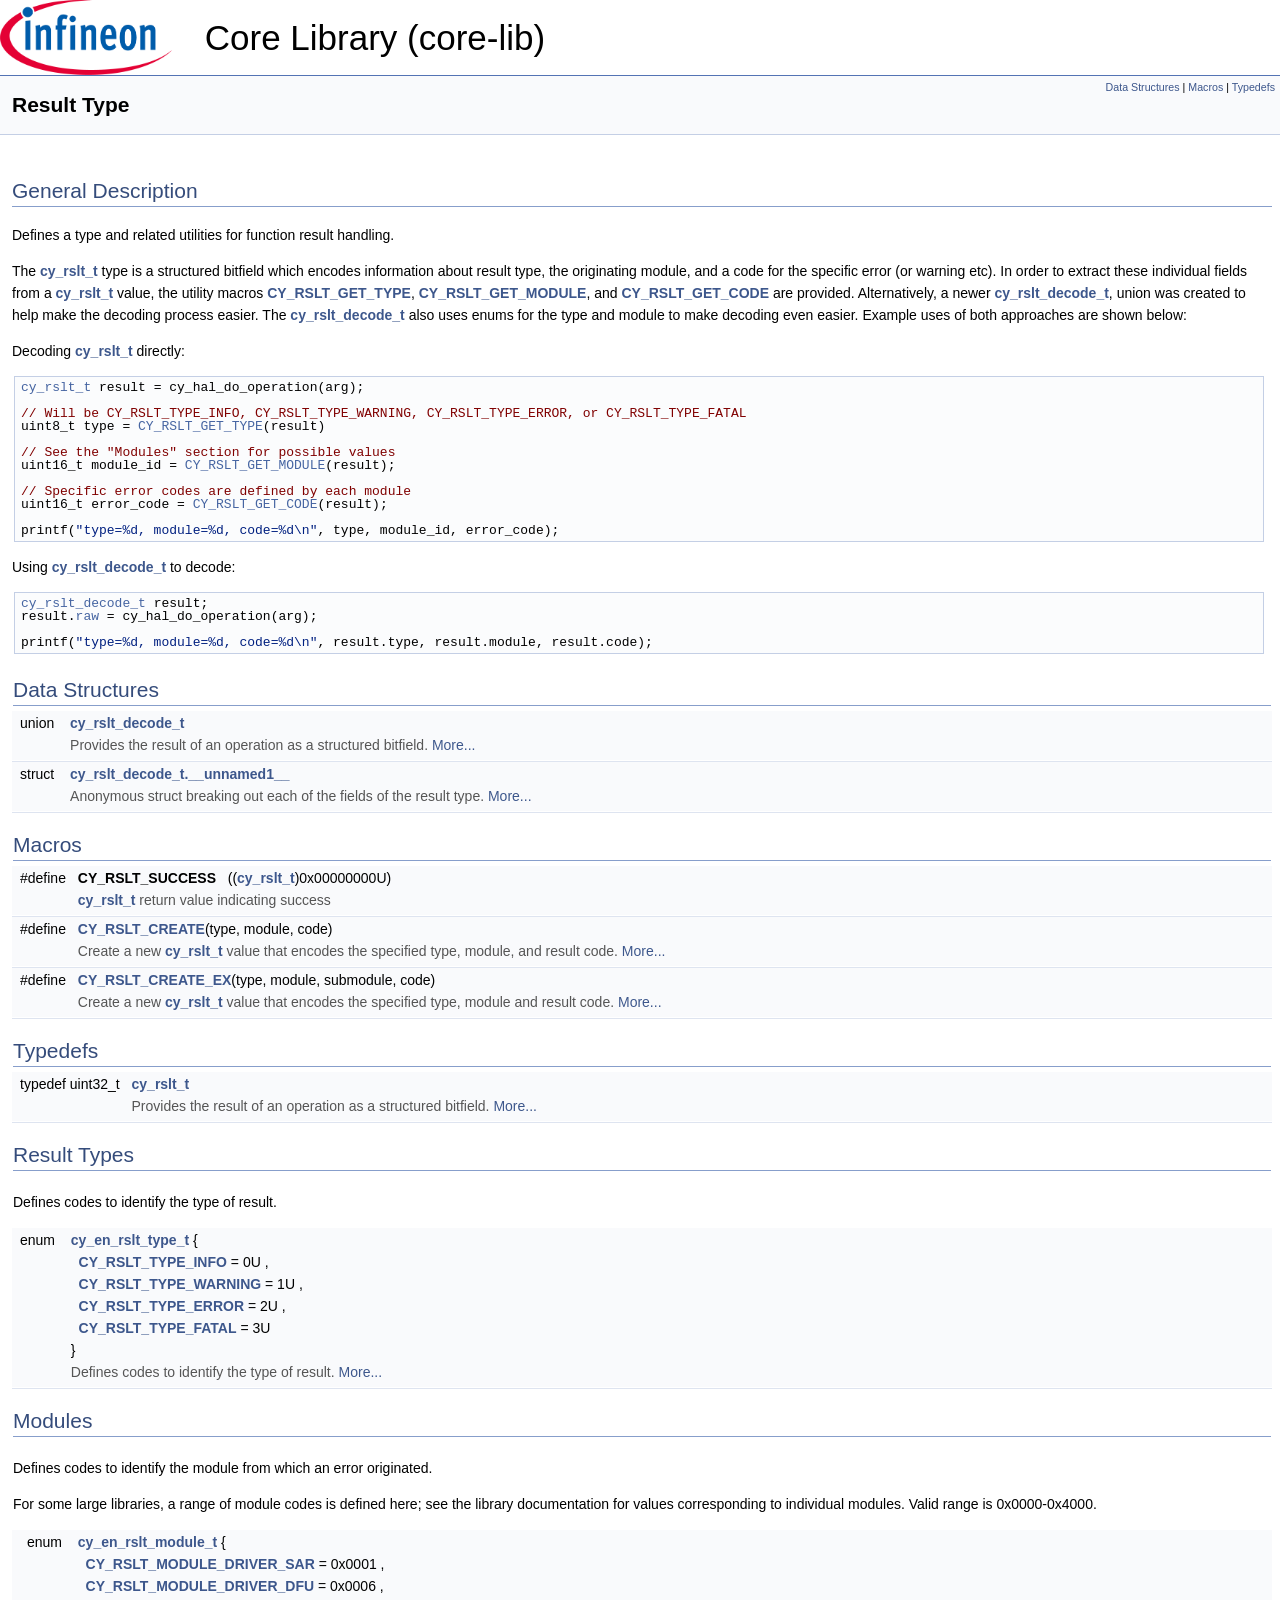
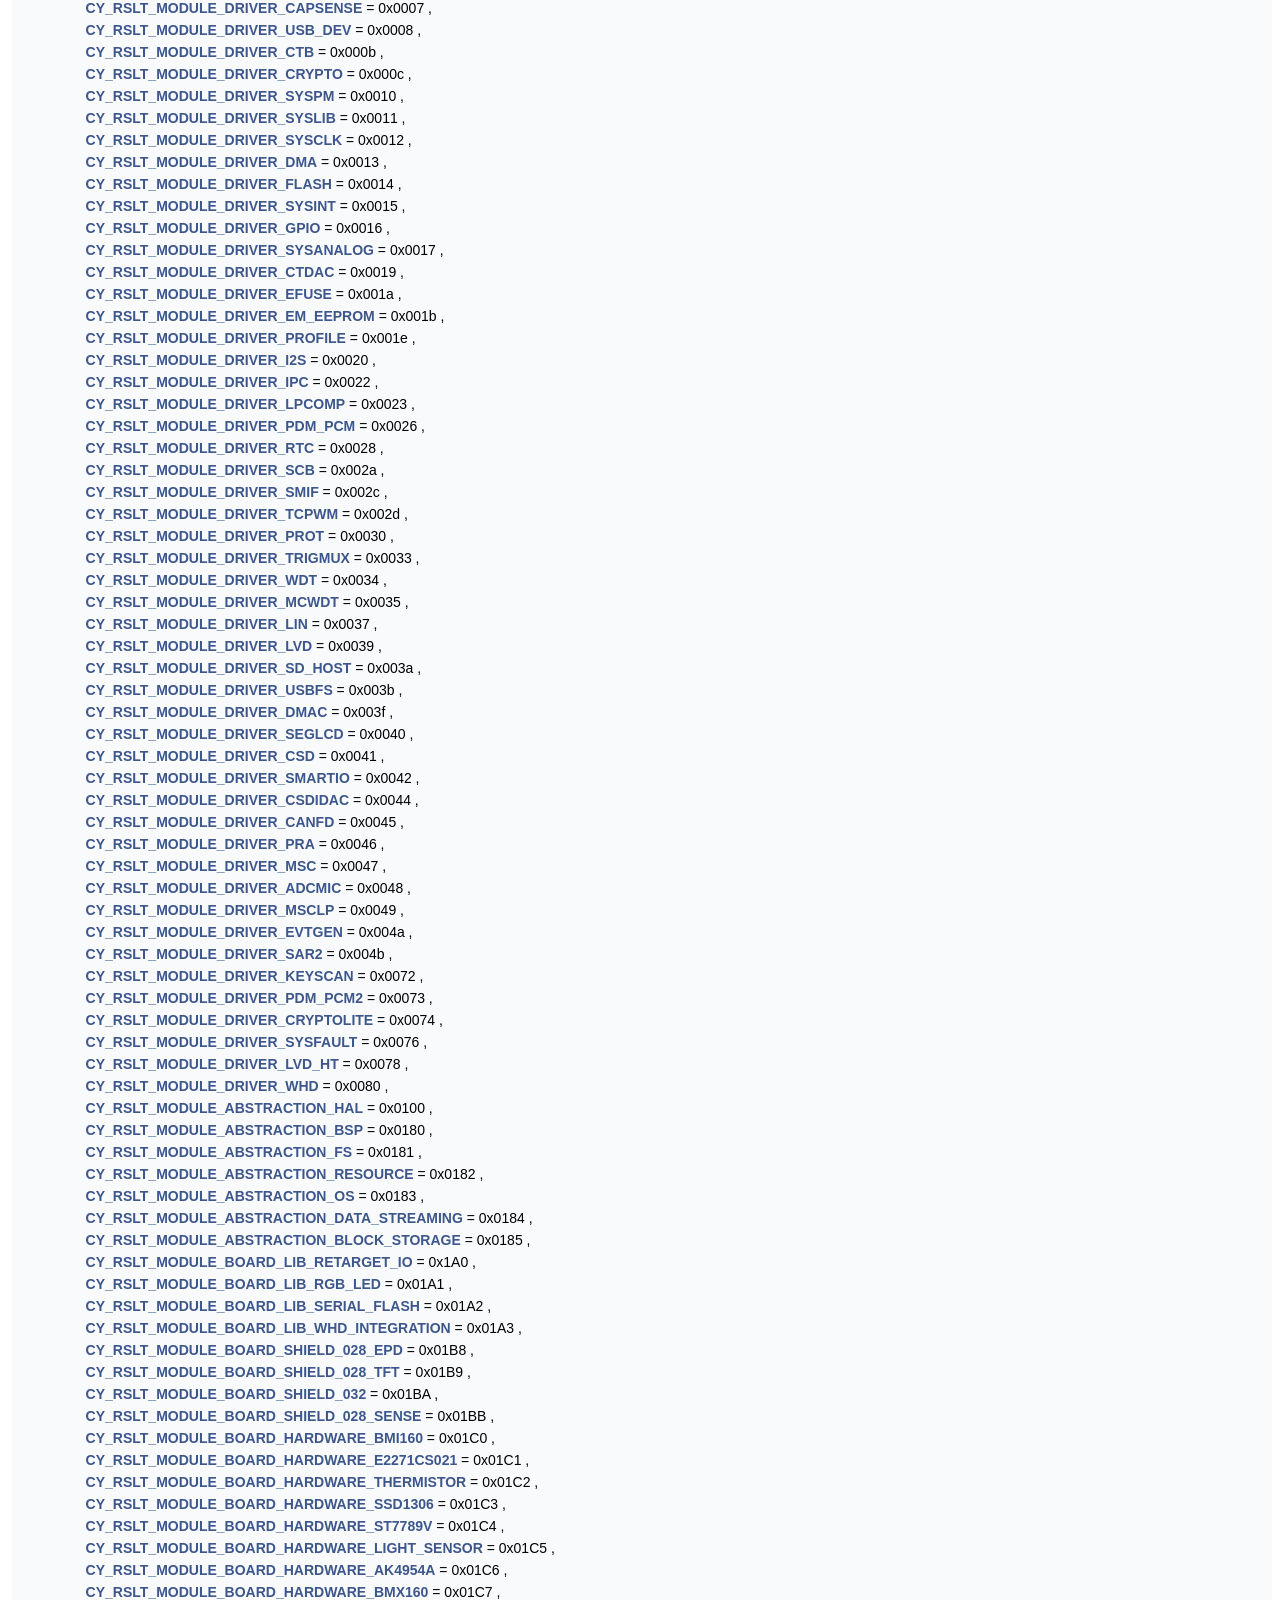
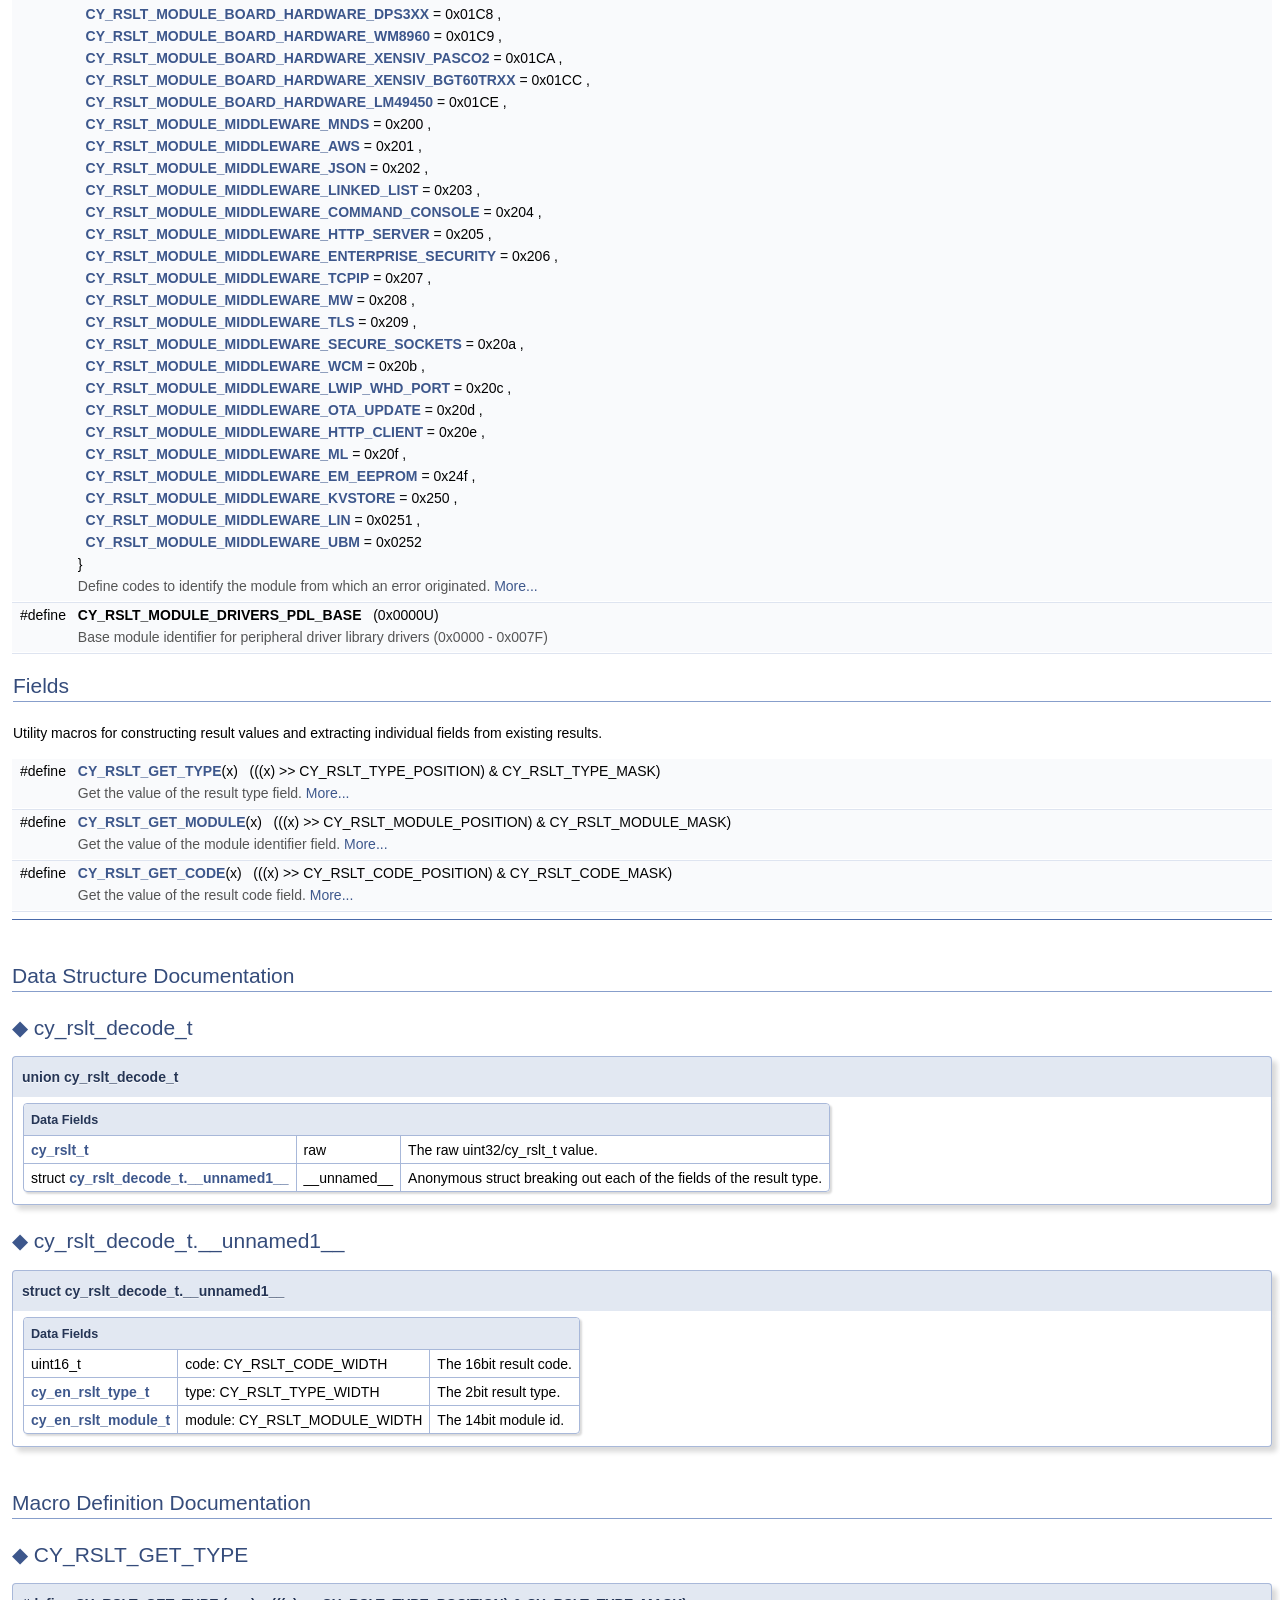
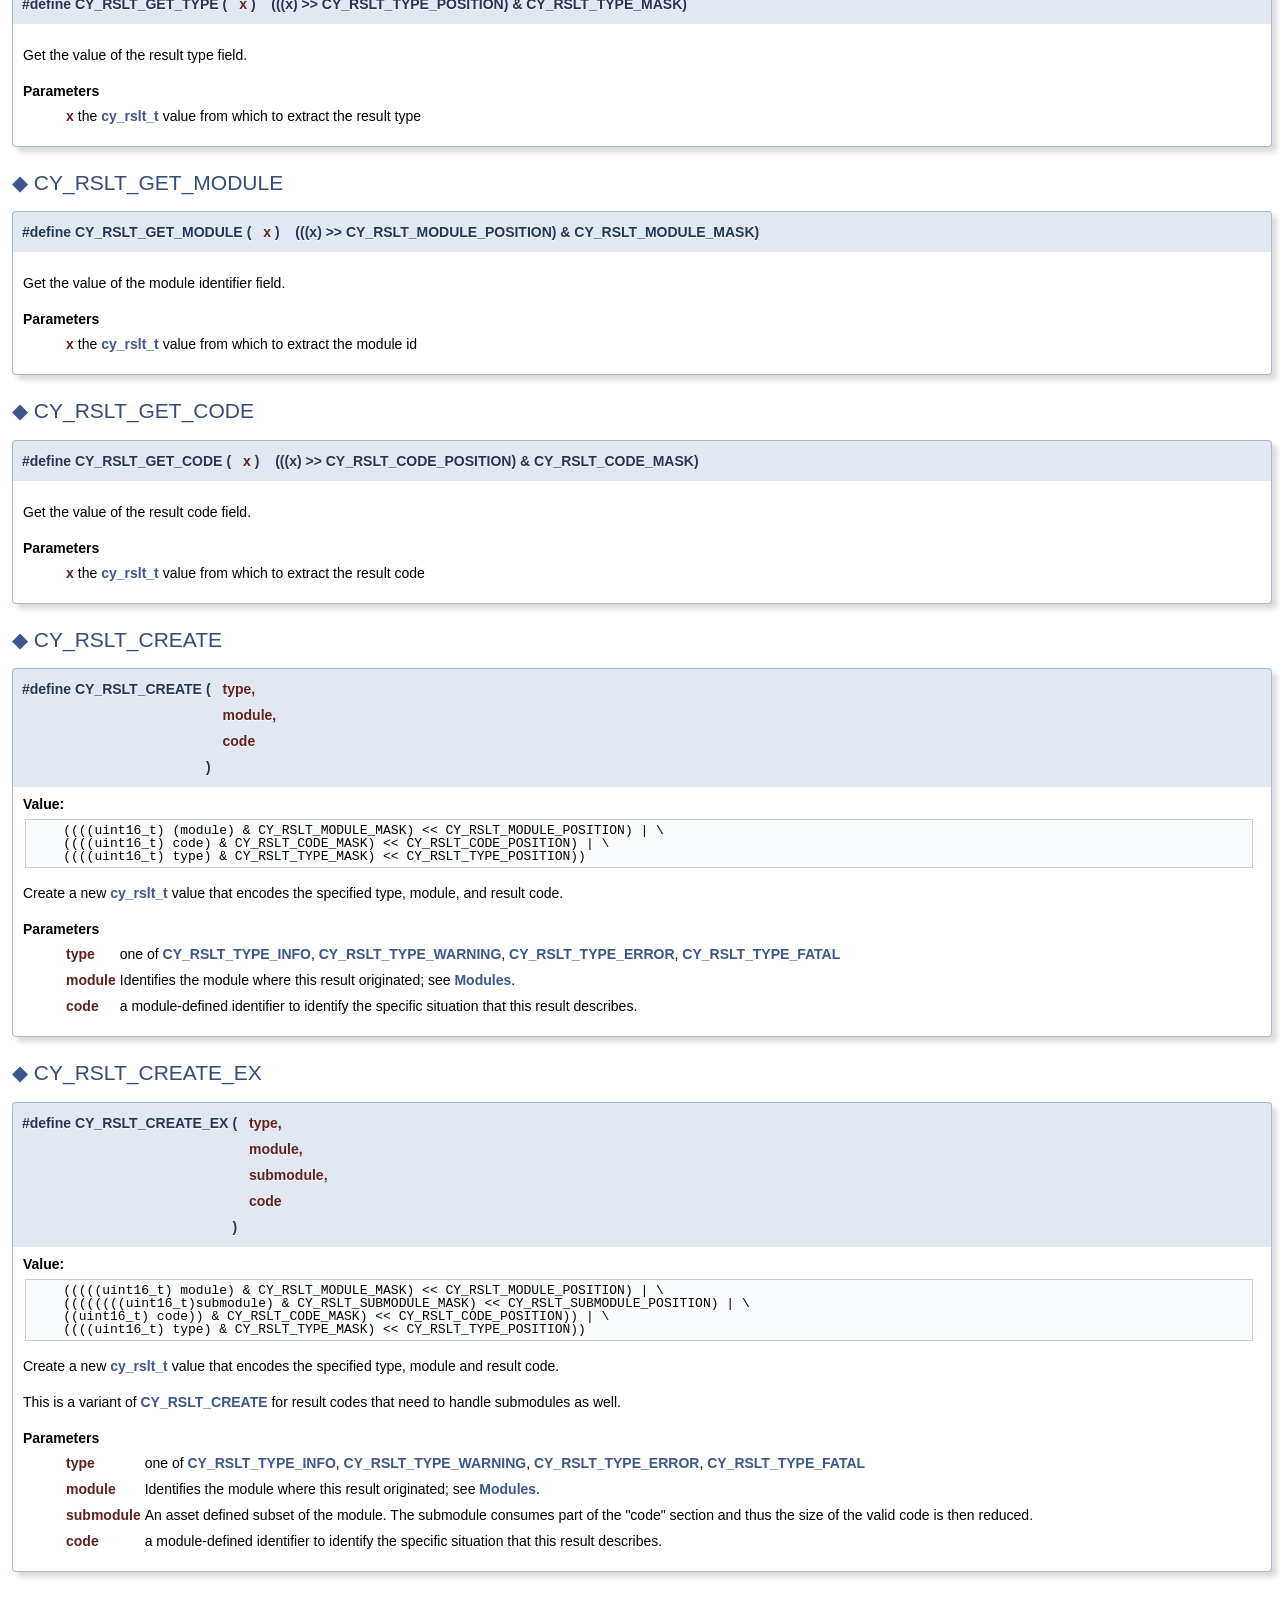
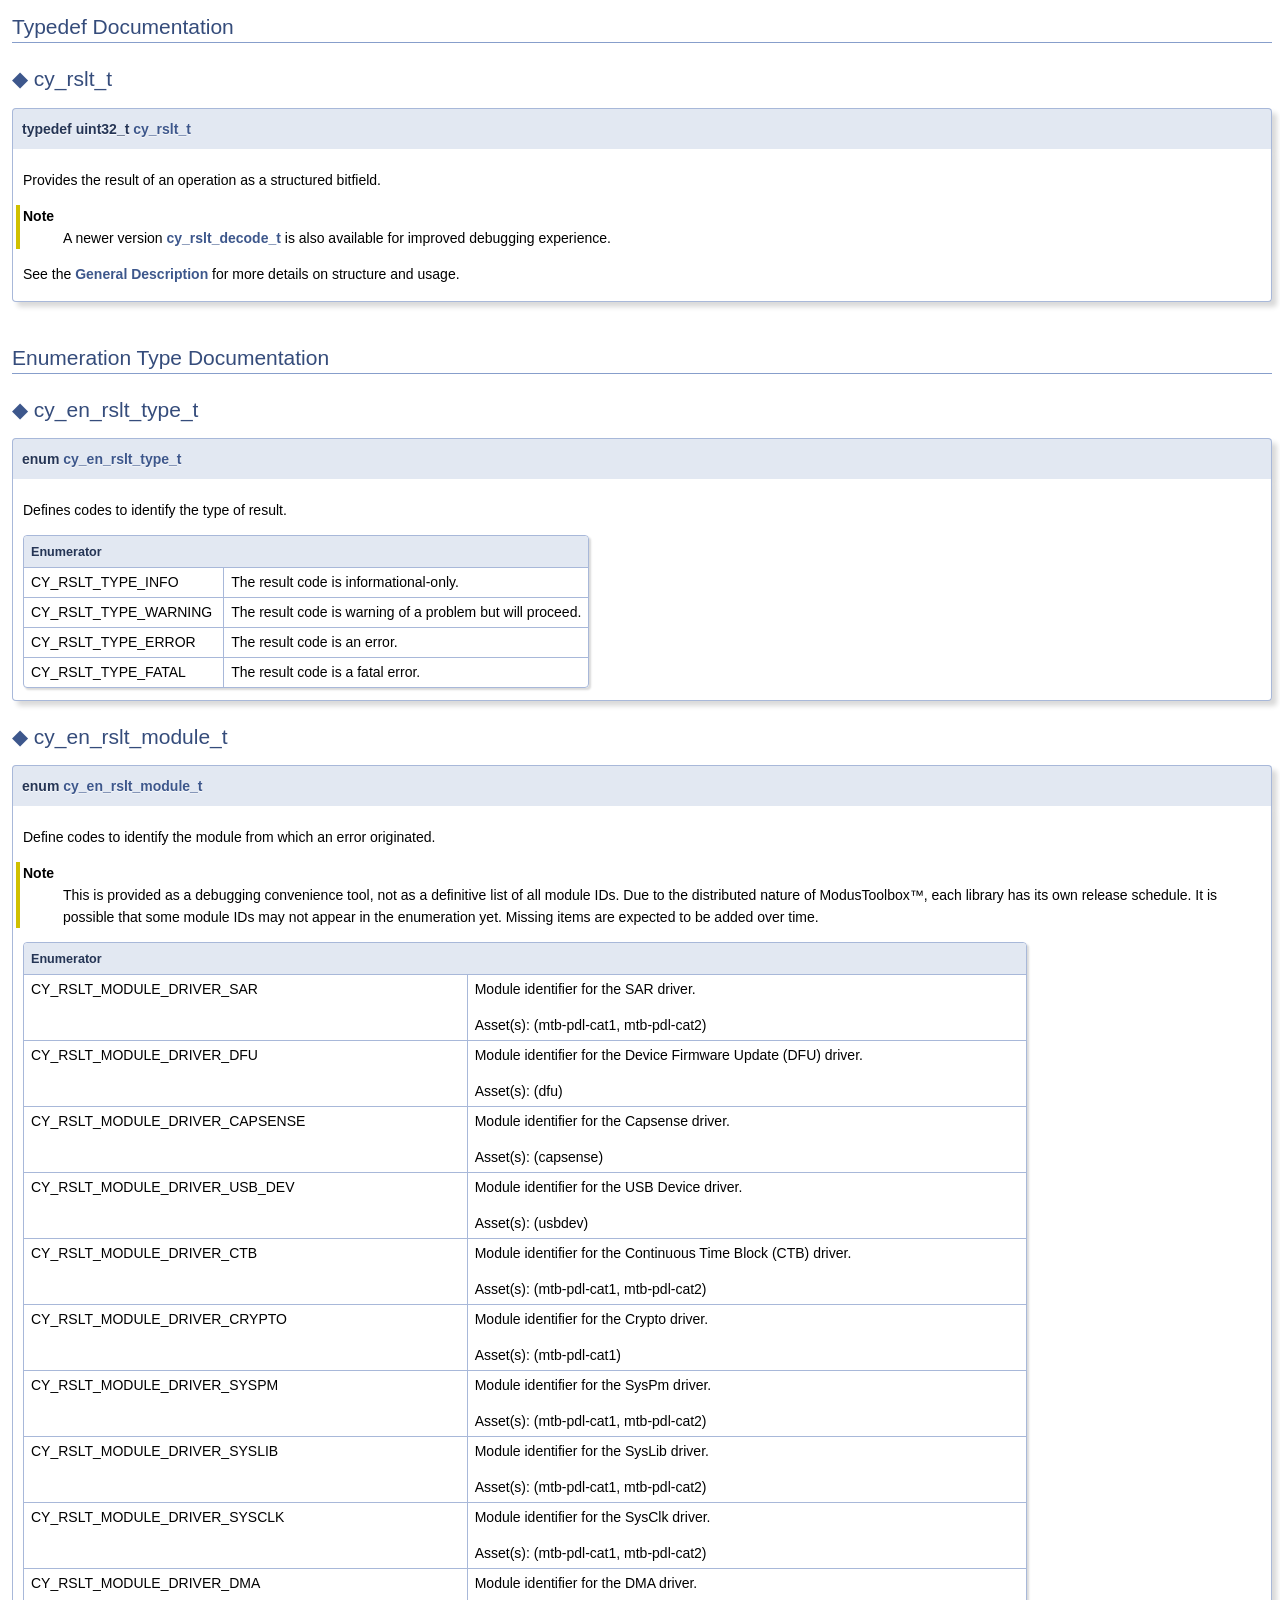
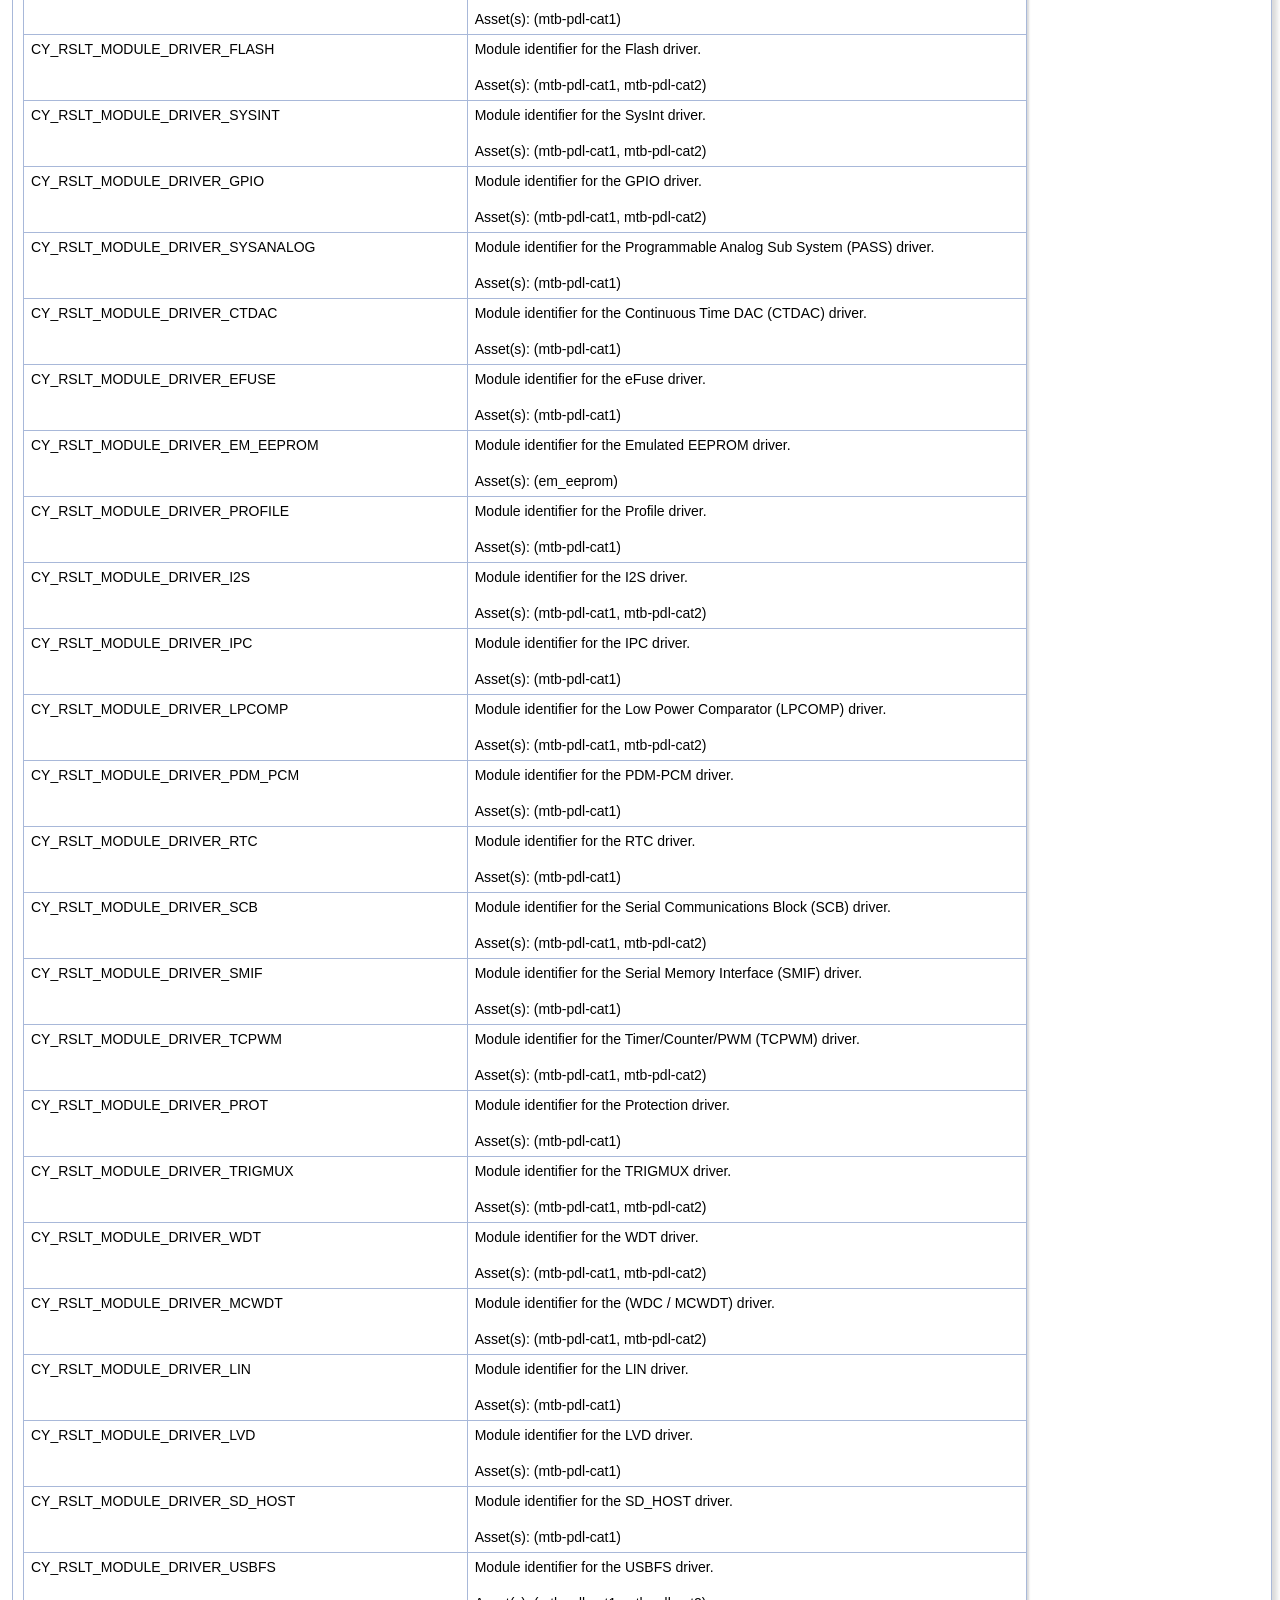
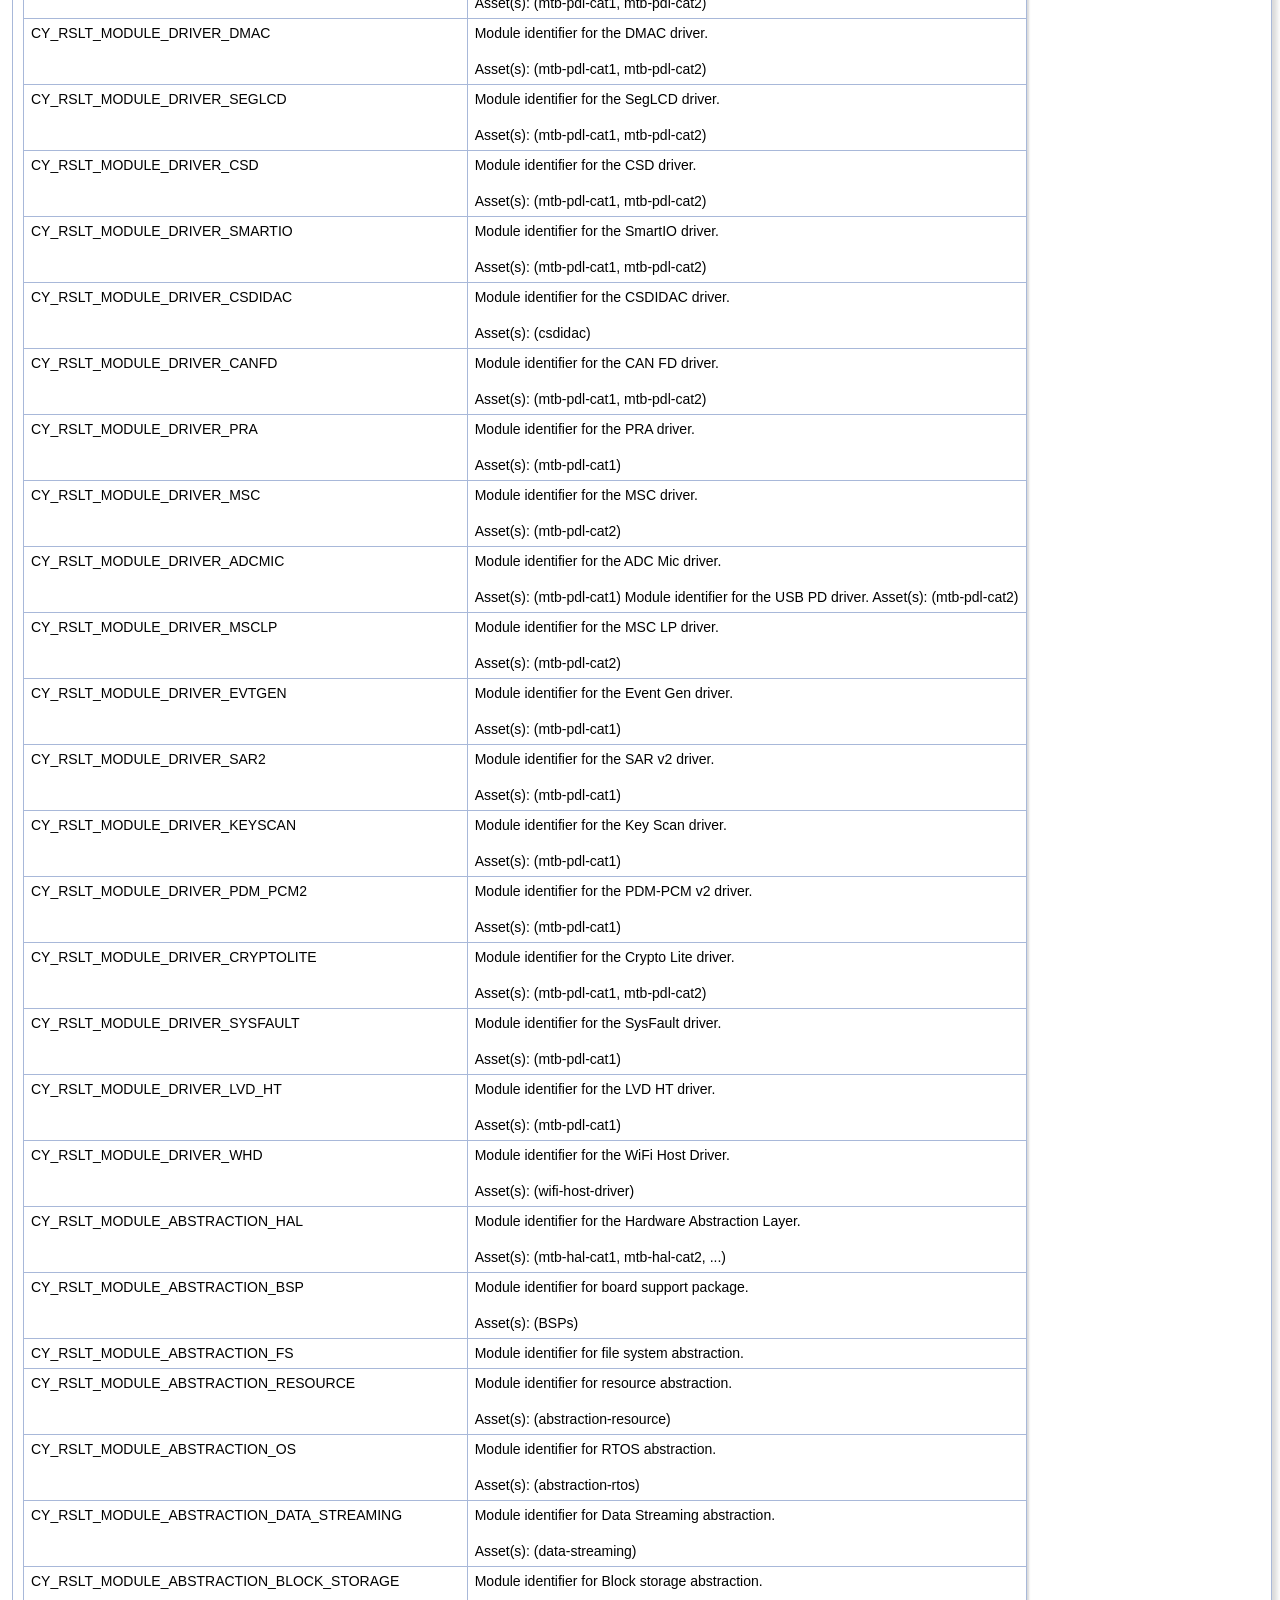
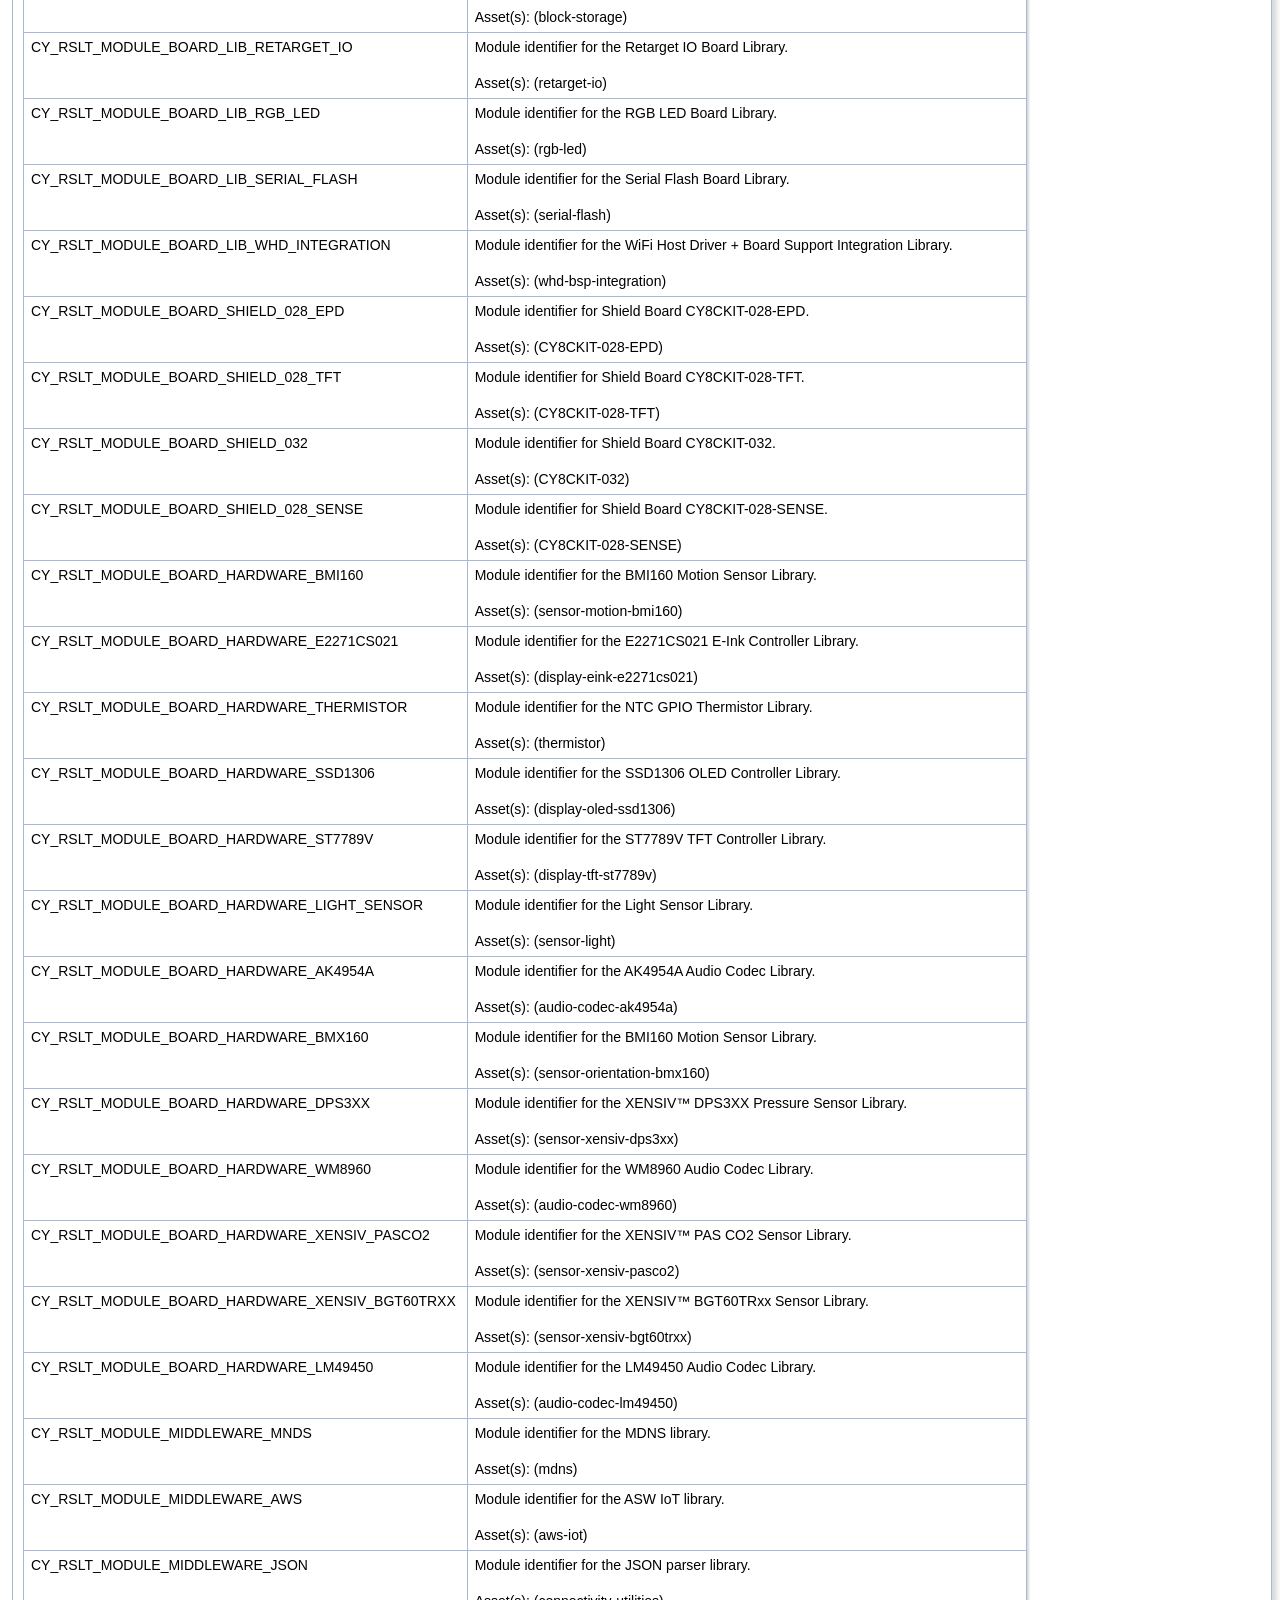
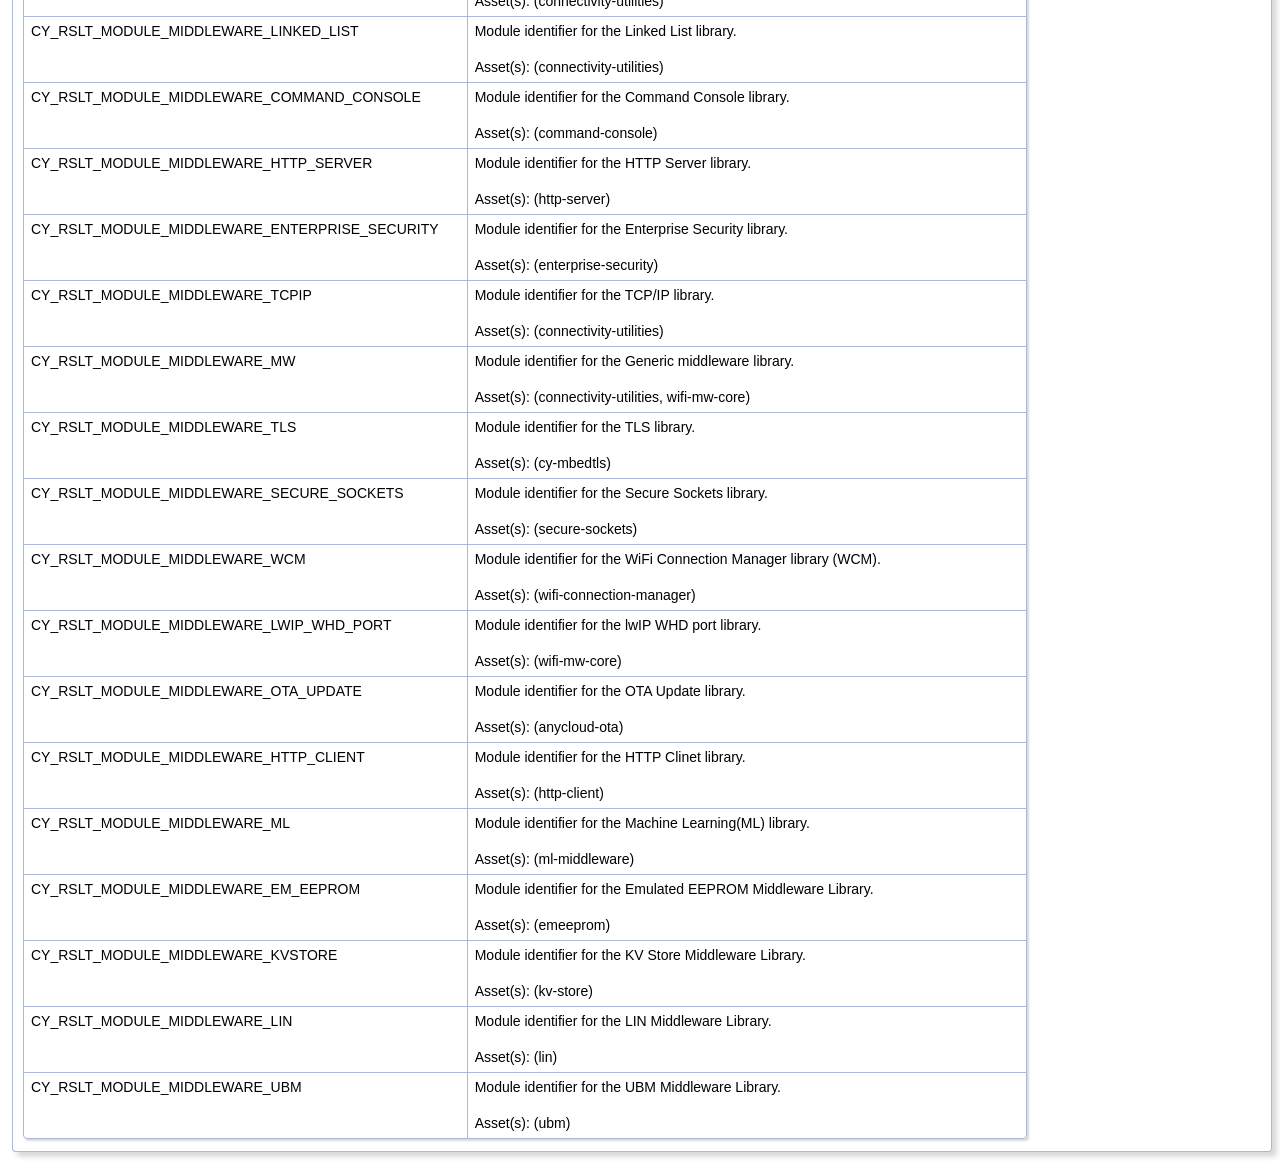
==== docs/html/group__group__result.html @ a74be8b0 "Upload core-lib [1796]" ====
<!-- HTML header for doxygen 1.8.13-->
<!DOCTYPE html PUBLIC "-//W3C//DTD XHTML 1.0 Transitional//EN" "http://www.w3.org/TR/xhtml1/DTD/xhtml1-transitional.dtd">
<html xmlns="http://www.w3.org/1999/xhtml">
<head>
<meta http-equiv="Content-Type" content="text/xhtml;charset=UTF-8"/>
<meta http-equiv="X-UA-Compatible" content="IE=9"/>
<meta name="generator" content="Doxygen 1.9.2"/>
<meta name="viewport" content="width=device-width, initial-scale=1"/>
<title>Core Library (core-lib)</title>
<link href="tabs.css" rel="stylesheet" type="text/css"/>
<script type="text/javascript" src="jquery.js"></script>
<script type="text/javascript" src="dynsections.js"></script>
<link href="navtree.css" rel="stylesheet" type="text/css"/>
<script type="text/javascript" src="resize.js"></script>
<script type="text/javascript" src="navtreedata.js"></script>
<script type="text/javascript" src="navtree.js"></script>
<link href="search/search.css" rel="stylesheet" type="text/css"/>
<script type="text/javascript" src="search/searchdata.js"></script>
<script type="text/javascript" src="search/search.js"></script>
<link href="doxygen_style.css" rel="stylesheet" type="text/css" />
</head>
<body>
<div id="top"><!-- do not remove this div, it is closed by doxygen! -->
<div id="titlearea">
<table cellspacing="0" cellpadding="0">
 <tbody>
 <tr style="height: 56px;">
  <td id="projectlogo"><a href="http://www.cypress.com/"><img alt="Logo" src="logo.png"/></a></td>
  <td id="projectalign" style="padding-left: 0.5em;">
   <div id="projectname">Core Library (core-lib)</div>
  </td>
 </tr>
 </tbody>
</table>
</div>
<!-- end header part -->
<!-- Generated by Doxygen 1.9.2 -->
<script type="text/javascript">
/* @license magnet:?xt=urn:btih:d3d9a9a6595521f9666a5e94cc830dab83b65699&amp;dn=expat.txt MIT */
var searchBox = new SearchBox("searchBox", "search",'Search','.html');
/* @license-end */
</script>
<script type="text/javascript" src="menudata.js"></script>
<script type="text/javascript" src="menu.js"></script>
<script type="text/javascript">
/* @license magnet:?xt=urn:btih:d3d9a9a6595521f9666a5e94cc830dab83b65699&amp;dn=expat.txt MIT */
$(function() {
  initMenu('',true,false,'search.php','Search');
  $(document).ready(function() { init_search(); });
});
/* @license-end */
</script>
<div id="main-nav"></div>
</div><!-- top -->
<div id="side-nav" class="ui-resizable side-nav-resizable">
  <div id="nav-tree">
    <div id="nav-tree-contents">
      <div id="nav-sync" class="sync"></div>
    </div>
  </div>
  <div id="splitbar" style="-moz-user-select:none;" 
       class="ui-resizable-handle">
  </div>
</div>
<script type="text/javascript">
/* @license magnet:?xt=urn:btih:d3d9a9a6595521f9666a5e94cc830dab83b65699&amp;dn=expat.txt MIT */
$(document).ready(function(){initNavTree('group__group__result.html',''); initResizable(); });
/* @license-end */
</script>
<div id="doc-content">
<!-- window showing the filter options -->
<div id="MSearchSelectWindow"
     onmouseover="return searchBox.OnSearchSelectShow()"
     onmouseout="return searchBox.OnSearchSelectHide()"
     onkeydown="return searchBox.OnSearchSelectKey(event)">
</div>

<!-- iframe showing the search results (closed by default) -->
<div id="MSearchResultsWindow">
<iframe src="javascript:void(0)" frameborder="0" 
        name="MSearchResults" id="MSearchResults">
</iframe>
</div>

<div class="header">
  <div class="summary">
<a href="#nested-classes">Data Structures</a> &#124;
<a href="#define-members">Macros</a> &#124;
<a href="#typedef-members">Typedefs</a>  </div>
  <div class="headertitle"><div class="title">Result Type</div></div>
</div><!--header-->
<div class="contents">
<a name="details" id="details"></a><h2 class="groupheader">General Description</h2>
<p ><a class="anchor" id="anchor_general_description"></a></p>
<p >Defines a type and related utilities for function result handling.</p>
<p >The <a class="el" href="group__group__result.html#gaca79700fcc701534ce61778a9bcf57d1">cy_rslt_t</a> type is a structured bitfield which encodes information about result type, the originating module, and a code for the specific error (or warning etc). In order to extract these individual fields from a <a class="el" href="group__group__result.html#gaca79700fcc701534ce61778a9bcf57d1">cy_rslt_t</a> value, the utility macros <a class="el" href="group__group__result.html#ga9ae9b152a38632a9e0f8620845c6cea9">CY_RSLT_GET_TYPE</a>, <a class="el" href="group__group__result.html#gab959fc67da8489c03d3ab631442393b4">CY_RSLT_GET_MODULE</a>, and <a class="el" href="group__group__result.html#ga5a7fc037210b7ff81c65160e11823443">CY_RSLT_GET_CODE</a> are provided. Alternatively, a newer <a class="el" href="group__group__result.html#unioncy__rslt__decode__t">cy_rslt_decode_t</a>, union was created to help make the decoding process easier. The <a class="el" href="group__group__result.html#unioncy__rslt__decode__t">cy_rslt_decode_t</a> also uses enums for the type and module to make decoding even easier. Example uses of both approaches are shown below:</p>
<p >Decoding <a class="el" href="group__group__result.html#gaca79700fcc701534ce61778a9bcf57d1">cy_rslt_t</a> directly: </p><div class="fragment"><div class="line"><a class="code hl_typedef" href="group__group__result.html#gaca79700fcc701534ce61778a9bcf57d1">cy_rslt_t</a> result = cy_hal_do_operation(arg);</div>
<div class="line"> </div>
<div class="line"><span class="comment">// Will be CY_RSLT_TYPE_INFO, CY_RSLT_TYPE_WARNING, CY_RSLT_TYPE_ERROR, or CY_RSLT_TYPE_FATAL</span></div>
<div class="line">uint8_t type = <a class="code hl_define" href="group__group__result.html#ga9ae9b152a38632a9e0f8620845c6cea9">CY_RSLT_GET_TYPE</a>(result)</div>
<div class="line"> </div>
<div class="line"><span class="comment">// See the &quot;Modules&quot; section for possible values</span></div>
<div class="line">uint16_t module_id = <a class="code hl_define" href="group__group__result.html#gab959fc67da8489c03d3ab631442393b4">CY_RSLT_GET_MODULE</a>(result);</div>
<div class="line"> </div>
<div class="line"><span class="comment">// Specific error codes are defined by each module</span></div>
<div class="line">uint16_t error_code = <a class="code hl_define" href="group__group__result.html#ga5a7fc037210b7ff81c65160e11823443">CY_RSLT_GET_CODE</a>(result);</div>
<div class="line"> </div>
<div class="line">printf(<span class="stringliteral">&quot;type=%d, module=%d, code=%d\n&quot;</span>, type, module_id, error_code);</div>
<div class="ttc" id="agroup__group__result_html_ga5a7fc037210b7ff81c65160e11823443"><div class="ttname"><a href="group__group__result.html#ga5a7fc037210b7ff81c65160e11823443">CY_RSLT_GET_CODE</a></div><div class="ttdeci">#define CY_RSLT_GET_CODE(x)</div><div class="ttdoc">Get the value of the result code field.</div><div class="ttdef"><b>Definition:</b> cy_result.h:130</div></div>
<div class="ttc" id="agroup__group__result_html_ga9ae9b152a38632a9e0f8620845c6cea9"><div class="ttname"><a href="group__group__result.html#ga9ae9b152a38632a9e0f8620845c6cea9">CY_RSLT_GET_TYPE</a></div><div class="ttdeci">#define CY_RSLT_GET_TYPE(x)</div><div class="ttdoc">Get the value of the result type field.</div><div class="ttdef"><b>Definition:</b> cy_result.h:120</div></div>
<div class="ttc" id="agroup__group__result_html_gab959fc67da8489c03d3ab631442393b4"><div class="ttname"><a href="group__group__result.html#gab959fc67da8489c03d3ab631442393b4">CY_RSLT_GET_MODULE</a></div><div class="ttdeci">#define CY_RSLT_GET_MODULE(x)</div><div class="ttdoc">Get the value of the module identifier field.</div><div class="ttdef"><b>Definition:</b> cy_result.h:125</div></div>
<div class="ttc" id="agroup__group__result_html_gaca79700fcc701534ce61778a9bcf57d1"><div class="ttname"><a href="group__group__result.html#gaca79700fcc701534ce61778a9bcf57d1">cy_rslt_t</a></div><div class="ttdeci">uint32_t cy_rslt_t</div><div class="ttdoc">Provides the result of an operation as a structured bitfield.</div><div class="ttdef"><b>Definition:</b> cy_result.h:433</div></div>
</div><!-- fragment --><p >Using <a class="el" href="group__group__result.html#unioncy__rslt__decode__t">cy_rslt_decode_t</a> to decode: </p><div class="fragment"><div class="line"><a class="code hl_union" href="group__group__result.html#unioncy__rslt__decode__t">cy_rslt_decode_t</a> result;</div>
<div class="line">result.<a class="code hl_variable" href="group__group__result.html#aa46cfbec8a99e1c9bce73b87f1f988c9">raw</a> = cy_hal_do_operation(arg);</div>
<div class="line"> </div>
<div class="line">printf(<span class="stringliteral">&quot;type=%d, module=%d, code=%d\n&quot;</span>, result.type, result.module, result.code);</div>
<div class="ttc" id="agroup__group__result_html_aa46cfbec8a99e1c9bce73b87f1f988c9"><div class="ttname"><a href="group__group__result.html#aa46cfbec8a99e1c9bce73b87f1f988c9">cy_rslt_decode_t::raw</a></div><div class="ttdeci">cy_rslt_t raw</div><div class="ttdoc">The raw uint32/cy_rslt_t value.</div><div class="ttdef"><b>Definition:</b> cy_result.h:449</div></div>
<div class="ttc" id="agroup__group__result_html_unioncy__rslt__decode__t"><div class="ttname"><a href="group__group__result.html#unioncy__rslt__decode__t">cy_rslt_decode_t</a></div><div class="ttdoc">Provides the result of an operation as a structured bitfield.</div><div class="ttdef"><b>Definition:</b> cy_result.h:448</div></div>
</div><!-- fragment --> <table class="memberdecls">
<tr class="heading"><td colspan="2"><h2 class="groupheader"><a id="nested-classes" name="nested-classes"></a>
Data Structures</h2></td></tr>
<tr class="memitem:unioncy__rslt__decode__t"><td class="memItemLeft" align="right" valign="top">union &#160;</td><td class="memItemRight" valign="bottom"><a class="el" href="group__group__result.html#unioncy__rslt__decode__t">cy_rslt_decode_t</a></td></tr>
<tr class="memdesc:unioncy__rslt__decode__t"><td class="mdescLeft">&#160;</td><td class="mdescRight">Provides the result of an operation as a structured bitfield.  <a href="group__group__result.html#unioncy__rslt__decode__t">More...</a><br /></td></tr>
<tr class="separator:unioncy__rslt__decode__t"><td class="memSeparator" colspan="2">&#160;</td></tr>
<tr class="memitem:structcy__rslt__decode__t_8____unnamed1____"><td class="memItemLeft" align="right" valign="top">struct &#160;</td><td class="memItemRight" valign="bottom"><a class="el" href="group__group__result.html#structcy__rslt__decode__t_8____unnamed1____">cy_rslt_decode_t.__unnamed1__</a></td></tr>
<tr class="memdesc:structcy__rslt__decode__t_8____unnamed1____"><td class="mdescLeft">&#160;</td><td class="mdescRight">Anonymous struct breaking out each of the fields of the result type.  <a href="group__group__result.html#structcy__rslt__decode__t_8____unnamed1____">More...</a><br /></td></tr>
<tr class="separator:structcy__rslt__decode__t_8____unnamed1____"><td class="memSeparator" colspan="2">&#160;</td></tr>
</table><table class="memberdecls">
<tr class="heading"><td colspan="2"><h2 class="groupheader"><a id="define-members" name="define-members"></a>
Macros</h2></td></tr>
<tr class="memitem:gaf58fac450d9fff4472f03ad68f6e546e"><td class="memItemLeft" align="right" valign="top"><a id="gaf58fac450d9fff4472f03ad68f6e546e" name="gaf58fac450d9fff4472f03ad68f6e546e"></a>
#define&#160;</td><td class="memItemRight" valign="bottom"><b>CY_RSLT_SUCCESS</b>&#160;&#160;&#160;((<a class="el" href="group__group__result.html#gaca79700fcc701534ce61778a9bcf57d1">cy_rslt_t</a>)0x00000000U)</td></tr>
<tr class="memdesc:gaf58fac450d9fff4472f03ad68f6e546e"><td class="mdescLeft">&#160;</td><td class="mdescRight"><a class="el" href="group__group__result.html#gaca79700fcc701534ce61778a9bcf57d1">cy_rslt_t</a> return value indicating success <br /></td></tr>
<tr class="separator:gaf58fac450d9fff4472f03ad68f6e546e"><td class="memSeparator" colspan="2">&#160;</td></tr>
<tr class="memitem:ga711a53e03635b4f3e21c41aaf9459251"><td class="memItemLeft" align="right" valign="top">#define&#160;</td><td class="memItemRight" valign="bottom"><a class="el" href="group__group__result.html#ga711a53e03635b4f3e21c41aaf9459251">CY_RSLT_CREATE</a>(type,  module,  code)</td></tr>
<tr class="memdesc:ga711a53e03635b4f3e21c41aaf9459251"><td class="mdescLeft">&#160;</td><td class="mdescRight">Create a new <a class="el" href="group__group__result.html#gaca79700fcc701534ce61778a9bcf57d1">cy_rslt_t</a> value that encodes the specified type, module, and result code.  <a href="group__group__result.html#ga711a53e03635b4f3e21c41aaf9459251">More...</a><br /></td></tr>
<tr class="separator:ga711a53e03635b4f3e21c41aaf9459251"><td class="memSeparator" colspan="2">&#160;</td></tr>
<tr class="memitem:ga7b3e119b13a8bb398f429a22d8cf4dcd"><td class="memItemLeft" align="right" valign="top">#define&#160;</td><td class="memItemRight" valign="bottom"><a class="el" href="group__group__result.html#ga7b3e119b13a8bb398f429a22d8cf4dcd">CY_RSLT_CREATE_EX</a>(type,  module,  submodule,  code)</td></tr>
<tr class="memdesc:ga7b3e119b13a8bb398f429a22d8cf4dcd"><td class="mdescLeft">&#160;</td><td class="mdescRight">Create a new <a class="el" href="group__group__result.html#gaca79700fcc701534ce61778a9bcf57d1">cy_rslt_t</a> value that encodes the specified type, module and result code.  <a href="group__group__result.html#ga7b3e119b13a8bb398f429a22d8cf4dcd">More...</a><br /></td></tr>
<tr class="separator:ga7b3e119b13a8bb398f429a22d8cf4dcd"><td class="memSeparator" colspan="2">&#160;</td></tr>
</table><table class="memberdecls">
<tr class="heading"><td colspan="2"><h2 class="groupheader"><a id="typedef-members" name="typedef-members"></a>
Typedefs</h2></td></tr>
<tr class="memitem:gaca79700fcc701534ce61778a9bcf57d1"><td class="memItemLeft" align="right" valign="top">typedef uint32_t&#160;</td><td class="memItemRight" valign="bottom"><a class="el" href="group__group__result.html#gaca79700fcc701534ce61778a9bcf57d1">cy_rslt_t</a></td></tr>
<tr class="memdesc:gaca79700fcc701534ce61778a9bcf57d1"><td class="mdescLeft">&#160;</td><td class="mdescRight">Provides the result of an operation as a structured bitfield.  <a href="group__group__result.html#gaca79700fcc701534ce61778a9bcf57d1">More...</a><br /></td></tr>
<tr class="separator:gaca79700fcc701534ce61778a9bcf57d1"><td class="memSeparator" colspan="2">&#160;</td></tr>
</table><table class="memberdecls">
<tr class="heading"><td colspan="2"><h2 class="groupheader">Result Types</h2></td></tr>
<tr><td class="ititle" colspan="2"><p ><a class="anchor" id="amgrpdb574203515eb819dfd259bece7254c3"></a>Defines codes to identify the type of result. </p>
</td></tr>
<tr class="memitem:ga379d2c0a6a4ef22f04e53e8eb4c9ee79"><td class="memItemLeft" align="right" valign="top">enum &#160;</td><td class="memItemRight" valign="bottom"><a class="el" href="group__group__result.html#ga379d2c0a6a4ef22f04e53e8eb4c9ee79">cy_en_rslt_type_t</a> { <br />
&#160;&#160;<a class="el" href="group__group__result.html#gga379d2c0a6a4ef22f04e53e8eb4c9ee79a7183d5765ef684a2de4efd4807dc5d8c">CY_RSLT_TYPE_INFO</a> = 0U
, <br />
&#160;&#160;<a class="el" href="group__group__result.html#gga379d2c0a6a4ef22f04e53e8eb4c9ee79a63c4a05c8e5321bd44378a894fb947f5">CY_RSLT_TYPE_WARNING</a> = 1U
, <br />
&#160;&#160;<a class="el" href="group__group__result.html#gga379d2c0a6a4ef22f04e53e8eb4c9ee79aac3d9861cc429ed0a29962e7829f4160">CY_RSLT_TYPE_ERROR</a> = 2U
, <br />
&#160;&#160;<a class="el" href="group__group__result.html#gga379d2c0a6a4ef22f04e53e8eb4c9ee79a5488dc323f5af93ad1c0218670aad405">CY_RSLT_TYPE_FATAL</a> = 3U
<br />
 }</td></tr>
<tr class="memdesc:ga379d2c0a6a4ef22f04e53e8eb4c9ee79"><td class="mdescLeft">&#160;</td><td class="mdescRight">Defines codes to identify the type of result.  <a href="group__group__result.html#ga379d2c0a6a4ef22f04e53e8eb4c9ee79">More...</a><br /></td></tr>
<tr class="separator:ga379d2c0a6a4ef22f04e53e8eb4c9ee79"><td class="memSeparator" colspan="2">&#160;</td></tr>
</table><table class="memberdecls">
<tr class="heading"><td colspan="2"><h2 class="groupheader">Modules</h2></td></tr>
<tr><td class="ititle" colspan="2"><p ><a class="anchor" id="amgrpbf17ac149e2e7a530c677e9bd51d3fd2"></a><a class="anchor" id="anchor_modules"></a>Defines codes to identify the module from which an error originated.</p>
<p >For some large libraries, a range of module codes is defined here; see the library documentation for values corresponding to individual modules. Valid range is 0x0000-0x4000. </p>
</td></tr>
<tr class="memitem:ga9008565cba0207520330a1cb8509a8d0"><td class="memItemLeft" align="right" valign="top">enum &#160;</td><td class="memItemRight" valign="bottom"><a class="el" href="group__group__result.html#ga9008565cba0207520330a1cb8509a8d0">cy_en_rslt_module_t</a> { <br />
&#160;&#160;<a class="el" href="group__group__result.html#gga9008565cba0207520330a1cb8509a8d0a56e06a06124185c15f410e6cc202365f">CY_RSLT_MODULE_DRIVER_SAR</a> = 0x0001
, <br />
&#160;&#160;<a class="el" href="group__group__result.html#gga9008565cba0207520330a1cb8509a8d0ae5be3485fabdc6abcae6ee736217b720">CY_RSLT_MODULE_DRIVER_DFU</a> = 0x0006
, <br />
&#160;&#160;<a class="el" href="group__group__result.html#gga9008565cba0207520330a1cb8509a8d0aa6e42961a06bc50999b98571c89f672d">CY_RSLT_MODULE_DRIVER_CAPSENSE</a> = 0x0007
, <br />
&#160;&#160;<a class="el" href="group__group__result.html#gga9008565cba0207520330a1cb8509a8d0a23a2176f340597ba4b81f1b3dd8cc19d">CY_RSLT_MODULE_DRIVER_USB_DEV</a> = 0x0008
, <br />
&#160;&#160;<a class="el" href="group__group__result.html#gga9008565cba0207520330a1cb8509a8d0a1f410aa2088b97d000f69891ccccede9">CY_RSLT_MODULE_DRIVER_CTB</a> = 0x000b
, <br />
&#160;&#160;<a class="el" href="group__group__result.html#gga9008565cba0207520330a1cb8509a8d0ae6ba296c579a3bf4463d4f24c7b36ea6">CY_RSLT_MODULE_DRIVER_CRYPTO</a> = 0x000c
, <br />
&#160;&#160;<a class="el" href="group__group__result.html#gga9008565cba0207520330a1cb8509a8d0a22b1cc45b6ca2ba06ed30ad2242e973f">CY_RSLT_MODULE_DRIVER_SYSPM</a> = 0x0010
, <br />
&#160;&#160;<a class="el" href="group__group__result.html#gga9008565cba0207520330a1cb8509a8d0a819afa66f131256d6b8daab9dd6c8c73">CY_RSLT_MODULE_DRIVER_SYSLIB</a> = 0x0011
, <br />
&#160;&#160;<a class="el" href="group__group__result.html#gga9008565cba0207520330a1cb8509a8d0afd86d326bcfea52df908920179ade16f">CY_RSLT_MODULE_DRIVER_SYSCLK</a> = 0x0012
, <br />
&#160;&#160;<a class="el" href="group__group__result.html#gga9008565cba0207520330a1cb8509a8d0a324d57cdbfc8c43f49d8ac1da6807e00">CY_RSLT_MODULE_DRIVER_DMA</a> = 0x0013
, <br />
&#160;&#160;<a class="el" href="group__group__result.html#gga9008565cba0207520330a1cb8509a8d0a4261317b1d3116f157fec1ded6cadc82">CY_RSLT_MODULE_DRIVER_FLASH</a> = 0x0014
, <br />
&#160;&#160;<a class="el" href="group__group__result.html#gga9008565cba0207520330a1cb8509a8d0ac8d414fe759ee2182492f2207582c402">CY_RSLT_MODULE_DRIVER_SYSINT</a> = 0x0015
, <br />
&#160;&#160;<a class="el" href="group__group__result.html#gga9008565cba0207520330a1cb8509a8d0ae40e07f21190f614a4115462e0805396">CY_RSLT_MODULE_DRIVER_GPIO</a> = 0x0016
, <br />
&#160;&#160;<a class="el" href="group__group__result.html#gga9008565cba0207520330a1cb8509a8d0a4a54fa4788e75f94a12d8d6da1ae74e0">CY_RSLT_MODULE_DRIVER_SYSANALOG</a> = 0x0017
, <br />
&#160;&#160;<a class="el" href="group__group__result.html#gga9008565cba0207520330a1cb8509a8d0aa73335fd15a156e2c4d284572e1773d5">CY_RSLT_MODULE_DRIVER_CTDAC</a> = 0x0019
, <br />
&#160;&#160;<a class="el" href="group__group__result.html#gga9008565cba0207520330a1cb8509a8d0ac9954f60e70b135e2cf1f9db833254dd">CY_RSLT_MODULE_DRIVER_EFUSE</a> = 0x001a
, <br />
&#160;&#160;<a class="el" href="group__group__result.html#gga9008565cba0207520330a1cb8509a8d0a9facd9fed5b411751e2341451b43c991">CY_RSLT_MODULE_DRIVER_EM_EEPROM</a> = 0x001b
, <br />
&#160;&#160;<a class="el" href="group__group__result.html#gga9008565cba0207520330a1cb8509a8d0afe2b1cd9fd5b090ab7e109c92fd0dca3">CY_RSLT_MODULE_DRIVER_PROFILE</a> = 0x001e
, <br />
&#160;&#160;<a class="el" href="group__group__result.html#gga9008565cba0207520330a1cb8509a8d0a99716db1ae42e2470e24c333327cf57e">CY_RSLT_MODULE_DRIVER_I2S</a> = 0x0020
, <br />
&#160;&#160;<a class="el" href="group__group__result.html#gga9008565cba0207520330a1cb8509a8d0ac3e2436bc0c33b236451d5d4c32ea20e">CY_RSLT_MODULE_DRIVER_IPC</a> = 0x0022
, <br />
&#160;&#160;<a class="el" href="group__group__result.html#gga9008565cba0207520330a1cb8509a8d0a32b00af7808aa55ebae3c699aab9496d">CY_RSLT_MODULE_DRIVER_LPCOMP</a> = 0x0023
, <br />
&#160;&#160;<a class="el" href="group__group__result.html#gga9008565cba0207520330a1cb8509a8d0a481bfffac0d57ea84388d5ed044cf584">CY_RSLT_MODULE_DRIVER_PDM_PCM</a> = 0x0026
, <br />
&#160;&#160;<a class="el" href="group__group__result.html#gga9008565cba0207520330a1cb8509a8d0a3be94f0dee9c4c79bf1a3c521d284959">CY_RSLT_MODULE_DRIVER_RTC</a> = 0x0028
, <br />
&#160;&#160;<a class="el" href="group__group__result.html#gga9008565cba0207520330a1cb8509a8d0a03524e3b6992e4e354303c1f0cfea0bd">CY_RSLT_MODULE_DRIVER_SCB</a> = 0x002a
, <br />
&#160;&#160;<a class="el" href="group__group__result.html#gga9008565cba0207520330a1cb8509a8d0a1b61143b00f6d418f48c65ae5dbeb372">CY_RSLT_MODULE_DRIVER_SMIF</a> = 0x002c
, <br />
&#160;&#160;<a class="el" href="group__group__result.html#gga9008565cba0207520330a1cb8509a8d0a85e26dea0054c519c6653ec1a7368576">CY_RSLT_MODULE_DRIVER_TCPWM</a> = 0x002d
, <br />
&#160;&#160;<a class="el" href="group__group__result.html#gga9008565cba0207520330a1cb8509a8d0a053998d0385e4798bff5a9132672570d">CY_RSLT_MODULE_DRIVER_PROT</a> = 0x0030
, <br />
&#160;&#160;<a class="el" href="group__group__result.html#gga9008565cba0207520330a1cb8509a8d0af3553a6bff542f1f609bfa43a8db1605">CY_RSLT_MODULE_DRIVER_TRIGMUX</a> = 0x0033
, <br />
&#160;&#160;<a class="el" href="group__group__result.html#gga9008565cba0207520330a1cb8509a8d0a7286bb3d479c492e1306abdef034c306">CY_RSLT_MODULE_DRIVER_WDT</a> = 0x0034
, <br />
&#160;&#160;<a class="el" href="group__group__result.html#gga9008565cba0207520330a1cb8509a8d0a4707f80546f2ef8b4a682473aa7eef80">CY_RSLT_MODULE_DRIVER_MCWDT</a> = 0x0035
, <br />
&#160;&#160;<a class="el" href="group__group__result.html#gga9008565cba0207520330a1cb8509a8d0a5ec643ba77ca98917f462340665752b1">CY_RSLT_MODULE_DRIVER_LIN</a> = 0x0037
, <br />
&#160;&#160;<a class="el" href="group__group__result.html#gga9008565cba0207520330a1cb8509a8d0a6375955d6bd89a3f1587eb35edb8a13e">CY_RSLT_MODULE_DRIVER_LVD</a> = 0x0039
, <br />
&#160;&#160;<a class="el" href="group__group__result.html#gga9008565cba0207520330a1cb8509a8d0aff3550164c9dee83bd9669beffa24876">CY_RSLT_MODULE_DRIVER_SD_HOST</a> = 0x003a
, <br />
&#160;&#160;<a class="el" href="group__group__result.html#gga9008565cba0207520330a1cb8509a8d0aca7b31d73856833ecbad7c6bafb22956">CY_RSLT_MODULE_DRIVER_USBFS</a> = 0x003b
, <br />
&#160;&#160;<a class="el" href="group__group__result.html#gga9008565cba0207520330a1cb8509a8d0ab3be9dafa6e19b34d9dba46595f2b33e">CY_RSLT_MODULE_DRIVER_DMAC</a> = 0x003f
, <br />
&#160;&#160;<a class="el" href="group__group__result.html#gga9008565cba0207520330a1cb8509a8d0aa1c344315557516ec1cab41352010be2">CY_RSLT_MODULE_DRIVER_SEGLCD</a> = 0x0040
, <br />
&#160;&#160;<a class="el" href="group__group__result.html#gga9008565cba0207520330a1cb8509a8d0ae1bd8b816a4a5ba23e185c1cfceffcaf">CY_RSLT_MODULE_DRIVER_CSD</a> = 0x0041
, <br />
&#160;&#160;<a class="el" href="group__group__result.html#gga9008565cba0207520330a1cb8509a8d0af538b339d031de9c0bba5b5dc69fe47a">CY_RSLT_MODULE_DRIVER_SMARTIO</a> = 0x0042
, <br />
&#160;&#160;<a class="el" href="group__group__result.html#gga9008565cba0207520330a1cb8509a8d0a3765bd693cbf96d8398db8e32c47afc6">CY_RSLT_MODULE_DRIVER_CSDIDAC</a> = 0x0044
, <br />
&#160;&#160;<a class="el" href="group__group__result.html#gga9008565cba0207520330a1cb8509a8d0ace424ee83f49647a3fc779afe1d22706">CY_RSLT_MODULE_DRIVER_CANFD</a> = 0x0045
, <br />
&#160;&#160;<a class="el" href="group__group__result.html#gga9008565cba0207520330a1cb8509a8d0aa5fcf52eb274e5f395a8a68d50bf5e3a">CY_RSLT_MODULE_DRIVER_PRA</a> = 0x0046
, <br />
&#160;&#160;<a class="el" href="group__group__result.html#gga9008565cba0207520330a1cb8509a8d0a0fc6efe902ef7b9c380b068bed0b825a">CY_RSLT_MODULE_DRIVER_MSC</a> = 0x0047
, <br />
&#160;&#160;<a class="el" href="group__group__result.html#gga9008565cba0207520330a1cb8509a8d0ac3ae8ab20284f27b8c60c89bb93589bb">CY_RSLT_MODULE_DRIVER_ADCMIC</a> = 0x0048
, <br />
&#160;&#160;<a class="el" href="group__group__result.html#gga9008565cba0207520330a1cb8509a8d0aed3dd57a9b76ec1b0f612d3beb2cb0df">CY_RSLT_MODULE_DRIVER_MSCLP</a> = 0x0049
, <br />
&#160;&#160;<a class="el" href="group__group__result.html#gga9008565cba0207520330a1cb8509a8d0ac2fc66f31cf1775461fde206aa9cd19a">CY_RSLT_MODULE_DRIVER_EVTGEN</a> = 0x004a
, <br />
&#160;&#160;<a class="el" href="group__group__result.html#gga9008565cba0207520330a1cb8509a8d0a556f94e44063eedd35902918290b3e8b">CY_RSLT_MODULE_DRIVER_SAR2</a> = 0x004b
, <br />
&#160;&#160;<a class="el" href="group__group__result.html#gga9008565cba0207520330a1cb8509a8d0ac3fe5c1390bd3da0a397af4f1fac8a96">CY_RSLT_MODULE_DRIVER_KEYSCAN</a> = 0x0072
, <br />
&#160;&#160;<a class="el" href="group__group__result.html#gga9008565cba0207520330a1cb8509a8d0a8108e24a01c2130c03f018293573b30f">CY_RSLT_MODULE_DRIVER_PDM_PCM2</a> = 0x0073
, <br />
&#160;&#160;<a class="el" href="group__group__result.html#gga9008565cba0207520330a1cb8509a8d0ab8047a8ce963ee7e66e98863a99b083e">CY_RSLT_MODULE_DRIVER_CRYPTOLITE</a> = 0x0074
, <br />
&#160;&#160;<a class="el" href="group__group__result.html#gga9008565cba0207520330a1cb8509a8d0a4a24cc73b0ab9f7aff80f6d403dcd002">CY_RSLT_MODULE_DRIVER_SYSFAULT</a> = 0x0076
, <br />
&#160;&#160;<a class="el" href="group__group__result.html#gga9008565cba0207520330a1cb8509a8d0a7a6484fd707902f6037932a4ed40f7fb">CY_RSLT_MODULE_DRIVER_LVD_HT</a> = 0x0078
, <br />
&#160;&#160;<a class="el" href="group__group__result.html#gga9008565cba0207520330a1cb8509a8d0aa3a4adf999fe96df83914f3d20ce996b">CY_RSLT_MODULE_DRIVER_WHD</a> = 0x0080
, <br />
&#160;&#160;<a class="el" href="group__group__result.html#gga9008565cba0207520330a1cb8509a8d0a79b500d6463aadd493b3812f779f75df">CY_RSLT_MODULE_ABSTRACTION_HAL</a> = 0x0100
, <br />
&#160;&#160;<a class="el" href="group__group__result.html#gga9008565cba0207520330a1cb8509a8d0a34ed95d409395cf119a792f89c9967ab">CY_RSLT_MODULE_ABSTRACTION_BSP</a> = 0x0180
, <br />
&#160;&#160;<a class="el" href="group__group__result.html#gga9008565cba0207520330a1cb8509a8d0a0db8ba50b42ea6c23d064bae363f78bc">CY_RSLT_MODULE_ABSTRACTION_FS</a> = 0x0181
, <br />
&#160;&#160;<a class="el" href="group__group__result.html#gga9008565cba0207520330a1cb8509a8d0af78d32027da7fd19e9fe407b603896f1">CY_RSLT_MODULE_ABSTRACTION_RESOURCE</a> = 0x0182
, <br />
&#160;&#160;<a class="el" href="group__group__result.html#gga9008565cba0207520330a1cb8509a8d0a250113bb54209623f84b4bac3a81fe86">CY_RSLT_MODULE_ABSTRACTION_OS</a> = 0x0183
, <br />
&#160;&#160;<a class="el" href="group__group__result.html#gga9008565cba0207520330a1cb8509a8d0ac9aa2b08f14ccaedb2fc6ba16ab86ad6">CY_RSLT_MODULE_ABSTRACTION_DATA_STREAMING</a> = 0x0184
, <br />
&#160;&#160;<a class="el" href="group__group__result.html#gga9008565cba0207520330a1cb8509a8d0ab5376c551591900838661970cebec23f">CY_RSLT_MODULE_ABSTRACTION_BLOCK_STORAGE</a> = 0x0185
, <br />
&#160;&#160;<a class="el" href="group__group__result.html#gga9008565cba0207520330a1cb8509a8d0a0a03f3213be996966a0308e7afe9e409">CY_RSLT_MODULE_BOARD_LIB_RETARGET_IO</a> = 0x1A0
, <br />
&#160;&#160;<a class="el" href="group__group__result.html#gga9008565cba0207520330a1cb8509a8d0a55d1a53e882ccd03bc3b1390842d4cc0">CY_RSLT_MODULE_BOARD_LIB_RGB_LED</a> = 0x01A1
, <br />
&#160;&#160;<a class="el" href="group__group__result.html#gga9008565cba0207520330a1cb8509a8d0ab8644287d23132c02ebde79677114ab7">CY_RSLT_MODULE_BOARD_LIB_SERIAL_FLASH</a> = 0x01A2
, <br />
&#160;&#160;<a class="el" href="group__group__result.html#gga9008565cba0207520330a1cb8509a8d0a507d16f0ee76e04fc6a97c7435d4392c">CY_RSLT_MODULE_BOARD_LIB_WHD_INTEGRATION</a> = 0x01A3
, <br />
&#160;&#160;<a class="el" href="group__group__result.html#gga9008565cba0207520330a1cb8509a8d0a6aca04eb9ed85bf5513b075cae53538d">CY_RSLT_MODULE_BOARD_SHIELD_028_EPD</a> = 0x01B8
, <br />
&#160;&#160;<a class="el" href="group__group__result.html#gga9008565cba0207520330a1cb8509a8d0ae7f79b17594890a7d34069224e609253">CY_RSLT_MODULE_BOARD_SHIELD_028_TFT</a> = 0x01B9
, <br />
&#160;&#160;<a class="el" href="group__group__result.html#gga9008565cba0207520330a1cb8509a8d0aee8135d483646c13aabed95928197a20">CY_RSLT_MODULE_BOARD_SHIELD_032</a> = 0x01BA
, <br />
&#160;&#160;<a class="el" href="group__group__result.html#gga9008565cba0207520330a1cb8509a8d0ab8fd3ee2169f4b65803a5b6036c95812">CY_RSLT_MODULE_BOARD_SHIELD_028_SENSE</a> = 0x01BB
, <br />
&#160;&#160;<a class="el" href="group__group__result.html#gga9008565cba0207520330a1cb8509a8d0ab2074628f34c27148f08123d4e7c44b4">CY_RSLT_MODULE_BOARD_HARDWARE_BMI160</a> = 0x01C0
, <br />
&#160;&#160;<a class="el" href="group__group__result.html#gga9008565cba0207520330a1cb8509a8d0a7d5bc04b7f3df7a8de16709b3be930a5">CY_RSLT_MODULE_BOARD_HARDWARE_E2271CS021</a> = 0x01C1
, <br />
&#160;&#160;<a class="el" href="group__group__result.html#gga9008565cba0207520330a1cb8509a8d0a82ba8a0fe8c435f39ad1b552238c1610">CY_RSLT_MODULE_BOARD_HARDWARE_THERMISTOR</a> = 0x01C2
, <br />
&#160;&#160;<a class="el" href="group__group__result.html#gga9008565cba0207520330a1cb8509a8d0aa06fd22610e829896e178bf1400ddd83">CY_RSLT_MODULE_BOARD_HARDWARE_SSD1306</a> = 0x01C3
, <br />
&#160;&#160;<a class="el" href="group__group__result.html#gga9008565cba0207520330a1cb8509a8d0a4f92f6d12b88fc8654d915f425f19031">CY_RSLT_MODULE_BOARD_HARDWARE_ST7789V</a> = 0x01C4
, <br />
&#160;&#160;<a class="el" href="group__group__result.html#gga9008565cba0207520330a1cb8509a8d0afb44bfacb18eda959e1ed8607570871e">CY_RSLT_MODULE_BOARD_HARDWARE_LIGHT_SENSOR</a> = 0x01C5
, <br />
&#160;&#160;<a class="el" href="group__group__result.html#gga9008565cba0207520330a1cb8509a8d0a9907e6fbe039eac0aab68521fb7581ea">CY_RSLT_MODULE_BOARD_HARDWARE_AK4954A</a> = 0x01C6
, <br />
&#160;&#160;<a class="el" href="group__group__result.html#gga9008565cba0207520330a1cb8509a8d0a90928a282c363a6806870d1c38495194">CY_RSLT_MODULE_BOARD_HARDWARE_BMX160</a> = 0x01C7
, <br />
&#160;&#160;<a class="el" href="group__group__result.html#gga9008565cba0207520330a1cb8509a8d0a0242f12b289ccd2f7d407f5deb3ea116">CY_RSLT_MODULE_BOARD_HARDWARE_DPS3XX</a> = 0x01C8
, <br />
&#160;&#160;<a class="el" href="group__group__result.html#gga9008565cba0207520330a1cb8509a8d0aaa418c782ce87fab530d277e60def871">CY_RSLT_MODULE_BOARD_HARDWARE_WM8960</a> = 0x01C9
, <br />
&#160;&#160;<a class="el" href="group__group__result.html#gga9008565cba0207520330a1cb8509a8d0ad7371dad534d9b98b9cdef2eb5ca9308">CY_RSLT_MODULE_BOARD_HARDWARE_XENSIV_PASCO2</a> = 0x01CA
, <br />
&#160;&#160;<a class="el" href="group__group__result.html#gga9008565cba0207520330a1cb8509a8d0a2b8851142c3acd0ca0300398c149281b">CY_RSLT_MODULE_BOARD_HARDWARE_XENSIV_BGT60TRXX</a> = 0x01CC
, <br />
&#160;&#160;<a class="el" href="group__group__result.html#gga9008565cba0207520330a1cb8509a8d0aa0fc0957b382b4db7b1cbb3b00554fe1">CY_RSLT_MODULE_BOARD_HARDWARE_LM49450</a> = 0x01CE
, <br />
&#160;&#160;<a class="el" href="group__group__result.html#gga9008565cba0207520330a1cb8509a8d0a6edb3d5f78ed597631a60671eaca638c">CY_RSLT_MODULE_MIDDLEWARE_MNDS</a> = 0x200
, <br />
&#160;&#160;<a class="el" href="group__group__result.html#gga9008565cba0207520330a1cb8509a8d0a9cfcba0d3677533910dd85d6c66076be">CY_RSLT_MODULE_MIDDLEWARE_AWS</a> = 0x201
, <br />
&#160;&#160;<a class="el" href="group__group__result.html#gga9008565cba0207520330a1cb8509a8d0af3da701df88c97389963b230abd6f517">CY_RSLT_MODULE_MIDDLEWARE_JSON</a> = 0x202
, <br />
&#160;&#160;<a class="el" href="group__group__result.html#gga9008565cba0207520330a1cb8509a8d0a9a8e7312c5b70c5d5dfb770a4fca4cd6">CY_RSLT_MODULE_MIDDLEWARE_LINKED_LIST</a> = 0x203
, <br />
&#160;&#160;<a class="el" href="group__group__result.html#gga9008565cba0207520330a1cb8509a8d0a493d5c0cd11d243830491246ccac3f82">CY_RSLT_MODULE_MIDDLEWARE_COMMAND_CONSOLE</a> = 0x204
, <br />
&#160;&#160;<a class="el" href="group__group__result.html#gga9008565cba0207520330a1cb8509a8d0a42c21c0b1a50d06f4eb55ae684b880c6">CY_RSLT_MODULE_MIDDLEWARE_HTTP_SERVER</a> = 0x205
, <br />
&#160;&#160;<a class="el" href="group__group__result.html#gga9008565cba0207520330a1cb8509a8d0ac1a5812e4960b431cd30e9dc5845e456">CY_RSLT_MODULE_MIDDLEWARE_ENTERPRISE_SECURITY</a> = 0x206
, <br />
&#160;&#160;<a class="el" href="group__group__result.html#gga9008565cba0207520330a1cb8509a8d0a2e4bf02f4b5fb8eb0f2f0a926df82657">CY_RSLT_MODULE_MIDDLEWARE_TCPIP</a> = 0x207
, <br />
&#160;&#160;<a class="el" href="group__group__result.html#gga9008565cba0207520330a1cb8509a8d0acdff0bab76a3205f9a35aaba5a58fb13">CY_RSLT_MODULE_MIDDLEWARE_MW</a> = 0x208
, <br />
&#160;&#160;<a class="el" href="group__group__result.html#gga9008565cba0207520330a1cb8509a8d0ae33d2ecd42c95f49cad3ddecb7cf2636">CY_RSLT_MODULE_MIDDLEWARE_TLS</a> = 0x209
, <br />
&#160;&#160;<a class="el" href="group__group__result.html#gga9008565cba0207520330a1cb8509a8d0afa485d13a5c472c6eca26e92cd68710f">CY_RSLT_MODULE_MIDDLEWARE_SECURE_SOCKETS</a> = 0x20a
, <br />
&#160;&#160;<a class="el" href="group__group__result.html#gga9008565cba0207520330a1cb8509a8d0ad2b6c60dd40f99cc440ffaa29840c1d7">CY_RSLT_MODULE_MIDDLEWARE_WCM</a> = 0x20b
, <br />
&#160;&#160;<a class="el" href="group__group__result.html#gga9008565cba0207520330a1cb8509a8d0af0c7a9676a146fa345ea59fd89a8daff">CY_RSLT_MODULE_MIDDLEWARE_LWIP_WHD_PORT</a> = 0x20c
, <br />
&#160;&#160;<a class="el" href="group__group__result.html#gga9008565cba0207520330a1cb8509a8d0a7084c73c25435f6816fe6788a29f09e9">CY_RSLT_MODULE_MIDDLEWARE_OTA_UPDATE</a> = 0x20d
, <br />
&#160;&#160;<a class="el" href="group__group__result.html#gga9008565cba0207520330a1cb8509a8d0ae69aa06234a499474538f623bb894d0e">CY_RSLT_MODULE_MIDDLEWARE_HTTP_CLIENT</a> = 0x20e
, <br />
&#160;&#160;<a class="el" href="group__group__result.html#gga9008565cba0207520330a1cb8509a8d0a039aedf17b75679fd45fa19a129f7959">CY_RSLT_MODULE_MIDDLEWARE_ML</a> = 0x20f
, <br />
&#160;&#160;<a class="el" href="group__group__result.html#gga9008565cba0207520330a1cb8509a8d0ac819d5f89168aead93b2a6cfa008fc00">CY_RSLT_MODULE_MIDDLEWARE_EM_EEPROM</a> = 0x24f
, <br />
&#160;&#160;<a class="el" href="group__group__result.html#gga9008565cba0207520330a1cb8509a8d0a3e046d2c923cd2d31dc65dfd758e3214">CY_RSLT_MODULE_MIDDLEWARE_KVSTORE</a> = 0x250
, <br />
&#160;&#160;<a class="el" href="group__group__result.html#gga9008565cba0207520330a1cb8509a8d0ab2647d2f7d4942233e5f778f8226f5e9">CY_RSLT_MODULE_MIDDLEWARE_LIN</a> = 0x0251
, <br />
&#160;&#160;<a class="el" href="group__group__result.html#gga9008565cba0207520330a1cb8509a8d0aed332676fe75417e82de862638622005">CY_RSLT_MODULE_MIDDLEWARE_UBM</a> = 0x0252
<br />
 }</td></tr>
<tr class="memdesc:ga9008565cba0207520330a1cb8509a8d0"><td class="mdescLeft">&#160;</td><td class="mdescRight">Define codes to identify the module from which an error originated.  <a href="group__group__result.html#ga9008565cba0207520330a1cb8509a8d0">More...</a><br /></td></tr>
<tr class="separator:ga9008565cba0207520330a1cb8509a8d0"><td class="memSeparator" colspan="2">&#160;</td></tr>
<tr class="memitem:gaf229ad57884c3c8e4c5ecc7f217ce8aa"><td class="memItemLeft" align="right" valign="top"><a id="gaf229ad57884c3c8e4c5ecc7f217ce8aa" name="gaf229ad57884c3c8e4c5ecc7f217ce8aa"></a>
#define&#160;</td><td class="memItemRight" valign="bottom"><b>CY_RSLT_MODULE_DRIVERS_PDL_BASE</b>&#160;&#160;&#160;(0x0000U)</td></tr>
<tr class="memdesc:gaf229ad57884c3c8e4c5ecc7f217ce8aa"><td class="mdescLeft">&#160;</td><td class="mdescRight">Base module identifier for peripheral driver library drivers (0x0000 - 0x007F) <br /></td></tr>
<tr class="separator:gaf229ad57884c3c8e4c5ecc7f217ce8aa"><td class="memSeparator" colspan="2">&#160;</td></tr>
</table><table class="memberdecls">
<tr class="heading"><td colspan="2"><h2 class="groupheader">Fields</h2></td></tr>
<tr><td class="ititle" colspan="2"><p ><a class="anchor" id="amgrpa4ca5edd20d0b5d502ebece575681f58"></a>Utility macros for constructing result values and extracting individual fields from existing results. </p>
</td></tr>
<tr class="memitem:ga9ae9b152a38632a9e0f8620845c6cea9"><td class="memItemLeft" align="right" valign="top">#define&#160;</td><td class="memItemRight" valign="bottom"><a class="el" href="group__group__result.html#ga9ae9b152a38632a9e0f8620845c6cea9">CY_RSLT_GET_TYPE</a>(x)&#160;&#160;&#160;(((x) &gt;&gt; CY_RSLT_TYPE_POSITION) &amp; CY_RSLT_TYPE_MASK)</td></tr>
<tr class="memdesc:ga9ae9b152a38632a9e0f8620845c6cea9"><td class="mdescLeft">&#160;</td><td class="mdescRight">Get the value of the result type field.  <a href="group__group__result.html#ga9ae9b152a38632a9e0f8620845c6cea9">More...</a><br /></td></tr>
<tr class="separator:ga9ae9b152a38632a9e0f8620845c6cea9"><td class="memSeparator" colspan="2">&#160;</td></tr>
<tr class="memitem:gab959fc67da8489c03d3ab631442393b4"><td class="memItemLeft" align="right" valign="top">#define&#160;</td><td class="memItemRight" valign="bottom"><a class="el" href="group__group__result.html#gab959fc67da8489c03d3ab631442393b4">CY_RSLT_GET_MODULE</a>(x)&#160;&#160;&#160;(((x) &gt;&gt; CY_RSLT_MODULE_POSITION) &amp; CY_RSLT_MODULE_MASK)</td></tr>
<tr class="memdesc:gab959fc67da8489c03d3ab631442393b4"><td class="mdescLeft">&#160;</td><td class="mdescRight">Get the value of the module identifier field.  <a href="group__group__result.html#gab959fc67da8489c03d3ab631442393b4">More...</a><br /></td></tr>
<tr class="separator:gab959fc67da8489c03d3ab631442393b4"><td class="memSeparator" colspan="2">&#160;</td></tr>
<tr class="memitem:ga5a7fc037210b7ff81c65160e11823443"><td class="memItemLeft" align="right" valign="top">#define&#160;</td><td class="memItemRight" valign="bottom"><a class="el" href="group__group__result.html#ga5a7fc037210b7ff81c65160e11823443">CY_RSLT_GET_CODE</a>(x)&#160;&#160;&#160;(((x) &gt;&gt; CY_RSLT_CODE_POSITION) &amp; CY_RSLT_CODE_MASK)</td></tr>
<tr class="memdesc:ga5a7fc037210b7ff81c65160e11823443"><td class="mdescLeft">&#160;</td><td class="mdescRight">Get the value of the result code field.  <a href="group__group__result.html#ga5a7fc037210b7ff81c65160e11823443">More...</a><br /></td></tr>
<tr class="separator:ga5a7fc037210b7ff81c65160e11823443"><td class="memSeparator" colspan="2">&#160;</td></tr>
</table>
<hr/><h2 class="groupheader">Data Structure Documentation</h2>
<a name="unioncy__rslt__decode__t" id="unioncy__rslt__decode__t"></a>
<h2 class="memtitle"><span class="permalink"><a href="#unioncy__rslt__decode__t">&#9670;&nbsp;</a></span>cy_rslt_decode_t</h2>

<div class="memitem">
<div class="memproto">
      <table class="memname">
        <tr>
          <td class="memname">union cy_rslt_decode_t</td>
        </tr>
      </table>
</div><div class="memdoc">
<table class="fieldtable">
<tr><th colspan="3">Data Fields</th></tr>
<tr><td class="fieldtype">
<a id="aa46cfbec8a99e1c9bce73b87f1f988c9" name="aa46cfbec8a99e1c9bce73b87f1f988c9"></a><a class="el" href="group__group__result.html#gaca79700fcc701534ce61778a9bcf57d1">cy_rslt_t</a></td>
<td class="fieldname">
raw</td>
<td class="fielddoc">
The raw uint32/cy_rslt_t value. </td></tr>
<tr><td class="fieldtype">
<a id="a87354340edd8c3433a9a77e790148fc5" name="a87354340edd8c3433a9a77e790148fc5"></a>struct <a class="el" href="group__group__result.html#structcy__rslt__decode__t_8____unnamed1____">cy_rslt_decode_t.__unnamed1__</a></td>
<td class="fieldname">
__unnamed__</td>
<td class="fielddoc">
Anonymous struct breaking out each of the fields of the result type. </td></tr>
</table>

</div>
</div>
<a name="structcy__rslt__decode__t_8____unnamed1____" id="structcy__rslt__decode__t_8____unnamed1____"></a>
<h2 class="memtitle"><span class="permalink"><a href="#structcy__rslt__decode__t_8____unnamed1____">&#9670;&nbsp;</a></span>cy_rslt_decode_t.__unnamed1__</h2>

<div class="memitem">
<div class="memproto">
      <table class="memname">
        <tr>
          <td class="memname">struct cy_rslt_decode_t.__unnamed1__</td>
        </tr>
      </table>
</div><div class="memdoc">
<table class="fieldtable">
<tr><th colspan="3">Data Fields</th></tr>
<tr><td class="fieldtype">
<a id="ac13367945d5d4c91047b3b50234aa7ab" name="ac13367945d5d4c91047b3b50234aa7ab"></a>uint16_t</td>
<td class="fieldname">
code: CY_RSLT_CODE_WIDTH</td>
<td class="fielddoc">
The 16bit result code. </td></tr>
<tr><td class="fieldtype">
<a id="a599dcce2998a6b40b1e38e8c6006cb0a" name="a599dcce2998a6b40b1e38e8c6006cb0a"></a><a class="el" href="group__group__result.html#ga379d2c0a6a4ef22f04e53e8eb4c9ee79">cy_en_rslt_type_t</a></td>
<td class="fieldname">
type: CY_RSLT_TYPE_WIDTH</td>
<td class="fielddoc">
The 2bit result type. </td></tr>
<tr><td class="fieldtype">
<a id="a22884db148f0ffb0d830ba431102b0b5" name="a22884db148f0ffb0d830ba431102b0b5"></a><a class="el" href="group__group__result.html#ga9008565cba0207520330a1cb8509a8d0">cy_en_rslt_module_t</a></td>
<td class="fieldname">
module: CY_RSLT_MODULE_WIDTH</td>
<td class="fielddoc">
The 14bit module id. </td></tr>
</table>

</div>
</div>
<h2 class="groupheader">Macro Definition Documentation</h2>
<a id="ga9ae9b152a38632a9e0f8620845c6cea9" name="ga9ae9b152a38632a9e0f8620845c6cea9"></a>
<h2 class="memtitle"><span class="permalink"><a href="#ga9ae9b152a38632a9e0f8620845c6cea9">&#9670;&nbsp;</a></span>CY_RSLT_GET_TYPE</h2>

<div class="memitem">
<div class="memproto">
      <table class="memname">
        <tr>
          <td class="memname">#define CY_RSLT_GET_TYPE</td>
          <td>(</td>
          <td class="paramtype">&#160;</td>
          <td class="paramname">x</td><td>)</td>
          <td>&#160;&#160;&#160;(((x) &gt;&gt; CY_RSLT_TYPE_POSITION) &amp; CY_RSLT_TYPE_MASK)</td>
        </tr>
      </table>
</div><div class="memdoc">

<p>Get the value of the result type field. </p>
<dl class="params"><dt>Parameters</dt><dd>
  <table class="params">
    <tr><td class="paramname">x</td><td>the <a class="el" href="group__group__result.html#gaca79700fcc701534ce61778a9bcf57d1">cy_rslt_t</a> value from which to extract the result type </td></tr>
  </table>
  </dd>
</dl>

</div>
</div>
<a id="gab959fc67da8489c03d3ab631442393b4" name="gab959fc67da8489c03d3ab631442393b4"></a>
<h2 class="memtitle"><span class="permalink"><a href="#gab959fc67da8489c03d3ab631442393b4">&#9670;&nbsp;</a></span>CY_RSLT_GET_MODULE</h2>

<div class="memitem">
<div class="memproto">
      <table class="memname">
        <tr>
          <td class="memname">#define CY_RSLT_GET_MODULE</td>
          <td>(</td>
          <td class="paramtype">&#160;</td>
          <td class="paramname">x</td><td>)</td>
          <td>&#160;&#160;&#160;(((x) &gt;&gt; CY_RSLT_MODULE_POSITION) &amp; CY_RSLT_MODULE_MASK)</td>
        </tr>
      </table>
</div><div class="memdoc">

<p>Get the value of the module identifier field. </p>
<dl class="params"><dt>Parameters</dt><dd>
  <table class="params">
    <tr><td class="paramname">x</td><td>the <a class="el" href="group__group__result.html#gaca79700fcc701534ce61778a9bcf57d1">cy_rslt_t</a> value from which to extract the module id </td></tr>
  </table>
  </dd>
</dl>

</div>
</div>
<a id="ga5a7fc037210b7ff81c65160e11823443" name="ga5a7fc037210b7ff81c65160e11823443"></a>
<h2 class="memtitle"><span class="permalink"><a href="#ga5a7fc037210b7ff81c65160e11823443">&#9670;&nbsp;</a></span>CY_RSLT_GET_CODE</h2>

<div class="memitem">
<div class="memproto">
      <table class="memname">
        <tr>
          <td class="memname">#define CY_RSLT_GET_CODE</td>
          <td>(</td>
          <td class="paramtype">&#160;</td>
          <td class="paramname">x</td><td>)</td>
          <td>&#160;&#160;&#160;(((x) &gt;&gt; CY_RSLT_CODE_POSITION) &amp; CY_RSLT_CODE_MASK)</td>
        </tr>
      </table>
</div><div class="memdoc">

<p>Get the value of the result code field. </p>
<dl class="params"><dt>Parameters</dt><dd>
  <table class="params">
    <tr><td class="paramname">x</td><td>the <a class="el" href="group__group__result.html#gaca79700fcc701534ce61778a9bcf57d1">cy_rslt_t</a> value from which to extract the result code </td></tr>
  </table>
  </dd>
</dl>

</div>
</div>
<a id="ga711a53e03635b4f3e21c41aaf9459251" name="ga711a53e03635b4f3e21c41aaf9459251"></a>
<h2 class="memtitle"><span class="permalink"><a href="#ga711a53e03635b4f3e21c41aaf9459251">&#9670;&nbsp;</a></span>CY_RSLT_CREATE</h2>

<div class="memitem">
<div class="memproto">
      <table class="memname">
        <tr>
          <td class="memname">#define CY_RSLT_CREATE</td>
          <td>(</td>
          <td class="paramtype">&#160;</td>
          <td class="paramname">type, </td>
        </tr>
        <tr>
          <td class="paramkey"></td>
          <td></td>
          <td class="paramtype">&#160;</td>
          <td class="paramname">module, </td>
        </tr>
        <tr>
          <td class="paramkey"></td>
          <td></td>
          <td class="paramtype">&#160;</td>
          <td class="paramname">code&#160;</td>
        </tr>
        <tr>
          <td></td>
          <td>)</td>
          <td></td><td></td>
        </tr>
      </table>
</div><div class="memdoc">
<b>Value:</b><div class="fragment"><div class="line">    ((((uint16_t) (module) &amp; CY_RSLT_MODULE_MASK) &lt;&lt; CY_RSLT_MODULE_POSITION) | \</div>
<div class="line">    ((((uint16_t) code) &amp; CY_RSLT_CODE_MASK) &lt;&lt; CY_RSLT_CODE_POSITION) | \</div>
<div class="line">    ((((uint16_t) type) &amp; CY_RSLT_TYPE_MASK) &lt;&lt; CY_RSLT_TYPE_POSITION))</div>
</div><!-- fragment -->
<p>Create a new <a class="el" href="group__group__result.html#gaca79700fcc701534ce61778a9bcf57d1">cy_rslt_t</a> value that encodes the specified type, module, and result code. </p>
<dl class="params"><dt>Parameters</dt><dd>
  <table class="params">
    <tr><td class="paramname">type</td><td>one of <a class="el" href="group__group__result.html#gga379d2c0a6a4ef22f04e53e8eb4c9ee79a7183d5765ef684a2de4efd4807dc5d8c">CY_RSLT_TYPE_INFO</a>, <a class="el" href="group__group__result.html#gga379d2c0a6a4ef22f04e53e8eb4c9ee79a63c4a05c8e5321bd44378a894fb947f5">CY_RSLT_TYPE_WARNING</a>, <a class="el" href="group__group__result.html#gga379d2c0a6a4ef22f04e53e8eb4c9ee79aac3d9861cc429ed0a29962e7829f4160">CY_RSLT_TYPE_ERROR</a>, <a class="el" href="group__group__result.html#gga379d2c0a6a4ef22f04e53e8eb4c9ee79a5488dc323f5af93ad1c0218670aad405">CY_RSLT_TYPE_FATAL</a> </td></tr>
    <tr><td class="paramname">module</td><td>Identifies the module where this result originated; see <a class="el" href="group__group__result.html#anchor_modules">Modules</a>. </td></tr>
    <tr><td class="paramname">code</td><td>a module-defined identifier to identify the specific situation that this result describes. </td></tr>
  </table>
  </dd>
</dl>

</div>
</div>
<a id="ga7b3e119b13a8bb398f429a22d8cf4dcd" name="ga7b3e119b13a8bb398f429a22d8cf4dcd"></a>
<h2 class="memtitle"><span class="permalink"><a href="#ga7b3e119b13a8bb398f429a22d8cf4dcd">&#9670;&nbsp;</a></span>CY_RSLT_CREATE_EX</h2>

<div class="memitem">
<div class="memproto">
      <table class="memname">
        <tr>
          <td class="memname">#define CY_RSLT_CREATE_EX</td>
          <td>(</td>
          <td class="paramtype">&#160;</td>
          <td class="paramname">type, </td>
        </tr>
        <tr>
          <td class="paramkey"></td>
          <td></td>
          <td class="paramtype">&#160;</td>
          <td class="paramname">module, </td>
        </tr>
        <tr>
          <td class="paramkey"></td>
          <td></td>
          <td class="paramtype">&#160;</td>
          <td class="paramname">submodule, </td>
        </tr>
        <tr>
          <td class="paramkey"></td>
          <td></td>
          <td class="paramtype">&#160;</td>
          <td class="paramname">code&#160;</td>
        </tr>
        <tr>
          <td></td>
          <td>)</td>
          <td></td><td></td>
        </tr>
      </table>
</div><div class="memdoc">
<b>Value:</b><div class="fragment"><div class="line">    (((((uint16_t) module) &amp; CY_RSLT_MODULE_MASK) &lt;&lt; CY_RSLT_MODULE_POSITION) | \</div>
<div class="line">    ((((((((uint16_t)submodule) &amp; CY_RSLT_SUBMODULE_MASK) &lt;&lt; CY_RSLT_SUBMODULE_POSITION) | \</div>
<div class="line">    ((uint16_t) code)) &amp; CY_RSLT_CODE_MASK) &lt;&lt; CY_RSLT_CODE_POSITION)) | \</div>
<div class="line">    ((((uint16_t) type) &amp; CY_RSLT_TYPE_MASK) &lt;&lt; CY_RSLT_TYPE_POSITION))</div>
</div><!-- fragment -->
<p>Create a new <a class="el" href="group__group__result.html#gaca79700fcc701534ce61778a9bcf57d1">cy_rslt_t</a> value that encodes the specified type, module and result code. </p>
<p >This is a variant of <a class="el" href="group__group__result.html#ga711a53e03635b4f3e21c41aaf9459251">CY_RSLT_CREATE</a> for result codes that need to handle submodules as well. </p><dl class="params"><dt>Parameters</dt><dd>
  <table class="params">
    <tr><td class="paramname">type</td><td>one of <a class="el" href="group__group__result.html#gga379d2c0a6a4ef22f04e53e8eb4c9ee79a7183d5765ef684a2de4efd4807dc5d8c">CY_RSLT_TYPE_INFO</a>, <a class="el" href="group__group__result.html#gga379d2c0a6a4ef22f04e53e8eb4c9ee79a63c4a05c8e5321bd44378a894fb947f5">CY_RSLT_TYPE_WARNING</a>, <a class="el" href="group__group__result.html#gga379d2c0a6a4ef22f04e53e8eb4c9ee79aac3d9861cc429ed0a29962e7829f4160">CY_RSLT_TYPE_ERROR</a>, <a class="el" href="group__group__result.html#gga379d2c0a6a4ef22f04e53e8eb4c9ee79a5488dc323f5af93ad1c0218670aad405">CY_RSLT_TYPE_FATAL</a> </td></tr>
    <tr><td class="paramname">module</td><td>Identifies the module where this result originated; see <a class="el" href="group__group__result.html#anchor_modules">Modules</a>. </td></tr>
    <tr><td class="paramname">submodule</td><td>An asset defined subset of the module. The submodule consumes part of the "code" section and thus the size of the valid code is then reduced. </td></tr>
    <tr><td class="paramname">code</td><td>a module-defined identifier to identify the specific situation that this result describes. </td></tr>
  </table>
  </dd>
</dl>

</div>
</div>
<h2 class="groupheader">Typedef Documentation</h2>
<a id="gaca79700fcc701534ce61778a9bcf57d1" name="gaca79700fcc701534ce61778a9bcf57d1"></a>
<h2 class="memtitle"><span class="permalink"><a href="#gaca79700fcc701534ce61778a9bcf57d1">&#9670;&nbsp;</a></span>cy_rslt_t</h2>

<div class="memitem">
<div class="memproto">
      <table class="memname">
        <tr>
          <td class="memname">typedef uint32_t <a class="el" href="group__group__result.html#gaca79700fcc701534ce61778a9bcf57d1">cy_rslt_t</a></td>
        </tr>
      </table>
</div><div class="memdoc">

<p>Provides the result of an operation as a structured bitfield. </p>
<dl class="section note"><dt>Note</dt><dd>A newer version <a class="el" href="group__group__result.html#unioncy__rslt__decode__t">cy_rslt_decode_t</a> is also available for improved debugging experience.</dd></dl>
<p>See the <a class="el" href="group__group__result.html#anchor_general_description">General Description</a> for more details on structure and usage. </p>

</div>
</div>
<h2 class="groupheader">Enumeration Type Documentation</h2>
<a id="ga379d2c0a6a4ef22f04e53e8eb4c9ee79" name="ga379d2c0a6a4ef22f04e53e8eb4c9ee79"></a>
<h2 class="memtitle"><span class="permalink"><a href="#ga379d2c0a6a4ef22f04e53e8eb4c9ee79">&#9670;&nbsp;</a></span>cy_en_rslt_type_t</h2>

<div class="memitem">
<div class="memproto">
      <table class="memname">
        <tr>
          <td class="memname">enum <a class="el" href="group__group__result.html#ga379d2c0a6a4ef22f04e53e8eb4c9ee79">cy_en_rslt_type_t</a></td>
        </tr>
      </table>
</div><div class="memdoc">

<p>Defines codes to identify the type of result. </p>
<table class="fieldtable">
<tr><th colspan="2">Enumerator</th></tr><tr><td class="fieldname"><a id="gga379d2c0a6a4ef22f04e53e8eb4c9ee79a7183d5765ef684a2de4efd4807dc5d8c" name="gga379d2c0a6a4ef22f04e53e8eb4c9ee79a7183d5765ef684a2de4efd4807dc5d8c"></a>CY_RSLT_TYPE_INFO&#160;</td><td class="fielddoc"><p >The result code is informational-only. </p>
</td></tr>
<tr><td class="fieldname"><a id="gga379d2c0a6a4ef22f04e53e8eb4c9ee79a63c4a05c8e5321bd44378a894fb947f5" name="gga379d2c0a6a4ef22f04e53e8eb4c9ee79a63c4a05c8e5321bd44378a894fb947f5"></a>CY_RSLT_TYPE_WARNING&#160;</td><td class="fielddoc"><p >The result code is warning of a problem but will proceed. </p>
</td></tr>
<tr><td class="fieldname"><a id="gga379d2c0a6a4ef22f04e53e8eb4c9ee79aac3d9861cc429ed0a29962e7829f4160" name="gga379d2c0a6a4ef22f04e53e8eb4c9ee79aac3d9861cc429ed0a29962e7829f4160"></a>CY_RSLT_TYPE_ERROR&#160;</td><td class="fielddoc"><p >The result code is an error. </p>
</td></tr>
<tr><td class="fieldname"><a id="gga379d2c0a6a4ef22f04e53e8eb4c9ee79a5488dc323f5af93ad1c0218670aad405" name="gga379d2c0a6a4ef22f04e53e8eb4c9ee79a5488dc323f5af93ad1c0218670aad405"></a>CY_RSLT_TYPE_FATAL&#160;</td><td class="fielddoc"><p >The result code is a fatal error. </p>
</td></tr>
</table>

</div>
</div>
<a id="ga9008565cba0207520330a1cb8509a8d0" name="ga9008565cba0207520330a1cb8509a8d0"></a>
<h2 class="memtitle"><span class="permalink"><a href="#ga9008565cba0207520330a1cb8509a8d0">&#9670;&nbsp;</a></span>cy_en_rslt_module_t</h2>

<div class="memitem">
<div class="memproto">
      <table class="memname">
        <tr>
          <td class="memname">enum <a class="el" href="group__group__result.html#ga9008565cba0207520330a1cb8509a8d0">cy_en_rslt_module_t</a></td>
        </tr>
      </table>
</div><div class="memdoc">

<p>Define codes to identify the module from which an error originated. </p>
<dl class="section note"><dt>Note</dt><dd>This is provided as a debugging convenience tool, not as a definitive list of all module IDs. Due to the distributed nature of ModusToolbox™, each library has its own release schedule. It is possible that some module IDs may not appear in the enumeration yet. Missing items are expected to be added over time. </dd></dl>
<table class="fieldtable">
<tr><th colspan="2">Enumerator</th></tr><tr><td class="fieldname"><a id="gga9008565cba0207520330a1cb8509a8d0a56e06a06124185c15f410e6cc202365f" name="gga9008565cba0207520330a1cb8509a8d0a56e06a06124185c15f410e6cc202365f"></a>CY_RSLT_MODULE_DRIVER_SAR&#160;</td><td class="fielddoc"><p >Module identifier for the SAR driver. </p>
<p >Asset(s): (mtb-pdl-cat1, mtb-pdl-cat2) </p>
</td></tr>
<tr><td class="fieldname"><a id="gga9008565cba0207520330a1cb8509a8d0ae5be3485fabdc6abcae6ee736217b720" name="gga9008565cba0207520330a1cb8509a8d0ae5be3485fabdc6abcae6ee736217b720"></a>CY_RSLT_MODULE_DRIVER_DFU&#160;</td><td class="fielddoc"><p >Module identifier for the Device Firmware Update (DFU) driver. </p>
<p >Asset(s): (dfu) </p>
</td></tr>
<tr><td class="fieldname"><a id="gga9008565cba0207520330a1cb8509a8d0aa6e42961a06bc50999b98571c89f672d" name="gga9008565cba0207520330a1cb8509a8d0aa6e42961a06bc50999b98571c89f672d"></a>CY_RSLT_MODULE_DRIVER_CAPSENSE&#160;</td><td class="fielddoc"><p >Module identifier for the Capsense driver. </p>
<p >Asset(s): (capsense) </p>
</td></tr>
<tr><td class="fieldname"><a id="gga9008565cba0207520330a1cb8509a8d0a23a2176f340597ba4b81f1b3dd8cc19d" name="gga9008565cba0207520330a1cb8509a8d0a23a2176f340597ba4b81f1b3dd8cc19d"></a>CY_RSLT_MODULE_DRIVER_USB_DEV&#160;</td><td class="fielddoc"><p >Module identifier for the USB Device driver. </p>
<p >Asset(s): (usbdev) </p>
</td></tr>
<tr><td class="fieldname"><a id="gga9008565cba0207520330a1cb8509a8d0a1f410aa2088b97d000f69891ccccede9" name="gga9008565cba0207520330a1cb8509a8d0a1f410aa2088b97d000f69891ccccede9"></a>CY_RSLT_MODULE_DRIVER_CTB&#160;</td><td class="fielddoc"><p >Module identifier for the Continuous Time Block (CTB) driver. </p>
<p >Asset(s): (mtb-pdl-cat1, mtb-pdl-cat2) </p>
</td></tr>
<tr><td class="fieldname"><a id="gga9008565cba0207520330a1cb8509a8d0ae6ba296c579a3bf4463d4f24c7b36ea6" name="gga9008565cba0207520330a1cb8509a8d0ae6ba296c579a3bf4463d4f24c7b36ea6"></a>CY_RSLT_MODULE_DRIVER_CRYPTO&#160;</td><td class="fielddoc"><p >Module identifier for the Crypto driver. </p>
<p >Asset(s): (mtb-pdl-cat1) </p>
</td></tr>
<tr><td class="fieldname"><a id="gga9008565cba0207520330a1cb8509a8d0a22b1cc45b6ca2ba06ed30ad2242e973f" name="gga9008565cba0207520330a1cb8509a8d0a22b1cc45b6ca2ba06ed30ad2242e973f"></a>CY_RSLT_MODULE_DRIVER_SYSPM&#160;</td><td class="fielddoc"><p >Module identifier for the SysPm driver. </p>
<p >Asset(s): (mtb-pdl-cat1, mtb-pdl-cat2) </p>
</td></tr>
<tr><td class="fieldname"><a id="gga9008565cba0207520330a1cb8509a8d0a819afa66f131256d6b8daab9dd6c8c73" name="gga9008565cba0207520330a1cb8509a8d0a819afa66f131256d6b8daab9dd6c8c73"></a>CY_RSLT_MODULE_DRIVER_SYSLIB&#160;</td><td class="fielddoc"><p >Module identifier for the SysLib driver. </p>
<p >Asset(s): (mtb-pdl-cat1, mtb-pdl-cat2) </p>
</td></tr>
<tr><td class="fieldname"><a id="gga9008565cba0207520330a1cb8509a8d0afd86d326bcfea52df908920179ade16f" name="gga9008565cba0207520330a1cb8509a8d0afd86d326bcfea52df908920179ade16f"></a>CY_RSLT_MODULE_DRIVER_SYSCLK&#160;</td><td class="fielddoc"><p >Module identifier for the SysClk driver. </p>
<p >Asset(s): (mtb-pdl-cat1, mtb-pdl-cat2) </p>
</td></tr>
<tr><td class="fieldname"><a id="gga9008565cba0207520330a1cb8509a8d0a324d57cdbfc8c43f49d8ac1da6807e00" name="gga9008565cba0207520330a1cb8509a8d0a324d57cdbfc8c43f49d8ac1da6807e00"></a>CY_RSLT_MODULE_DRIVER_DMA&#160;</td><td class="fielddoc"><p >Module identifier for the DMA driver. </p>
<p >Asset(s): (mtb-pdl-cat1) </p>
</td></tr>
<tr><td class="fieldname"><a id="gga9008565cba0207520330a1cb8509a8d0a4261317b1d3116f157fec1ded6cadc82" name="gga9008565cba0207520330a1cb8509a8d0a4261317b1d3116f157fec1ded6cadc82"></a>CY_RSLT_MODULE_DRIVER_FLASH&#160;</td><td class="fielddoc"><p >Module identifier for the Flash driver. </p>
<p >Asset(s): (mtb-pdl-cat1, mtb-pdl-cat2) </p>
</td></tr>
<tr><td class="fieldname"><a id="gga9008565cba0207520330a1cb8509a8d0ac8d414fe759ee2182492f2207582c402" name="gga9008565cba0207520330a1cb8509a8d0ac8d414fe759ee2182492f2207582c402"></a>CY_RSLT_MODULE_DRIVER_SYSINT&#160;</td><td class="fielddoc"><p >Module identifier for the SysInt driver. </p>
<p >Asset(s): (mtb-pdl-cat1, mtb-pdl-cat2) </p>
</td></tr>
<tr><td class="fieldname"><a id="gga9008565cba0207520330a1cb8509a8d0ae40e07f21190f614a4115462e0805396" name="gga9008565cba0207520330a1cb8509a8d0ae40e07f21190f614a4115462e0805396"></a>CY_RSLT_MODULE_DRIVER_GPIO&#160;</td><td class="fielddoc"><p >Module identifier for the GPIO driver. </p>
<p >Asset(s): (mtb-pdl-cat1, mtb-pdl-cat2) </p>
</td></tr>
<tr><td class="fieldname"><a id="gga9008565cba0207520330a1cb8509a8d0a4a54fa4788e75f94a12d8d6da1ae74e0" name="gga9008565cba0207520330a1cb8509a8d0a4a54fa4788e75f94a12d8d6da1ae74e0"></a>CY_RSLT_MODULE_DRIVER_SYSANALOG&#160;</td><td class="fielddoc"><p >Module identifier for the Programmable Analog Sub System (PASS) driver. </p>
<p >Asset(s): (mtb-pdl-cat1) </p>
</td></tr>
<tr><td class="fieldname"><a id="gga9008565cba0207520330a1cb8509a8d0aa73335fd15a156e2c4d284572e1773d5" name="gga9008565cba0207520330a1cb8509a8d0aa73335fd15a156e2c4d284572e1773d5"></a>CY_RSLT_MODULE_DRIVER_CTDAC&#160;</td><td class="fielddoc"><p >Module identifier for the Continuous Time DAC (CTDAC) driver. </p>
<p >Asset(s): (mtb-pdl-cat1) </p>
</td></tr>
<tr><td class="fieldname"><a id="gga9008565cba0207520330a1cb8509a8d0ac9954f60e70b135e2cf1f9db833254dd" name="gga9008565cba0207520330a1cb8509a8d0ac9954f60e70b135e2cf1f9db833254dd"></a>CY_RSLT_MODULE_DRIVER_EFUSE&#160;</td><td class="fielddoc"><p >Module identifier for the eFuse driver. </p>
<p >Asset(s): (mtb-pdl-cat1) </p>
</td></tr>
<tr><td class="fieldname"><a id="gga9008565cba0207520330a1cb8509a8d0a9facd9fed5b411751e2341451b43c991" name="gga9008565cba0207520330a1cb8509a8d0a9facd9fed5b411751e2341451b43c991"></a>CY_RSLT_MODULE_DRIVER_EM_EEPROM&#160;</td><td class="fielddoc"><p >Module identifier for the Emulated EEPROM driver. </p>
<p >Asset(s): (em_eeprom) </p>
</td></tr>
<tr><td class="fieldname"><a id="gga9008565cba0207520330a1cb8509a8d0afe2b1cd9fd5b090ab7e109c92fd0dca3" name="gga9008565cba0207520330a1cb8509a8d0afe2b1cd9fd5b090ab7e109c92fd0dca3"></a>CY_RSLT_MODULE_DRIVER_PROFILE&#160;</td><td class="fielddoc"><p >Module identifier for the Profile driver. </p>
<p >Asset(s): (mtb-pdl-cat1) </p>
</td></tr>
<tr><td class="fieldname"><a id="gga9008565cba0207520330a1cb8509a8d0a99716db1ae42e2470e24c333327cf57e" name="gga9008565cba0207520330a1cb8509a8d0a99716db1ae42e2470e24c333327cf57e"></a>CY_RSLT_MODULE_DRIVER_I2S&#160;</td><td class="fielddoc"><p >Module identifier for the I2S driver. </p>
<p >Asset(s): (mtb-pdl-cat1, mtb-pdl-cat2) </p>
</td></tr>
<tr><td class="fieldname"><a id="gga9008565cba0207520330a1cb8509a8d0ac3e2436bc0c33b236451d5d4c32ea20e" name="gga9008565cba0207520330a1cb8509a8d0ac3e2436bc0c33b236451d5d4c32ea20e"></a>CY_RSLT_MODULE_DRIVER_IPC&#160;</td><td class="fielddoc"><p >Module identifier for the IPC driver. </p>
<p >Asset(s): (mtb-pdl-cat1) </p>
</td></tr>
<tr><td class="fieldname"><a id="gga9008565cba0207520330a1cb8509a8d0a32b00af7808aa55ebae3c699aab9496d" name="gga9008565cba0207520330a1cb8509a8d0a32b00af7808aa55ebae3c699aab9496d"></a>CY_RSLT_MODULE_DRIVER_LPCOMP&#160;</td><td class="fielddoc"><p >Module identifier for the Low Power Comparator (LPCOMP) driver. </p>
<p >Asset(s): (mtb-pdl-cat1, mtb-pdl-cat2) </p>
</td></tr>
<tr><td class="fieldname"><a id="gga9008565cba0207520330a1cb8509a8d0a481bfffac0d57ea84388d5ed044cf584" name="gga9008565cba0207520330a1cb8509a8d0a481bfffac0d57ea84388d5ed044cf584"></a>CY_RSLT_MODULE_DRIVER_PDM_PCM&#160;</td><td class="fielddoc"><p >Module identifier for the PDM-PCM driver. </p>
<p >Asset(s): (mtb-pdl-cat1) </p>
</td></tr>
<tr><td class="fieldname"><a id="gga9008565cba0207520330a1cb8509a8d0a3be94f0dee9c4c79bf1a3c521d284959" name="gga9008565cba0207520330a1cb8509a8d0a3be94f0dee9c4c79bf1a3c521d284959"></a>CY_RSLT_MODULE_DRIVER_RTC&#160;</td><td class="fielddoc"><p >Module identifier for the RTC driver. </p>
<p >Asset(s): (mtb-pdl-cat1) </p>
</td></tr>
<tr><td class="fieldname"><a id="gga9008565cba0207520330a1cb8509a8d0a03524e3b6992e4e354303c1f0cfea0bd" name="gga9008565cba0207520330a1cb8509a8d0a03524e3b6992e4e354303c1f0cfea0bd"></a>CY_RSLT_MODULE_DRIVER_SCB&#160;</td><td class="fielddoc"><p >Module identifier for the Serial Communications Block (SCB) driver. </p>
<p >Asset(s): (mtb-pdl-cat1, mtb-pdl-cat2) </p>
</td></tr>
<tr><td class="fieldname"><a id="gga9008565cba0207520330a1cb8509a8d0a1b61143b00f6d418f48c65ae5dbeb372" name="gga9008565cba0207520330a1cb8509a8d0a1b61143b00f6d418f48c65ae5dbeb372"></a>CY_RSLT_MODULE_DRIVER_SMIF&#160;</td><td class="fielddoc"><p >Module identifier for the Serial Memory Interface (SMIF) driver. </p>
<p >Asset(s): (mtb-pdl-cat1) </p>
</td></tr>
<tr><td class="fieldname"><a id="gga9008565cba0207520330a1cb8509a8d0a85e26dea0054c519c6653ec1a7368576" name="gga9008565cba0207520330a1cb8509a8d0a85e26dea0054c519c6653ec1a7368576"></a>CY_RSLT_MODULE_DRIVER_TCPWM&#160;</td><td class="fielddoc"><p >Module identifier for the Timer/Counter/PWM (TCPWM) driver. </p>
<p >Asset(s): (mtb-pdl-cat1, mtb-pdl-cat2) </p>
</td></tr>
<tr><td class="fieldname"><a id="gga9008565cba0207520330a1cb8509a8d0a053998d0385e4798bff5a9132672570d" name="gga9008565cba0207520330a1cb8509a8d0a053998d0385e4798bff5a9132672570d"></a>CY_RSLT_MODULE_DRIVER_PROT&#160;</td><td class="fielddoc"><p >Module identifier for the Protection driver. </p>
<p >Asset(s): (mtb-pdl-cat1) </p>
</td></tr>
<tr><td class="fieldname"><a id="gga9008565cba0207520330a1cb8509a8d0af3553a6bff542f1f609bfa43a8db1605" name="gga9008565cba0207520330a1cb8509a8d0af3553a6bff542f1f609bfa43a8db1605"></a>CY_RSLT_MODULE_DRIVER_TRIGMUX&#160;</td><td class="fielddoc"><p >Module identifier for the TRIGMUX driver. </p>
<p >Asset(s): (mtb-pdl-cat1, mtb-pdl-cat2) </p>
</td></tr>
<tr><td class="fieldname"><a id="gga9008565cba0207520330a1cb8509a8d0a7286bb3d479c492e1306abdef034c306" name="gga9008565cba0207520330a1cb8509a8d0a7286bb3d479c492e1306abdef034c306"></a>CY_RSLT_MODULE_DRIVER_WDT&#160;</td><td class="fielddoc"><p >Module identifier for the WDT driver. </p>
<p >Asset(s): (mtb-pdl-cat1, mtb-pdl-cat2) </p>
</td></tr>
<tr><td class="fieldname"><a id="gga9008565cba0207520330a1cb8509a8d0a4707f80546f2ef8b4a682473aa7eef80" name="gga9008565cba0207520330a1cb8509a8d0a4707f80546f2ef8b4a682473aa7eef80"></a>CY_RSLT_MODULE_DRIVER_MCWDT&#160;</td><td class="fielddoc"><p >Module identifier for the (WDC / MCWDT) driver. </p>
<p >Asset(s): (mtb-pdl-cat1, mtb-pdl-cat2) </p>
</td></tr>
<tr><td class="fieldname"><a id="gga9008565cba0207520330a1cb8509a8d0a5ec643ba77ca98917f462340665752b1" name="gga9008565cba0207520330a1cb8509a8d0a5ec643ba77ca98917f462340665752b1"></a>CY_RSLT_MODULE_DRIVER_LIN&#160;</td><td class="fielddoc"><p >Module identifier for the LIN driver. </p>
<p >Asset(s): (mtb-pdl-cat1) </p>
</td></tr>
<tr><td class="fieldname"><a id="gga9008565cba0207520330a1cb8509a8d0a6375955d6bd89a3f1587eb35edb8a13e" name="gga9008565cba0207520330a1cb8509a8d0a6375955d6bd89a3f1587eb35edb8a13e"></a>CY_RSLT_MODULE_DRIVER_LVD&#160;</td><td class="fielddoc"><p >Module identifier for the LVD driver. </p>
<p >Asset(s): (mtb-pdl-cat1) </p>
</td></tr>
<tr><td class="fieldname"><a id="gga9008565cba0207520330a1cb8509a8d0aff3550164c9dee83bd9669beffa24876" name="gga9008565cba0207520330a1cb8509a8d0aff3550164c9dee83bd9669beffa24876"></a>CY_RSLT_MODULE_DRIVER_SD_HOST&#160;</td><td class="fielddoc"><p >Module identifier for the SD_HOST driver. </p>
<p >Asset(s): (mtb-pdl-cat1) </p>
</td></tr>
<tr><td class="fieldname"><a id="gga9008565cba0207520330a1cb8509a8d0aca7b31d73856833ecbad7c6bafb22956" name="gga9008565cba0207520330a1cb8509a8d0aca7b31d73856833ecbad7c6bafb22956"></a>CY_RSLT_MODULE_DRIVER_USBFS&#160;</td><td class="fielddoc"><p >Module identifier for the USBFS driver. </p>
<p >Asset(s): (mtb-pdl-cat1, mtb-pdl-cat2) </p>
</td></tr>
<tr><td class="fieldname"><a id="gga9008565cba0207520330a1cb8509a8d0ab3be9dafa6e19b34d9dba46595f2b33e" name="gga9008565cba0207520330a1cb8509a8d0ab3be9dafa6e19b34d9dba46595f2b33e"></a>CY_RSLT_MODULE_DRIVER_DMAC&#160;</td><td class="fielddoc"><p >Module identifier for the DMAC driver. </p>
<p >Asset(s): (mtb-pdl-cat1, mtb-pdl-cat2) </p>
</td></tr>
<tr><td class="fieldname"><a id="gga9008565cba0207520330a1cb8509a8d0aa1c344315557516ec1cab41352010be2" name="gga9008565cba0207520330a1cb8509a8d0aa1c344315557516ec1cab41352010be2"></a>CY_RSLT_MODULE_DRIVER_SEGLCD&#160;</td><td class="fielddoc"><p >Module identifier for the SegLCD driver. </p>
<p >Asset(s): (mtb-pdl-cat1, mtb-pdl-cat2) </p>
</td></tr>
<tr><td class="fieldname"><a id="gga9008565cba0207520330a1cb8509a8d0ae1bd8b816a4a5ba23e185c1cfceffcaf" name="gga9008565cba0207520330a1cb8509a8d0ae1bd8b816a4a5ba23e185c1cfceffcaf"></a>CY_RSLT_MODULE_DRIVER_CSD&#160;</td><td class="fielddoc"><p >Module identifier for the CSD driver. </p>
<p >Asset(s): (mtb-pdl-cat1, mtb-pdl-cat2) </p>
</td></tr>
<tr><td class="fieldname"><a id="gga9008565cba0207520330a1cb8509a8d0af538b339d031de9c0bba5b5dc69fe47a" name="gga9008565cba0207520330a1cb8509a8d0af538b339d031de9c0bba5b5dc69fe47a"></a>CY_RSLT_MODULE_DRIVER_SMARTIO&#160;</td><td class="fielddoc"><p >Module identifier for the SmartIO driver. </p>
<p >Asset(s): (mtb-pdl-cat1, mtb-pdl-cat2) </p>
</td></tr>
<tr><td class="fieldname"><a id="gga9008565cba0207520330a1cb8509a8d0a3765bd693cbf96d8398db8e32c47afc6" name="gga9008565cba0207520330a1cb8509a8d0a3765bd693cbf96d8398db8e32c47afc6"></a>CY_RSLT_MODULE_DRIVER_CSDIDAC&#160;</td><td class="fielddoc"><p >Module identifier for the CSDIDAC driver. </p>
<p >Asset(s): (csdidac) </p>
</td></tr>
<tr><td class="fieldname"><a id="gga9008565cba0207520330a1cb8509a8d0ace424ee83f49647a3fc779afe1d22706" name="gga9008565cba0207520330a1cb8509a8d0ace424ee83f49647a3fc779afe1d22706"></a>CY_RSLT_MODULE_DRIVER_CANFD&#160;</td><td class="fielddoc"><p >Module identifier for the CAN FD driver. </p>
<p >Asset(s): (mtb-pdl-cat1, mtb-pdl-cat2) </p>
</td></tr>
<tr><td class="fieldname"><a id="gga9008565cba0207520330a1cb8509a8d0aa5fcf52eb274e5f395a8a68d50bf5e3a" name="gga9008565cba0207520330a1cb8509a8d0aa5fcf52eb274e5f395a8a68d50bf5e3a"></a>CY_RSLT_MODULE_DRIVER_PRA&#160;</td><td class="fielddoc"><p >Module identifier for the PRA driver. </p>
<p >Asset(s): (mtb-pdl-cat1) </p>
</td></tr>
<tr><td class="fieldname"><a id="gga9008565cba0207520330a1cb8509a8d0a0fc6efe902ef7b9c380b068bed0b825a" name="gga9008565cba0207520330a1cb8509a8d0a0fc6efe902ef7b9c380b068bed0b825a"></a>CY_RSLT_MODULE_DRIVER_MSC&#160;</td><td class="fielddoc"><p >Module identifier for the MSC driver. </p>
<p >Asset(s): (mtb-pdl-cat2) </p>
</td></tr>
<tr><td class="fieldname"><a id="gga9008565cba0207520330a1cb8509a8d0ac3ae8ab20284f27b8c60c89bb93589bb" name="gga9008565cba0207520330a1cb8509a8d0ac3ae8ab20284f27b8c60c89bb93589bb"></a>CY_RSLT_MODULE_DRIVER_ADCMIC&#160;</td><td class="fielddoc"><p >Module identifier for the ADC Mic driver. </p>
<p >Asset(s): (mtb-pdl-cat1) Module identifier for the USB PD driver. Asset(s): (mtb-pdl-cat2) </p>
</td></tr>
<tr><td class="fieldname"><a id="gga9008565cba0207520330a1cb8509a8d0aed3dd57a9b76ec1b0f612d3beb2cb0df" name="gga9008565cba0207520330a1cb8509a8d0aed3dd57a9b76ec1b0f612d3beb2cb0df"></a>CY_RSLT_MODULE_DRIVER_MSCLP&#160;</td><td class="fielddoc"><p >Module identifier for the MSC LP driver. </p>
<p >Asset(s): (mtb-pdl-cat2) </p>
</td></tr>
<tr><td class="fieldname"><a id="gga9008565cba0207520330a1cb8509a8d0ac2fc66f31cf1775461fde206aa9cd19a" name="gga9008565cba0207520330a1cb8509a8d0ac2fc66f31cf1775461fde206aa9cd19a"></a>CY_RSLT_MODULE_DRIVER_EVTGEN&#160;</td><td class="fielddoc"><p >Module identifier for the Event Gen driver. </p>
<p >Asset(s): (mtb-pdl-cat1) </p>
</td></tr>
<tr><td class="fieldname"><a id="gga9008565cba0207520330a1cb8509a8d0a556f94e44063eedd35902918290b3e8b" name="gga9008565cba0207520330a1cb8509a8d0a556f94e44063eedd35902918290b3e8b"></a>CY_RSLT_MODULE_DRIVER_SAR2&#160;</td><td class="fielddoc"><p >Module identifier for the SAR v2 driver. </p>
<p >Asset(s): (mtb-pdl-cat1) </p>
</td></tr>
<tr><td class="fieldname"><a id="gga9008565cba0207520330a1cb8509a8d0ac3fe5c1390bd3da0a397af4f1fac8a96" name="gga9008565cba0207520330a1cb8509a8d0ac3fe5c1390bd3da0a397af4f1fac8a96"></a>CY_RSLT_MODULE_DRIVER_KEYSCAN&#160;</td><td class="fielddoc"><p >Module identifier for the Key Scan driver. </p>
<p >Asset(s): (mtb-pdl-cat1) </p>
</td></tr>
<tr><td class="fieldname"><a id="gga9008565cba0207520330a1cb8509a8d0a8108e24a01c2130c03f018293573b30f" name="gga9008565cba0207520330a1cb8509a8d0a8108e24a01c2130c03f018293573b30f"></a>CY_RSLT_MODULE_DRIVER_PDM_PCM2&#160;</td><td class="fielddoc"><p >Module identifier for the PDM-PCM v2 driver. </p>
<p >Asset(s): (mtb-pdl-cat1) </p>
</td></tr>
<tr><td class="fieldname"><a id="gga9008565cba0207520330a1cb8509a8d0ab8047a8ce963ee7e66e98863a99b083e" name="gga9008565cba0207520330a1cb8509a8d0ab8047a8ce963ee7e66e98863a99b083e"></a>CY_RSLT_MODULE_DRIVER_CRYPTOLITE&#160;</td><td class="fielddoc"><p >Module identifier for the Crypto Lite driver. </p>
<p >Asset(s): (mtb-pdl-cat1, mtb-pdl-cat2) </p>
</td></tr>
<tr><td class="fieldname"><a id="gga9008565cba0207520330a1cb8509a8d0a4a24cc73b0ab9f7aff80f6d403dcd002" name="gga9008565cba0207520330a1cb8509a8d0a4a24cc73b0ab9f7aff80f6d403dcd002"></a>CY_RSLT_MODULE_DRIVER_SYSFAULT&#160;</td><td class="fielddoc"><p >Module identifier for the SysFault driver. </p>
<p >Asset(s): (mtb-pdl-cat1) </p>
</td></tr>
<tr><td class="fieldname"><a id="gga9008565cba0207520330a1cb8509a8d0a7a6484fd707902f6037932a4ed40f7fb" name="gga9008565cba0207520330a1cb8509a8d0a7a6484fd707902f6037932a4ed40f7fb"></a>CY_RSLT_MODULE_DRIVER_LVD_HT&#160;</td><td class="fielddoc"><p >Module identifier for the LVD HT driver. </p>
<p >Asset(s): (mtb-pdl-cat1) </p>
</td></tr>
<tr><td class="fieldname"><a id="gga9008565cba0207520330a1cb8509a8d0aa3a4adf999fe96df83914f3d20ce996b" name="gga9008565cba0207520330a1cb8509a8d0aa3a4adf999fe96df83914f3d20ce996b"></a>CY_RSLT_MODULE_DRIVER_WHD&#160;</td><td class="fielddoc"><p >Module identifier for the WiFi Host Driver. </p>
<p >Asset(s): (wifi-host-driver) </p>
</td></tr>
<tr><td class="fieldname"><a id="gga9008565cba0207520330a1cb8509a8d0a79b500d6463aadd493b3812f779f75df" name="gga9008565cba0207520330a1cb8509a8d0a79b500d6463aadd493b3812f779f75df"></a>CY_RSLT_MODULE_ABSTRACTION_HAL&#160;</td><td class="fielddoc"><p >Module identifier for the Hardware Abstraction Layer. </p>
<p >Asset(s): (mtb-hal-cat1, mtb-hal-cat2, ...) </p>
</td></tr>
<tr><td class="fieldname"><a id="gga9008565cba0207520330a1cb8509a8d0a34ed95d409395cf119a792f89c9967ab" name="gga9008565cba0207520330a1cb8509a8d0a34ed95d409395cf119a792f89c9967ab"></a>CY_RSLT_MODULE_ABSTRACTION_BSP&#160;</td><td class="fielddoc"><p >Module identifier for board support package. </p>
<p >Asset(s): (BSPs) </p>
</td></tr>
<tr><td class="fieldname"><a id="gga9008565cba0207520330a1cb8509a8d0a0db8ba50b42ea6c23d064bae363f78bc" name="gga9008565cba0207520330a1cb8509a8d0a0db8ba50b42ea6c23d064bae363f78bc"></a>CY_RSLT_MODULE_ABSTRACTION_FS&#160;</td><td class="fielddoc"><p >Module identifier for file system abstraction. </p>
</td></tr>
<tr><td class="fieldname"><a id="gga9008565cba0207520330a1cb8509a8d0af78d32027da7fd19e9fe407b603896f1" name="gga9008565cba0207520330a1cb8509a8d0af78d32027da7fd19e9fe407b603896f1"></a>CY_RSLT_MODULE_ABSTRACTION_RESOURCE&#160;</td><td class="fielddoc"><p >Module identifier for resource abstraction. </p>
<p >Asset(s): (abstraction-resource) </p>
</td></tr>
<tr><td class="fieldname"><a id="gga9008565cba0207520330a1cb8509a8d0a250113bb54209623f84b4bac3a81fe86" name="gga9008565cba0207520330a1cb8509a8d0a250113bb54209623f84b4bac3a81fe86"></a>CY_RSLT_MODULE_ABSTRACTION_OS&#160;</td><td class="fielddoc"><p >Module identifier for RTOS abstraction. </p>
<p >Asset(s): (abstraction-rtos) </p>
</td></tr>
<tr><td class="fieldname"><a id="gga9008565cba0207520330a1cb8509a8d0ac9aa2b08f14ccaedb2fc6ba16ab86ad6" name="gga9008565cba0207520330a1cb8509a8d0ac9aa2b08f14ccaedb2fc6ba16ab86ad6"></a>CY_RSLT_MODULE_ABSTRACTION_DATA_STREAMING&#160;</td><td class="fielddoc"><p >Module identifier for Data Streaming abstraction. </p>
<p >Asset(s): (data-streaming) </p>
</td></tr>
<tr><td class="fieldname"><a id="gga9008565cba0207520330a1cb8509a8d0ab5376c551591900838661970cebec23f" name="gga9008565cba0207520330a1cb8509a8d0ab5376c551591900838661970cebec23f"></a>CY_RSLT_MODULE_ABSTRACTION_BLOCK_STORAGE&#160;</td><td class="fielddoc"><p >Module identifier for Block storage abstraction. </p>
<p >Asset(s): (block-storage) </p>
</td></tr>
<tr><td class="fieldname"><a id="gga9008565cba0207520330a1cb8509a8d0a0a03f3213be996966a0308e7afe9e409" name="gga9008565cba0207520330a1cb8509a8d0a0a03f3213be996966a0308e7afe9e409"></a>CY_RSLT_MODULE_BOARD_LIB_RETARGET_IO&#160;</td><td class="fielddoc"><p >Module identifier for the Retarget IO Board Library. </p>
<p >Asset(s): (retarget-io) </p>
</td></tr>
<tr><td class="fieldname"><a id="gga9008565cba0207520330a1cb8509a8d0a55d1a53e882ccd03bc3b1390842d4cc0" name="gga9008565cba0207520330a1cb8509a8d0a55d1a53e882ccd03bc3b1390842d4cc0"></a>CY_RSLT_MODULE_BOARD_LIB_RGB_LED&#160;</td><td class="fielddoc"><p >Module identifier for the RGB LED Board Library. </p>
<p >Asset(s): (rgb-led) </p>
</td></tr>
<tr><td class="fieldname"><a id="gga9008565cba0207520330a1cb8509a8d0ab8644287d23132c02ebde79677114ab7" name="gga9008565cba0207520330a1cb8509a8d0ab8644287d23132c02ebde79677114ab7"></a>CY_RSLT_MODULE_BOARD_LIB_SERIAL_FLASH&#160;</td><td class="fielddoc"><p >Module identifier for the Serial Flash Board Library. </p>
<p >Asset(s): (serial-flash) </p>
</td></tr>
<tr><td class="fieldname"><a id="gga9008565cba0207520330a1cb8509a8d0a507d16f0ee76e04fc6a97c7435d4392c" name="gga9008565cba0207520330a1cb8509a8d0a507d16f0ee76e04fc6a97c7435d4392c"></a>CY_RSLT_MODULE_BOARD_LIB_WHD_INTEGRATION&#160;</td><td class="fielddoc"><p >Module identifier for the WiFi Host Driver + Board Support Integration Library. </p>
<p >Asset(s): (whd-bsp-integration) </p>
</td></tr>
<tr><td class="fieldname"><a id="gga9008565cba0207520330a1cb8509a8d0a6aca04eb9ed85bf5513b075cae53538d" name="gga9008565cba0207520330a1cb8509a8d0a6aca04eb9ed85bf5513b075cae53538d"></a>CY_RSLT_MODULE_BOARD_SHIELD_028_EPD&#160;</td><td class="fielddoc"><p >Module identifier for Shield Board CY8CKIT-028-EPD. </p>
<p >Asset(s): (CY8CKIT-028-EPD) </p>
</td></tr>
<tr><td class="fieldname"><a id="gga9008565cba0207520330a1cb8509a8d0ae7f79b17594890a7d34069224e609253" name="gga9008565cba0207520330a1cb8509a8d0ae7f79b17594890a7d34069224e609253"></a>CY_RSLT_MODULE_BOARD_SHIELD_028_TFT&#160;</td><td class="fielddoc"><p >Module identifier for Shield Board CY8CKIT-028-TFT. </p>
<p >Asset(s): (CY8CKIT-028-TFT) </p>
</td></tr>
<tr><td class="fieldname"><a id="gga9008565cba0207520330a1cb8509a8d0aee8135d483646c13aabed95928197a20" name="gga9008565cba0207520330a1cb8509a8d0aee8135d483646c13aabed95928197a20"></a>CY_RSLT_MODULE_BOARD_SHIELD_032&#160;</td><td class="fielddoc"><p >Module identifier for Shield Board CY8CKIT-032. </p>
<p >Asset(s): (CY8CKIT-032) </p>
</td></tr>
<tr><td class="fieldname"><a id="gga9008565cba0207520330a1cb8509a8d0ab8fd3ee2169f4b65803a5b6036c95812" name="gga9008565cba0207520330a1cb8509a8d0ab8fd3ee2169f4b65803a5b6036c95812"></a>CY_RSLT_MODULE_BOARD_SHIELD_028_SENSE&#160;</td><td class="fielddoc"><p >Module identifier for Shield Board CY8CKIT-028-SENSE. </p>
<p >Asset(s): (CY8CKIT-028-SENSE) </p>
</td></tr>
<tr><td class="fieldname"><a id="gga9008565cba0207520330a1cb8509a8d0ab2074628f34c27148f08123d4e7c44b4" name="gga9008565cba0207520330a1cb8509a8d0ab2074628f34c27148f08123d4e7c44b4"></a>CY_RSLT_MODULE_BOARD_HARDWARE_BMI160&#160;</td><td class="fielddoc"><p >Module identifier for the BMI160 Motion Sensor Library. </p>
<p >Asset(s): (sensor-motion-bmi160) </p>
</td></tr>
<tr><td class="fieldname"><a id="gga9008565cba0207520330a1cb8509a8d0a7d5bc04b7f3df7a8de16709b3be930a5" name="gga9008565cba0207520330a1cb8509a8d0a7d5bc04b7f3df7a8de16709b3be930a5"></a>CY_RSLT_MODULE_BOARD_HARDWARE_E2271CS021&#160;</td><td class="fielddoc"><p >Module identifier for the E2271CS021 E-Ink Controller Library. </p>
<p >Asset(s): (display-eink-e2271cs021) </p>
</td></tr>
<tr><td class="fieldname"><a id="gga9008565cba0207520330a1cb8509a8d0a82ba8a0fe8c435f39ad1b552238c1610" name="gga9008565cba0207520330a1cb8509a8d0a82ba8a0fe8c435f39ad1b552238c1610"></a>CY_RSLT_MODULE_BOARD_HARDWARE_THERMISTOR&#160;</td><td class="fielddoc"><p >Module identifier for the NTC GPIO Thermistor Library. </p>
<p >Asset(s): (thermistor) </p>
</td></tr>
<tr><td class="fieldname"><a id="gga9008565cba0207520330a1cb8509a8d0aa06fd22610e829896e178bf1400ddd83" name="gga9008565cba0207520330a1cb8509a8d0aa06fd22610e829896e178bf1400ddd83"></a>CY_RSLT_MODULE_BOARD_HARDWARE_SSD1306&#160;</td><td class="fielddoc"><p >Module identifier for the SSD1306 OLED Controller Library. </p>
<p >Asset(s): (display-oled-ssd1306) </p>
</td></tr>
<tr><td class="fieldname"><a id="gga9008565cba0207520330a1cb8509a8d0a4f92f6d12b88fc8654d915f425f19031" name="gga9008565cba0207520330a1cb8509a8d0a4f92f6d12b88fc8654d915f425f19031"></a>CY_RSLT_MODULE_BOARD_HARDWARE_ST7789V&#160;</td><td class="fielddoc"><p >Module identifier for the ST7789V TFT Controller Library. </p>
<p >Asset(s): (display-tft-st7789v) </p>
</td></tr>
<tr><td class="fieldname"><a id="gga9008565cba0207520330a1cb8509a8d0afb44bfacb18eda959e1ed8607570871e" name="gga9008565cba0207520330a1cb8509a8d0afb44bfacb18eda959e1ed8607570871e"></a>CY_RSLT_MODULE_BOARD_HARDWARE_LIGHT_SENSOR&#160;</td><td class="fielddoc"><p >Module identifier for the Light Sensor Library. </p>
<p >Asset(s): (sensor-light) </p>
</td></tr>
<tr><td class="fieldname"><a id="gga9008565cba0207520330a1cb8509a8d0a9907e6fbe039eac0aab68521fb7581ea" name="gga9008565cba0207520330a1cb8509a8d0a9907e6fbe039eac0aab68521fb7581ea"></a>CY_RSLT_MODULE_BOARD_HARDWARE_AK4954A&#160;</td><td class="fielddoc"><p >Module identifier for the AK4954A Audio Codec Library. </p>
<p >Asset(s): (audio-codec-ak4954a) </p>
</td></tr>
<tr><td class="fieldname"><a id="gga9008565cba0207520330a1cb8509a8d0a90928a282c363a6806870d1c38495194" name="gga9008565cba0207520330a1cb8509a8d0a90928a282c363a6806870d1c38495194"></a>CY_RSLT_MODULE_BOARD_HARDWARE_BMX160&#160;</td><td class="fielddoc"><p >Module identifier for the BMI160 Motion Sensor Library. </p>
<p >Asset(s): (sensor-orientation-bmx160) </p>
</td></tr>
<tr><td class="fieldname"><a id="gga9008565cba0207520330a1cb8509a8d0a0242f12b289ccd2f7d407f5deb3ea116" name="gga9008565cba0207520330a1cb8509a8d0a0242f12b289ccd2f7d407f5deb3ea116"></a>CY_RSLT_MODULE_BOARD_HARDWARE_DPS3XX&#160;</td><td class="fielddoc"><p >Module identifier for the XENSIV™ DPS3XX Pressure Sensor Library. </p>
<p >Asset(s): (sensor-xensiv-dps3xx) </p>
</td></tr>
<tr><td class="fieldname"><a id="gga9008565cba0207520330a1cb8509a8d0aaa418c782ce87fab530d277e60def871" name="gga9008565cba0207520330a1cb8509a8d0aaa418c782ce87fab530d277e60def871"></a>CY_RSLT_MODULE_BOARD_HARDWARE_WM8960&#160;</td><td class="fielddoc"><p >Module identifier for the WM8960 Audio Codec Library. </p>
<p >Asset(s): (audio-codec-wm8960) </p>
</td></tr>
<tr><td class="fieldname"><a id="gga9008565cba0207520330a1cb8509a8d0ad7371dad534d9b98b9cdef2eb5ca9308" name="gga9008565cba0207520330a1cb8509a8d0ad7371dad534d9b98b9cdef2eb5ca9308"></a>CY_RSLT_MODULE_BOARD_HARDWARE_XENSIV_PASCO2&#160;</td><td class="fielddoc"><p >Module identifier for the XENSIV™ PAS CO2 Sensor Library. </p>
<p >Asset(s): (sensor-xensiv-pasco2) </p>
</td></tr>
<tr><td class="fieldname"><a id="gga9008565cba0207520330a1cb8509a8d0a2b8851142c3acd0ca0300398c149281b" name="gga9008565cba0207520330a1cb8509a8d0a2b8851142c3acd0ca0300398c149281b"></a>CY_RSLT_MODULE_BOARD_HARDWARE_XENSIV_BGT60TRXX&#160;</td><td class="fielddoc"><p >Module identifier for the XENSIV™ BGT60TRxx Sensor Library. </p>
<p >Asset(s): (sensor-xensiv-bgt60trxx) </p>
</td></tr>
<tr><td class="fieldname"><a id="gga9008565cba0207520330a1cb8509a8d0aa0fc0957b382b4db7b1cbb3b00554fe1" name="gga9008565cba0207520330a1cb8509a8d0aa0fc0957b382b4db7b1cbb3b00554fe1"></a>CY_RSLT_MODULE_BOARD_HARDWARE_LM49450&#160;</td><td class="fielddoc"><p >Module identifier for the LM49450 Audio Codec Library. </p>
<p >Asset(s): (audio-codec-lm49450) </p>
</td></tr>
<tr><td class="fieldname"><a id="gga9008565cba0207520330a1cb8509a8d0a6edb3d5f78ed597631a60671eaca638c" name="gga9008565cba0207520330a1cb8509a8d0a6edb3d5f78ed597631a60671eaca638c"></a>CY_RSLT_MODULE_MIDDLEWARE_MNDS&#160;</td><td class="fielddoc"><p >Module identifier for the MDNS library. </p>
<p >Asset(s): (mdns) </p>
</td></tr>
<tr><td class="fieldname"><a id="gga9008565cba0207520330a1cb8509a8d0a9cfcba0d3677533910dd85d6c66076be" name="gga9008565cba0207520330a1cb8509a8d0a9cfcba0d3677533910dd85d6c66076be"></a>CY_RSLT_MODULE_MIDDLEWARE_AWS&#160;</td><td class="fielddoc"><p >Module identifier for the ASW IoT library. </p>
<p >Asset(s): (aws-iot) </p>
</td></tr>
<tr><td class="fieldname"><a id="gga9008565cba0207520330a1cb8509a8d0af3da701df88c97389963b230abd6f517" name="gga9008565cba0207520330a1cb8509a8d0af3da701df88c97389963b230abd6f517"></a>CY_RSLT_MODULE_MIDDLEWARE_JSON&#160;</td><td class="fielddoc"><p >Module identifier for the JSON parser library. </p>
<p >Asset(s): (connectivity-utilities) </p>
</td></tr>
<tr><td class="fieldname"><a id="gga9008565cba0207520330a1cb8509a8d0a9a8e7312c5b70c5d5dfb770a4fca4cd6" name="gga9008565cba0207520330a1cb8509a8d0a9a8e7312c5b70c5d5dfb770a4fca4cd6"></a>CY_RSLT_MODULE_MIDDLEWARE_LINKED_LIST&#160;</td><td class="fielddoc"><p >Module identifier for the Linked List library. </p>
<p >Asset(s): (connectivity-utilities) </p>
</td></tr>
<tr><td class="fieldname"><a id="gga9008565cba0207520330a1cb8509a8d0a493d5c0cd11d243830491246ccac3f82" name="gga9008565cba0207520330a1cb8509a8d0a493d5c0cd11d243830491246ccac3f82"></a>CY_RSLT_MODULE_MIDDLEWARE_COMMAND_CONSOLE&#160;</td><td class="fielddoc"><p >Module identifier for the Command Console library. </p>
<p >Asset(s): (command-console) </p>
</td></tr>
<tr><td class="fieldname"><a id="gga9008565cba0207520330a1cb8509a8d0a42c21c0b1a50d06f4eb55ae684b880c6" name="gga9008565cba0207520330a1cb8509a8d0a42c21c0b1a50d06f4eb55ae684b880c6"></a>CY_RSLT_MODULE_MIDDLEWARE_HTTP_SERVER&#160;</td><td class="fielddoc"><p >Module identifier for the HTTP Server library. </p>
<p >Asset(s): (http-server) </p>
</td></tr>
<tr><td class="fieldname"><a id="gga9008565cba0207520330a1cb8509a8d0ac1a5812e4960b431cd30e9dc5845e456" name="gga9008565cba0207520330a1cb8509a8d0ac1a5812e4960b431cd30e9dc5845e456"></a>CY_RSLT_MODULE_MIDDLEWARE_ENTERPRISE_SECURITY&#160;</td><td class="fielddoc"><p >Module identifier for the Enterprise Security library. </p>
<p >Asset(s): (enterprise-security) </p>
</td></tr>
<tr><td class="fieldname"><a id="gga9008565cba0207520330a1cb8509a8d0a2e4bf02f4b5fb8eb0f2f0a926df82657" name="gga9008565cba0207520330a1cb8509a8d0a2e4bf02f4b5fb8eb0f2f0a926df82657"></a>CY_RSLT_MODULE_MIDDLEWARE_TCPIP&#160;</td><td class="fielddoc"><p >Module identifier for the TCP/IP library. </p>
<p >Asset(s): (connectivity-utilities) </p>
</td></tr>
<tr><td class="fieldname"><a id="gga9008565cba0207520330a1cb8509a8d0acdff0bab76a3205f9a35aaba5a58fb13" name="gga9008565cba0207520330a1cb8509a8d0acdff0bab76a3205f9a35aaba5a58fb13"></a>CY_RSLT_MODULE_MIDDLEWARE_MW&#160;</td><td class="fielddoc"><p >Module identifier for the Generic middleware library. </p>
<p >Asset(s): (connectivity-utilities, wifi-mw-core) </p>
</td></tr>
<tr><td class="fieldname"><a id="gga9008565cba0207520330a1cb8509a8d0ae33d2ecd42c95f49cad3ddecb7cf2636" name="gga9008565cba0207520330a1cb8509a8d0ae33d2ecd42c95f49cad3ddecb7cf2636"></a>CY_RSLT_MODULE_MIDDLEWARE_TLS&#160;</td><td class="fielddoc"><p >Module identifier for the TLS library. </p>
<p >Asset(s): (cy-mbedtls) </p>
</td></tr>
<tr><td class="fieldname"><a id="gga9008565cba0207520330a1cb8509a8d0afa485d13a5c472c6eca26e92cd68710f" name="gga9008565cba0207520330a1cb8509a8d0afa485d13a5c472c6eca26e92cd68710f"></a>CY_RSLT_MODULE_MIDDLEWARE_SECURE_SOCKETS&#160;</td><td class="fielddoc"><p >Module identifier for the Secure Sockets library. </p>
<p >Asset(s): (secure-sockets) </p>
</td></tr>
<tr><td class="fieldname"><a id="gga9008565cba0207520330a1cb8509a8d0ad2b6c60dd40f99cc440ffaa29840c1d7" name="gga9008565cba0207520330a1cb8509a8d0ad2b6c60dd40f99cc440ffaa29840c1d7"></a>CY_RSLT_MODULE_MIDDLEWARE_WCM&#160;</td><td class="fielddoc"><p >Module identifier for the WiFi Connection Manager library (WCM). </p>
<p >Asset(s): (wifi-connection-manager) </p>
</td></tr>
<tr><td class="fieldname"><a id="gga9008565cba0207520330a1cb8509a8d0af0c7a9676a146fa345ea59fd89a8daff" name="gga9008565cba0207520330a1cb8509a8d0af0c7a9676a146fa345ea59fd89a8daff"></a>CY_RSLT_MODULE_MIDDLEWARE_LWIP_WHD_PORT&#160;</td><td class="fielddoc"><p >Module identifier for the lwIP WHD port library. </p>
<p >Asset(s): (wifi-mw-core) </p>
</td></tr>
<tr><td class="fieldname"><a id="gga9008565cba0207520330a1cb8509a8d0a7084c73c25435f6816fe6788a29f09e9" name="gga9008565cba0207520330a1cb8509a8d0a7084c73c25435f6816fe6788a29f09e9"></a>CY_RSLT_MODULE_MIDDLEWARE_OTA_UPDATE&#160;</td><td class="fielddoc"><p >Module identifier for the OTA Update library. </p>
<p >Asset(s): (anycloud-ota) </p>
</td></tr>
<tr><td class="fieldname"><a id="gga9008565cba0207520330a1cb8509a8d0ae69aa06234a499474538f623bb894d0e" name="gga9008565cba0207520330a1cb8509a8d0ae69aa06234a499474538f623bb894d0e"></a>CY_RSLT_MODULE_MIDDLEWARE_HTTP_CLIENT&#160;</td><td class="fielddoc"><p >Module identifier for the HTTP Clinet library. </p>
<p >Asset(s): (http-client) </p>
</td></tr>
<tr><td class="fieldname"><a id="gga9008565cba0207520330a1cb8509a8d0a039aedf17b75679fd45fa19a129f7959" name="gga9008565cba0207520330a1cb8509a8d0a039aedf17b75679fd45fa19a129f7959"></a>CY_RSLT_MODULE_MIDDLEWARE_ML&#160;</td><td class="fielddoc"><p >Module identifier for the Machine Learning(ML) library. </p>
<p >Asset(s): (ml-middleware) </p>
</td></tr>
<tr><td class="fieldname"><a id="gga9008565cba0207520330a1cb8509a8d0ac819d5f89168aead93b2a6cfa008fc00" name="gga9008565cba0207520330a1cb8509a8d0ac819d5f89168aead93b2a6cfa008fc00"></a>CY_RSLT_MODULE_MIDDLEWARE_EM_EEPROM&#160;</td><td class="fielddoc"><p >Module identifier for the Emulated EEPROM Middleware Library. </p>
<p >Asset(s): (emeeprom) </p>
</td></tr>
<tr><td class="fieldname"><a id="gga9008565cba0207520330a1cb8509a8d0a3e046d2c923cd2d31dc65dfd758e3214" name="gga9008565cba0207520330a1cb8509a8d0a3e046d2c923cd2d31dc65dfd758e3214"></a>CY_RSLT_MODULE_MIDDLEWARE_KVSTORE&#160;</td><td class="fielddoc"><p >Module identifier for the KV Store Middleware Library. </p>
<p >Asset(s): (kv-store) </p>
</td></tr>
<tr><td class="fieldname"><a id="gga9008565cba0207520330a1cb8509a8d0ab2647d2f7d4942233e5f778f8226f5e9" name="gga9008565cba0207520330a1cb8509a8d0ab2647d2f7d4942233e5f778f8226f5e9"></a>CY_RSLT_MODULE_MIDDLEWARE_LIN&#160;</td><td class="fielddoc"><p >Module identifier for the LIN Middleware Library. </p>
<p >Asset(s): (lin) </p>
</td></tr>
<tr><td class="fieldname"><a id="gga9008565cba0207520330a1cb8509a8d0aed332676fe75417e82de862638622005" name="gga9008565cba0207520330a1cb8509a8d0aed332676fe75417e82de862638622005"></a>CY_RSLT_MODULE_MIDDLEWARE_UBM&#160;</td><td class="fielddoc"><p >Module identifier for the UBM Middleware Library. </p>
<p >Asset(s): (ubm) </p>
</td></tr>
</table>

</div>
</div>
</div><!-- contents -->
</div><!-- doc-content -->
<!-- start footer part
<div id="nav-path" class="navpath">
    <ul>
        <li class="footer">
            Generated for <b>Core Library (core-lib)</b> by <b>Cypress Semiconductor Corporation</b>.
            All rights reserved.
        </li>
    </ul>
</div>
-->
</body>
</html>
---- docs/html/navtree.css ----
#nav-tree .children_ul {
  margin:0;
  padding:4px;
}

#nav-tree ul {
  list-style:none outside none;
  margin:0px;
  padding:0px;
}

#nav-tree li {
  white-space:nowrap;
  margin:0px;
  padding:0px;
}

#nav-tree .plus {
  margin:0px;
}

#nav-tree .selected {
  background-image: url('tab_a.png');
  background-repeat:repeat-x;
  color: #fff;
  text-shadow: 0px 1px 1px rgba(0, 0, 0, 1.0);
}

#nav-tree img {
  margin:0px;
  padding:0px;
  border:0px;
  vertical-align: middle;
}

#nav-tree a {
  text-decoration:none;
  padding:0px;
  margin:0px;
  outline:none;
}

#nav-tree .label {
  margin:0px;
  padding:0px;
  font: 12px 'Lucida Grande',Geneva,Helvetica,Arial,sans-serif;
}

#nav-tree .label a {
  padding:2px;
}

#nav-tree .selected a {
  text-decoration:none;
  color:#fff;
}

#nav-tree .children_ul {
  margin:0px;
  padding:0px;
}

#nav-tree .item {
  margin:0px;
  padding:0px;
}

#nav-tree {
  padding: 0px 0px;
  background-color: #FAFAFF; 
  font-size:14px;
  overflow:auto;
}

#doc-content {
  overflow:auto;
  display:block;
  padding:0px;
  margin:0px;
  -webkit-overflow-scrolling : touch; /* iOS 5+ */
}

#side-nav {
  padding:0 6px 0 0;
  margin: 0px;
  display:block;
  position: absolute;
  left: 0px;
  width: 250px;
  overflow : hidden;
}

.ui-resizable .ui-resizable-handle {
  display:block;
}

.ui-resizable-e {
  background-image:url("splitbar.png");
  background-size:100%;
  background-repeat:repeat-y;
  background-attachment: scroll;
  cursor:ew-resize;
  height:100%;
  right:0;
  top:0;
  width:6px;
}

.ui-resizable-handle {
  display:none;
  font-size:0.1px;
  position:absolute;
  z-index:1;
}

#nav-tree-contents {
  margin: 6px 0px 0px 0px;
}

#nav-tree {
  background-image:url('nav_h.png');
  background-repeat:repeat-x;
  background-color: #F9FAFC;
  -webkit-overflow-scrolling : touch; /* iOS 5+ */
}

#nav-sync {
  position:absolute;
  top:5px;
  right:24px;
  z-index:0;
}

#nav-sync img {
  opacity:0.3;
}

#nav-sync img:hover {
  opacity:0.9;
}

@media print
{
  #nav-tree { display: none; }
  div.ui-resizable-handle { display: none; position: relative; }
}
---- docs/html/search/search.css ----
/*---------------- Search Box */

#MSearchBox {
    white-space : nowrap;
    background: white;
    border-radius: 0.65em;
    box-shadow: inset 0.5px 0.5px 3px 0px #555;
    z-index: 102;
}

#MSearchBox .left {
    display: inline-block;
    vertical-align: middle;
    height: 1.4em;
}

#MSearchSelect {
    display: inline-block;
    vertical-align: middle;
    height: 19px;
    padding: 0 0 0 0.3em;
    margin: 0;
}

#MSearchField {
    display: inline-block;
    vertical-align: middle;
    width: 7.5em;
    height: 19px;
    margin: 0 0.15em;
    padding: 0;
    line-height: 1em;
    border:none;
    color: #909090;
    outline: none;
    font-family: Arial, Verdana, sans-serif;
    -webkit-border-radius: 0px;
    border-radius: 0px;
    background: none;
}

@media(hover: none) {
    /* to avoid zooming on iOS */
    #MSearchField {
        font-size: 16px;
    }
}

#MSearchBox .right {
    display: inline-block;
    vertical-align: middle;
    width: 1.4em;
    height: 1.4em;
}

#MSearchClose {
    display: none;
    font-size: inherit;
    background : none;
    border: none;
    margin: 0;
    padding: 0;
    outline: none;

}

#MSearchCloseImg {
    height: 1.4em;
    padding: 0.3em;
    margin: 0;
}

.MSearchBoxActive #MSearchField {
    color: #000000;
}

#main-menu > li:last-child {
    /* This <li> object is the parent of the search bar */
    display: flex;
    justify-content: center;
    align-items: center;
    height: 36px;
    margin-right: 1em;
}

/*---------------- Search filter selection */

#MSearchSelectWindow {
    display: none;
    position: absolute;
    left: 0; top: 0;
    border: 1px solid #90A5CE;
    background-color: #F9FAFC;
    z-index: 10001;
    padding-top: 4px;
    padding-bottom: 4px;
    -moz-border-radius: 4px;
    -webkit-border-top-left-radius: 4px;
    -webkit-border-top-right-radius: 4px;
    -webkit-border-bottom-left-radius: 4px;
    -webkit-border-bottom-right-radius: 4px;
    -webkit-box-shadow: 5px 5px 5px rgba(0, 0, 0, 0.15);
}

.SelectItem {
    font: 8pt Arial, Verdana, sans-serif;
    padding-left:  2px;
    padding-right: 12px;
    border: 0px;
}

span.SelectionMark {
    margin-right: 4px;
    font-family: monospace;
    outline-style: none;
    text-decoration: none;
}

a.SelectItem {
    display: block;
    outline-style: none;
    color: #000000; 
    text-decoration: none;
    padding-left:   6px;
    padding-right: 12px;
}

a.SelectItem:focus,
a.SelectItem:active {
    color: #000000; 
    outline-style: none;
    text-decoration: none;
}

a.SelectItem:hover {
    color: #FFFFFF;
    background-color: #3D578C;
    outline-style: none;
    text-decoration: none;
    cursor: pointer;
    display: block;
}

/*---------------- Search results window */

iframe#MSearchResults {
    /*width: 60ex;*/
    height: 15em;
}

#MSearchResultsWindow {
    display: none;
    position: absolute;
    left: 0; top: 0;
    border: 1px solid #000;
    background-color: #EEF1F7;
    z-index:10000;
}

/* ----------------------------------- */


#SRIndex {
    clear:both; 
    padding-bottom: 15px;
}

.SREntry {
    font-size: 10pt;
    padding-left: 1ex;
}

.SRPage .SREntry {
    font-size: 8pt;
    padding: 1px 5px;
}

body.SRPage {
    margin: 5px 2px;
}

.SRChildren {
    padding-left: 3ex; padding-bottom: .5em 
}

.SRPage .SRChildren {
    display: none;
}

.SRSymbol {
    font-weight: bold; 
    color: #425E97;
    font-family: Arial, Verdana, sans-serif;
    text-decoration: none;
    outline: none;
}

a.SRScope {
    display: block;
    color: #425E97; 
    font-family: Arial, Verdana, sans-serif;
    text-decoration: none;
    outline: none;
}

a.SRSymbol:focus, a.SRSymbol:active,
a.SRScope:focus, a.SRScope:active {
    text-decoration: underline;
}

span.SRScope {
    padding-left: 4px;
    font-family: Arial, Verdana, sans-serif;
}

.SRPage .SRStatus {
    padding: 2px 5px;
    font-size: 8pt;
    font-style: italic;
    font-family: Arial, Verdana, sans-serif;
}

.SRResult {
    display: none;
}

div.searchresults {
    margin-left: 10px;
    margin-right: 10px;
}

/*---------------- External search page results */

.searchresult {
    background-color: #F0F3F8;
}

.pages b {
   color: white;
   padding: 5px 5px 3px 5px;
   background-image: url("../tab_a.png");
   background-repeat: repeat-x;
   text-shadow: 0 1px 1px #000000;
}

.pages {
    line-height: 17px;
    margin-left: 4px;
    text-decoration: none;
}

.hl {
    font-weight: bold;
}

#searchresults {
    margin-bottom: 20px;
}

.searchpages {
    margin-top: 10px;
}
---- docs/html/doxygen_style.css ----
/* The standard CSS for doxygen 1.8.11 */

body, table, div, p, dl {
	font: 400 14px/22px Roboto,sans-serif;
}

/* @group Heading Levels */

h1.groupheader {
	font-size: 150%;
}

.title {
	font: 400 14px/28px Roboto,sans-serif;
	font-size: 150%;
	font-weight: bold;
	margin: 10px 2px;
}

h2.groupheader {
	border-bottom: 1px solid #879ECB;
	color: #354C7B;
	font-size: 150%;
	font-weight: normal;
	margin-top: 1.75em;
	padding-top: 8px;
	padding-bottom: 4px;
	width: 100%;
}

h3.groupheader {
	font-size: 100%;
}

h1, h2, h3, h4, h5, h6 {
	-webkit-transition: text-shadow 0.5s linear;
	-moz-transition: text-shadow 0.5s linear;
	-ms-transition: text-shadow 0.5s linear;
	-o-transition: text-shadow 0.5s linear;
	transition: text-shadow 0.5s linear;
	margin-right: 15px;
}

h1.glow, h2.glow, h3.glow, h4.glow, h5.glow, h6.glow {
	text-shadow: 0 0 15px cyan;
}

dt {
	font-weight: bold;
}

div.multicol {
	-moz-column-gap: 1em;
	-webkit-column-gap: 1em;
	-moz-column-count: 3;
	-webkit-column-count: 3;
}

p.startli, p.startdd {
	margin-top: 2px;
}

p.starttd {
	margin-top: 0px;
}

p.endli {
	margin-bottom: 0px;
}

p.enddd {
	margin-bottom: 4px;
}

p.endtd {
	margin-bottom: 2px;
}

/* @end */

caption {
	font-weight: bold;
}

span.legend {
        font-size: 70%;
        text-align: center;
}

h3.version {
        font-size: 90%;
        text-align: center;
}

div.qindex, div.navtab{
	background-color: #EBEFF6;
	border: 1px solid #A3B4D7;
	text-align: center;
}

div.qindex, div.navpath {
	width: 100%;
	line-height: 140%;
}

div.navtab {
	margin-right: 15px;
}

/* @group Link Styling */

a {
	color: #3D578C;
	font-weight: normal;
	text-decoration: none;
}

.contents a:visited {
	color: #4665A2;
}

a:hover {
	text-decoration: underline;
}

a.qindex {
	font-weight: bold;
}

a.qindexHL {
	font-weight: bold;
	background-color: #9CAFD4;
	color: #ffffff;
	border: 1px double #869DCA;
}

.contents a.qindexHL:visited {
        color: #ffffff;
}

a.el {
	font-weight: bold;
}

a.elRef {
}

a.code, a.code:visited, a.line, a.line:visited {
	color: #4665A2;
}

a.codeRef, a.codeRef:visited, a.lineRef, a.lineRef:visited {
	color: #4665A2;
}

/* @end */

dl.el {
	margin-left: -1cm;
}

pre.fragment {
        border: 1px solid #C4CFE5;
        background-color: #FBFCFD;
        padding: 4px 6px;
        margin: 4px 8px 4px 2px;
        overflow: auto;
        word-wrap: break-word;
        font-size:  9pt;
        line-height: 125%;
        font-family: monospace, fixed;
        font-size: 105%;
}

div.fragment {
        padding: 4px 6px;
        margin: 4px 8px 4px 2px;
	background-color: #FBFCFD;
	border: 1px solid #C4CFE5;
}

div.line {
	font-family: monospace, fixed;
        font-size: 13px;
	min-height: 13px;
	line-height: 1.0;
	text-wrap: unrestricted;
	white-space: -moz-pre-wrap; /* Moz */
	white-space: -pre-wrap;     /* Opera 4-6 */
	white-space: -o-pre-wrap;   /* Opera 7 */
	white-space: pre-wrap;      /* CSS3  */
	word-wrap: break-word;      /* IE 5.5+ */
	text-indent: -53px;
	padding-left: 53px;
	padding-bottom: 0px;
	margin: 0px;
	-webkit-transition-property: background-color, box-shadow;
	-webkit-transition-duration: 0.5s;
	-moz-transition-property: background-color, box-shadow;
	-moz-transition-duration: 0.5s;
	-ms-transition-property: background-color, box-shadow;
	-ms-transition-duration: 0.5s;
	-o-transition-property: background-color, box-shadow;
	-o-transition-duration: 0.5s;
	transition-property: background-color, box-shadow;
	transition-duration: 0.5s;
}

div.line:after {
    content:"\000A";
    white-space: pre;
}

div.line.glow {
	background-color: cyan;
	box-shadow: 0 0 10px cyan;
}


span.lineno {
	padding-right: 4px;
	text-align: right;
	border-right: 2px solid #0F0;
	background-color: #E8E8E8;
        white-space: pre;
}
span.lineno a {
	background-color: #D8D8D8;
}

span.lineno a:hover {
	background-color: #C8C8C8;
}

div.ah, span.ah {
	background-color: black;
	font-weight: bold;
	color: #ffffff;
	margin-bottom: 3px;
	margin-top: 3px;
	padding: 0.2em;
	border: solid thin #333;
	border-radius: 0.5em;
	-webkit-border-radius: .5em;
	-moz-border-radius: .5em;
	box-shadow: 2px 2px 3px #999;
	-webkit-box-shadow: 2px 2px 3px #999;
	-moz-box-shadow: rgba(0, 0, 0, 0.15) 2px 2px 2px;
	background-image: -webkit-gradient(linear, left top, left bottom, from(#eee), to(#000),color-stop(0.3, #444));
	background-image: -moz-linear-gradient(center top, #eee 0%, #444 40%, #000 110%);
}

div.classindex ul {
        list-style: none;
        padding-left: 0;
}

div.classindex span.ai {
        display: inline-block;
}

div.groupHeader {
	margin-left: 16px;
	margin-top: 12px;
	font-weight: bold;
}

div.groupText {
	margin-left: 16px;
	font-style: italic;
}

body {
	background-color: white;
	color: black;
        margin: 0;
}

div.contents {
	margin-top: 10px;
	margin-left: 12px;
	margin-right: 8px;
}

td.indexkey {
	background-color: #EBEFF6;
	font-weight: bold;
	border: 1px solid #C4CFE5;
	margin: 2px 0px 2px 0;
	padding: 2px 10px;
        white-space: nowrap;
        vertical-align: top;
}

td.indexvalue {
	background-color: #EBEFF6;
	border: 1px solid #C4CFE5;
	padding: 2px 10px;
	margin: 2px 0px;
}

tr.memlist {
	background-color: #EEF1F7;
}

p.formulaDsp {
	text-align: center;
}

img.formulaDsp {

}

img.formulaInl {
	vertical-align: middle;
}

div.center {
	text-align: center;
        margin-top: 0px;
        margin-bottom: 0px;
        padding: 0px;
}

div.center img {
	border: 0px;
}

address.footer {
	text-align: right;
	padding-right: 12px;
}

img.footer {
	border: 0px;
	vertical-align: middle;
}

/* @group Code Colorization */

span.keyword {
	color: #008000
}

span.keywordtype {
	color: #604020
}

span.keywordflow {
	color: #e08000
}

span.comment {
	color: #800000
}

span.preprocessor {
	color: #806020
}

span.stringliteral {
	color: #002080
}

span.charliteral {
	color: #008080
}

span.vhdldigit {
	color: #ff00ff
}

span.vhdlchar {
	color: #000000
}

span.vhdlkeyword {
	color: #700070
}

span.vhdllogic {
	color: #ff0000
}

blockquote {
        background-color: #F7F8FB;
        border-left: 2px solid #9CAFD4;
        margin: 0 24px 0 4px;
        padding: 0 12px 0 16px;
}

/* @end */

/*
.search {
	color: #003399;
	font-weight: bold;
}

form.search {
	margin-bottom: 0px;
	margin-top: 0px;
}

input.search {
	font-size: 75%;
	color: #000080;
	font-weight: normal;
	background-color: #e8eef2;
}
*/

td.tiny {
	font-size: 75%;
}

.dirtab {
	padding: 4px;
	border-collapse: collapse;
	border: 1px solid #A3B4D7;
}

th.dirtab {
	background: #EBEFF6;
	font-weight: bold;
}

hr {
	height: 0px;
	border: none;
	border-top: 1px solid #4A6AAA;
}

hr.footer {
	height: 1px;
}

/* @group Member Descriptions */

table.memberdecls {
	border-spacing: 0px;
	padding: 0px;
}

.memberdecls td, .fieldtable tr {
	-webkit-transition-property: background-color, box-shadow;
	-webkit-transition-duration: 0.5s;
	-moz-transition-property: background-color, box-shadow;
	-moz-transition-duration: 0.5s;
	-ms-transition-property: background-color, box-shadow;
	-ms-transition-duration: 0.5s;
	-o-transition-property: background-color, box-shadow;
	-o-transition-duration: 0.5s;
	transition-property: background-color, box-shadow;
	transition-duration: 0.5s;
}

.memberdecls td.glow, .fieldtable tr.glow {
	background-color: cyan;
	box-shadow: 0 0 15px cyan;
}

.mdescLeft, .mdescRight,
.memItemLeft, .memItemRight,
.memTemplItemLeft, .memTemplItemRight, .memTemplParams {
	background-color: #F9FAFC;
	border: none;
	margin: 4px;
	padding: 1px 0 0 8px;
}

.mdescLeft, .mdescRight {
	padding: 0px 8px 4px 8px;
	color: #555;
}

.memSeparator {
        border-bottom: 1px solid #DEE4F0;
        line-height: 1px;
        margin: 0px;
        padding: 0px;
}

.memItemLeft, .memTemplItemLeft {
        white-space: nowrap;
}

.memItemRight {
	width: 100%;
}

.memTemplParams {
	color: #4665A2;
        white-space: nowrap;
	font-size: 80%;
}

/* @end */

/* @group Member Details */

/* Styles for detailed member documentation */

.memtemplate {
	font-size: 80%;
	color: #4665A2;
	font-weight: normal;
	margin-left: 9px;
}

.memnav {
	background-color: #EBEFF6;
	border: 1px solid #A3B4D7;
	text-align: center;
	margin: 2px;
	margin-right: 15px;
	padding: 2px;
}

.mempage {
	width: 100%;
}

.memitem {
	padding: 0;
	margin-bottom: 10px;
	margin-right: 5px;
        -webkit-transition: box-shadow 0.5s linear;
        -moz-transition: box-shadow 0.5s linear;
        -ms-transition: box-shadow 0.5s linear;
        -o-transition: box-shadow 0.5s linear;
        transition: box-shadow 0.5s linear;
        display: table !important;
        width: 100%;
}

.memitem.glow {
         box-shadow: 0 0 15px cyan;
}

.memname {
        font-weight: bold;
        margin-left: 6px;
}

.memname td {
	vertical-align: bottom;
}

.memproto, dl.reflist dt {
        border-top: 1px solid #A8B8D9;
        border-left: 1px solid #A8B8D9;
        border-right: 1px solid #A8B8D9;
        padding: 6px 0px 6px 0px;
        color: #253555;
        font-weight: bold;
        text-shadow: 0px 1px 1px rgba(255, 255, 255, 0.9);
        background-image:url('nav_f.png');
        background-repeat:repeat-x;
        background-color: #E2E8F2;
        /* opera specific markup */
        box-shadow: 5px 5px 5px rgba(0, 0, 0, 0.15);
        border-top-right-radius: 4px;
        border-top-left-radius: 4px;
        /* firefox specific markup */
        -moz-box-shadow: rgba(0, 0, 0, 0.15) 5px 5px 5px;
        -moz-border-radius-topright: 4px;
        -moz-border-radius-topleft: 4px;
        /* webkit specific markup */
        -webkit-box-shadow: 5px 5px 5px rgba(0, 0, 0, 0.15);
        -webkit-border-top-right-radius: 4px;
        -webkit-border-top-left-radius: 4px;

}

.memdoc, dl.reflist dd {
        border-bottom: 1px solid #A8B8D9;
        border-left: 1px solid #A8B8D9;
        border-right: 1px solid #A8B8D9;
        padding: 6px 10px 2px 10px;
        background-color: #FBFCFD;
        border-top-width: 0;
        background-image:url('nav_g.png');
        background-repeat:repeat-x;
        background-color: #FFFFFF;
        /* opera specific markup */
        border-bottom-left-radius: 4px;
        border-bottom-right-radius: 4px;
        box-shadow: 5px 5px 5px rgba(0, 0, 0, 0.15);
        /* firefox specific markup */
        -moz-border-radius-bottomleft: 4px;
        -moz-border-radius-bottomright: 4px;
        -moz-box-shadow: rgba(0, 0, 0, 0.15) 5px 5px 5px;
        /* webkit specific markup */
        -webkit-border-bottom-left-radius: 4px;
        -webkit-border-bottom-right-radius: 4px;
        -webkit-box-shadow: 5px 5px 5px rgba(0, 0, 0, 0.15);
}

dl.reflist dt {
        padding: 5px;
}

dl.reflist dd {
        margin: 0px 0px 10px 0px;
        padding: 5px;
}

.paramkey {
	text-align: right;
}

.paramtype {
	white-space: nowrap;
}

.paramname {
	color: #602020;
	white-space: nowrap;
}
.paramname em {
	font-style: normal;
}
.paramname code {
        line-height: 14px;
}

.params, .retval, .exception, .tparams {
        margin-left: 0px;
        padding-left: 0px;
}

.params .paramname, .retval .paramname {
        font-weight: bold;
        vertical-align: top;
}

.params .paramtype {
        font-style: italic;
        vertical-align: top;
}

.params .paramdir {
        font-family: "courier new",courier,monospace;
        vertical-align: top;
}

table.mlabels {
	border-spacing: 0px;
}

td.mlabels-left {
	width: 100%;
	padding: 0px;
}

td.mlabels-right {
	vertical-align: bottom;
	padding: 0px;
	white-space: nowrap;
}

span.mlabels {
        margin-left: 8px;
}

span.mlabel {
        background-color: #728DC1;
        border-top:1px solid #5373B4;
        border-left:1px solid #5373B4;
        border-right:1px solid #C4CFE5;
        border-bottom:1px solid #C4CFE5;
	text-shadow: none;
	color: white;
	margin-right: 4px;
	padding: 2px 3px;
	border-radius: 3px;
	font-size: 7pt;
	white-space: nowrap;
	vertical-align: middle;
}



/* @end */

/* these are for tree view inside a (index) page */

div.directory {
        margin: 10px 0px;
        border-top: 1px solid #9CAFD4;
        border-bottom: 1px solid #9CAFD4;
        width: 100%;
}

.directory table {
        border-collapse:collapse;
}

.directory td {
        margin: 0px;
        padding: 0px;
	vertical-align: top;
}

.directory td.entry {
        white-space: nowrap;
        padding-right: 6px;
	padding-top: 3px;
}

.directory td.entry a {
        outline:none;
}

.directory td.entry a img {
        border: none;
}

.directory td.desc {
        width: 100%;
        padding-left: 6px;
	padding-right: 6px;
	padding-top: 3px;
	border-left: 1px solid rgba(0,0,0,0.05);
}

.directory tr.even {
	padding-left: 6px;
	background-color: #F7F8FB;
}

.directory img {
	vertical-align: -30%;
}

.directory .levels {
        white-space: nowrap;
        width: 100%;
        text-align: right;
        font-size: 9pt;
}

.directory .levels span {
        cursor: pointer;
        padding-left: 2px;
        padding-right: 2px;
	color: #3D578C;
}

.arrow {
    color: #9CAFD4;
    -webkit-user-select: none;
    -khtml-user-select: none;
    -moz-user-select: none;
    -ms-user-select: none;
    user-select: none;
    cursor: pointer;
    font-size: 80%;
    display: inline-block;
    width: 16px;
    height: 22px;
}

.icon {
    font-family: Arial, Helvetica;
    font-weight: bold;
    font-size: 12px;
    height: 14px;
    width: 16px;
    display: inline-block;
    background-color: #728DC1;
    color: white;
    text-align: center;
    border-radius: 4px;
    margin-left: 2px;
    margin-right: 2px;
}

.icona {
    width: 24px;
    height: 22px;
    display: inline-block;
}

.iconfopen {
    width: 24px;
    height: 18px;
    margin-bottom: 4px;
    background-image:url('folderopen.png');
    background-position: 0px -4px;
    background-repeat: repeat-y;
    vertical-align:top;
    display: inline-block;
}

.iconfclosed {
    width: 24px;
    height: 18px;
    margin-bottom: 4px;
    background-image:url('folderclosed.png');
    background-position: 0px -4px;
    background-repeat: repeat-y;
    vertical-align:top;
    display: inline-block;
}

.icondoc {
    width: 24px;
    height: 18px;
    margin-bottom: 4px;
    background-image:url('doc.png');
    background-position: 0px -4px;
    background-repeat: repeat-y;
    vertical-align:top;
    display: inline-block;
}

table.directory {
    font: 400 14px Roboto,sans-serif;
}

/* @end */

div.dynheader {
        margin-top: 8px;
	-webkit-touch-callout: none;
	-webkit-user-select: none;
	-khtml-user-select: none;
	-moz-user-select: none;
	-ms-user-select: none;
	user-select: none;
}

address {
	font-style: normal;
	color: #2A3D61;
}

table.doxtable caption {
	caption-side: top;
}

table.doxtable {
	border-collapse:collapse;
    margin-top: 4px;
    margin-bottom: 4px;
}

table.doxtable td, table.doxtable th {
	border: 1px solid #2D4068;
	padding: 3px 7px 2px;
}

table.doxtable th {
	background-color: #A8A8A8;
	color: #000;
	font-size: 110%;
	padding-bottom: 4px;
	padding-top: 5px;
}

table.fieldtable {
        /*width: 100%;*/
        margin-bottom: 10px;
        border: 1px solid #A8B8D9;
        border-spacing: 0px;
        -moz-border-radius: 4px;
        -webkit-border-radius: 4px;
        border-radius: 4px;
        -moz-box-shadow: rgba(0, 0, 0, 0.15) 2px 2px 2px;
        -webkit-box-shadow: 2px 2px 2px rgba(0, 0, 0, 0.15);
        box-shadow: 2px 2px 2px rgba(0, 0, 0, 0.15);
}

.fieldtable td, .fieldtable th {
        padding: 3px 7px 2px;
}

.fieldtable td.fieldtype, .fieldtable td.fieldname {
        white-space: nowrap;
        border-right: 1px solid #A8B8D9;
        border-bottom: 1px solid #A8B8D9;
        vertical-align: top;
}

.fieldtable td.fieldname {
        padding-top: 3px;
}

.fieldtable td.fielddoc {
        border-bottom: 1px solid #A8B8D9;
        /*width: 100%;*/
}

.fieldtable td.fielddoc p:first-child {
        margin-top: 0px;
}

.fieldtable td.fielddoc p:last-child {
        margin-bottom: 2px;
}

.fieldtable tr:last-child td {
        border-bottom: none;
}

.fieldtable th {
        background-image:url('nav_f.png');
        background-repeat:repeat-x;
        background-color: #E2E8F2;
        font-size: 90%;
        color: #253555;
        padding-bottom: 4px;
        padding-top: 5px;
        text-align:left;
        -moz-border-radius-topleft: 4px;
        -moz-border-radius-topright: 4px;
        -webkit-border-top-left-radius: 4px;
        -webkit-border-top-right-radius: 4px;
        border-top-left-radius: 4px;
        border-top-right-radius: 4px;
        border-bottom: 1px solid #A8B8D9;
}


.tabsearch {
	top: 0px;
	left: 10px;
	height: 36px;
	background-image: url('tab_b.png');
	z-index: 101;
	overflow: hidden;
	font-size: 13px;
}

.navpath ul
{
	font-size: 11px;
	background-image:url('tab_b.png');
	background-repeat:repeat-x;
	background-position: 0 -5px;
	height:30px;
	line-height:30px;
	color:#8AA0CC;
	border:solid 1px #C2CDE4;
	overflow:hidden;
	margin:0px;
	padding:0px;
}

.navpath li
{
	list-style-type:none;
	float:left;
	padding-left:10px;
	padding-right:15px;
	background-image:url('bc_s.png');
	background-repeat:no-repeat;
	background-position:right;
	color:#364D7C;
}

.navpath li.navelem a
{
	height:32px;
	display:block;
	text-decoration: none;
	outline: none;
	color: #283A5D;
	font-family: 'Lucida Grande',Geneva,Helvetica,Arial,sans-serif;
	text-shadow: 0px 1px 1px rgba(255, 255, 255, 0.9);
	text-decoration: none;
}

.navpath li.navelem a:hover
{
	color:#6884BD;
}

.navpath li.footer
{
        list-style-type:none;
        float:right;
        padding-left:10px;
        padding-right:15px;
        background-image:none;
        background-repeat:no-repeat;
        background-position:right;
        color:#364D7C;
        font-size: 8pt;
}


div.summary
{
	float: right;
	font-size: 8pt;
	padding-right: 5px;
	width: 50%;
	text-align: right;
}

div.summary a
{
	white-space: nowrap;
}

table.classindex
{
        margin: 10px;
        white-space: nowrap;
        margin-left: 3%;
        margin-right: 3%;
        width: 94%;
        border: 0;
        border-spacing: 0;
        padding: 0;
}

div.ingroups
{
	font-size: 8pt;
	width: 50%;
	text-align: left;
}

div.ingroups a
{
	white-space: nowrap;
}

div.header
{
        background-image:url('nav_h.png');
        background-repeat:repeat-x;
	background-color: #F9FAFC;
	margin:  0px;
	border-bottom: 1px solid #C4CFE5;
}

div.headertitle
{
	padding: 5px 5px 5px 10px;
}

dl
{
        padding: 0 0 0 10px;
}

/* dl.note, dl.warning, dl.attention, dl.pre, dl.post, dl.invariant, dl.deprecated, dl.todo, dl.test, dl.bug */
dl.section
{
	margin-left: 0px;
	padding-left: 0px;
}

dl.note
{
        margin-left:-7px;
        padding-left: 3px;
        border-left:4px solid;
        border-color: #D0C000;
}

dl.warning, dl.attention
{
        margin-left:-7px;
        padding-left: 3px;
        border-left:4px solid;
        border-color: #FF0000;
}

dl.pre, dl.post, dl.invariant
{
        margin-left:-7px;
        padding-left: 3px;
        border-left:4px solid;
        border-color: #00D000;
}

dl.deprecated
{
        margin-left:-7px;
        padding-left: 3px;
        border-left:4px solid;
        border-color: #505050;
}

dl.todo
{
        margin-left:-7px;
        padding-left: 3px;
        border-left:4px solid;
        border-color: #00C0E0;
}

dl.test
{
        margin-left:-7px;
        padding-left: 3px;
        border-left:4px solid;
        border-color: #3030E0;
}

dl.bug
{
        margin-left:-7px;
        padding-left: 3px;
        border-left:4px solid;
        border-color: #C08050;
}

dl.section dd {
	margin-bottom: 6px;
}


#projectlogo
{
	text-align: center;
	vertical-align: bottom;
	border-collapse: separate;
}

#projectlogo img
{
	border: 0px none;
}

#projectalign
{
    vertical-align: middle;
}

#projectname
{
	font: 250% sans-serif, Tahoma, Ariel;
	margin: 0px;
	padding: 2px 0px 2px 25px;
}

#projectbrief
{
	font: 120% Tahoma, Arial,sans-serif;
    color: grey;
	margin: 0 0 0 26px;
	padding: 0;

    height: 0px;
}

#projectnumber
{
    font: 40% sans-serif, Tahoma, Ariel;
    color: #606060;
}

#titlearea
{
	padding: 0px;
	margin: 0px;
	width: 100%;
	border-bottom: 1px solid #5373B4;
}

.image
{
        text-align: center;
}

.dotgraph
{
        text-align: center;
}

.mscgraph
{
        text-align: center;
}

.diagraph
{
        text-align: center;
}

.caption
{
	font-weight: bold;
}

div.zoom
{
	border: 1px solid #90A5CE;
}

dl.citelist {
        margin-bottom:50px;
}

dl.citelist dt {
        color:#334975;
        float:left;
        font-weight:bold;
        margin-right:10px;
        padding:5px;
}

dl.citelist dd {
        margin:2px 0;
        padding:5px 0;
}

div.toc {
        padding: 14px 25px;
        background-color: #F4F6FA;
        border: 1px solid #D8DFEE;
        border-radius: 7px 7px 7px 7px;
        float: right;
        height: auto;
        margin: 0 8px 10px 10px;
        width: 200px;
}

div.toc li {
        background: url("bdwn.png") no-repeat scroll 0 5px transparent;
        font: 10px/1.2 Verdana,DejaVu Sans,Geneva,sans-serif;
        margin-top: 5px;
        padding-left: 10px;
        padding-top: 2px;
}

div.toc h3 {
        font: bold 12px/1.2 Arial,FreeSans,sans-serif;
	color: #4665A2;
        border-bottom: 0 none;
        margin: 0;
}

div.toc ul {
        list-style: none outside none;
        border: medium none;
        padding: 0px;
}

div.toc li.level1 {
        margin-left: 0px;
}

div.toc li.level2 {
        margin-left: 15px;
}

div.toc li.level3 {
        margin-left: 30px;
}

div.toc li.level4 {
        margin-left: 45px;
}

.inherit_header {
        font-weight: bold;
        color: gray;
        cursor: pointer;
	-webkit-touch-callout: none;
	-webkit-user-select: none;
	-khtml-user-select: none;
	-moz-user-select: none;
	-ms-user-select: none;
	user-select: none;
}

.inherit_header td {
        padding: 6px 0px 2px 5px;
}

.inherit {
        display: none;
}

tr.heading h2 {
        margin-top: 12px;
        margin-bottom: 4px;
}

/* tooltip related style info */

.ttc {
        position: absolute;
        display: none;
}

#powerTip {
	cursor: default;
	white-space: nowrap;
	background-color: white;
	border: 1px solid gray;
	border-radius: 4px 4px 4px 4px;
	box-shadow: 1px 1px 7px gray;
	display: none;
	font-size: smaller;
	max-width: 80%;
	opacity: 0.9;
	padding: 1ex 1em 1em;
	position: absolute;
	z-index: 2147483647;
}

#powerTip div.ttdoc {
        color: grey;
	font-style: italic;
}

#powerTip div.ttname a {
        font-weight: bold;
}

#powerTip div.ttname {
        font-weight: bold;
}

#powerTip div.ttdeci {
        color: #006318;
}

#powerTip div {
        margin: 0px;
        padding: 0px;
        font: 12px/16px Roboto,sans-serif;
}

#powerTip:before, #powerTip:after {
	content: "";
	position: absolute;
	margin: 0px;
}

#powerTip.n:after,  #powerTip.n:before,
#powerTip.s:after,  #powerTip.s:before,
#powerTip.w:after,  #powerTip.w:before,
#powerTip.e:after,  #powerTip.e:before,
#powerTip.ne:after, #powerTip.ne:before,
#powerTip.se:after, #powerTip.se:before,
#powerTip.nw:after, #powerTip.nw:before,
#powerTip.sw:after, #powerTip.sw:before {
	border: solid transparent;
	content: " ";
	height: 0;
	width: 0;
	position: absolute;
}

#powerTip.n:after,  #powerTip.s:after,
#powerTip.w:after,  #powerTip.e:after,
#powerTip.nw:after, #powerTip.ne:after,
#powerTip.sw:after, #powerTip.se:after {
	border-color: rgba(255, 255, 255, 0);
}

#powerTip.n:before,  #powerTip.s:before,
#powerTip.w:before,  #powerTip.e:before,
#powerTip.nw:before, #powerTip.ne:before,
#powerTip.sw:before, #powerTip.se:before {
	border-color: rgba(128, 128, 128, 0);
}

#powerTip.n:after,  #powerTip.n:before,
#powerTip.ne:after, #powerTip.ne:before,
#powerTip.nw:after, #powerTip.nw:before {
	top: 100%;
}

#powerTip.n:after, #powerTip.ne:after, #powerTip.nw:after {
	border-top-color: #ffffff;
	border-width: 10px;
	margin: 0px -10px;
}
#powerTip.n:before {
	border-top-color: #808080;
	border-width: 11px;
	margin: 0px -11px;
}
#powerTip.n:after, #powerTip.n:before {
	left: 50%;
}

#powerTip.nw:after, #powerTip.nw:before {
	right: 14px;
}

#powerTip.ne:after, #powerTip.ne:before {
	left: 14px;
}

#powerTip.s:after,  #powerTip.s:before,
#powerTip.se:after, #powerTip.se:before,
#powerTip.sw:after, #powerTip.sw:before {
	bottom: 100%;
}

#powerTip.s:after, #powerTip.se:after, #powerTip.sw:after {
	border-bottom-color: #ffffff;
	border-width: 10px;
	margin: 0px -10px;
}

#powerTip.s:before, #powerTip.se:before, #powerTip.sw:before {
	border-bottom-color: #808080;
	border-width: 11px;
	margin: 0px -11px;
}

#powerTip.s:after, #powerTip.s:before {
	left: 50%;
}

#powerTip.sw:after, #powerTip.sw:before {
	right: 14px;
}

#powerTip.se:after, #powerTip.se:before {
	left: 14px;
}

#powerTip.e:after, #powerTip.e:before {
	left: 100%;
}
#powerTip.e:after {
	border-left-color: #ffffff;
	border-width: 10px;
	top: 50%;
	margin-top: -10px;
}
#powerTip.e:before {
	border-left-color: #808080;
	border-width: 11px;
	top: 50%;
	margin-top: -11px;
}

#powerTip.w:after, #powerTip.w:before {
	right: 100%;
}
#powerTip.w:after {
	border-right-color: #ffffff;
	border-width: 10px;
	top: 50%;
	margin-top: -10px;
}
#powerTip.w:before {
	border-right-color: #808080;
	border-width: 11px;
	top: 50%;
	margin-top: -11px;
}

@media print
{
  #top { display: none; }
  #side-nav { display: none; }
  #nav-path { display: none; }
  body { overflow:visible; }
  h1, h2, h3, h4, h5, h6 { page-break-after: avoid; }
  .summary { display: none; }
  .memitem { page-break-inside: avoid; }
  #doc-content
  {
    margin-left:0 !important;
    height:auto !important;
    width:auto !important;
    overflow:inherit;
    display:inline;
  }
}


/* ****************************************************/

/*

#navrow1
{
    display: none;
}

*/

/* cypress logo */
img[src="logo.png"]{
    height:75px;
    /*float: right;*/
}

/* \section format */
h1
{
	border-bottom: 1px solid #879ECB;
	color: #354C7B;
	font-size: 150%;
	font-weight: bold;
	margin-top: 1.75em;
	padding-top: 8px;
	padding-bottom: 4px;
	width: 100%;
}

/* \subsection format */
h2
{
    color: #354C7B;
    font-size: 150%;
    font-weight: normal;
    margin-top: 1.0em;
    padding-top: 4px;
    width: 100%;
}

/* \ssububsection format */
h3
{
    color: #354C7B;
    font-size: 100%;
    font-weight: bold;
    margin-top: 1.0em;
    padding-top: 4px;
    width: 100%;
}

/* \snippet_begin */
pre.snippet_code
{
    font: 100% Consolas, Courier New;
    border: 1px solid black;
    border-radius: 0.5em;
	-webkit-border-radius: 0.5em;
	-moz-border-radius: 0.5em;
	box-shadow: 2px 2px 3px #999;
	-webkit-box-shadow: 2px 2px 3px #999;
	-moz-box-shadow: rgba(0, 0, 0, 0.15) 2px 2px 2px;
    padding: 8px;
    margin: 0px 0px 0px -12px;
}

table.markdownTable {
	border-collapse:collapse;
        margin-top: 4px;
        margin-bottom: 4px;
}

table.markdownTable td, table.markdownTable th {
	border: 1px solid #2D4068;
	padding: 3px 7px 2px;
}

table.markdownTable tr {
}

th.markdownTableHeadLeft, th.markdownTableHeadRight, th.markdownTableHeadCenter, th.markdownTableHeadNone {
	background-color: #374F7F;
	color: #FFFFFF;
	font-size: 110%;
	padding-bottom: 4px;
	padding-top: 5px;
}

th.markdownTableHeadLeft, td.markdownTableBodyLeft {
	text-align: left
}

th.markdownTableHeadRight, td.markdownTableBodyRight {
	text-align: right
}

th.markdownTableHeadCenter, td.markdownTableBodyCenter {
	text-align: center
}

/* left-align the screenshots in the user guide generated from MD */
.image {
	text-align: left;
}
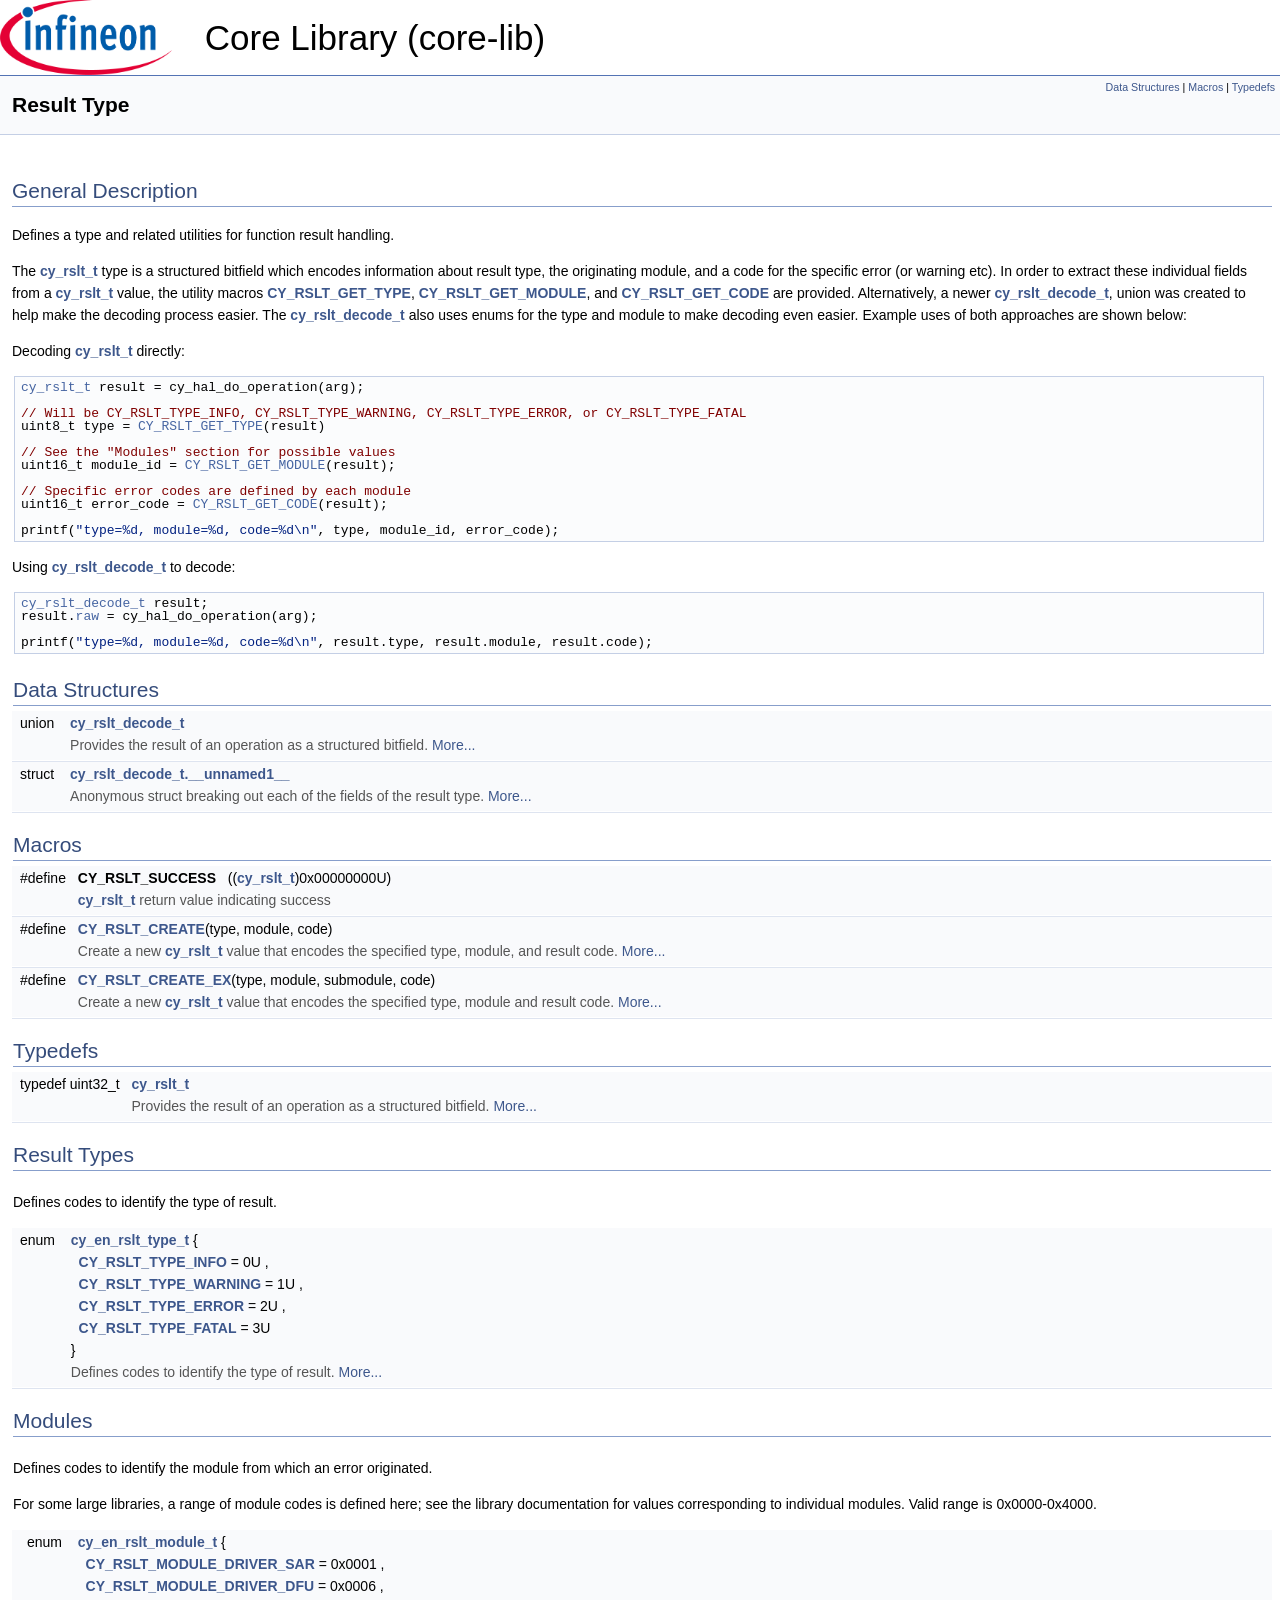
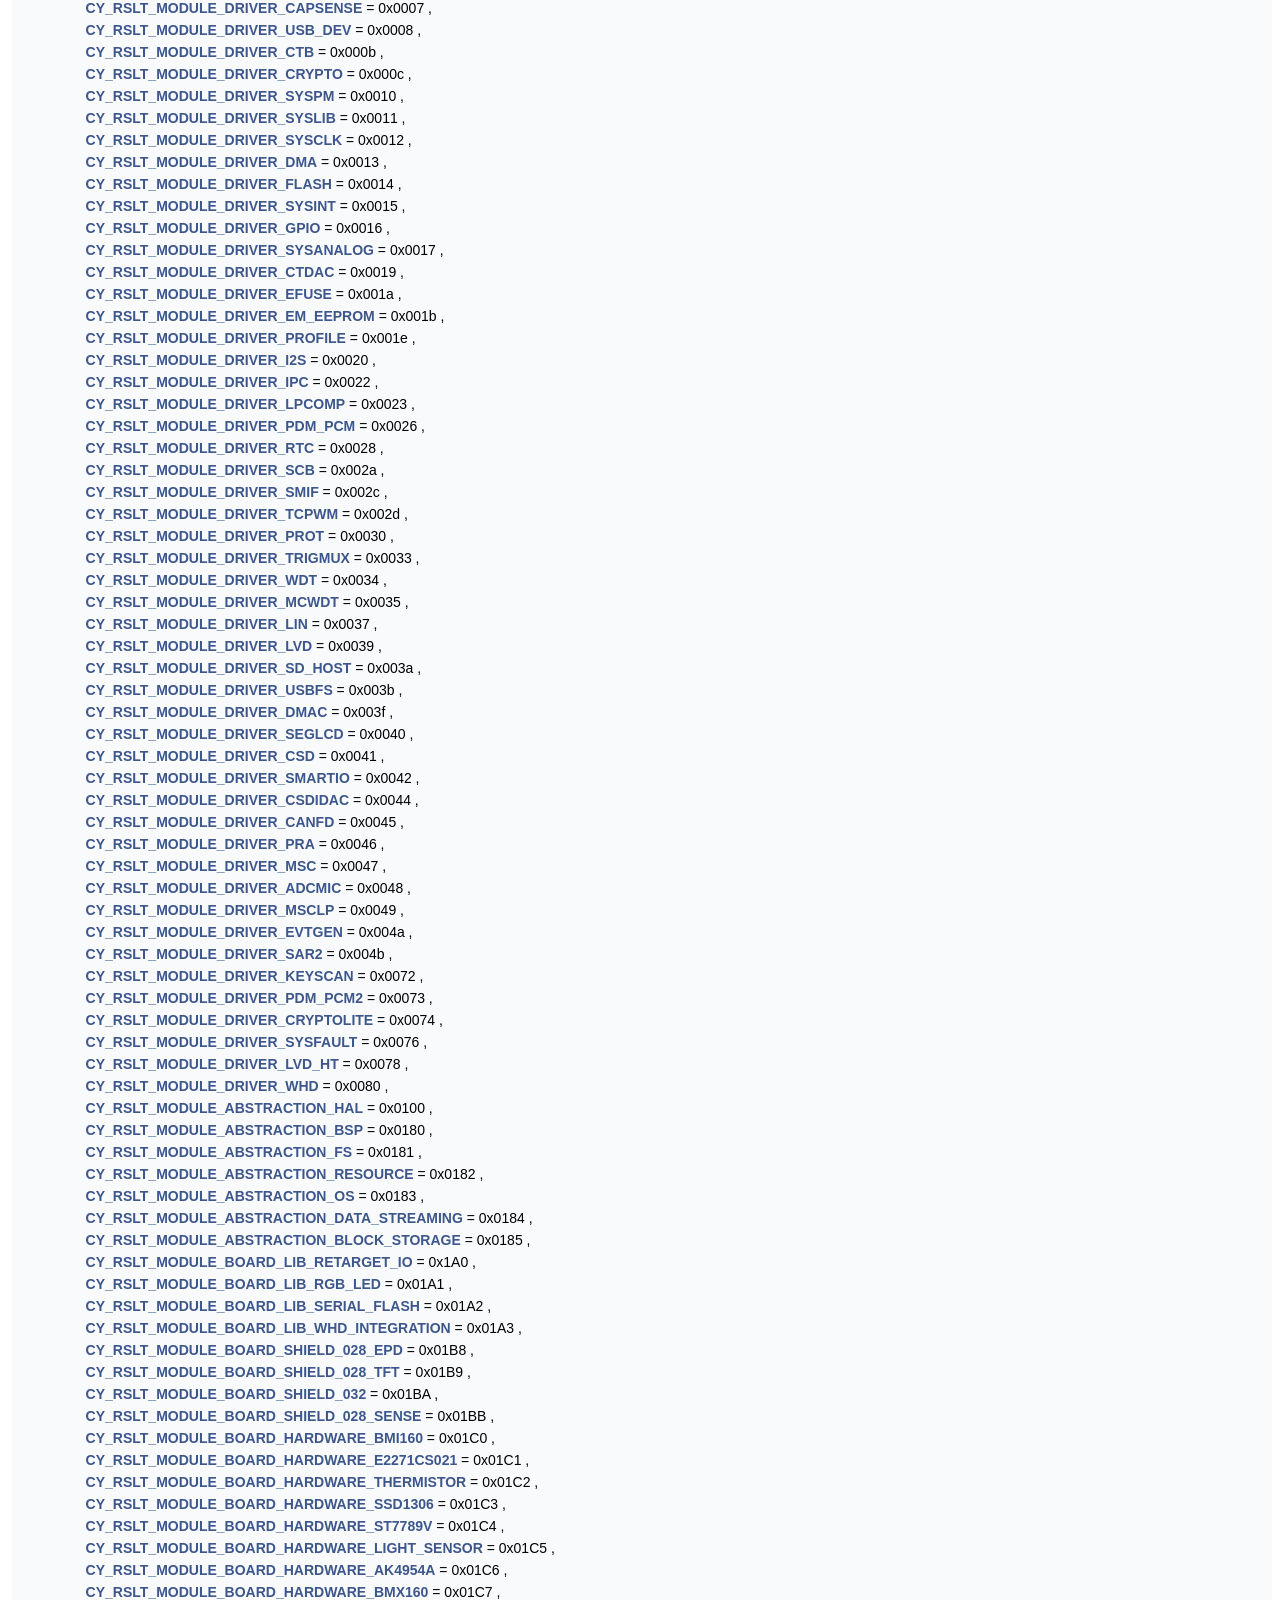
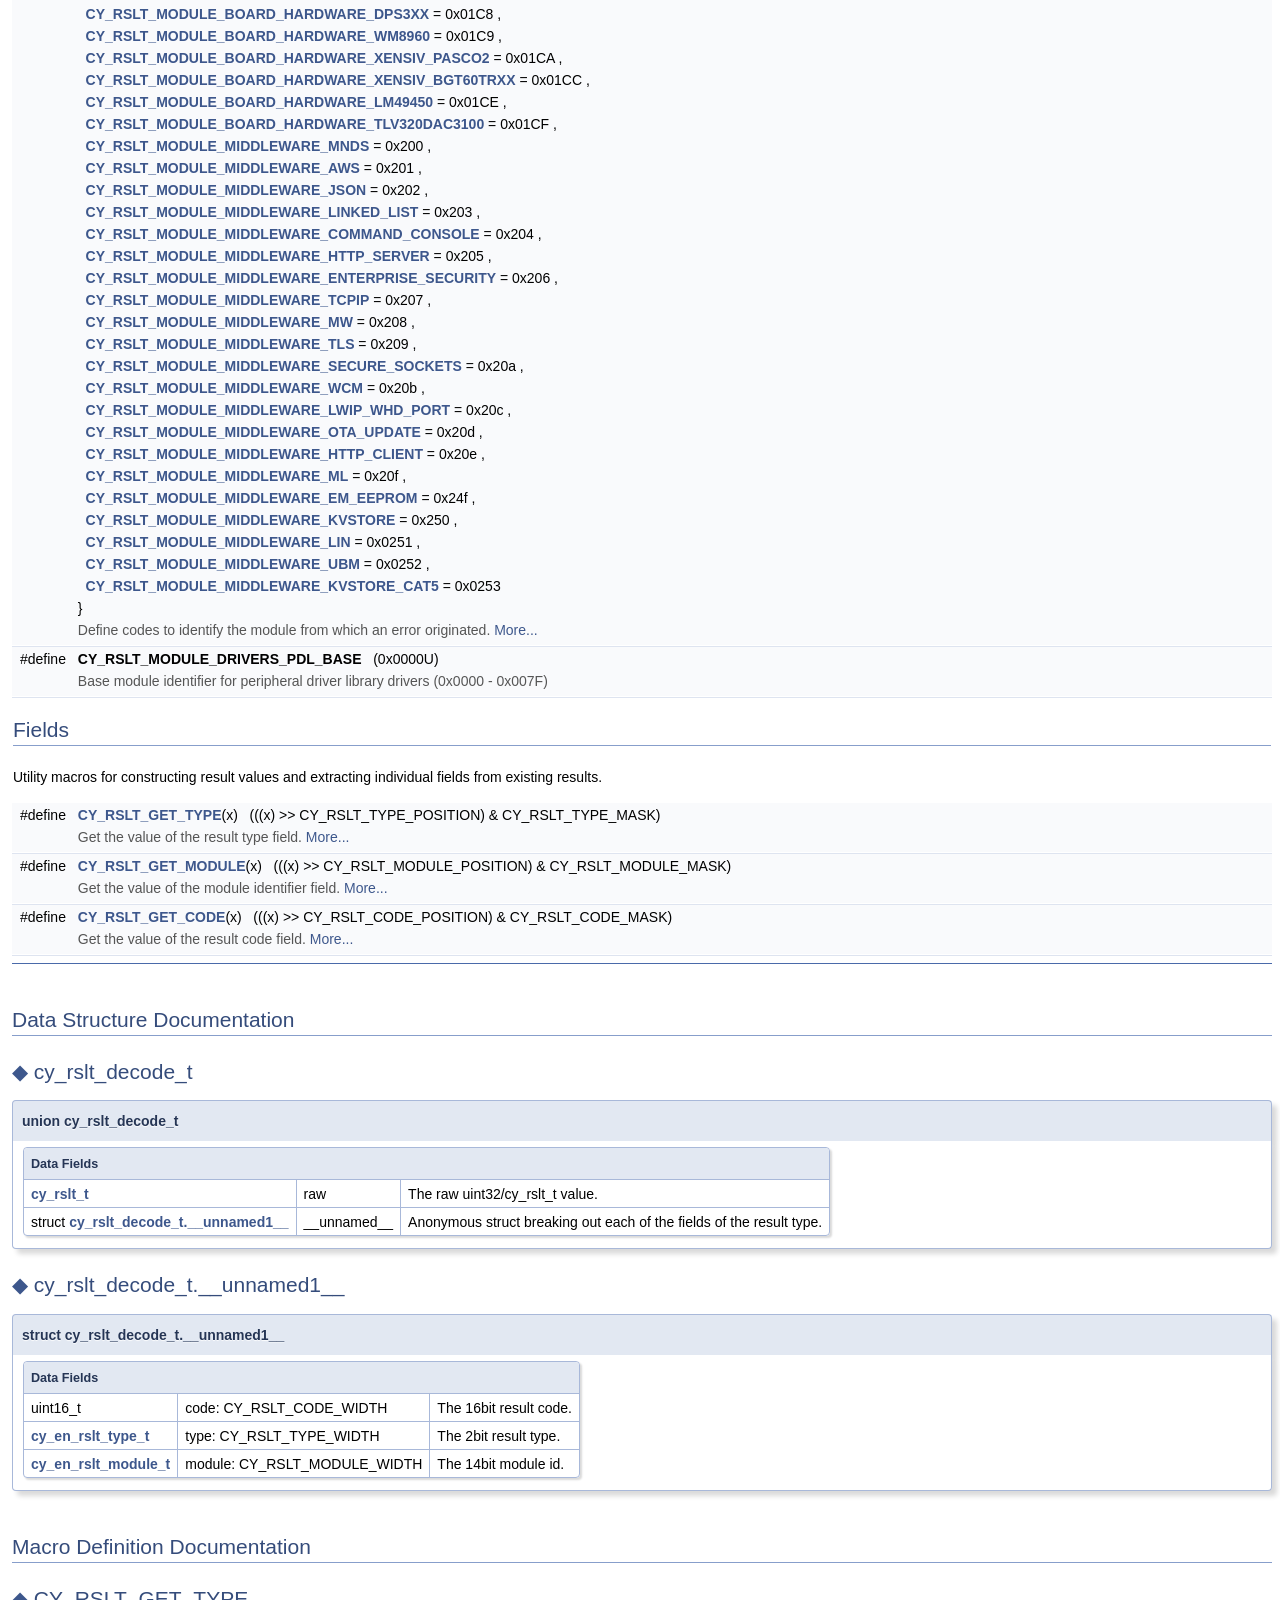
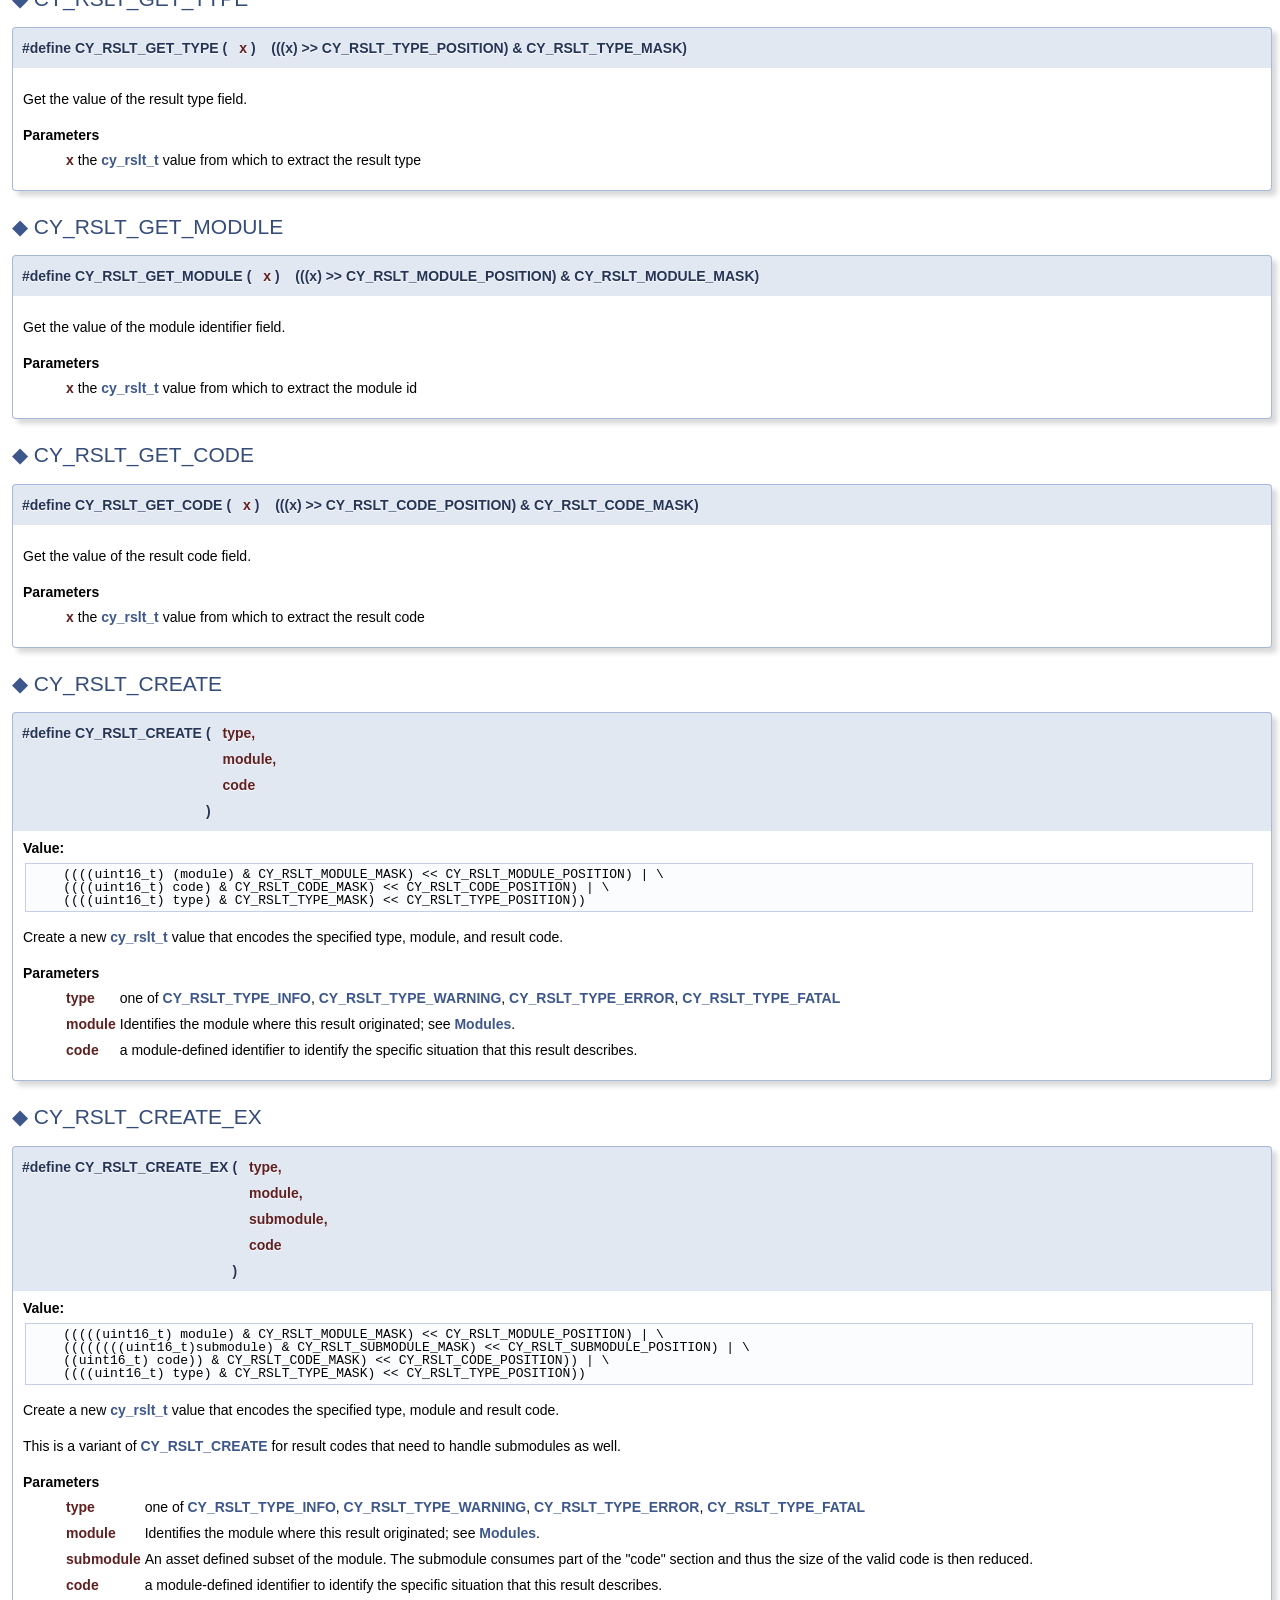
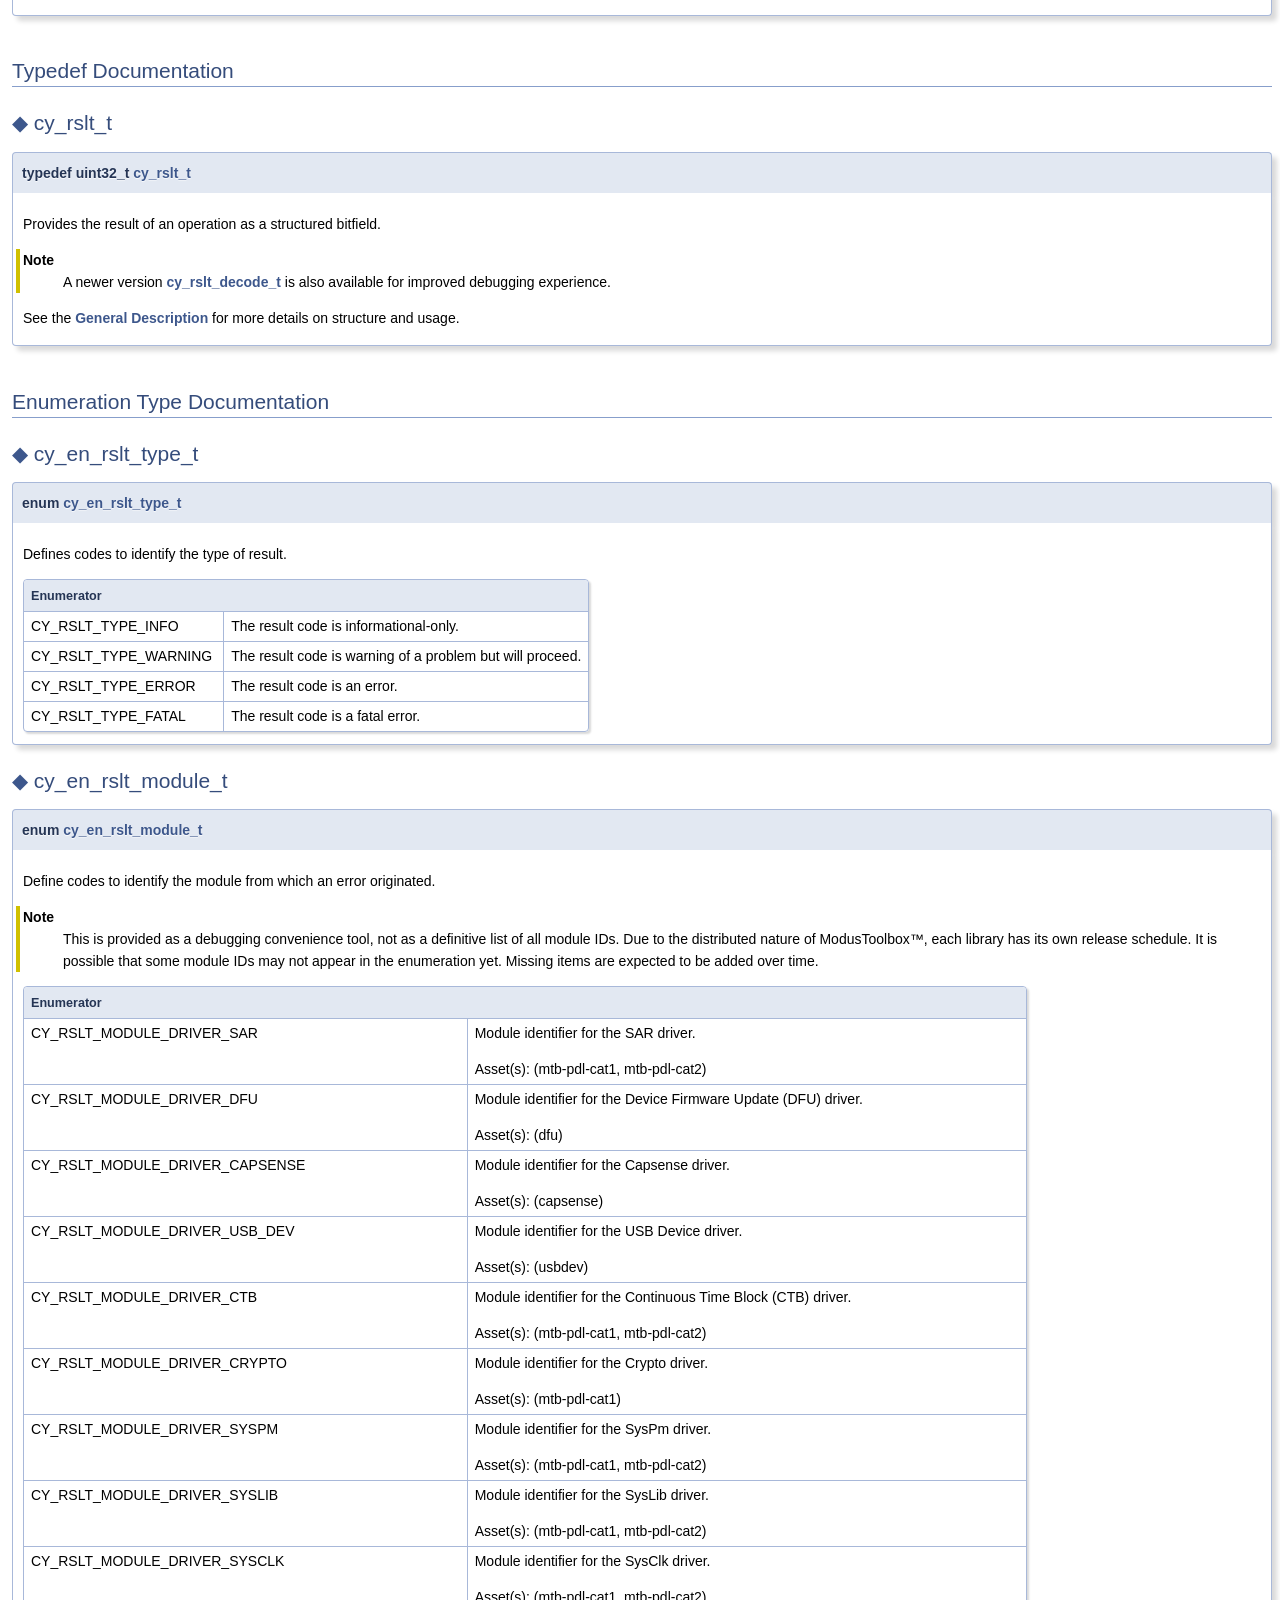
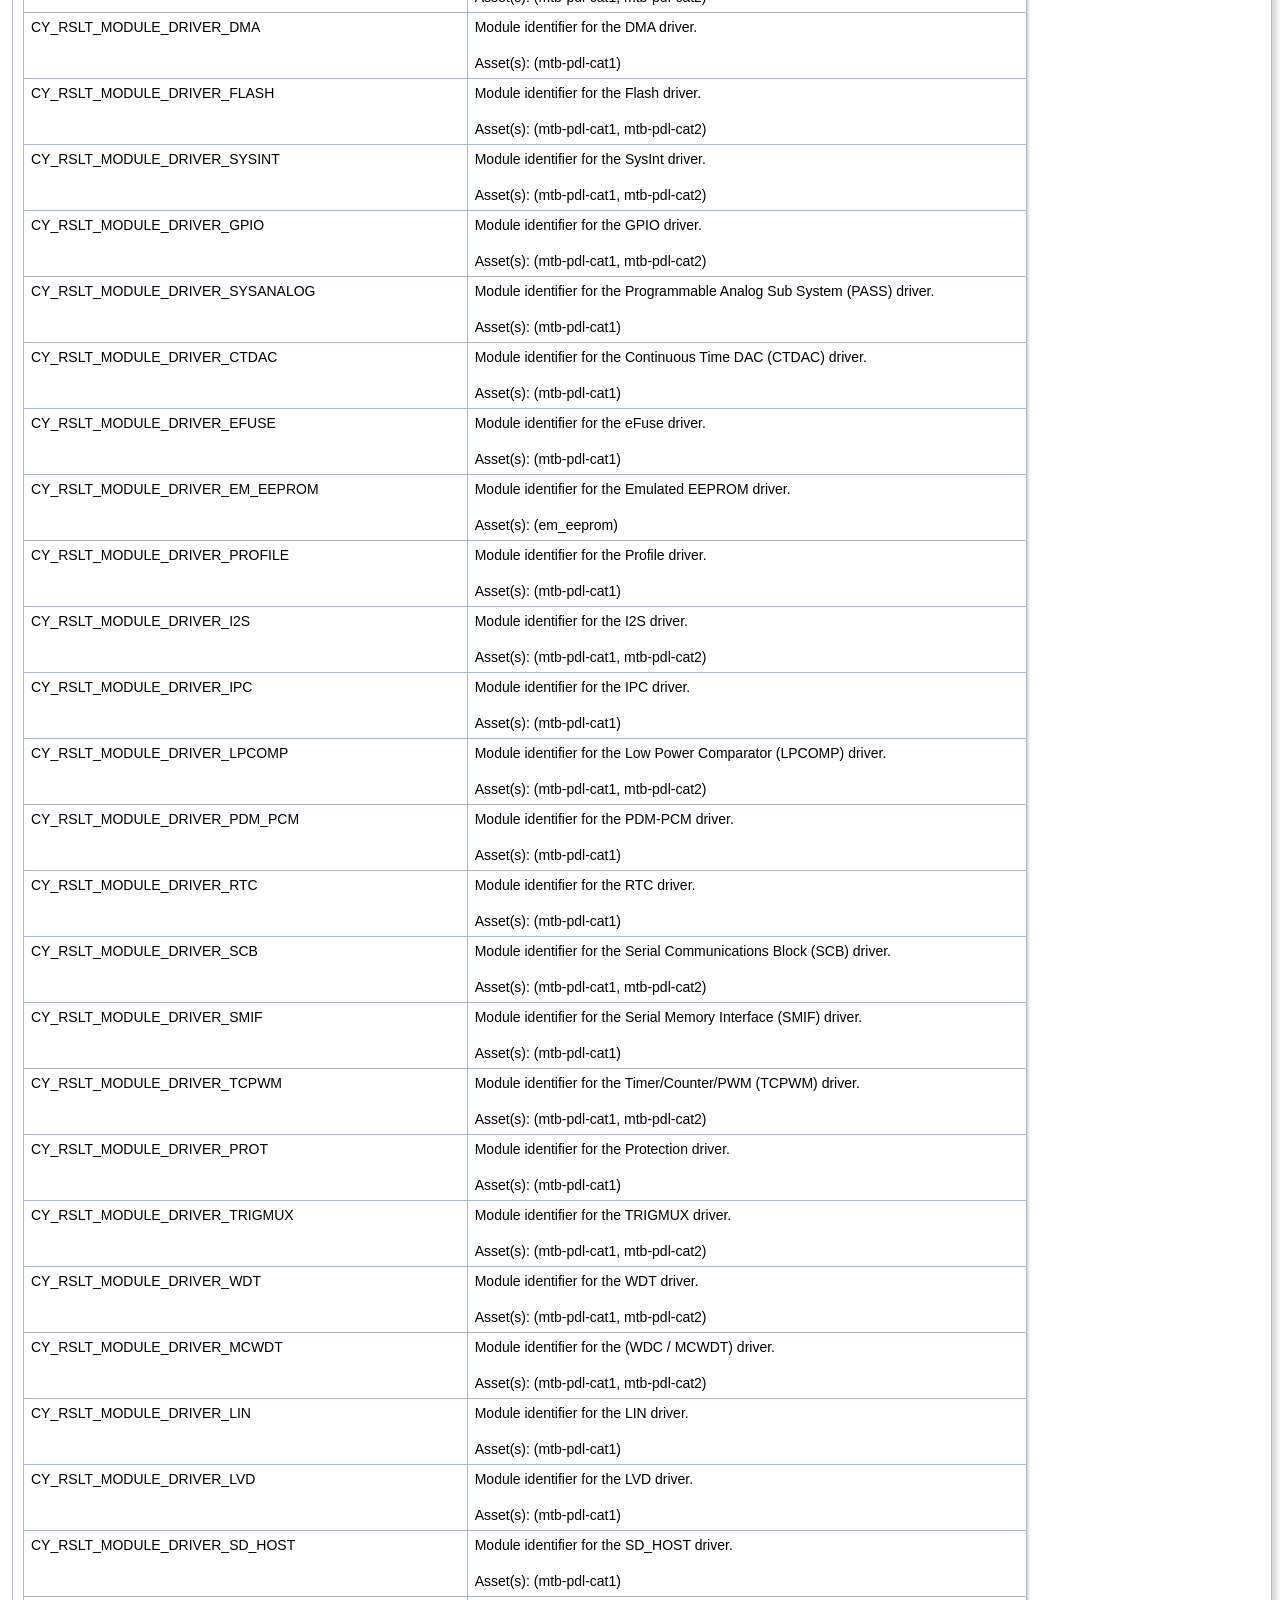
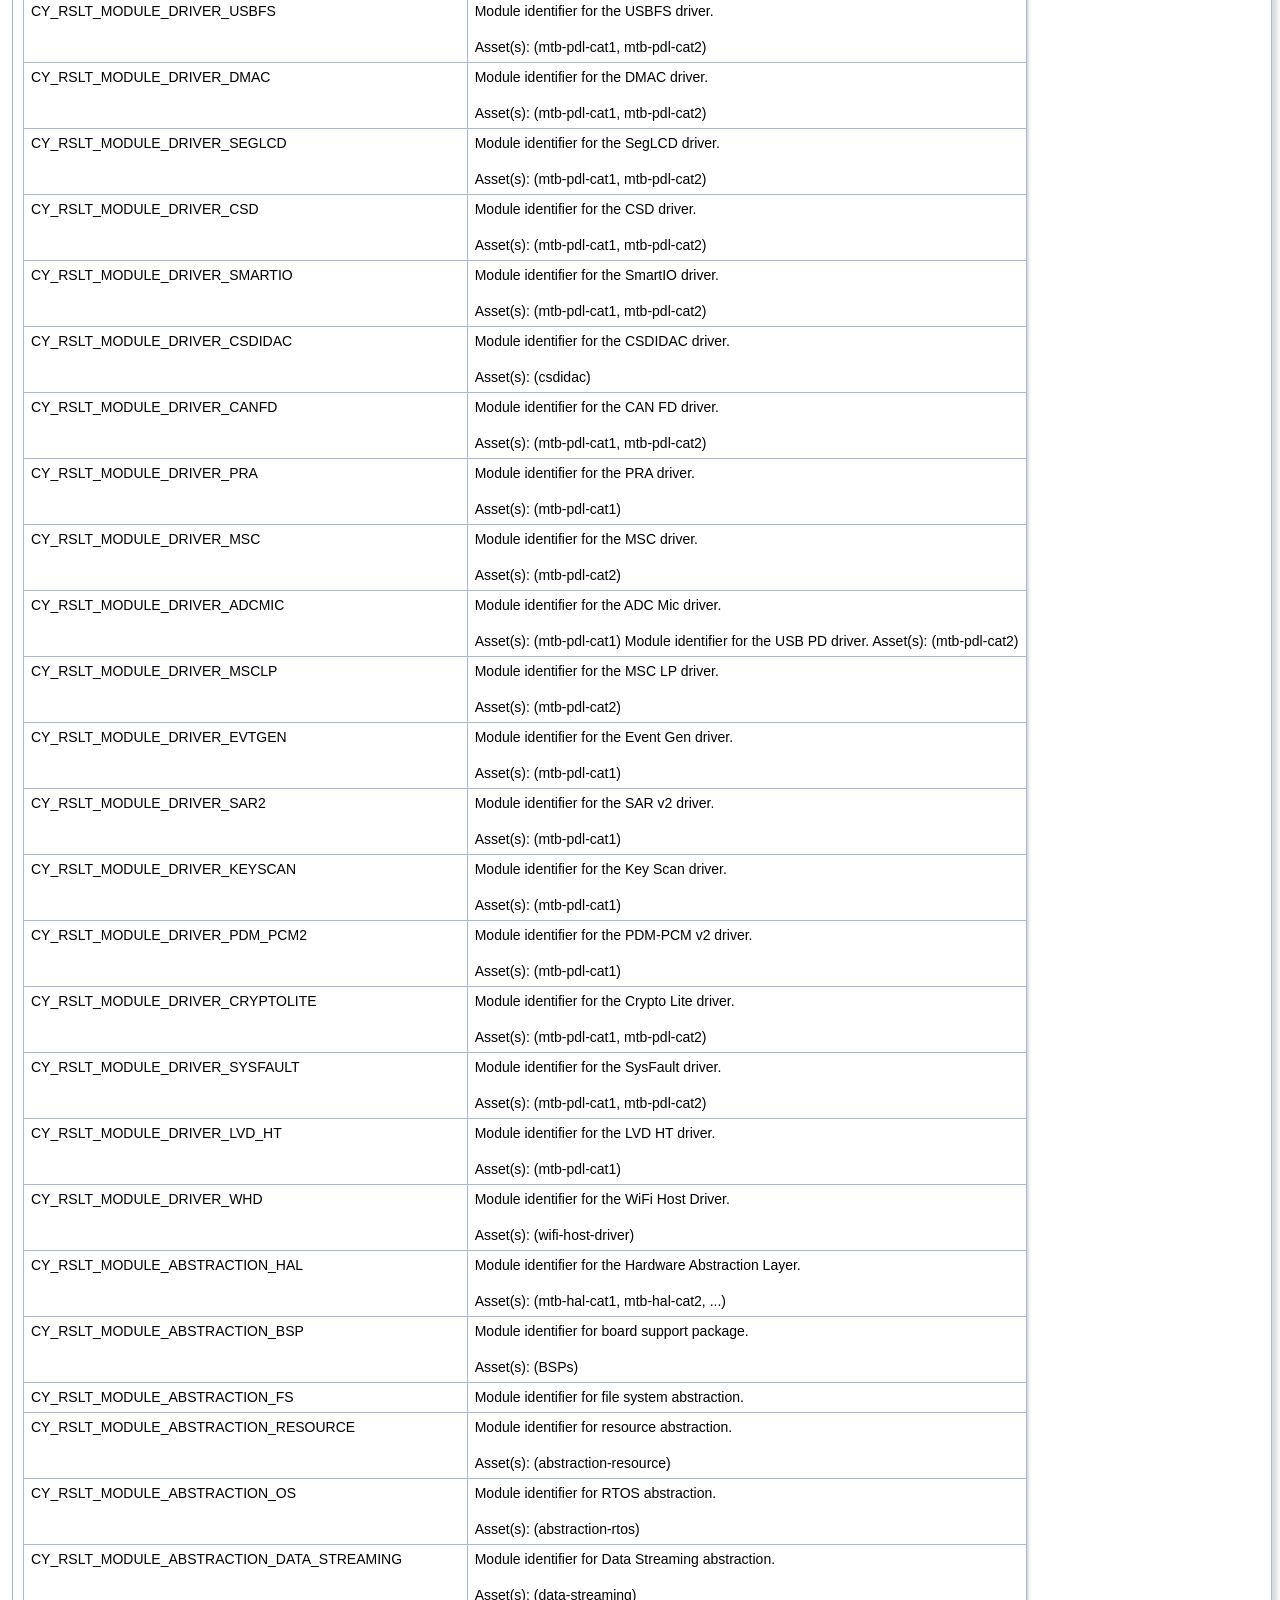
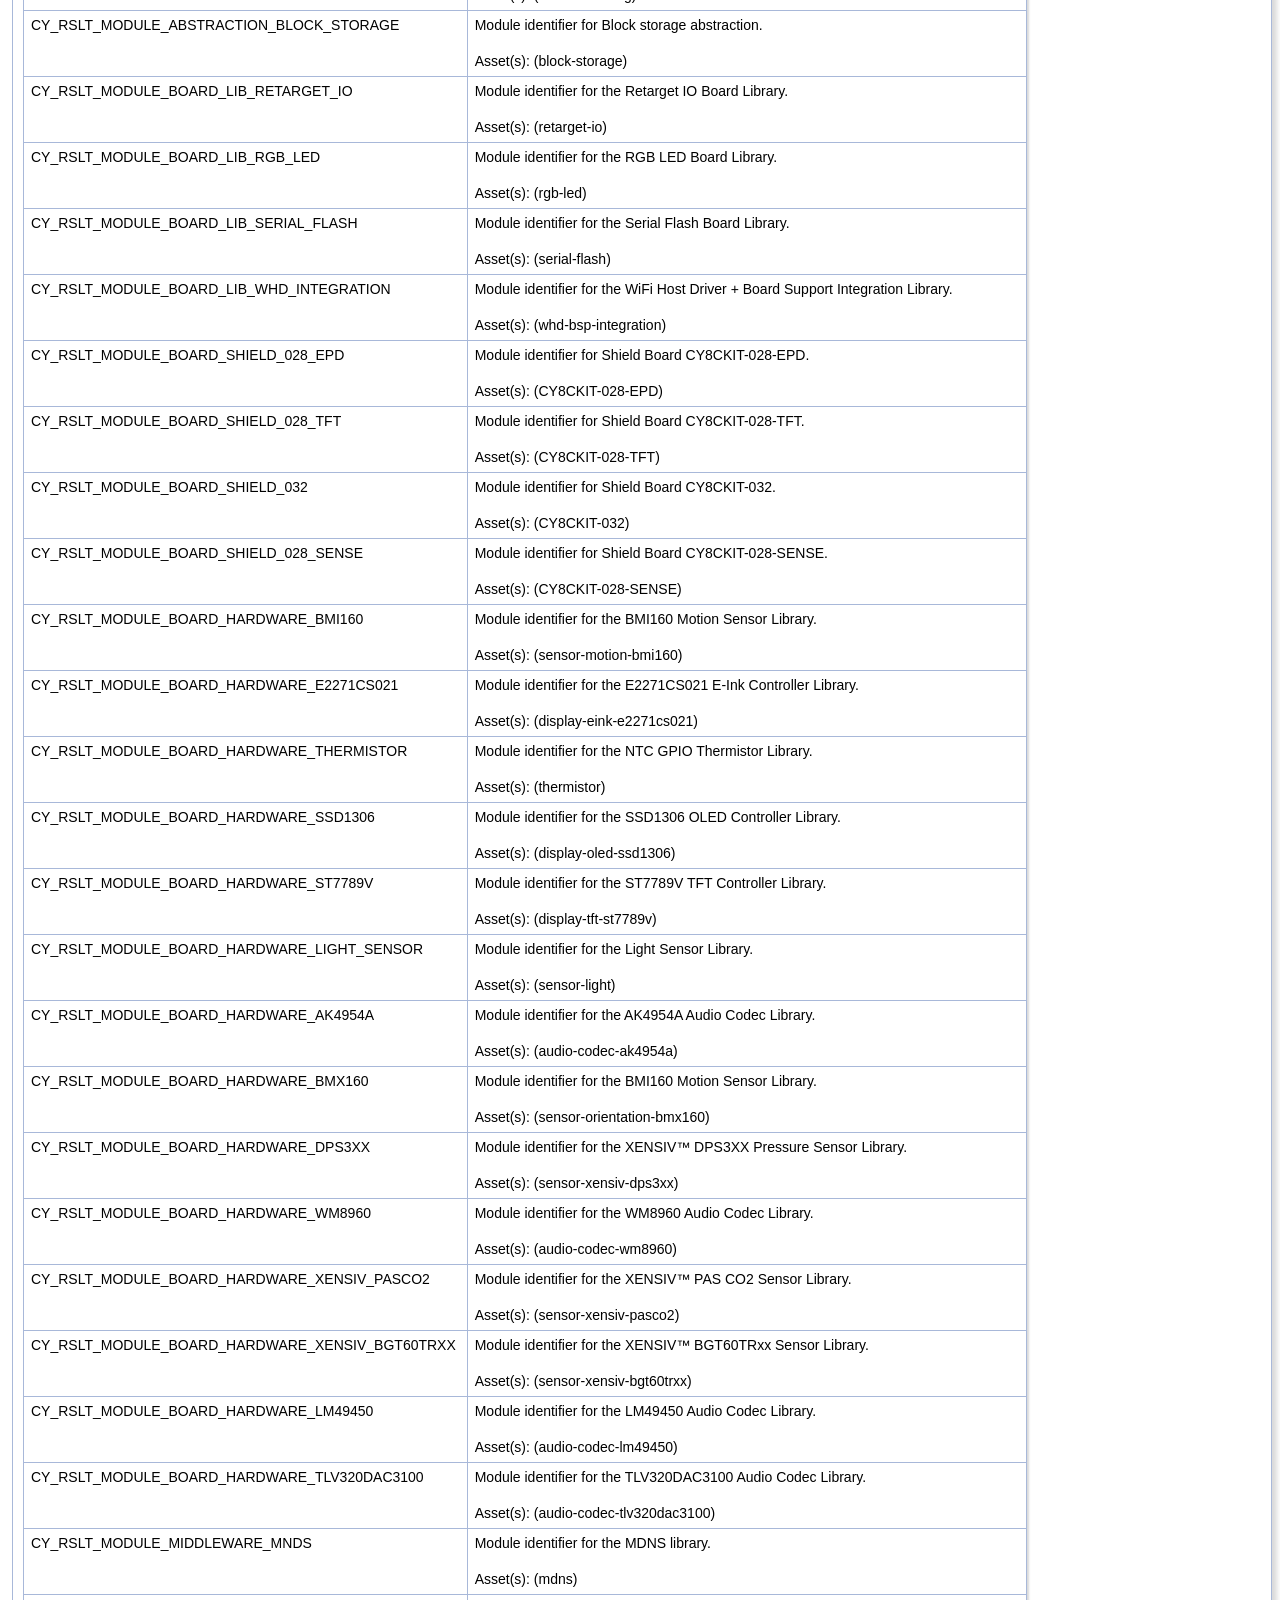
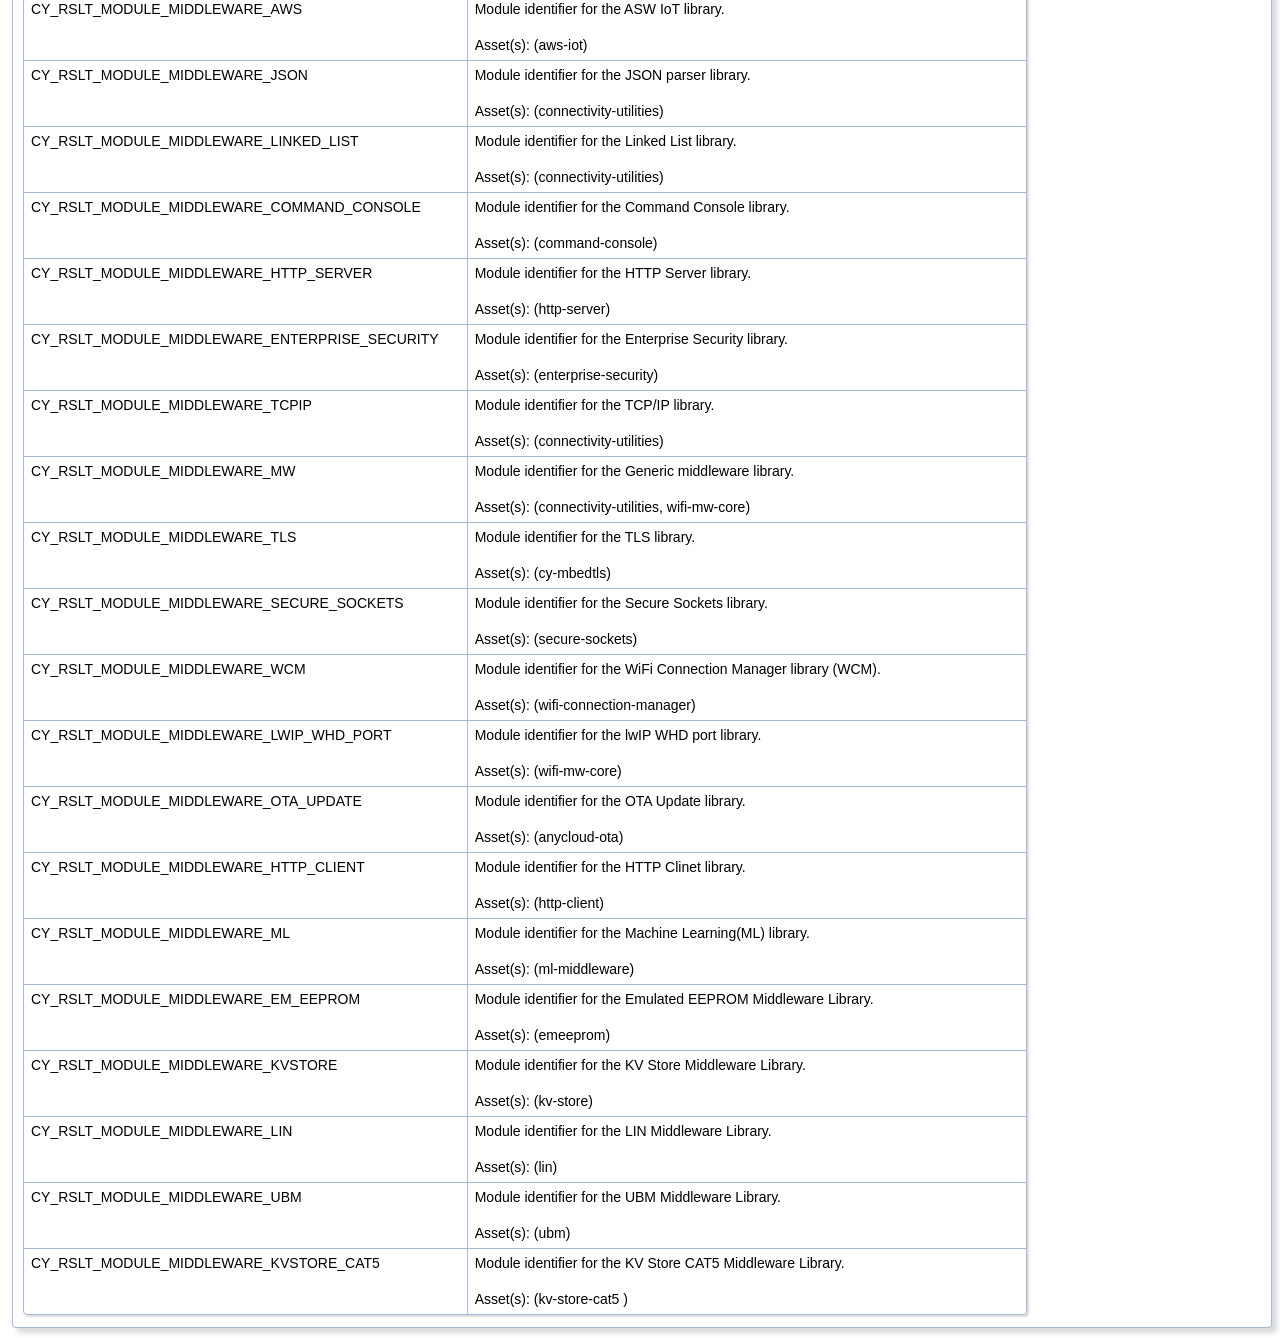
==== commit e28913a1: "Upload core-lib [2455]" ====
--- a/docs/html/group__group__result.html
+++ b/docs/html/group__group__result.html
@@ -109,13 +109,13 @@
 <div class="ttc" id="agroup__group__result_html_ga5a7fc037210b7ff81c65160e11823443"><div class="ttname"><a href="group__group__result.html#ga5a7fc037210b7ff81c65160e11823443">CY_RSLT_GET_CODE</a></div><div class="ttdeci">#define CY_RSLT_GET_CODE(x)</div><div class="ttdoc">Get the value of the result code field.</div><div class="ttdef"><b>Definition:</b> cy_result.h:130</div></div>
 <div class="ttc" id="agroup__group__result_html_ga9ae9b152a38632a9e0f8620845c6cea9"><div class="ttname"><a href="group__group__result.html#ga9ae9b152a38632a9e0f8620845c6cea9">CY_RSLT_GET_TYPE</a></div><div class="ttdeci">#define CY_RSLT_GET_TYPE(x)</div><div class="ttdoc">Get the value of the result type field.</div><div class="ttdef"><b>Definition:</b> cy_result.h:120</div></div>
 <div class="ttc" id="agroup__group__result_html_gab959fc67da8489c03d3ab631442393b4"><div class="ttname"><a href="group__group__result.html#gab959fc67da8489c03d3ab631442393b4">CY_RSLT_GET_MODULE</a></div><div class="ttdeci">#define CY_RSLT_GET_MODULE(x)</div><div class="ttdoc">Get the value of the module identifier field.</div><div class="ttdef"><b>Definition:</b> cy_result.h:125</div></div>
-<div class="ttc" id="agroup__group__result_html_gaca79700fcc701534ce61778a9bcf57d1"><div class="ttname"><a href="group__group__result.html#gaca79700fcc701534ce61778a9bcf57d1">cy_rslt_t</a></div><div class="ttdeci">uint32_t cy_rslt_t</div><div class="ttdoc">Provides the result of an operation as a structured bitfield.</div><div class="ttdef"><b>Definition:</b> cy_result.h:433</div></div>
+<div class="ttc" id="agroup__group__result_html_gaca79700fcc701534ce61778a9bcf57d1"><div class="ttname"><a href="group__group__result.html#gaca79700fcc701534ce61778a9bcf57d1">cy_rslt_t</a></div><div class="ttdeci">uint32_t cy_rslt_t</div><div class="ttdoc">Provides the result of an operation as a structured bitfield.</div><div class="ttdef"><b>Definition:</b> cy_result.h:438</div></div>
 </div><!-- fragment --><p >Using <a class="el" href="group__group__result.html#unioncy__rslt__decode__t">cy_rslt_decode_t</a> to decode: </p><div class="fragment"><div class="line"><a class="code hl_union" href="group__group__result.html#unioncy__rslt__decode__t">cy_rslt_decode_t</a> result;</div>
 <div class="line">result.<a class="code hl_variable" href="group__group__result.html#aa46cfbec8a99e1c9bce73b87f1f988c9">raw</a> = cy_hal_do_operation(arg);</div>
 <div class="line"> </div>
 <div class="line">printf(<span class="stringliteral">&quot;type=%d, module=%d, code=%d\n&quot;</span>, result.type, result.module, result.code);</div>
-<div class="ttc" id="agroup__group__result_html_aa46cfbec8a99e1c9bce73b87f1f988c9"><div class="ttname"><a href="group__group__result.html#aa46cfbec8a99e1c9bce73b87f1f988c9">cy_rslt_decode_t::raw</a></div><div class="ttdeci">cy_rslt_t raw</div><div class="ttdoc">The raw uint32/cy_rslt_t value.</div><div class="ttdef"><b>Definition:</b> cy_result.h:449</div></div>
-<div class="ttc" id="agroup__group__result_html_unioncy__rslt__decode__t"><div class="ttname"><a href="group__group__result.html#unioncy__rslt__decode__t">cy_rslt_decode_t</a></div><div class="ttdoc">Provides the result of an operation as a structured bitfield.</div><div class="ttdef"><b>Definition:</b> cy_result.h:448</div></div>
+<div class="ttc" id="agroup__group__result_html_aa46cfbec8a99e1c9bce73b87f1f988c9"><div class="ttname"><a href="group__group__result.html#aa46cfbec8a99e1c9bce73b87f1f988c9">cy_rslt_decode_t::raw</a></div><div class="ttdeci">cy_rslt_t raw</div><div class="ttdoc">The raw uint32/cy_rslt_t value.</div><div class="ttdef"><b>Definition:</b> cy_result.h:454</div></div>
+<div class="ttc" id="agroup__group__result_html_unioncy__rslt__decode__t"><div class="ttname"><a href="group__group__result.html#unioncy__rslt__decode__t">cy_rslt_decode_t</a></div><div class="ttdoc">Provides the result of an operation as a structured bitfield.</div><div class="ttdef"><b>Definition:</b> cy_result.h:453</div></div>
 </div><!-- fragment --> <table class="memberdecls">
 <tr class="heading"><td colspan="2"><h2 class="groupheader"><a id="nested-classes" name="nested-classes"></a>
 Data Structures</h2></td></tr>
@@ -326,6 +326,8 @@
 , <br />
 &#160;&#160;<a class="el" href="group__group__result.html#gga9008565cba0207520330a1cb8509a8d0aa0fc0957b382b4db7b1cbb3b00554fe1">CY_RSLT_MODULE_BOARD_HARDWARE_LM49450</a> = 0x01CE
 , <br />
+&#160;&#160;<a class="el" href="group__group__result.html#gga9008565cba0207520330a1cb8509a8d0ac756c5bddb610ef33354a9791c8baa09">CY_RSLT_MODULE_BOARD_HARDWARE_TLV320DAC3100</a> = 0x01CF
+, <br />
 &#160;&#160;<a class="el" href="group__group__result.html#gga9008565cba0207520330a1cb8509a8d0a6edb3d5f78ed597631a60671eaca638c">CY_RSLT_MODULE_MIDDLEWARE_MNDS</a> = 0x200
 , <br />
 &#160;&#160;<a class="el" href="group__group__result.html#gga9008565cba0207520330a1cb8509a8d0a9cfcba0d3677533910dd85d6c66076be">CY_RSLT_MODULE_MIDDLEWARE_AWS</a> = 0x201
@@ -365,6 +367,8 @@
 &#160;&#160;<a class="el" href="group__group__result.html#gga9008565cba0207520330a1cb8509a8d0ab2647d2f7d4942233e5f778f8226f5e9">CY_RSLT_MODULE_MIDDLEWARE_LIN</a> = 0x0251
 , <br />
 &#160;&#160;<a class="el" href="group__group__result.html#gga9008565cba0207520330a1cb8509a8d0aed332676fe75417e82de862638622005">CY_RSLT_MODULE_MIDDLEWARE_UBM</a> = 0x0252
+, <br />
+&#160;&#160;<a class="el" href="group__group__result.html#gga9008565cba0207520330a1cb8509a8d0a64aad563a29a1f1a8594389e9a0e31b2">CY_RSLT_MODULE_MIDDLEWARE_KVSTORE_CAT5</a> = 0x0253
 <br />
  }</td></tr>
 <tr class="memdesc:ga9008565cba0207520330a1cb8509a8d0"><td class="mdescLeft">&#160;</td><td class="mdescRight">Define codes to identify the module from which an error originated.  <a href="group__group__result.html#ga9008565cba0207520330a1cb8509a8d0">More...</a><br /></td></tr>
@@ -842,7 +846,7 @@
 <p >Asset(s): (mtb-pdl-cat1, mtb-pdl-cat2) </p>
 </td></tr>
 <tr><td class="fieldname"><a id="gga9008565cba0207520330a1cb8509a8d0a4a24cc73b0ab9f7aff80f6d403dcd002" name="gga9008565cba0207520330a1cb8509a8d0a4a24cc73b0ab9f7aff80f6d403dcd002"></a>CY_RSLT_MODULE_DRIVER_SYSFAULT&#160;</td><td class="fielddoc"><p >Module identifier for the SysFault driver. </p>
-<p >Asset(s): (mtb-pdl-cat1) </p>
+<p >Asset(s): (mtb-pdl-cat1, mtb-pdl-cat2) </p>
 </td></tr>
 <tr><td class="fieldname"><a id="gga9008565cba0207520330a1cb8509a8d0a7a6484fd707902f6037932a4ed40f7fb" name="gga9008565cba0207520330a1cb8509a8d0a7a6484fd707902f6037932a4ed40f7fb"></a>CY_RSLT_MODULE_DRIVER_LVD_HT&#160;</td><td class="fielddoc"><p >Module identifier for the LVD HT driver. </p>
 <p >Asset(s): (mtb-pdl-cat1) </p>
@@ -933,6 +937,9 @@
 <tr><td class="fieldname"><a id="gga9008565cba0207520330a1cb8509a8d0aa0fc0957b382b4db7b1cbb3b00554fe1" name="gga9008565cba0207520330a1cb8509a8d0aa0fc0957b382b4db7b1cbb3b00554fe1"></a>CY_RSLT_MODULE_BOARD_HARDWARE_LM49450&#160;</td><td class="fielddoc"><p >Module identifier for the LM49450 Audio Codec Library. </p>
 <p >Asset(s): (audio-codec-lm49450) </p>
 </td></tr>
+<tr><td class="fieldname"><a id="gga9008565cba0207520330a1cb8509a8d0ac756c5bddb610ef33354a9791c8baa09" name="gga9008565cba0207520330a1cb8509a8d0ac756c5bddb610ef33354a9791c8baa09"></a>CY_RSLT_MODULE_BOARD_HARDWARE_TLV320DAC3100&#160;</td><td class="fielddoc"><p >Module identifier for the TLV320DAC3100 Audio Codec Library. </p>
+<p >Asset(s): (audio-codec-tlv320dac3100) </p>
+</td></tr>
 <tr><td class="fieldname"><a id="gga9008565cba0207520330a1cb8509a8d0a6edb3d5f78ed597631a60671eaca638c" name="gga9008565cba0207520330a1cb8509a8d0a6edb3d5f78ed597631a60671eaca638c"></a>CY_RSLT_MODULE_MIDDLEWARE_MNDS&#160;</td><td class="fielddoc"><p >Module identifier for the MDNS library. </p>
 <p >Asset(s): (mdns) </p>
 </td></tr>
@@ -992,6 +999,9 @@
 </td></tr>
 <tr><td class="fieldname"><a id="gga9008565cba0207520330a1cb8509a8d0aed332676fe75417e82de862638622005" name="gga9008565cba0207520330a1cb8509a8d0aed332676fe75417e82de862638622005"></a>CY_RSLT_MODULE_MIDDLEWARE_UBM&#160;</td><td class="fielddoc"><p >Module identifier for the UBM Middleware Library. </p>
 <p >Asset(s): (ubm) </p>
+</td></tr>
+<tr><td class="fieldname"><a id="gga9008565cba0207520330a1cb8509a8d0a64aad563a29a1f1a8594389e9a0e31b2" name="gga9008565cba0207520330a1cb8509a8d0a64aad563a29a1f1a8594389e9a0e31b2"></a>CY_RSLT_MODULE_MIDDLEWARE_KVSTORE_CAT5&#160;</td><td class="fielddoc"><p >Module identifier for the KV Store CAT5 Middleware Library. </p>
+<p >Asset(s): (kv-store-cat5 ) </p>
 </td></tr>
 </table>
 
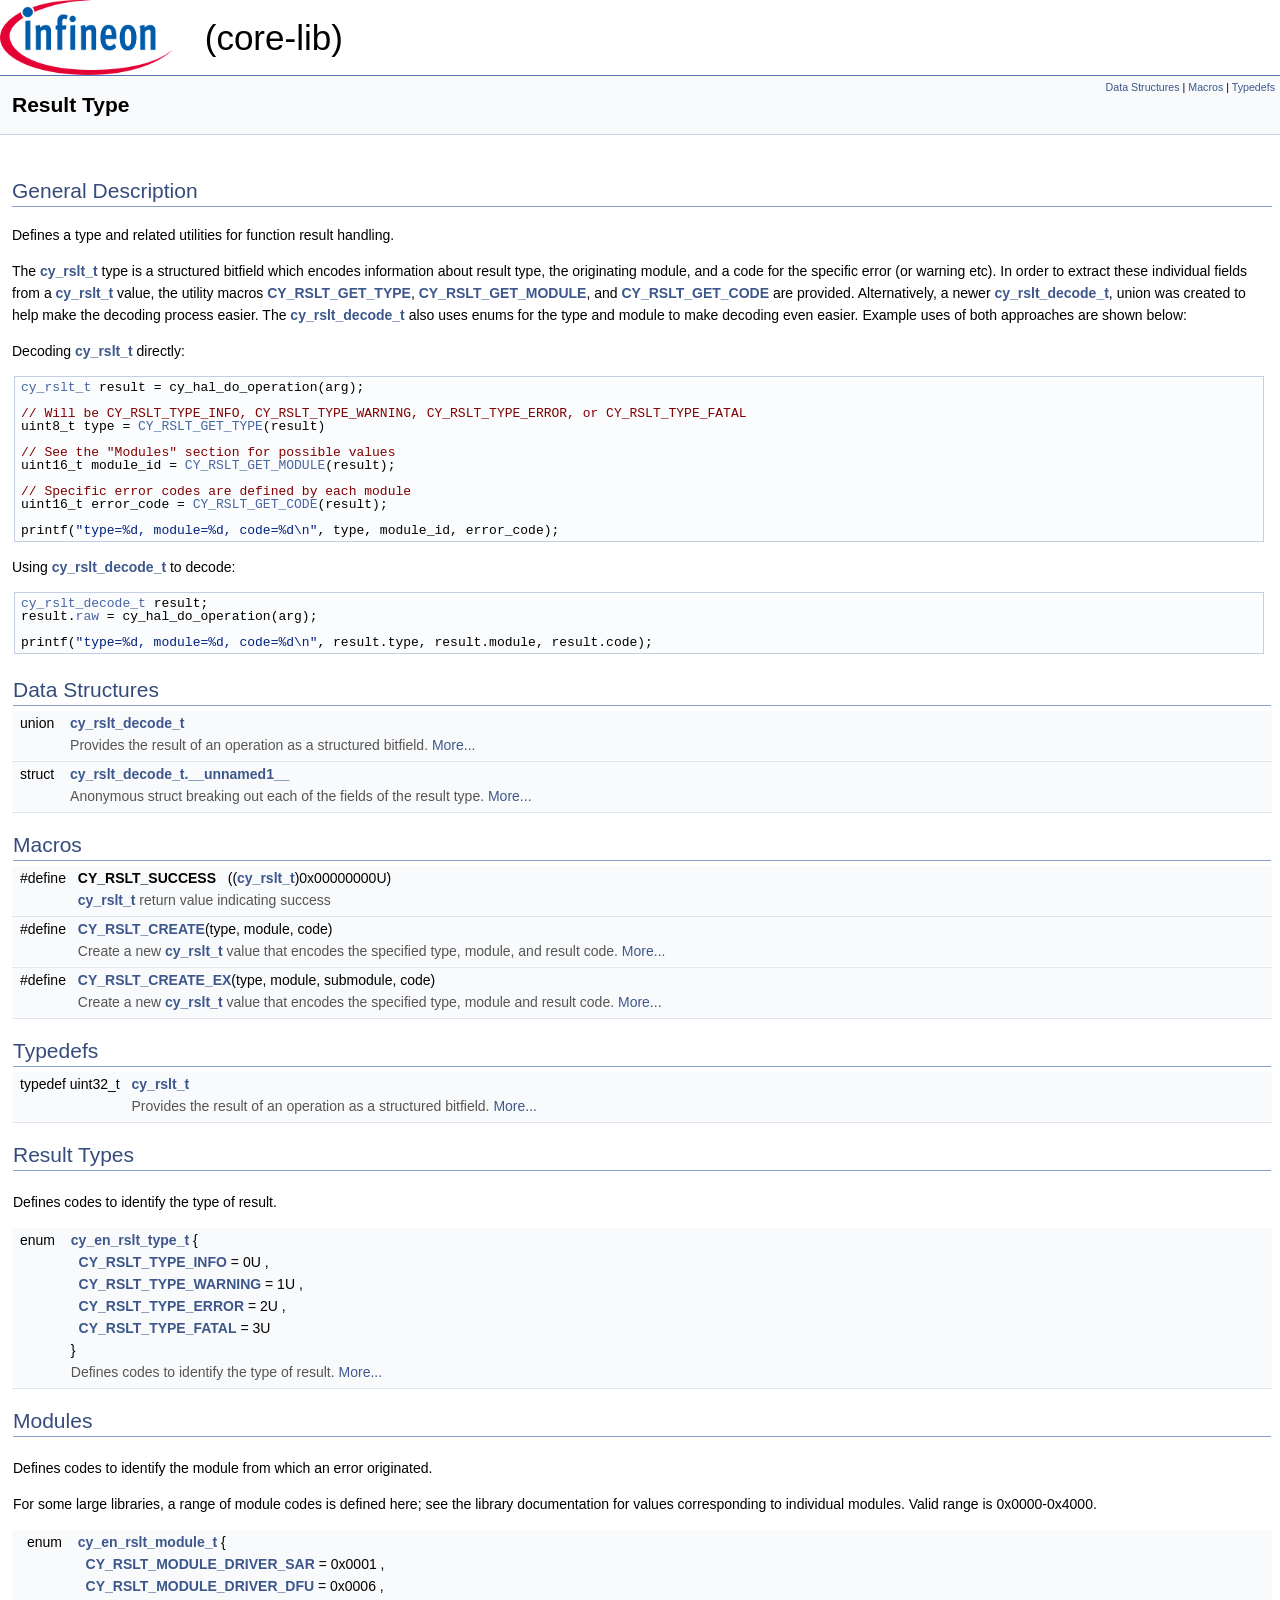
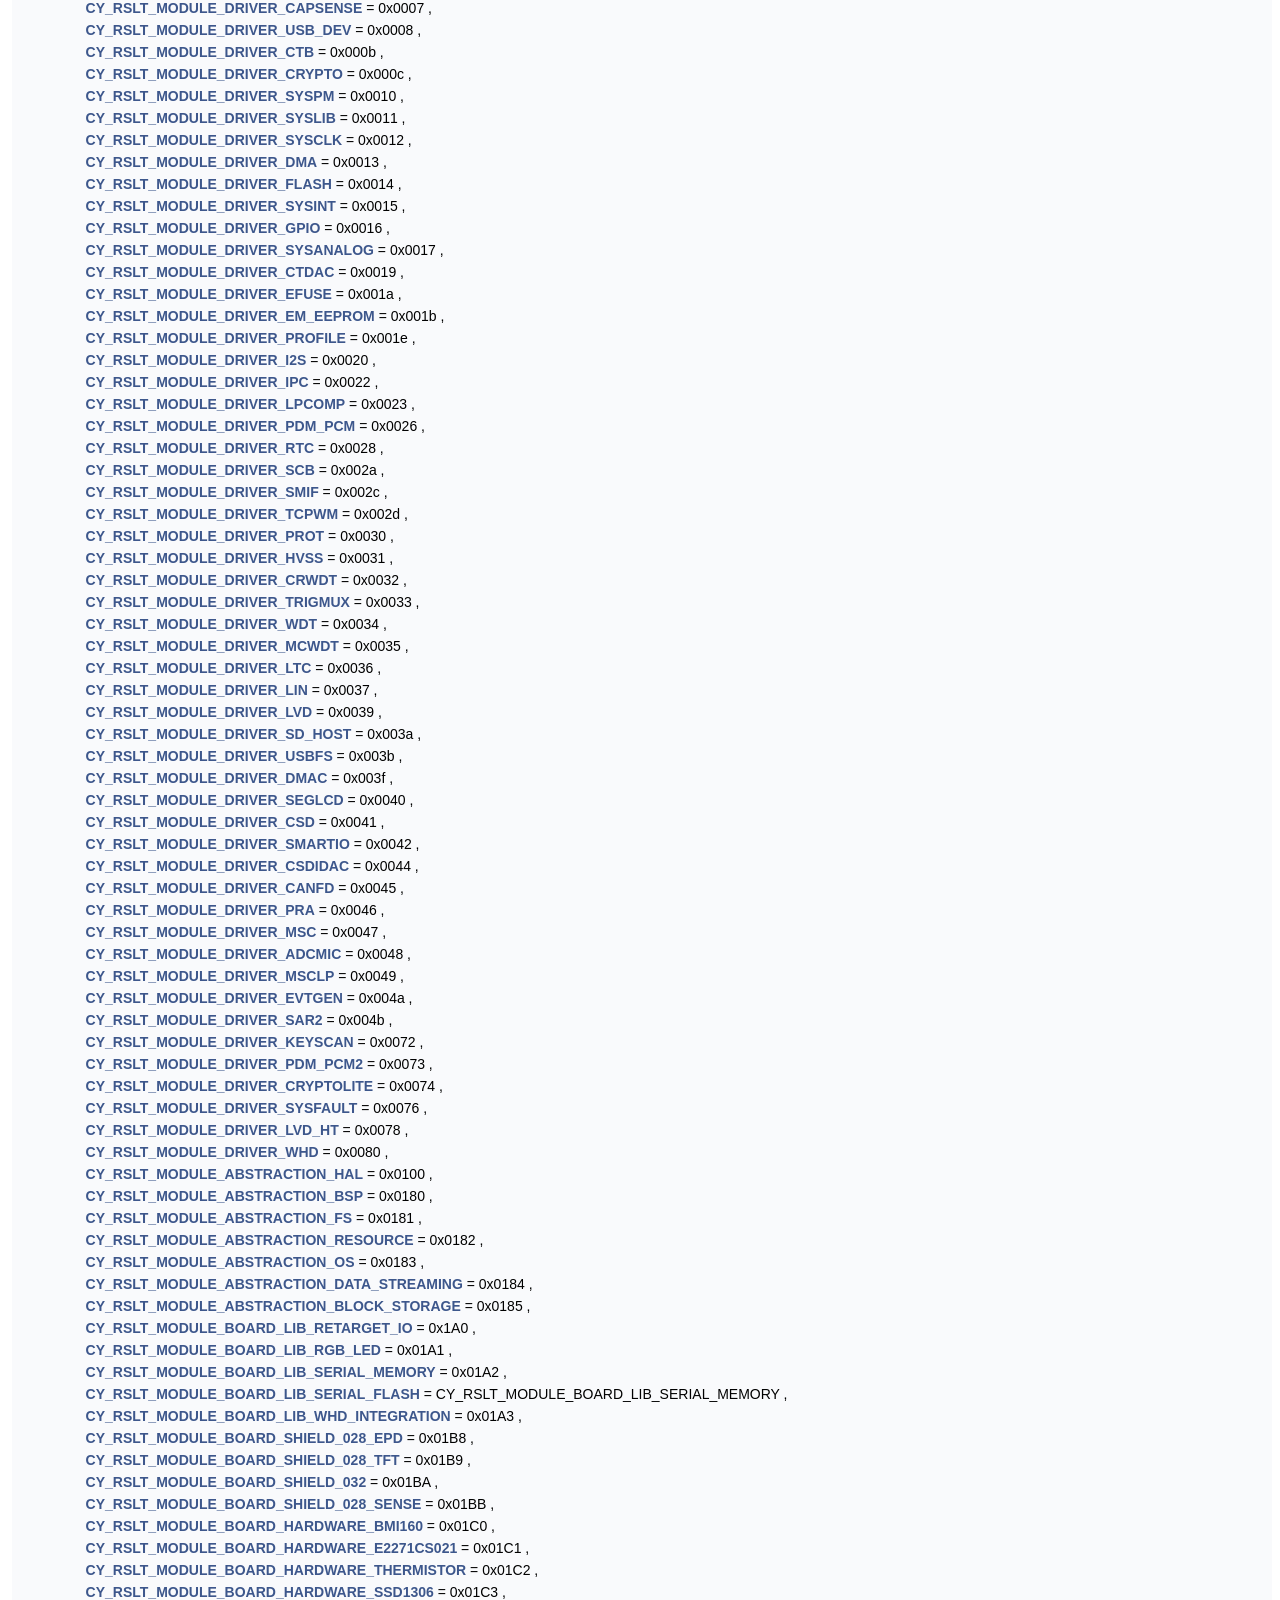
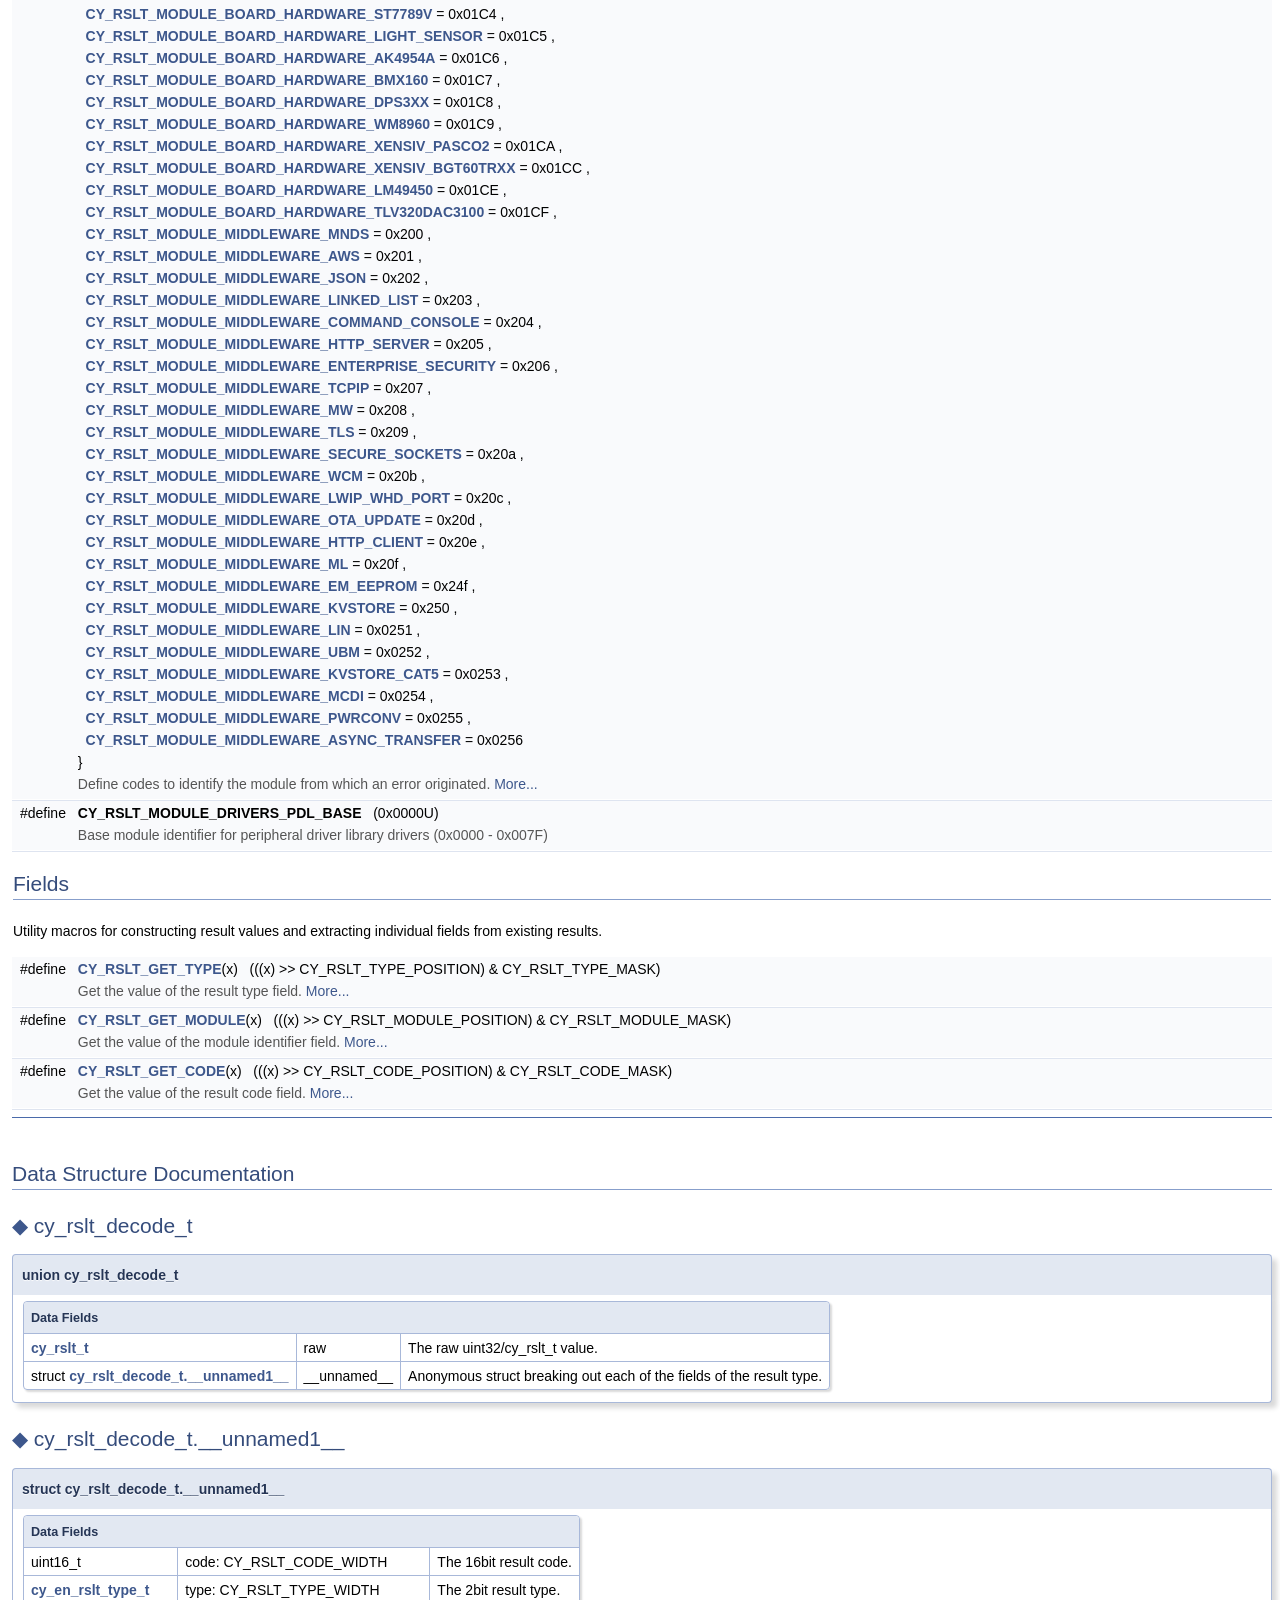
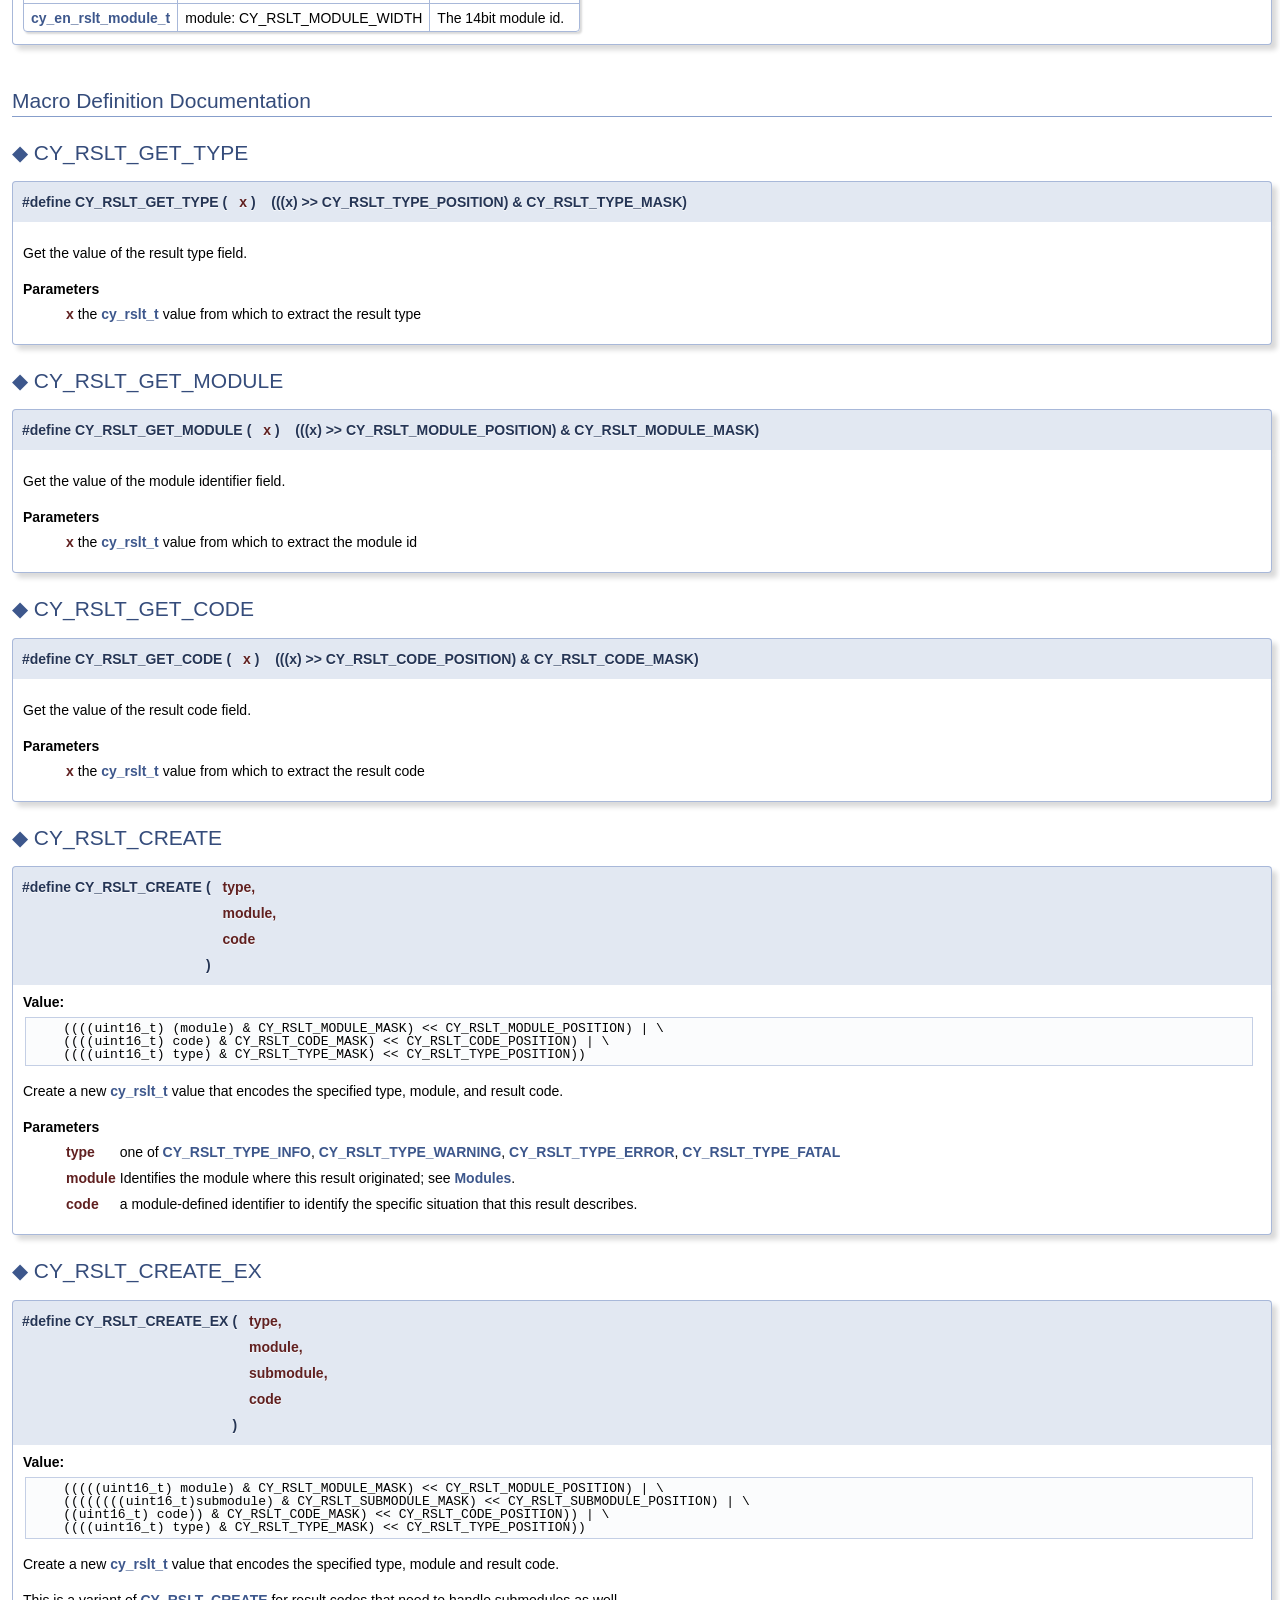
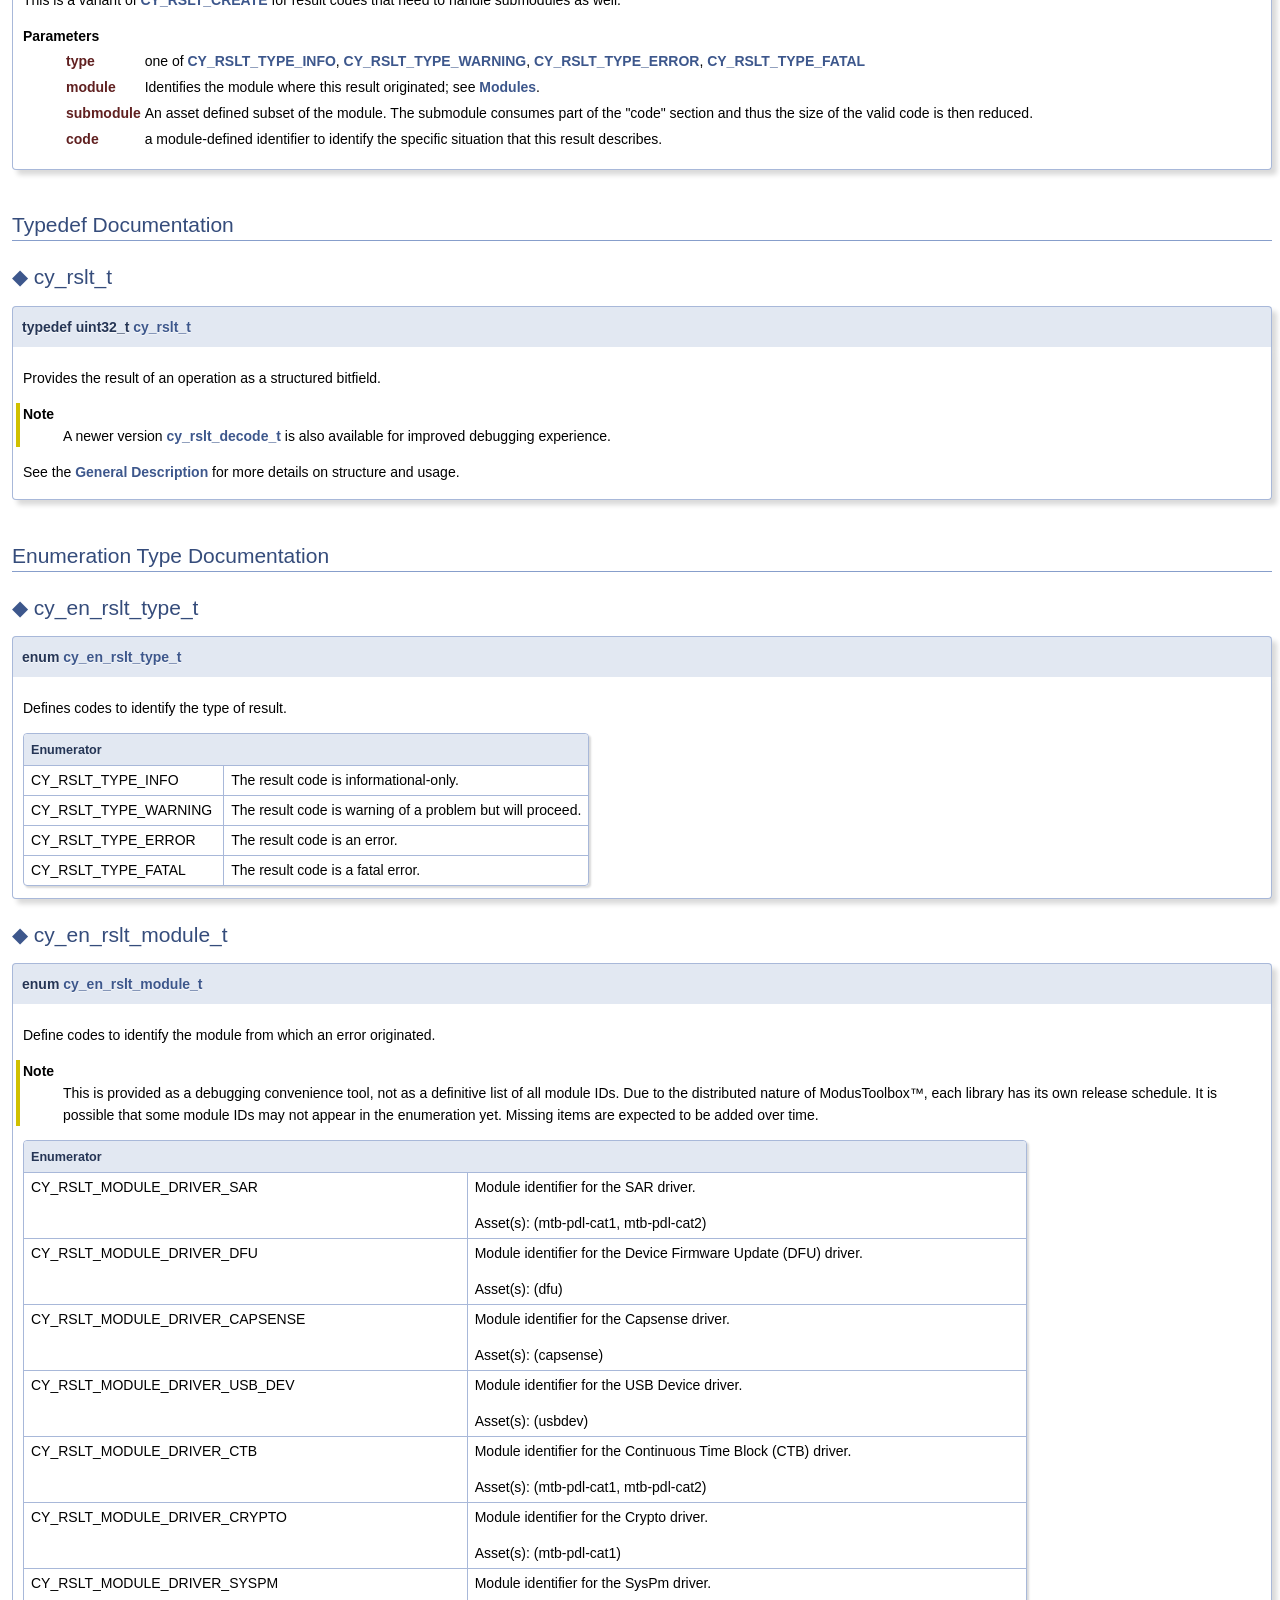
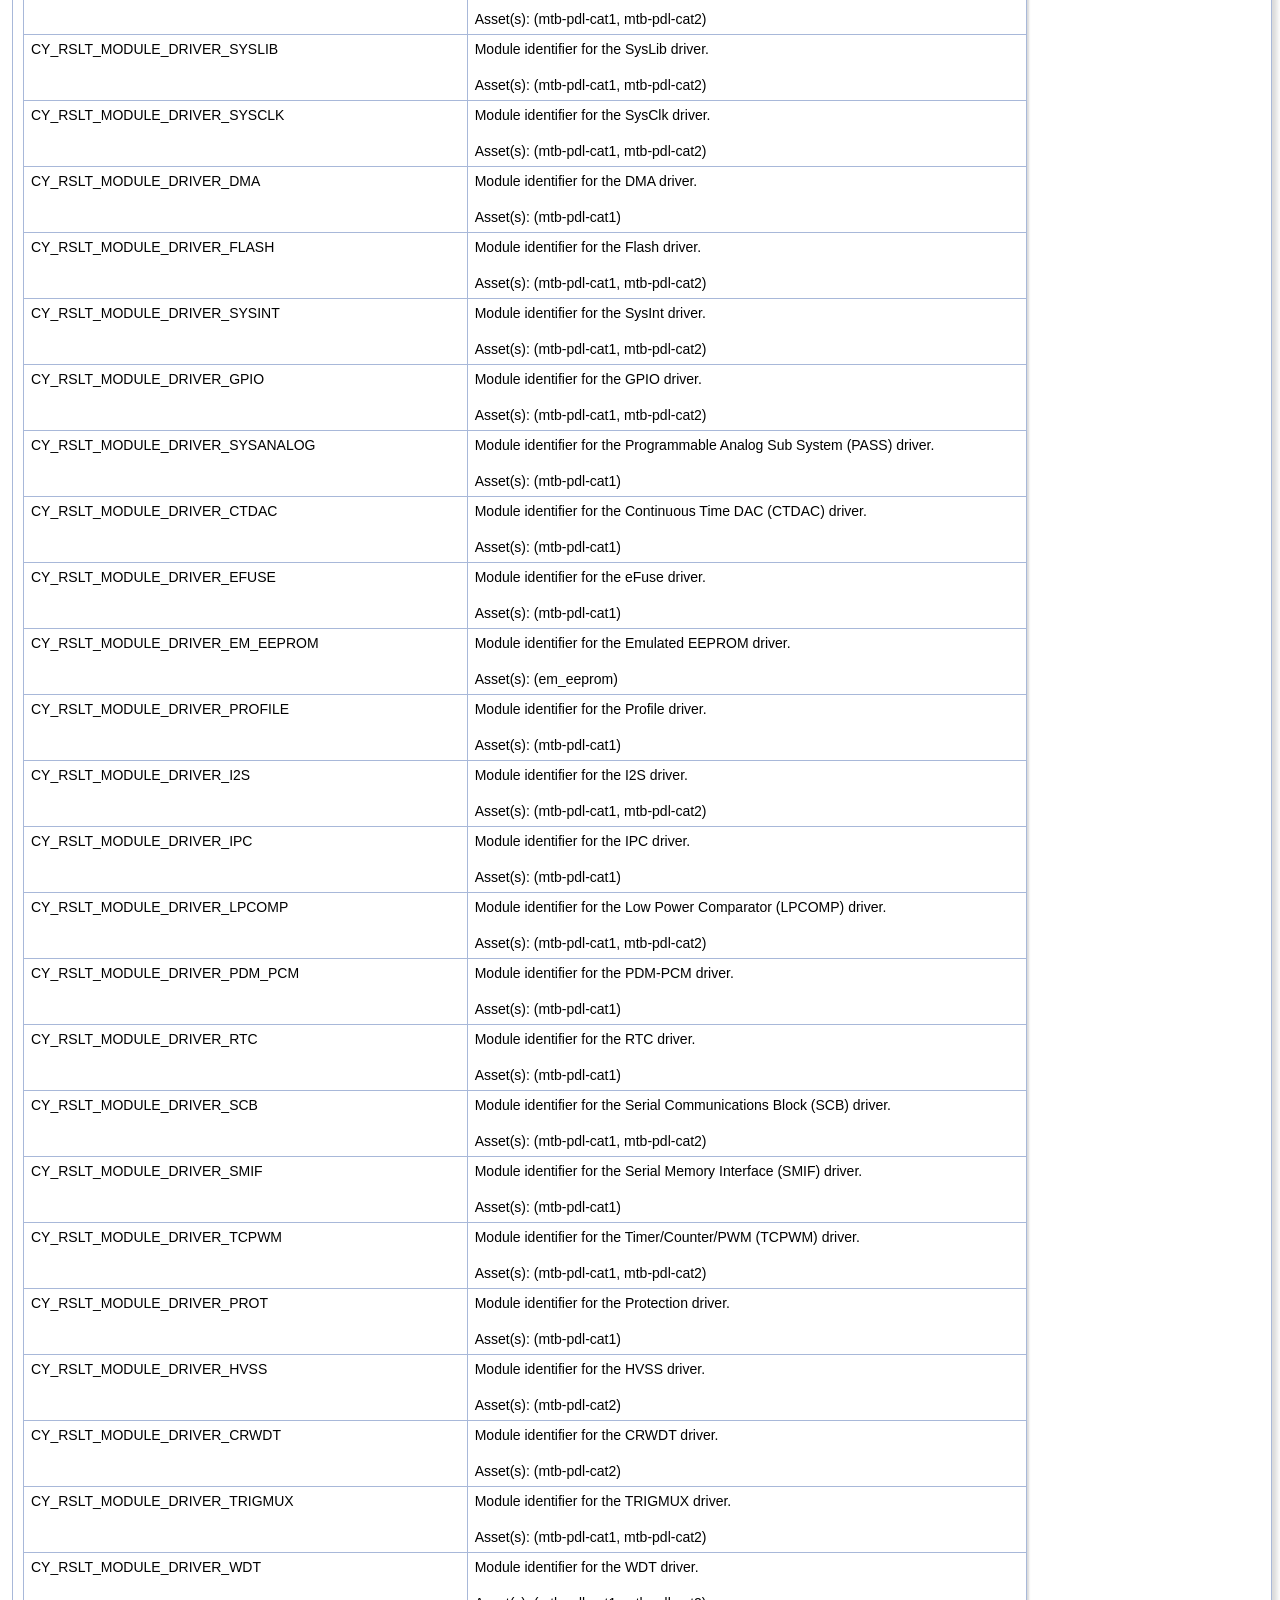
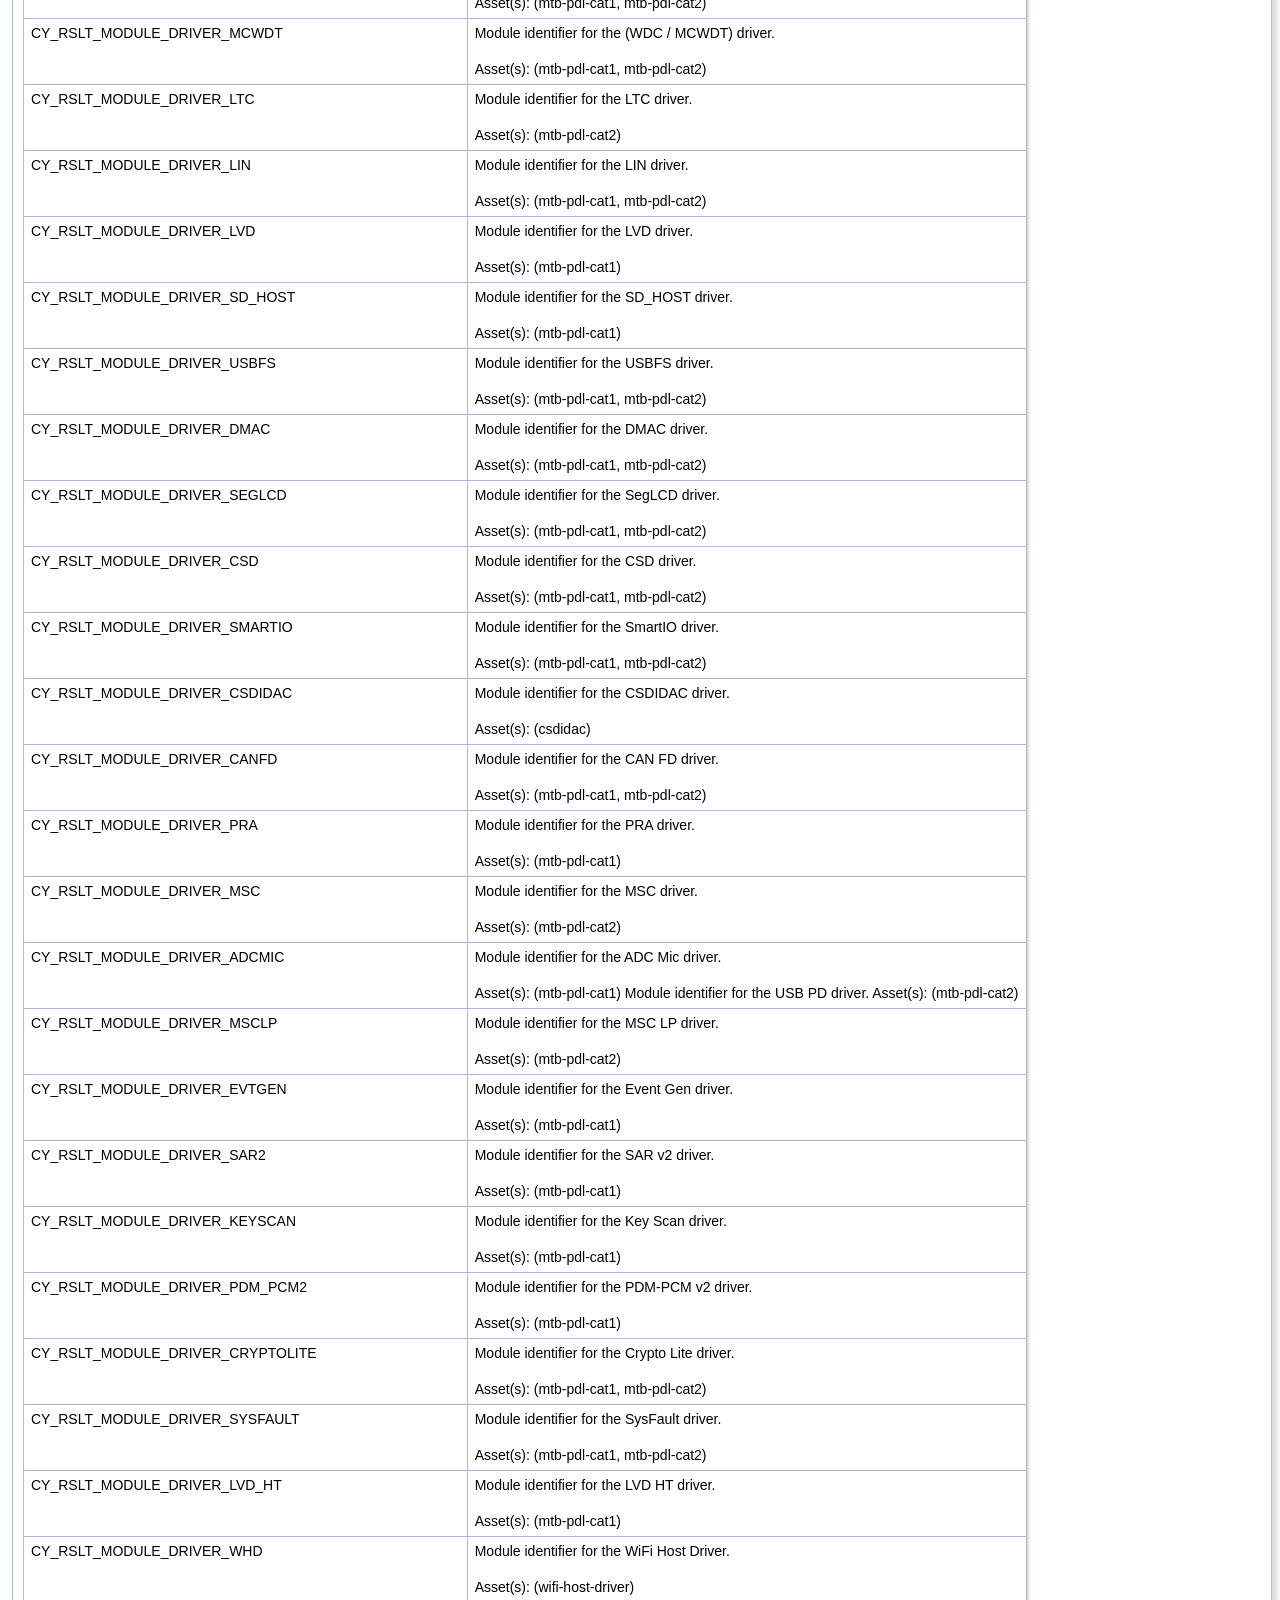
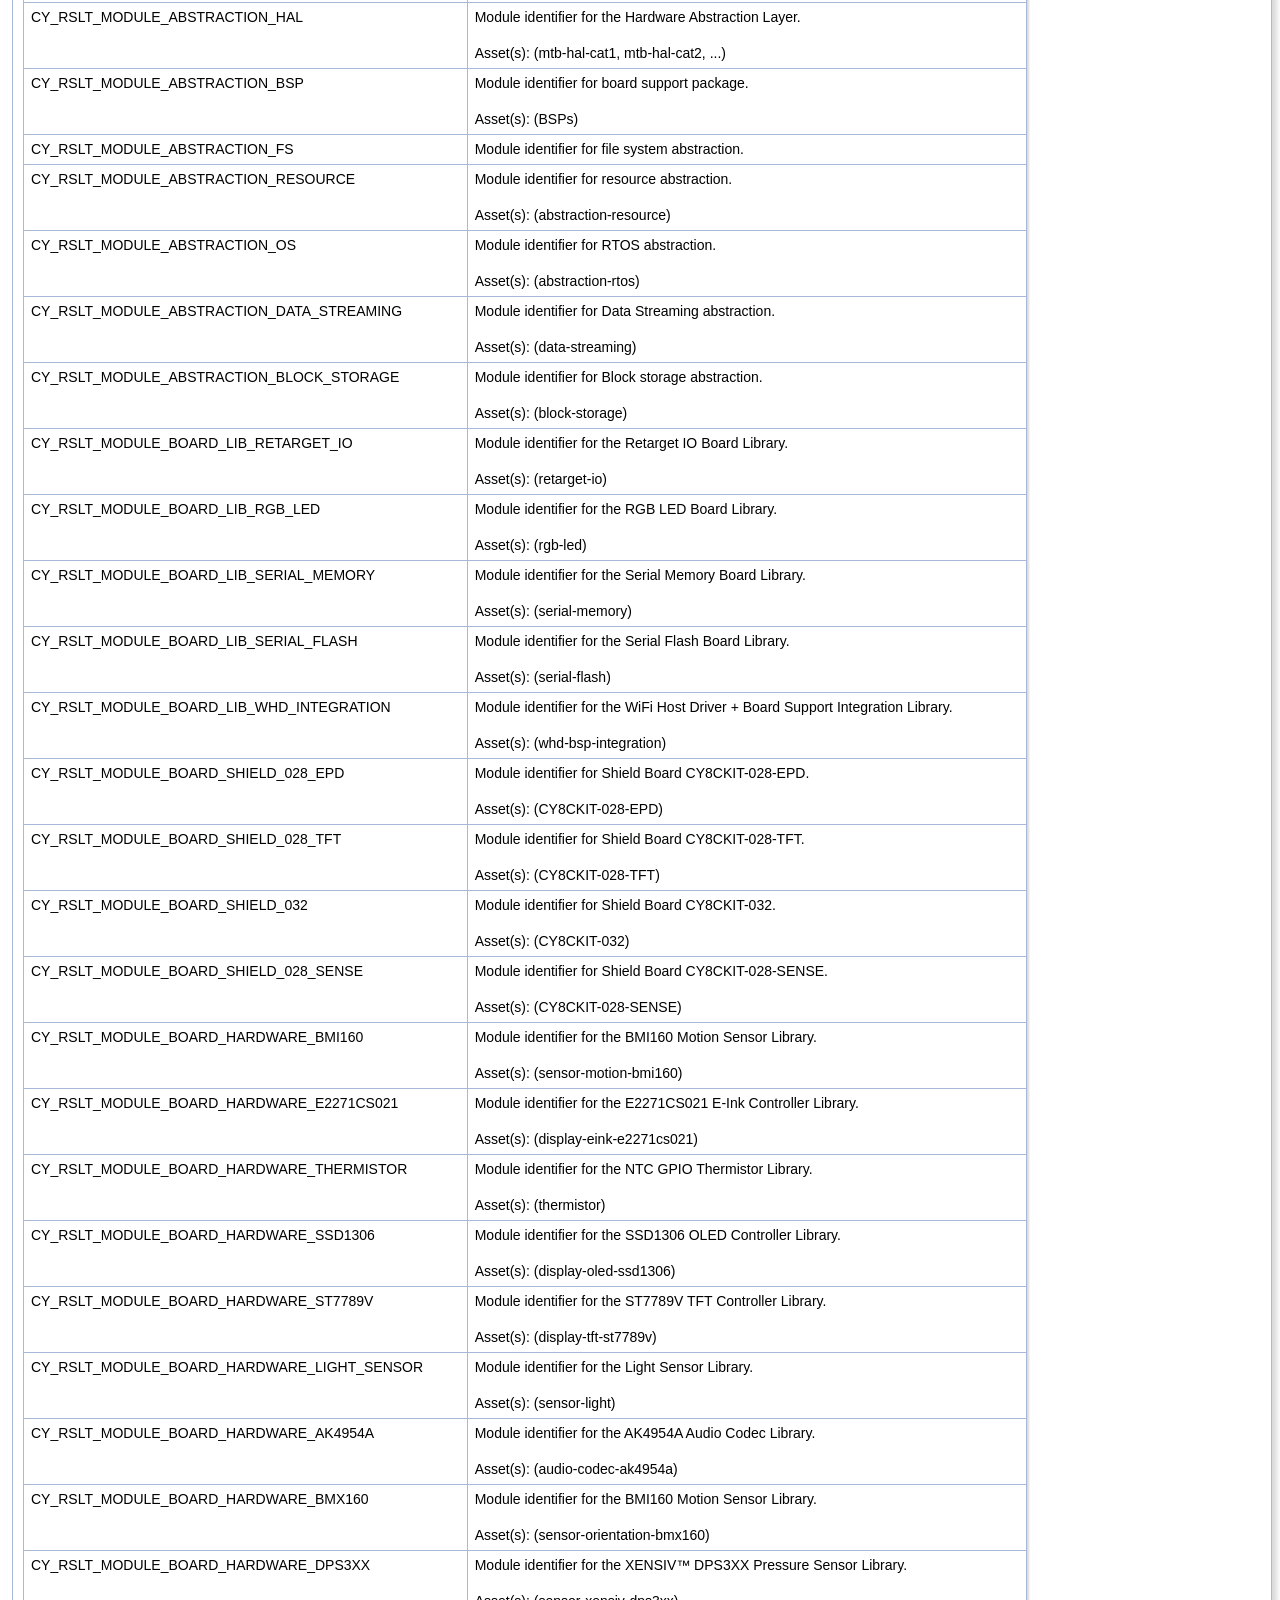
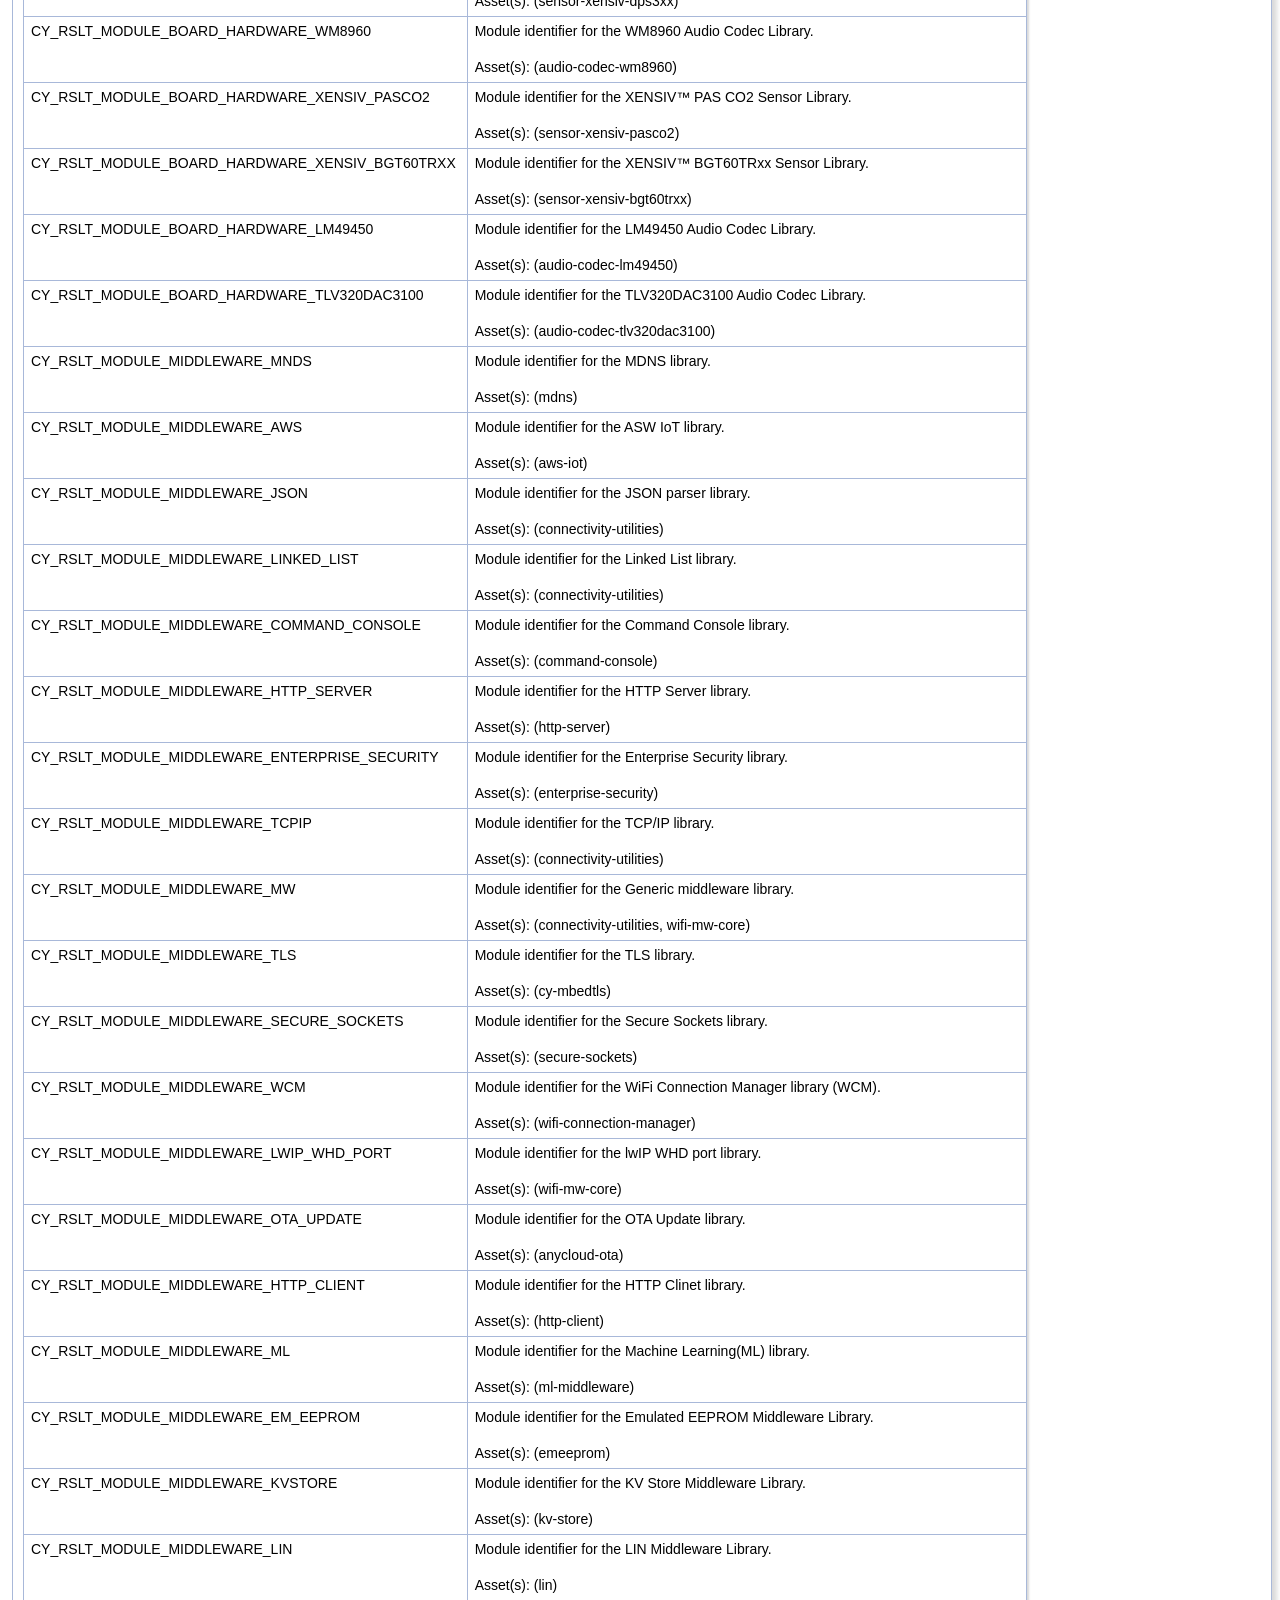
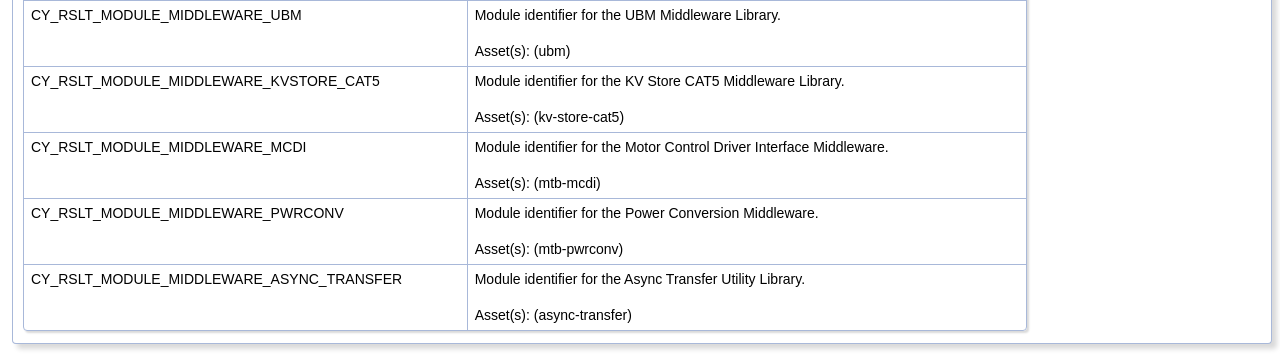
==== commit 1603b9bb: "Upload core-lib [3062]" ====
--- a/docs/html/group__group__result.html
+++ b/docs/html/group__group__result.html
@@ -6,7 +6,7 @@
 <meta http-equiv="X-UA-Compatible" content="IE=9"/>
 <meta name="generator" content="Doxygen 1.9.2"/>
 <meta name="viewport" content="width=device-width, initial-scale=1"/>
-<title>Core Library (core-lib)</title>
+<title>(core-lib)</title>
 <link href="tabs.css" rel="stylesheet" type="text/css"/>
 <script type="text/javascript" src="jquery.js"></script>
 <script type="text/javascript" src="dynsections.js"></script>
@@ -27,7 +27,7 @@
  <tr style="height: 56px;">
   <td id="projectlogo"><a href="http://www.cypress.com/"><img alt="Logo" src="logo.png"/></a></td>
   <td id="projectalign" style="padding-left: 0.5em;">
-   <div id="projectname">Core Library (core-lib)</div>
+   <div id="projectname">(core-lib)</div>
   </td>
  </tr>
  </tbody>
@@ -109,13 +109,13 @@
 <div class="ttc" id="agroup__group__result_html_ga5a7fc037210b7ff81c65160e11823443"><div class="ttname"><a href="group__group__result.html#ga5a7fc037210b7ff81c65160e11823443">CY_RSLT_GET_CODE</a></div><div class="ttdeci">#define CY_RSLT_GET_CODE(x)</div><div class="ttdoc">Get the value of the result code field.</div><div class="ttdef"><b>Definition:</b> cy_result.h:130</div></div>
 <div class="ttc" id="agroup__group__result_html_ga9ae9b152a38632a9e0f8620845c6cea9"><div class="ttname"><a href="group__group__result.html#ga9ae9b152a38632a9e0f8620845c6cea9">CY_RSLT_GET_TYPE</a></div><div class="ttdeci">#define CY_RSLT_GET_TYPE(x)</div><div class="ttdoc">Get the value of the result type field.</div><div class="ttdef"><b>Definition:</b> cy_result.h:120</div></div>
 <div class="ttc" id="agroup__group__result_html_gab959fc67da8489c03d3ab631442393b4"><div class="ttname"><a href="group__group__result.html#gab959fc67da8489c03d3ab631442393b4">CY_RSLT_GET_MODULE</a></div><div class="ttdeci">#define CY_RSLT_GET_MODULE(x)</div><div class="ttdoc">Get the value of the module identifier field.</div><div class="ttdef"><b>Definition:</b> cy_result.h:125</div></div>
-<div class="ttc" id="agroup__group__result_html_gaca79700fcc701534ce61778a9bcf57d1"><div class="ttname"><a href="group__group__result.html#gaca79700fcc701534ce61778a9bcf57d1">cy_rslt_t</a></div><div class="ttdeci">uint32_t cy_rslt_t</div><div class="ttdoc">Provides the result of an operation as a structured bitfield.</div><div class="ttdef"><b>Definition:</b> cy_result.h:438</div></div>
+<div class="ttc" id="agroup__group__result_html_gaca79700fcc701534ce61778a9bcf57d1"><div class="ttname"><a href="group__group__result.html#gaca79700fcc701534ce61778a9bcf57d1">cy_rslt_t</a></div><div class="ttdeci">uint32_t cy_rslt_t</div><div class="ttdoc">Provides the result of an operation as a structured bitfield.</div><div class="ttdef"><b>Definition:</b> cy_result.h:453</div></div>
 </div><!-- fragment --><p >Using <a class="el" href="group__group__result.html#unioncy__rslt__decode__t">cy_rslt_decode_t</a> to decode: </p><div class="fragment"><div class="line"><a class="code hl_union" href="group__group__result.html#unioncy__rslt__decode__t">cy_rslt_decode_t</a> result;</div>
 <div class="line">result.<a class="code hl_variable" href="group__group__result.html#aa46cfbec8a99e1c9bce73b87f1f988c9">raw</a> = cy_hal_do_operation(arg);</div>
 <div class="line"> </div>
 <div class="line">printf(<span class="stringliteral">&quot;type=%d, module=%d, code=%d\n&quot;</span>, result.type, result.module, result.code);</div>
-<div class="ttc" id="agroup__group__result_html_aa46cfbec8a99e1c9bce73b87f1f988c9"><div class="ttname"><a href="group__group__result.html#aa46cfbec8a99e1c9bce73b87f1f988c9">cy_rslt_decode_t::raw</a></div><div class="ttdeci">cy_rslt_t raw</div><div class="ttdoc">The raw uint32/cy_rslt_t value.</div><div class="ttdef"><b>Definition:</b> cy_result.h:454</div></div>
-<div class="ttc" id="agroup__group__result_html_unioncy__rslt__decode__t"><div class="ttname"><a href="group__group__result.html#unioncy__rslt__decode__t">cy_rslt_decode_t</a></div><div class="ttdoc">Provides the result of an operation as a structured bitfield.</div><div class="ttdef"><b>Definition:</b> cy_result.h:453</div></div>
+<div class="ttc" id="agroup__group__result_html_aa46cfbec8a99e1c9bce73b87f1f988c9"><div class="ttname"><a href="group__group__result.html#aa46cfbec8a99e1c9bce73b87f1f988c9">cy_rslt_decode_t::raw</a></div><div class="ttdeci">cy_rslt_t raw</div><div class="ttdoc">The raw uint32/cy_rslt_t value.</div><div class="ttdef"><b>Definition:</b> cy_result.h:469</div></div>
+<div class="ttc" id="agroup__group__result_html_unioncy__rslt__decode__t"><div class="ttname"><a href="group__group__result.html#unioncy__rslt__decode__t">cy_rslt_decode_t</a></div><div class="ttdoc">Provides the result of an operation as a structured bitfield.</div><div class="ttdef"><b>Definition:</b> cy_result.h:468</div></div>
 </div><!-- fragment --> <table class="memberdecls">
 <tr class="heading"><td colspan="2"><h2 class="groupheader"><a id="nested-classes" name="nested-classes"></a>
 Data Structures</h2></td></tr>
@@ -220,12 +220,18 @@
 , <br />
 &#160;&#160;<a class="el" href="group__group__result.html#gga9008565cba0207520330a1cb8509a8d0a053998d0385e4798bff5a9132672570d">CY_RSLT_MODULE_DRIVER_PROT</a> = 0x0030
 , <br />
+&#160;&#160;<a class="el" href="group__group__result.html#gga9008565cba0207520330a1cb8509a8d0a67c448dcd31da8003b3943222315b10c">CY_RSLT_MODULE_DRIVER_HVSS</a> = 0x0031
+, <br />
+&#160;&#160;<a class="el" href="group__group__result.html#gga9008565cba0207520330a1cb8509a8d0a2b93583e6fbf57a8fc084c0edd120c28">CY_RSLT_MODULE_DRIVER_CRWDT</a> = 0x0032
+, <br />
 &#160;&#160;<a class="el" href="group__group__result.html#gga9008565cba0207520330a1cb8509a8d0af3553a6bff542f1f609bfa43a8db1605">CY_RSLT_MODULE_DRIVER_TRIGMUX</a> = 0x0033
 , <br />
 &#160;&#160;<a class="el" href="group__group__result.html#gga9008565cba0207520330a1cb8509a8d0a7286bb3d479c492e1306abdef034c306">CY_RSLT_MODULE_DRIVER_WDT</a> = 0x0034
 , <br />
 &#160;&#160;<a class="el" href="group__group__result.html#gga9008565cba0207520330a1cb8509a8d0a4707f80546f2ef8b4a682473aa7eef80">CY_RSLT_MODULE_DRIVER_MCWDT</a> = 0x0035
 , <br />
+&#160;&#160;<a class="el" href="group__group__result.html#gga9008565cba0207520330a1cb8509a8d0ad7e3aa90817fb029650bf9bdc47c25ec">CY_RSLT_MODULE_DRIVER_LTC</a> = 0x0036
+, <br />
 &#160;&#160;<a class="el" href="group__group__result.html#gga9008565cba0207520330a1cb8509a8d0a5ec643ba77ca98917f462340665752b1">CY_RSLT_MODULE_DRIVER_LIN</a> = 0x0037
 , <br />
 &#160;&#160;<a class="el" href="group__group__result.html#gga9008565cba0207520330a1cb8509a8d0a6375955d6bd89a3f1587eb35edb8a13e">CY_RSLT_MODULE_DRIVER_LVD</a> = 0x0039
@@ -288,7 +294,9 @@
 , <br />
 &#160;&#160;<a class="el" href="group__group__result.html#gga9008565cba0207520330a1cb8509a8d0a55d1a53e882ccd03bc3b1390842d4cc0">CY_RSLT_MODULE_BOARD_LIB_RGB_LED</a> = 0x01A1
 , <br />
-&#160;&#160;<a class="el" href="group__group__result.html#gga9008565cba0207520330a1cb8509a8d0ab8644287d23132c02ebde79677114ab7">CY_RSLT_MODULE_BOARD_LIB_SERIAL_FLASH</a> = 0x01A2
+&#160;&#160;<a class="el" href="group__group__result.html#gga9008565cba0207520330a1cb8509a8d0a1790547c55bc32d1d493e20b67b9c654">CY_RSLT_MODULE_BOARD_LIB_SERIAL_MEMORY</a> = 0x01A2
+, <br />
+&#160;&#160;<a class="el" href="group__group__result.html#gga9008565cba0207520330a1cb8509a8d0ab8644287d23132c02ebde79677114ab7">CY_RSLT_MODULE_BOARD_LIB_SERIAL_FLASH</a> = CY_RSLT_MODULE_BOARD_LIB_SERIAL_MEMORY
 , <br />
 &#160;&#160;<a class="el" href="group__group__result.html#gga9008565cba0207520330a1cb8509a8d0a507d16f0ee76e04fc6a97c7435d4392c">CY_RSLT_MODULE_BOARD_LIB_WHD_INTEGRATION</a> = 0x01A3
 , <br />
@@ -369,6 +377,12 @@
 &#160;&#160;<a class="el" href="group__group__result.html#gga9008565cba0207520330a1cb8509a8d0aed332676fe75417e82de862638622005">CY_RSLT_MODULE_MIDDLEWARE_UBM</a> = 0x0252
 , <br />
 &#160;&#160;<a class="el" href="group__group__result.html#gga9008565cba0207520330a1cb8509a8d0a64aad563a29a1f1a8594389e9a0e31b2">CY_RSLT_MODULE_MIDDLEWARE_KVSTORE_CAT5</a> = 0x0253
+, <br />
+&#160;&#160;<a class="el" href="group__group__result.html#gga9008565cba0207520330a1cb8509a8d0a54641ea7392e7384b19df27009836ef1">CY_RSLT_MODULE_MIDDLEWARE_MCDI</a> = 0x0254
+, <br />
+&#160;&#160;<a class="el" href="group__group__result.html#gga9008565cba0207520330a1cb8509a8d0af67fbcae1e502cbfb6f59e200fd0d143">CY_RSLT_MODULE_MIDDLEWARE_PWRCONV</a> = 0x0255
+, <br />
+&#160;&#160;<a class="el" href="group__group__result.html#gga9008565cba0207520330a1cb8509a8d0aefc58a4e4e2f1503a394ce1c3691474a">CY_RSLT_MODULE_MIDDLEWARE_ASYNC_TRANSFER</a> = 0x0256
 <br />
  }</td></tr>
 <tr class="memdesc:ga9008565cba0207520330a1cb8509a8d0"><td class="mdescLeft">&#160;</td><td class="mdescRight">Define codes to identify the module from which an error originated.  <a href="group__group__result.html#ga9008565cba0207520330a1cb8509a8d0">More...</a><br /></td></tr>
@@ -779,6 +793,12 @@
 <tr><td class="fieldname"><a id="gga9008565cba0207520330a1cb8509a8d0a053998d0385e4798bff5a9132672570d" name="gga9008565cba0207520330a1cb8509a8d0a053998d0385e4798bff5a9132672570d"></a>CY_RSLT_MODULE_DRIVER_PROT&#160;</td><td class="fielddoc"><p >Module identifier for the Protection driver. </p>
 <p >Asset(s): (mtb-pdl-cat1) </p>
 </td></tr>
+<tr><td class="fieldname"><a id="gga9008565cba0207520330a1cb8509a8d0a67c448dcd31da8003b3943222315b10c" name="gga9008565cba0207520330a1cb8509a8d0a67c448dcd31da8003b3943222315b10c"></a>CY_RSLT_MODULE_DRIVER_HVSS&#160;</td><td class="fielddoc"><p >Module identifier for the HVSS driver. </p>
+<p >Asset(s): (mtb-pdl-cat2) </p>
+</td></tr>
+<tr><td class="fieldname"><a id="gga9008565cba0207520330a1cb8509a8d0a2b93583e6fbf57a8fc084c0edd120c28" name="gga9008565cba0207520330a1cb8509a8d0a2b93583e6fbf57a8fc084c0edd120c28"></a>CY_RSLT_MODULE_DRIVER_CRWDT&#160;</td><td class="fielddoc"><p >Module identifier for the CRWDT driver. </p>
+<p >Asset(s): (mtb-pdl-cat2) </p>
+</td></tr>
 <tr><td class="fieldname"><a id="gga9008565cba0207520330a1cb8509a8d0af3553a6bff542f1f609bfa43a8db1605" name="gga9008565cba0207520330a1cb8509a8d0af3553a6bff542f1f609bfa43a8db1605"></a>CY_RSLT_MODULE_DRIVER_TRIGMUX&#160;</td><td class="fielddoc"><p >Module identifier for the TRIGMUX driver. </p>
 <p >Asset(s): (mtb-pdl-cat1, mtb-pdl-cat2) </p>
 </td></tr>
@@ -788,8 +808,11 @@
 <tr><td class="fieldname"><a id="gga9008565cba0207520330a1cb8509a8d0a4707f80546f2ef8b4a682473aa7eef80" name="gga9008565cba0207520330a1cb8509a8d0a4707f80546f2ef8b4a682473aa7eef80"></a>CY_RSLT_MODULE_DRIVER_MCWDT&#160;</td><td class="fielddoc"><p >Module identifier for the (WDC / MCWDT) driver. </p>
 <p >Asset(s): (mtb-pdl-cat1, mtb-pdl-cat2) </p>
 </td></tr>
+<tr><td class="fieldname"><a id="gga9008565cba0207520330a1cb8509a8d0ad7e3aa90817fb029650bf9bdc47c25ec" name="gga9008565cba0207520330a1cb8509a8d0ad7e3aa90817fb029650bf9bdc47c25ec"></a>CY_RSLT_MODULE_DRIVER_LTC&#160;</td><td class="fielddoc"><p >Module identifier for the LTC driver. </p>
+<p >Asset(s): (mtb-pdl-cat2) </p>
+</td></tr>
 <tr><td class="fieldname"><a id="gga9008565cba0207520330a1cb8509a8d0a5ec643ba77ca98917f462340665752b1" name="gga9008565cba0207520330a1cb8509a8d0a5ec643ba77ca98917f462340665752b1"></a>CY_RSLT_MODULE_DRIVER_LIN&#160;</td><td class="fielddoc"><p >Module identifier for the LIN driver. </p>
-<p >Asset(s): (mtb-pdl-cat1) </p>
+<p >Asset(s): (mtb-pdl-cat1, mtb-pdl-cat2) </p>
 </td></tr>
 <tr><td class="fieldname"><a id="gga9008565cba0207520330a1cb8509a8d0a6375955d6bd89a3f1587eb35edb8a13e" name="gga9008565cba0207520330a1cb8509a8d0a6375955d6bd89a3f1587eb35edb8a13e"></a>CY_RSLT_MODULE_DRIVER_LVD&#160;</td><td class="fielddoc"><p >Module identifier for the LVD driver. </p>
 <p >Asset(s): (mtb-pdl-cat1) </p>
@@ -880,6 +903,9 @@
 <tr><td class="fieldname"><a id="gga9008565cba0207520330a1cb8509a8d0a55d1a53e882ccd03bc3b1390842d4cc0" name="gga9008565cba0207520330a1cb8509a8d0a55d1a53e882ccd03bc3b1390842d4cc0"></a>CY_RSLT_MODULE_BOARD_LIB_RGB_LED&#160;</td><td class="fielddoc"><p >Module identifier for the RGB LED Board Library. </p>
 <p >Asset(s): (rgb-led) </p>
 </td></tr>
+<tr><td class="fieldname"><a id="gga9008565cba0207520330a1cb8509a8d0a1790547c55bc32d1d493e20b67b9c654" name="gga9008565cba0207520330a1cb8509a8d0a1790547c55bc32d1d493e20b67b9c654"></a>CY_RSLT_MODULE_BOARD_LIB_SERIAL_MEMORY&#160;</td><td class="fielddoc"><p >Module identifier for the Serial Memory Board Library. </p>
+<p >Asset(s): (serial-memory) </p>
+</td></tr>
 <tr><td class="fieldname"><a id="gga9008565cba0207520330a1cb8509a8d0ab8644287d23132c02ebde79677114ab7" name="gga9008565cba0207520330a1cb8509a8d0ab8644287d23132c02ebde79677114ab7"></a>CY_RSLT_MODULE_BOARD_LIB_SERIAL_FLASH&#160;</td><td class="fielddoc"><p >Module identifier for the Serial Flash Board Library. </p>
 <p >Asset(s): (serial-flash) </p>
 </td></tr>
@@ -1001,7 +1027,16 @@
 <p >Asset(s): (ubm) </p>
 </td></tr>
 <tr><td class="fieldname"><a id="gga9008565cba0207520330a1cb8509a8d0a64aad563a29a1f1a8594389e9a0e31b2" name="gga9008565cba0207520330a1cb8509a8d0a64aad563a29a1f1a8594389e9a0e31b2"></a>CY_RSLT_MODULE_MIDDLEWARE_KVSTORE_CAT5&#160;</td><td class="fielddoc"><p >Module identifier for the KV Store CAT5 Middleware Library. </p>
-<p >Asset(s): (kv-store-cat5 ) </p>
+<p >Asset(s): (kv-store-cat5) </p>
+</td></tr>
+<tr><td class="fieldname"><a id="gga9008565cba0207520330a1cb8509a8d0a54641ea7392e7384b19df27009836ef1" name="gga9008565cba0207520330a1cb8509a8d0a54641ea7392e7384b19df27009836ef1"></a>CY_RSLT_MODULE_MIDDLEWARE_MCDI&#160;</td><td class="fielddoc"><p >Module identifier for the Motor Control Driver Interface Middleware. </p>
+<p >Asset(s): (mtb-mcdi) </p>
+</td></tr>
+<tr><td class="fieldname"><a id="gga9008565cba0207520330a1cb8509a8d0af67fbcae1e502cbfb6f59e200fd0d143" name="gga9008565cba0207520330a1cb8509a8d0af67fbcae1e502cbfb6f59e200fd0d143"></a>CY_RSLT_MODULE_MIDDLEWARE_PWRCONV&#160;</td><td class="fielddoc"><p >Module identifier for the Power Conversion Middleware. </p>
+<p >Asset(s): (mtb-pwrconv) </p>
+</td></tr>
+<tr><td class="fieldname"><a id="gga9008565cba0207520330a1cb8509a8d0aefc58a4e4e2f1503a394ce1c3691474a" name="gga9008565cba0207520330a1cb8509a8d0aefc58a4e4e2f1503a394ce1c3691474a"></a>CY_RSLT_MODULE_MIDDLEWARE_ASYNC_TRANSFER&#160;</td><td class="fielddoc"><p >Module identifier for the Async Transfer Utility Library. </p>
+<p >Asset(s): (async-transfer) </p>
 </td></tr>
 </table>
 
@@ -1013,7 +1048,7 @@
 <div id="nav-path" class="navpath">
     <ul>
         <li class="footer">
-            Generated for <b>Core Library (core-lib)</b> by <b>Cypress Semiconductor Corporation</b>.
+            Generated for <b>(core-lib)</b> by <b>Cypress Semiconductor Corporation</b>.
             All rights reserved.
         </li>
     </ul>
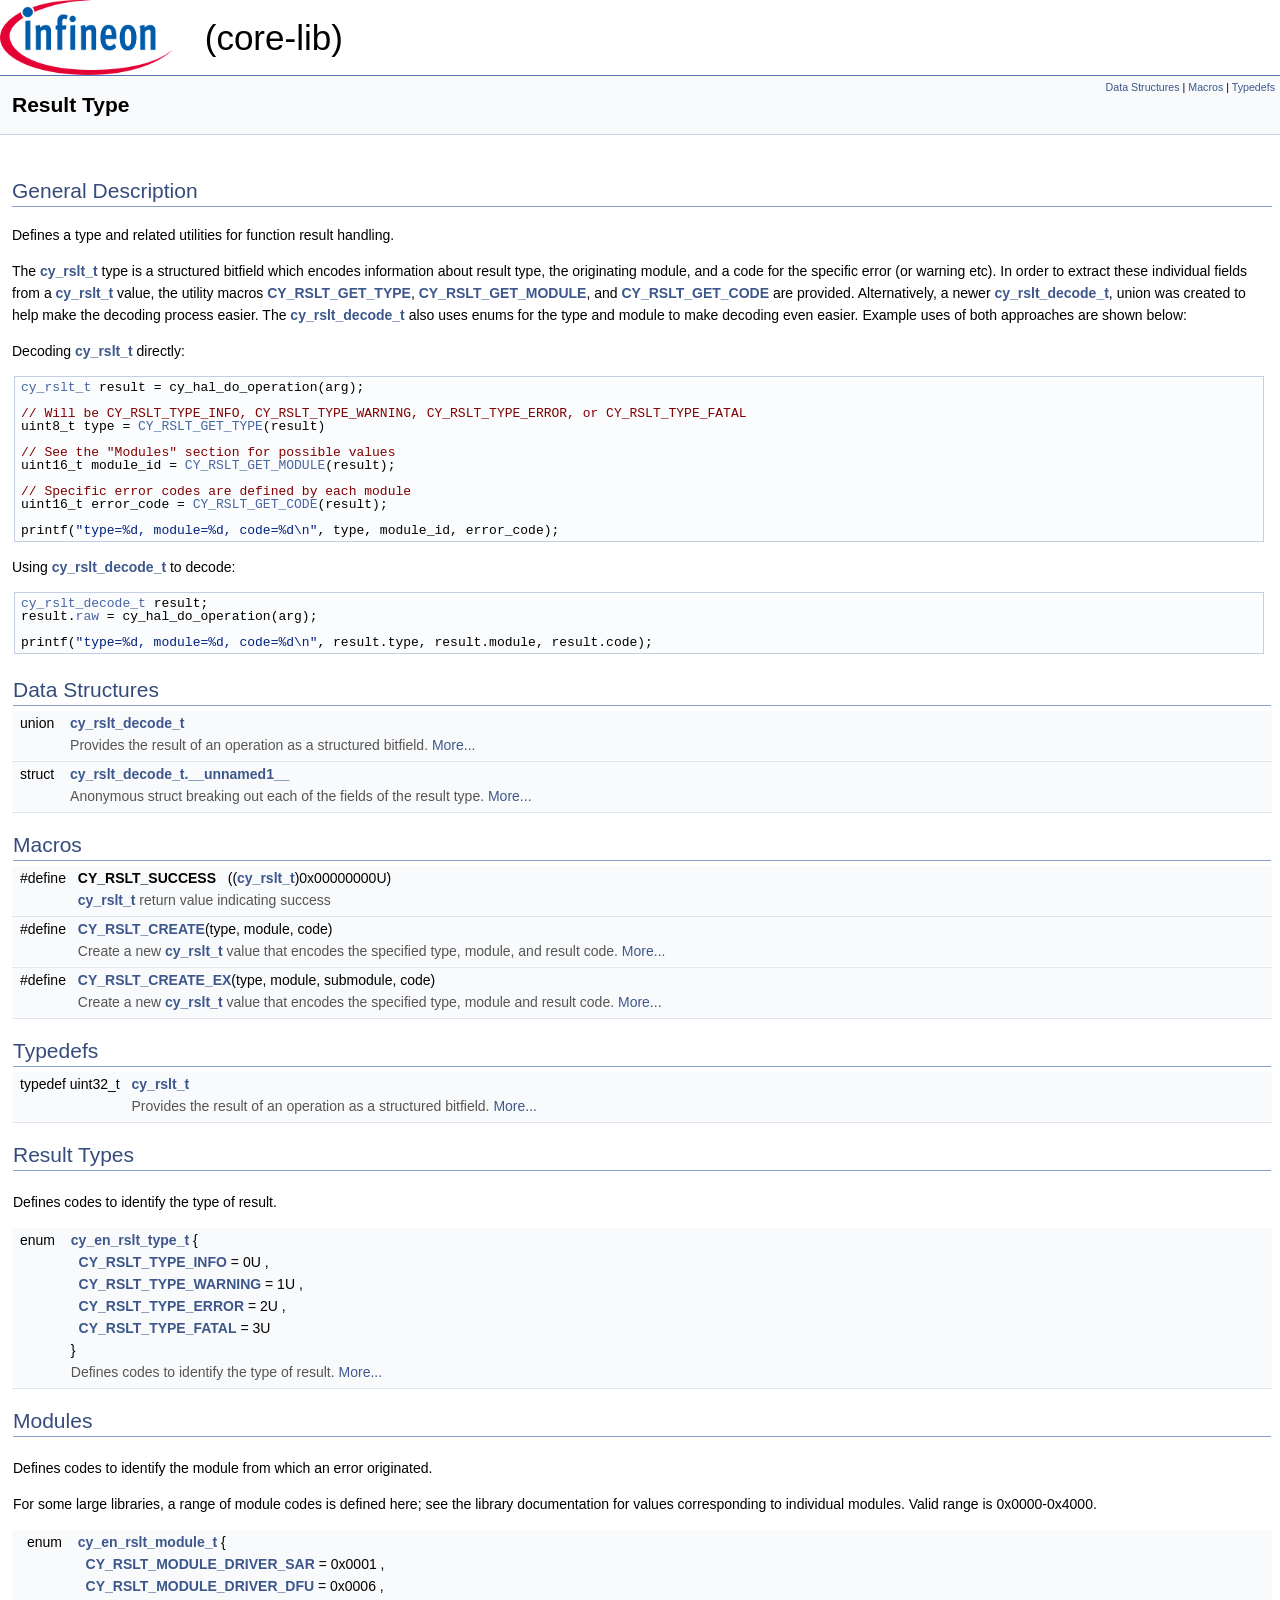
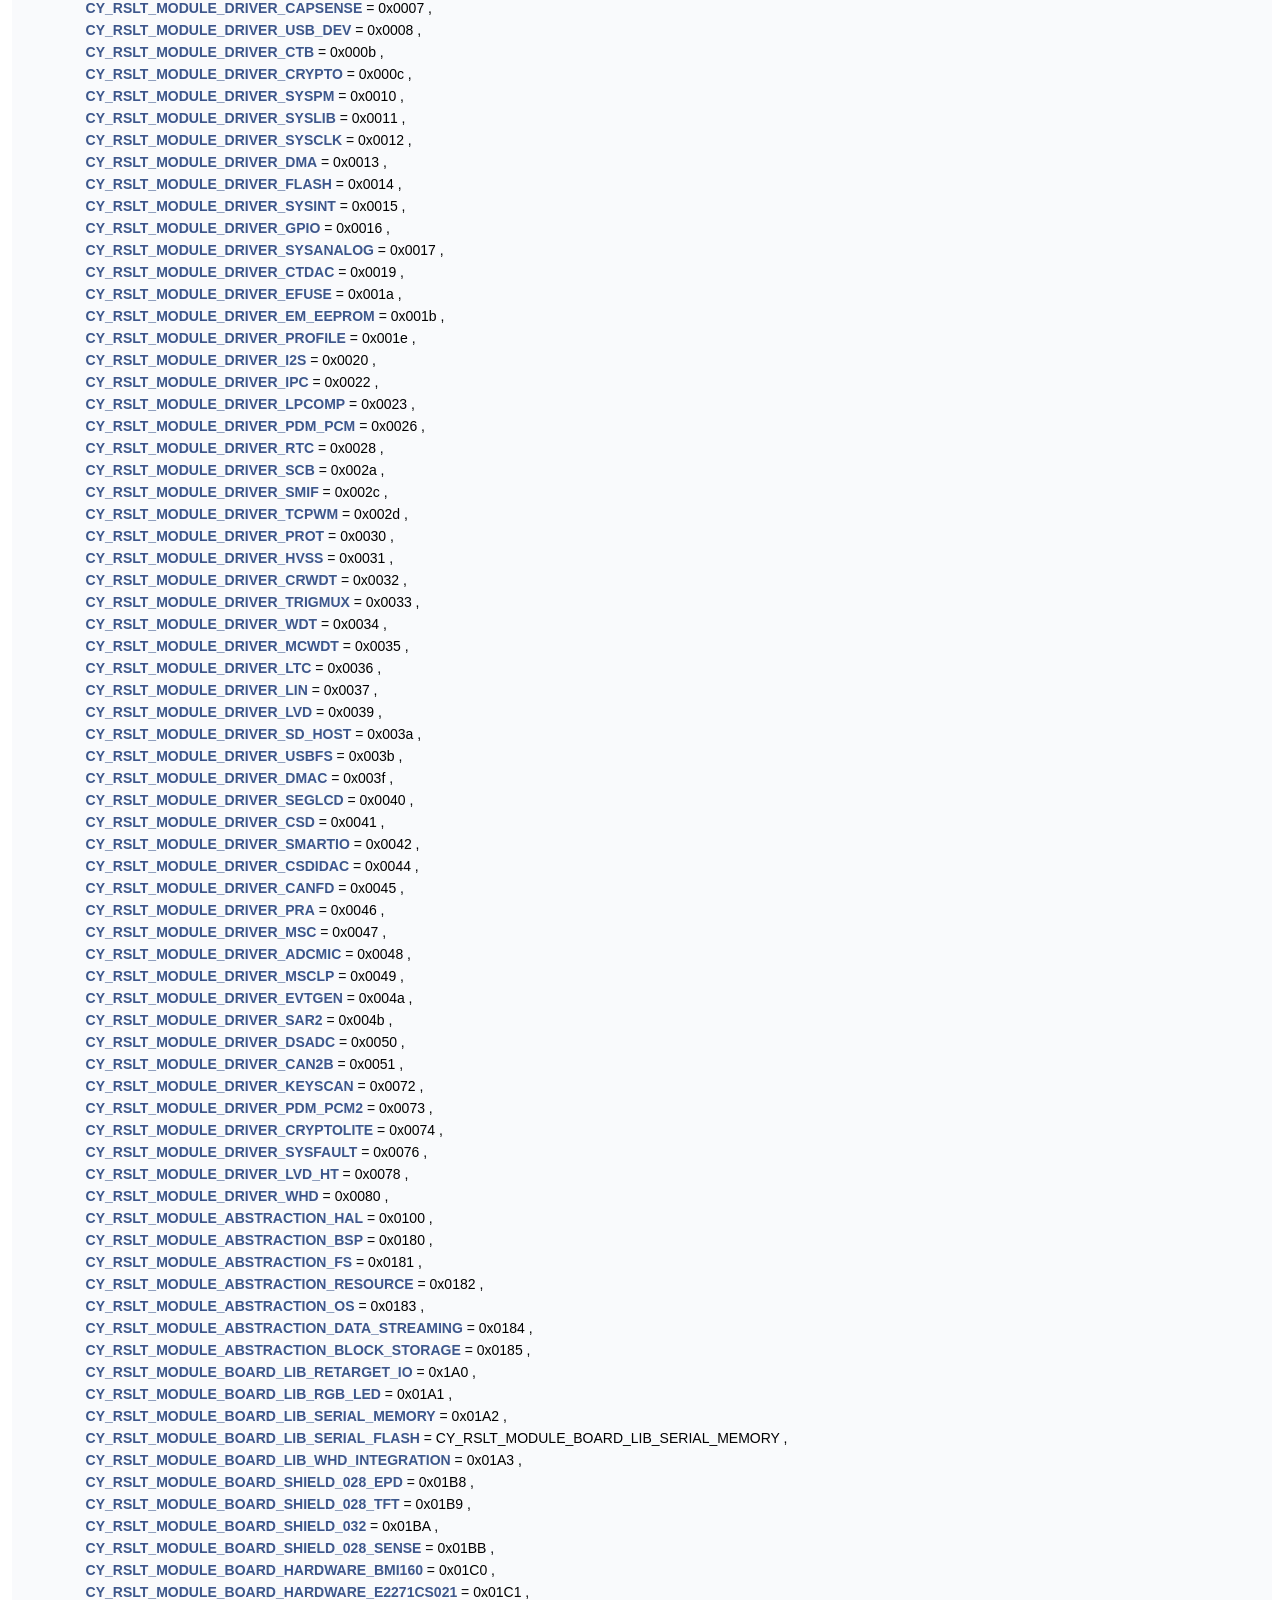
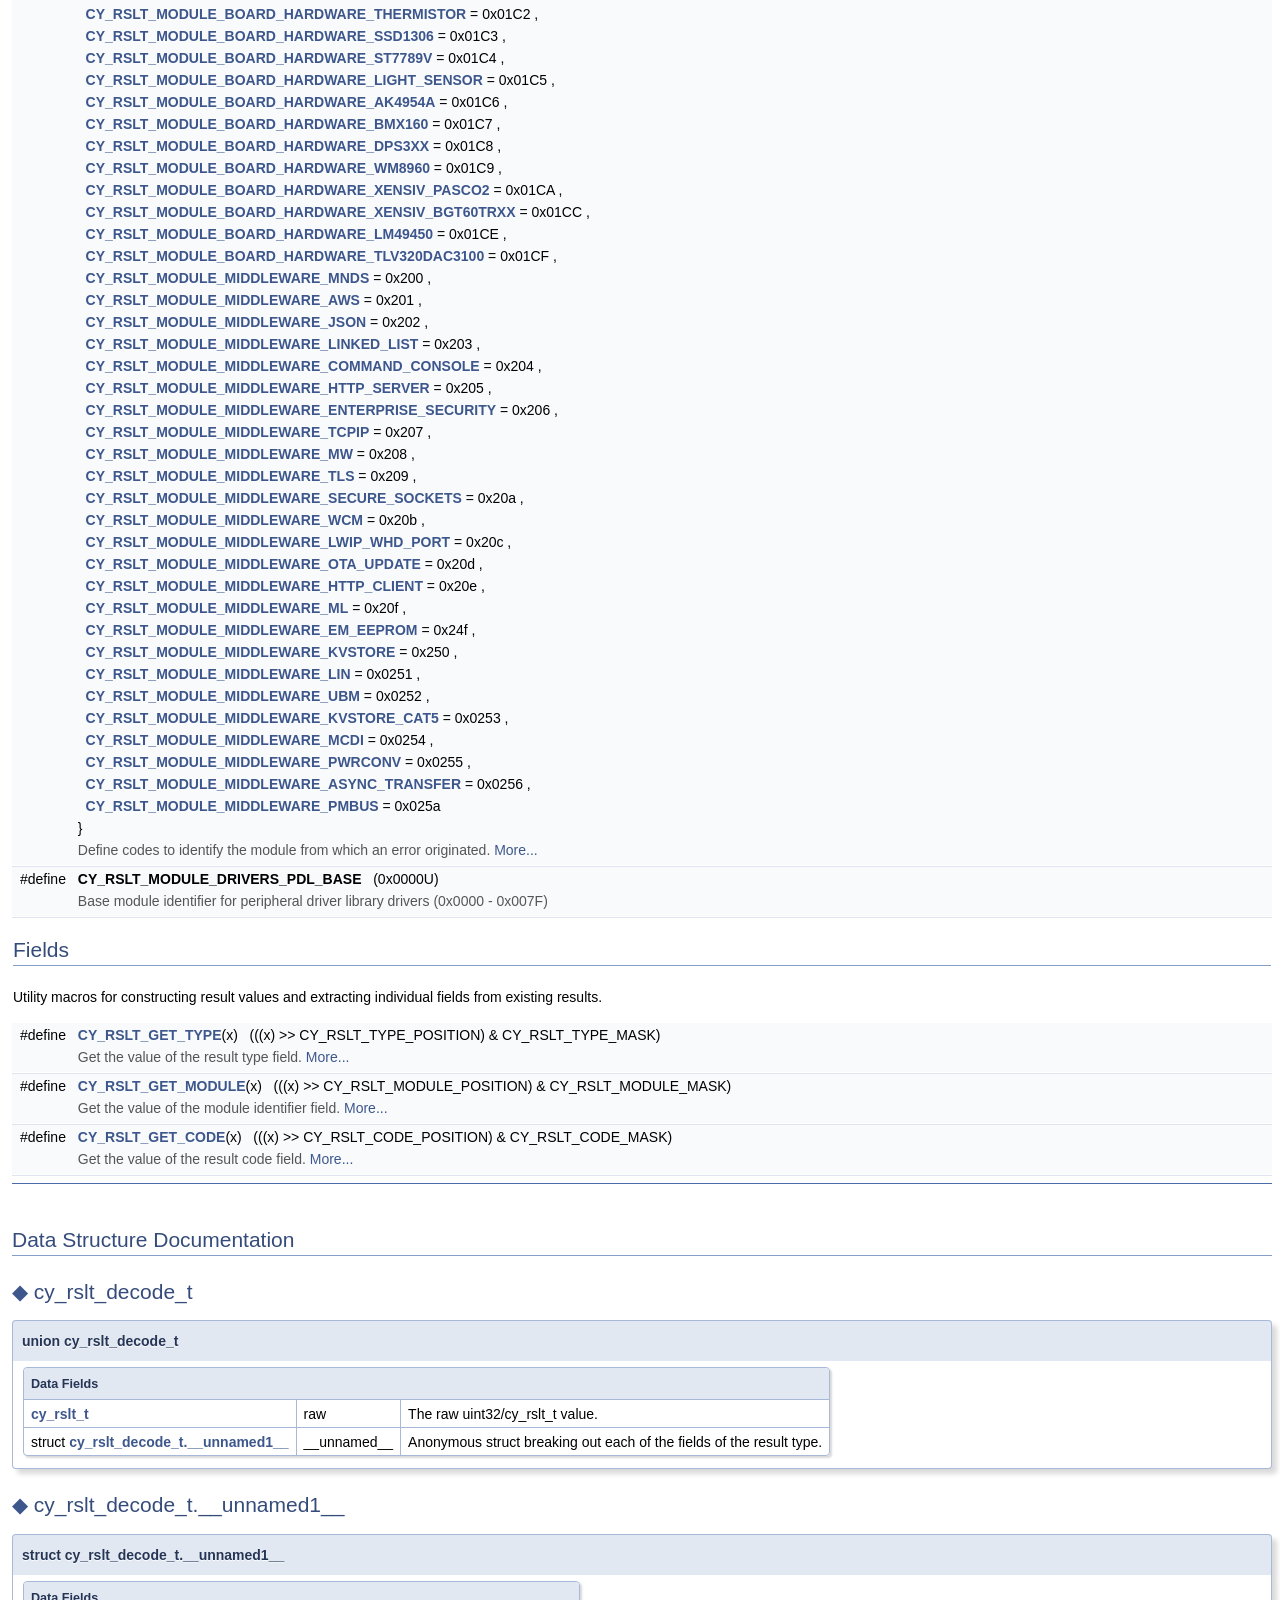
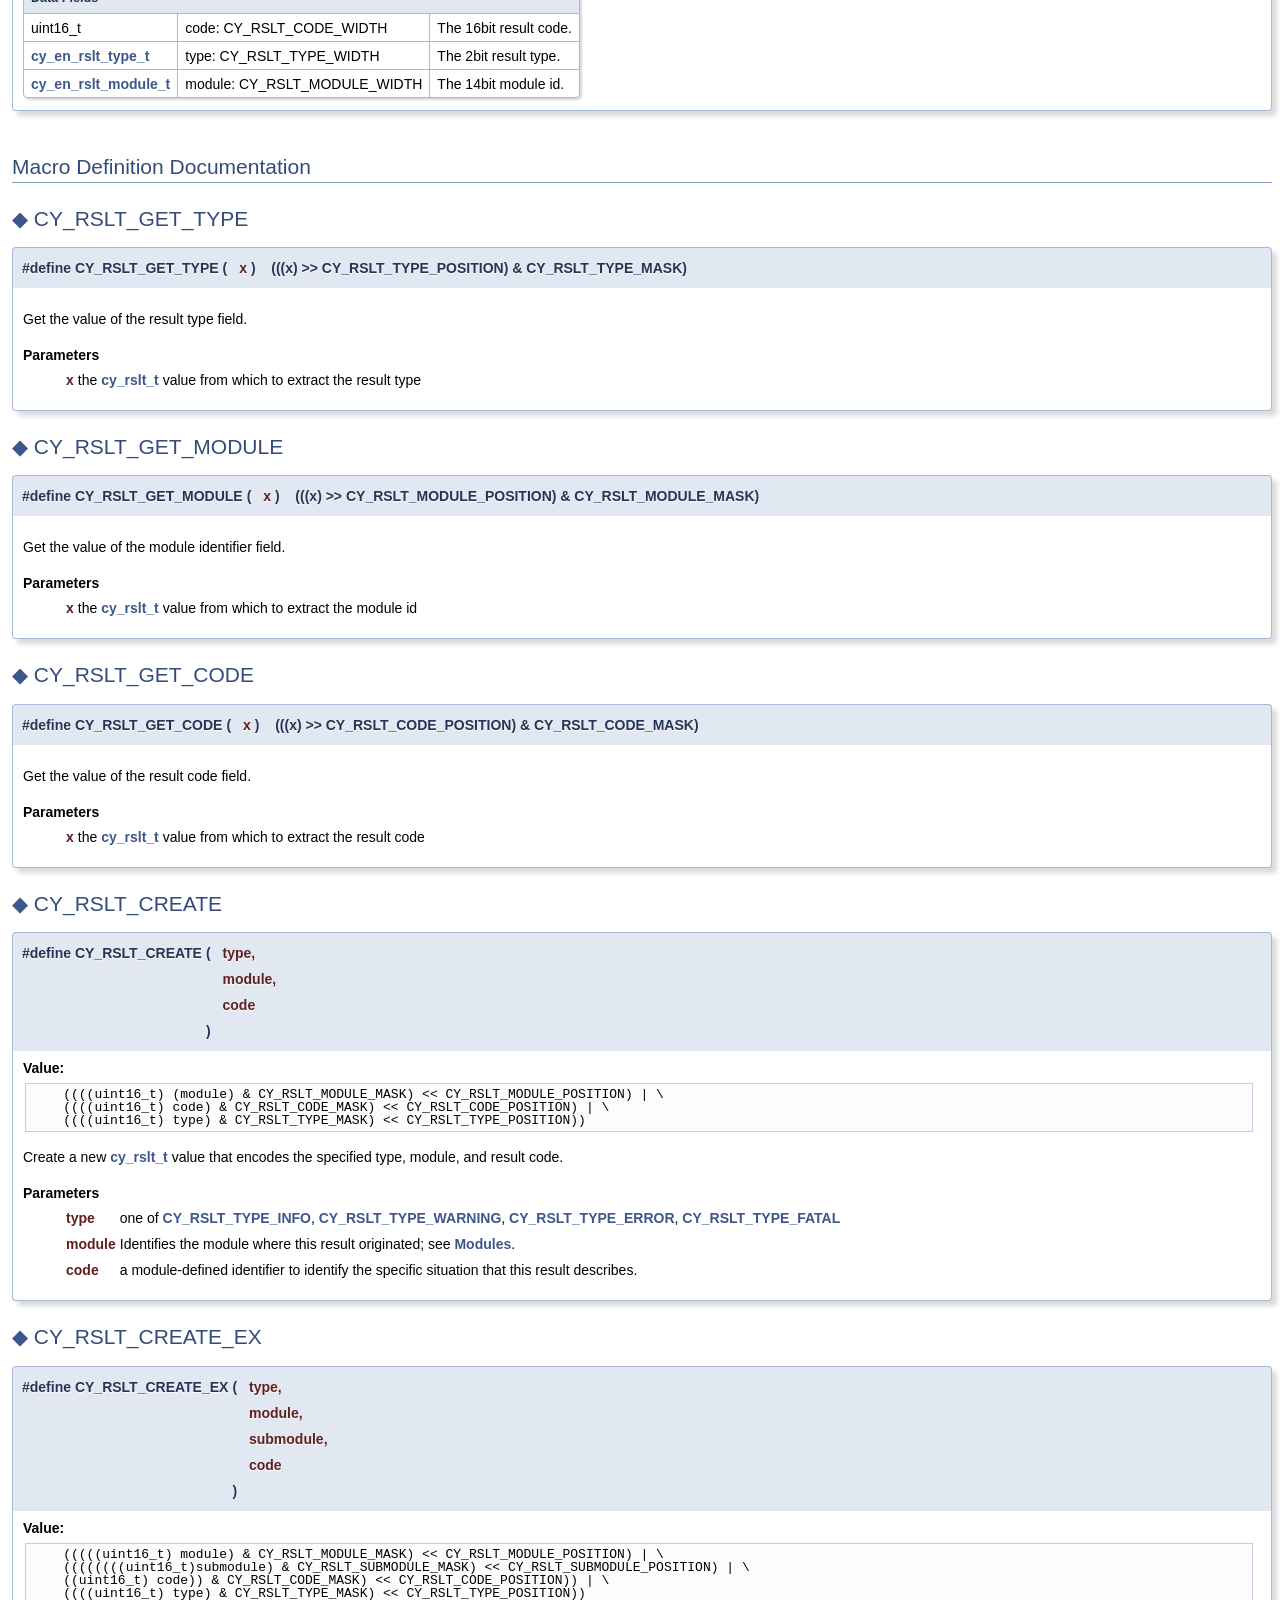
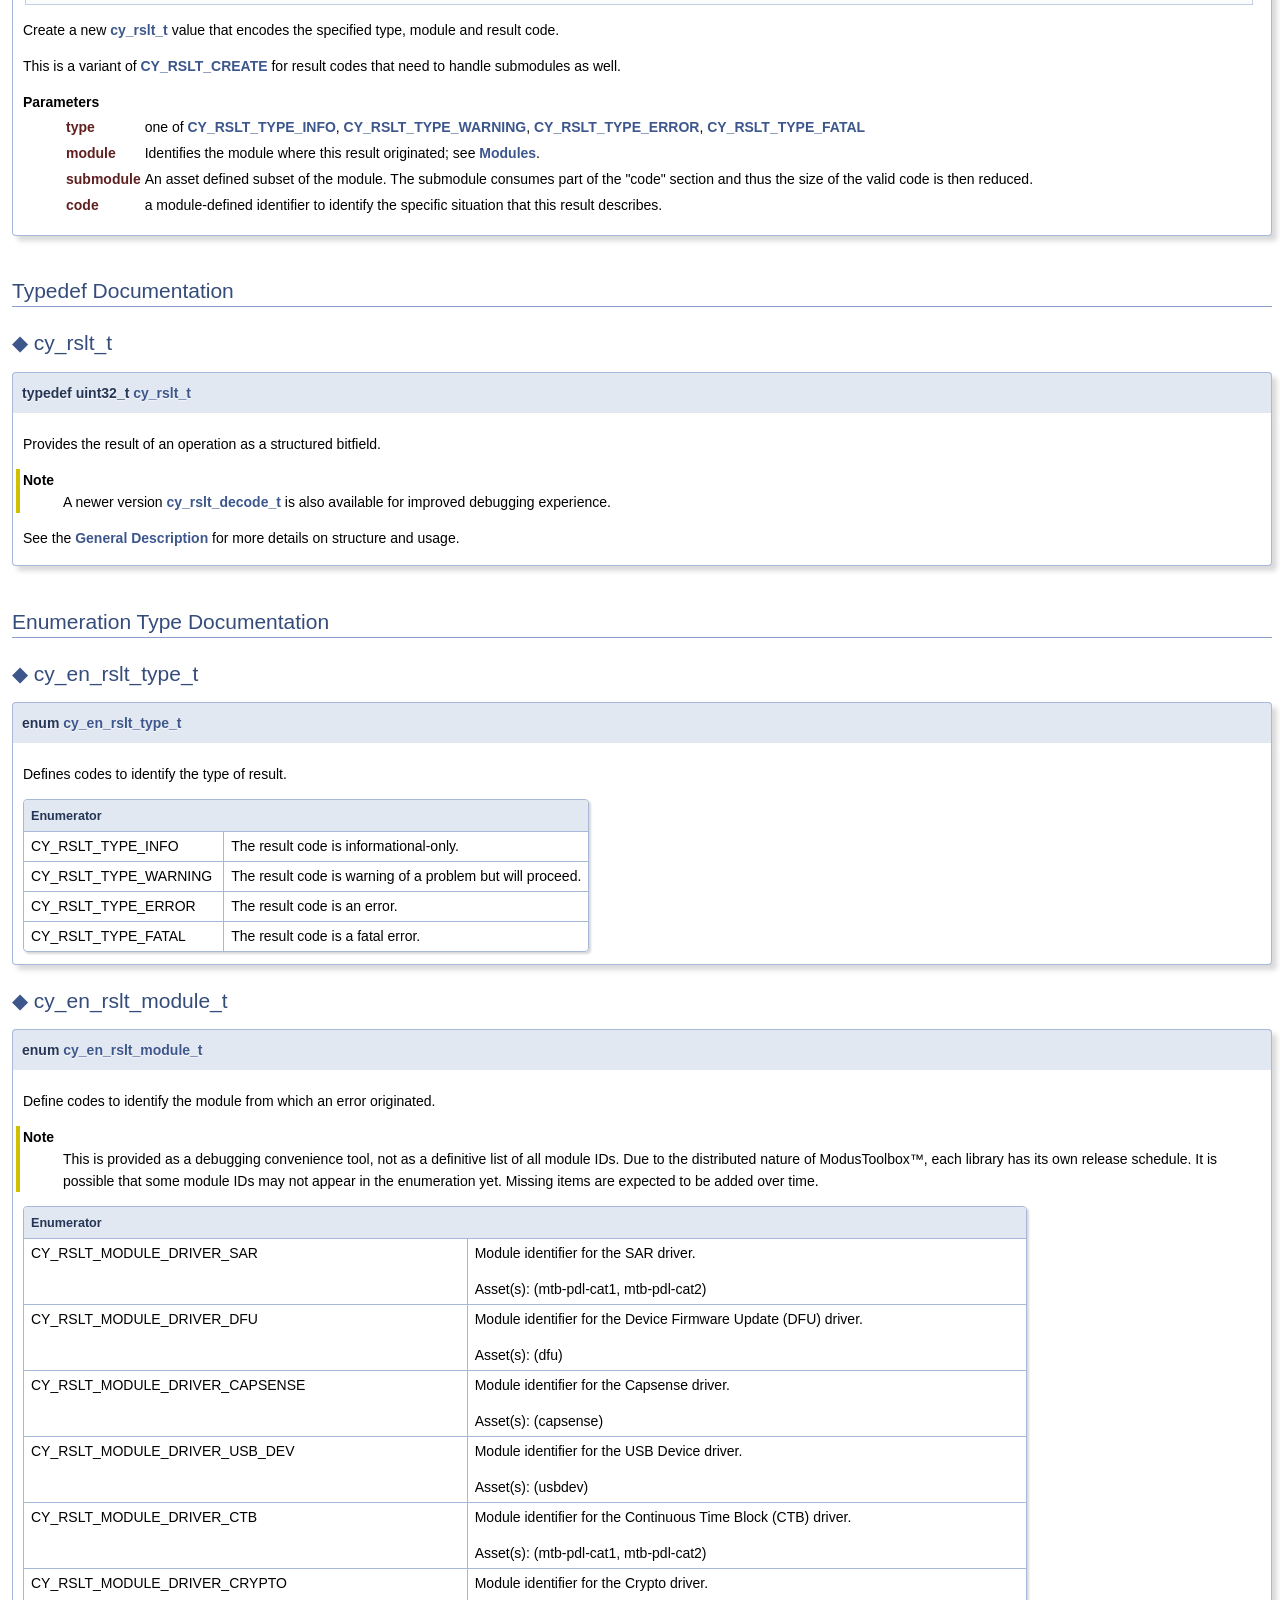
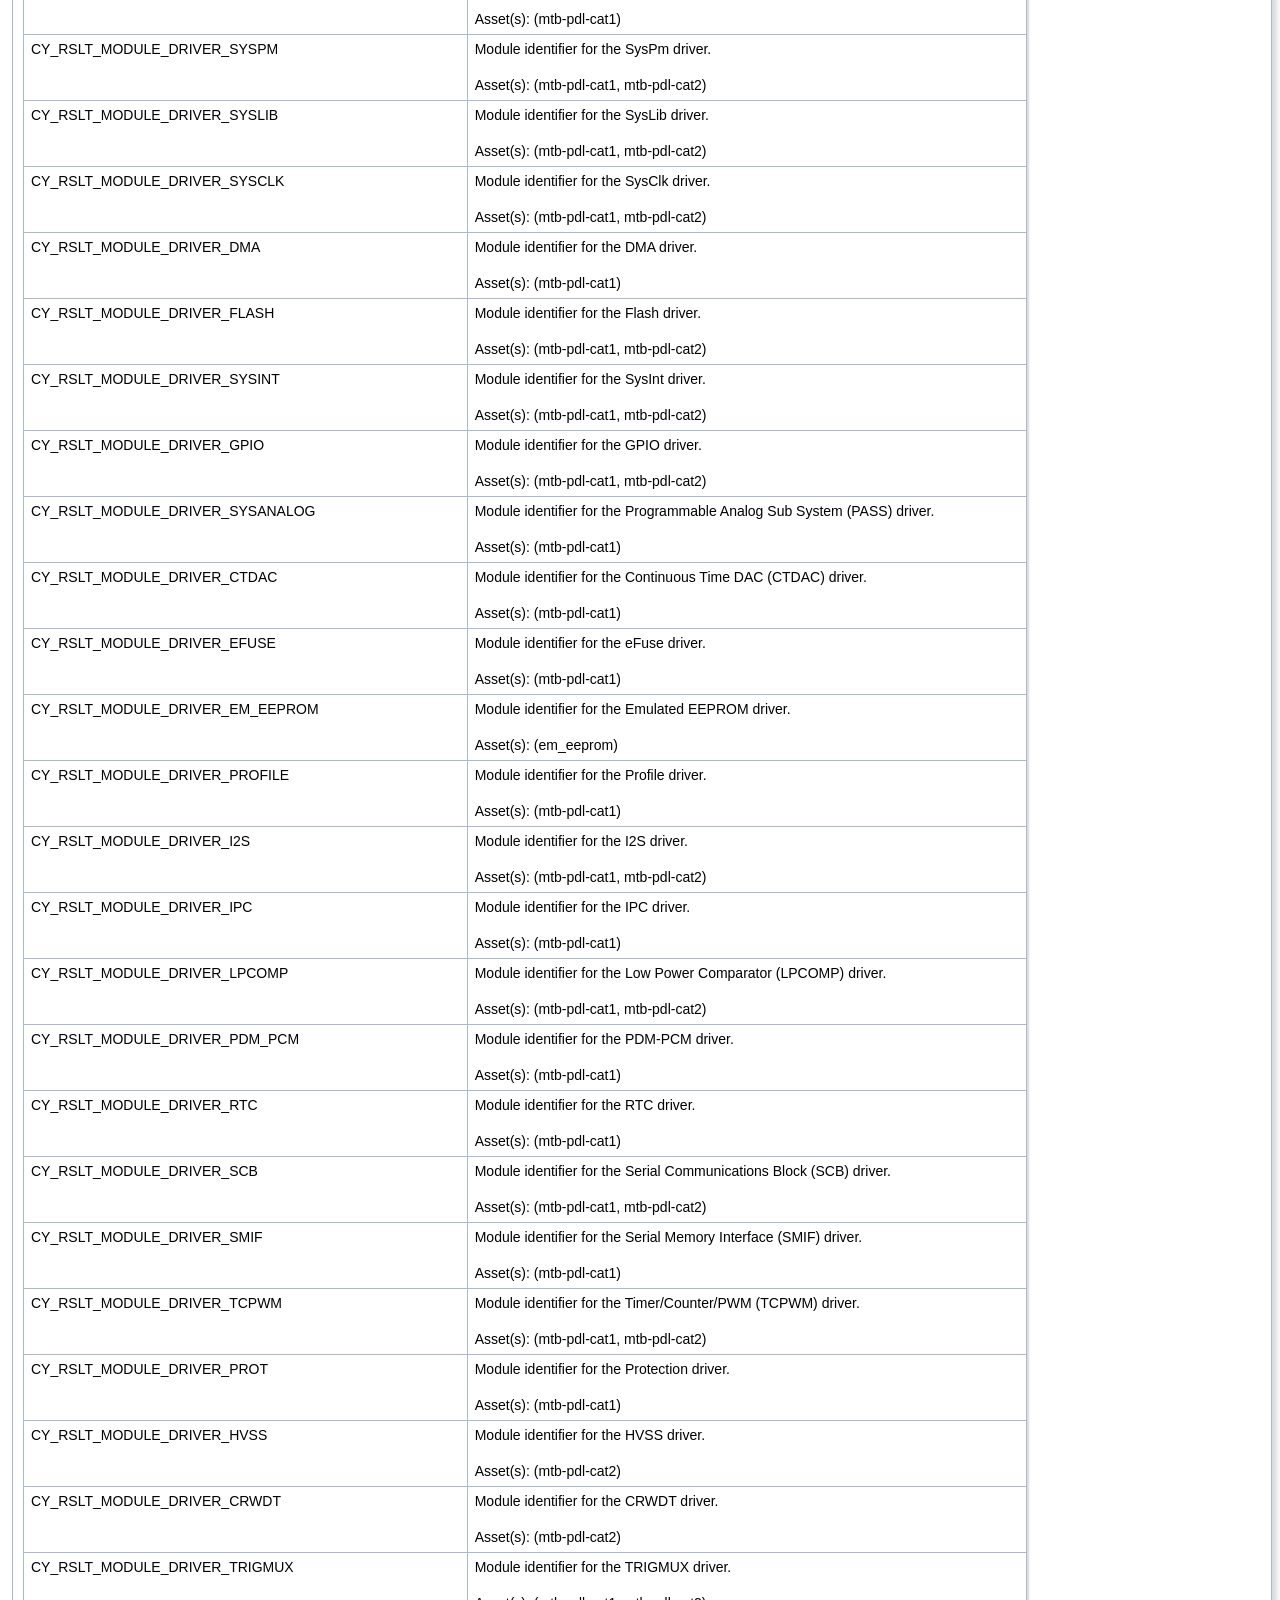
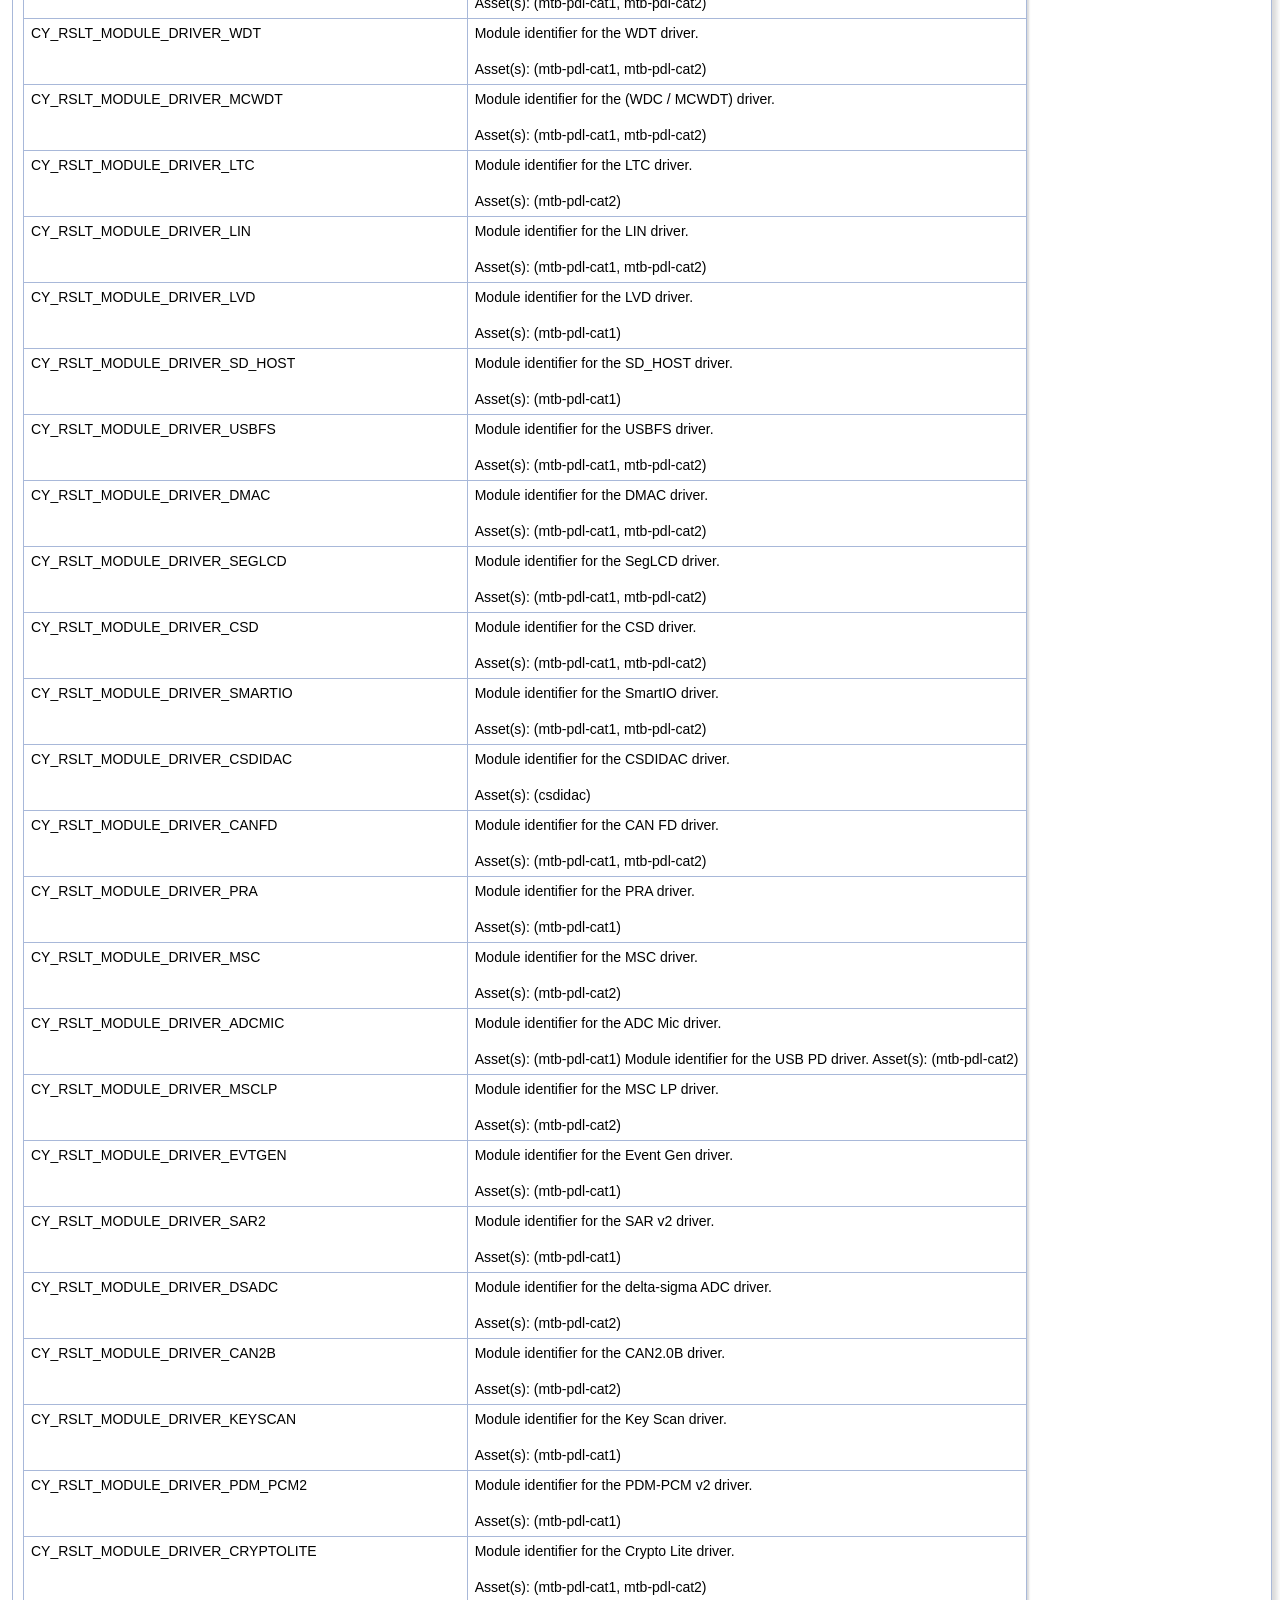
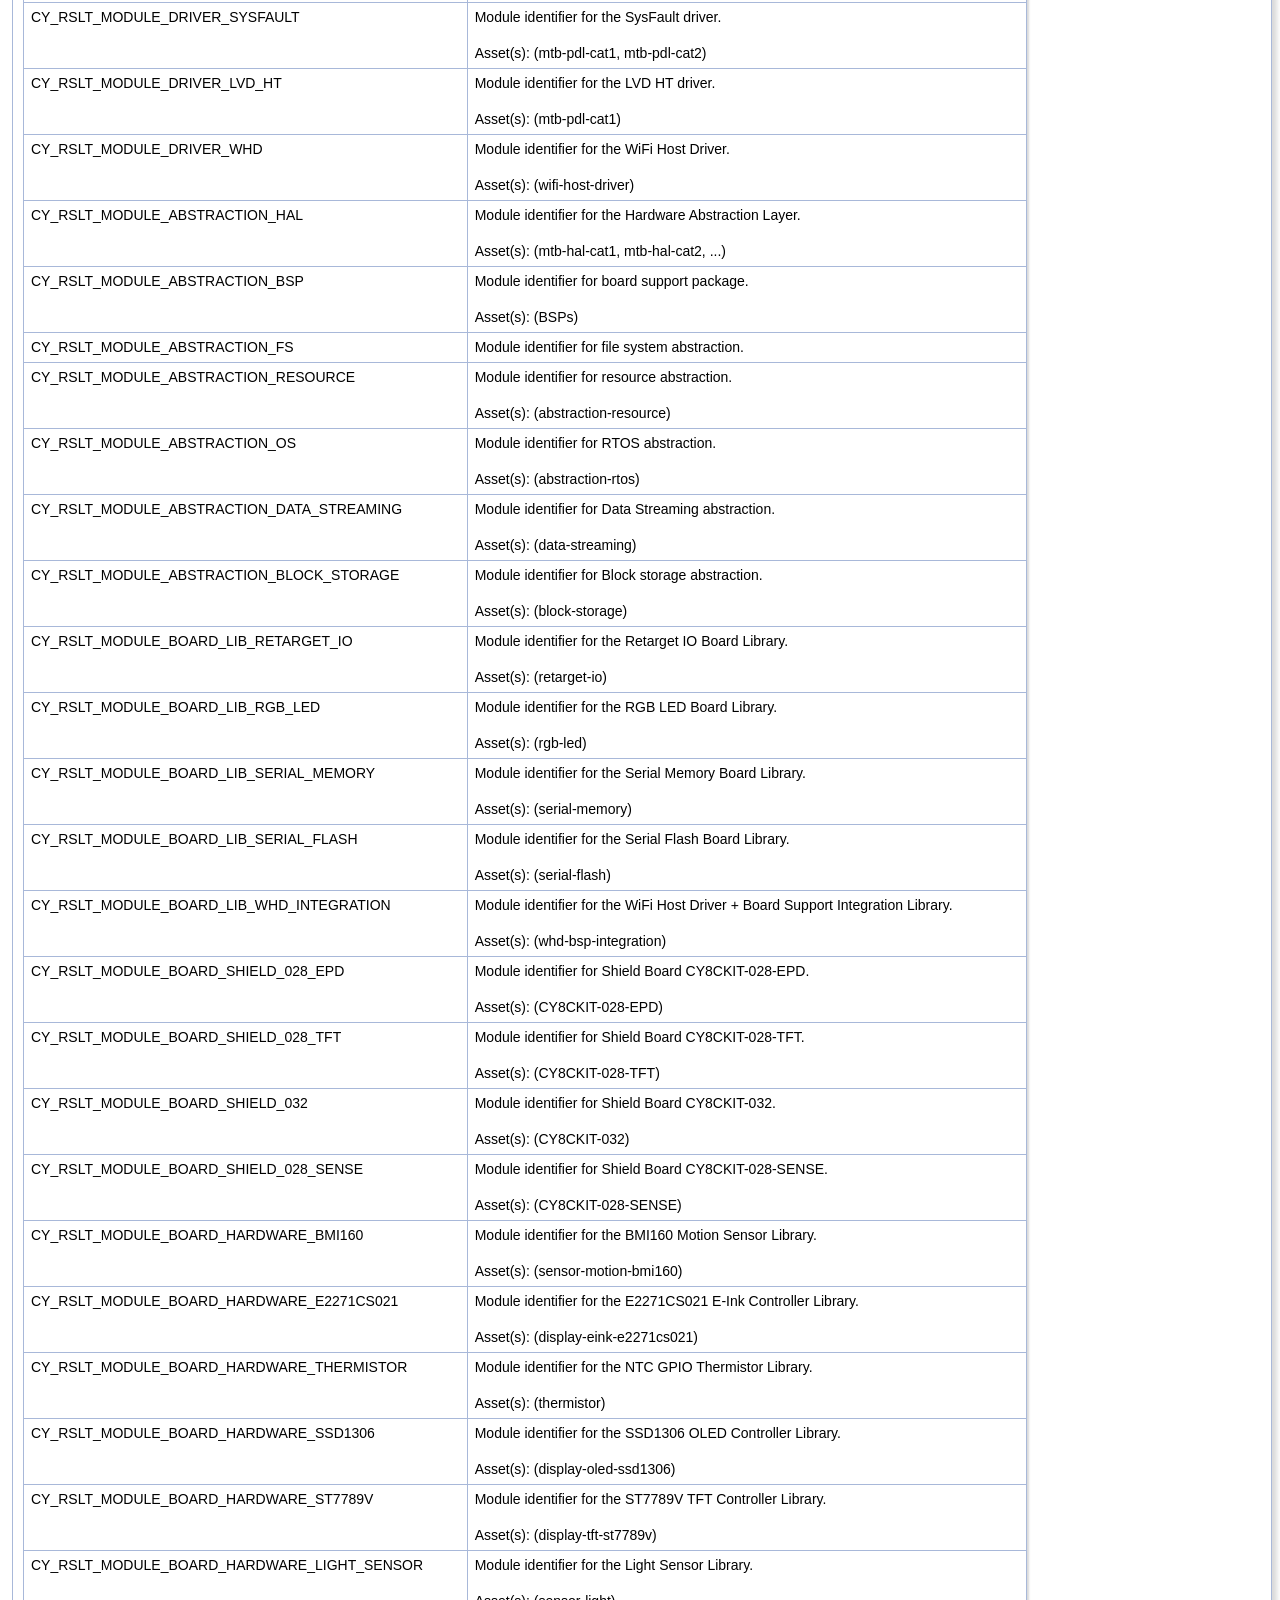
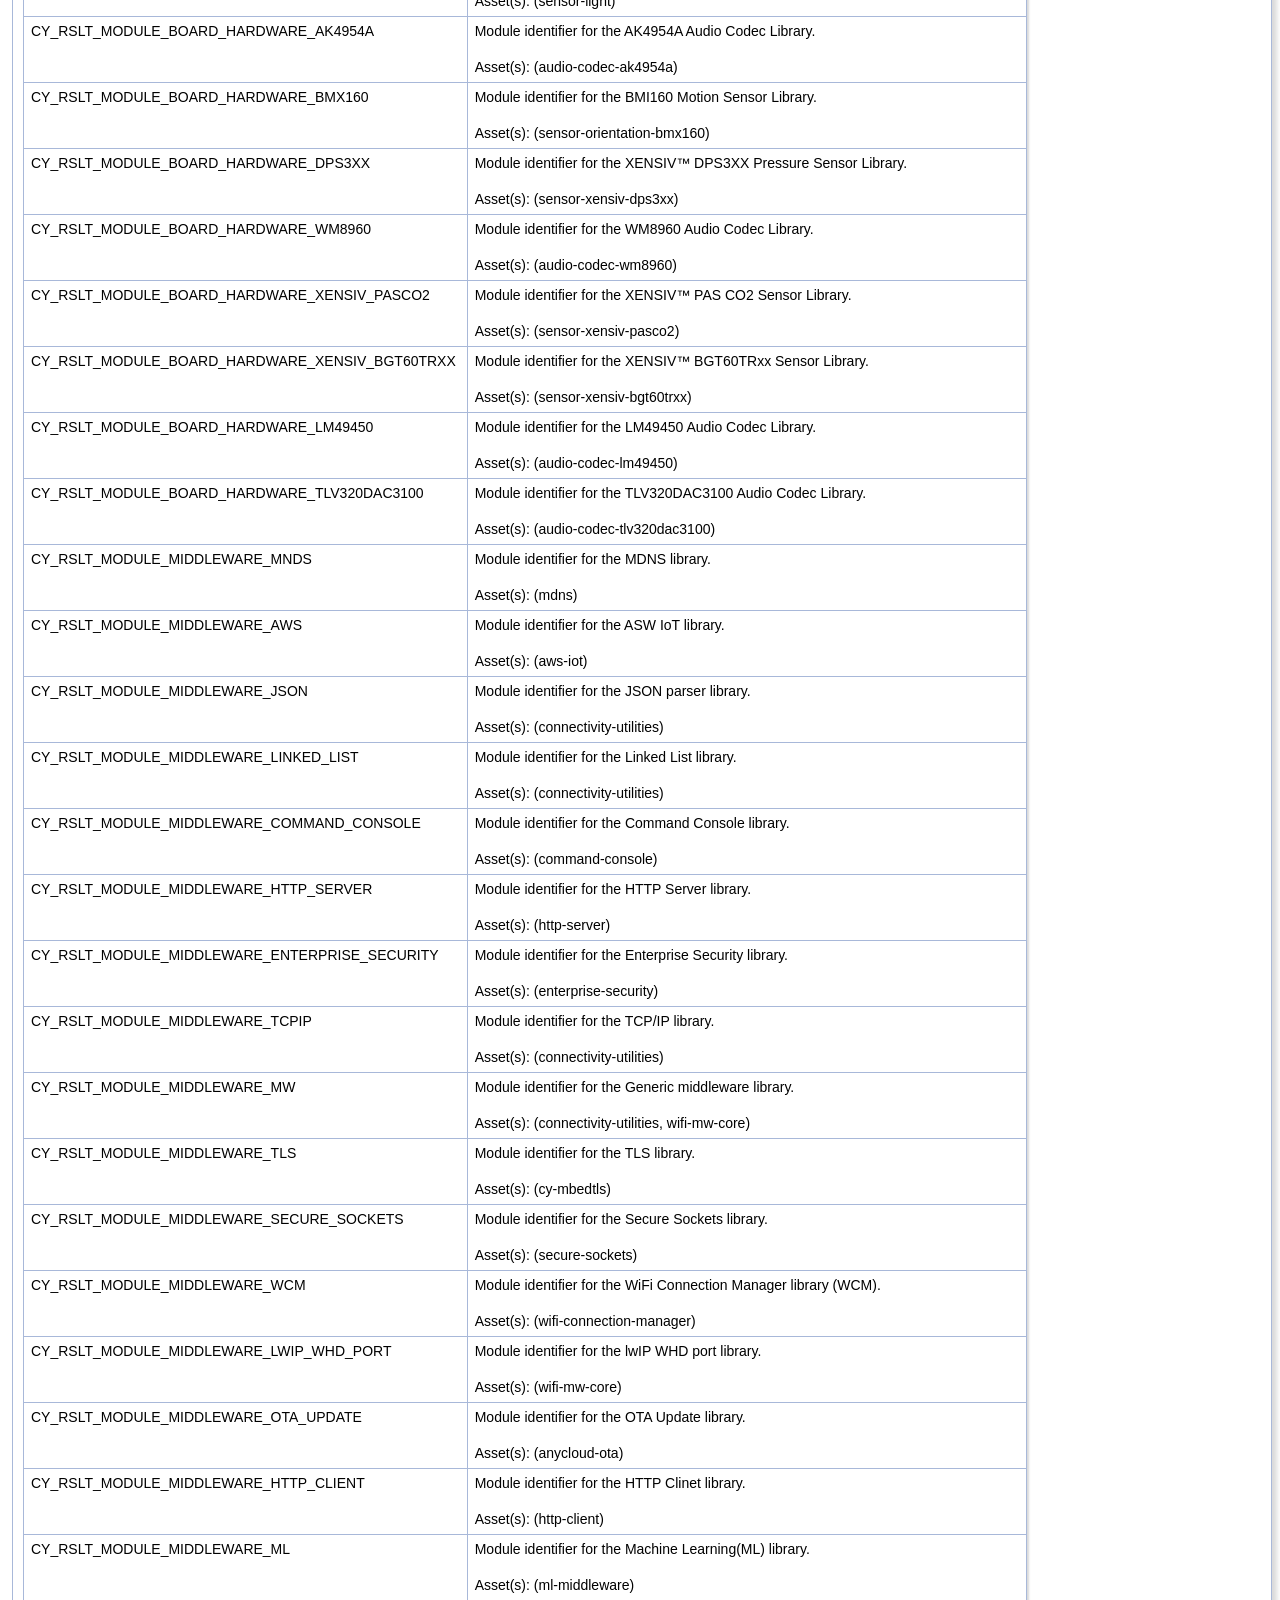
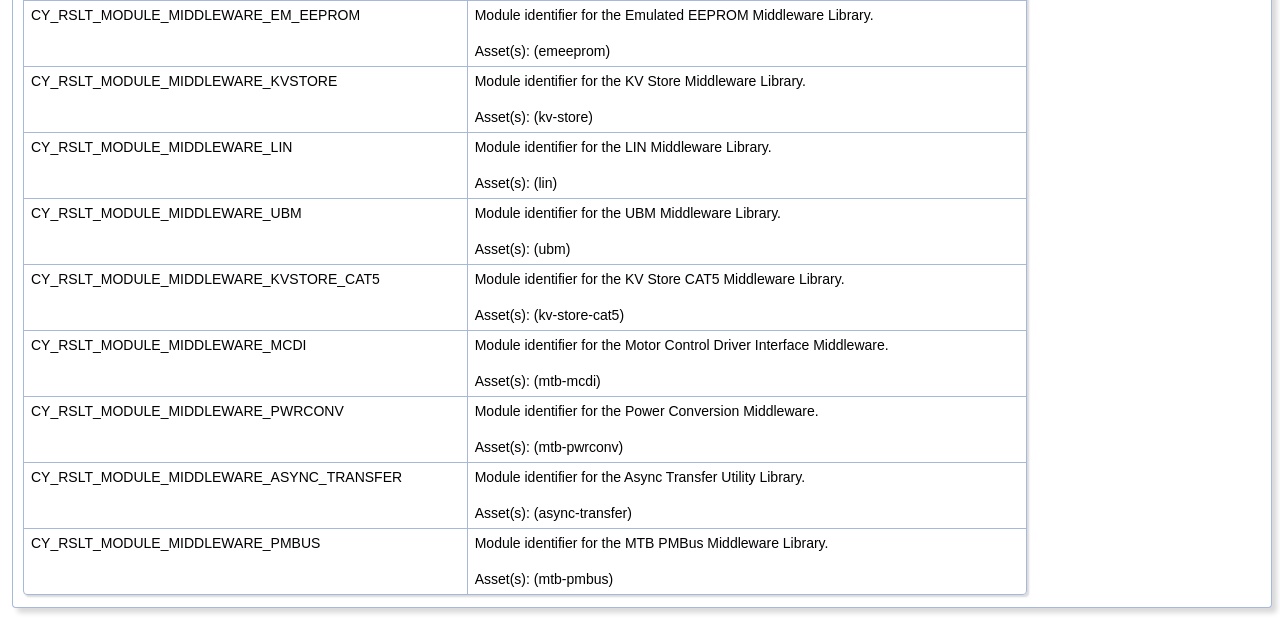
==== commit 933c4758: "Upload core-lib [3609]" ====
--- a/docs/html/group__group__result.html
+++ b/docs/html/group__group__result.html
@@ -109,13 +109,13 @@
 <div class="ttc" id="agroup__group__result_html_ga5a7fc037210b7ff81c65160e11823443"><div class="ttname"><a href="group__group__result.html#ga5a7fc037210b7ff81c65160e11823443">CY_RSLT_GET_CODE</a></div><div class="ttdeci">#define CY_RSLT_GET_CODE(x)</div><div class="ttdoc">Get the value of the result code field.</div><div class="ttdef"><b>Definition:</b> cy_result.h:130</div></div>
 <div class="ttc" id="agroup__group__result_html_ga9ae9b152a38632a9e0f8620845c6cea9"><div class="ttname"><a href="group__group__result.html#ga9ae9b152a38632a9e0f8620845c6cea9">CY_RSLT_GET_TYPE</a></div><div class="ttdeci">#define CY_RSLT_GET_TYPE(x)</div><div class="ttdoc">Get the value of the result type field.</div><div class="ttdef"><b>Definition:</b> cy_result.h:120</div></div>
 <div class="ttc" id="agroup__group__result_html_gab959fc67da8489c03d3ab631442393b4"><div class="ttname"><a href="group__group__result.html#gab959fc67da8489c03d3ab631442393b4">CY_RSLT_GET_MODULE</a></div><div class="ttdeci">#define CY_RSLT_GET_MODULE(x)</div><div class="ttdoc">Get the value of the module identifier field.</div><div class="ttdef"><b>Definition:</b> cy_result.h:125</div></div>
-<div class="ttc" id="agroup__group__result_html_gaca79700fcc701534ce61778a9bcf57d1"><div class="ttname"><a href="group__group__result.html#gaca79700fcc701534ce61778a9bcf57d1">cy_rslt_t</a></div><div class="ttdeci">uint32_t cy_rslt_t</div><div class="ttdoc">Provides the result of an operation as a structured bitfield.</div><div class="ttdef"><b>Definition:</b> cy_result.h:453</div></div>
+<div class="ttc" id="agroup__group__result_html_gaca79700fcc701534ce61778a9bcf57d1"><div class="ttname"><a href="group__group__result.html#gaca79700fcc701534ce61778a9bcf57d1">cy_rslt_t</a></div><div class="ttdeci">uint32_t cy_rslt_t</div><div class="ttdoc">Provides the result of an operation as a structured bitfield.</div><div class="ttdef"><b>Definition:</b> cy_result.h:459</div></div>
 </div><!-- fragment --><p >Using <a class="el" href="group__group__result.html#unioncy__rslt__decode__t">cy_rslt_decode_t</a> to decode: </p><div class="fragment"><div class="line"><a class="code hl_union" href="group__group__result.html#unioncy__rslt__decode__t">cy_rslt_decode_t</a> result;</div>
 <div class="line">result.<a class="code hl_variable" href="group__group__result.html#aa46cfbec8a99e1c9bce73b87f1f988c9">raw</a> = cy_hal_do_operation(arg);</div>
 <div class="line"> </div>
 <div class="line">printf(<span class="stringliteral">&quot;type=%d, module=%d, code=%d\n&quot;</span>, result.type, result.module, result.code);</div>
-<div class="ttc" id="agroup__group__result_html_aa46cfbec8a99e1c9bce73b87f1f988c9"><div class="ttname"><a href="group__group__result.html#aa46cfbec8a99e1c9bce73b87f1f988c9">cy_rslt_decode_t::raw</a></div><div class="ttdeci">cy_rslt_t raw</div><div class="ttdoc">The raw uint32/cy_rslt_t value.</div><div class="ttdef"><b>Definition:</b> cy_result.h:469</div></div>
-<div class="ttc" id="agroup__group__result_html_unioncy__rslt__decode__t"><div class="ttname"><a href="group__group__result.html#unioncy__rslt__decode__t">cy_rslt_decode_t</a></div><div class="ttdoc">Provides the result of an operation as a structured bitfield.</div><div class="ttdef"><b>Definition:</b> cy_result.h:468</div></div>
+<div class="ttc" id="agroup__group__result_html_aa46cfbec8a99e1c9bce73b87f1f988c9"><div class="ttname"><a href="group__group__result.html#aa46cfbec8a99e1c9bce73b87f1f988c9">cy_rslt_decode_t::raw</a></div><div class="ttdeci">cy_rslt_t raw</div><div class="ttdoc">The raw uint32/cy_rslt_t value.</div><div class="ttdef"><b>Definition:</b> cy_result.h:475</div></div>
+<div class="ttc" id="agroup__group__result_html_unioncy__rslt__decode__t"><div class="ttname"><a href="group__group__result.html#unioncy__rslt__decode__t">cy_rslt_decode_t</a></div><div class="ttdoc">Provides the result of an operation as a structured bitfield.</div><div class="ttdef"><b>Definition:</b> cy_result.h:474</div></div>
 </div><!-- fragment --> <table class="memberdecls">
 <tr class="heading"><td colspan="2"><h2 class="groupheader"><a id="nested-classes" name="nested-classes"></a>
 Data Structures</h2></td></tr>
@@ -264,6 +264,10 @@
 , <br />
 &#160;&#160;<a class="el" href="group__group__result.html#gga9008565cba0207520330a1cb8509a8d0a556f94e44063eedd35902918290b3e8b">CY_RSLT_MODULE_DRIVER_SAR2</a> = 0x004b
 , <br />
+&#160;&#160;<a class="el" href="group__group__result.html#gga9008565cba0207520330a1cb8509a8d0a0b33e680efd06ffa12c109a70ee184f3">CY_RSLT_MODULE_DRIVER_DSADC</a> = 0x0050
+, <br />
+&#160;&#160;<a class="el" href="group__group__result.html#gga9008565cba0207520330a1cb8509a8d0a1b8a6dcc775844139fa2bf0b47999e8e">CY_RSLT_MODULE_DRIVER_CAN2B</a> = 0x0051
+, <br />
 &#160;&#160;<a class="el" href="group__group__result.html#gga9008565cba0207520330a1cb8509a8d0ac3fe5c1390bd3da0a397af4f1fac8a96">CY_RSLT_MODULE_DRIVER_KEYSCAN</a> = 0x0072
 , <br />
 &#160;&#160;<a class="el" href="group__group__result.html#gga9008565cba0207520330a1cb8509a8d0a8108e24a01c2130c03f018293573b30f">CY_RSLT_MODULE_DRIVER_PDM_PCM2</a> = 0x0073
@@ -383,6 +387,8 @@
 &#160;&#160;<a class="el" href="group__group__result.html#gga9008565cba0207520330a1cb8509a8d0af67fbcae1e502cbfb6f59e200fd0d143">CY_RSLT_MODULE_MIDDLEWARE_PWRCONV</a> = 0x0255
 , <br />
 &#160;&#160;<a class="el" href="group__group__result.html#gga9008565cba0207520330a1cb8509a8d0aefc58a4e4e2f1503a394ce1c3691474a">CY_RSLT_MODULE_MIDDLEWARE_ASYNC_TRANSFER</a> = 0x0256
+, <br />
+&#160;&#160;<a class="el" href="group__group__result.html#gga9008565cba0207520330a1cb8509a8d0ac80960b324e25a6f6eb31515ba5eca78">CY_RSLT_MODULE_MIDDLEWARE_PMBUS</a> = 0x025a
 <br />
  }</td></tr>
 <tr class="memdesc:ga9008565cba0207520330a1cb8509a8d0"><td class="mdescLeft">&#160;</td><td class="mdescRight">Define codes to identify the module from which an error originated.  <a href="group__group__result.html#ga9008565cba0207520330a1cb8509a8d0">More...</a><br /></td></tr>
@@ -859,6 +865,12 @@
 <tr><td class="fieldname"><a id="gga9008565cba0207520330a1cb8509a8d0a556f94e44063eedd35902918290b3e8b" name="gga9008565cba0207520330a1cb8509a8d0a556f94e44063eedd35902918290b3e8b"></a>CY_RSLT_MODULE_DRIVER_SAR2&#160;</td><td class="fielddoc"><p >Module identifier for the SAR v2 driver. </p>
 <p >Asset(s): (mtb-pdl-cat1) </p>
 </td></tr>
+<tr><td class="fieldname"><a id="gga9008565cba0207520330a1cb8509a8d0a0b33e680efd06ffa12c109a70ee184f3" name="gga9008565cba0207520330a1cb8509a8d0a0b33e680efd06ffa12c109a70ee184f3"></a>CY_RSLT_MODULE_DRIVER_DSADC&#160;</td><td class="fielddoc"><p >Module identifier for the delta-sigma ADC driver. </p>
+<p >Asset(s): (mtb-pdl-cat2) </p>
+</td></tr>
+<tr><td class="fieldname"><a id="gga9008565cba0207520330a1cb8509a8d0a1b8a6dcc775844139fa2bf0b47999e8e" name="gga9008565cba0207520330a1cb8509a8d0a1b8a6dcc775844139fa2bf0b47999e8e"></a>CY_RSLT_MODULE_DRIVER_CAN2B&#160;</td><td class="fielddoc"><p >Module identifier for the CAN2.0B driver. </p>
+<p >Asset(s): (mtb-pdl-cat2) </p>
+</td></tr>
 <tr><td class="fieldname"><a id="gga9008565cba0207520330a1cb8509a8d0ac3fe5c1390bd3da0a397af4f1fac8a96" name="gga9008565cba0207520330a1cb8509a8d0ac3fe5c1390bd3da0a397af4f1fac8a96"></a>CY_RSLT_MODULE_DRIVER_KEYSCAN&#160;</td><td class="fielddoc"><p >Module identifier for the Key Scan driver. </p>
 <p >Asset(s): (mtb-pdl-cat1) </p>
 </td></tr>
@@ -1037,6 +1049,9 @@
 </td></tr>
 <tr><td class="fieldname"><a id="gga9008565cba0207520330a1cb8509a8d0aefc58a4e4e2f1503a394ce1c3691474a" name="gga9008565cba0207520330a1cb8509a8d0aefc58a4e4e2f1503a394ce1c3691474a"></a>CY_RSLT_MODULE_MIDDLEWARE_ASYNC_TRANSFER&#160;</td><td class="fielddoc"><p >Module identifier for the Async Transfer Utility Library. </p>
 <p >Asset(s): (async-transfer) </p>
+</td></tr>
+<tr><td class="fieldname"><a id="gga9008565cba0207520330a1cb8509a8d0ac80960b324e25a6f6eb31515ba5eca78" name="gga9008565cba0207520330a1cb8509a8d0ac80960b324e25a6f6eb31515ba5eca78"></a>CY_RSLT_MODULE_MIDDLEWARE_PMBUS&#160;</td><td class="fielddoc"><p >Module identifier for the MTB PMBus Middleware Library. </p>
+<p >Asset(s): (mtb-pmbus) </p>
 </td></tr>
 </table>
 
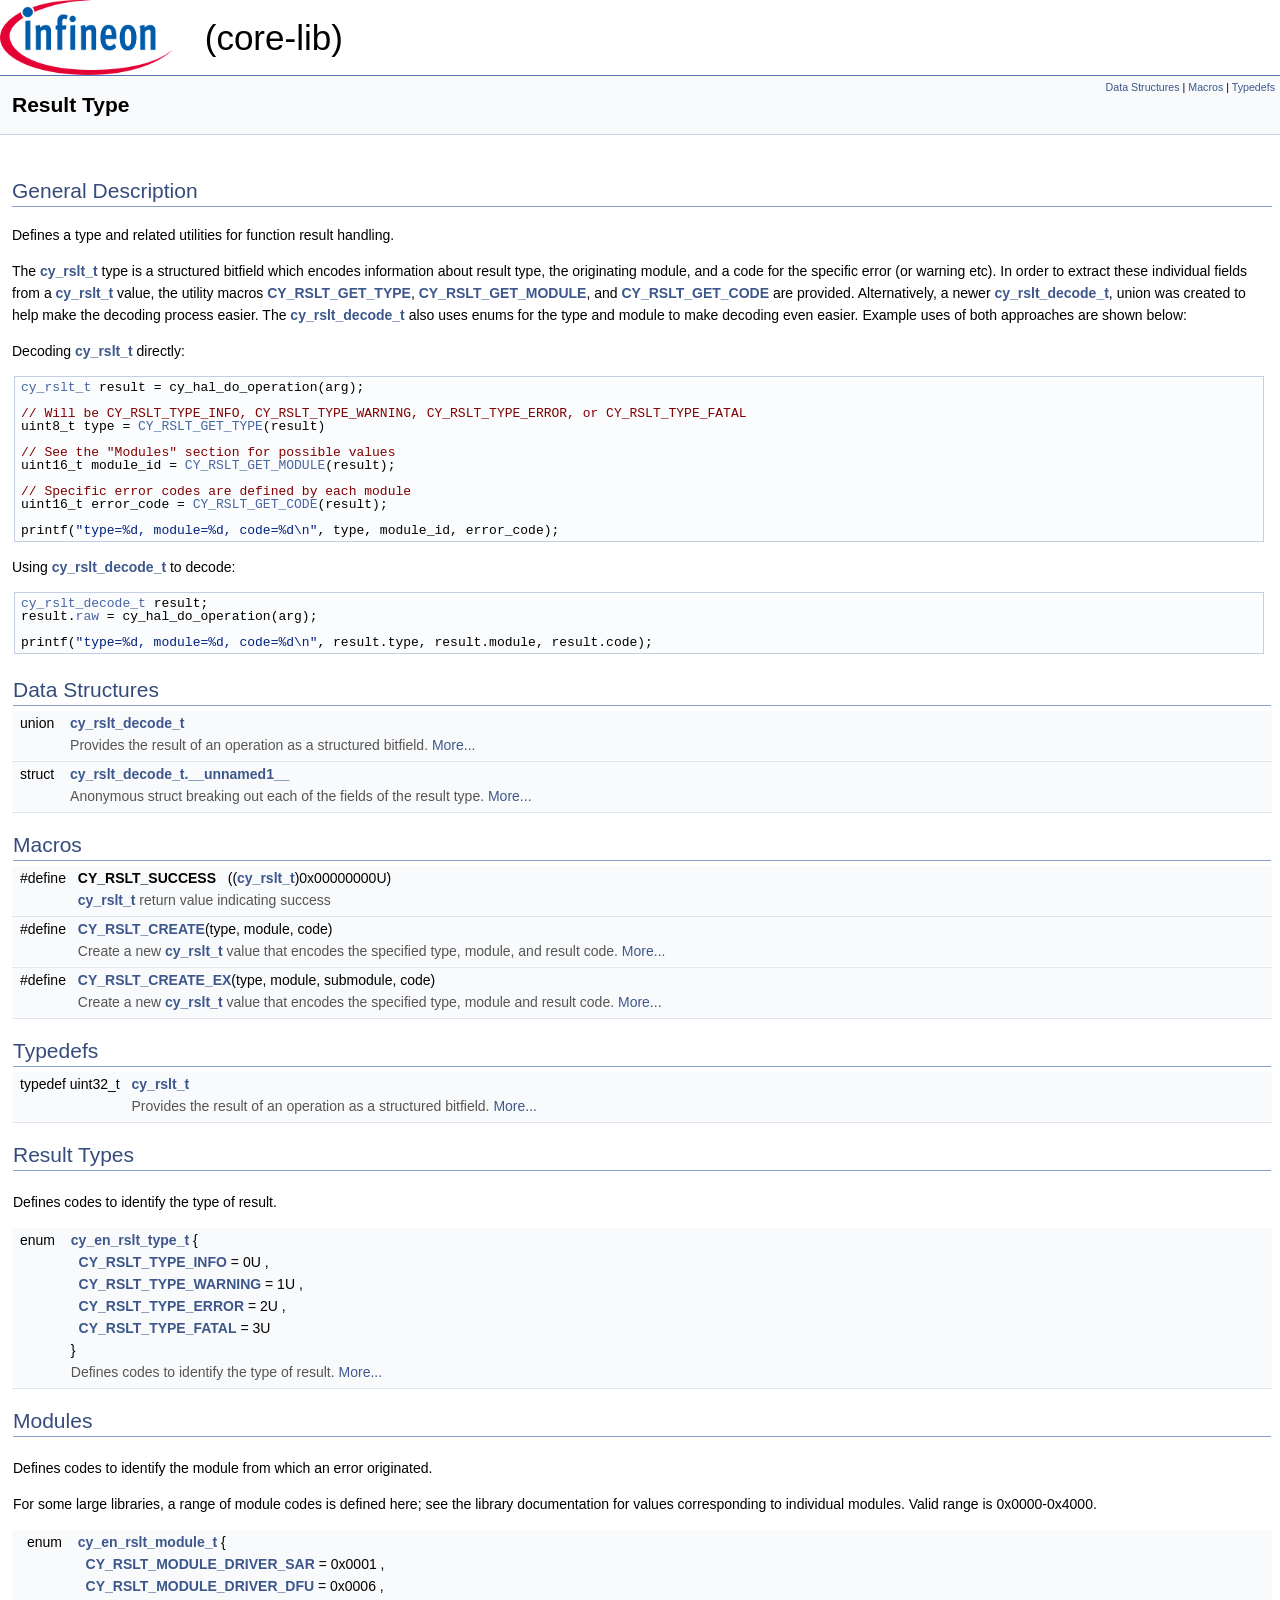
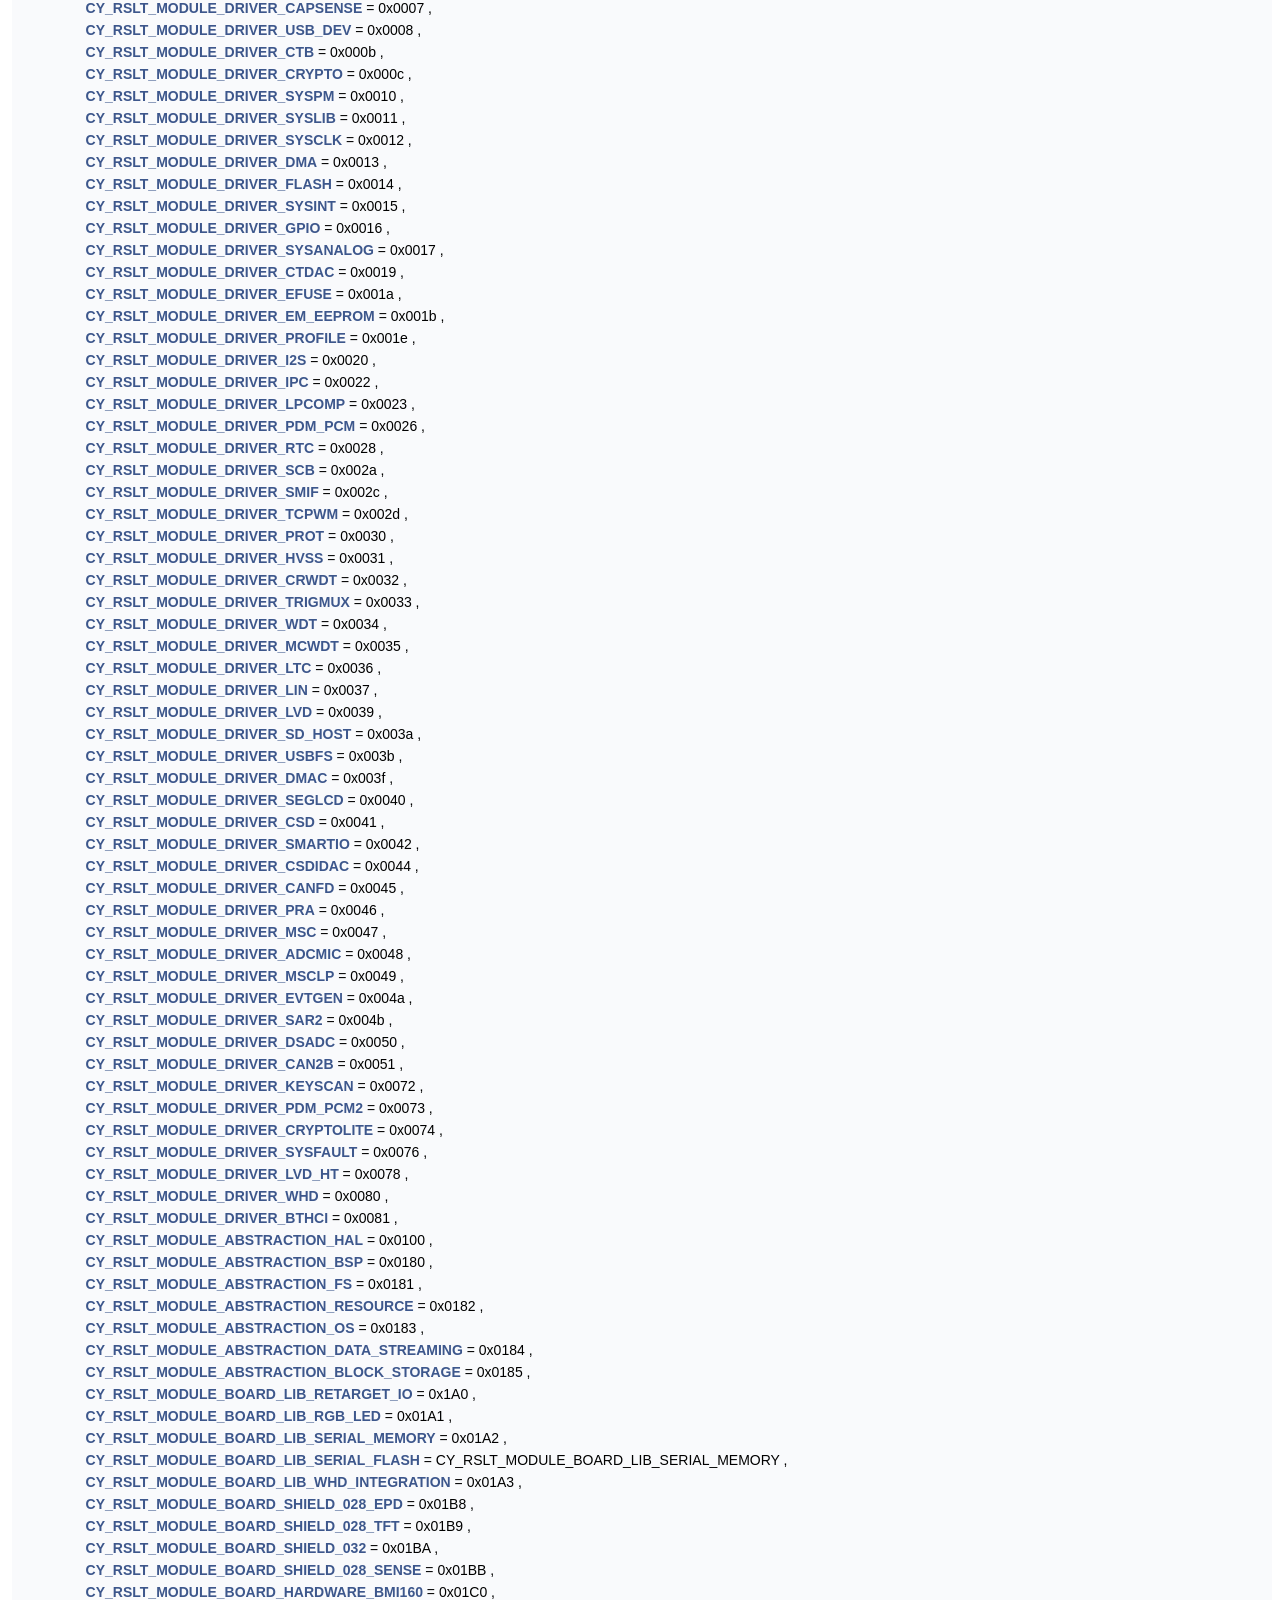
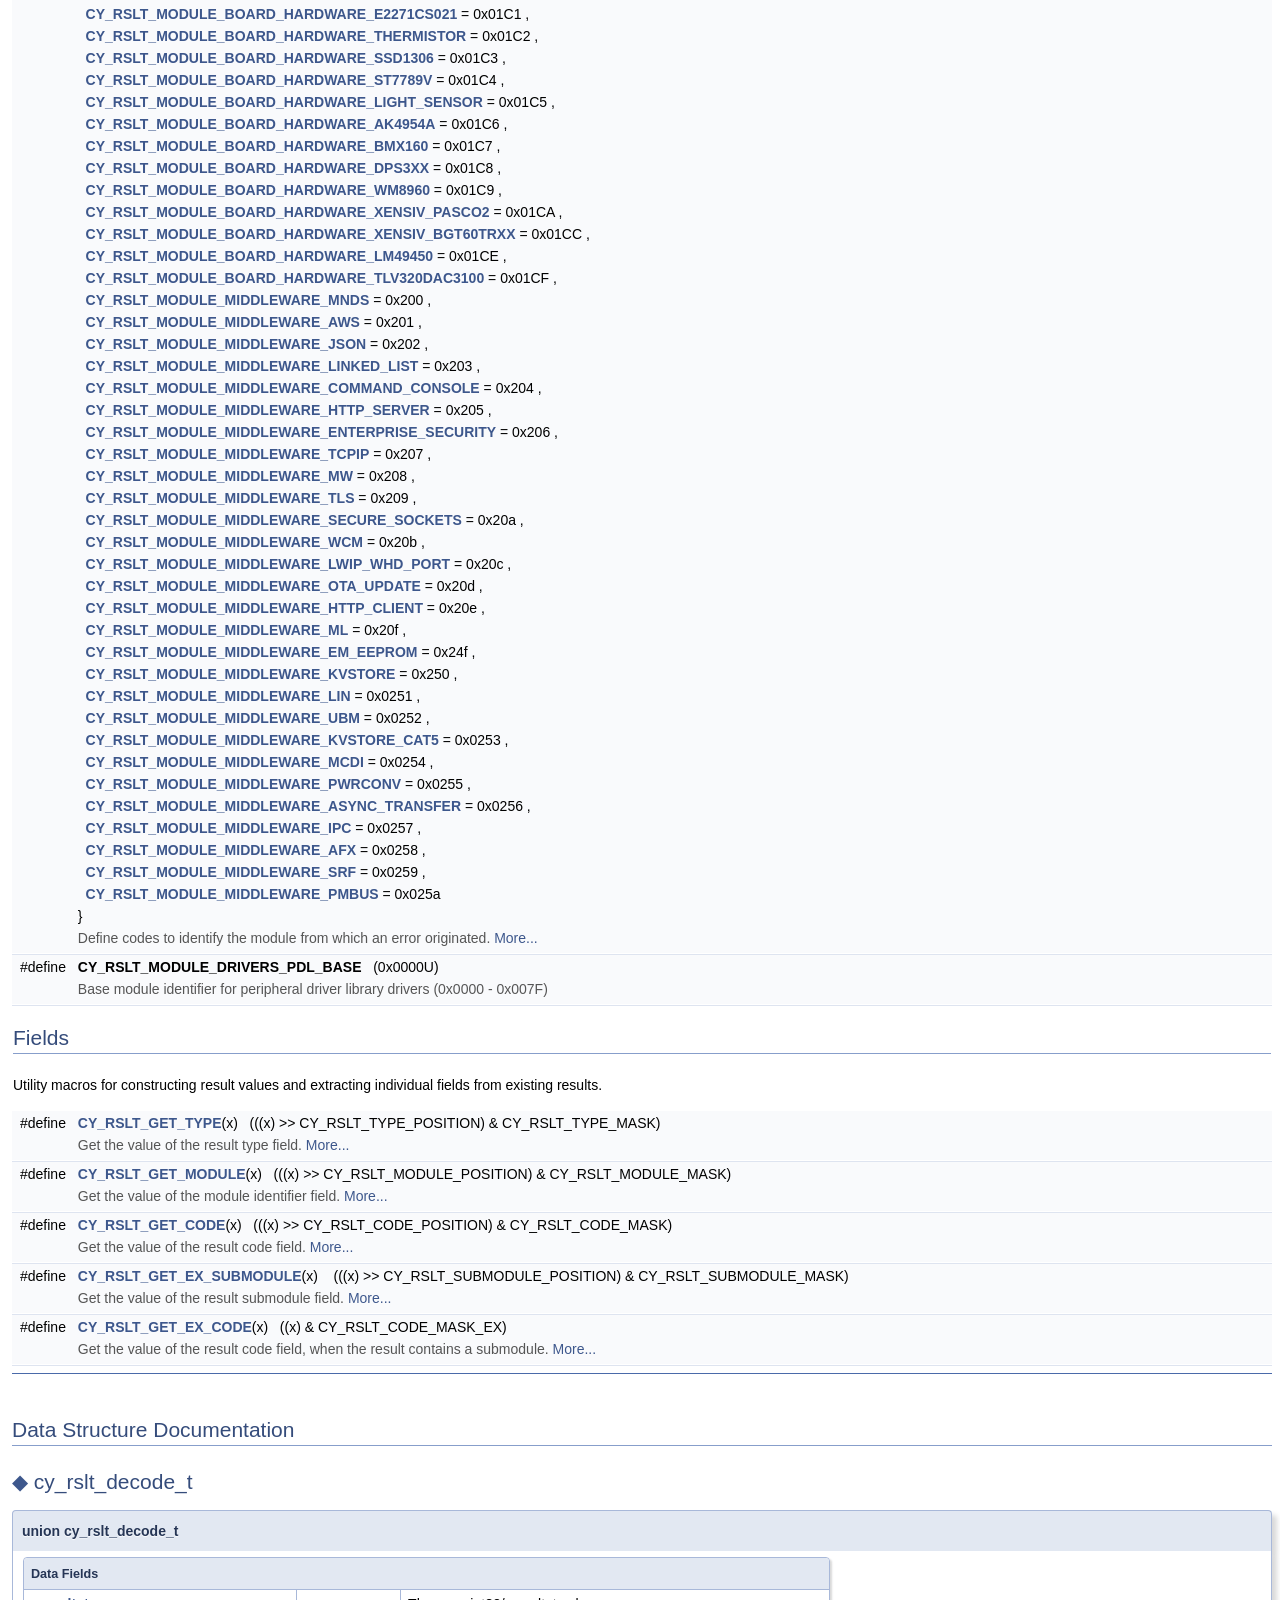
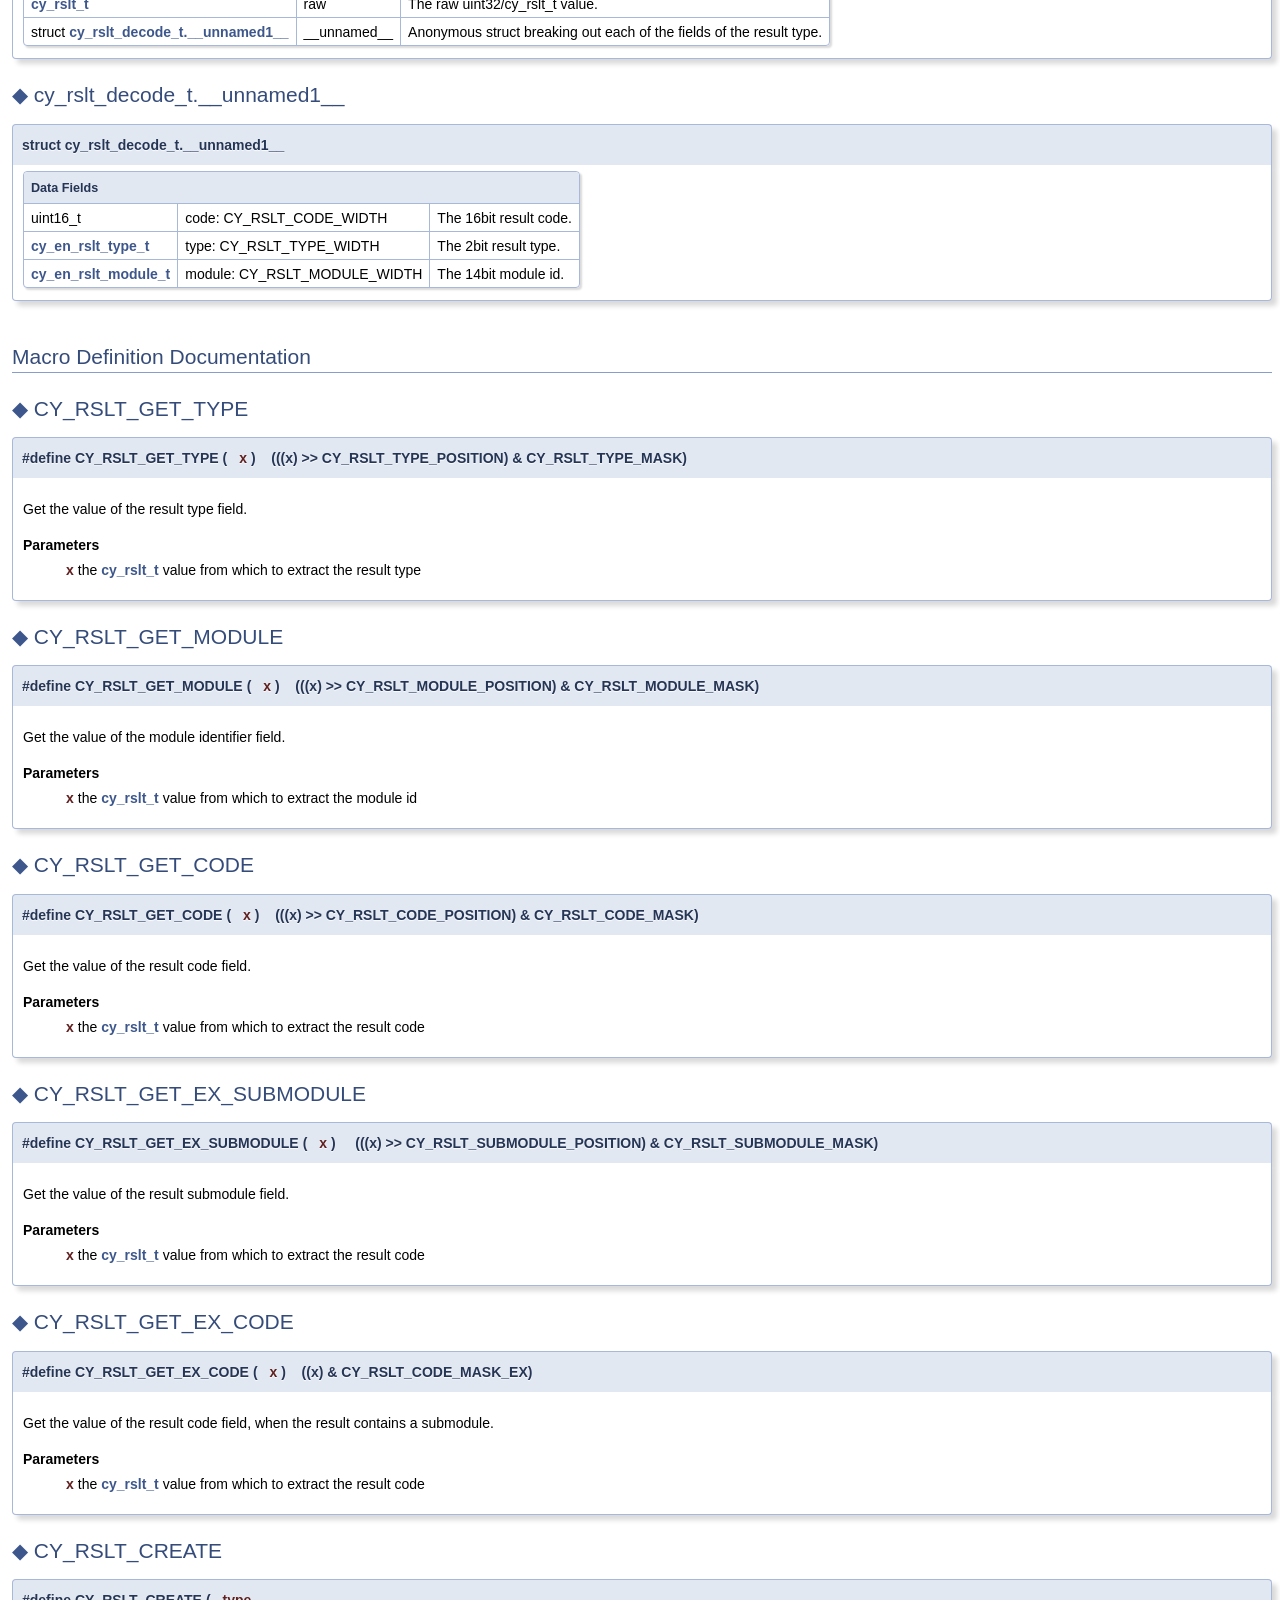
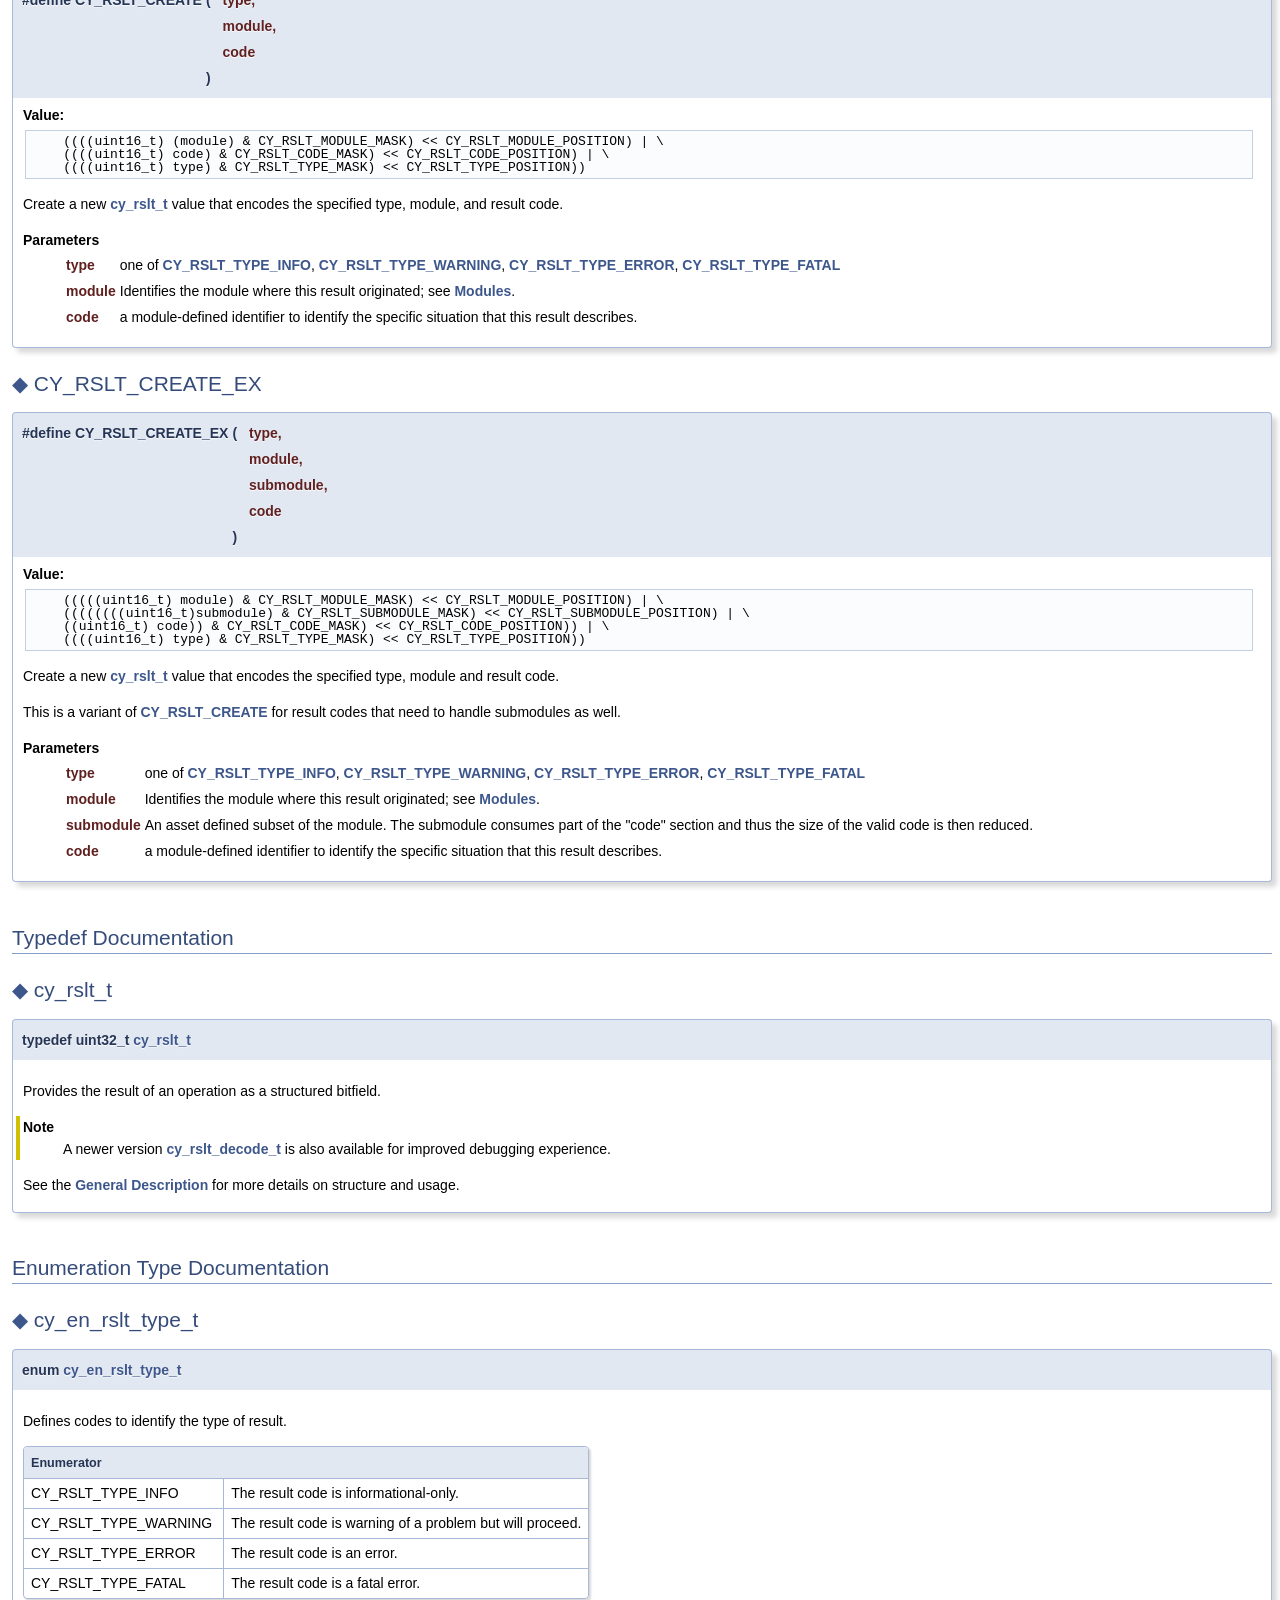
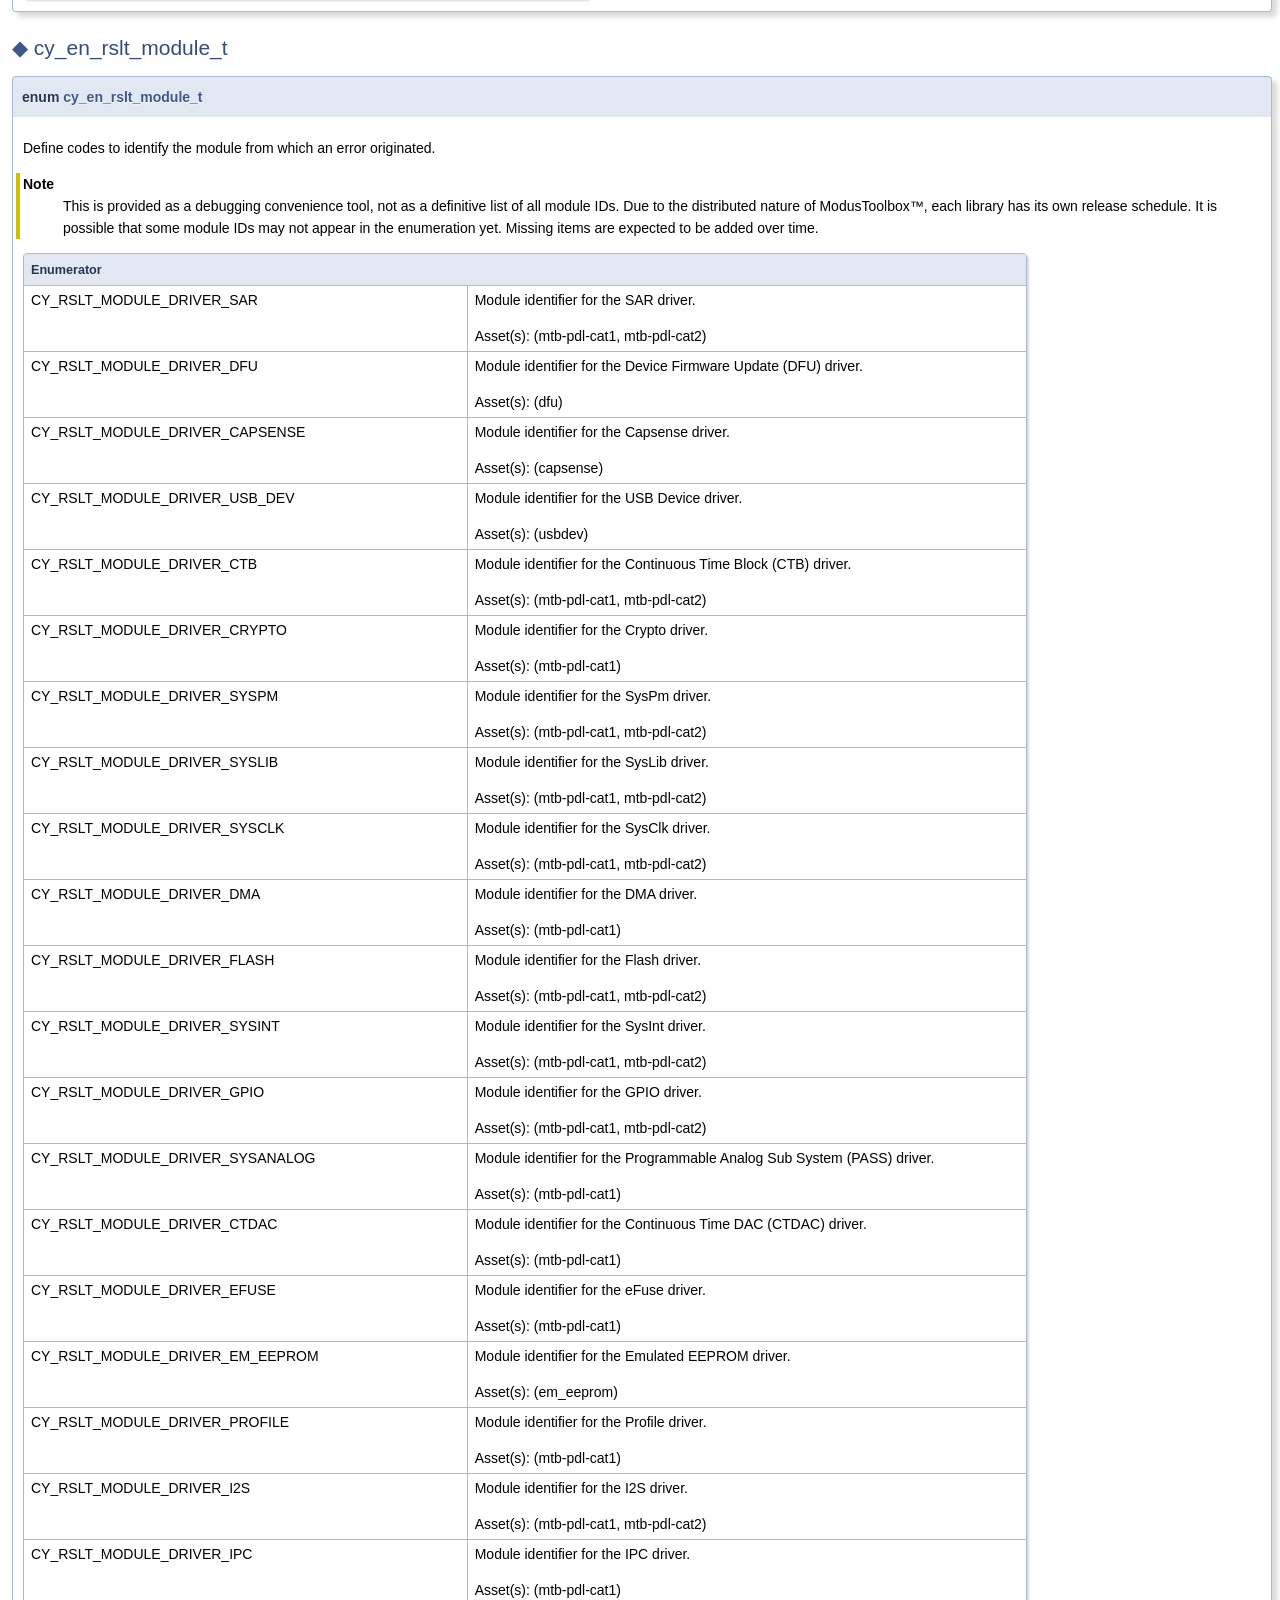
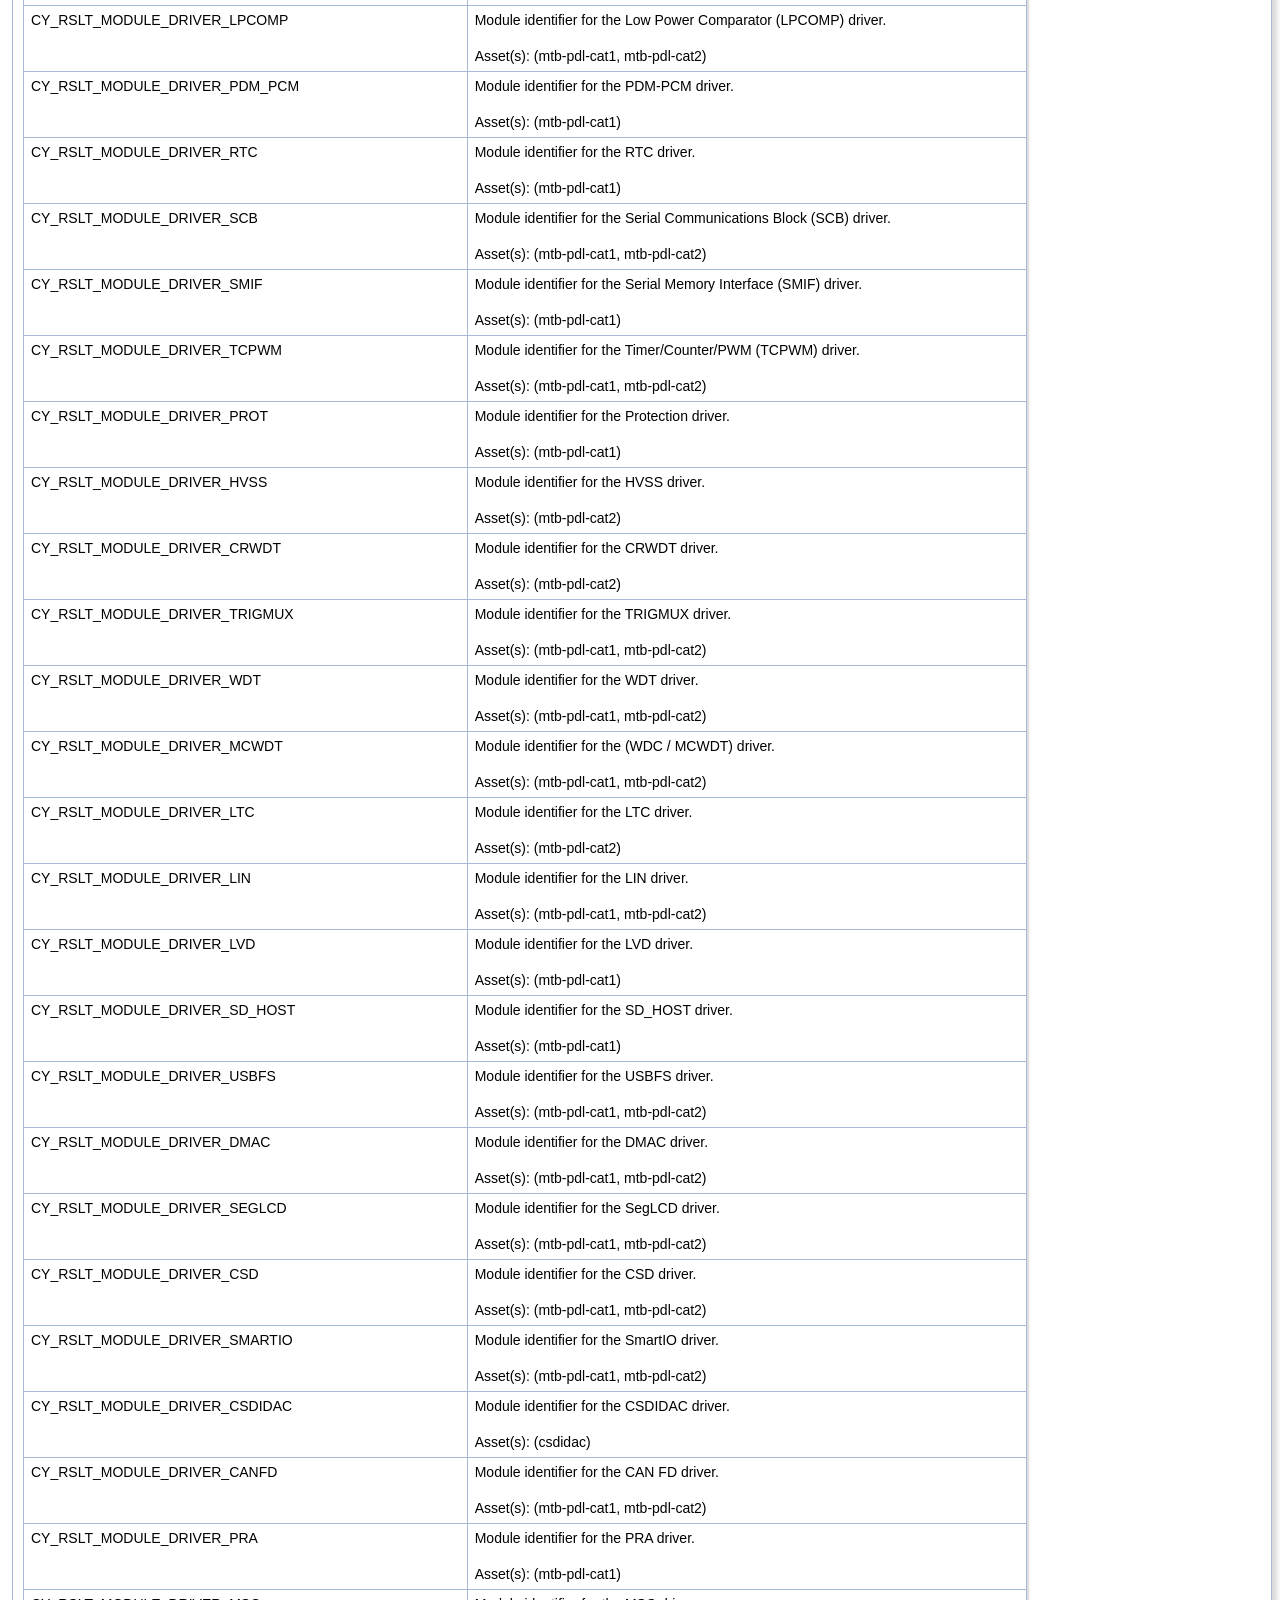
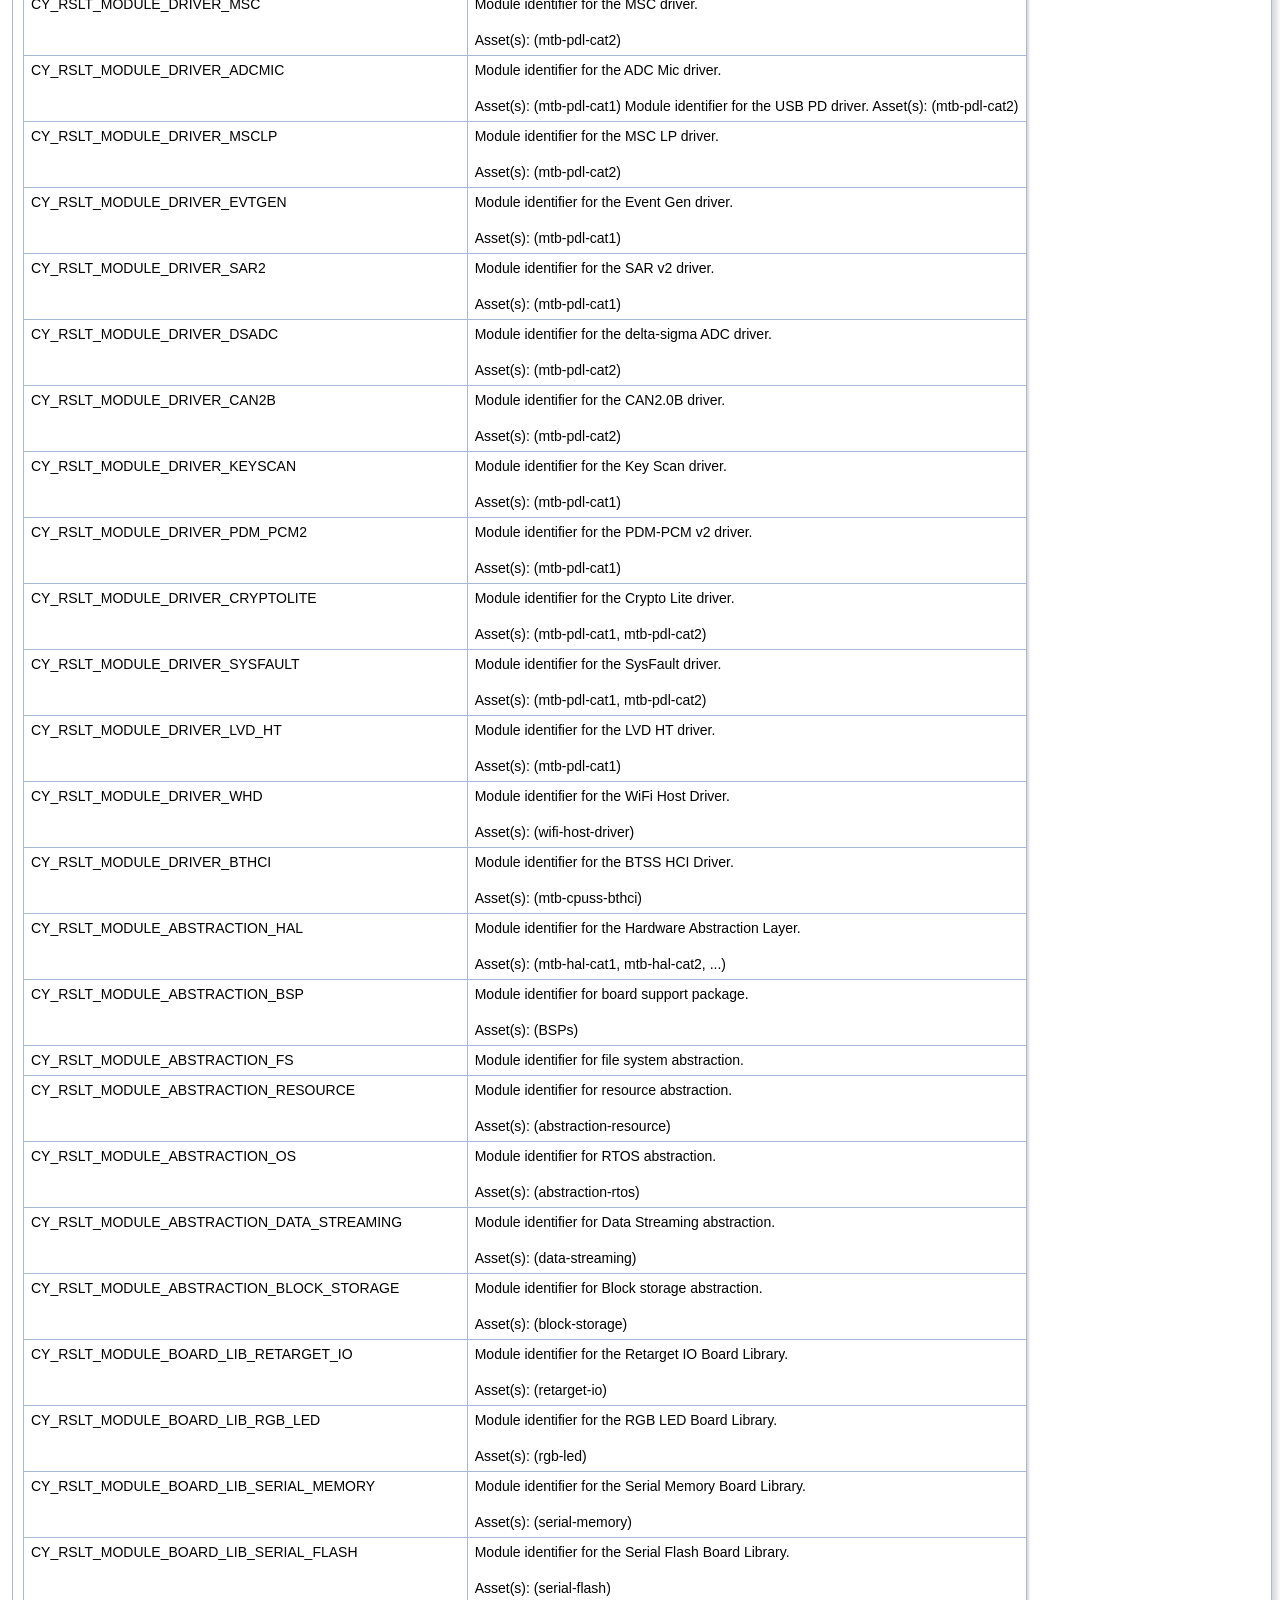
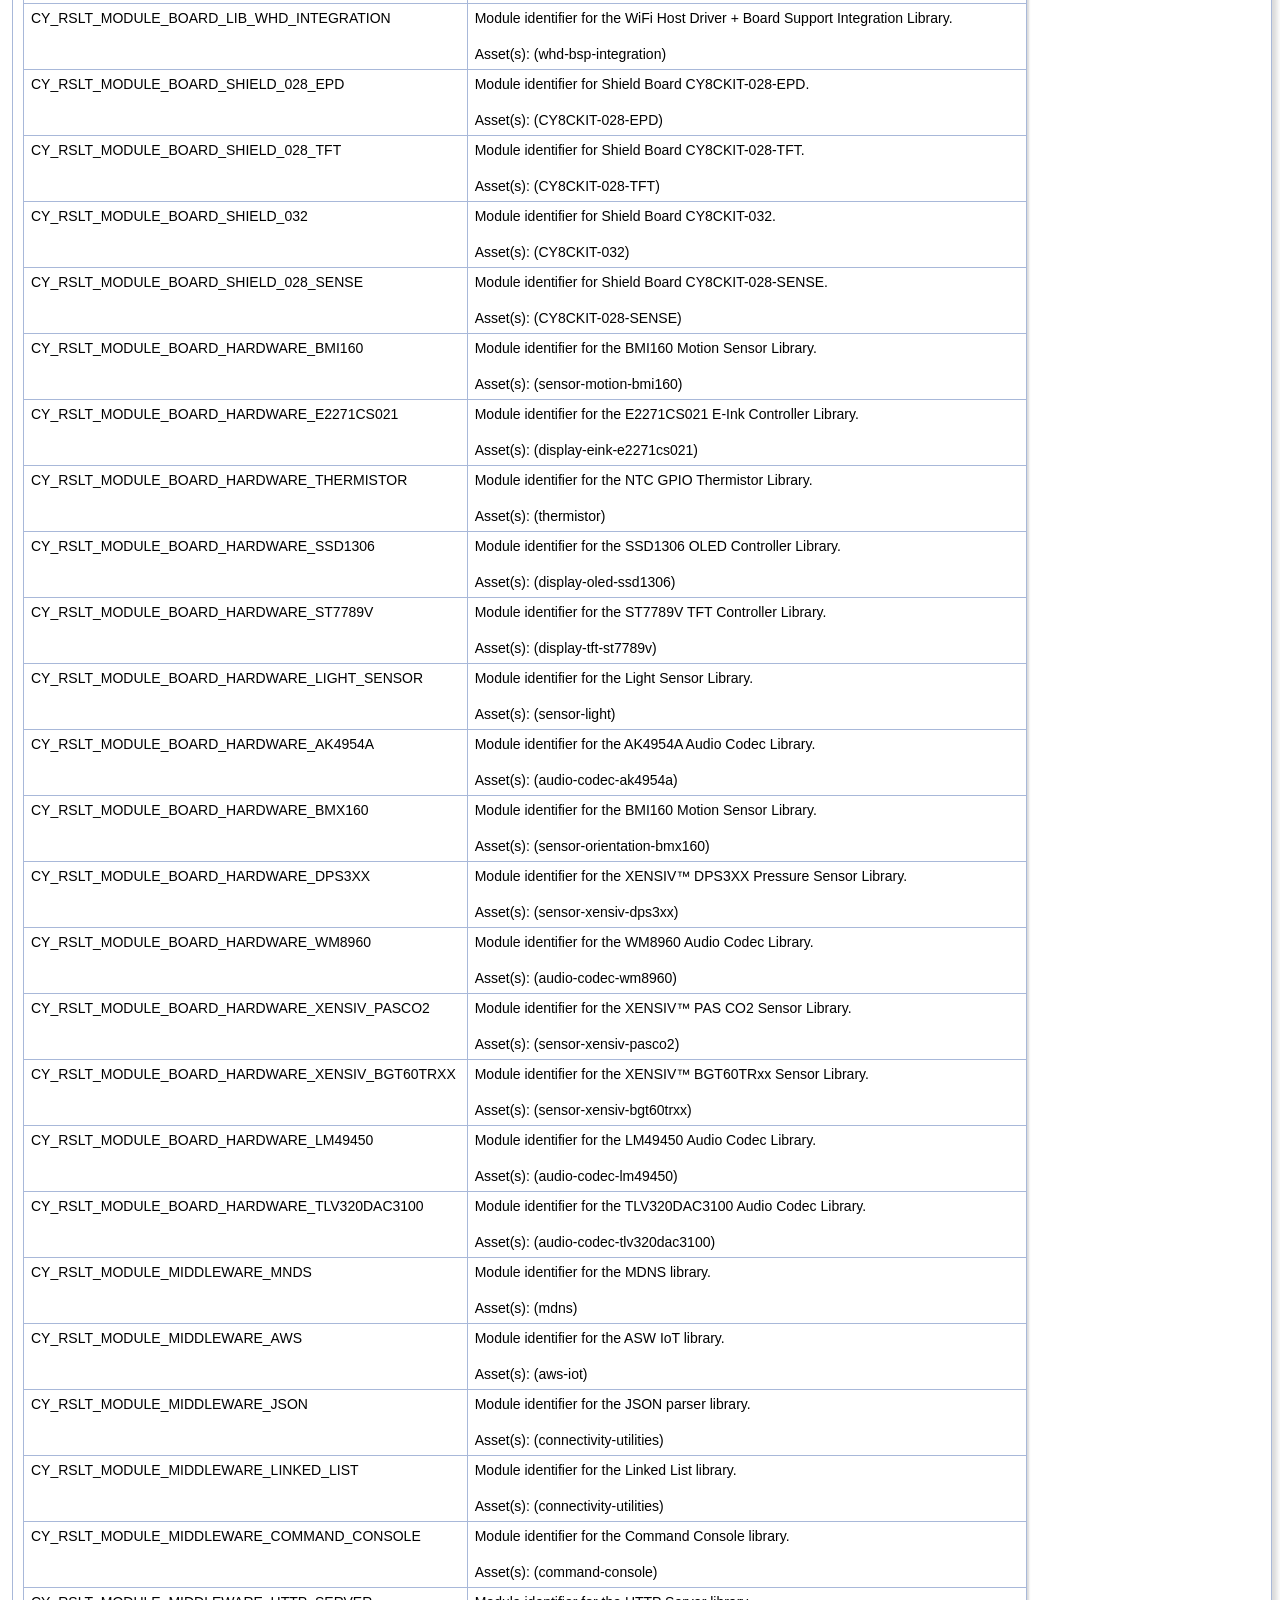
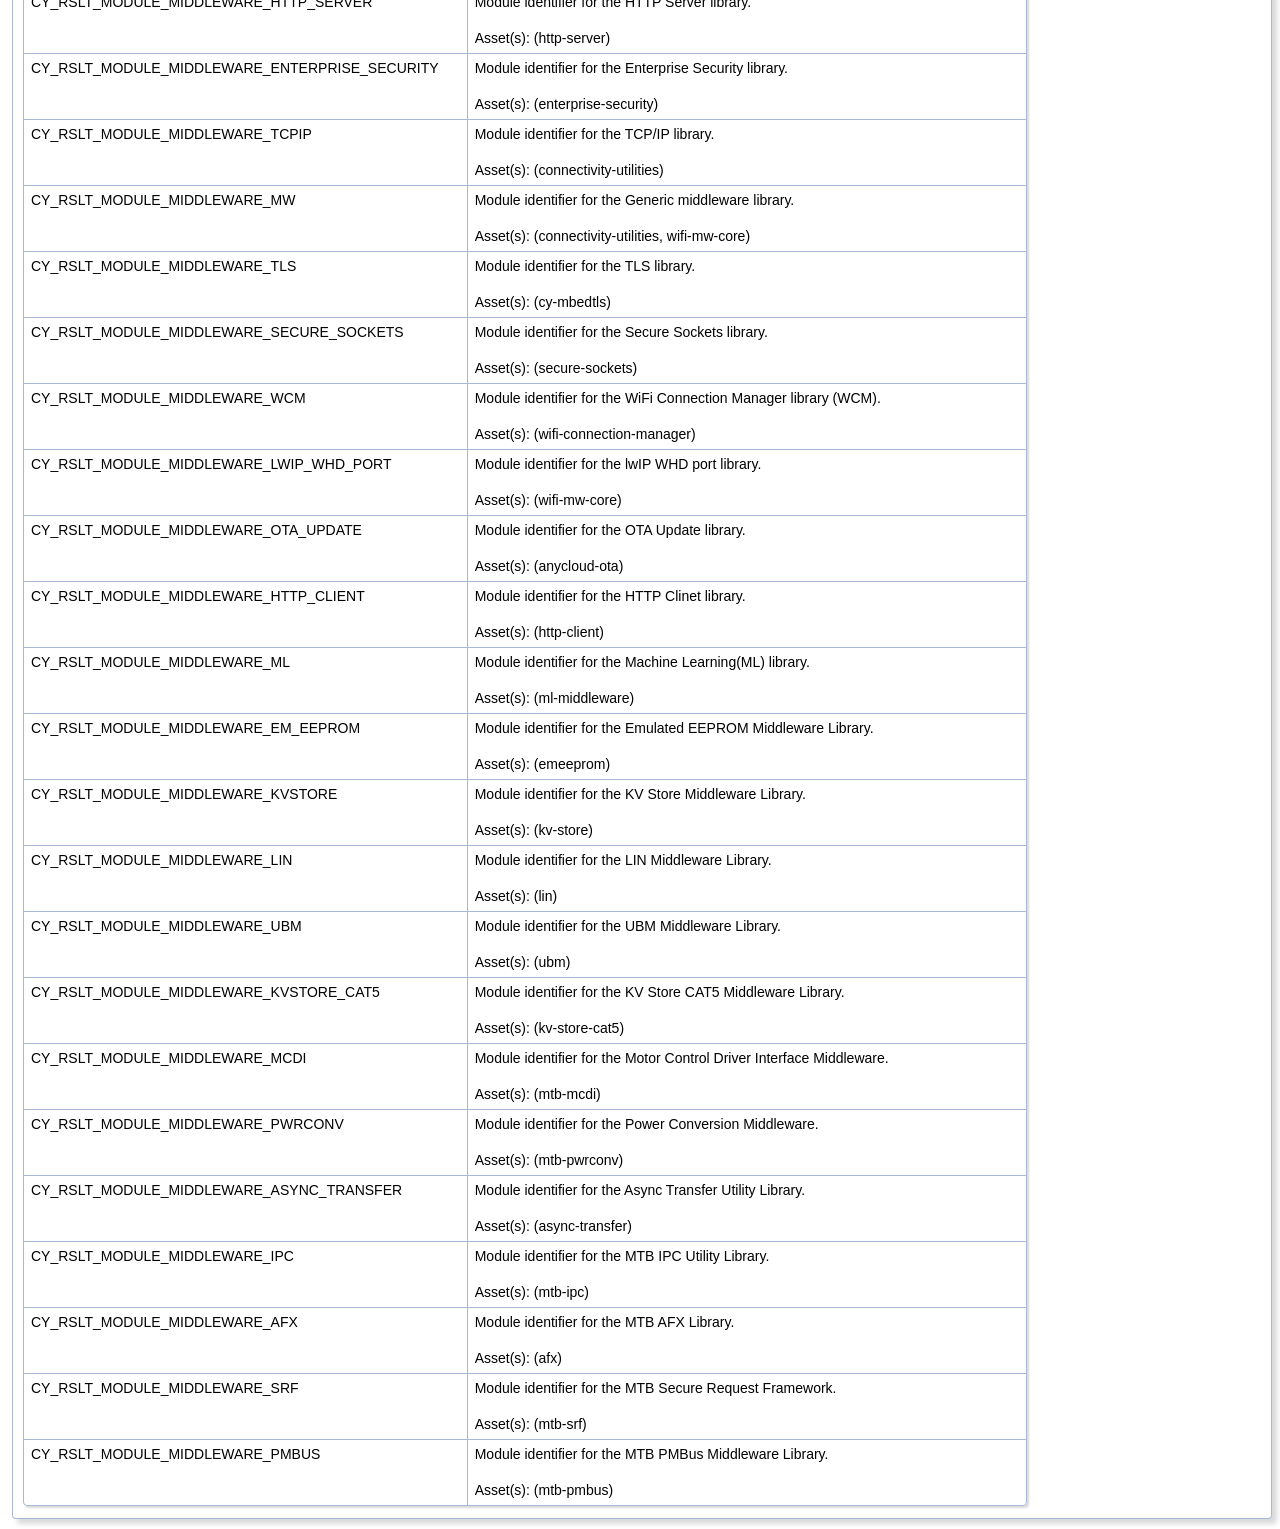
==== commit b1fab63a: "Upload core-lib [3998]" ====
--- a/docs/html/group__group__result.html
+++ b/docs/html/group__group__result.html
@@ -106,16 +106,16 @@
 <div class="line">uint16_t error_code = <a class="code hl_define" href="group__group__result.html#ga5a7fc037210b7ff81c65160e11823443">CY_RSLT_GET_CODE</a>(result);</div>
 <div class="line"> </div>
 <div class="line">printf(<span class="stringliteral">&quot;type=%d, module=%d, code=%d\n&quot;</span>, type, module_id, error_code);</div>
-<div class="ttc" id="agroup__group__result_html_ga5a7fc037210b7ff81c65160e11823443"><div class="ttname"><a href="group__group__result.html#ga5a7fc037210b7ff81c65160e11823443">CY_RSLT_GET_CODE</a></div><div class="ttdeci">#define CY_RSLT_GET_CODE(x)</div><div class="ttdoc">Get the value of the result code field.</div><div class="ttdef"><b>Definition:</b> cy_result.h:130</div></div>
-<div class="ttc" id="agroup__group__result_html_ga9ae9b152a38632a9e0f8620845c6cea9"><div class="ttname"><a href="group__group__result.html#ga9ae9b152a38632a9e0f8620845c6cea9">CY_RSLT_GET_TYPE</a></div><div class="ttdeci">#define CY_RSLT_GET_TYPE(x)</div><div class="ttdoc">Get the value of the result type field.</div><div class="ttdef"><b>Definition:</b> cy_result.h:120</div></div>
-<div class="ttc" id="agroup__group__result_html_gab959fc67da8489c03d3ab631442393b4"><div class="ttname"><a href="group__group__result.html#gab959fc67da8489c03d3ab631442393b4">CY_RSLT_GET_MODULE</a></div><div class="ttdeci">#define CY_RSLT_GET_MODULE(x)</div><div class="ttdoc">Get the value of the module identifier field.</div><div class="ttdef"><b>Definition:</b> cy_result.h:125</div></div>
-<div class="ttc" id="agroup__group__result_html_gaca79700fcc701534ce61778a9bcf57d1"><div class="ttname"><a href="group__group__result.html#gaca79700fcc701534ce61778a9bcf57d1">cy_rslt_t</a></div><div class="ttdeci">uint32_t cy_rslt_t</div><div class="ttdoc">Provides the result of an operation as a structured bitfield.</div><div class="ttdef"><b>Definition:</b> cy_result.h:459</div></div>
+<div class="ttc" id="agroup__group__result_html_ga5a7fc037210b7ff81c65160e11823443"><div class="ttname"><a href="group__group__result.html#ga5a7fc037210b7ff81c65160e11823443">CY_RSLT_GET_CODE</a></div><div class="ttdeci">#define CY_RSLT_GET_CODE(x)</div><div class="ttdoc">Get the value of the result code field.</div><div class="ttdef"><b>Definition:</b> cy_result.h:134</div></div>
+<div class="ttc" id="agroup__group__result_html_ga9ae9b152a38632a9e0f8620845c6cea9"><div class="ttname"><a href="group__group__result.html#ga9ae9b152a38632a9e0f8620845c6cea9">CY_RSLT_GET_TYPE</a></div><div class="ttdeci">#define CY_RSLT_GET_TYPE(x)</div><div class="ttdoc">Get the value of the result type field.</div><div class="ttdef"><b>Definition:</b> cy_result.h:124</div></div>
+<div class="ttc" id="agroup__group__result_html_gab959fc67da8489c03d3ab631442393b4"><div class="ttname"><a href="group__group__result.html#gab959fc67da8489c03d3ab631442393b4">CY_RSLT_GET_MODULE</a></div><div class="ttdeci">#define CY_RSLT_GET_MODULE(x)</div><div class="ttdoc">Get the value of the module identifier field.</div><div class="ttdef"><b>Definition:</b> cy_result.h:129</div></div>
+<div class="ttc" id="agroup__group__result_html_gaca79700fcc701534ce61778a9bcf57d1"><div class="ttname"><a href="group__group__result.html#gaca79700fcc701534ce61778a9bcf57d1">cy_rslt_t</a></div><div class="ttdeci">uint32_t cy_rslt_t</div><div class="ttdoc">Provides the result of an operation as a structured bitfield.</div><div class="ttdef"><b>Definition:</b> cy_result.h:483</div></div>
 </div><!-- fragment --><p >Using <a class="el" href="group__group__result.html#unioncy__rslt__decode__t">cy_rslt_decode_t</a> to decode: </p><div class="fragment"><div class="line"><a class="code hl_union" href="group__group__result.html#unioncy__rslt__decode__t">cy_rslt_decode_t</a> result;</div>
 <div class="line">result.<a class="code hl_variable" href="group__group__result.html#aa46cfbec8a99e1c9bce73b87f1f988c9">raw</a> = cy_hal_do_operation(arg);</div>
 <div class="line"> </div>
 <div class="line">printf(<span class="stringliteral">&quot;type=%d, module=%d, code=%d\n&quot;</span>, result.type, result.module, result.code);</div>
-<div class="ttc" id="agroup__group__result_html_aa46cfbec8a99e1c9bce73b87f1f988c9"><div class="ttname"><a href="group__group__result.html#aa46cfbec8a99e1c9bce73b87f1f988c9">cy_rslt_decode_t::raw</a></div><div class="ttdeci">cy_rslt_t raw</div><div class="ttdoc">The raw uint32/cy_rslt_t value.</div><div class="ttdef"><b>Definition:</b> cy_result.h:475</div></div>
-<div class="ttc" id="agroup__group__result_html_unioncy__rslt__decode__t"><div class="ttname"><a href="group__group__result.html#unioncy__rslt__decode__t">cy_rslt_decode_t</a></div><div class="ttdoc">Provides the result of an operation as a structured bitfield.</div><div class="ttdef"><b>Definition:</b> cy_result.h:474</div></div>
+<div class="ttc" id="agroup__group__result_html_aa46cfbec8a99e1c9bce73b87f1f988c9"><div class="ttname"><a href="group__group__result.html#aa46cfbec8a99e1c9bce73b87f1f988c9">cy_rslt_decode_t::raw</a></div><div class="ttdeci">cy_rslt_t raw</div><div class="ttdoc">The raw uint32/cy_rslt_t value.</div><div class="ttdef"><b>Definition:</b> cy_result.h:499</div></div>
+<div class="ttc" id="agroup__group__result_html_unioncy__rslt__decode__t"><div class="ttname"><a href="group__group__result.html#unioncy__rslt__decode__t">cy_rslt_decode_t</a></div><div class="ttdoc">Provides the result of an operation as a structured bitfield.</div><div class="ttdef"><b>Definition:</b> cy_result.h:498</div></div>
 </div><!-- fragment --> <table class="memberdecls">
 <tr class="heading"><td colspan="2"><h2 class="groupheader"><a id="nested-classes" name="nested-classes"></a>
 Data Structures</h2></td></tr>
@@ -280,6 +280,8 @@
 , <br />
 &#160;&#160;<a class="el" href="group__group__result.html#gga9008565cba0207520330a1cb8509a8d0aa3a4adf999fe96df83914f3d20ce996b">CY_RSLT_MODULE_DRIVER_WHD</a> = 0x0080
 , <br />
+&#160;&#160;<a class="el" href="group__group__result.html#gga9008565cba0207520330a1cb8509a8d0aa918989908db028e96f89736df8cb736">CY_RSLT_MODULE_DRIVER_BTHCI</a> = 0x0081
+, <br />
 &#160;&#160;<a class="el" href="group__group__result.html#gga9008565cba0207520330a1cb8509a8d0a79b500d6463aadd493b3812f779f75df">CY_RSLT_MODULE_ABSTRACTION_HAL</a> = 0x0100
 , <br />
 &#160;&#160;<a class="el" href="group__group__result.html#gga9008565cba0207520330a1cb8509a8d0a34ed95d409395cf119a792f89c9967ab">CY_RSLT_MODULE_ABSTRACTION_BSP</a> = 0x0180
@@ -387,6 +389,12 @@
 &#160;&#160;<a class="el" href="group__group__result.html#gga9008565cba0207520330a1cb8509a8d0af67fbcae1e502cbfb6f59e200fd0d143">CY_RSLT_MODULE_MIDDLEWARE_PWRCONV</a> = 0x0255
 , <br />
 &#160;&#160;<a class="el" href="group__group__result.html#gga9008565cba0207520330a1cb8509a8d0aefc58a4e4e2f1503a394ce1c3691474a">CY_RSLT_MODULE_MIDDLEWARE_ASYNC_TRANSFER</a> = 0x0256
+, <br />
+&#160;&#160;<a class="el" href="group__group__result.html#gga9008565cba0207520330a1cb8509a8d0ae720c840296c9a7bf97e721ef7c13f69">CY_RSLT_MODULE_MIDDLEWARE_IPC</a> = 0x0257
+, <br />
+&#160;&#160;<a class="el" href="group__group__result.html#gga9008565cba0207520330a1cb8509a8d0abc2a0632ca12e2ebd82d3b0a4326a451">CY_RSLT_MODULE_MIDDLEWARE_AFX</a> = 0x0258
+, <br />
+&#160;&#160;<a class="el" href="group__group__result.html#gga9008565cba0207520330a1cb8509a8d0a5d8e414ca6181903c3211561c9516585">CY_RSLT_MODULE_MIDDLEWARE_SRF</a> = 0x0259
 , <br />
 &#160;&#160;<a class="el" href="group__group__result.html#gga9008565cba0207520330a1cb8509a8d0ac80960b324e25a6f6eb31515ba5eca78">CY_RSLT_MODULE_MIDDLEWARE_PMBUS</a> = 0x025a
 <br />
@@ -410,6 +418,12 @@
 <tr class="memitem:ga5a7fc037210b7ff81c65160e11823443"><td class="memItemLeft" align="right" valign="top">#define&#160;</td><td class="memItemRight" valign="bottom"><a class="el" href="group__group__result.html#ga5a7fc037210b7ff81c65160e11823443">CY_RSLT_GET_CODE</a>(x)&#160;&#160;&#160;(((x) &gt;&gt; CY_RSLT_CODE_POSITION) &amp; CY_RSLT_CODE_MASK)</td></tr>
 <tr class="memdesc:ga5a7fc037210b7ff81c65160e11823443"><td class="mdescLeft">&#160;</td><td class="mdescRight">Get the value of the result code field.  <a href="group__group__result.html#ga5a7fc037210b7ff81c65160e11823443">More...</a><br /></td></tr>
 <tr class="separator:ga5a7fc037210b7ff81c65160e11823443"><td class="memSeparator" colspan="2">&#160;</td></tr>
+<tr class="memitem:ga86d56e4bdc8e395a1af7a8b088e78d88"><td class="memItemLeft" align="right" valign="top">#define&#160;</td><td class="memItemRight" valign="bottom"><a class="el" href="group__group__result.html#ga86d56e4bdc8e395a1af7a8b088e78d88">CY_RSLT_GET_EX_SUBMODULE</a>(x)&#160;&#160;&#160;    (((x) &gt;&gt; CY_RSLT_SUBMODULE_POSITION) &amp; CY_RSLT_SUBMODULE_MASK)</td></tr>
+<tr class="memdesc:ga86d56e4bdc8e395a1af7a8b088e78d88"><td class="mdescLeft">&#160;</td><td class="mdescRight">Get the value of the result submodule field.  <a href="group__group__result.html#ga86d56e4bdc8e395a1af7a8b088e78d88">More...</a><br /></td></tr>
+<tr class="separator:ga86d56e4bdc8e395a1af7a8b088e78d88"><td class="memSeparator" colspan="2">&#160;</td></tr>
+<tr class="memitem:gac09af3670f5180551b555ff8da5c8dc8"><td class="memItemLeft" align="right" valign="top">#define&#160;</td><td class="memItemRight" valign="bottom"><a class="el" href="group__group__result.html#gac09af3670f5180551b555ff8da5c8dc8">CY_RSLT_GET_EX_CODE</a>(x)&#160;&#160;&#160;((x) &amp; CY_RSLT_CODE_MASK_EX)</td></tr>
+<tr class="memdesc:gac09af3670f5180551b555ff8da5c8dc8"><td class="mdescLeft">&#160;</td><td class="mdescRight">Get the value of the result code field, when the result contains a submodule.  <a href="group__group__result.html#gac09af3670f5180551b555ff8da5c8dc8">More...</a><br /></td></tr>
+<tr class="separator:gac09af3670f5180551b555ff8da5c8dc8"><td class="memSeparator" colspan="2">&#160;</td></tr>
 </table>
 <hr/><h2 class="groupheader">Data Structure Documentation</h2>
 <a name="unioncy__rslt__decode__t" id="unioncy__rslt__decode__t"></a>
@@ -555,6 +569,58 @@
 
 </div>
 </div>
+<a id="ga86d56e4bdc8e395a1af7a8b088e78d88" name="ga86d56e4bdc8e395a1af7a8b088e78d88"></a>
+<h2 class="memtitle"><span class="permalink"><a href="#ga86d56e4bdc8e395a1af7a8b088e78d88">&#9670;&nbsp;</a></span>CY_RSLT_GET_EX_SUBMODULE</h2>
+
+<div class="memitem">
+<div class="memproto">
+      <table class="memname">
+        <tr>
+          <td class="memname">#define CY_RSLT_GET_EX_SUBMODULE</td>
+          <td>(</td>
+          <td class="paramtype">&#160;</td>
+          <td class="paramname">x</td><td>)</td>
+          <td>&#160;&#160;&#160;    (((x) &gt;&gt; CY_RSLT_SUBMODULE_POSITION) &amp; CY_RSLT_SUBMODULE_MASK)</td>
+        </tr>
+      </table>
+</div><div class="memdoc">
+
+<p>Get the value of the result submodule field. </p>
+<dl class="params"><dt>Parameters</dt><dd>
+  <table class="params">
+    <tr><td class="paramname">x</td><td>the <a class="el" href="group__group__result.html#gaca79700fcc701534ce61778a9bcf57d1">cy_rslt_t</a> value from which to extract the result code </td></tr>
+  </table>
+  </dd>
+</dl>
+
+</div>
+</div>
+<a id="gac09af3670f5180551b555ff8da5c8dc8" name="gac09af3670f5180551b555ff8da5c8dc8"></a>
+<h2 class="memtitle"><span class="permalink"><a href="#gac09af3670f5180551b555ff8da5c8dc8">&#9670;&nbsp;</a></span>CY_RSLT_GET_EX_CODE</h2>
+
+<div class="memitem">
+<div class="memproto">
+      <table class="memname">
+        <tr>
+          <td class="memname">#define CY_RSLT_GET_EX_CODE</td>
+          <td>(</td>
+          <td class="paramtype">&#160;</td>
+          <td class="paramname">x</td><td>)</td>
+          <td>&#160;&#160;&#160;((x) &amp; CY_RSLT_CODE_MASK_EX)</td>
+        </tr>
+      </table>
+</div><div class="memdoc">
+
+<p>Get the value of the result code field, when the result contains a submodule. </p>
+<dl class="params"><dt>Parameters</dt><dd>
+  <table class="params">
+    <tr><td class="paramname">x</td><td>the <a class="el" href="group__group__result.html#gaca79700fcc701534ce61778a9bcf57d1">cy_rslt_t</a> value from which to extract the result code </td></tr>
+  </table>
+  </dd>
+</dl>
+
+</div>
+</div>
 <a id="ga711a53e03635b4f3e21c41aaf9459251" name="ga711a53e03635b4f3e21c41aaf9459251"></a>
 <h2 class="memtitle"><span class="permalink"><a href="#ga711a53e03635b4f3e21c41aaf9459251">&#9670;&nbsp;</a></span>CY_RSLT_CREATE</h2>
 
@@ -889,6 +955,9 @@
 <tr><td class="fieldname"><a id="gga9008565cba0207520330a1cb8509a8d0aa3a4adf999fe96df83914f3d20ce996b" name="gga9008565cba0207520330a1cb8509a8d0aa3a4adf999fe96df83914f3d20ce996b"></a>CY_RSLT_MODULE_DRIVER_WHD&#160;</td><td class="fielddoc"><p >Module identifier for the WiFi Host Driver. </p>
 <p >Asset(s): (wifi-host-driver) </p>
 </td></tr>
+<tr><td class="fieldname"><a id="gga9008565cba0207520330a1cb8509a8d0aa918989908db028e96f89736df8cb736" name="gga9008565cba0207520330a1cb8509a8d0aa918989908db028e96f89736df8cb736"></a>CY_RSLT_MODULE_DRIVER_BTHCI&#160;</td><td class="fielddoc"><p >Module identifier for the BTSS HCI Driver. </p>
+<p >Asset(s): (mtb-cpuss-bthci) </p>
+</td></tr>
 <tr><td class="fieldname"><a id="gga9008565cba0207520330a1cb8509a8d0a79b500d6463aadd493b3812f779f75df" name="gga9008565cba0207520330a1cb8509a8d0a79b500d6463aadd493b3812f779f75df"></a>CY_RSLT_MODULE_ABSTRACTION_HAL&#160;</td><td class="fielddoc"><p >Module identifier for the Hardware Abstraction Layer. </p>
 <p >Asset(s): (mtb-hal-cat1, mtb-hal-cat2, ...) </p>
 </td></tr>
@@ -1049,6 +1118,15 @@
 </td></tr>
 <tr><td class="fieldname"><a id="gga9008565cba0207520330a1cb8509a8d0aefc58a4e4e2f1503a394ce1c3691474a" name="gga9008565cba0207520330a1cb8509a8d0aefc58a4e4e2f1503a394ce1c3691474a"></a>CY_RSLT_MODULE_MIDDLEWARE_ASYNC_TRANSFER&#160;</td><td class="fielddoc"><p >Module identifier for the Async Transfer Utility Library. </p>
 <p >Asset(s): (async-transfer) </p>
+</td></tr>
+<tr><td class="fieldname"><a id="gga9008565cba0207520330a1cb8509a8d0ae720c840296c9a7bf97e721ef7c13f69" name="gga9008565cba0207520330a1cb8509a8d0ae720c840296c9a7bf97e721ef7c13f69"></a>CY_RSLT_MODULE_MIDDLEWARE_IPC&#160;</td><td class="fielddoc"><p >Module identifier for the MTB IPC Utility Library. </p>
+<p >Asset(s): (mtb-ipc) </p>
+</td></tr>
+<tr><td class="fieldname"><a id="gga9008565cba0207520330a1cb8509a8d0abc2a0632ca12e2ebd82d3b0a4326a451" name="gga9008565cba0207520330a1cb8509a8d0abc2a0632ca12e2ebd82d3b0a4326a451"></a>CY_RSLT_MODULE_MIDDLEWARE_AFX&#160;</td><td class="fielddoc"><p >Module identifier for the MTB AFX Library. </p>
+<p >Asset(s): (afx) </p>
+</td></tr>
+<tr><td class="fieldname"><a id="gga9008565cba0207520330a1cb8509a8d0a5d8e414ca6181903c3211561c9516585" name="gga9008565cba0207520330a1cb8509a8d0a5d8e414ca6181903c3211561c9516585"></a>CY_RSLT_MODULE_MIDDLEWARE_SRF&#160;</td><td class="fielddoc"><p >Module identifier for the MTB Secure Request Framework. </p>
+<p >Asset(s): (mtb-srf) </p>
 </td></tr>
 <tr><td class="fieldname"><a id="gga9008565cba0207520330a1cb8509a8d0ac80960b324e25a6f6eb31515ba5eca78" name="gga9008565cba0207520330a1cb8509a8d0ac80960b324e25a6f6eb31515ba5eca78"></a>CY_RSLT_MODULE_MIDDLEWARE_PMBUS&#160;</td><td class="fielddoc"><p >Module identifier for the MTB PMBus Middleware Library. </p>
 <p >Asset(s): (mtb-pmbus) </p>
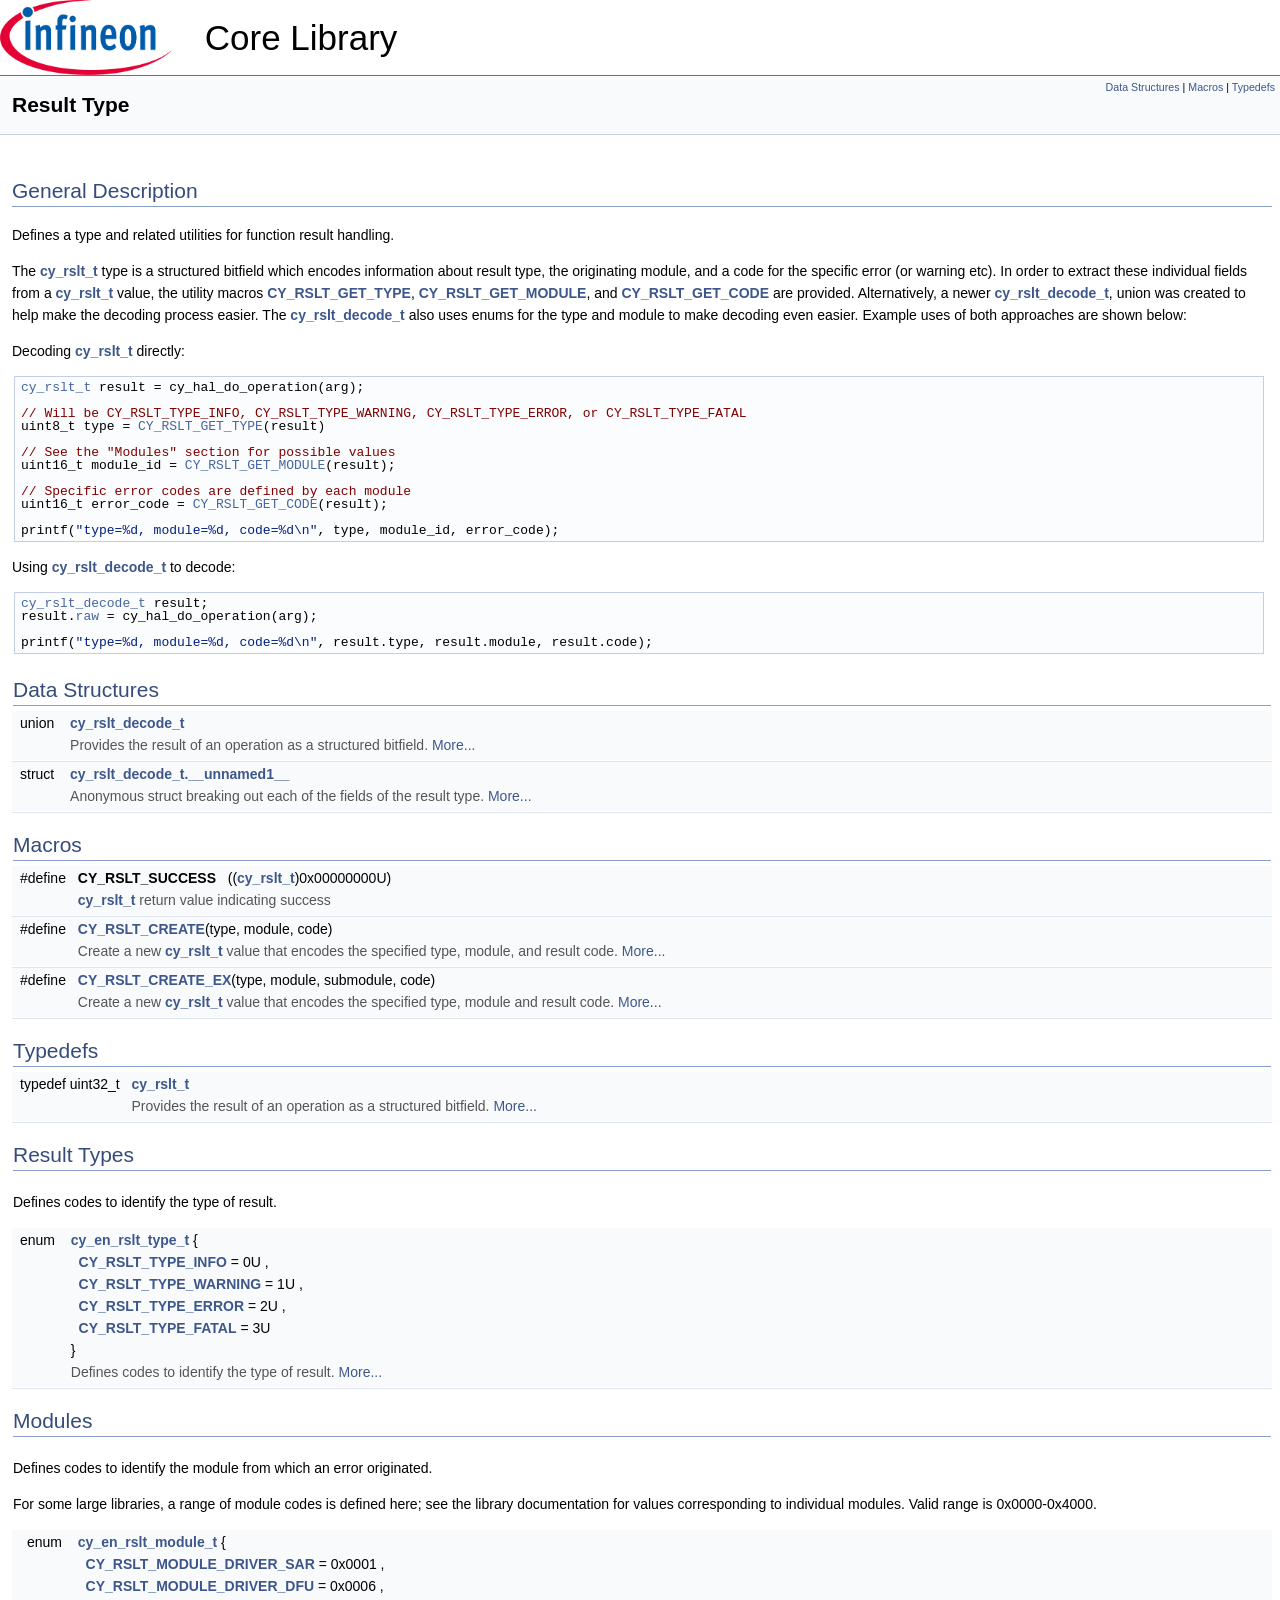
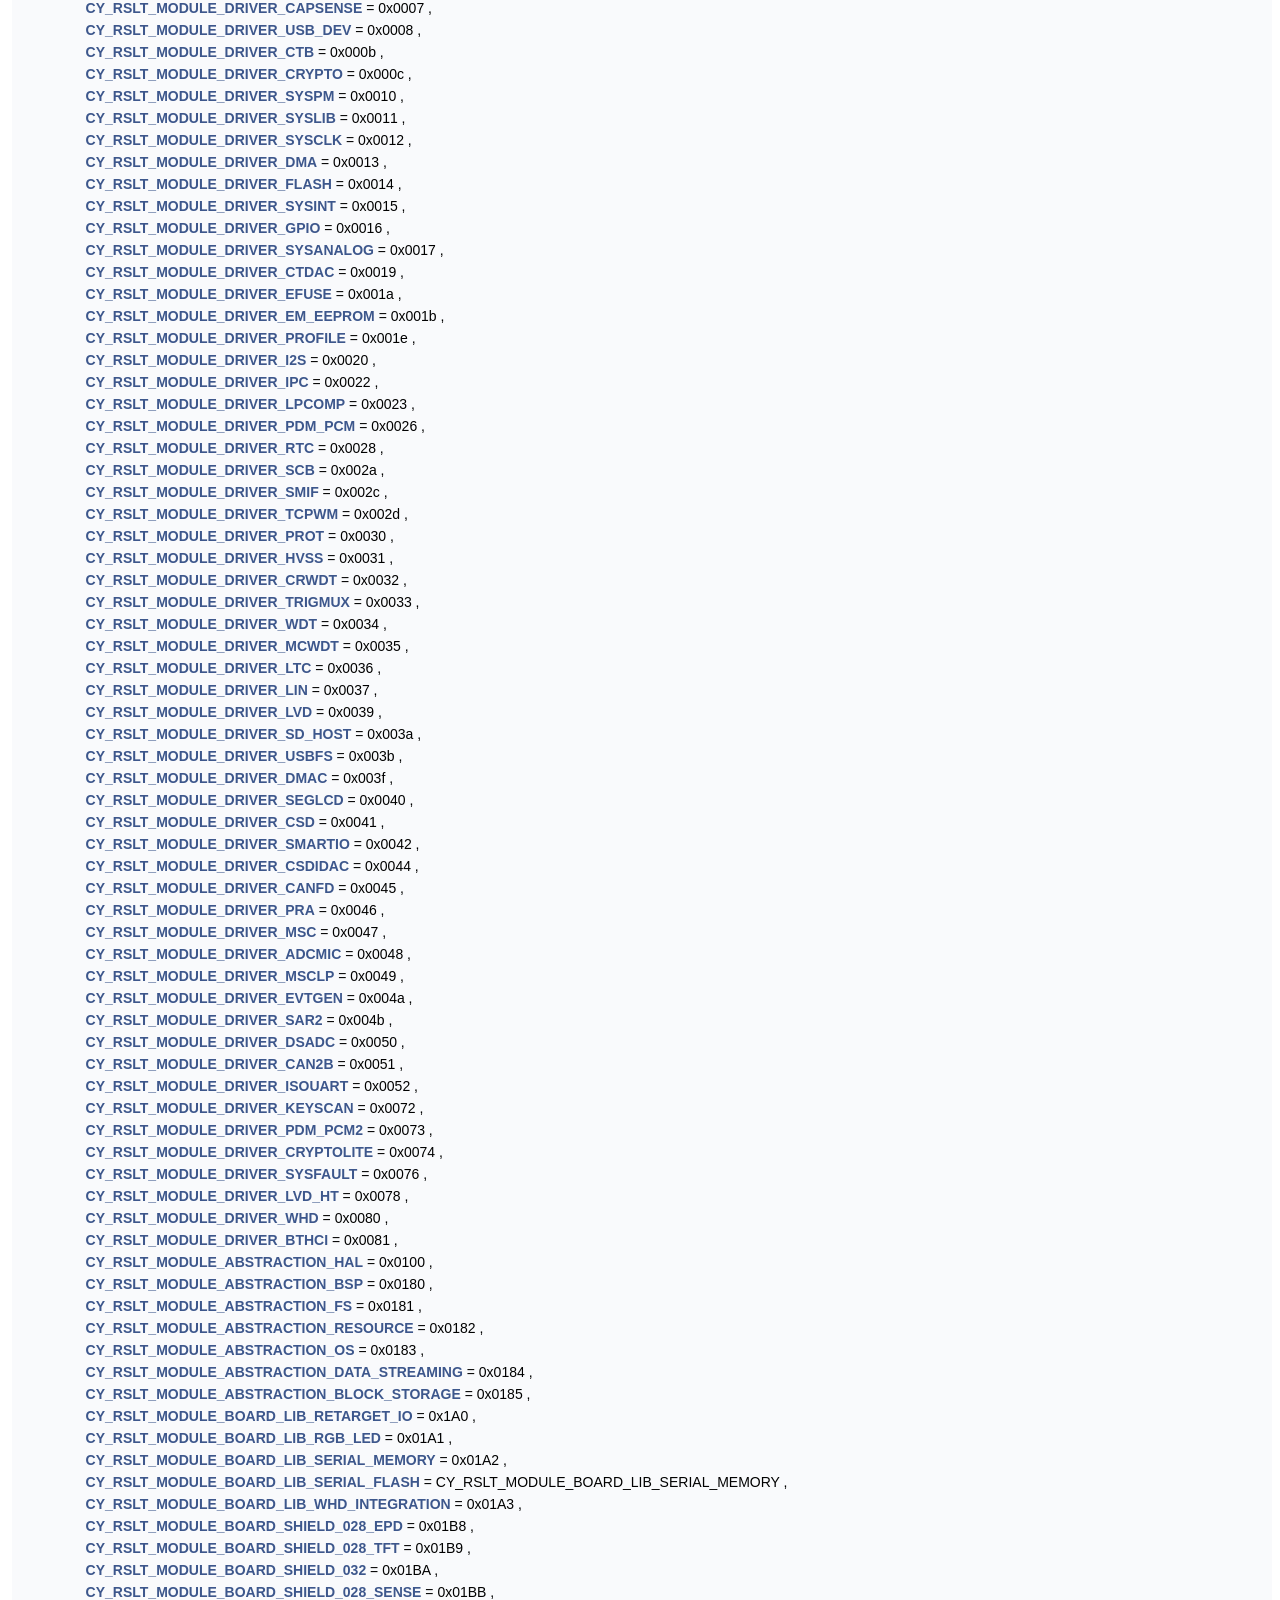
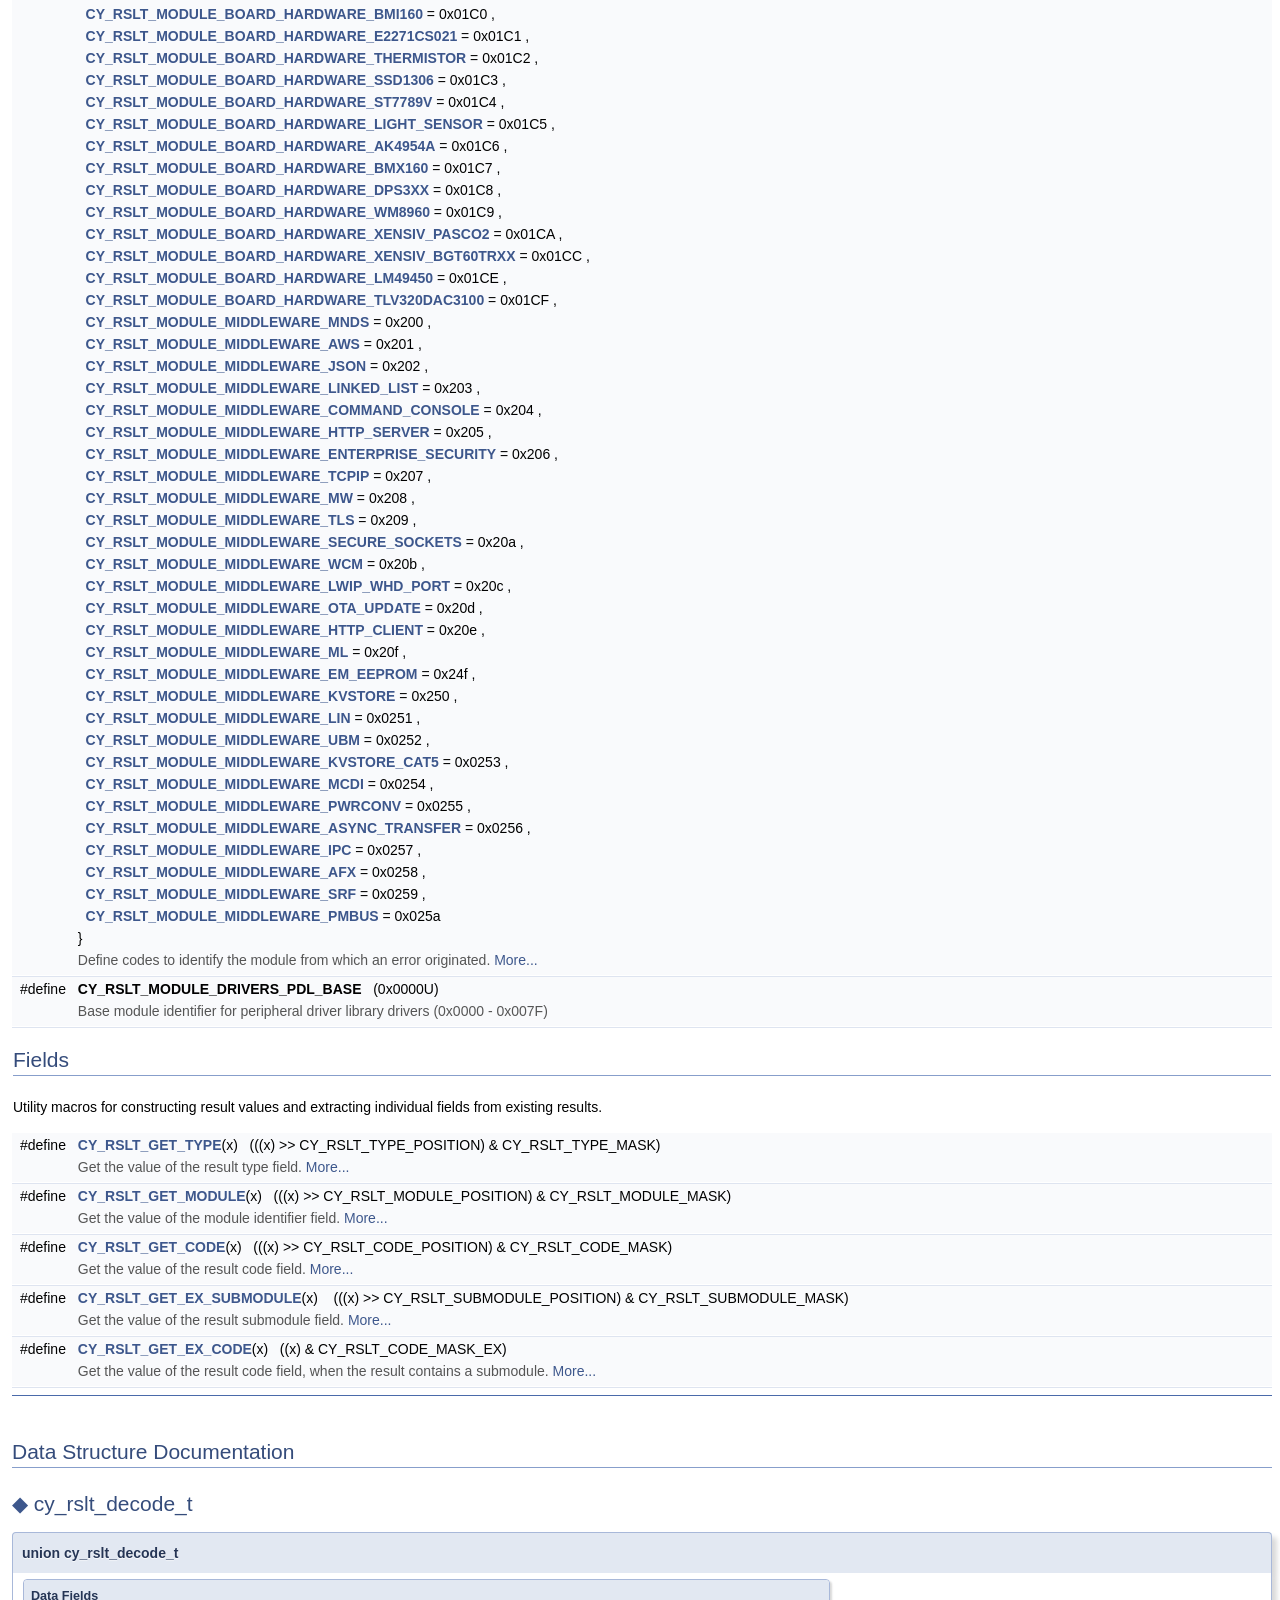
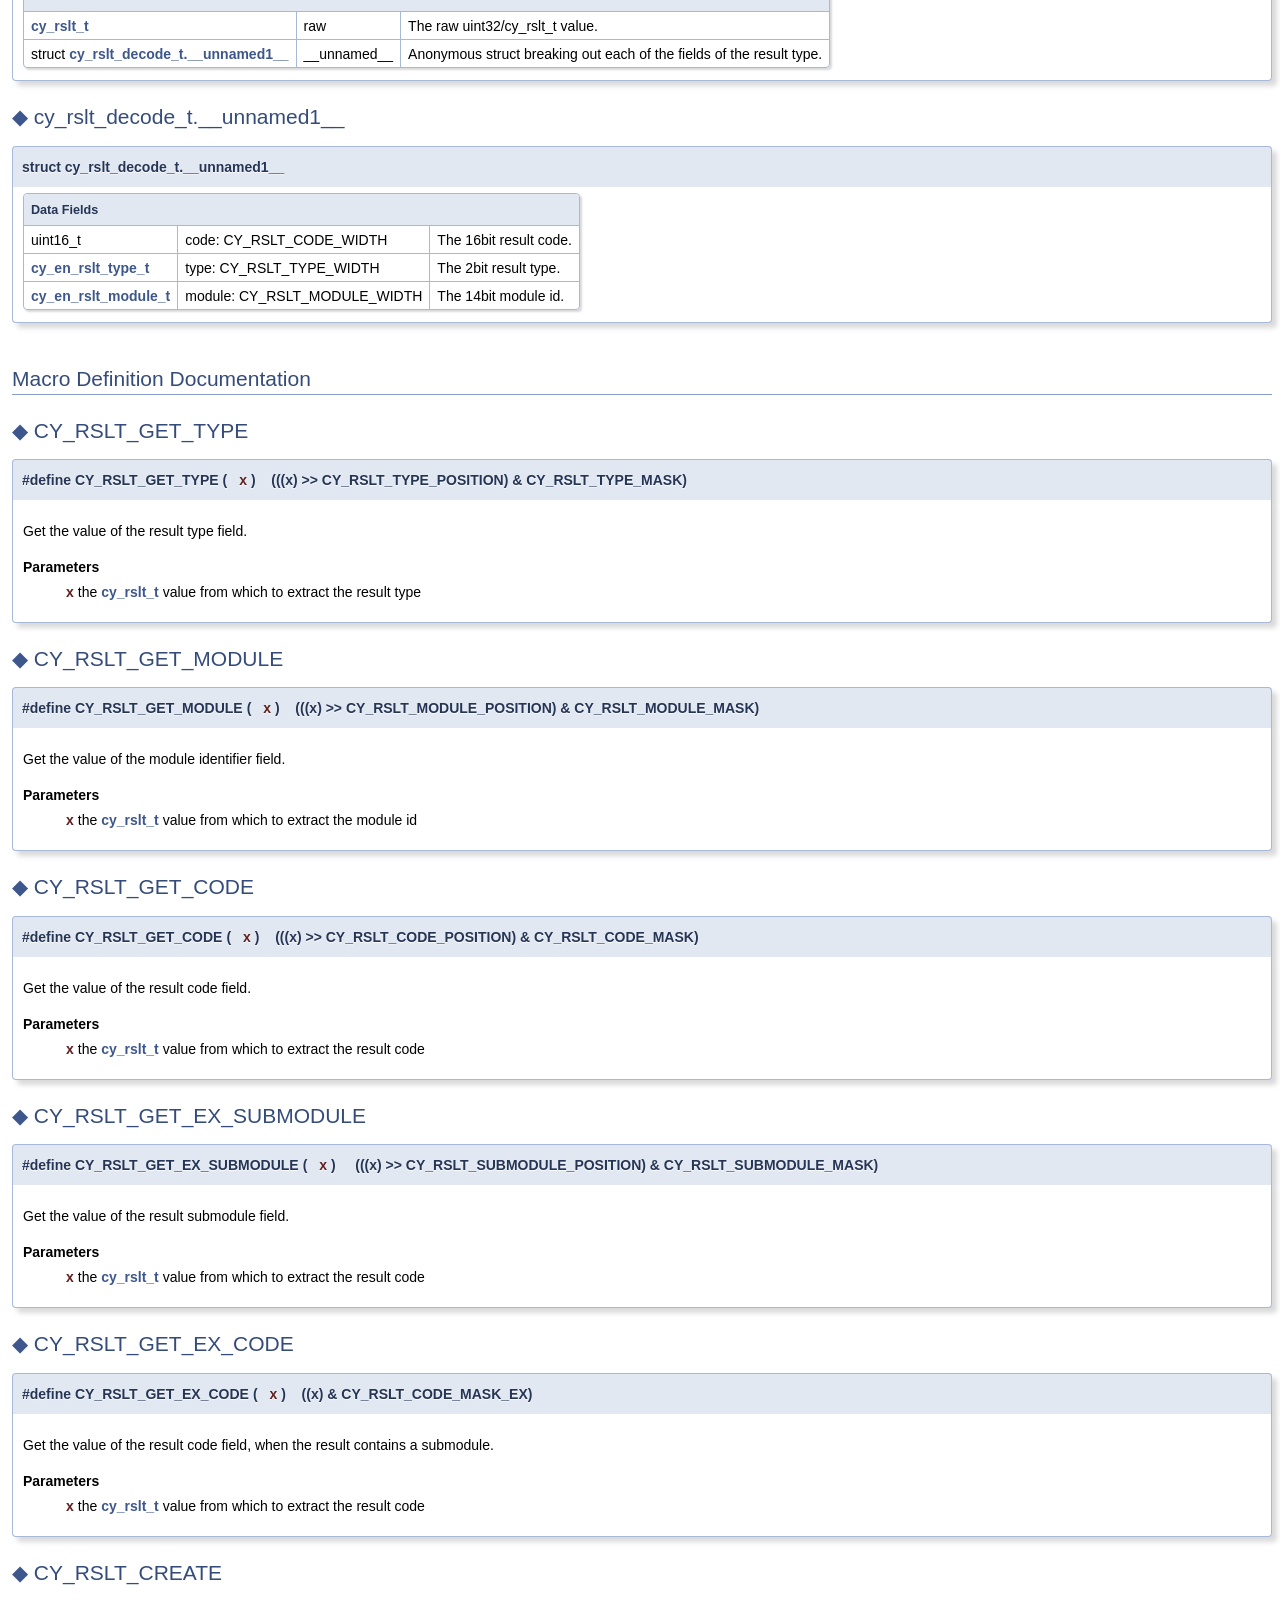
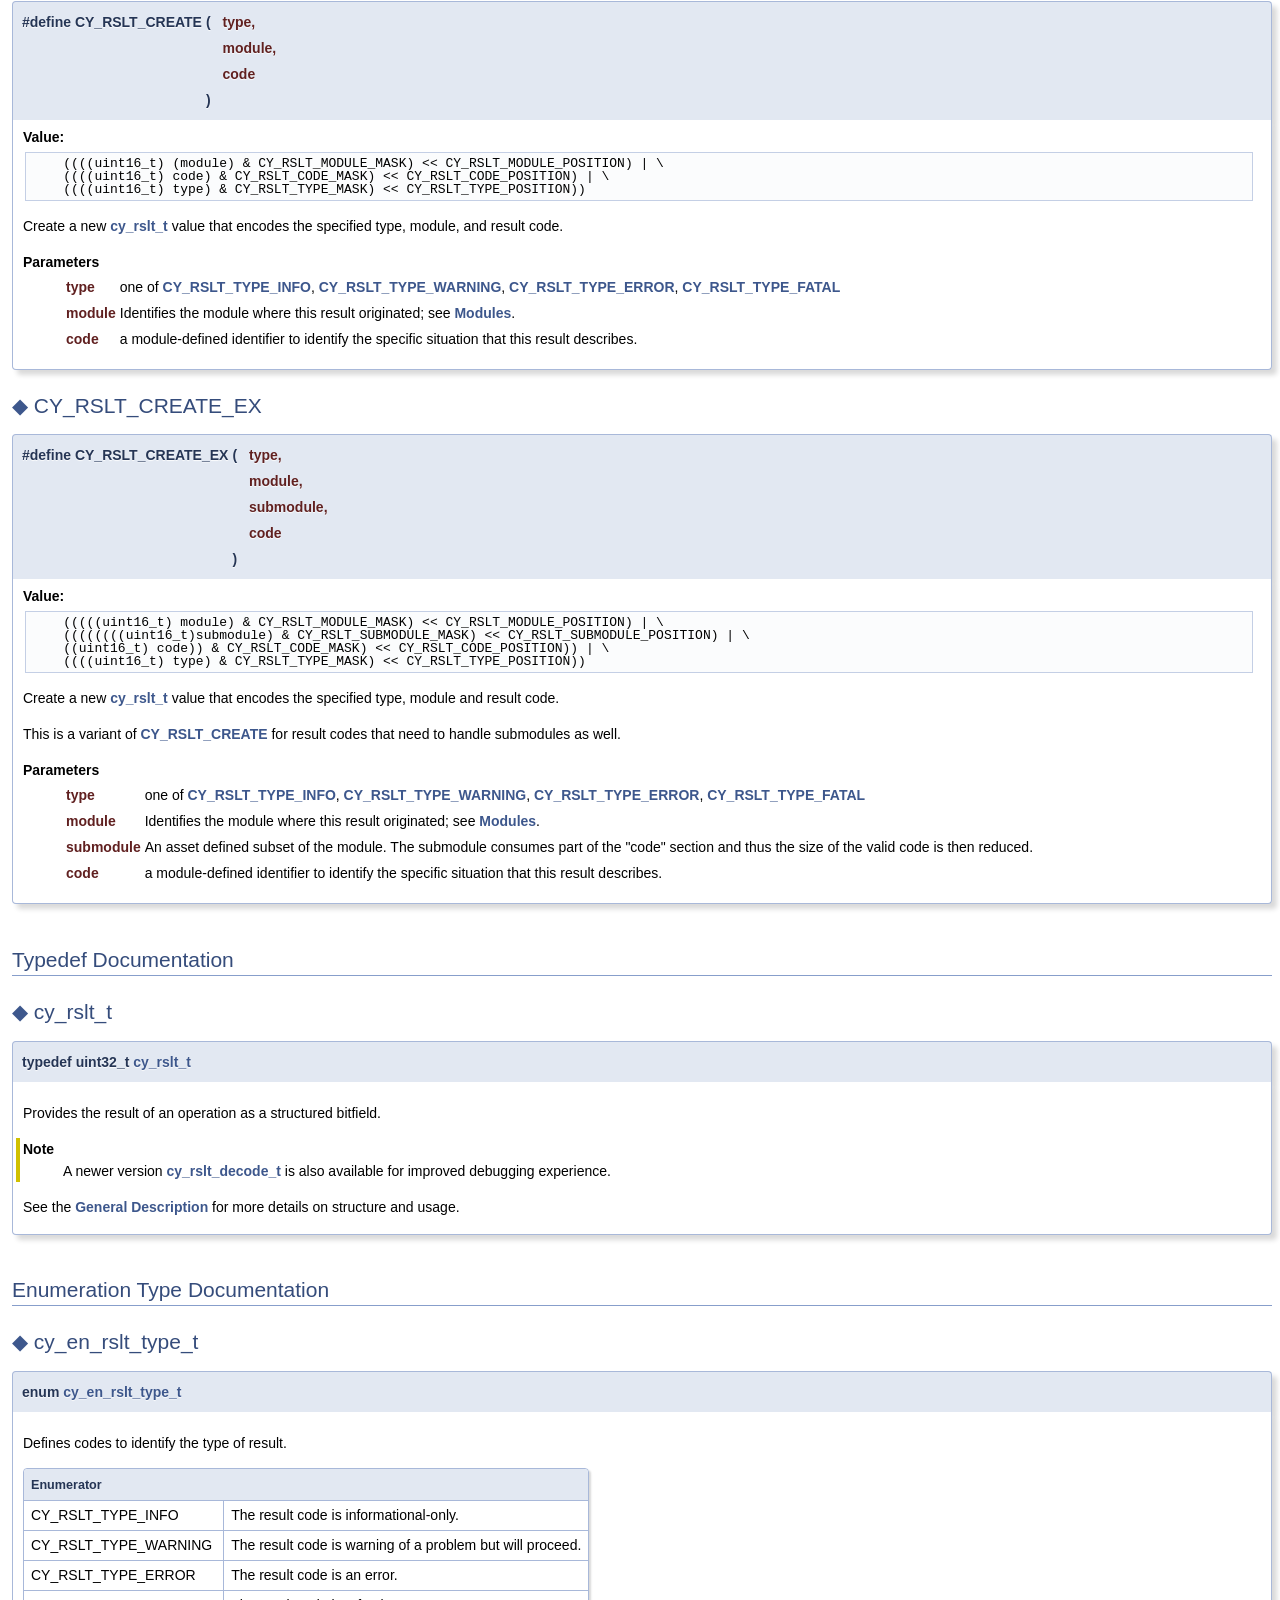
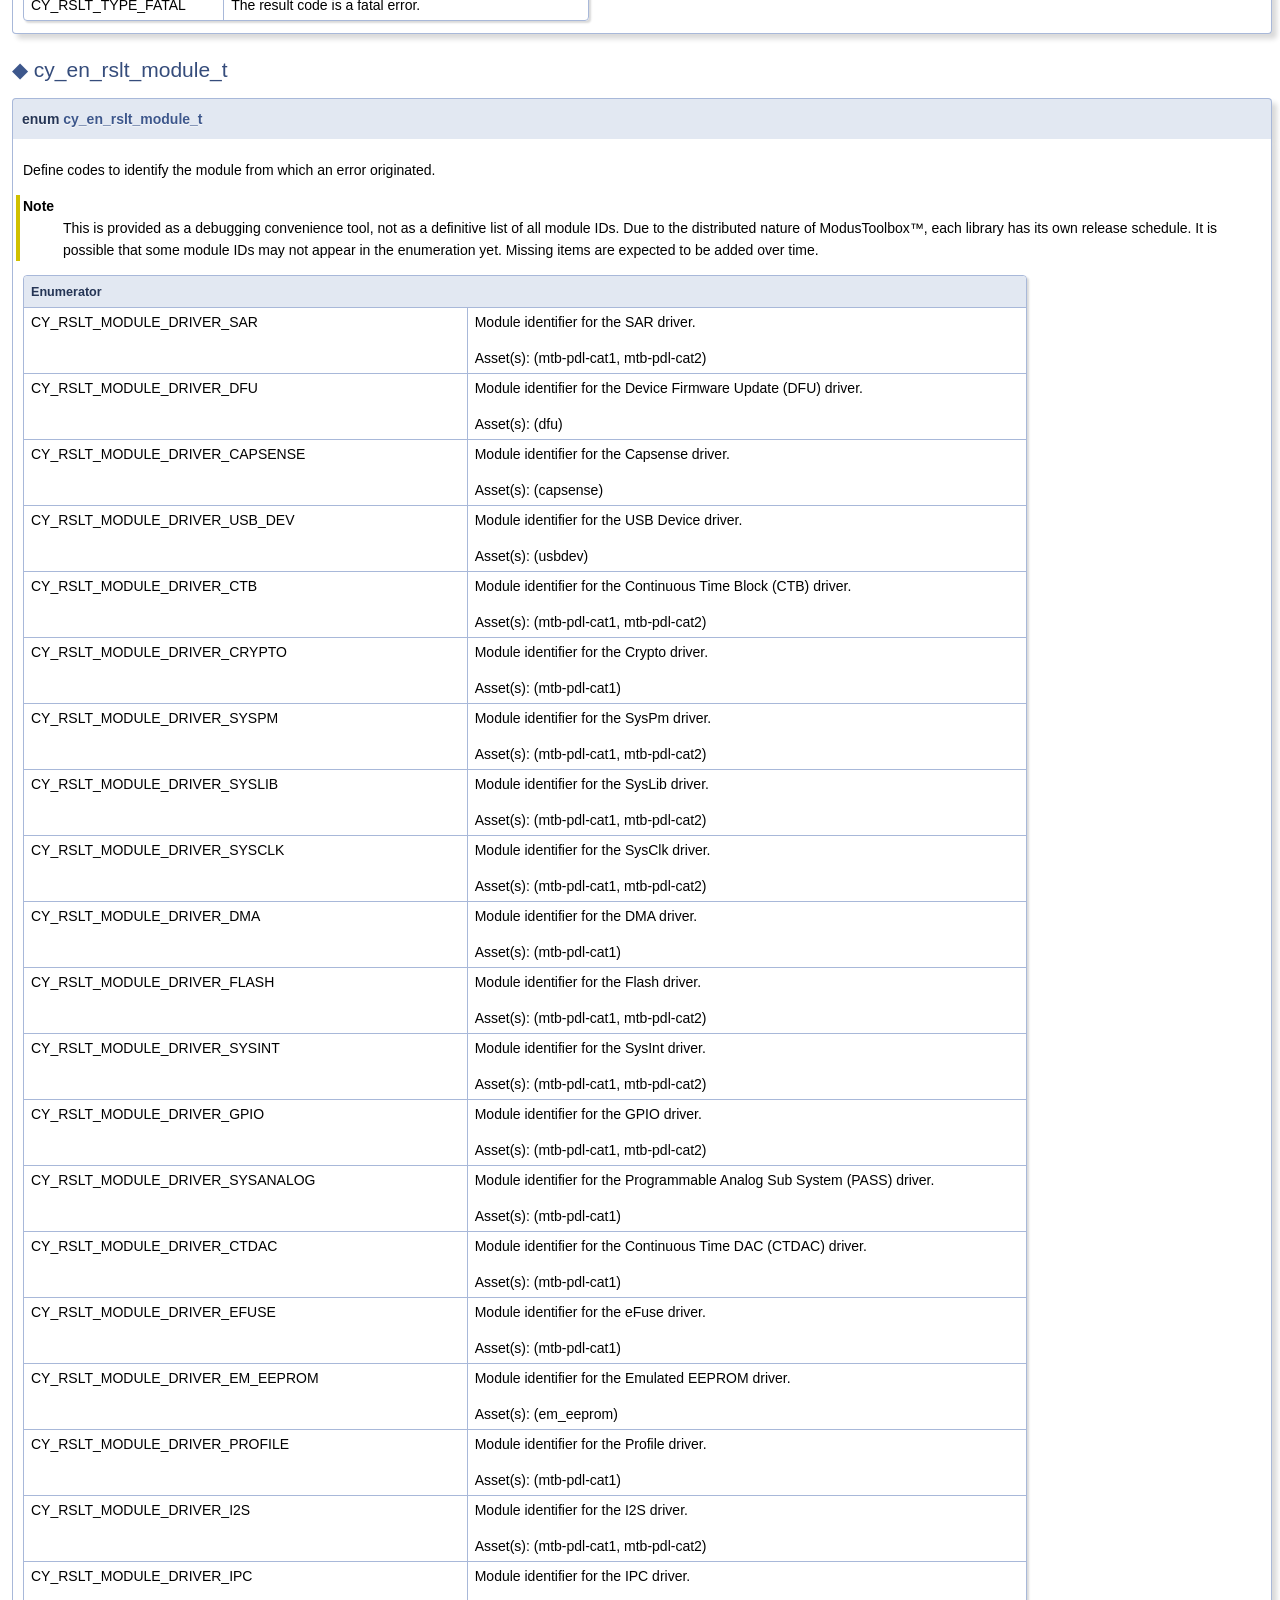
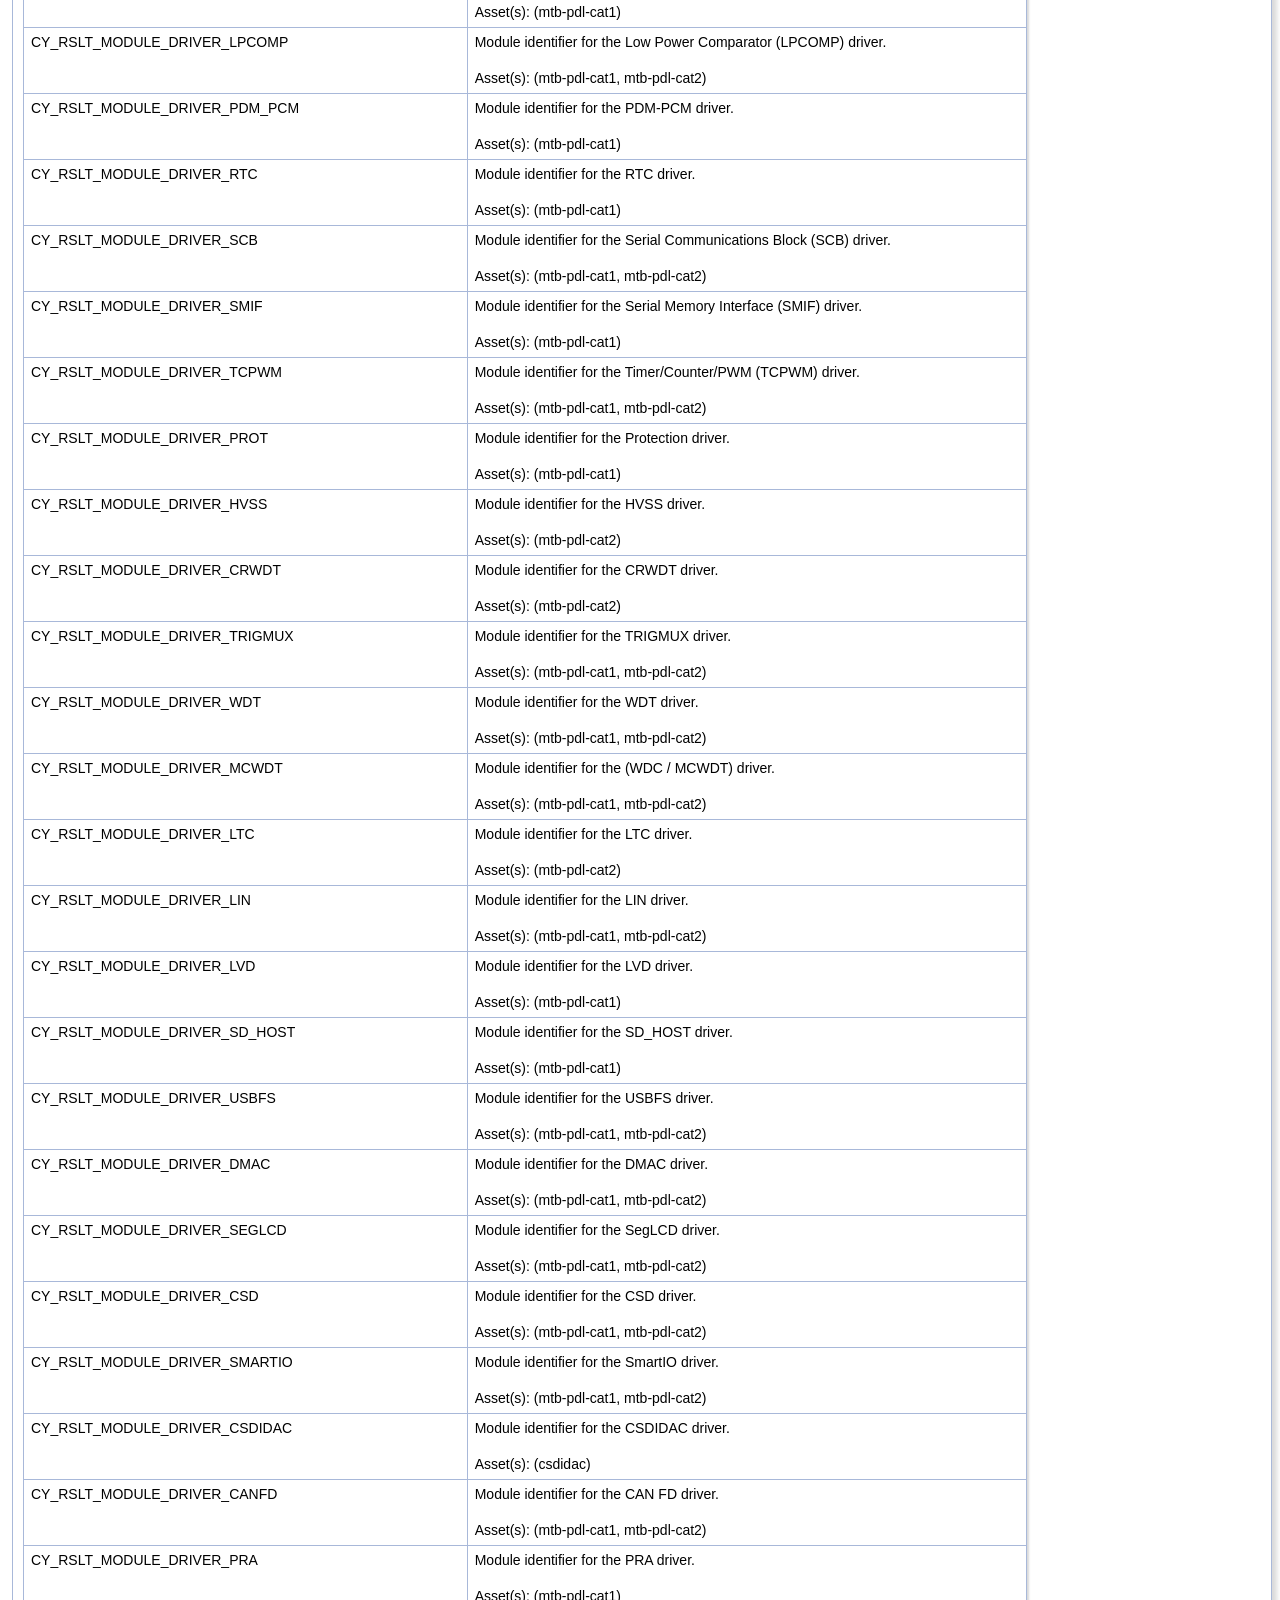
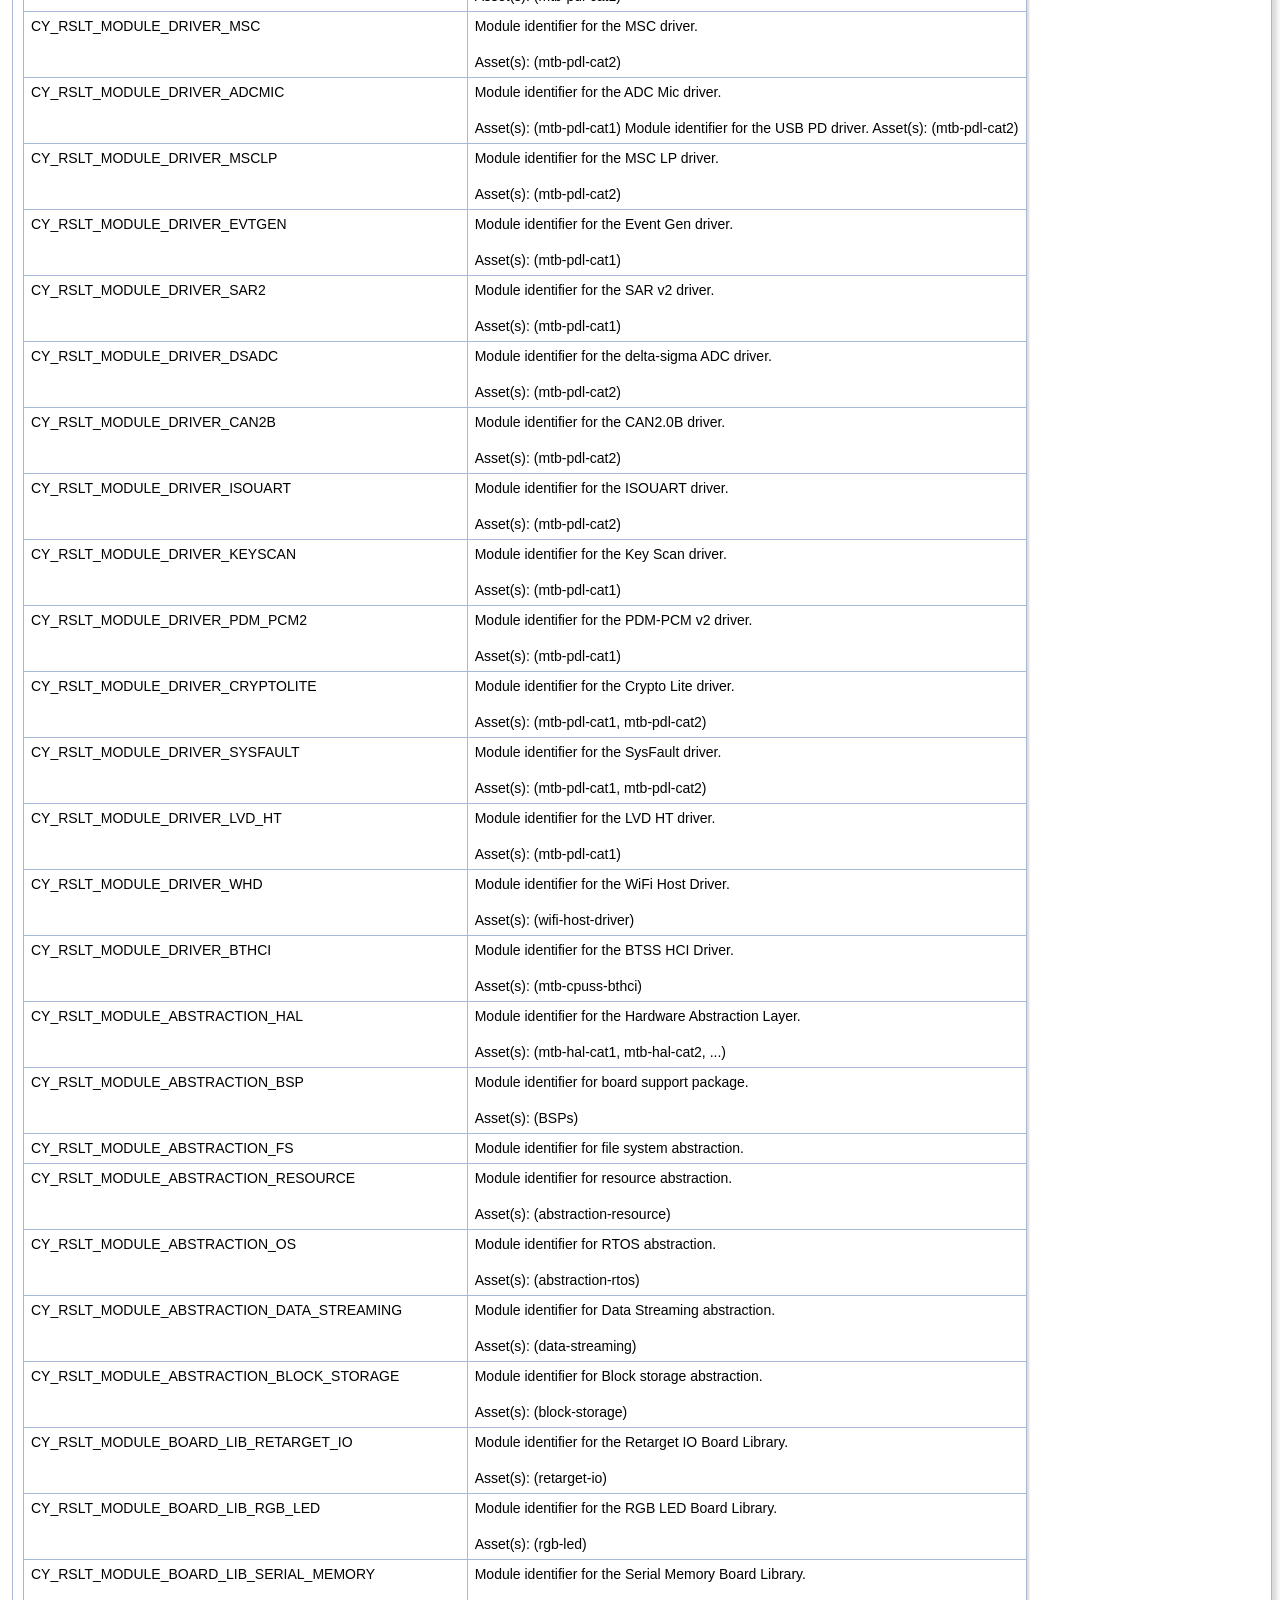
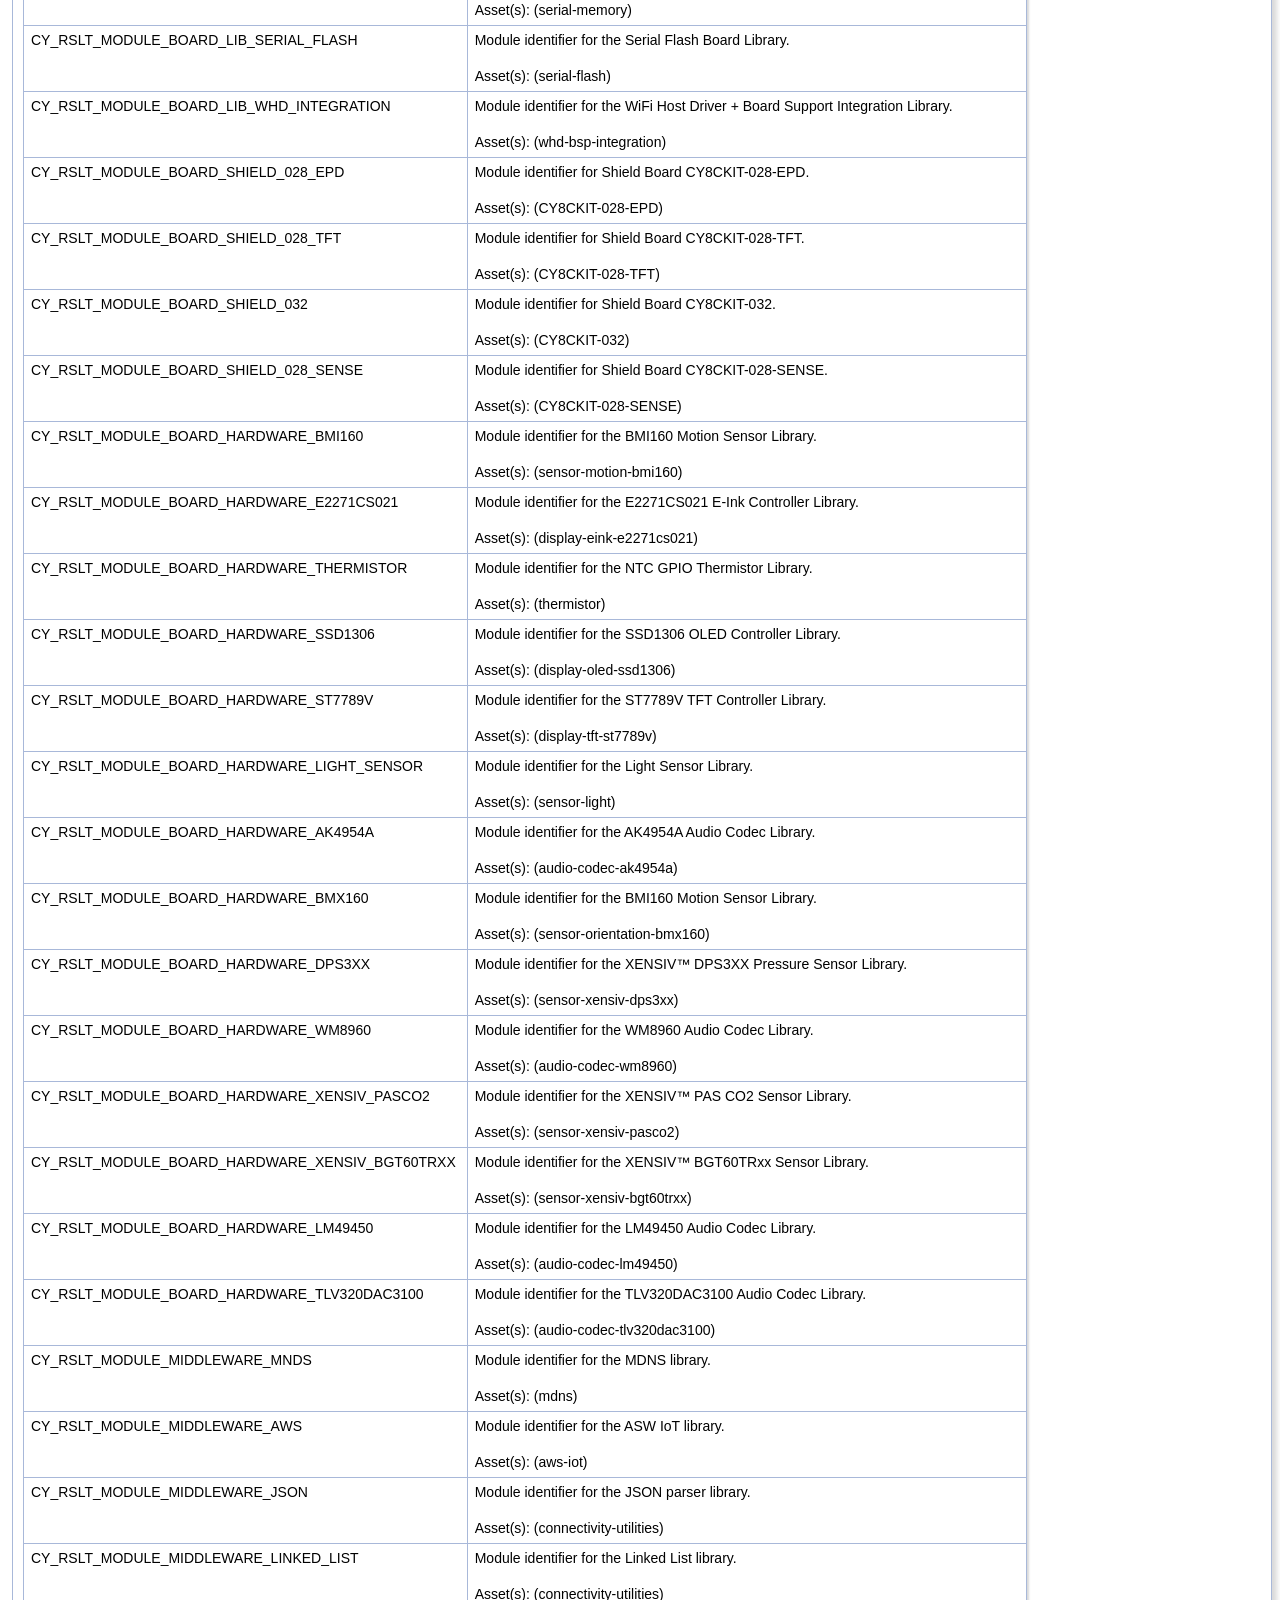
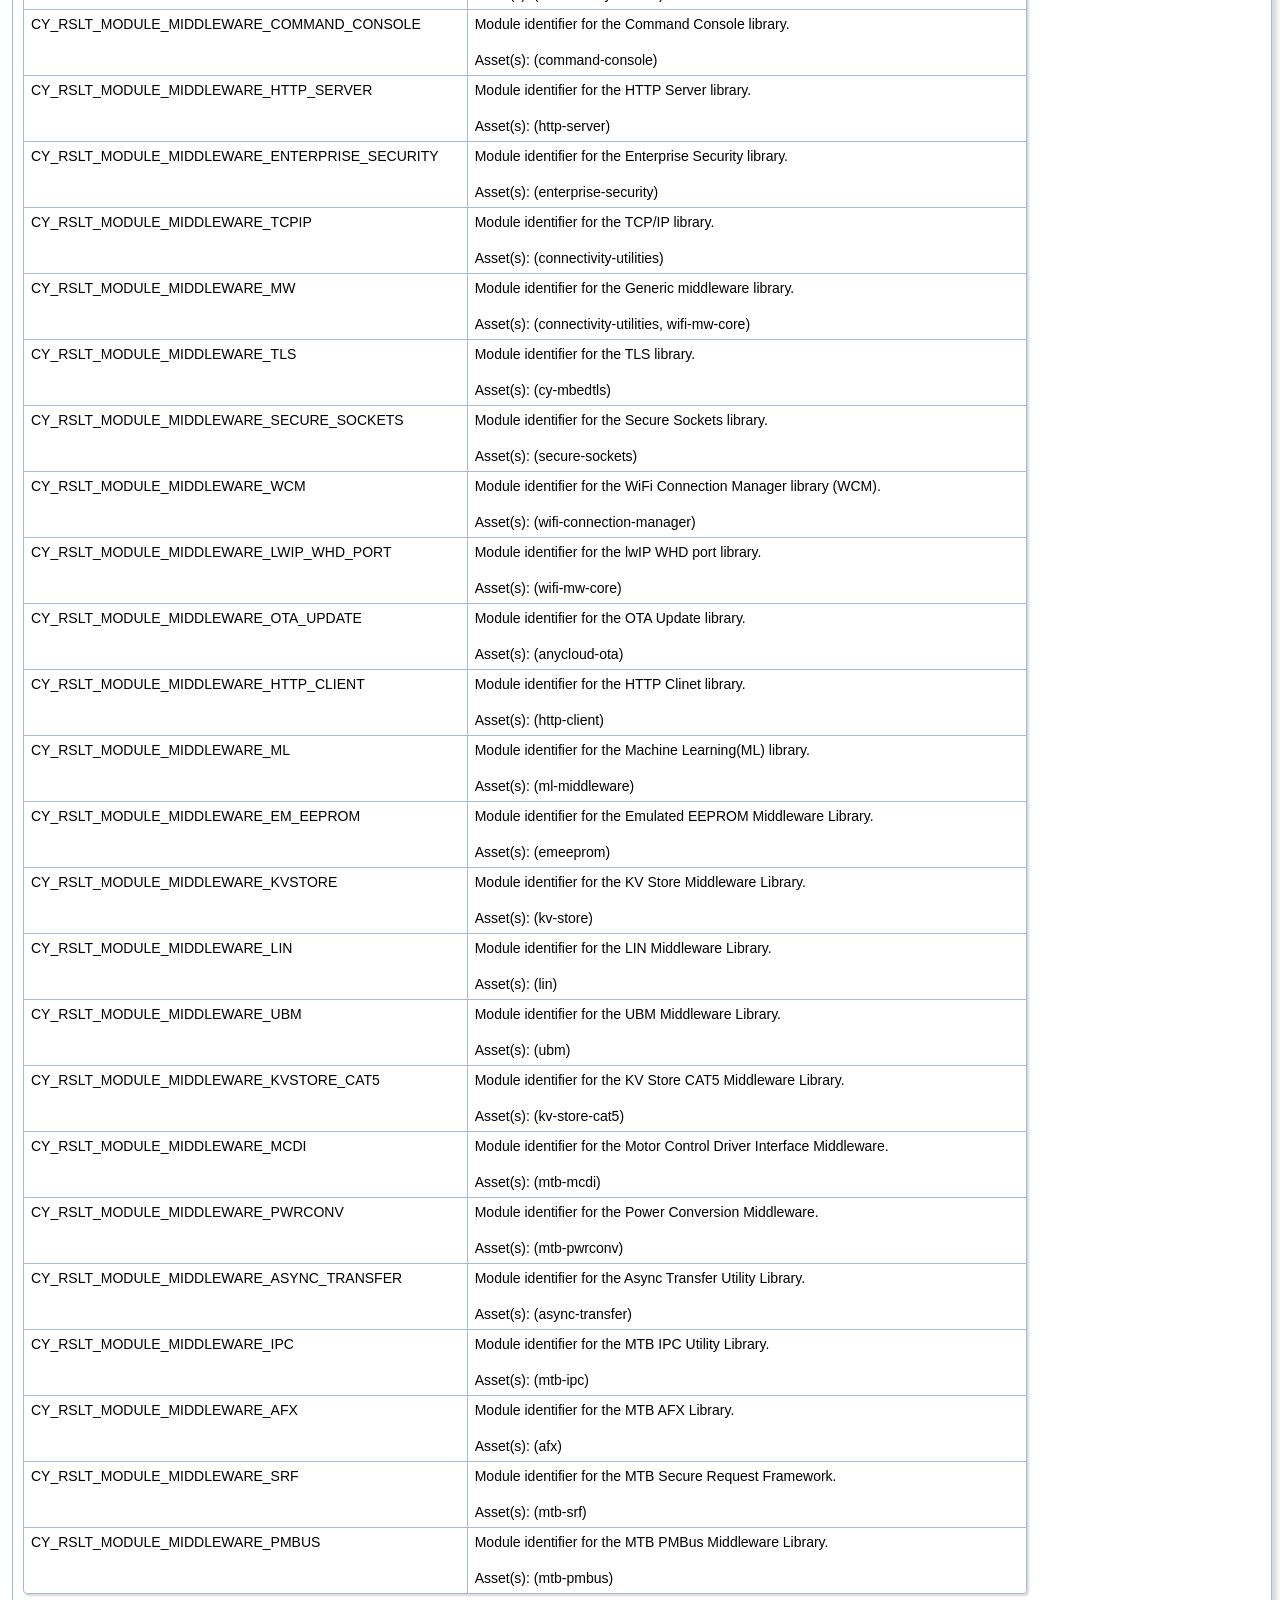
==== commit 7c85992b: "Upload core-lib [4092]" ====
--- a/docs/html/group__group__result.html
+++ b/docs/html/group__group__result.html
@@ -6,7 +6,7 @@
 <meta http-equiv="X-UA-Compatible" content="IE=9"/>
 <meta name="generator" content="Doxygen 1.9.2"/>
 <meta name="viewport" content="width=device-width, initial-scale=1"/>
-<title>(core-lib)</title>
+<title>Core Library</title>
 <link href="tabs.css" rel="stylesheet" type="text/css"/>
 <script type="text/javascript" src="jquery.js"></script>
 <script type="text/javascript" src="dynsections.js"></script>
@@ -27,7 +27,7 @@
  <tr style="height: 56px;">
   <td id="projectlogo"><a href="http://www.cypress.com/"><img alt="Logo" src="logo.png"/></a></td>
   <td id="projectalign" style="padding-left: 0.5em;">
-   <div id="projectname">(core-lib)</div>
+   <div id="projectname">Core Library</div>
   </td>
  </tr>
  </tbody>
@@ -109,13 +109,13 @@
 <div class="ttc" id="agroup__group__result_html_ga5a7fc037210b7ff81c65160e11823443"><div class="ttname"><a href="group__group__result.html#ga5a7fc037210b7ff81c65160e11823443">CY_RSLT_GET_CODE</a></div><div class="ttdeci">#define CY_RSLT_GET_CODE(x)</div><div class="ttdoc">Get the value of the result code field.</div><div class="ttdef"><b>Definition:</b> cy_result.h:134</div></div>
 <div class="ttc" id="agroup__group__result_html_ga9ae9b152a38632a9e0f8620845c6cea9"><div class="ttname"><a href="group__group__result.html#ga9ae9b152a38632a9e0f8620845c6cea9">CY_RSLT_GET_TYPE</a></div><div class="ttdeci">#define CY_RSLT_GET_TYPE(x)</div><div class="ttdoc">Get the value of the result type field.</div><div class="ttdef"><b>Definition:</b> cy_result.h:124</div></div>
 <div class="ttc" id="agroup__group__result_html_gab959fc67da8489c03d3ab631442393b4"><div class="ttname"><a href="group__group__result.html#gab959fc67da8489c03d3ab631442393b4">CY_RSLT_GET_MODULE</a></div><div class="ttdeci">#define CY_RSLT_GET_MODULE(x)</div><div class="ttdoc">Get the value of the module identifier field.</div><div class="ttdef"><b>Definition:</b> cy_result.h:129</div></div>
-<div class="ttc" id="agroup__group__result_html_gaca79700fcc701534ce61778a9bcf57d1"><div class="ttname"><a href="group__group__result.html#gaca79700fcc701534ce61778a9bcf57d1">cy_rslt_t</a></div><div class="ttdeci">uint32_t cy_rslt_t</div><div class="ttdoc">Provides the result of an operation as a structured bitfield.</div><div class="ttdef"><b>Definition:</b> cy_result.h:483</div></div>
+<div class="ttc" id="agroup__group__result_html_gaca79700fcc701534ce61778a9bcf57d1"><div class="ttname"><a href="group__group__result.html#gaca79700fcc701534ce61778a9bcf57d1">cy_rslt_t</a></div><div class="ttdeci">uint32_t cy_rslt_t</div><div class="ttdoc">Provides the result of an operation as a structured bitfield.</div><div class="ttdef"><b>Definition:</b> cy_result.h:485</div></div>
 </div><!-- fragment --><p >Using <a class="el" href="group__group__result.html#unioncy__rslt__decode__t">cy_rslt_decode_t</a> to decode: </p><div class="fragment"><div class="line"><a class="code hl_union" href="group__group__result.html#unioncy__rslt__decode__t">cy_rslt_decode_t</a> result;</div>
 <div class="line">result.<a class="code hl_variable" href="group__group__result.html#aa46cfbec8a99e1c9bce73b87f1f988c9">raw</a> = cy_hal_do_operation(arg);</div>
 <div class="line"> </div>
 <div class="line">printf(<span class="stringliteral">&quot;type=%d, module=%d, code=%d\n&quot;</span>, result.type, result.module, result.code);</div>
-<div class="ttc" id="agroup__group__result_html_aa46cfbec8a99e1c9bce73b87f1f988c9"><div class="ttname"><a href="group__group__result.html#aa46cfbec8a99e1c9bce73b87f1f988c9">cy_rslt_decode_t::raw</a></div><div class="ttdeci">cy_rslt_t raw</div><div class="ttdoc">The raw uint32/cy_rslt_t value.</div><div class="ttdef"><b>Definition:</b> cy_result.h:499</div></div>
-<div class="ttc" id="agroup__group__result_html_unioncy__rslt__decode__t"><div class="ttname"><a href="group__group__result.html#unioncy__rslt__decode__t">cy_rslt_decode_t</a></div><div class="ttdoc">Provides the result of an operation as a structured bitfield.</div><div class="ttdef"><b>Definition:</b> cy_result.h:498</div></div>
+<div class="ttc" id="agroup__group__result_html_aa46cfbec8a99e1c9bce73b87f1f988c9"><div class="ttname"><a href="group__group__result.html#aa46cfbec8a99e1c9bce73b87f1f988c9">cy_rslt_decode_t::raw</a></div><div class="ttdeci">cy_rslt_t raw</div><div class="ttdoc">The raw uint32/cy_rslt_t value.</div><div class="ttdef"><b>Definition:</b> cy_result.h:501</div></div>
+<div class="ttc" id="agroup__group__result_html_unioncy__rslt__decode__t"><div class="ttname"><a href="group__group__result.html#unioncy__rslt__decode__t">cy_rslt_decode_t</a></div><div class="ttdoc">Provides the result of an operation as a structured bitfield.</div><div class="ttdef"><b>Definition:</b> cy_result.h:500</div></div>
 </div><!-- fragment --> <table class="memberdecls">
 <tr class="heading"><td colspan="2"><h2 class="groupheader"><a id="nested-classes" name="nested-classes"></a>
 Data Structures</h2></td></tr>
@@ -268,6 +268,8 @@
 , <br />
 &#160;&#160;<a class="el" href="group__group__result.html#gga9008565cba0207520330a1cb8509a8d0a1b8a6dcc775844139fa2bf0b47999e8e">CY_RSLT_MODULE_DRIVER_CAN2B</a> = 0x0051
 , <br />
+&#160;&#160;<a class="el" href="group__group__result.html#gga9008565cba0207520330a1cb8509a8d0a0be0a3224c3a676d0244de7d8c794b3b">CY_RSLT_MODULE_DRIVER_ISOUART</a> = 0x0052
+, <br />
 &#160;&#160;<a class="el" href="group__group__result.html#gga9008565cba0207520330a1cb8509a8d0ac3fe5c1390bd3da0a397af4f1fac8a96">CY_RSLT_MODULE_DRIVER_KEYSCAN</a> = 0x0072
 , <br />
 &#160;&#160;<a class="el" href="group__group__result.html#gga9008565cba0207520330a1cb8509a8d0a8108e24a01c2130c03f018293573b30f">CY_RSLT_MODULE_DRIVER_PDM_PCM2</a> = 0x0073
@@ -937,6 +939,9 @@
 <tr><td class="fieldname"><a id="gga9008565cba0207520330a1cb8509a8d0a1b8a6dcc775844139fa2bf0b47999e8e" name="gga9008565cba0207520330a1cb8509a8d0a1b8a6dcc775844139fa2bf0b47999e8e"></a>CY_RSLT_MODULE_DRIVER_CAN2B&#160;</td><td class="fielddoc"><p >Module identifier for the CAN2.0B driver. </p>
 <p >Asset(s): (mtb-pdl-cat2) </p>
 </td></tr>
+<tr><td class="fieldname"><a id="gga9008565cba0207520330a1cb8509a8d0a0be0a3224c3a676d0244de7d8c794b3b" name="gga9008565cba0207520330a1cb8509a8d0a0be0a3224c3a676d0244de7d8c794b3b"></a>CY_RSLT_MODULE_DRIVER_ISOUART&#160;</td><td class="fielddoc"><p >Module identifier for the ISOUART driver. </p>
+<p >Asset(s): (mtb-pdl-cat2) </p>
+</td></tr>
 <tr><td class="fieldname"><a id="gga9008565cba0207520330a1cb8509a8d0ac3fe5c1390bd3da0a397af4f1fac8a96" name="gga9008565cba0207520330a1cb8509a8d0ac3fe5c1390bd3da0a397af4f1fac8a96"></a>CY_RSLT_MODULE_DRIVER_KEYSCAN&#160;</td><td class="fielddoc"><p >Module identifier for the Key Scan driver. </p>
 <p >Asset(s): (mtb-pdl-cat1) </p>
 </td></tr>
@@ -1141,7 +1146,7 @@
 <div id="nav-path" class="navpath">
     <ul>
         <li class="footer">
-            Generated for <b>(core-lib)</b> by <b>Cypress Semiconductor Corporation</b>.
+            Generated for <b>Core Library</b> by <b>Cypress Semiconductor Corporation</b>.
             All rights reserved.
         </li>
     </ul>
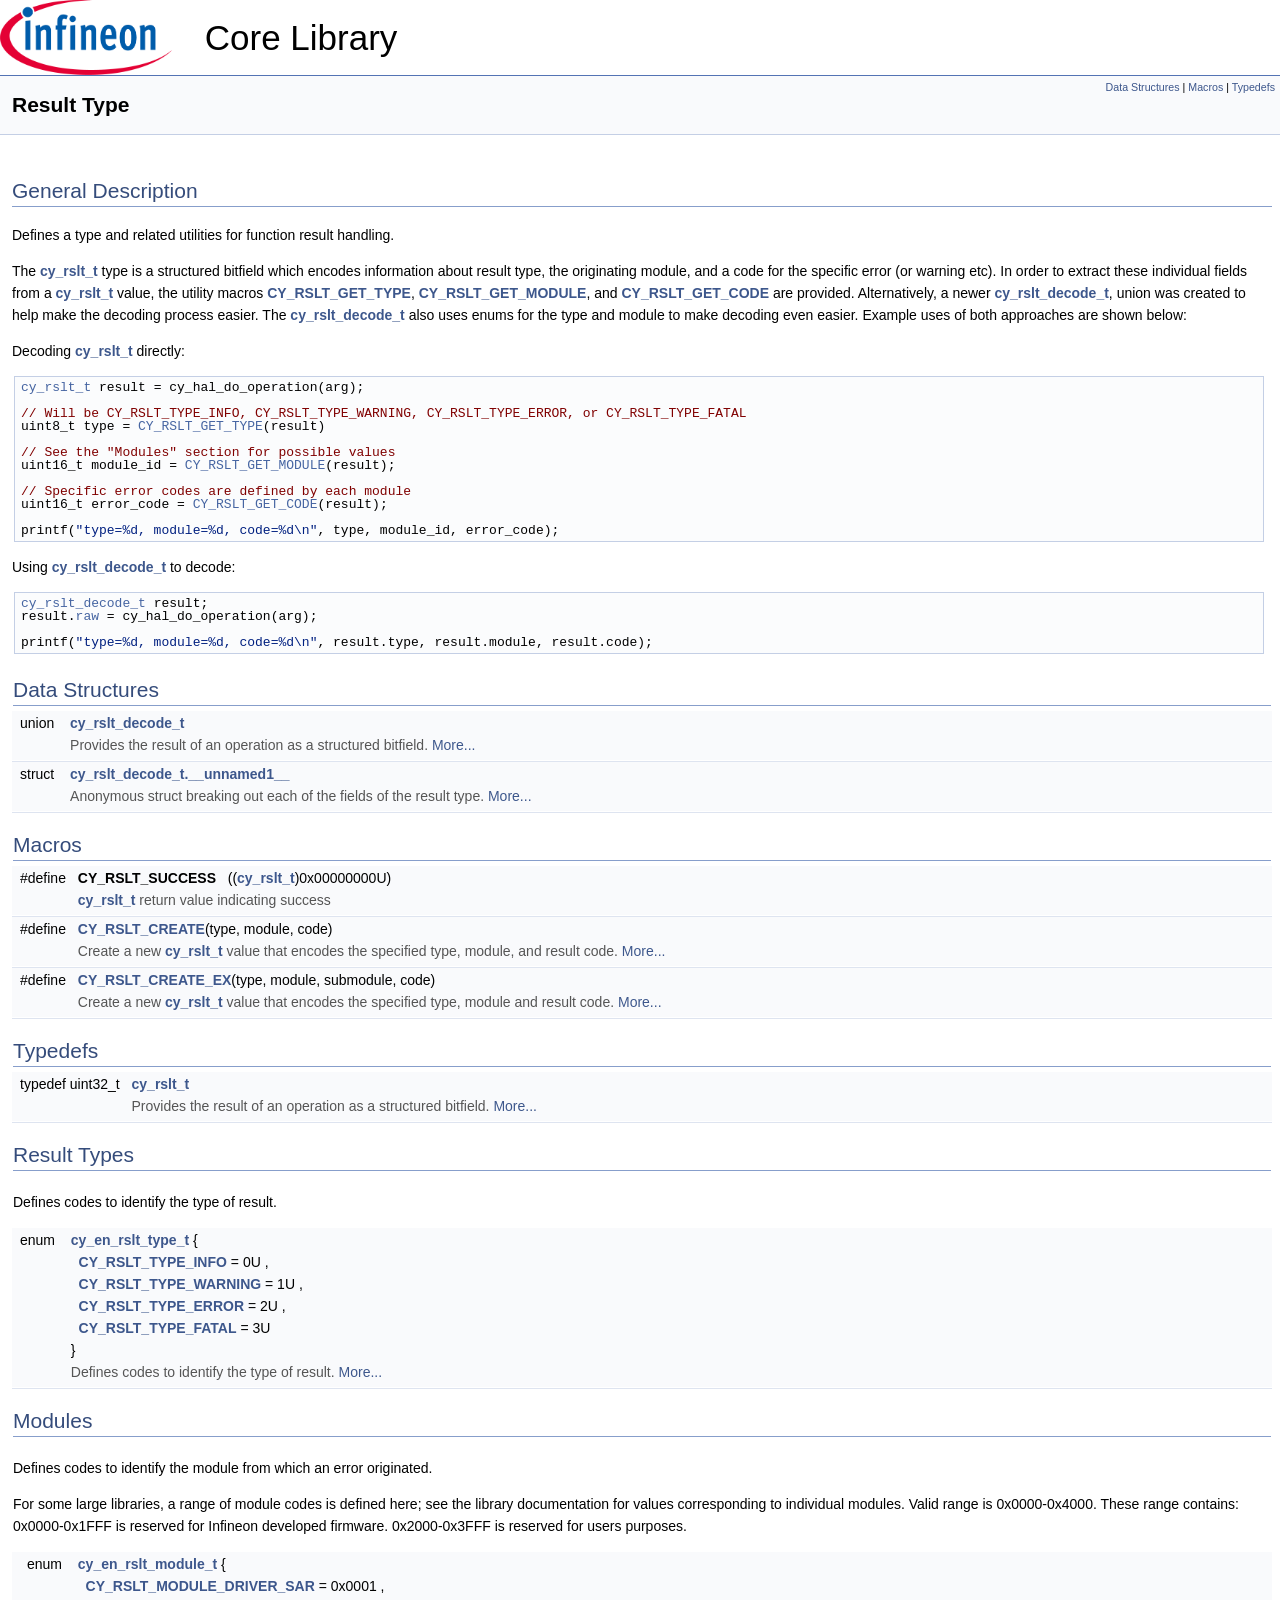
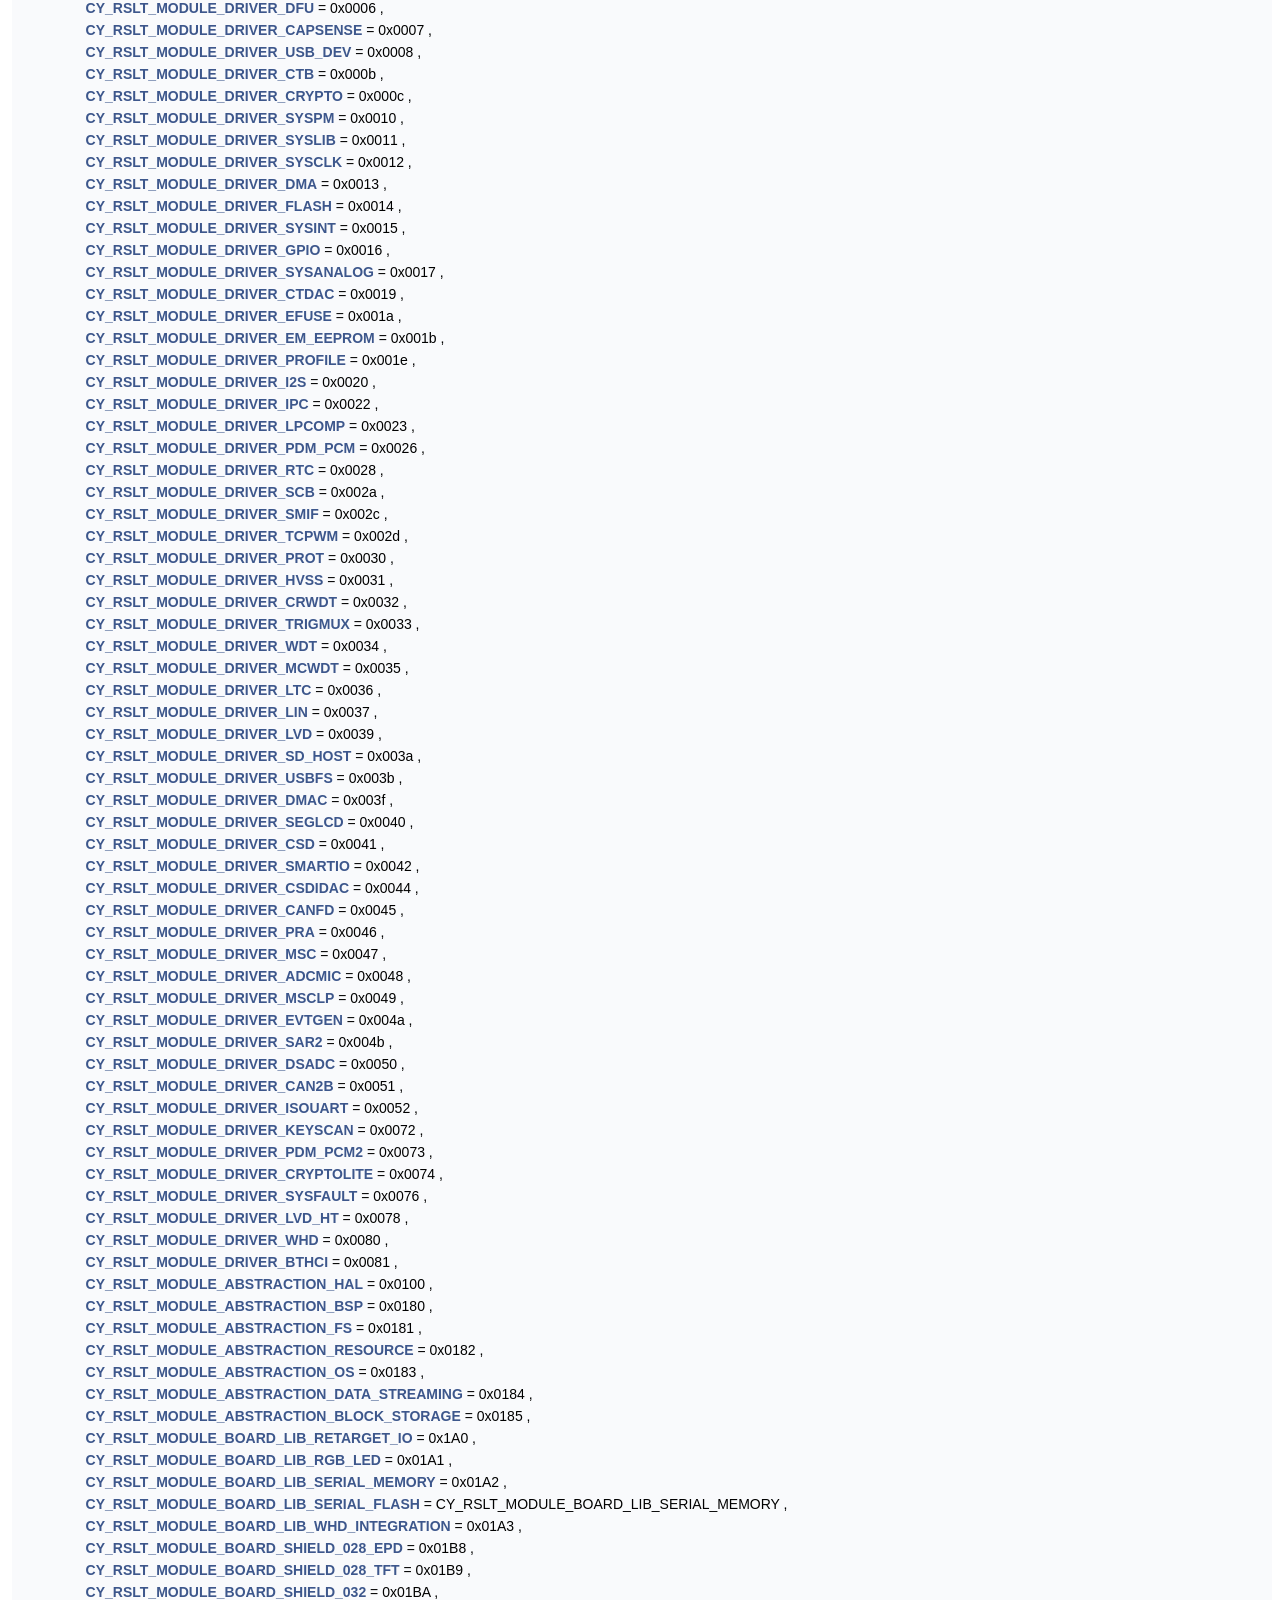
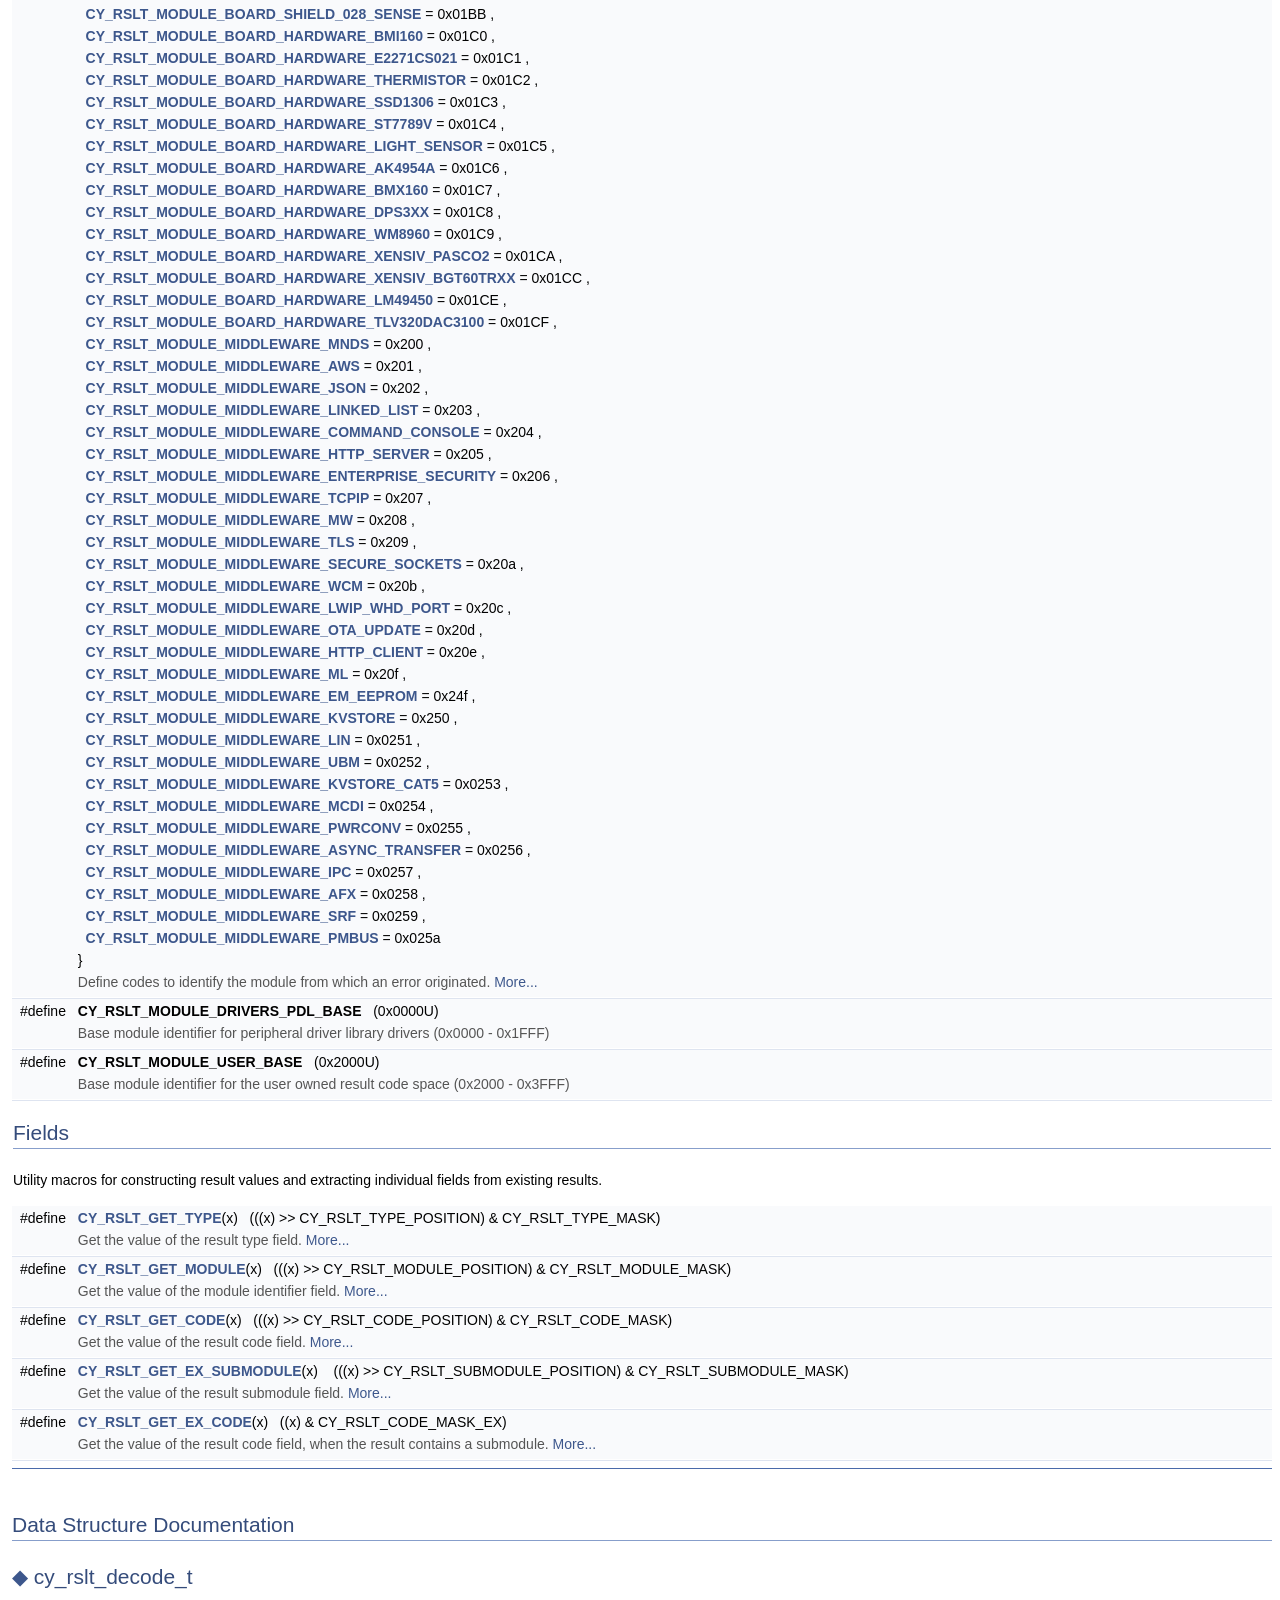
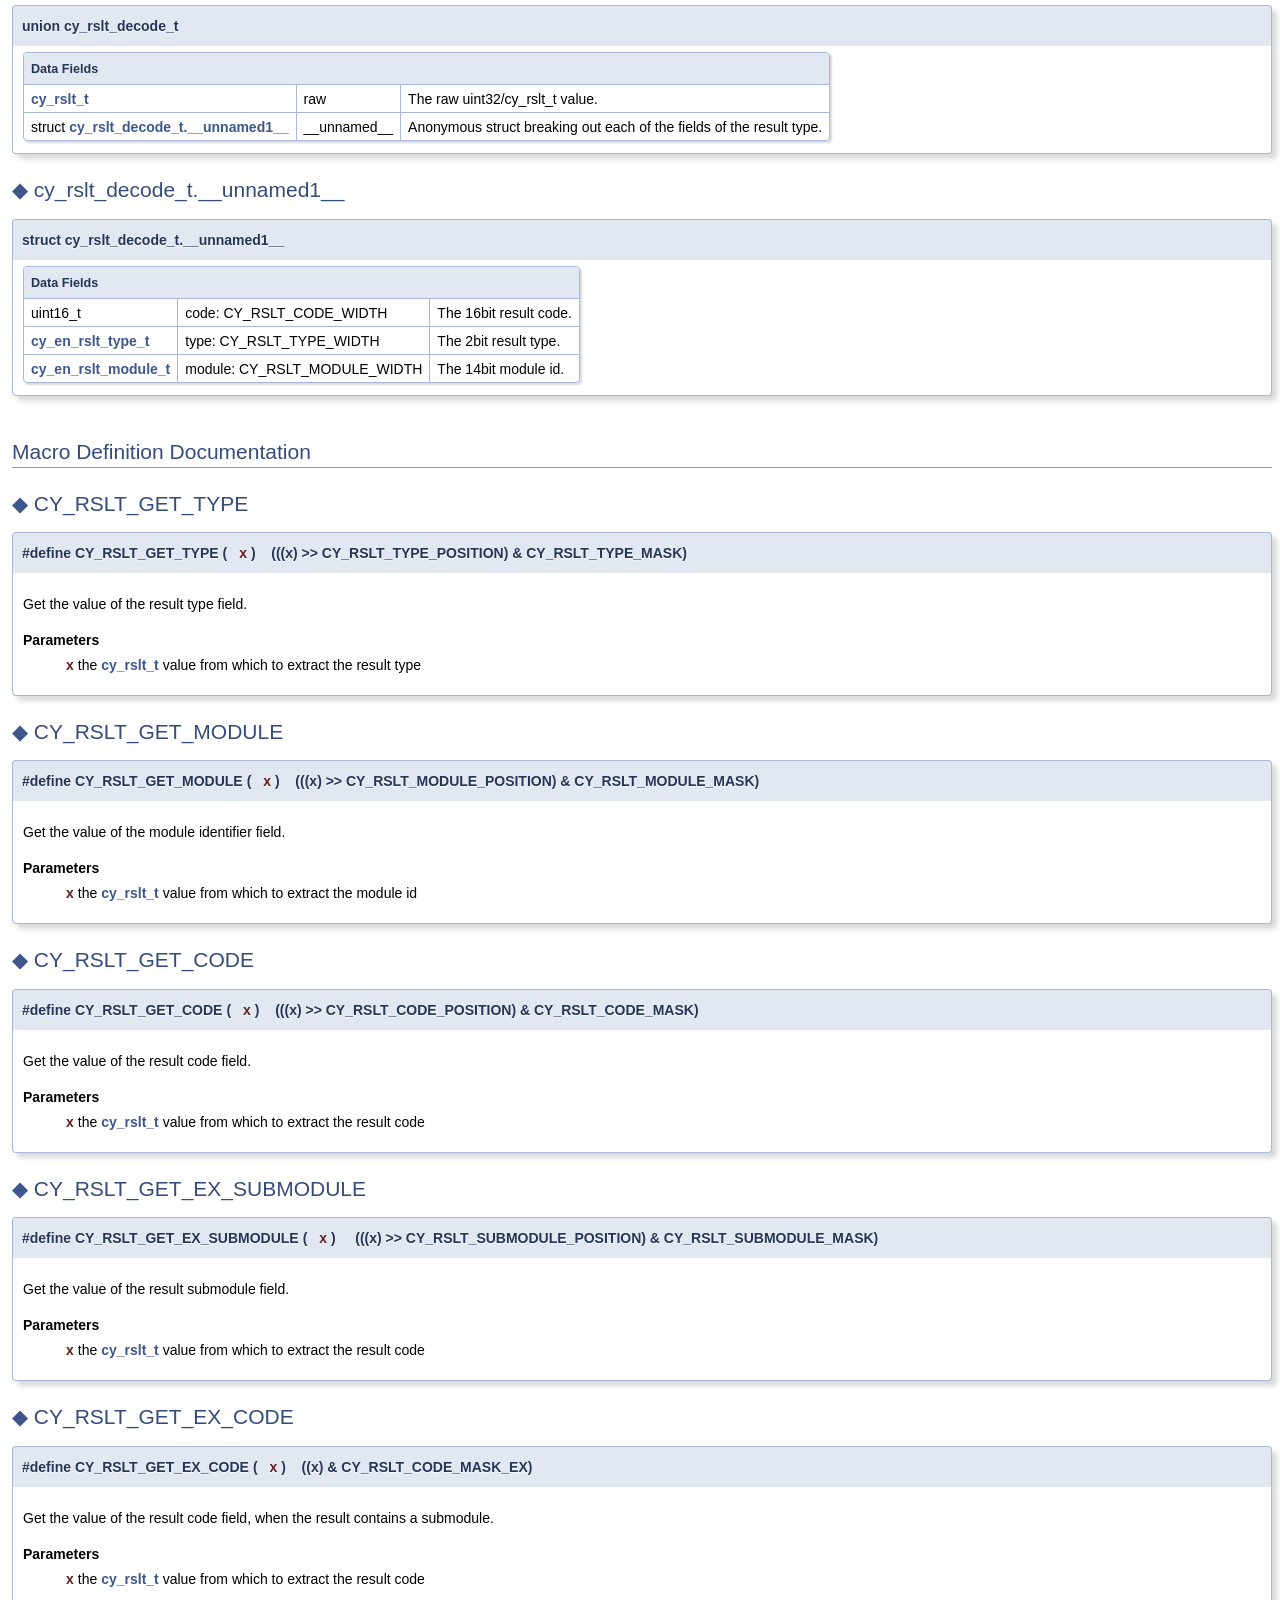
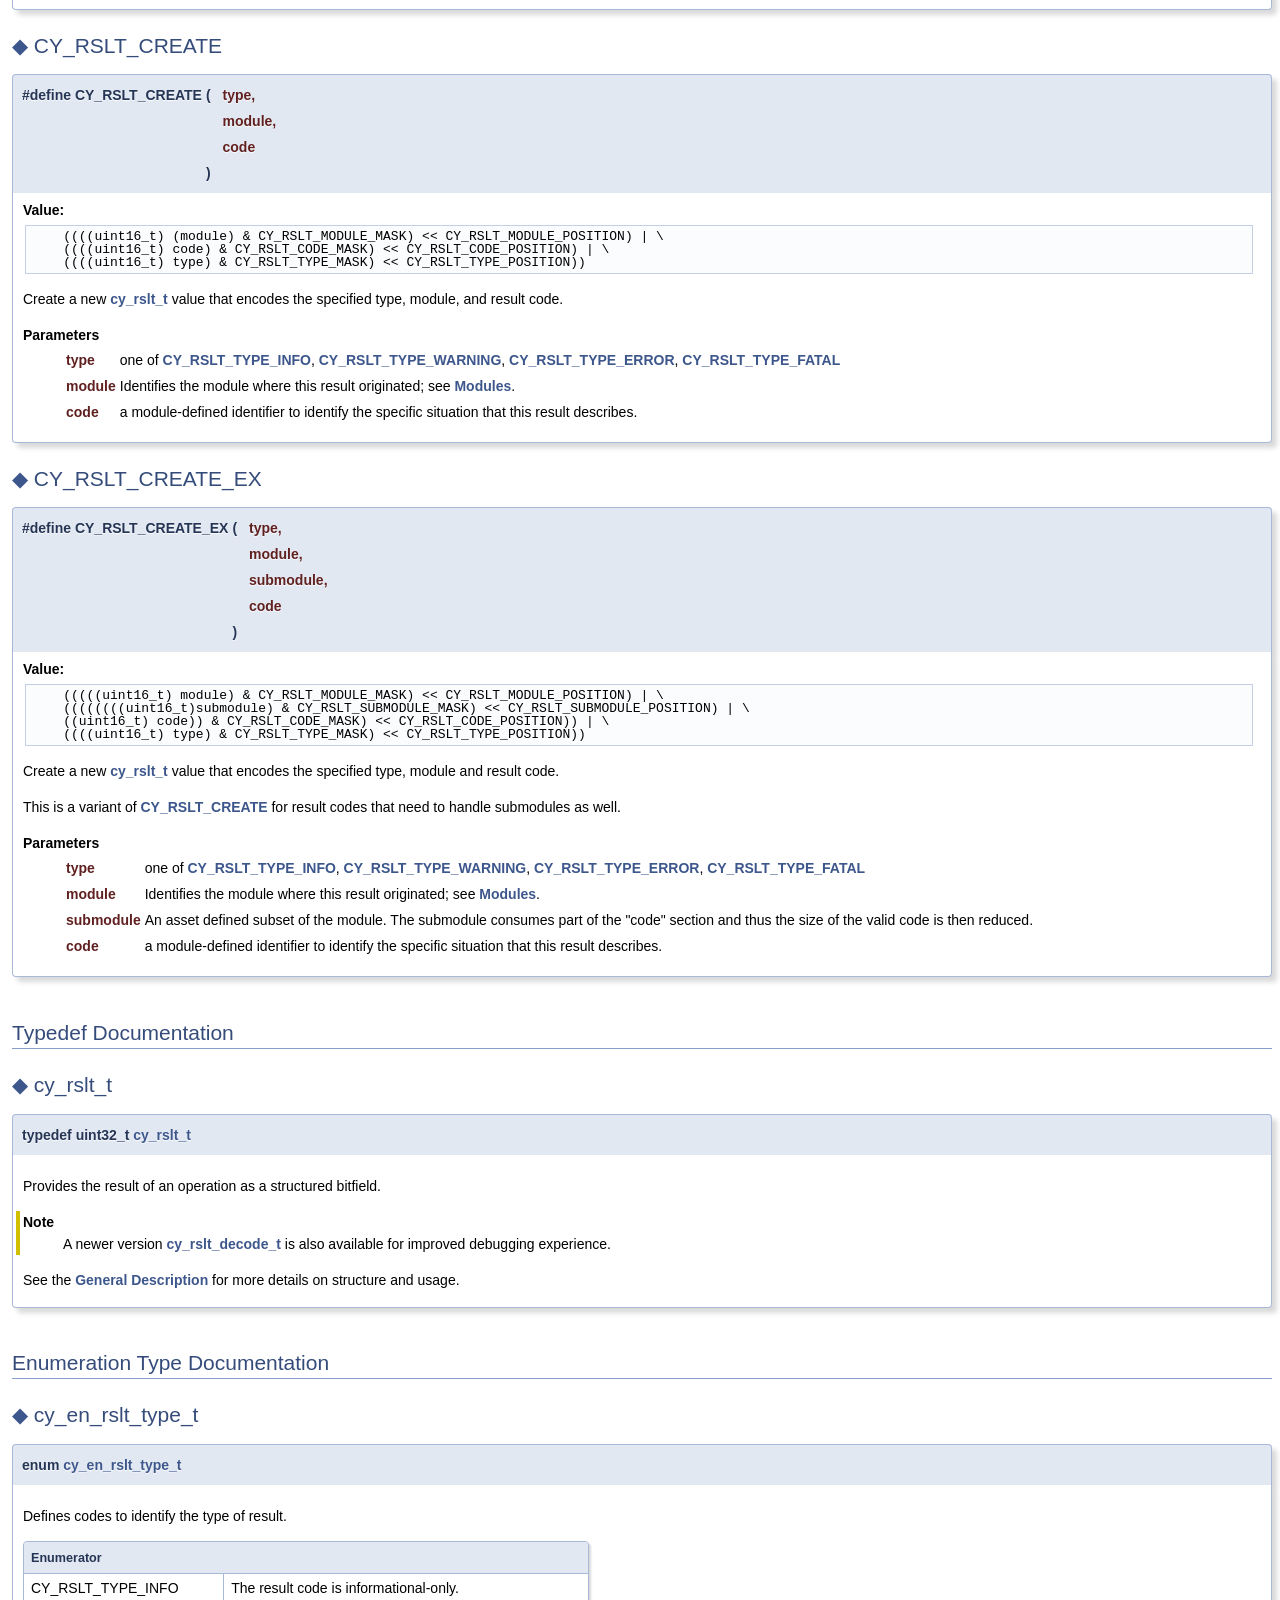
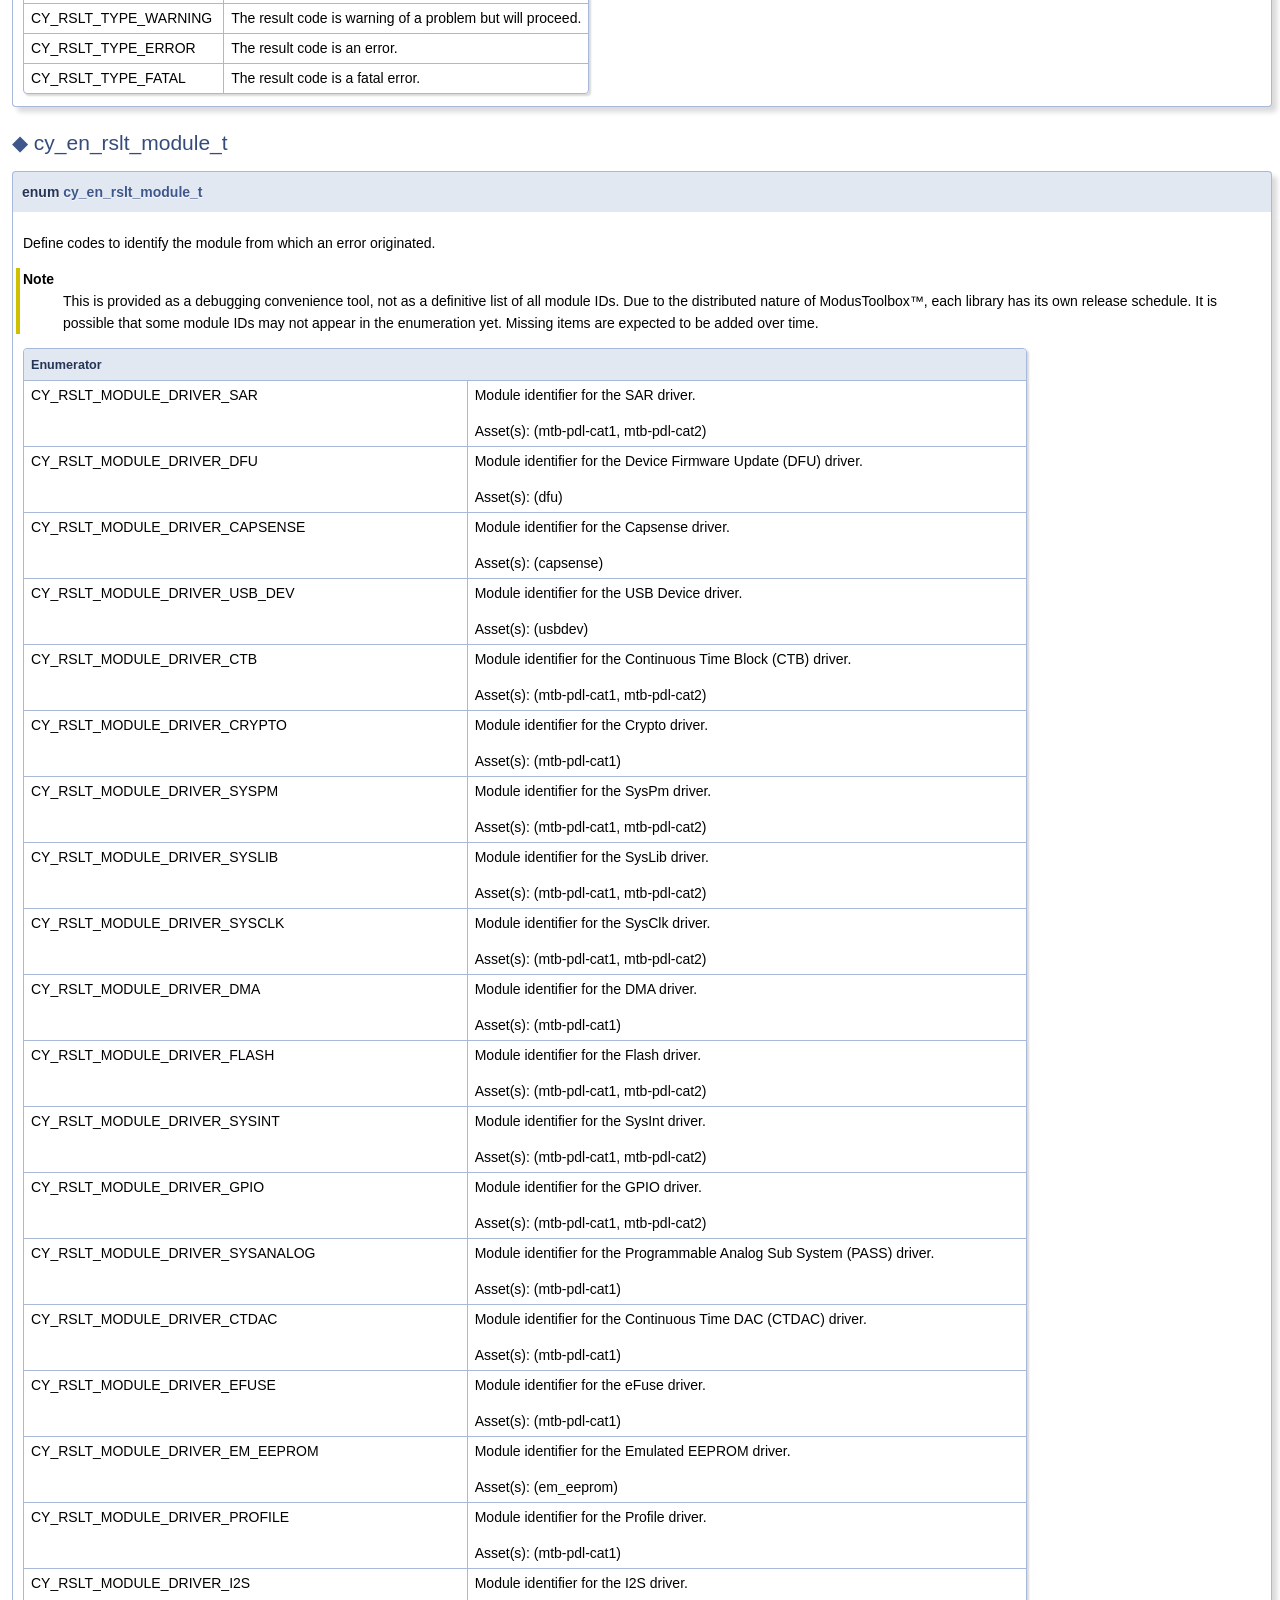
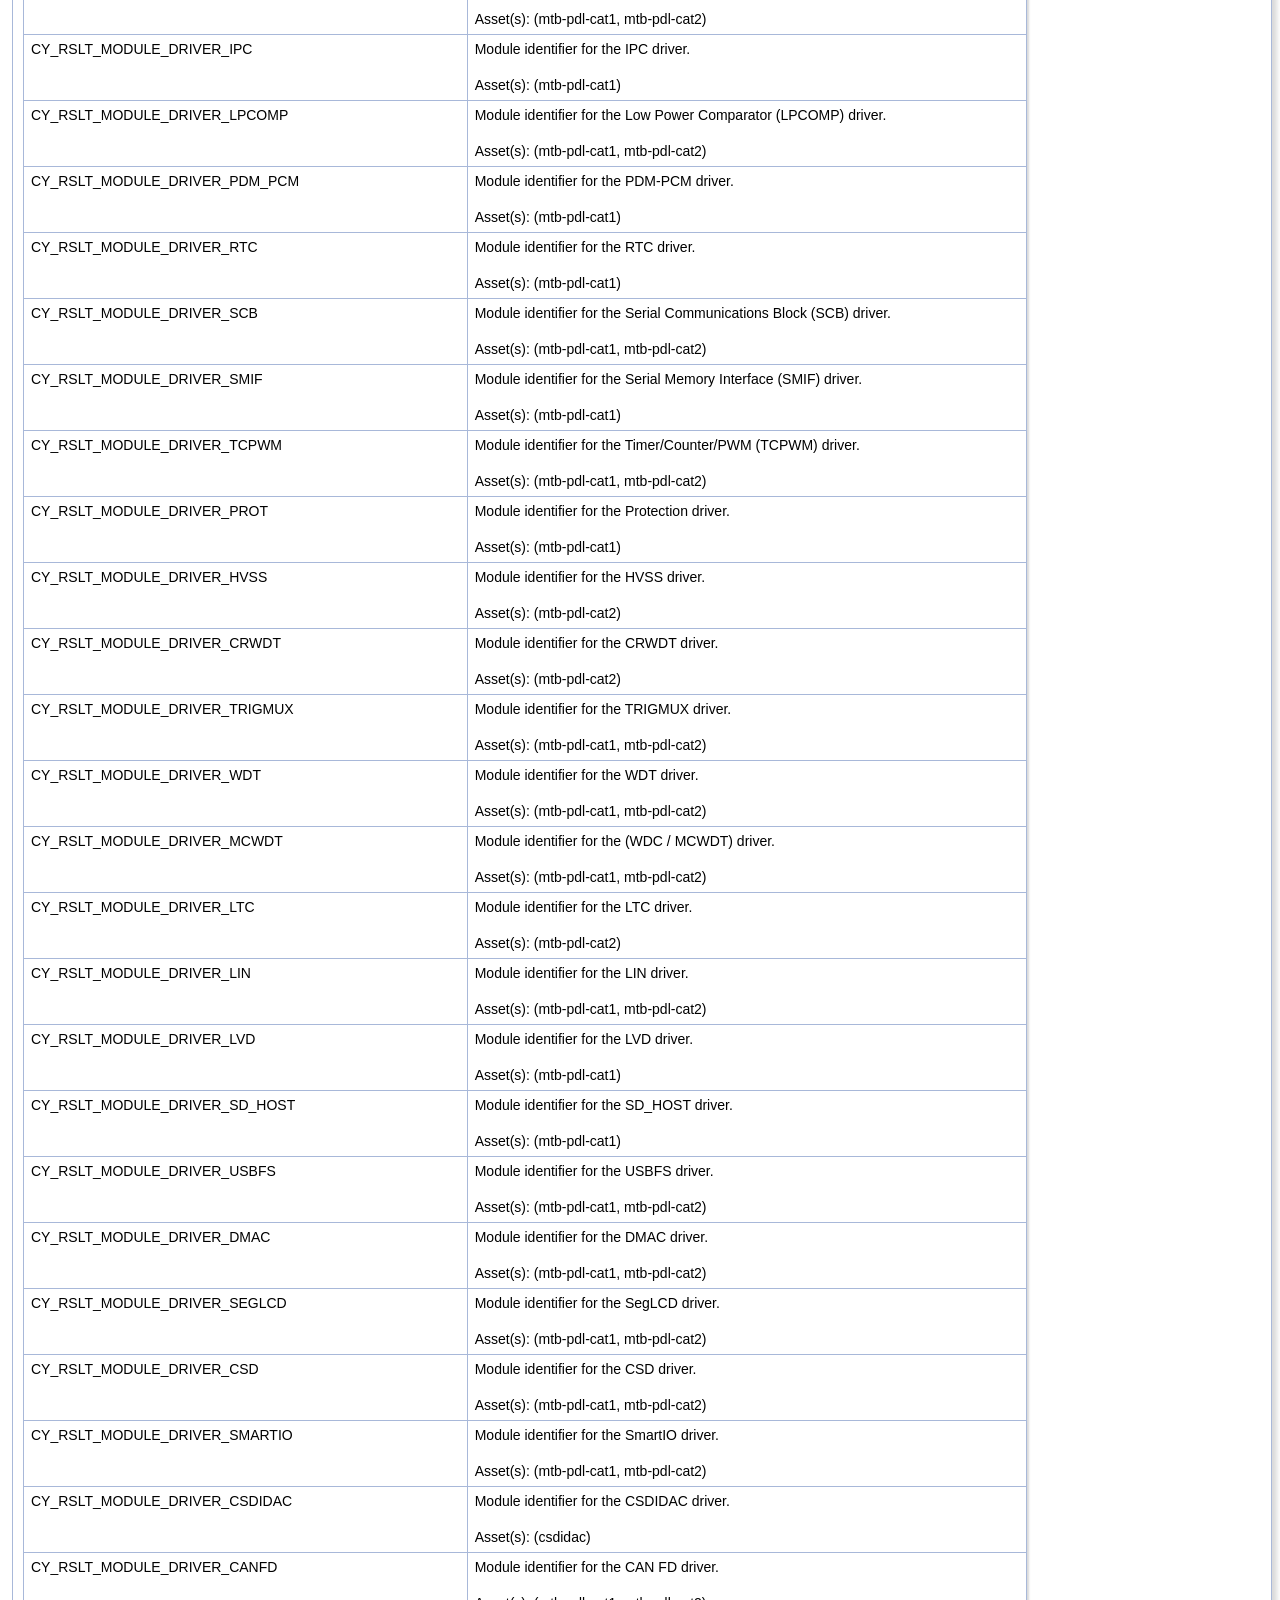
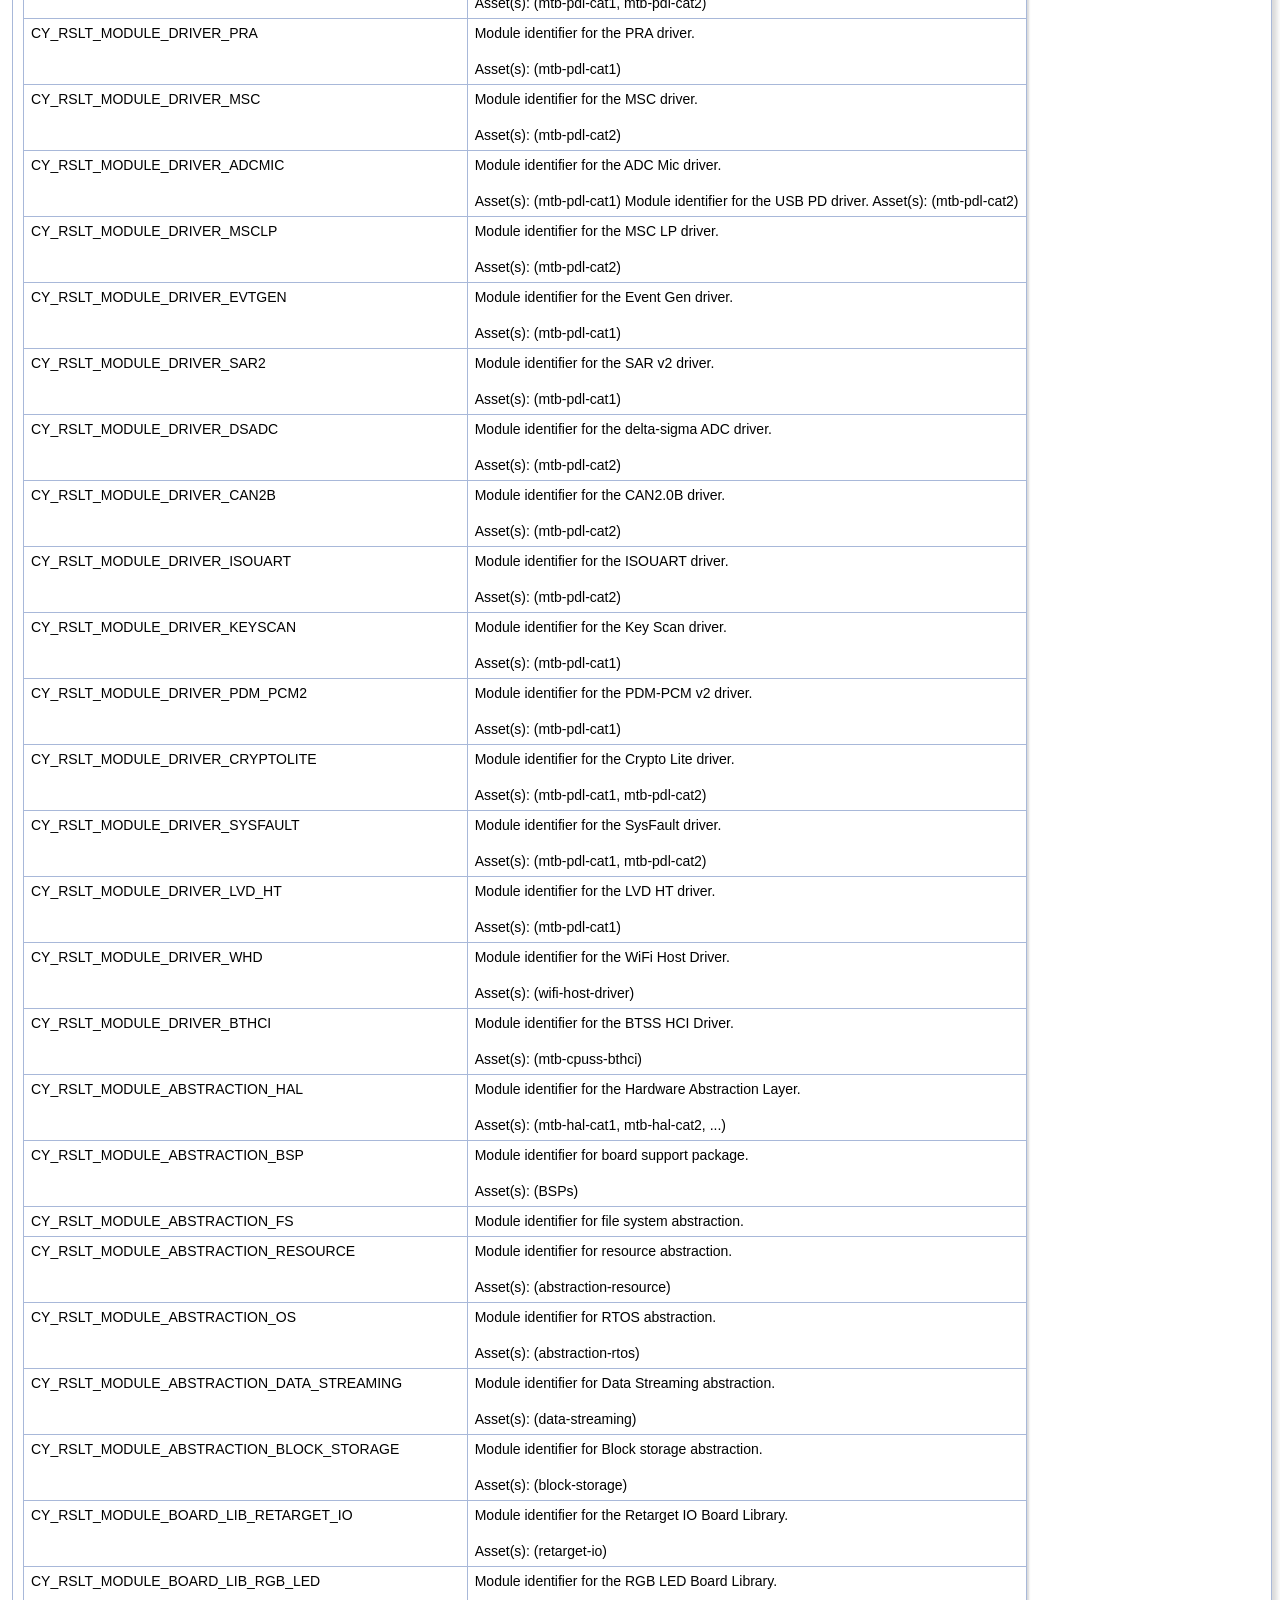
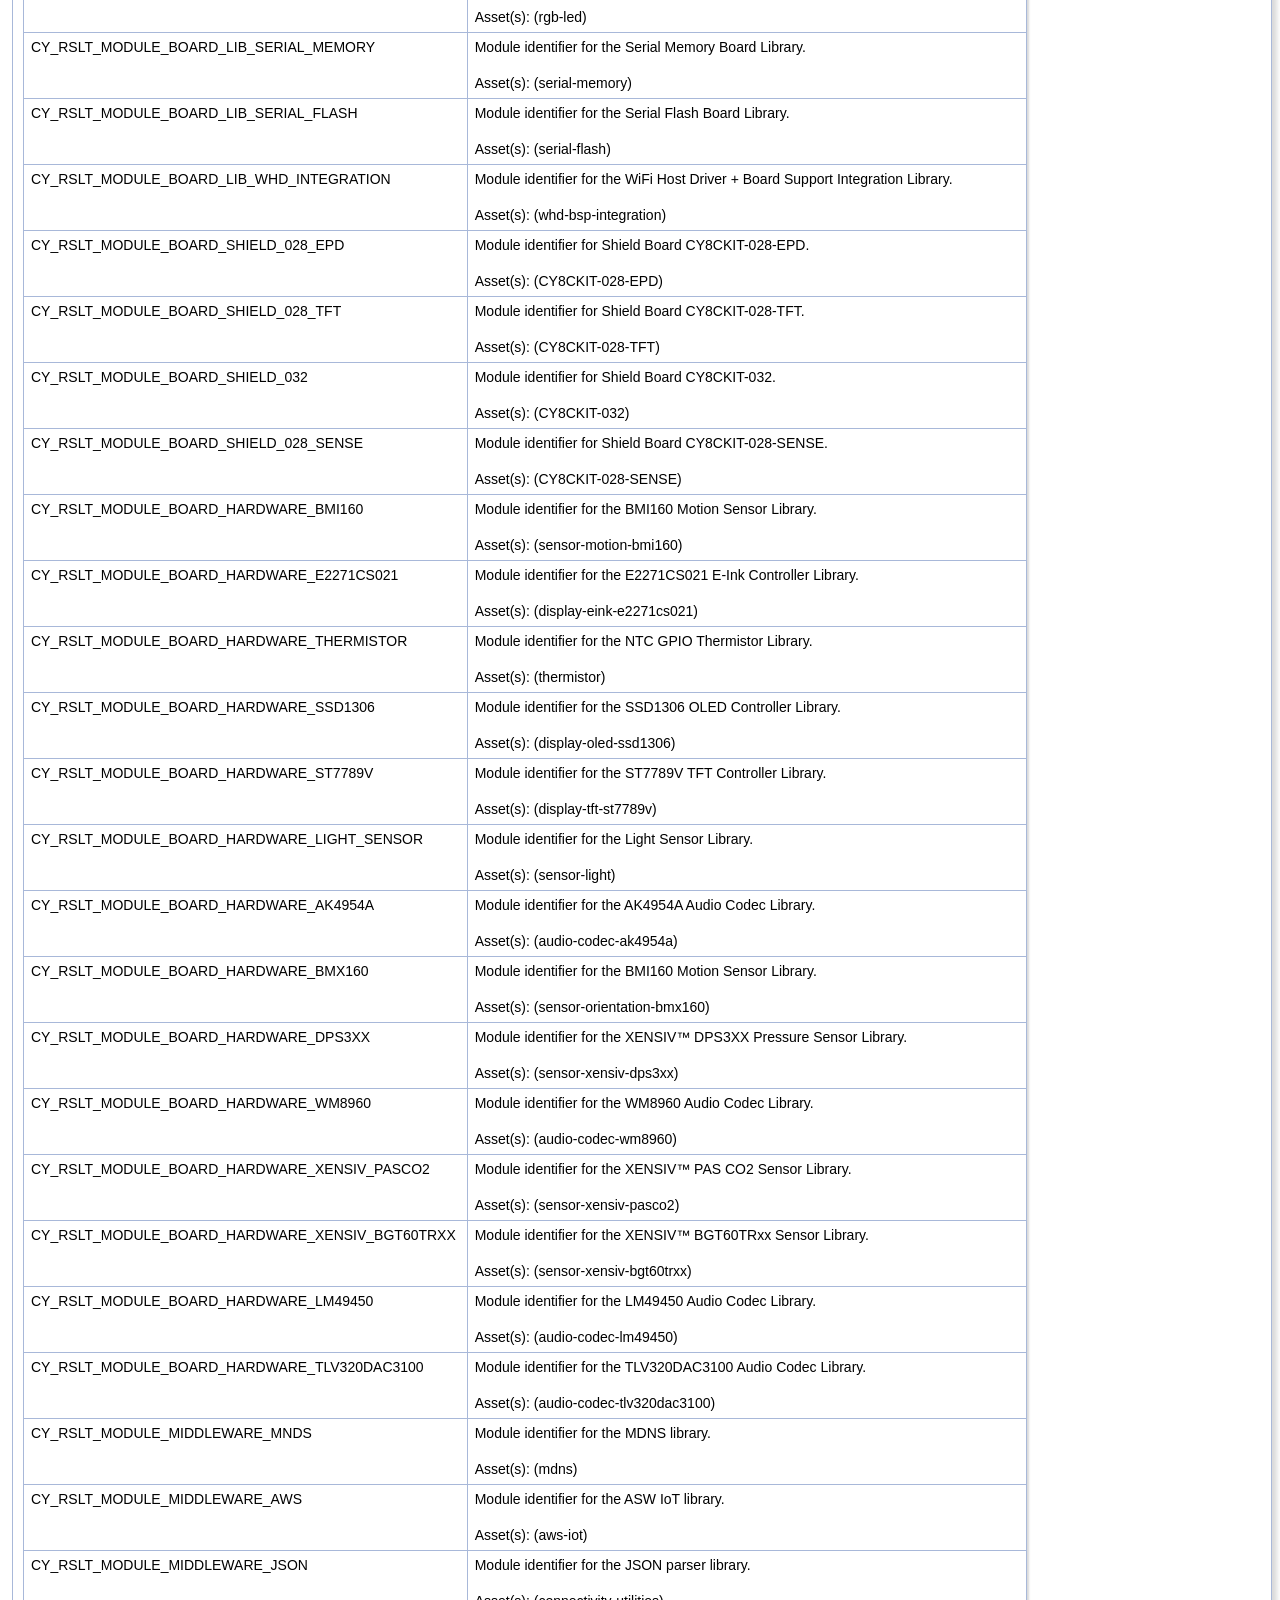
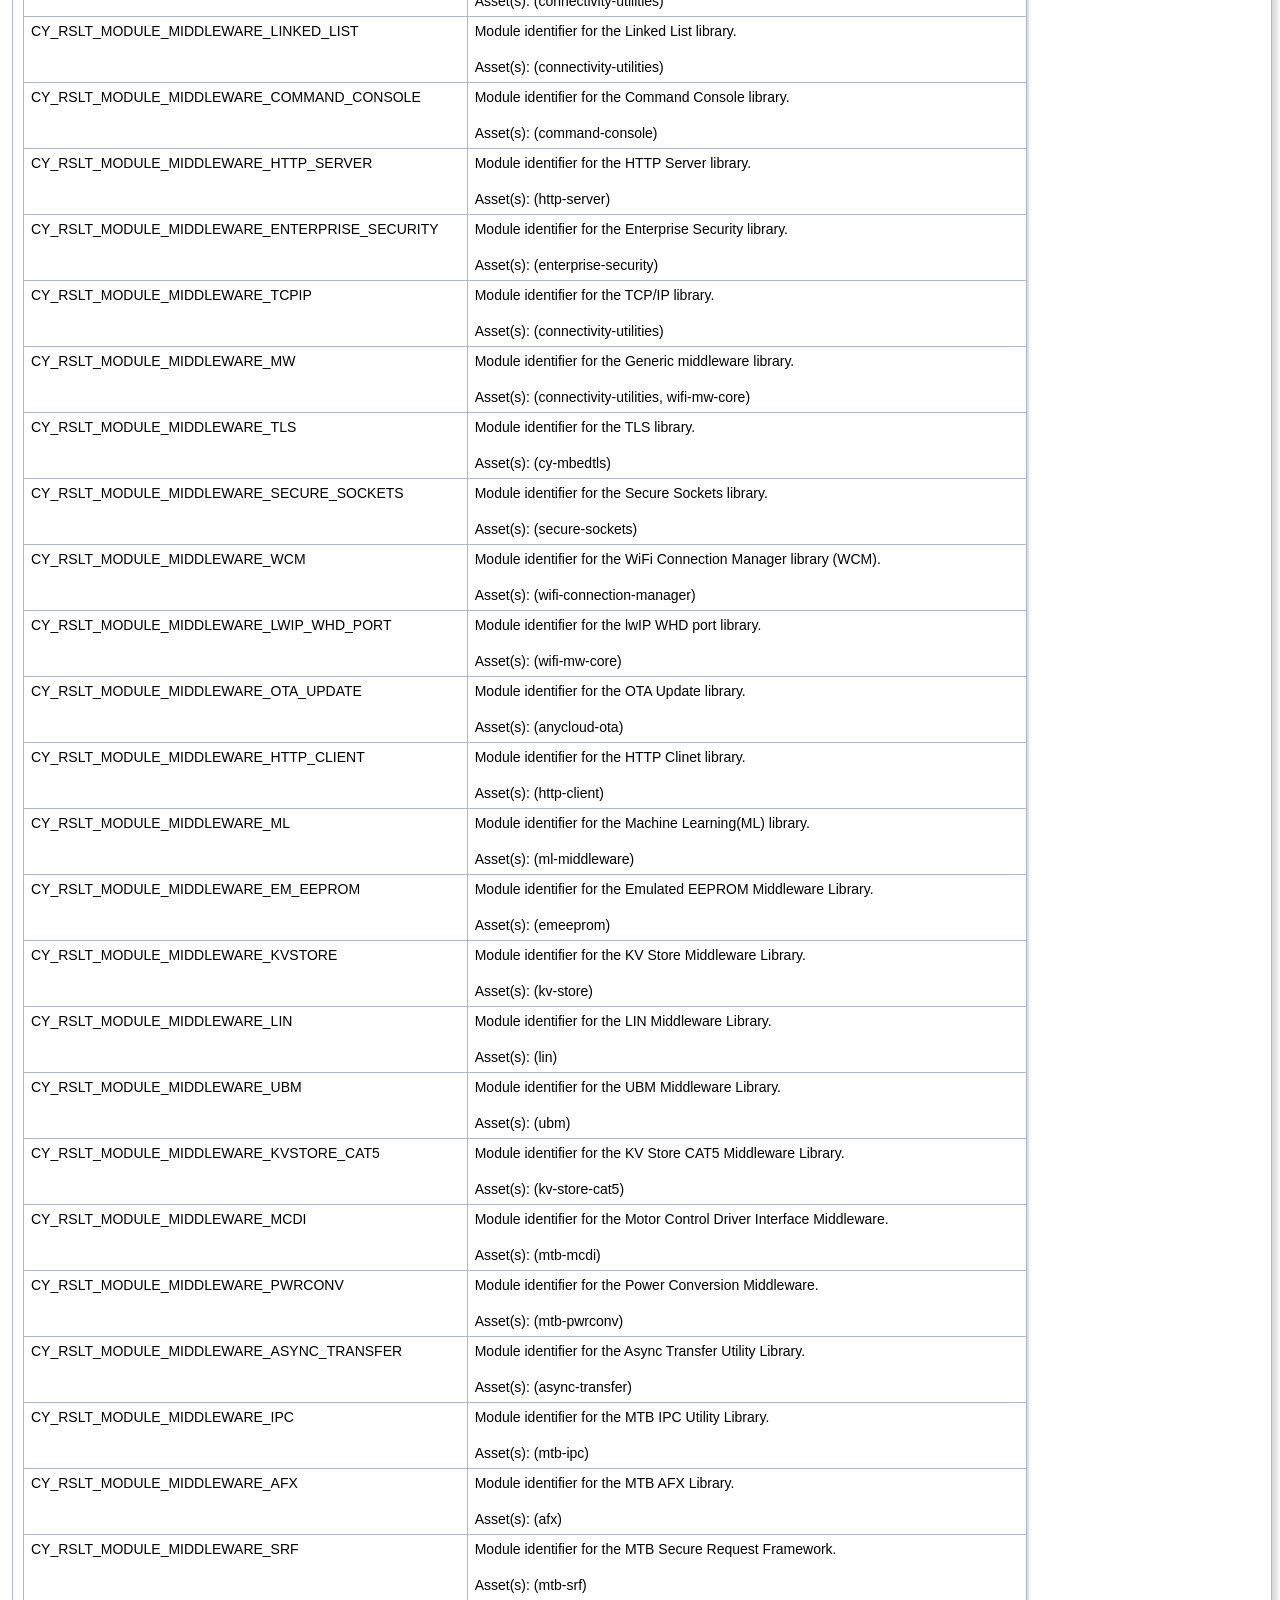
==== commit b2a7ce7e: "Upload core-lib [4611]" ====
--- a/docs/html/group__group__result.html
+++ b/docs/html/group__group__result.html
@@ -106,16 +106,16 @@
 <div class="line">uint16_t error_code = <a class="code hl_define" href="group__group__result.html#ga5a7fc037210b7ff81c65160e11823443">CY_RSLT_GET_CODE</a>(result);</div>
 <div class="line"> </div>
 <div class="line">printf(<span class="stringliteral">&quot;type=%d, module=%d, code=%d\n&quot;</span>, type, module_id, error_code);</div>
-<div class="ttc" id="agroup__group__result_html_ga5a7fc037210b7ff81c65160e11823443"><div class="ttname"><a href="group__group__result.html#ga5a7fc037210b7ff81c65160e11823443">CY_RSLT_GET_CODE</a></div><div class="ttdeci">#define CY_RSLT_GET_CODE(x)</div><div class="ttdoc">Get the value of the result code field.</div><div class="ttdef"><b>Definition:</b> cy_result.h:134</div></div>
-<div class="ttc" id="agroup__group__result_html_ga9ae9b152a38632a9e0f8620845c6cea9"><div class="ttname"><a href="group__group__result.html#ga9ae9b152a38632a9e0f8620845c6cea9">CY_RSLT_GET_TYPE</a></div><div class="ttdeci">#define CY_RSLT_GET_TYPE(x)</div><div class="ttdoc">Get the value of the result type field.</div><div class="ttdef"><b>Definition:</b> cy_result.h:124</div></div>
-<div class="ttc" id="agroup__group__result_html_gab959fc67da8489c03d3ab631442393b4"><div class="ttname"><a href="group__group__result.html#gab959fc67da8489c03d3ab631442393b4">CY_RSLT_GET_MODULE</a></div><div class="ttdeci">#define CY_RSLT_GET_MODULE(x)</div><div class="ttdoc">Get the value of the module identifier field.</div><div class="ttdef"><b>Definition:</b> cy_result.h:129</div></div>
-<div class="ttc" id="agroup__group__result_html_gaca79700fcc701534ce61778a9bcf57d1"><div class="ttname"><a href="group__group__result.html#gaca79700fcc701534ce61778a9bcf57d1">cy_rslt_t</a></div><div class="ttdeci">uint32_t cy_rslt_t</div><div class="ttdoc">Provides the result of an operation as a structured bitfield.</div><div class="ttdef"><b>Definition:</b> cy_result.h:485</div></div>
+<div class="ttc" id="agroup__group__result_html_ga5a7fc037210b7ff81c65160e11823443"><div class="ttname"><a href="group__group__result.html#ga5a7fc037210b7ff81c65160e11823443">CY_RSLT_GET_CODE</a></div><div class="ttdeci">#define CY_RSLT_GET_CODE(x)</div><div class="ttdoc">Get the value of the result code field.</div><div class="ttdef"><b>Definition:</b> cy_result.h:159</div></div>
+<div class="ttc" id="agroup__group__result_html_ga9ae9b152a38632a9e0f8620845c6cea9"><div class="ttname"><a href="group__group__result.html#ga9ae9b152a38632a9e0f8620845c6cea9">CY_RSLT_GET_TYPE</a></div><div class="ttdeci">#define CY_RSLT_GET_TYPE(x)</div><div class="ttdoc">Get the value of the result type field.</div><div class="ttdef"><b>Definition:</b> cy_result.h:149</div></div>
+<div class="ttc" id="agroup__group__result_html_gab959fc67da8489c03d3ab631442393b4"><div class="ttname"><a href="group__group__result.html#gab959fc67da8489c03d3ab631442393b4">CY_RSLT_GET_MODULE</a></div><div class="ttdeci">#define CY_RSLT_GET_MODULE(x)</div><div class="ttdoc">Get the value of the module identifier field.</div><div class="ttdef"><b>Definition:</b> cy_result.h:154</div></div>
+<div class="ttc" id="agroup__group__result_html_gaca79700fcc701534ce61778a9bcf57d1"><div class="ttname"><a href="group__group__result.html#gaca79700fcc701534ce61778a9bcf57d1">cy_rslt_t</a></div><div class="ttdeci">uint32_t cy_rslt_t</div><div class="ttdoc">Provides the result of an operation as a structured bitfield.</div><div class="ttdef"><b>Definition:</b> cy_result.h:513</div></div>
 </div><!-- fragment --><p >Using <a class="el" href="group__group__result.html#unioncy__rslt__decode__t">cy_rslt_decode_t</a> to decode: </p><div class="fragment"><div class="line"><a class="code hl_union" href="group__group__result.html#unioncy__rslt__decode__t">cy_rslt_decode_t</a> result;</div>
 <div class="line">result.<a class="code hl_variable" href="group__group__result.html#aa46cfbec8a99e1c9bce73b87f1f988c9">raw</a> = cy_hal_do_operation(arg);</div>
 <div class="line"> </div>
 <div class="line">printf(<span class="stringliteral">&quot;type=%d, module=%d, code=%d\n&quot;</span>, result.type, result.module, result.code);</div>
-<div class="ttc" id="agroup__group__result_html_aa46cfbec8a99e1c9bce73b87f1f988c9"><div class="ttname"><a href="group__group__result.html#aa46cfbec8a99e1c9bce73b87f1f988c9">cy_rslt_decode_t::raw</a></div><div class="ttdeci">cy_rslt_t raw</div><div class="ttdoc">The raw uint32/cy_rslt_t value.</div><div class="ttdef"><b>Definition:</b> cy_result.h:501</div></div>
-<div class="ttc" id="agroup__group__result_html_unioncy__rslt__decode__t"><div class="ttname"><a href="group__group__result.html#unioncy__rslt__decode__t">cy_rslt_decode_t</a></div><div class="ttdoc">Provides the result of an operation as a structured bitfield.</div><div class="ttdef"><b>Definition:</b> cy_result.h:500</div></div>
+<div class="ttc" id="agroup__group__result_html_aa46cfbec8a99e1c9bce73b87f1f988c9"><div class="ttname"><a href="group__group__result.html#aa46cfbec8a99e1c9bce73b87f1f988c9">cy_rslt_decode_t::raw</a></div><div class="ttdeci">cy_rslt_t raw</div><div class="ttdoc">The raw uint32/cy_rslt_t value.</div><div class="ttdef"><b>Definition:</b> cy_result.h:529</div></div>
+<div class="ttc" id="agroup__group__result_html_unioncy__rslt__decode__t"><div class="ttname"><a href="group__group__result.html#unioncy__rslt__decode__t">cy_rslt_decode_t</a></div><div class="ttdoc">Provides the result of an operation as a structured bitfield.</div><div class="ttdef"><b>Definition:</b> cy_result.h:528</div></div>
 </div><!-- fragment --> <table class="memberdecls">
 <tr class="heading"><td colspan="2"><h2 class="groupheader"><a id="nested-classes" name="nested-classes"></a>
 Data Structures</h2></td></tr>
@@ -163,7 +163,7 @@
 </table><table class="memberdecls">
 <tr class="heading"><td colspan="2"><h2 class="groupheader">Modules</h2></td></tr>
 <tr><td class="ititle" colspan="2"><p ><a class="anchor" id="amgrpbf17ac149e2e7a530c677e9bd51d3fd2"></a><a class="anchor" id="anchor_modules"></a>Defines codes to identify the module from which an error originated.</p>
-<p >For some large libraries, a range of module codes is defined here; see the library documentation for values corresponding to individual modules. Valid range is 0x0000-0x4000. </p>
+<p >For some large libraries, a range of module codes is defined here; see the library documentation for values corresponding to individual modules. Valid range is 0x0000-0x4000. These range contains: 0x0000-0x1FFF is reserved for Infineon developed firmware. 0x2000-0x3FFF is reserved for users purposes. </p>
 </td></tr>
 <tr class="memitem:ga9008565cba0207520330a1cb8509a8d0"><td class="memItemLeft" align="right" valign="top">enum &#160;</td><td class="memItemRight" valign="bottom"><a class="el" href="group__group__result.html#ga9008565cba0207520330a1cb8509a8d0">cy_en_rslt_module_t</a> { <br />
 &#160;&#160;<a class="el" href="group__group__result.html#gga9008565cba0207520330a1cb8509a8d0a56e06a06124185c15f410e6cc202365f">CY_RSLT_MODULE_DRIVER_SAR</a> = 0x0001
@@ -405,8 +405,12 @@
 <tr class="separator:ga9008565cba0207520330a1cb8509a8d0"><td class="memSeparator" colspan="2">&#160;</td></tr>
 <tr class="memitem:gaf229ad57884c3c8e4c5ecc7f217ce8aa"><td class="memItemLeft" align="right" valign="top"><a id="gaf229ad57884c3c8e4c5ecc7f217ce8aa" name="gaf229ad57884c3c8e4c5ecc7f217ce8aa"></a>
 #define&#160;</td><td class="memItemRight" valign="bottom"><b>CY_RSLT_MODULE_DRIVERS_PDL_BASE</b>&#160;&#160;&#160;(0x0000U)</td></tr>
-<tr class="memdesc:gaf229ad57884c3c8e4c5ecc7f217ce8aa"><td class="mdescLeft">&#160;</td><td class="mdescRight">Base module identifier for peripheral driver library drivers (0x0000 - 0x007F) <br /></td></tr>
+<tr class="memdesc:gaf229ad57884c3c8e4c5ecc7f217ce8aa"><td class="mdescLeft">&#160;</td><td class="mdescRight">Base module identifier for peripheral driver library drivers (0x0000 - 0x1FFF) <br /></td></tr>
 <tr class="separator:gaf229ad57884c3c8e4c5ecc7f217ce8aa"><td class="memSeparator" colspan="2">&#160;</td></tr>
+<tr class="memitem:ga2117e074a2bae7fd05d3489eaf4bbbf9"><td class="memItemLeft" align="right" valign="top"><a id="ga2117e074a2bae7fd05d3489eaf4bbbf9" name="ga2117e074a2bae7fd05d3489eaf4bbbf9"></a>
+#define&#160;</td><td class="memItemRight" valign="bottom"><b>CY_RSLT_MODULE_USER_BASE</b>&#160;&#160;&#160;(0x2000U)</td></tr>
+<tr class="memdesc:ga2117e074a2bae7fd05d3489eaf4bbbf9"><td class="mdescLeft">&#160;</td><td class="mdescRight">Base module identifier for the user owned result code space (0x2000 - 0x3FFF) <br /></td></tr>
+<tr class="separator:ga2117e074a2bae7fd05d3489eaf4bbbf9"><td class="memSeparator" colspan="2">&#160;</td></tr>
 </table><table class="memberdecls">
 <tr class="heading"><td colspan="2"><h2 class="groupheader">Fields</h2></td></tr>
 <tr><td class="ititle" colspan="2"><p ><a class="anchor" id="amgrpa4ca5edd20d0b5d502ebece575681f58"></a>Utility macros for constructing result values and extracting individual fields from existing results. </p>
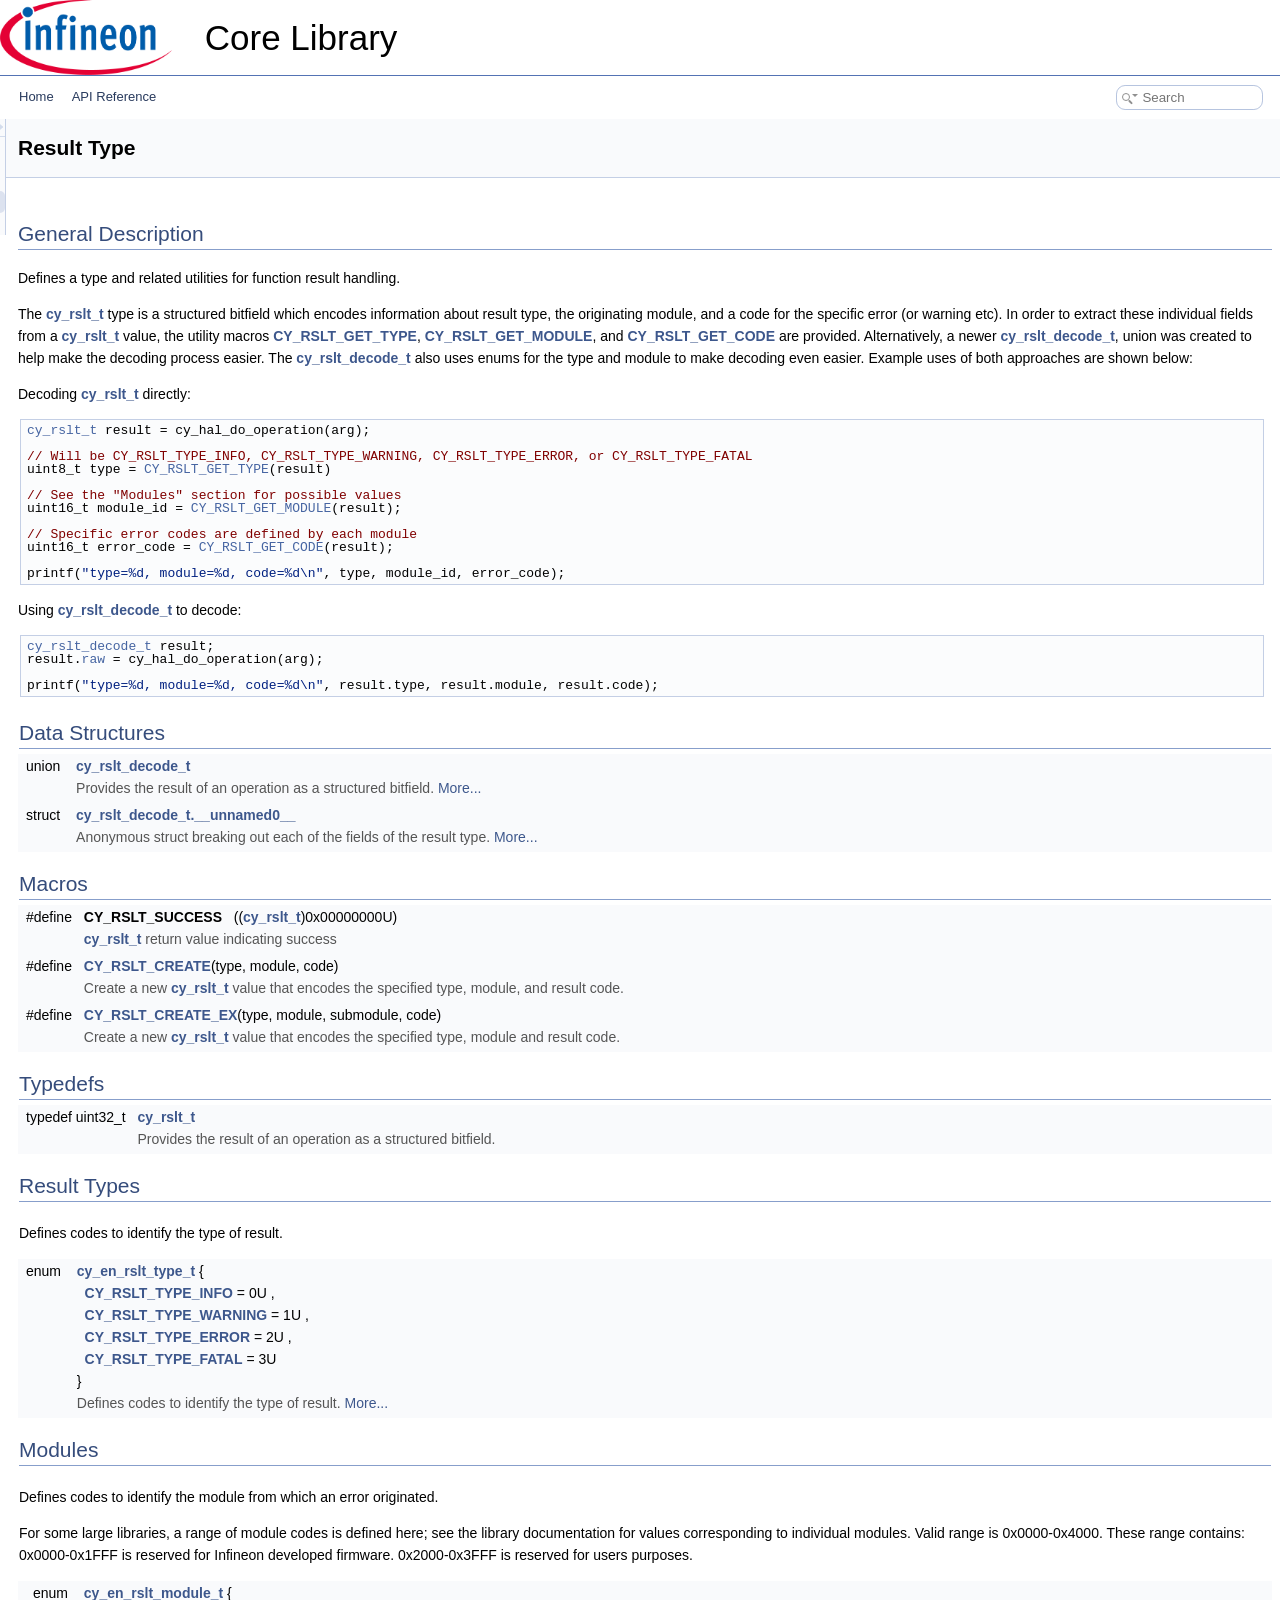
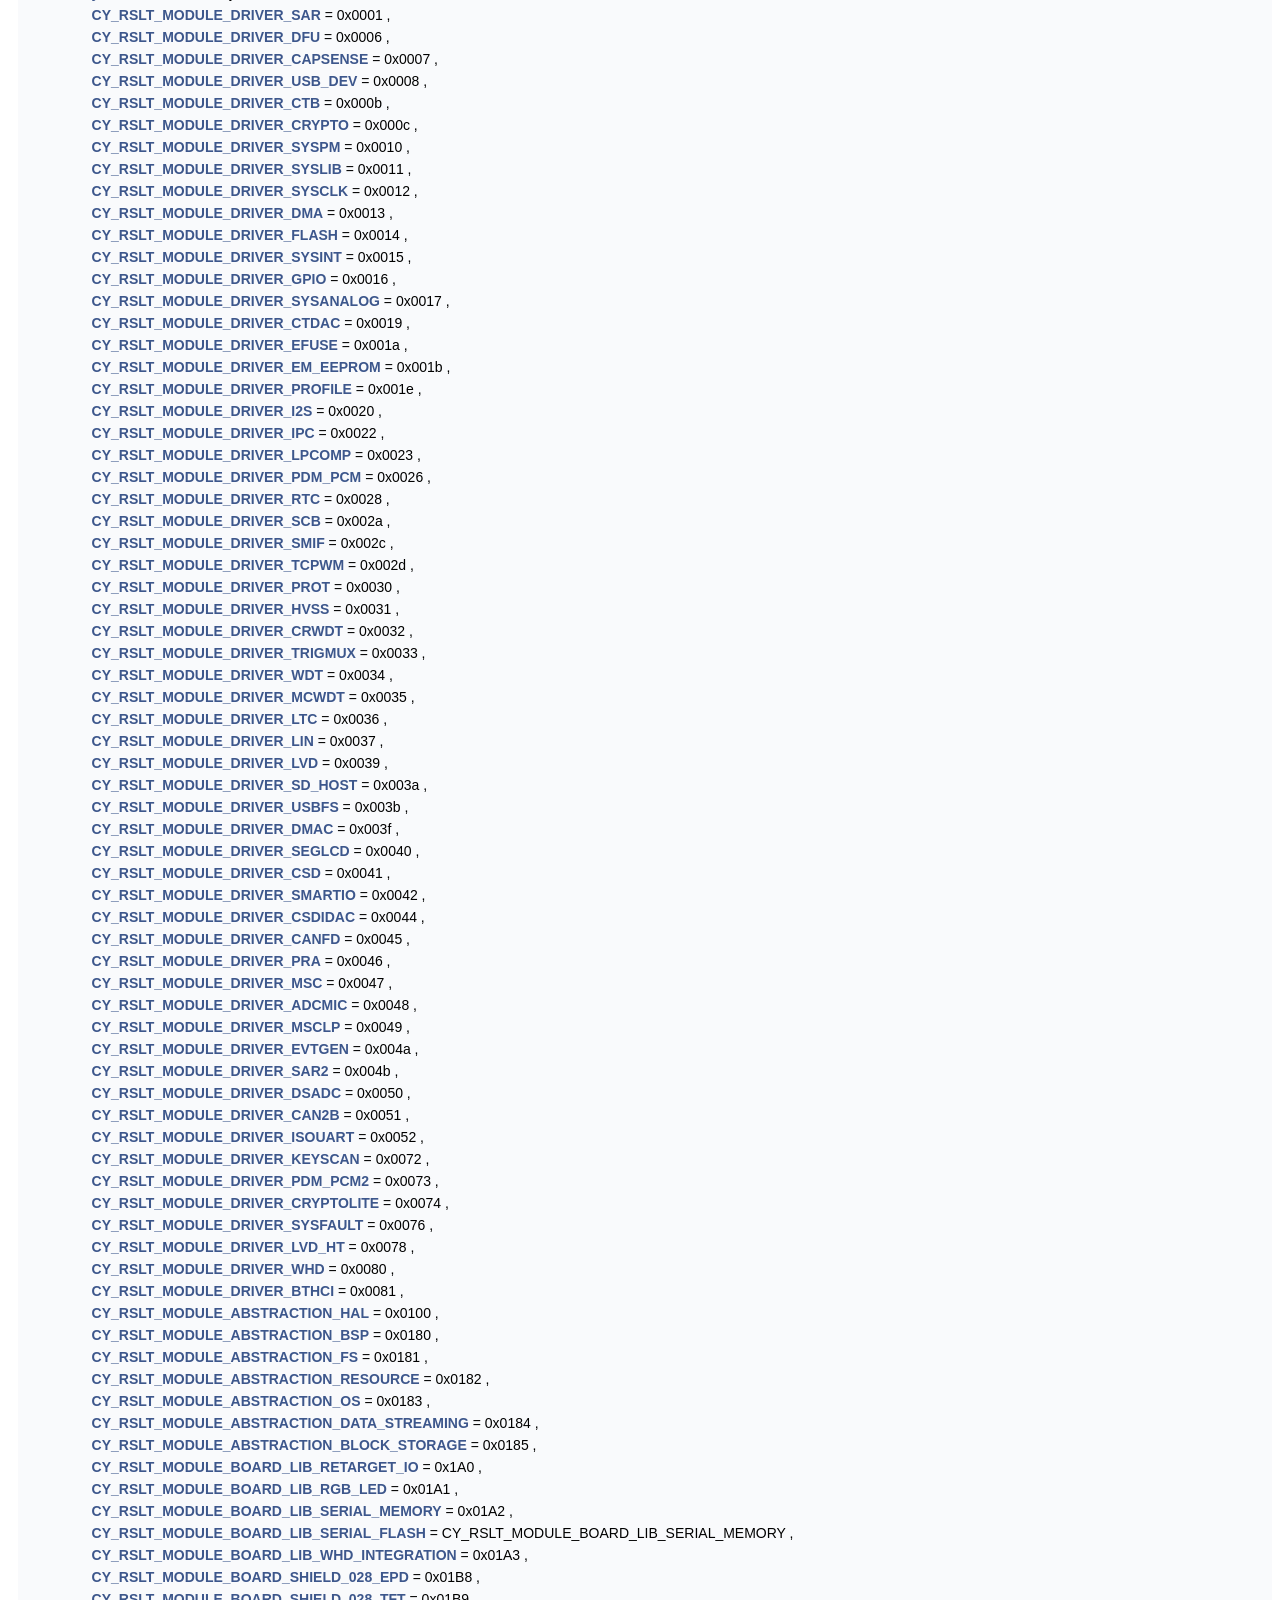
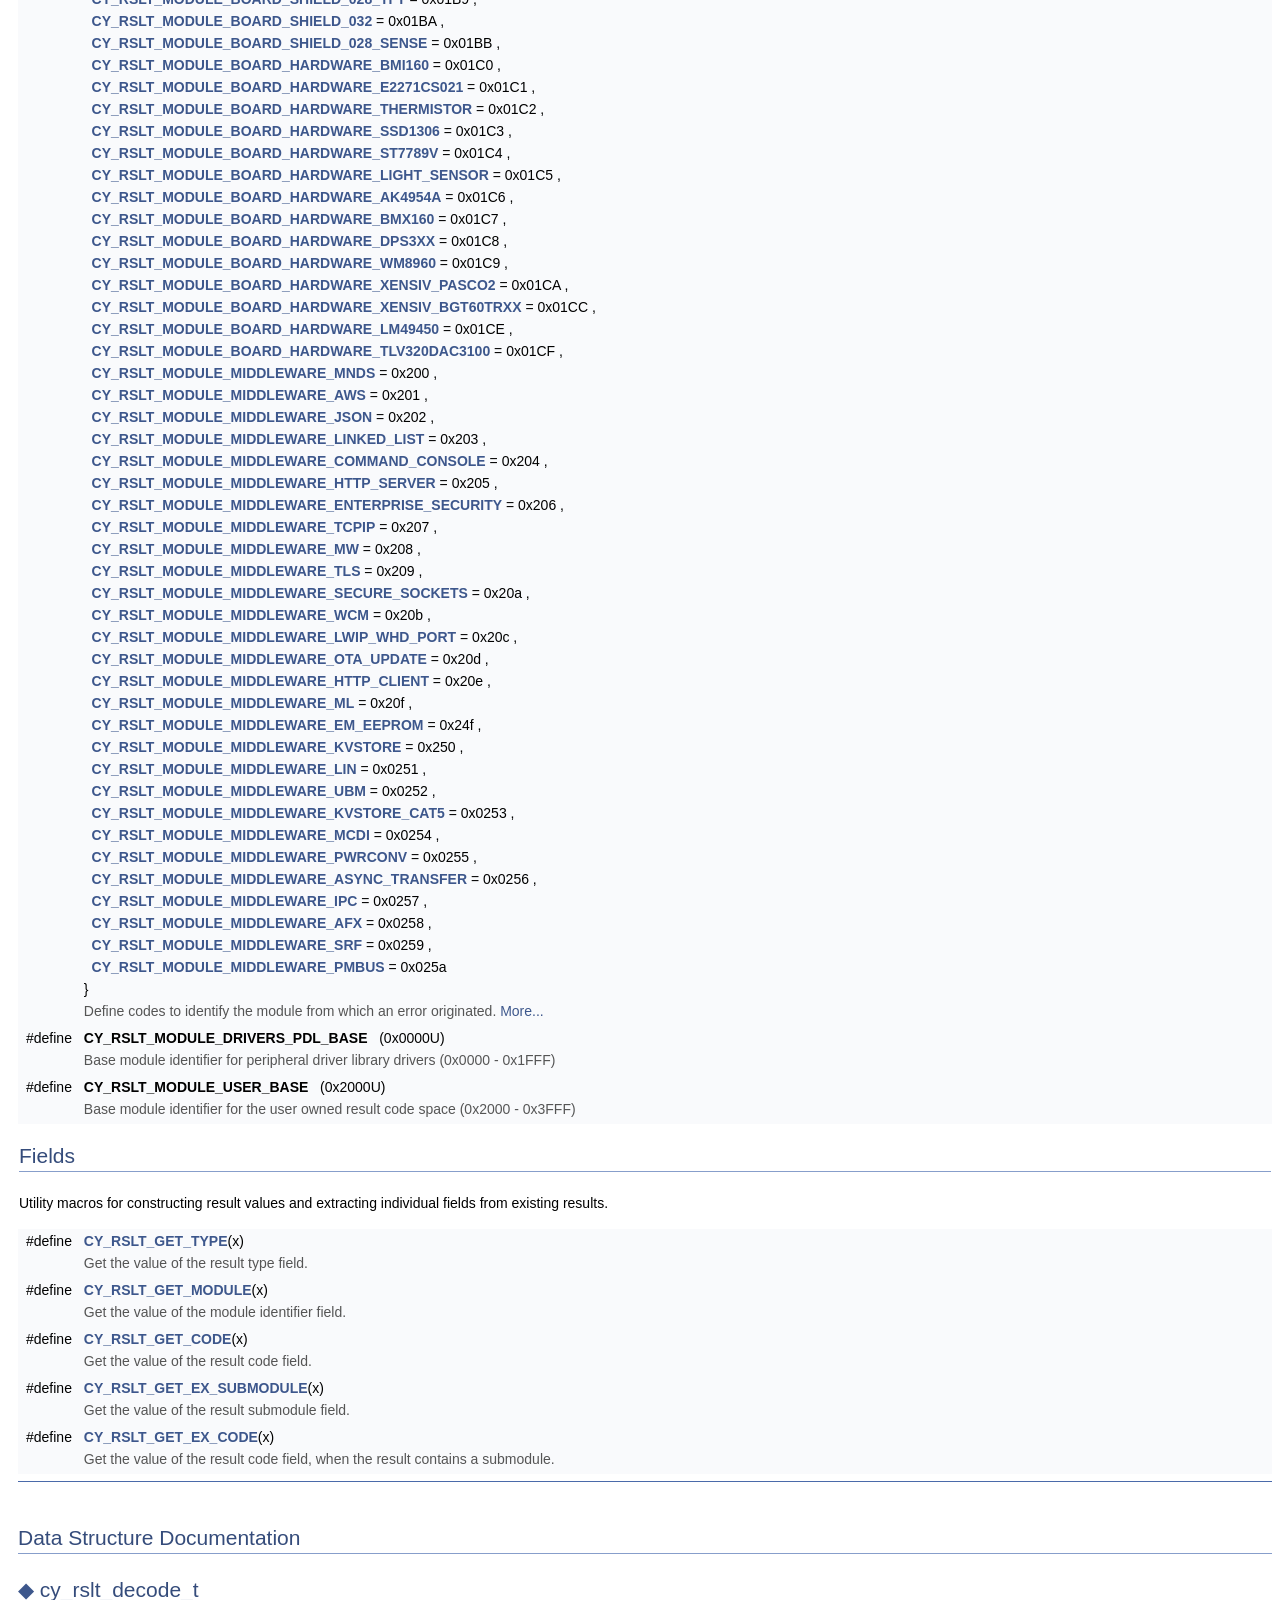
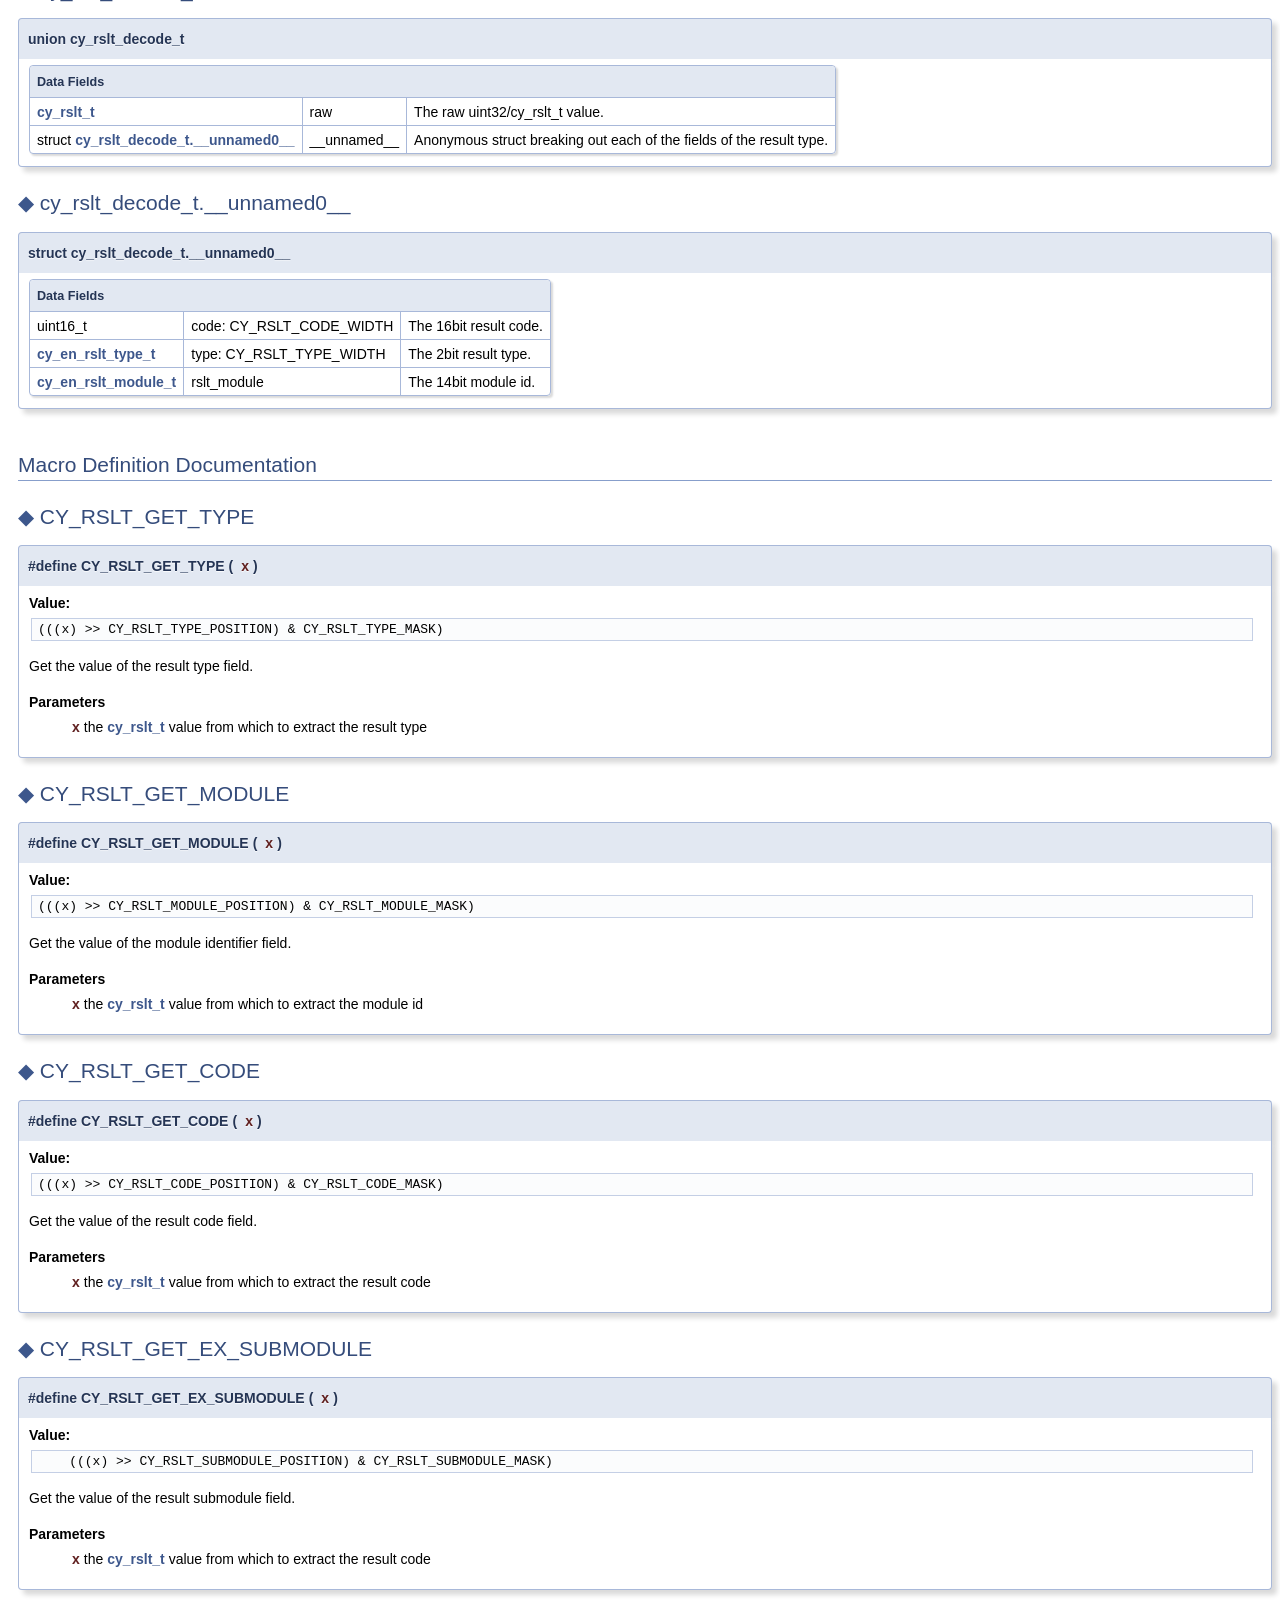
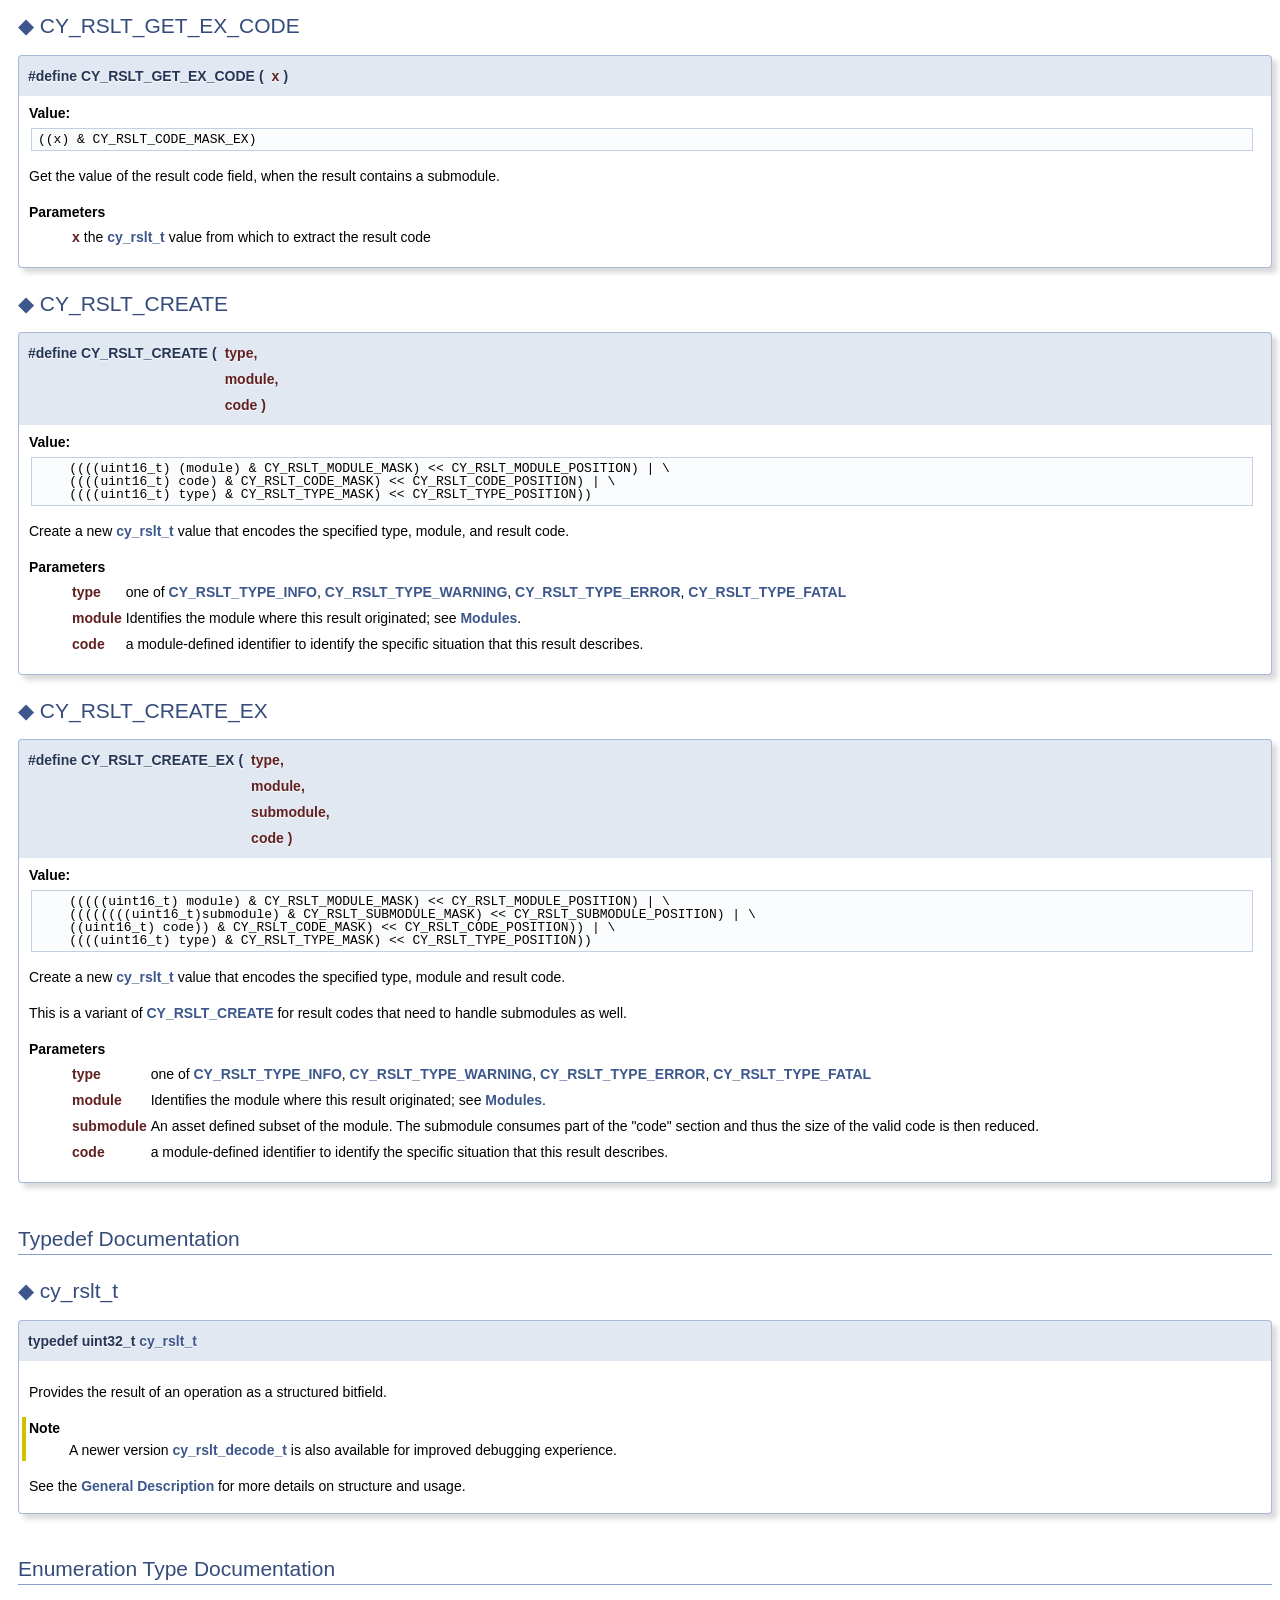
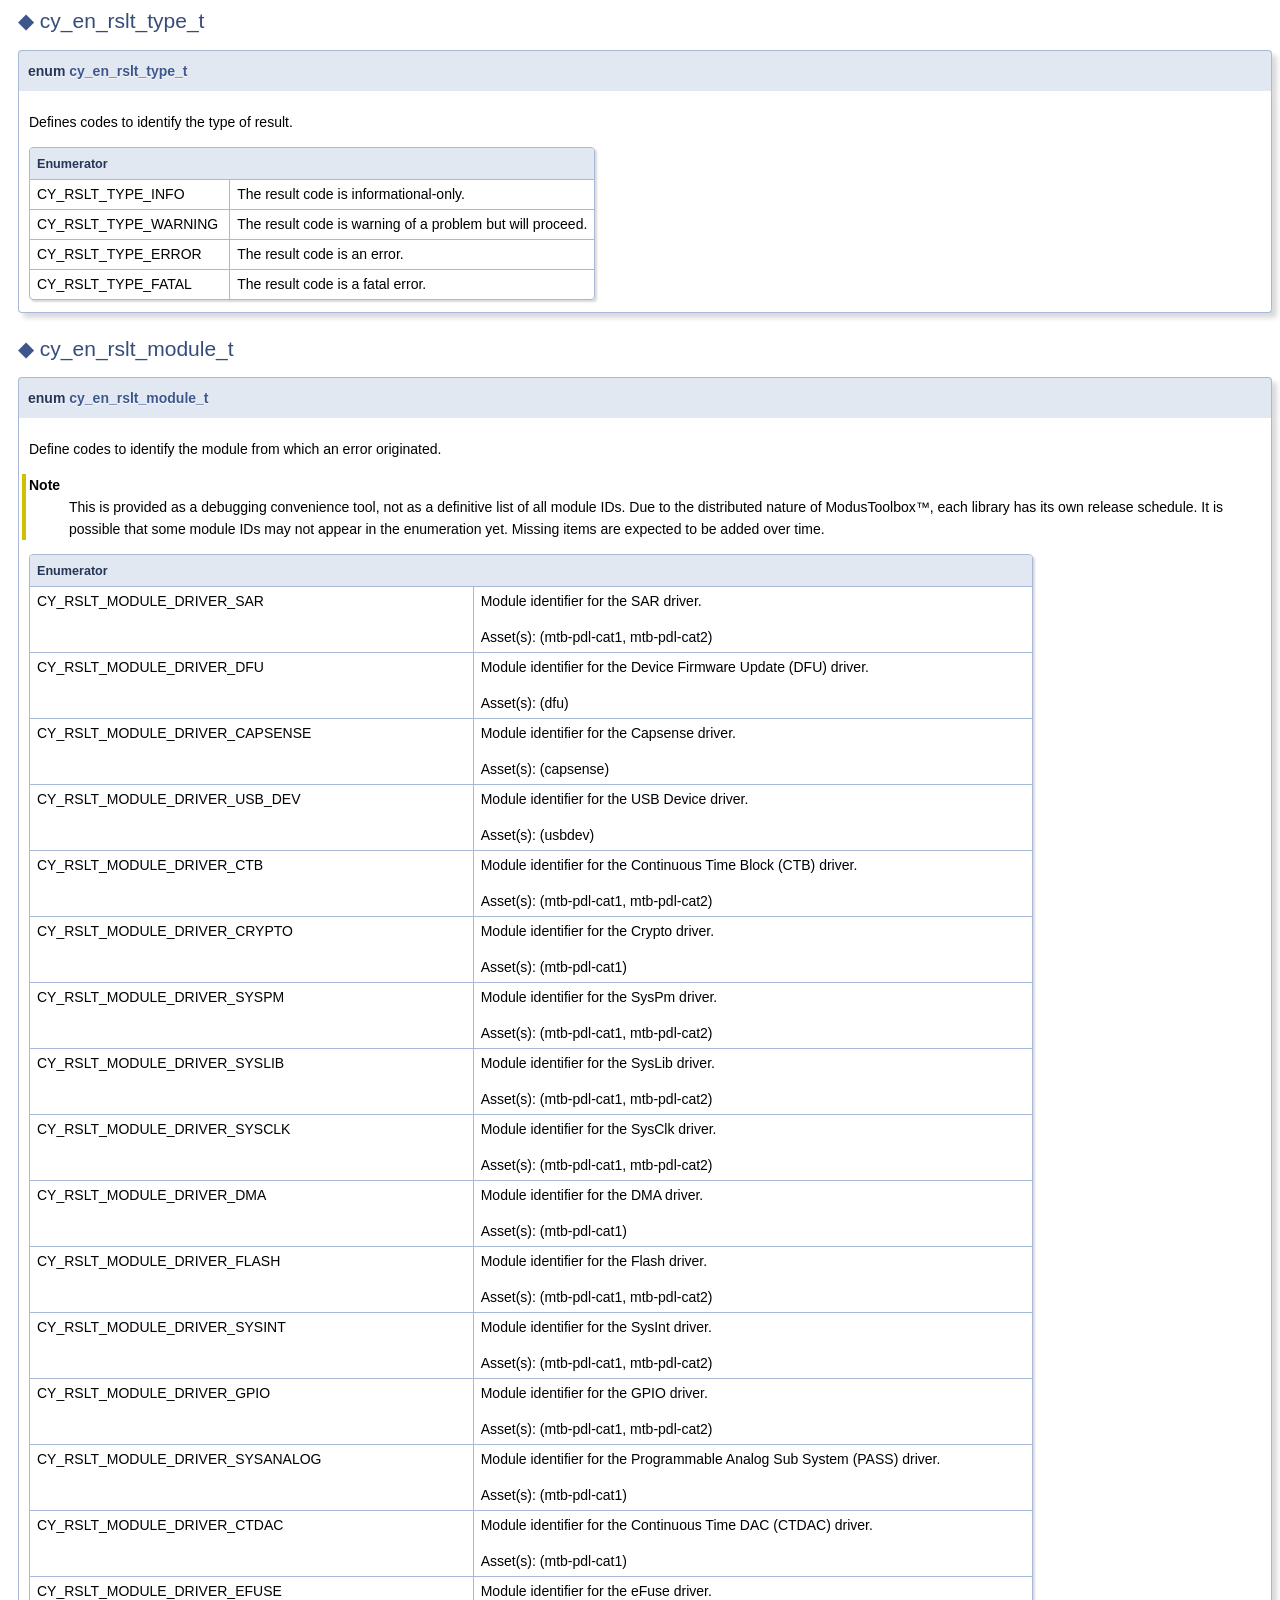
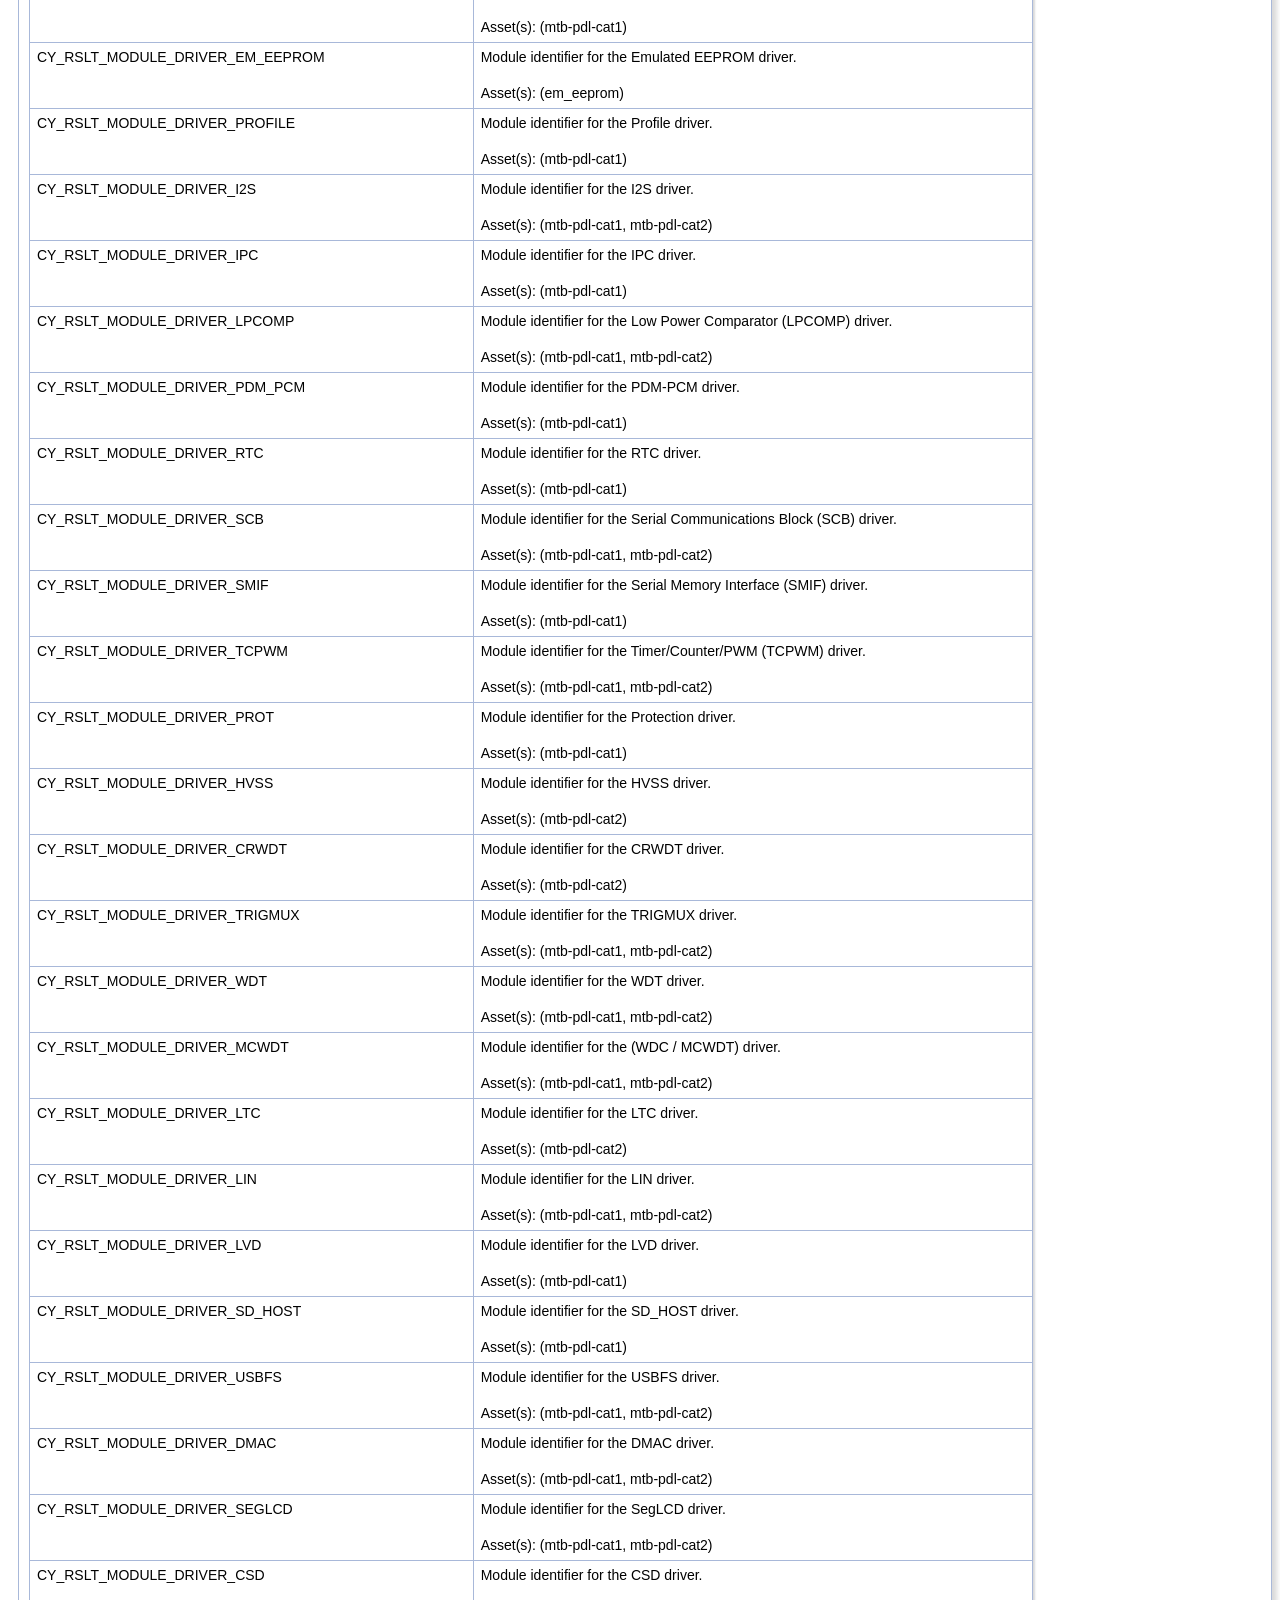
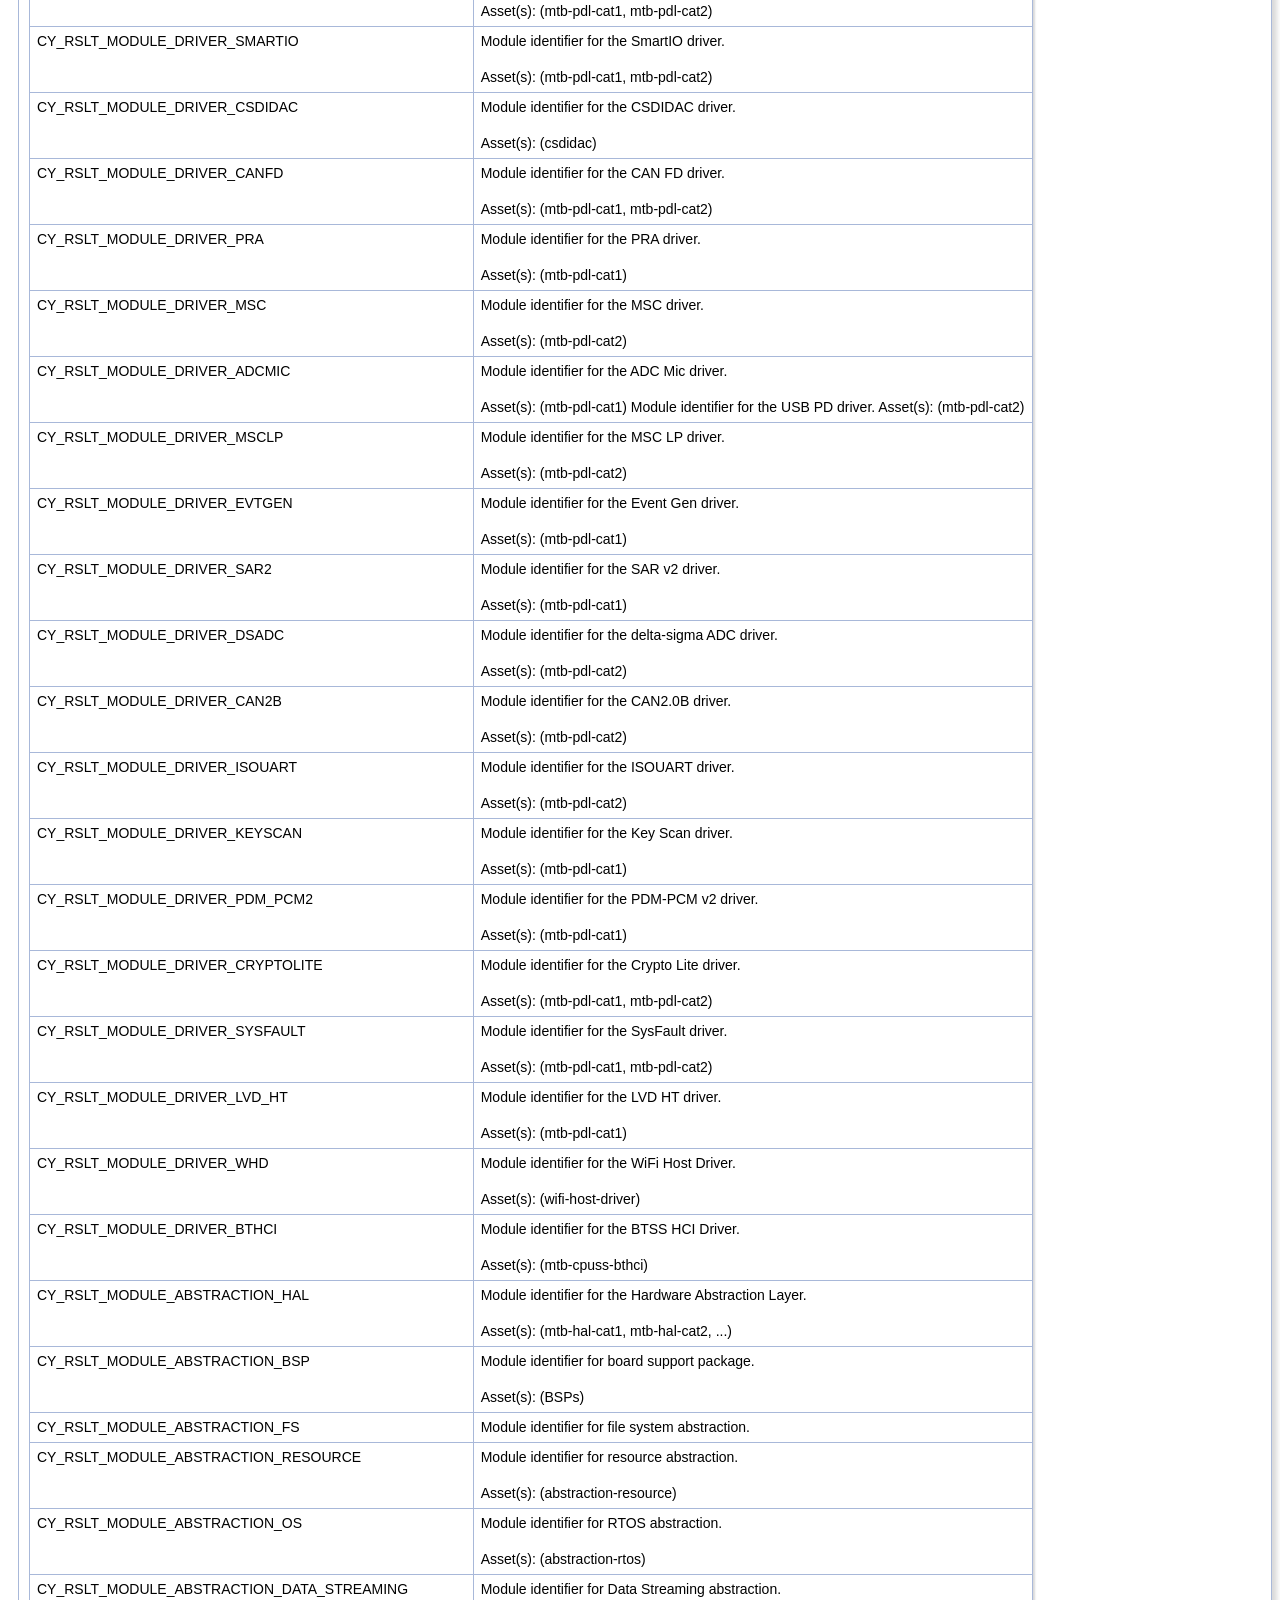
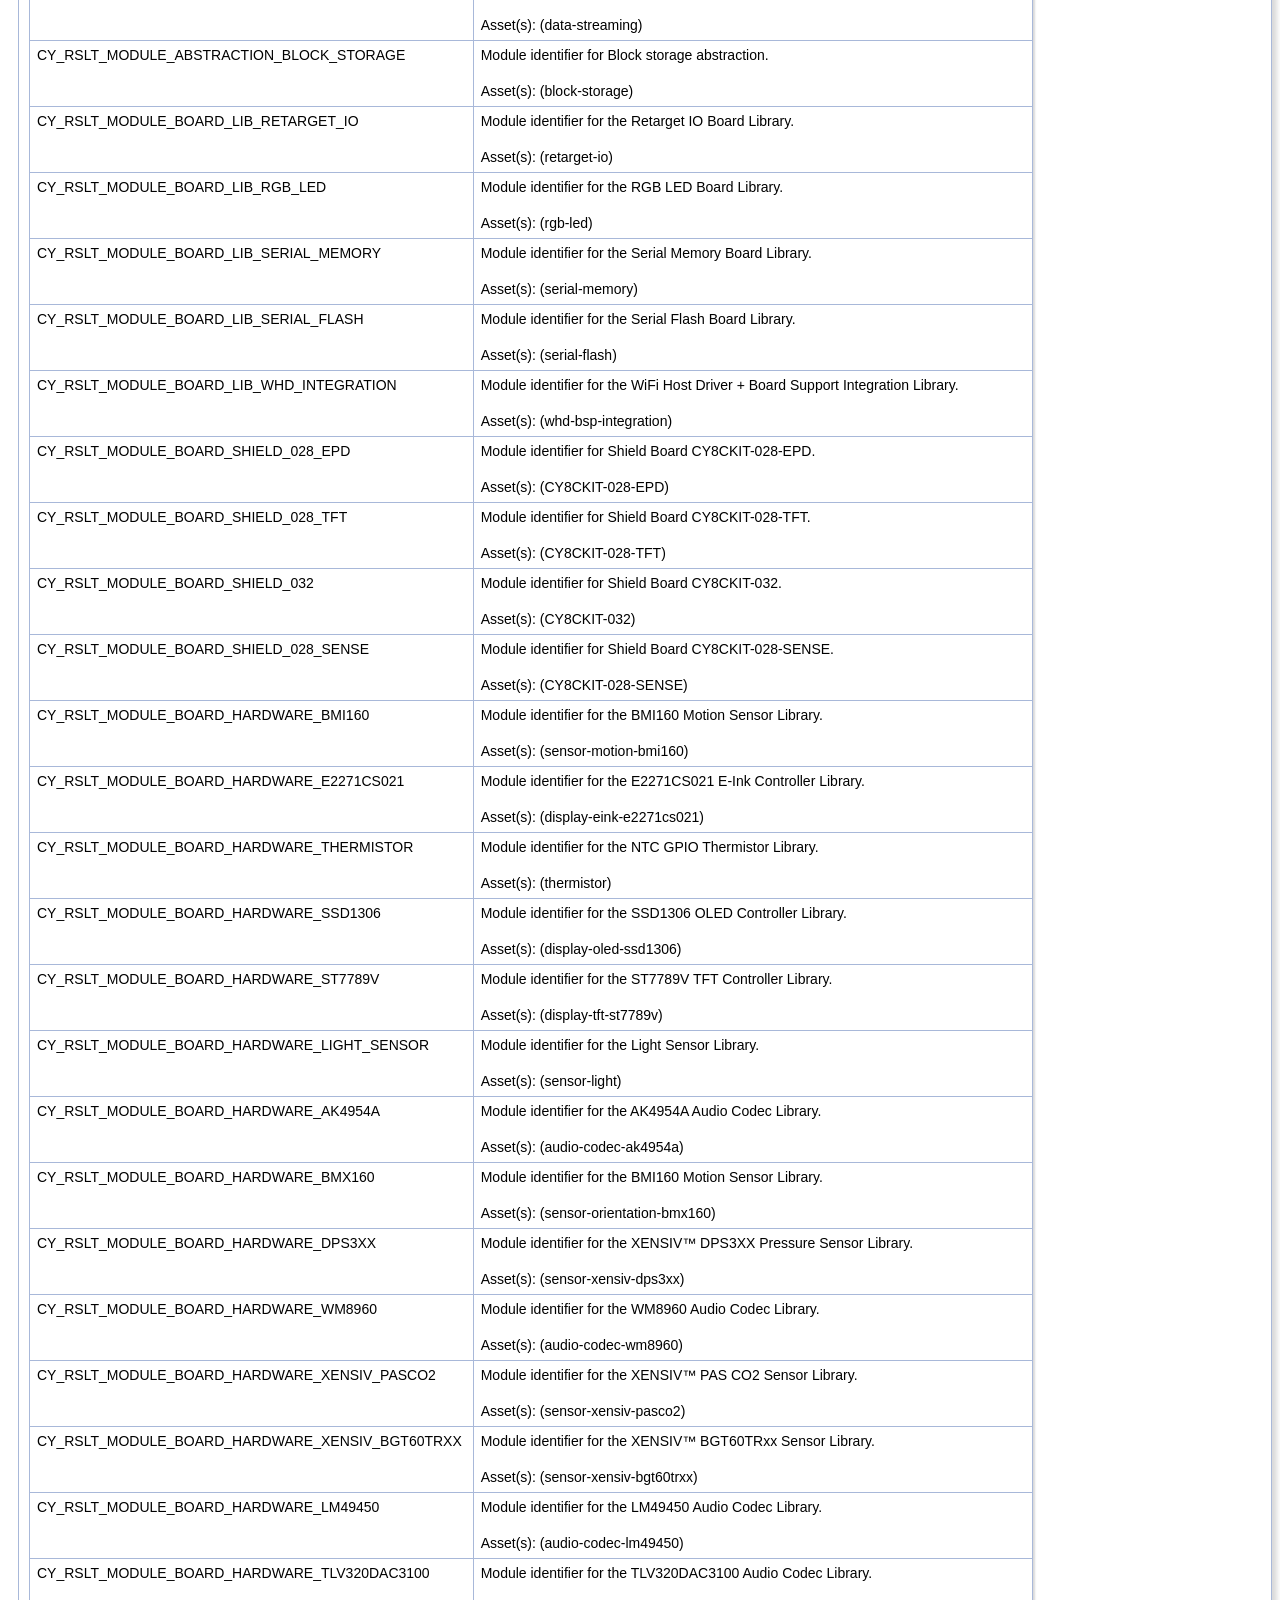
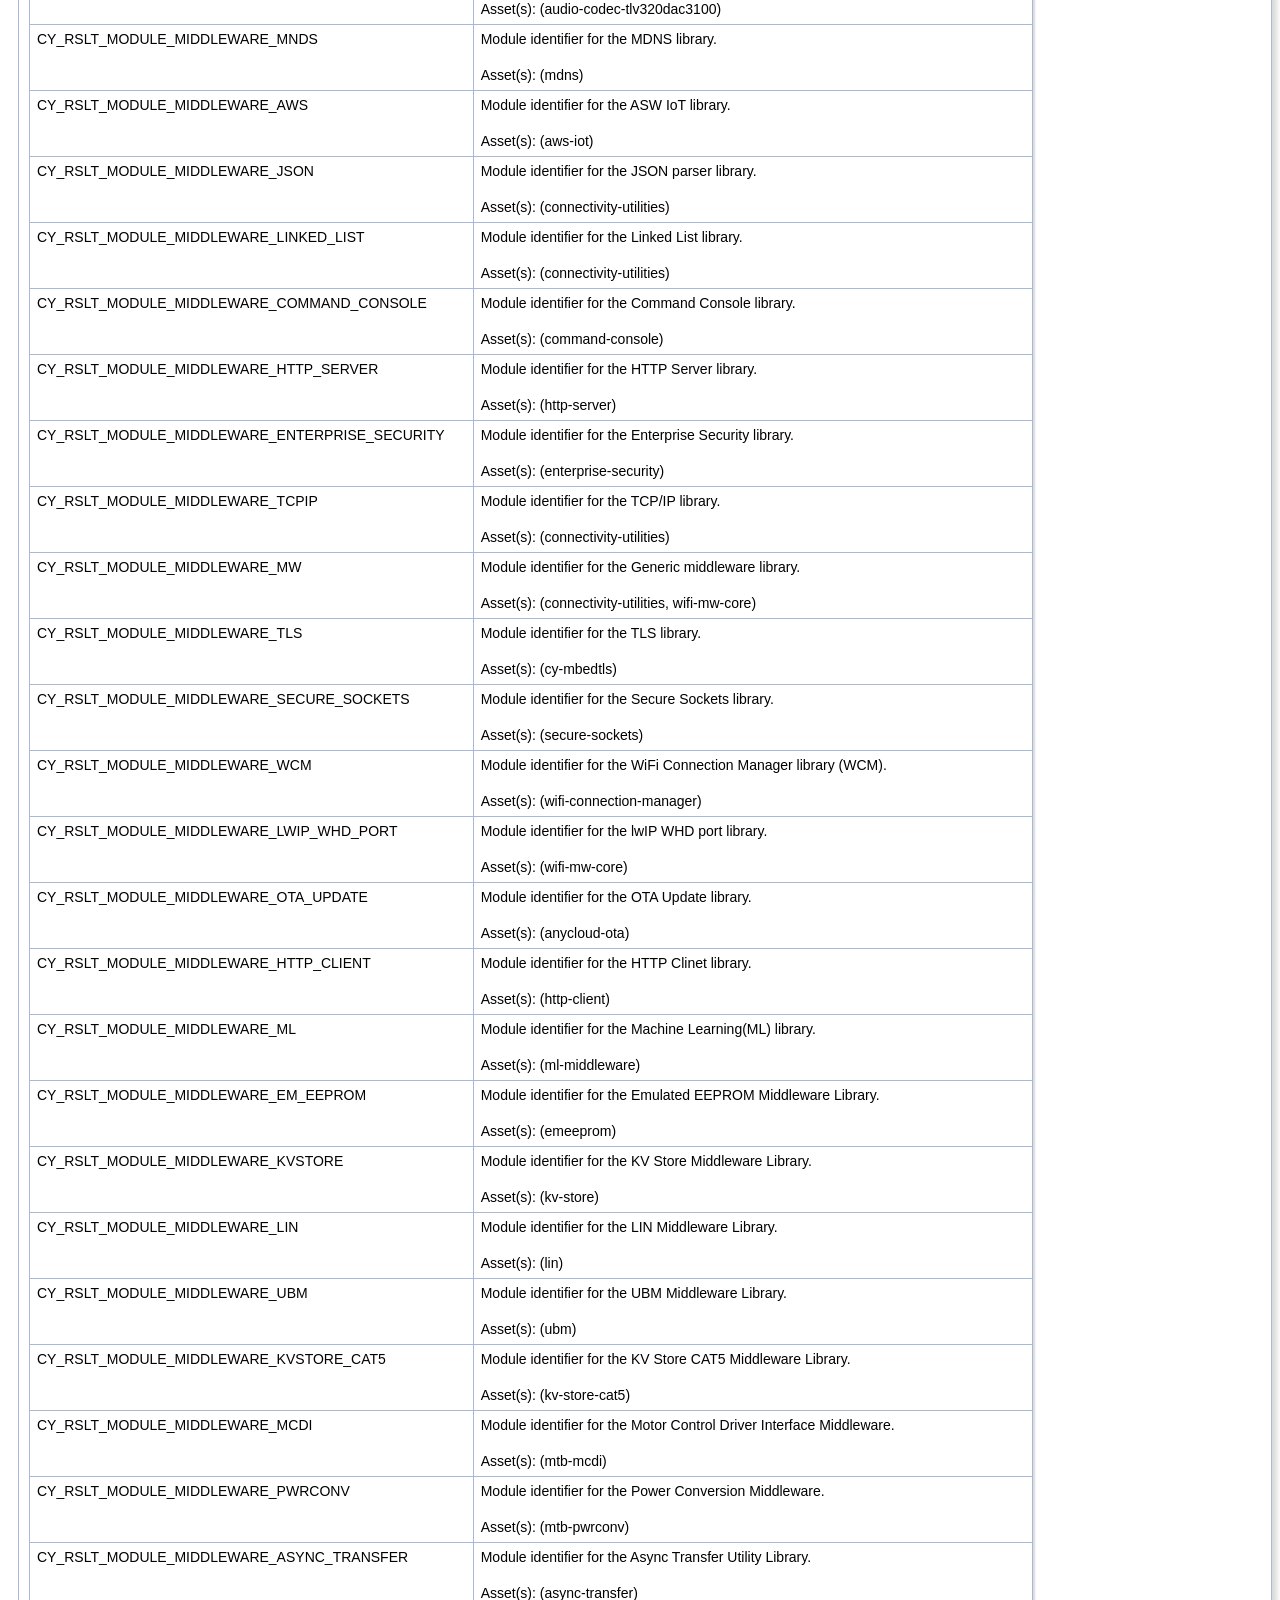
==== commit ca57d1e5: "Upload core-lib [5210]" ====
--- a/docs/html/group__group__result.html
+++ b/docs/html/group__group__result.html
@@ -4,20 +4,21 @@
 <head>
 <meta http-equiv="Content-Type" content="text/xhtml;charset=UTF-8"/>
 <meta http-equiv="X-UA-Compatible" content="IE=9"/>
-<meta name="generator" content="Doxygen 1.9.2"/>
+<meta name="generator" content="Doxygen 1.14.0"/>
 <meta name="viewport" content="width=device-width, initial-scale=1"/>
 <title>Core Library</title>
 <link href="tabs.css" rel="stylesheet" type="text/css"/>
 <script type="text/javascript" src="jquery.js"></script>
 <script type="text/javascript" src="dynsections.js"></script>
 <link href="navtree.css" rel="stylesheet" type="text/css"/>
-<script type="text/javascript" src="resize.js"></script>
 <script type="text/javascript" src="navtreedata.js"></script>
 <script type="text/javascript" src="navtree.js"></script>
+<script type="text/javascript" src="cookie.js"></script>
 <link href="search/search.css" rel="stylesheet" type="text/css"/>
 <script type="text/javascript" src="search/searchdata.js"></script>
 <script type="text/javascript" src="search/search.js"></script>
 <link href="doxygen_style.css" rel="stylesheet" type="text/css" />
+<link href="doxygen_core-lib.css" rel="stylesheet" type="text/css"/>
 </head>
 <body>
 <div id="top"><!-- do not remove this div, it is closed by doxygen! -->
@@ -34,21 +35,20 @@
 </table>
 </div>
 <!-- end header part -->
-<!-- Generated by Doxygen 1.9.2 -->
+<!-- Generated by Doxygen 1.14.0 -->
 <script type="text/javascript">
-/* @license magnet:?xt=urn:btih:d3d9a9a6595521f9666a5e94cc830dab83b65699&amp;dn=expat.txt MIT */
-var searchBox = new SearchBox("searchBox", "search",'Search','.html');
-/* @license-end */
+var searchBox = new SearchBox("searchBox", "search/",'.html');
+</script>
+<script type="text/javascript">
+$(function() { codefold.init(); });
 </script>
 <script type="text/javascript" src="menudata.js"></script>
 <script type="text/javascript" src="menu.js"></script>
 <script type="text/javascript">
-/* @license magnet:?xt=urn:btih:d3d9a9a6595521f9666a5e94cc830dab83b65699&amp;dn=expat.txt MIT */
 $(function() {
-  initMenu('',true,false,'search.php','Search');
-  $(document).ready(function() { init_search(); });
+  initMenu('',true,false,'search.php','Search',true);
+  $(function() { init_search(); });
 });
-/* @license-end */
 </script>
 <div id="main-nav"></div>
 </div><!-- top -->
@@ -63,10 +63,9 @@
   </div>
 </div>
 <script type="text/javascript">
-/* @license magnet:?xt=urn:btih:d3d9a9a6595521f9666a5e94cc830dab83b65699&amp;dn=expat.txt MIT */
-$(document).ready(function(){initNavTree('group__group__result.html',''); initResizable(); });
-/* @license-end */
+$(function(){initNavTree('group__group__result.html','',''); });
 </script>
+<div id="container">
 <div id="doc-content">
 <!-- window showing the filter options -->
 <div id="MSearchSelectWindow"
@@ -77,363 +76,354 @@
 
 <!-- iframe showing the search results (closed by default) -->
 <div id="MSearchResultsWindow">
-<iframe src="javascript:void(0)" frameborder="0" 
-        name="MSearchResults" id="MSearchResults">
-</iframe>
+<div id="MSearchResults">
+<div class="SRPage">
+<div id="SRIndex">
+<div id="SRResults"></div>
+<div class="SRStatus" id="Loading">Loading...</div>
+<div class="SRStatus" id="Searching">Searching...</div>
+<div class="SRStatus" id="NoMatches">No Matches</div>
+</div>
+</div>
+</div>
 </div>
 
 <div class="header">
-  <div class="summary">
-<a href="#nested-classes">Data Structures</a> &#124;
-<a href="#define-members">Macros</a> &#124;
-<a href="#typedef-members">Typedefs</a>  </div>
-  <div class="headertitle"><div class="title">Result Type</div></div>
+  <div class="headertitle"><div class="title">Result Type </div></div>
 </div><!--header-->
 <div class="contents">
-<a name="details" id="details"></a><h2 class="groupheader">General Description</h2>
-<p ><a class="anchor" id="anchor_general_description"></a></p>
-<p >Defines a type and related utilities for function result handling.</p>
-<p >The <a class="el" href="group__group__result.html#gaca79700fcc701534ce61778a9bcf57d1">cy_rslt_t</a> type is a structured bitfield which encodes information about result type, the originating module, and a code for the specific error (or warning etc). In order to extract these individual fields from a <a class="el" href="group__group__result.html#gaca79700fcc701534ce61778a9bcf57d1">cy_rslt_t</a> value, the utility macros <a class="el" href="group__group__result.html#ga9ae9b152a38632a9e0f8620845c6cea9">CY_RSLT_GET_TYPE</a>, <a class="el" href="group__group__result.html#gab959fc67da8489c03d3ab631442393b4">CY_RSLT_GET_MODULE</a>, and <a class="el" href="group__group__result.html#ga5a7fc037210b7ff81c65160e11823443">CY_RSLT_GET_CODE</a> are provided. Alternatively, a newer <a class="el" href="group__group__result.html#unioncy__rslt__decode__t">cy_rslt_decode_t</a>, union was created to help make the decoding process easier. The <a class="el" href="group__group__result.html#unioncy__rslt__decode__t">cy_rslt_decode_t</a> also uses enums for the type and module to make decoding even easier. Example uses of both approaches are shown below:</p>
-<p >Decoding <a class="el" href="group__group__result.html#gaca79700fcc701534ce61778a9bcf57d1">cy_rslt_t</a> directly: </p><div class="fragment"><div class="line"><a class="code hl_typedef" href="group__group__result.html#gaca79700fcc701534ce61778a9bcf57d1">cy_rslt_t</a> result = cy_hal_do_operation(arg);</div>
+<a name="details" id="details"></a><h2 id="header-details" class="groupheader">General Description</h2>
+<p><a class="anchor" id="anchor_general_description"></a></p>
+<p>Defines a type and related utilities for function result handling.</p>
+<p>The <a class="el" href="#gaca79700fcc701534ce61778a9bcf57d1">cy_rslt_t</a> type is a structured bitfield which encodes information about result type, the originating module, and a code for the specific error (or warning etc). In order to extract these individual fields from a <a class="el" href="#gaca79700fcc701534ce61778a9bcf57d1">cy_rslt_t</a> value, the utility macros <a class="el" href="#ga9ae9b152a38632a9e0f8620845c6cea9">CY_RSLT_GET_TYPE</a>, <a class="el" href="#gab959fc67da8489c03d3ab631442393b4">CY_RSLT_GET_MODULE</a>, and <a class="el" href="#ga5a7fc037210b7ff81c65160e11823443">CY_RSLT_GET_CODE</a> are provided. Alternatively, a newer <a class="el" href="#unioncy__rslt__decode__t">cy_rslt_decode_t</a>, union was created to help make the decoding process easier. The <a class="el" href="#unioncy__rslt__decode__t">cy_rslt_decode_t</a> also uses enums for the type and module to make decoding even easier. Example uses of both approaches are shown below:</p>
+<p>Decoding <a class="el" href="#gaca79700fcc701534ce61778a9bcf57d1">cy_rslt_t</a> directly: </p><div class="fragment"><div class="line"><a class="code hl_typedef" href="#gaca79700fcc701534ce61778a9bcf57d1">cy_rslt_t</a> result = cy_hal_do_operation(arg);</div>
 <div class="line"> </div>
 <div class="line"><span class="comment">// Will be CY_RSLT_TYPE_INFO, CY_RSLT_TYPE_WARNING, CY_RSLT_TYPE_ERROR, or CY_RSLT_TYPE_FATAL</span></div>
-<div class="line">uint8_t type = <a class="code hl_define" href="group__group__result.html#ga9ae9b152a38632a9e0f8620845c6cea9">CY_RSLT_GET_TYPE</a>(result)</div>
+<div class="line">uint8_t type = <a class="code hl_define" href="#ga9ae9b152a38632a9e0f8620845c6cea9">CY_RSLT_GET_TYPE</a>(result)</div>
 <div class="line"> </div>
 <div class="line"><span class="comment">// See the &quot;Modules&quot; section for possible values</span></div>
-<div class="line">uint16_t module_id = <a class="code hl_define" href="group__group__result.html#gab959fc67da8489c03d3ab631442393b4">CY_RSLT_GET_MODULE</a>(result);</div>
+<div class="line">uint16_t module_id = <a class="code hl_define" href="#gab959fc67da8489c03d3ab631442393b4">CY_RSLT_GET_MODULE</a>(result);</div>
 <div class="line"> </div>
 <div class="line"><span class="comment">// Specific error codes are defined by each module</span></div>
-<div class="line">uint16_t error_code = <a class="code hl_define" href="group__group__result.html#ga5a7fc037210b7ff81c65160e11823443">CY_RSLT_GET_CODE</a>(result);</div>
+<div class="line">uint16_t error_code = <a class="code hl_define" href="#ga5a7fc037210b7ff81c65160e11823443">CY_RSLT_GET_CODE</a>(result);</div>
 <div class="line"> </div>
 <div class="line">printf(<span class="stringliteral">&quot;type=%d, module=%d, code=%d\n&quot;</span>, type, module_id, error_code);</div>
-<div class="ttc" id="agroup__group__result_html_ga5a7fc037210b7ff81c65160e11823443"><div class="ttname"><a href="group__group__result.html#ga5a7fc037210b7ff81c65160e11823443">CY_RSLT_GET_CODE</a></div><div class="ttdeci">#define CY_RSLT_GET_CODE(x)</div><div class="ttdoc">Get the value of the result code field.</div><div class="ttdef"><b>Definition:</b> cy_result.h:159</div></div>
-<div class="ttc" id="agroup__group__result_html_ga9ae9b152a38632a9e0f8620845c6cea9"><div class="ttname"><a href="group__group__result.html#ga9ae9b152a38632a9e0f8620845c6cea9">CY_RSLT_GET_TYPE</a></div><div class="ttdeci">#define CY_RSLT_GET_TYPE(x)</div><div class="ttdoc">Get the value of the result type field.</div><div class="ttdef"><b>Definition:</b> cy_result.h:149</div></div>
-<div class="ttc" id="agroup__group__result_html_gab959fc67da8489c03d3ab631442393b4"><div class="ttname"><a href="group__group__result.html#gab959fc67da8489c03d3ab631442393b4">CY_RSLT_GET_MODULE</a></div><div class="ttdeci">#define CY_RSLT_GET_MODULE(x)</div><div class="ttdoc">Get the value of the module identifier field.</div><div class="ttdef"><b>Definition:</b> cy_result.h:154</div></div>
-<div class="ttc" id="agroup__group__result_html_gaca79700fcc701534ce61778a9bcf57d1"><div class="ttname"><a href="group__group__result.html#gaca79700fcc701534ce61778a9bcf57d1">cy_rslt_t</a></div><div class="ttdeci">uint32_t cy_rslt_t</div><div class="ttdoc">Provides the result of an operation as a structured bitfield.</div><div class="ttdef"><b>Definition:</b> cy_result.h:513</div></div>
-</div><!-- fragment --><p >Using <a class="el" href="group__group__result.html#unioncy__rslt__decode__t">cy_rslt_decode_t</a> to decode: </p><div class="fragment"><div class="line"><a class="code hl_union" href="group__group__result.html#unioncy__rslt__decode__t">cy_rslt_decode_t</a> result;</div>
-<div class="line">result.<a class="code hl_variable" href="group__group__result.html#aa46cfbec8a99e1c9bce73b87f1f988c9">raw</a> = cy_hal_do_operation(arg);</div>
+<div class="ttc" id="agroup__group__result_html_ga5a7fc037210b7ff81c65160e11823443"><div class="ttname"><a href="#ga5a7fc037210b7ff81c65160e11823443">CY_RSLT_GET_CODE</a></div><div class="ttdeci">#define CY_RSLT_GET_CODE(x)</div><div class="ttdoc">Get the value of the result code field.</div><div class="ttdef"><b>Definition</b> cy_result.h:158</div></div>
+<div class="ttc" id="agroup__group__result_html_ga9ae9b152a38632a9e0f8620845c6cea9"><div class="ttname"><a href="#ga9ae9b152a38632a9e0f8620845c6cea9">CY_RSLT_GET_TYPE</a></div><div class="ttdeci">#define CY_RSLT_GET_TYPE(x)</div><div class="ttdoc">Get the value of the result type field.</div><div class="ttdef"><b>Definition</b> cy_result.h:148</div></div>
+<div class="ttc" id="agroup__group__result_html_gab959fc67da8489c03d3ab631442393b4"><div class="ttname"><a href="#gab959fc67da8489c03d3ab631442393b4">CY_RSLT_GET_MODULE</a></div><div class="ttdeci">#define CY_RSLT_GET_MODULE(x)</div><div class="ttdoc">Get the value of the module identifier field.</div><div class="ttdef"><b>Definition</b> cy_result.h:153</div></div>
+<div class="ttc" id="agroup__group__result_html_gaca79700fcc701534ce61778a9bcf57d1"><div class="ttname"><a href="#gaca79700fcc701534ce61778a9bcf57d1">cy_rslt_t</a></div><div class="ttdeci">uint32_t cy_rslt_t</div><div class="ttdoc">Provides the result of an operation as a structured bitfield.</div><div class="ttdef"><b>Definition</b> cy_result.h:512</div></div>
+</div><!-- fragment --><p>Using <a class="el" href="#unioncy__rslt__decode__t">cy_rslt_decode_t</a> to decode: </p><div class="fragment"><div class="line"><a class="code hl_union" href="#unioncy__rslt__decode__t">cy_rslt_decode_t</a> result;</div>
+<div class="line">result.<a class="code hl_variable" href="#aa46cfbec8a99e1c9bce73b87f1f988c9">raw</a> = cy_hal_do_operation(arg);</div>
 <div class="line"> </div>
 <div class="line">printf(<span class="stringliteral">&quot;type=%d, module=%d, code=%d\n&quot;</span>, result.type, result.module, result.code);</div>
-<div class="ttc" id="agroup__group__result_html_aa46cfbec8a99e1c9bce73b87f1f988c9"><div class="ttname"><a href="group__group__result.html#aa46cfbec8a99e1c9bce73b87f1f988c9">cy_rslt_decode_t::raw</a></div><div class="ttdeci">cy_rslt_t raw</div><div class="ttdoc">The raw uint32/cy_rslt_t value.</div><div class="ttdef"><b>Definition:</b> cy_result.h:529</div></div>
-<div class="ttc" id="agroup__group__result_html_unioncy__rslt__decode__t"><div class="ttname"><a href="group__group__result.html#unioncy__rslt__decode__t">cy_rslt_decode_t</a></div><div class="ttdoc">Provides the result of an operation as a structured bitfield.</div><div class="ttdef"><b>Definition:</b> cy_result.h:528</div></div>
+<div class="ttc" id="agroup__group__result_html_aa46cfbec8a99e1c9bce73b87f1f988c9"><div class="ttname"><a href="#aa46cfbec8a99e1c9bce73b87f1f988c9">cy_rslt_decode_t::raw</a></div><div class="ttdeci">cy_rslt_t raw</div><div class="ttdoc">The raw uint32/cy_rslt_t value.</div><div class="ttdef"><b>Definition</b> cy_result.h:528</div></div>
+<div class="ttc" id="agroup__group__result_html_unioncy__rslt__decode__t"><div class="ttname"><a href="#unioncy__rslt__decode__t">cy_rslt_decode_t</a></div><div class="ttdoc">Provides the result of an operation as a structured bitfield.</div><div class="ttdef"><b>Definition</b> cy_result.h:527</div></div>
 </div><!-- fragment --> <table class="memberdecls">
-<tr class="heading"><td colspan="2"><h2 class="groupheader"><a id="nested-classes" name="nested-classes"></a>
+<tr class="heading"><td colspan="2"><h2 id="header-nested-classes" class="groupheader"><a id="nested-classes" name="nested-classes"></a>
 Data Structures</h2></td></tr>
-<tr class="memitem:unioncy__rslt__decode__t"><td class="memItemLeft" align="right" valign="top">union &#160;</td><td class="memItemRight" valign="bottom"><a class="el" href="group__group__result.html#unioncy__rslt__decode__t">cy_rslt_decode_t</a></td></tr>
-<tr class="memdesc:unioncy__rslt__decode__t"><td class="mdescLeft">&#160;</td><td class="mdescRight">Provides the result of an operation as a structured bitfield.  <a href="group__group__result.html#unioncy__rslt__decode__t">More...</a><br /></td></tr>
-<tr class="separator:unioncy__rslt__decode__t"><td class="memSeparator" colspan="2">&#160;</td></tr>
-<tr class="memitem:structcy__rslt__decode__t_8____unnamed1____"><td class="memItemLeft" align="right" valign="top">struct &#160;</td><td class="memItemRight" valign="bottom"><a class="el" href="group__group__result.html#structcy__rslt__decode__t_8____unnamed1____">cy_rslt_decode_t.__unnamed1__</a></td></tr>
-<tr class="memdesc:structcy__rslt__decode__t_8____unnamed1____"><td class="mdescLeft">&#160;</td><td class="mdescRight">Anonymous struct breaking out each of the fields of the result type.  <a href="group__group__result.html#structcy__rslt__decode__t_8____unnamed1____">More...</a><br /></td></tr>
-<tr class="separator:structcy__rslt__decode__t_8____unnamed1____"><td class="memSeparator" colspan="2">&#160;</td></tr>
+<tr class="memitem:cy_5Frslt_5Fdecode_5Ft_5Funioncy_5F_5Frslt_5F_5Fdecode_5F_5Ft" id="r_cy_5Frslt_5Fdecode_5Ft_5Funioncy_5F_5Frslt_5F_5Fdecode_5F_5Ft"><td class="memItemLeft" align="right" valign="top">union &#160;</td><td class="memItemRight" valign="bottom"><a class="el" href="#unioncy__rslt__decode__t">cy_rslt_decode_t</a></td></tr>
+<tr class="memdesc:unioncy__rslt__decode__t"><td class="mdescLeft">&#160;</td><td class="mdescRight">Provides the result of an operation as a structured bitfield.  <a href="#unioncy__rslt__decode__t">More...</a><br /></td></tr>
+<tr class="memitem:cy_5Frslt_5Fdecode_5Ft_2E_5F_5Funnamed0_5F_5F_5Fstructcy_5F_5Frslt_5F_5Fdecode_5F_5Ft_5F8_5F_5F_5F_5Funnamed0_5F_5F_5F_5F" id="r_cy_5Frslt_5Fdecode_5Ft_2E_5F_5Funnamed0_5F_5F_5Fstructcy_5F_5Frslt_5F_5Fdecode_5F_5Ft_5F8_5F_5F_5F_5Funnamed0_5F_5F_5F_5F"><td class="memItemLeft" align="right" valign="top">struct &#160;</td><td class="memItemRight" valign="bottom"><a class="el" href="#structcy__rslt__decode__t_8____unnamed0____">cy_rslt_decode_t.__unnamed0__</a></td></tr>
+<tr class="memdesc:structcy__rslt__decode__t_8____unnamed0____"><td class="mdescLeft">&#160;</td><td class="mdescRight">Anonymous struct breaking out each of the fields of the result type.  <a href="#structcy__rslt__decode__t_8____unnamed0____">More...</a><br /></td></tr>
 </table><table class="memberdecls">
-<tr class="heading"><td colspan="2"><h2 class="groupheader"><a id="define-members" name="define-members"></a>
+<tr class="heading"><td colspan="2"><h2 id="header-define-members" class="groupheader"><a id="define-members" name="define-members"></a>
 Macros</h2></td></tr>
-<tr class="memitem:gaf58fac450d9fff4472f03ad68f6e546e"><td class="memItemLeft" align="right" valign="top"><a id="gaf58fac450d9fff4472f03ad68f6e546e" name="gaf58fac450d9fff4472f03ad68f6e546e"></a>
-#define&#160;</td><td class="memItemRight" valign="bottom"><b>CY_RSLT_SUCCESS</b>&#160;&#160;&#160;((<a class="el" href="group__group__result.html#gaca79700fcc701534ce61778a9bcf57d1">cy_rslt_t</a>)0x00000000U)</td></tr>
-<tr class="memdesc:gaf58fac450d9fff4472f03ad68f6e546e"><td class="mdescLeft">&#160;</td><td class="mdescRight"><a class="el" href="group__group__result.html#gaca79700fcc701534ce61778a9bcf57d1">cy_rslt_t</a> return value indicating success <br /></td></tr>
-<tr class="separator:gaf58fac450d9fff4472f03ad68f6e546e"><td class="memSeparator" colspan="2">&#160;</td></tr>
-<tr class="memitem:ga711a53e03635b4f3e21c41aaf9459251"><td class="memItemLeft" align="right" valign="top">#define&#160;</td><td class="memItemRight" valign="bottom"><a class="el" href="group__group__result.html#ga711a53e03635b4f3e21c41aaf9459251">CY_RSLT_CREATE</a>(type,  module,  code)</td></tr>
-<tr class="memdesc:ga711a53e03635b4f3e21c41aaf9459251"><td class="mdescLeft">&#160;</td><td class="mdescRight">Create a new <a class="el" href="group__group__result.html#gaca79700fcc701534ce61778a9bcf57d1">cy_rslt_t</a> value that encodes the specified type, module, and result code.  <a href="group__group__result.html#ga711a53e03635b4f3e21c41aaf9459251">More...</a><br /></td></tr>
-<tr class="separator:ga711a53e03635b4f3e21c41aaf9459251"><td class="memSeparator" colspan="2">&#160;</td></tr>
-<tr class="memitem:ga7b3e119b13a8bb398f429a22d8cf4dcd"><td class="memItemLeft" align="right" valign="top">#define&#160;</td><td class="memItemRight" valign="bottom"><a class="el" href="group__group__result.html#ga7b3e119b13a8bb398f429a22d8cf4dcd">CY_RSLT_CREATE_EX</a>(type,  module,  submodule,  code)</td></tr>
-<tr class="memdesc:ga7b3e119b13a8bb398f429a22d8cf4dcd"><td class="mdescLeft">&#160;</td><td class="mdescRight">Create a new <a class="el" href="group__group__result.html#gaca79700fcc701534ce61778a9bcf57d1">cy_rslt_t</a> value that encodes the specified type, module and result code.  <a href="group__group__result.html#ga7b3e119b13a8bb398f429a22d8cf4dcd">More...</a><br /></td></tr>
-<tr class="separator:ga7b3e119b13a8bb398f429a22d8cf4dcd"><td class="memSeparator" colspan="2">&#160;</td></tr>
+<tr class="memitem:gaf58fac450d9fff4472f03ad68f6e546e" id="r_gaf58fac450d9fff4472f03ad68f6e546e"><td class="memItemLeft" align="right" valign="top"><a id="gaf58fac450d9fff4472f03ad68f6e546e" name="gaf58fac450d9fff4472f03ad68f6e546e"></a>
+#define&#160;</td><td class="memItemRight" valign="bottom"><b>CY_RSLT_SUCCESS</b>&#160;&#160;&#160;((<a class="el" href="#gaca79700fcc701534ce61778a9bcf57d1">cy_rslt_t</a>)0x00000000U)</td></tr>
+<tr class="memdesc:gaf58fac450d9fff4472f03ad68f6e546e"><td class="mdescLeft">&#160;</td><td class="mdescRight"><a class="el" href="#gaca79700fcc701534ce61778a9bcf57d1">cy_rslt_t</a> return value indicating success <br /></td></tr>
+<tr class="memitem:ga711a53e03635b4f3e21c41aaf9459251" id="r_ga711a53e03635b4f3e21c41aaf9459251"><td class="memItemLeft" align="right" valign="top">#define&#160;</td><td class="memItemRight" valign="bottom"><a class="el" href="#ga711a53e03635b4f3e21c41aaf9459251">CY_RSLT_CREATE</a>(type,  module,  code)</td></tr>
+<tr class="memdesc:ga711a53e03635b4f3e21c41aaf9459251"><td class="mdescLeft">&#160;</td><td class="mdescRight">Create a new <a class="el" href="#gaca79700fcc701534ce61778a9bcf57d1">cy_rslt_t</a> value that encodes the specified type, module, and result code.  <br /></td></tr>
+<tr class="memitem:ga7b3e119b13a8bb398f429a22d8cf4dcd" id="r_ga7b3e119b13a8bb398f429a22d8cf4dcd"><td class="memItemLeft" align="right" valign="top">#define&#160;</td><td class="memItemRight" valign="bottom"><a class="el" href="#ga7b3e119b13a8bb398f429a22d8cf4dcd">CY_RSLT_CREATE_EX</a>(type,  module,  submodule,  code)</td></tr>
+<tr class="memdesc:ga7b3e119b13a8bb398f429a22d8cf4dcd"><td class="mdescLeft">&#160;</td><td class="mdescRight">Create a new <a class="el" href="#gaca79700fcc701534ce61778a9bcf57d1">cy_rslt_t</a> value that encodes the specified type, module and result code.  <br /></td></tr>
 </table><table class="memberdecls">
-<tr class="heading"><td colspan="2"><h2 class="groupheader"><a id="typedef-members" name="typedef-members"></a>
+<tr class="heading"><td colspan="2"><h2 id="header-typedef-members" class="groupheader"><a id="typedef-members" name="typedef-members"></a>
 Typedefs</h2></td></tr>
-<tr class="memitem:gaca79700fcc701534ce61778a9bcf57d1"><td class="memItemLeft" align="right" valign="top">typedef uint32_t&#160;</td><td class="memItemRight" valign="bottom"><a class="el" href="group__group__result.html#gaca79700fcc701534ce61778a9bcf57d1">cy_rslt_t</a></td></tr>
-<tr class="memdesc:gaca79700fcc701534ce61778a9bcf57d1"><td class="mdescLeft">&#160;</td><td class="mdescRight">Provides the result of an operation as a structured bitfield.  <a href="group__group__result.html#gaca79700fcc701534ce61778a9bcf57d1">More...</a><br /></td></tr>
-<tr class="separator:gaca79700fcc701534ce61778a9bcf57d1"><td class="memSeparator" colspan="2">&#160;</td></tr>
+<tr class="memitem:gaca79700fcc701534ce61778a9bcf57d1" id="r_gaca79700fcc701534ce61778a9bcf57d1"><td class="memItemLeft" align="right" valign="top">typedef uint32_t&#160;</td><td class="memItemRight" valign="bottom"><a class="el" href="#gaca79700fcc701534ce61778a9bcf57d1">cy_rslt_t</a></td></tr>
+<tr class="memdesc:gaca79700fcc701534ce61778a9bcf57d1"><td class="mdescLeft">&#160;</td><td class="mdescRight">Provides the result of an operation as a structured bitfield.  <br /></td></tr>
 </table><table class="memberdecls">
-<tr class="heading"><td colspan="2"><h2 class="groupheader">Result Types</h2></td></tr>
-<tr><td class="ititle" colspan="2"><p ><a class="anchor" id="amgrpdb574203515eb819dfd259bece7254c3"></a>Defines codes to identify the type of result. </p>
-</td></tr>
-<tr class="memitem:ga379d2c0a6a4ef22f04e53e8eb4c9ee79"><td class="memItemLeft" align="right" valign="top">enum &#160;</td><td class="memItemRight" valign="bottom"><a class="el" href="group__group__result.html#ga379d2c0a6a4ef22f04e53e8eb4c9ee79">cy_en_rslt_type_t</a> { <br />
-&#160;&#160;<a class="el" href="group__group__result.html#gga379d2c0a6a4ef22f04e53e8eb4c9ee79a7183d5765ef684a2de4efd4807dc5d8c">CY_RSLT_TYPE_INFO</a> = 0U
-, <br />
-&#160;&#160;<a class="el" href="group__group__result.html#gga379d2c0a6a4ef22f04e53e8eb4c9ee79a63c4a05c8e5321bd44378a894fb947f5">CY_RSLT_TYPE_WARNING</a> = 1U
-, <br />
-&#160;&#160;<a class="el" href="group__group__result.html#gga379d2c0a6a4ef22f04e53e8eb4c9ee79aac3d9861cc429ed0a29962e7829f4160">CY_RSLT_TYPE_ERROR</a> = 2U
-, <br />
-&#160;&#160;<a class="el" href="group__group__result.html#gga379d2c0a6a4ef22f04e53e8eb4c9ee79a5488dc323f5af93ad1c0218670aad405">CY_RSLT_TYPE_FATAL</a> = 3U
+<tr class="heading"><td colspan="2"><h2 id="header-member-group" class="groupheader"><a id="member-group" name="member-group"></a>
+Result Types</h2></td></tr>
+<tr><td class="ititle" colspan="2"><p>Defines codes to identify the type of result. </p>
+</td></tr>
+<tr class="memitem:ga379d2c0a6a4ef22f04e53e8eb4c9ee79" id="r_ga379d2c0a6a4ef22f04e53e8eb4c9ee79"><td class="memItemLeft" align="right" valign="top">enum &#160;</td><td class="memItemRight" valign="bottom"><a class="el" href="#ga379d2c0a6a4ef22f04e53e8eb4c9ee79">cy_en_rslt_type_t</a> { <br />
+&#160;&#160;<a class="el" href="#gga379d2c0a6a4ef22f04e53e8eb4c9ee79a7183d5765ef684a2de4efd4807dc5d8c">CY_RSLT_TYPE_INFO</a> = 0U
+, <br />
+&#160;&#160;<a class="el" href="#gga379d2c0a6a4ef22f04e53e8eb4c9ee79a63c4a05c8e5321bd44378a894fb947f5">CY_RSLT_TYPE_WARNING</a> = 1U
+, <br />
+&#160;&#160;<a class="el" href="#gga379d2c0a6a4ef22f04e53e8eb4c9ee79aac3d9861cc429ed0a29962e7829f4160">CY_RSLT_TYPE_ERROR</a> = 2U
+, <br />
+&#160;&#160;<a class="el" href="#gga379d2c0a6a4ef22f04e53e8eb4c9ee79a5488dc323f5af93ad1c0218670aad405">CY_RSLT_TYPE_FATAL</a> = 3U
 <br />
  }</td></tr>
-<tr class="memdesc:ga379d2c0a6a4ef22f04e53e8eb4c9ee79"><td class="mdescLeft">&#160;</td><td class="mdescRight">Defines codes to identify the type of result.  <a href="group__group__result.html#ga379d2c0a6a4ef22f04e53e8eb4c9ee79">More...</a><br /></td></tr>
-<tr class="separator:ga379d2c0a6a4ef22f04e53e8eb4c9ee79"><td class="memSeparator" colspan="2">&#160;</td></tr>
+<tr class="memdesc:ga379d2c0a6a4ef22f04e53e8eb4c9ee79"><td class="mdescLeft">&#160;</td><td class="mdescRight">Defines codes to identify the type of result.  <a href="#ga379d2c0a6a4ef22f04e53e8eb4c9ee79">More...</a><br /></td></tr>
 </table><table class="memberdecls">
-<tr class="heading"><td colspan="2"><h2 class="groupheader">Modules</h2></td></tr>
-<tr><td class="ititle" colspan="2"><p ><a class="anchor" id="amgrpbf17ac149e2e7a530c677e9bd51d3fd2"></a><a class="anchor" id="anchor_modules"></a>Defines codes to identify the module from which an error originated.</p>
-<p >For some large libraries, a range of module codes is defined here; see the library documentation for values corresponding to individual modules. Valid range is 0x0000-0x4000. These range contains: 0x0000-0x1FFF is reserved for Infineon developed firmware. 0x2000-0x3FFF is reserved for users purposes. </p>
-</td></tr>
-<tr class="memitem:ga9008565cba0207520330a1cb8509a8d0"><td class="memItemLeft" align="right" valign="top">enum &#160;</td><td class="memItemRight" valign="bottom"><a class="el" href="group__group__result.html#ga9008565cba0207520330a1cb8509a8d0">cy_en_rslt_module_t</a> { <br />
-&#160;&#160;<a class="el" href="group__group__result.html#gga9008565cba0207520330a1cb8509a8d0a56e06a06124185c15f410e6cc202365f">CY_RSLT_MODULE_DRIVER_SAR</a> = 0x0001
-, <br />
-&#160;&#160;<a class="el" href="group__group__result.html#gga9008565cba0207520330a1cb8509a8d0ae5be3485fabdc6abcae6ee736217b720">CY_RSLT_MODULE_DRIVER_DFU</a> = 0x0006
-, <br />
-&#160;&#160;<a class="el" href="group__group__result.html#gga9008565cba0207520330a1cb8509a8d0aa6e42961a06bc50999b98571c89f672d">CY_RSLT_MODULE_DRIVER_CAPSENSE</a> = 0x0007
-, <br />
-&#160;&#160;<a class="el" href="group__group__result.html#gga9008565cba0207520330a1cb8509a8d0a23a2176f340597ba4b81f1b3dd8cc19d">CY_RSLT_MODULE_DRIVER_USB_DEV</a> = 0x0008
-, <br />
-&#160;&#160;<a class="el" href="group__group__result.html#gga9008565cba0207520330a1cb8509a8d0a1f410aa2088b97d000f69891ccccede9">CY_RSLT_MODULE_DRIVER_CTB</a> = 0x000b
-, <br />
-&#160;&#160;<a class="el" href="group__group__result.html#gga9008565cba0207520330a1cb8509a8d0ae6ba296c579a3bf4463d4f24c7b36ea6">CY_RSLT_MODULE_DRIVER_CRYPTO</a> = 0x000c
-, <br />
-&#160;&#160;<a class="el" href="group__group__result.html#gga9008565cba0207520330a1cb8509a8d0a22b1cc45b6ca2ba06ed30ad2242e973f">CY_RSLT_MODULE_DRIVER_SYSPM</a> = 0x0010
-, <br />
-&#160;&#160;<a class="el" href="group__group__result.html#gga9008565cba0207520330a1cb8509a8d0a819afa66f131256d6b8daab9dd6c8c73">CY_RSLT_MODULE_DRIVER_SYSLIB</a> = 0x0011
-, <br />
-&#160;&#160;<a class="el" href="group__group__result.html#gga9008565cba0207520330a1cb8509a8d0afd86d326bcfea52df908920179ade16f">CY_RSLT_MODULE_DRIVER_SYSCLK</a> = 0x0012
-, <br />
-&#160;&#160;<a class="el" href="group__group__result.html#gga9008565cba0207520330a1cb8509a8d0a324d57cdbfc8c43f49d8ac1da6807e00">CY_RSLT_MODULE_DRIVER_DMA</a> = 0x0013
-, <br />
-&#160;&#160;<a class="el" href="group__group__result.html#gga9008565cba0207520330a1cb8509a8d0a4261317b1d3116f157fec1ded6cadc82">CY_RSLT_MODULE_DRIVER_FLASH</a> = 0x0014
-, <br />
-&#160;&#160;<a class="el" href="group__group__result.html#gga9008565cba0207520330a1cb8509a8d0ac8d414fe759ee2182492f2207582c402">CY_RSLT_MODULE_DRIVER_SYSINT</a> = 0x0015
-, <br />
-&#160;&#160;<a class="el" href="group__group__result.html#gga9008565cba0207520330a1cb8509a8d0ae40e07f21190f614a4115462e0805396">CY_RSLT_MODULE_DRIVER_GPIO</a> = 0x0016
-, <br />
-&#160;&#160;<a class="el" href="group__group__result.html#gga9008565cba0207520330a1cb8509a8d0a4a54fa4788e75f94a12d8d6da1ae74e0">CY_RSLT_MODULE_DRIVER_SYSANALOG</a> = 0x0017
-, <br />
-&#160;&#160;<a class="el" href="group__group__result.html#gga9008565cba0207520330a1cb8509a8d0aa73335fd15a156e2c4d284572e1773d5">CY_RSLT_MODULE_DRIVER_CTDAC</a> = 0x0019
-, <br />
-&#160;&#160;<a class="el" href="group__group__result.html#gga9008565cba0207520330a1cb8509a8d0ac9954f60e70b135e2cf1f9db833254dd">CY_RSLT_MODULE_DRIVER_EFUSE</a> = 0x001a
-, <br />
-&#160;&#160;<a class="el" href="group__group__result.html#gga9008565cba0207520330a1cb8509a8d0a9facd9fed5b411751e2341451b43c991">CY_RSLT_MODULE_DRIVER_EM_EEPROM</a> = 0x001b
-, <br />
-&#160;&#160;<a class="el" href="group__group__result.html#gga9008565cba0207520330a1cb8509a8d0afe2b1cd9fd5b090ab7e109c92fd0dca3">CY_RSLT_MODULE_DRIVER_PROFILE</a> = 0x001e
-, <br />
-&#160;&#160;<a class="el" href="group__group__result.html#gga9008565cba0207520330a1cb8509a8d0a99716db1ae42e2470e24c333327cf57e">CY_RSLT_MODULE_DRIVER_I2S</a> = 0x0020
-, <br />
-&#160;&#160;<a class="el" href="group__group__result.html#gga9008565cba0207520330a1cb8509a8d0ac3e2436bc0c33b236451d5d4c32ea20e">CY_RSLT_MODULE_DRIVER_IPC</a> = 0x0022
-, <br />
-&#160;&#160;<a class="el" href="group__group__result.html#gga9008565cba0207520330a1cb8509a8d0a32b00af7808aa55ebae3c699aab9496d">CY_RSLT_MODULE_DRIVER_LPCOMP</a> = 0x0023
-, <br />
-&#160;&#160;<a class="el" href="group__group__result.html#gga9008565cba0207520330a1cb8509a8d0a481bfffac0d57ea84388d5ed044cf584">CY_RSLT_MODULE_DRIVER_PDM_PCM</a> = 0x0026
-, <br />
-&#160;&#160;<a class="el" href="group__group__result.html#gga9008565cba0207520330a1cb8509a8d0a3be94f0dee9c4c79bf1a3c521d284959">CY_RSLT_MODULE_DRIVER_RTC</a> = 0x0028
-, <br />
-&#160;&#160;<a class="el" href="group__group__result.html#gga9008565cba0207520330a1cb8509a8d0a03524e3b6992e4e354303c1f0cfea0bd">CY_RSLT_MODULE_DRIVER_SCB</a> = 0x002a
-, <br />
-&#160;&#160;<a class="el" href="group__group__result.html#gga9008565cba0207520330a1cb8509a8d0a1b61143b00f6d418f48c65ae5dbeb372">CY_RSLT_MODULE_DRIVER_SMIF</a> = 0x002c
-, <br />
-&#160;&#160;<a class="el" href="group__group__result.html#gga9008565cba0207520330a1cb8509a8d0a85e26dea0054c519c6653ec1a7368576">CY_RSLT_MODULE_DRIVER_TCPWM</a> = 0x002d
-, <br />
-&#160;&#160;<a class="el" href="group__group__result.html#gga9008565cba0207520330a1cb8509a8d0a053998d0385e4798bff5a9132672570d">CY_RSLT_MODULE_DRIVER_PROT</a> = 0x0030
-, <br />
-&#160;&#160;<a class="el" href="group__group__result.html#gga9008565cba0207520330a1cb8509a8d0a67c448dcd31da8003b3943222315b10c">CY_RSLT_MODULE_DRIVER_HVSS</a> = 0x0031
-, <br />
-&#160;&#160;<a class="el" href="group__group__result.html#gga9008565cba0207520330a1cb8509a8d0a2b93583e6fbf57a8fc084c0edd120c28">CY_RSLT_MODULE_DRIVER_CRWDT</a> = 0x0032
-, <br />
-&#160;&#160;<a class="el" href="group__group__result.html#gga9008565cba0207520330a1cb8509a8d0af3553a6bff542f1f609bfa43a8db1605">CY_RSLT_MODULE_DRIVER_TRIGMUX</a> = 0x0033
-, <br />
-&#160;&#160;<a class="el" href="group__group__result.html#gga9008565cba0207520330a1cb8509a8d0a7286bb3d479c492e1306abdef034c306">CY_RSLT_MODULE_DRIVER_WDT</a> = 0x0034
-, <br />
-&#160;&#160;<a class="el" href="group__group__result.html#gga9008565cba0207520330a1cb8509a8d0a4707f80546f2ef8b4a682473aa7eef80">CY_RSLT_MODULE_DRIVER_MCWDT</a> = 0x0035
-, <br />
-&#160;&#160;<a class="el" href="group__group__result.html#gga9008565cba0207520330a1cb8509a8d0ad7e3aa90817fb029650bf9bdc47c25ec">CY_RSLT_MODULE_DRIVER_LTC</a> = 0x0036
-, <br />
-&#160;&#160;<a class="el" href="group__group__result.html#gga9008565cba0207520330a1cb8509a8d0a5ec643ba77ca98917f462340665752b1">CY_RSLT_MODULE_DRIVER_LIN</a> = 0x0037
-, <br />
-&#160;&#160;<a class="el" href="group__group__result.html#gga9008565cba0207520330a1cb8509a8d0a6375955d6bd89a3f1587eb35edb8a13e">CY_RSLT_MODULE_DRIVER_LVD</a> = 0x0039
-, <br />
-&#160;&#160;<a class="el" href="group__group__result.html#gga9008565cba0207520330a1cb8509a8d0aff3550164c9dee83bd9669beffa24876">CY_RSLT_MODULE_DRIVER_SD_HOST</a> = 0x003a
-, <br />
-&#160;&#160;<a class="el" href="group__group__result.html#gga9008565cba0207520330a1cb8509a8d0aca7b31d73856833ecbad7c6bafb22956">CY_RSLT_MODULE_DRIVER_USBFS</a> = 0x003b
-, <br />
-&#160;&#160;<a class="el" href="group__group__result.html#gga9008565cba0207520330a1cb8509a8d0ab3be9dafa6e19b34d9dba46595f2b33e">CY_RSLT_MODULE_DRIVER_DMAC</a> = 0x003f
-, <br />
-&#160;&#160;<a class="el" href="group__group__result.html#gga9008565cba0207520330a1cb8509a8d0aa1c344315557516ec1cab41352010be2">CY_RSLT_MODULE_DRIVER_SEGLCD</a> = 0x0040
-, <br />
-&#160;&#160;<a class="el" href="group__group__result.html#gga9008565cba0207520330a1cb8509a8d0ae1bd8b816a4a5ba23e185c1cfceffcaf">CY_RSLT_MODULE_DRIVER_CSD</a> = 0x0041
-, <br />
-&#160;&#160;<a class="el" href="group__group__result.html#gga9008565cba0207520330a1cb8509a8d0af538b339d031de9c0bba5b5dc69fe47a">CY_RSLT_MODULE_DRIVER_SMARTIO</a> = 0x0042
-, <br />
-&#160;&#160;<a class="el" href="group__group__result.html#gga9008565cba0207520330a1cb8509a8d0a3765bd693cbf96d8398db8e32c47afc6">CY_RSLT_MODULE_DRIVER_CSDIDAC</a> = 0x0044
-, <br />
-&#160;&#160;<a class="el" href="group__group__result.html#gga9008565cba0207520330a1cb8509a8d0ace424ee83f49647a3fc779afe1d22706">CY_RSLT_MODULE_DRIVER_CANFD</a> = 0x0045
-, <br />
-&#160;&#160;<a class="el" href="group__group__result.html#gga9008565cba0207520330a1cb8509a8d0aa5fcf52eb274e5f395a8a68d50bf5e3a">CY_RSLT_MODULE_DRIVER_PRA</a> = 0x0046
-, <br />
-&#160;&#160;<a class="el" href="group__group__result.html#gga9008565cba0207520330a1cb8509a8d0a0fc6efe902ef7b9c380b068bed0b825a">CY_RSLT_MODULE_DRIVER_MSC</a> = 0x0047
-, <br />
-&#160;&#160;<a class="el" href="group__group__result.html#gga9008565cba0207520330a1cb8509a8d0ac3ae8ab20284f27b8c60c89bb93589bb">CY_RSLT_MODULE_DRIVER_ADCMIC</a> = 0x0048
-, <br />
-&#160;&#160;<a class="el" href="group__group__result.html#gga9008565cba0207520330a1cb8509a8d0aed3dd57a9b76ec1b0f612d3beb2cb0df">CY_RSLT_MODULE_DRIVER_MSCLP</a> = 0x0049
-, <br />
-&#160;&#160;<a class="el" href="group__group__result.html#gga9008565cba0207520330a1cb8509a8d0ac2fc66f31cf1775461fde206aa9cd19a">CY_RSLT_MODULE_DRIVER_EVTGEN</a> = 0x004a
-, <br />
-&#160;&#160;<a class="el" href="group__group__result.html#gga9008565cba0207520330a1cb8509a8d0a556f94e44063eedd35902918290b3e8b">CY_RSLT_MODULE_DRIVER_SAR2</a> = 0x004b
-, <br />
-&#160;&#160;<a class="el" href="group__group__result.html#gga9008565cba0207520330a1cb8509a8d0a0b33e680efd06ffa12c109a70ee184f3">CY_RSLT_MODULE_DRIVER_DSADC</a> = 0x0050
-, <br />
-&#160;&#160;<a class="el" href="group__group__result.html#gga9008565cba0207520330a1cb8509a8d0a1b8a6dcc775844139fa2bf0b47999e8e">CY_RSLT_MODULE_DRIVER_CAN2B</a> = 0x0051
-, <br />
-&#160;&#160;<a class="el" href="group__group__result.html#gga9008565cba0207520330a1cb8509a8d0a0be0a3224c3a676d0244de7d8c794b3b">CY_RSLT_MODULE_DRIVER_ISOUART</a> = 0x0052
-, <br />
-&#160;&#160;<a class="el" href="group__group__result.html#gga9008565cba0207520330a1cb8509a8d0ac3fe5c1390bd3da0a397af4f1fac8a96">CY_RSLT_MODULE_DRIVER_KEYSCAN</a> = 0x0072
-, <br />
-&#160;&#160;<a class="el" href="group__group__result.html#gga9008565cba0207520330a1cb8509a8d0a8108e24a01c2130c03f018293573b30f">CY_RSLT_MODULE_DRIVER_PDM_PCM2</a> = 0x0073
-, <br />
-&#160;&#160;<a class="el" href="group__group__result.html#gga9008565cba0207520330a1cb8509a8d0ab8047a8ce963ee7e66e98863a99b083e">CY_RSLT_MODULE_DRIVER_CRYPTOLITE</a> = 0x0074
-, <br />
-&#160;&#160;<a class="el" href="group__group__result.html#gga9008565cba0207520330a1cb8509a8d0a4a24cc73b0ab9f7aff80f6d403dcd002">CY_RSLT_MODULE_DRIVER_SYSFAULT</a> = 0x0076
-, <br />
-&#160;&#160;<a class="el" href="group__group__result.html#gga9008565cba0207520330a1cb8509a8d0a7a6484fd707902f6037932a4ed40f7fb">CY_RSLT_MODULE_DRIVER_LVD_HT</a> = 0x0078
-, <br />
-&#160;&#160;<a class="el" href="group__group__result.html#gga9008565cba0207520330a1cb8509a8d0aa3a4adf999fe96df83914f3d20ce996b">CY_RSLT_MODULE_DRIVER_WHD</a> = 0x0080
-, <br />
-&#160;&#160;<a class="el" href="group__group__result.html#gga9008565cba0207520330a1cb8509a8d0aa918989908db028e96f89736df8cb736">CY_RSLT_MODULE_DRIVER_BTHCI</a> = 0x0081
-, <br />
-&#160;&#160;<a class="el" href="group__group__result.html#gga9008565cba0207520330a1cb8509a8d0a79b500d6463aadd493b3812f779f75df">CY_RSLT_MODULE_ABSTRACTION_HAL</a> = 0x0100
-, <br />
-&#160;&#160;<a class="el" href="group__group__result.html#gga9008565cba0207520330a1cb8509a8d0a34ed95d409395cf119a792f89c9967ab">CY_RSLT_MODULE_ABSTRACTION_BSP</a> = 0x0180
-, <br />
-&#160;&#160;<a class="el" href="group__group__result.html#gga9008565cba0207520330a1cb8509a8d0a0db8ba50b42ea6c23d064bae363f78bc">CY_RSLT_MODULE_ABSTRACTION_FS</a> = 0x0181
-, <br />
-&#160;&#160;<a class="el" href="group__group__result.html#gga9008565cba0207520330a1cb8509a8d0af78d32027da7fd19e9fe407b603896f1">CY_RSLT_MODULE_ABSTRACTION_RESOURCE</a> = 0x0182
-, <br />
-&#160;&#160;<a class="el" href="group__group__result.html#gga9008565cba0207520330a1cb8509a8d0a250113bb54209623f84b4bac3a81fe86">CY_RSLT_MODULE_ABSTRACTION_OS</a> = 0x0183
-, <br />
-&#160;&#160;<a class="el" href="group__group__result.html#gga9008565cba0207520330a1cb8509a8d0ac9aa2b08f14ccaedb2fc6ba16ab86ad6">CY_RSLT_MODULE_ABSTRACTION_DATA_STREAMING</a> = 0x0184
-, <br />
-&#160;&#160;<a class="el" href="group__group__result.html#gga9008565cba0207520330a1cb8509a8d0ab5376c551591900838661970cebec23f">CY_RSLT_MODULE_ABSTRACTION_BLOCK_STORAGE</a> = 0x0185
-, <br />
-&#160;&#160;<a class="el" href="group__group__result.html#gga9008565cba0207520330a1cb8509a8d0a0a03f3213be996966a0308e7afe9e409">CY_RSLT_MODULE_BOARD_LIB_RETARGET_IO</a> = 0x1A0
-, <br />
-&#160;&#160;<a class="el" href="group__group__result.html#gga9008565cba0207520330a1cb8509a8d0a55d1a53e882ccd03bc3b1390842d4cc0">CY_RSLT_MODULE_BOARD_LIB_RGB_LED</a> = 0x01A1
-, <br />
-&#160;&#160;<a class="el" href="group__group__result.html#gga9008565cba0207520330a1cb8509a8d0a1790547c55bc32d1d493e20b67b9c654">CY_RSLT_MODULE_BOARD_LIB_SERIAL_MEMORY</a> = 0x01A2
-, <br />
-&#160;&#160;<a class="el" href="group__group__result.html#gga9008565cba0207520330a1cb8509a8d0ab8644287d23132c02ebde79677114ab7">CY_RSLT_MODULE_BOARD_LIB_SERIAL_FLASH</a> = CY_RSLT_MODULE_BOARD_LIB_SERIAL_MEMORY
-, <br />
-&#160;&#160;<a class="el" href="group__group__result.html#gga9008565cba0207520330a1cb8509a8d0a507d16f0ee76e04fc6a97c7435d4392c">CY_RSLT_MODULE_BOARD_LIB_WHD_INTEGRATION</a> = 0x01A3
-, <br />
-&#160;&#160;<a class="el" href="group__group__result.html#gga9008565cba0207520330a1cb8509a8d0a6aca04eb9ed85bf5513b075cae53538d">CY_RSLT_MODULE_BOARD_SHIELD_028_EPD</a> = 0x01B8
-, <br />
-&#160;&#160;<a class="el" href="group__group__result.html#gga9008565cba0207520330a1cb8509a8d0ae7f79b17594890a7d34069224e609253">CY_RSLT_MODULE_BOARD_SHIELD_028_TFT</a> = 0x01B9
-, <br />
-&#160;&#160;<a class="el" href="group__group__result.html#gga9008565cba0207520330a1cb8509a8d0aee8135d483646c13aabed95928197a20">CY_RSLT_MODULE_BOARD_SHIELD_032</a> = 0x01BA
-, <br />
-&#160;&#160;<a class="el" href="group__group__result.html#gga9008565cba0207520330a1cb8509a8d0ab8fd3ee2169f4b65803a5b6036c95812">CY_RSLT_MODULE_BOARD_SHIELD_028_SENSE</a> = 0x01BB
-, <br />
-&#160;&#160;<a class="el" href="group__group__result.html#gga9008565cba0207520330a1cb8509a8d0ab2074628f34c27148f08123d4e7c44b4">CY_RSLT_MODULE_BOARD_HARDWARE_BMI160</a> = 0x01C0
-, <br />
-&#160;&#160;<a class="el" href="group__group__result.html#gga9008565cba0207520330a1cb8509a8d0a7d5bc04b7f3df7a8de16709b3be930a5">CY_RSLT_MODULE_BOARD_HARDWARE_E2271CS021</a> = 0x01C1
-, <br />
-&#160;&#160;<a class="el" href="group__group__result.html#gga9008565cba0207520330a1cb8509a8d0a82ba8a0fe8c435f39ad1b552238c1610">CY_RSLT_MODULE_BOARD_HARDWARE_THERMISTOR</a> = 0x01C2
-, <br />
-&#160;&#160;<a class="el" href="group__group__result.html#gga9008565cba0207520330a1cb8509a8d0aa06fd22610e829896e178bf1400ddd83">CY_RSLT_MODULE_BOARD_HARDWARE_SSD1306</a> = 0x01C3
-, <br />
-&#160;&#160;<a class="el" href="group__group__result.html#gga9008565cba0207520330a1cb8509a8d0a4f92f6d12b88fc8654d915f425f19031">CY_RSLT_MODULE_BOARD_HARDWARE_ST7789V</a> = 0x01C4
-, <br />
-&#160;&#160;<a class="el" href="group__group__result.html#gga9008565cba0207520330a1cb8509a8d0afb44bfacb18eda959e1ed8607570871e">CY_RSLT_MODULE_BOARD_HARDWARE_LIGHT_SENSOR</a> = 0x01C5
-, <br />
-&#160;&#160;<a class="el" href="group__group__result.html#gga9008565cba0207520330a1cb8509a8d0a9907e6fbe039eac0aab68521fb7581ea">CY_RSLT_MODULE_BOARD_HARDWARE_AK4954A</a> = 0x01C6
-, <br />
-&#160;&#160;<a class="el" href="group__group__result.html#gga9008565cba0207520330a1cb8509a8d0a90928a282c363a6806870d1c38495194">CY_RSLT_MODULE_BOARD_HARDWARE_BMX160</a> = 0x01C7
-, <br />
-&#160;&#160;<a class="el" href="group__group__result.html#gga9008565cba0207520330a1cb8509a8d0a0242f12b289ccd2f7d407f5deb3ea116">CY_RSLT_MODULE_BOARD_HARDWARE_DPS3XX</a> = 0x01C8
-, <br />
-&#160;&#160;<a class="el" href="group__group__result.html#gga9008565cba0207520330a1cb8509a8d0aaa418c782ce87fab530d277e60def871">CY_RSLT_MODULE_BOARD_HARDWARE_WM8960</a> = 0x01C9
-, <br />
-&#160;&#160;<a class="el" href="group__group__result.html#gga9008565cba0207520330a1cb8509a8d0ad7371dad534d9b98b9cdef2eb5ca9308">CY_RSLT_MODULE_BOARD_HARDWARE_XENSIV_PASCO2</a> = 0x01CA
-, <br />
-&#160;&#160;<a class="el" href="group__group__result.html#gga9008565cba0207520330a1cb8509a8d0a2b8851142c3acd0ca0300398c149281b">CY_RSLT_MODULE_BOARD_HARDWARE_XENSIV_BGT60TRXX</a> = 0x01CC
-, <br />
-&#160;&#160;<a class="el" href="group__group__result.html#gga9008565cba0207520330a1cb8509a8d0aa0fc0957b382b4db7b1cbb3b00554fe1">CY_RSLT_MODULE_BOARD_HARDWARE_LM49450</a> = 0x01CE
-, <br />
-&#160;&#160;<a class="el" href="group__group__result.html#gga9008565cba0207520330a1cb8509a8d0ac756c5bddb610ef33354a9791c8baa09">CY_RSLT_MODULE_BOARD_HARDWARE_TLV320DAC3100</a> = 0x01CF
-, <br />
-&#160;&#160;<a class="el" href="group__group__result.html#gga9008565cba0207520330a1cb8509a8d0a6edb3d5f78ed597631a60671eaca638c">CY_RSLT_MODULE_MIDDLEWARE_MNDS</a> = 0x200
-, <br />
-&#160;&#160;<a class="el" href="group__group__result.html#gga9008565cba0207520330a1cb8509a8d0a9cfcba0d3677533910dd85d6c66076be">CY_RSLT_MODULE_MIDDLEWARE_AWS</a> = 0x201
-, <br />
-&#160;&#160;<a class="el" href="group__group__result.html#gga9008565cba0207520330a1cb8509a8d0af3da701df88c97389963b230abd6f517">CY_RSLT_MODULE_MIDDLEWARE_JSON</a> = 0x202
-, <br />
-&#160;&#160;<a class="el" href="group__group__result.html#gga9008565cba0207520330a1cb8509a8d0a9a8e7312c5b70c5d5dfb770a4fca4cd6">CY_RSLT_MODULE_MIDDLEWARE_LINKED_LIST</a> = 0x203
-, <br />
-&#160;&#160;<a class="el" href="group__group__result.html#gga9008565cba0207520330a1cb8509a8d0a493d5c0cd11d243830491246ccac3f82">CY_RSLT_MODULE_MIDDLEWARE_COMMAND_CONSOLE</a> = 0x204
-, <br />
-&#160;&#160;<a class="el" href="group__group__result.html#gga9008565cba0207520330a1cb8509a8d0a42c21c0b1a50d06f4eb55ae684b880c6">CY_RSLT_MODULE_MIDDLEWARE_HTTP_SERVER</a> = 0x205
-, <br />
-&#160;&#160;<a class="el" href="group__group__result.html#gga9008565cba0207520330a1cb8509a8d0ac1a5812e4960b431cd30e9dc5845e456">CY_RSLT_MODULE_MIDDLEWARE_ENTERPRISE_SECURITY</a> = 0x206
-, <br />
-&#160;&#160;<a class="el" href="group__group__result.html#gga9008565cba0207520330a1cb8509a8d0a2e4bf02f4b5fb8eb0f2f0a926df82657">CY_RSLT_MODULE_MIDDLEWARE_TCPIP</a> = 0x207
-, <br />
-&#160;&#160;<a class="el" href="group__group__result.html#gga9008565cba0207520330a1cb8509a8d0acdff0bab76a3205f9a35aaba5a58fb13">CY_RSLT_MODULE_MIDDLEWARE_MW</a> = 0x208
-, <br />
-&#160;&#160;<a class="el" href="group__group__result.html#gga9008565cba0207520330a1cb8509a8d0ae33d2ecd42c95f49cad3ddecb7cf2636">CY_RSLT_MODULE_MIDDLEWARE_TLS</a> = 0x209
-, <br />
-&#160;&#160;<a class="el" href="group__group__result.html#gga9008565cba0207520330a1cb8509a8d0afa485d13a5c472c6eca26e92cd68710f">CY_RSLT_MODULE_MIDDLEWARE_SECURE_SOCKETS</a> = 0x20a
-, <br />
-&#160;&#160;<a class="el" href="group__group__result.html#gga9008565cba0207520330a1cb8509a8d0ad2b6c60dd40f99cc440ffaa29840c1d7">CY_RSLT_MODULE_MIDDLEWARE_WCM</a> = 0x20b
-, <br />
-&#160;&#160;<a class="el" href="group__group__result.html#gga9008565cba0207520330a1cb8509a8d0af0c7a9676a146fa345ea59fd89a8daff">CY_RSLT_MODULE_MIDDLEWARE_LWIP_WHD_PORT</a> = 0x20c
-, <br />
-&#160;&#160;<a class="el" href="group__group__result.html#gga9008565cba0207520330a1cb8509a8d0a7084c73c25435f6816fe6788a29f09e9">CY_RSLT_MODULE_MIDDLEWARE_OTA_UPDATE</a> = 0x20d
-, <br />
-&#160;&#160;<a class="el" href="group__group__result.html#gga9008565cba0207520330a1cb8509a8d0ae69aa06234a499474538f623bb894d0e">CY_RSLT_MODULE_MIDDLEWARE_HTTP_CLIENT</a> = 0x20e
-, <br />
-&#160;&#160;<a class="el" href="group__group__result.html#gga9008565cba0207520330a1cb8509a8d0a039aedf17b75679fd45fa19a129f7959">CY_RSLT_MODULE_MIDDLEWARE_ML</a> = 0x20f
-, <br />
-&#160;&#160;<a class="el" href="group__group__result.html#gga9008565cba0207520330a1cb8509a8d0ac819d5f89168aead93b2a6cfa008fc00">CY_RSLT_MODULE_MIDDLEWARE_EM_EEPROM</a> = 0x24f
-, <br />
-&#160;&#160;<a class="el" href="group__group__result.html#gga9008565cba0207520330a1cb8509a8d0a3e046d2c923cd2d31dc65dfd758e3214">CY_RSLT_MODULE_MIDDLEWARE_KVSTORE</a> = 0x250
-, <br />
-&#160;&#160;<a class="el" href="group__group__result.html#gga9008565cba0207520330a1cb8509a8d0ab2647d2f7d4942233e5f778f8226f5e9">CY_RSLT_MODULE_MIDDLEWARE_LIN</a> = 0x0251
-, <br />
-&#160;&#160;<a class="el" href="group__group__result.html#gga9008565cba0207520330a1cb8509a8d0aed332676fe75417e82de862638622005">CY_RSLT_MODULE_MIDDLEWARE_UBM</a> = 0x0252
-, <br />
-&#160;&#160;<a class="el" href="group__group__result.html#gga9008565cba0207520330a1cb8509a8d0a64aad563a29a1f1a8594389e9a0e31b2">CY_RSLT_MODULE_MIDDLEWARE_KVSTORE_CAT5</a> = 0x0253
-, <br />
-&#160;&#160;<a class="el" href="group__group__result.html#gga9008565cba0207520330a1cb8509a8d0a54641ea7392e7384b19df27009836ef1">CY_RSLT_MODULE_MIDDLEWARE_MCDI</a> = 0x0254
-, <br />
-&#160;&#160;<a class="el" href="group__group__result.html#gga9008565cba0207520330a1cb8509a8d0af67fbcae1e502cbfb6f59e200fd0d143">CY_RSLT_MODULE_MIDDLEWARE_PWRCONV</a> = 0x0255
-, <br />
-&#160;&#160;<a class="el" href="group__group__result.html#gga9008565cba0207520330a1cb8509a8d0aefc58a4e4e2f1503a394ce1c3691474a">CY_RSLT_MODULE_MIDDLEWARE_ASYNC_TRANSFER</a> = 0x0256
-, <br />
-&#160;&#160;<a class="el" href="group__group__result.html#gga9008565cba0207520330a1cb8509a8d0ae720c840296c9a7bf97e721ef7c13f69">CY_RSLT_MODULE_MIDDLEWARE_IPC</a> = 0x0257
-, <br />
-&#160;&#160;<a class="el" href="group__group__result.html#gga9008565cba0207520330a1cb8509a8d0abc2a0632ca12e2ebd82d3b0a4326a451">CY_RSLT_MODULE_MIDDLEWARE_AFX</a> = 0x0258
-, <br />
-&#160;&#160;<a class="el" href="group__group__result.html#gga9008565cba0207520330a1cb8509a8d0a5d8e414ca6181903c3211561c9516585">CY_RSLT_MODULE_MIDDLEWARE_SRF</a> = 0x0259
-, <br />
-&#160;&#160;<a class="el" href="group__group__result.html#gga9008565cba0207520330a1cb8509a8d0ac80960b324e25a6f6eb31515ba5eca78">CY_RSLT_MODULE_MIDDLEWARE_PMBUS</a> = 0x025a
+<tr class="heading"><td colspan="2"><h2 id="header-member-group" class="groupheader"><a id="member-group" name="member-group"></a>
+Modules</h2></td></tr>
+<tr><td class="ititle" colspan="2"><p><a class="anchor" id="anchor_modules"></a>Defines codes to identify the module from which an error originated.</p>
+<p>For some large libraries, a range of module codes is defined here; see the library documentation for values corresponding to individual modules. Valid range is 0x0000-0x4000. These range contains: 0x0000-0x1FFF is reserved for Infineon developed firmware. 0x2000-0x3FFF is reserved for users purposes. </p>
+</td></tr>
+<tr class="memitem:ga9008565cba0207520330a1cb8509a8d0" id="r_ga9008565cba0207520330a1cb8509a8d0"><td class="memItemLeft" align="right" valign="top">enum &#160;</td><td class="memItemRight" valign="bottom"><a class="el" href="#ga9008565cba0207520330a1cb8509a8d0">cy_en_rslt_module_t</a> { <br />
+&#160;&#160;<a class="el" href="#gga9008565cba0207520330a1cb8509a8d0a56e06a06124185c15f410e6cc202365f">CY_RSLT_MODULE_DRIVER_SAR</a> = 0x0001
+, <br />
+&#160;&#160;<a class="el" href="#gga9008565cba0207520330a1cb8509a8d0ae5be3485fabdc6abcae6ee736217b720">CY_RSLT_MODULE_DRIVER_DFU</a> = 0x0006
+, <br />
+&#160;&#160;<a class="el" href="#gga9008565cba0207520330a1cb8509a8d0aa6e42961a06bc50999b98571c89f672d">CY_RSLT_MODULE_DRIVER_CAPSENSE</a> = 0x0007
+, <br />
+&#160;&#160;<a class="el" href="#gga9008565cba0207520330a1cb8509a8d0a23a2176f340597ba4b81f1b3dd8cc19d">CY_RSLT_MODULE_DRIVER_USB_DEV</a> = 0x0008
+, <br />
+&#160;&#160;<a class="el" href="#gga9008565cba0207520330a1cb8509a8d0a1f410aa2088b97d000f69891ccccede9">CY_RSLT_MODULE_DRIVER_CTB</a> = 0x000b
+, <br />
+&#160;&#160;<a class="el" href="#gga9008565cba0207520330a1cb8509a8d0ae6ba296c579a3bf4463d4f24c7b36ea6">CY_RSLT_MODULE_DRIVER_CRYPTO</a> = 0x000c
+, <br />
+&#160;&#160;<a class="el" href="#gga9008565cba0207520330a1cb8509a8d0a22b1cc45b6ca2ba06ed30ad2242e973f">CY_RSLT_MODULE_DRIVER_SYSPM</a> = 0x0010
+, <br />
+&#160;&#160;<a class="el" href="#gga9008565cba0207520330a1cb8509a8d0a819afa66f131256d6b8daab9dd6c8c73">CY_RSLT_MODULE_DRIVER_SYSLIB</a> = 0x0011
+, <br />
+&#160;&#160;<a class="el" href="#gga9008565cba0207520330a1cb8509a8d0afd86d326bcfea52df908920179ade16f">CY_RSLT_MODULE_DRIVER_SYSCLK</a> = 0x0012
+, <br />
+&#160;&#160;<a class="el" href="#gga9008565cba0207520330a1cb8509a8d0a324d57cdbfc8c43f49d8ac1da6807e00">CY_RSLT_MODULE_DRIVER_DMA</a> = 0x0013
+, <br />
+&#160;&#160;<a class="el" href="#gga9008565cba0207520330a1cb8509a8d0a4261317b1d3116f157fec1ded6cadc82">CY_RSLT_MODULE_DRIVER_FLASH</a> = 0x0014
+, <br />
+&#160;&#160;<a class="el" href="#gga9008565cba0207520330a1cb8509a8d0ac8d414fe759ee2182492f2207582c402">CY_RSLT_MODULE_DRIVER_SYSINT</a> = 0x0015
+, <br />
+&#160;&#160;<a class="el" href="#gga9008565cba0207520330a1cb8509a8d0ae40e07f21190f614a4115462e0805396">CY_RSLT_MODULE_DRIVER_GPIO</a> = 0x0016
+, <br />
+&#160;&#160;<a class="el" href="#gga9008565cba0207520330a1cb8509a8d0a4a54fa4788e75f94a12d8d6da1ae74e0">CY_RSLT_MODULE_DRIVER_SYSANALOG</a> = 0x0017
+, <br />
+&#160;&#160;<a class="el" href="#gga9008565cba0207520330a1cb8509a8d0aa73335fd15a156e2c4d284572e1773d5">CY_RSLT_MODULE_DRIVER_CTDAC</a> = 0x0019
+, <br />
+&#160;&#160;<a class="el" href="#gga9008565cba0207520330a1cb8509a8d0ac9954f60e70b135e2cf1f9db833254dd">CY_RSLT_MODULE_DRIVER_EFUSE</a> = 0x001a
+, <br />
+&#160;&#160;<a class="el" href="#gga9008565cba0207520330a1cb8509a8d0a9facd9fed5b411751e2341451b43c991">CY_RSLT_MODULE_DRIVER_EM_EEPROM</a> = 0x001b
+, <br />
+&#160;&#160;<a class="el" href="#gga9008565cba0207520330a1cb8509a8d0afe2b1cd9fd5b090ab7e109c92fd0dca3">CY_RSLT_MODULE_DRIVER_PROFILE</a> = 0x001e
+, <br />
+&#160;&#160;<a class="el" href="#gga9008565cba0207520330a1cb8509a8d0a99716db1ae42e2470e24c333327cf57e">CY_RSLT_MODULE_DRIVER_I2S</a> = 0x0020
+, <br />
+&#160;&#160;<a class="el" href="#gga9008565cba0207520330a1cb8509a8d0ac3e2436bc0c33b236451d5d4c32ea20e">CY_RSLT_MODULE_DRIVER_IPC</a> = 0x0022
+, <br />
+&#160;&#160;<a class="el" href="#gga9008565cba0207520330a1cb8509a8d0a32b00af7808aa55ebae3c699aab9496d">CY_RSLT_MODULE_DRIVER_LPCOMP</a> = 0x0023
+, <br />
+&#160;&#160;<a class="el" href="#gga9008565cba0207520330a1cb8509a8d0a481bfffac0d57ea84388d5ed044cf584">CY_RSLT_MODULE_DRIVER_PDM_PCM</a> = 0x0026
+, <br />
+&#160;&#160;<a class="el" href="#gga9008565cba0207520330a1cb8509a8d0a3be94f0dee9c4c79bf1a3c521d284959">CY_RSLT_MODULE_DRIVER_RTC</a> = 0x0028
+, <br />
+&#160;&#160;<a class="el" href="#gga9008565cba0207520330a1cb8509a8d0a03524e3b6992e4e354303c1f0cfea0bd">CY_RSLT_MODULE_DRIVER_SCB</a> = 0x002a
+, <br />
+&#160;&#160;<a class="el" href="#gga9008565cba0207520330a1cb8509a8d0a1b61143b00f6d418f48c65ae5dbeb372">CY_RSLT_MODULE_DRIVER_SMIF</a> = 0x002c
+, <br />
+&#160;&#160;<a class="el" href="#gga9008565cba0207520330a1cb8509a8d0a85e26dea0054c519c6653ec1a7368576">CY_RSLT_MODULE_DRIVER_TCPWM</a> = 0x002d
+, <br />
+&#160;&#160;<a class="el" href="#gga9008565cba0207520330a1cb8509a8d0a053998d0385e4798bff5a9132672570d">CY_RSLT_MODULE_DRIVER_PROT</a> = 0x0030
+, <br />
+&#160;&#160;<a class="el" href="#gga9008565cba0207520330a1cb8509a8d0a67c448dcd31da8003b3943222315b10c">CY_RSLT_MODULE_DRIVER_HVSS</a> = 0x0031
+, <br />
+&#160;&#160;<a class="el" href="#gga9008565cba0207520330a1cb8509a8d0a2b93583e6fbf57a8fc084c0edd120c28">CY_RSLT_MODULE_DRIVER_CRWDT</a> = 0x0032
+, <br />
+&#160;&#160;<a class="el" href="#gga9008565cba0207520330a1cb8509a8d0af3553a6bff542f1f609bfa43a8db1605">CY_RSLT_MODULE_DRIVER_TRIGMUX</a> = 0x0033
+, <br />
+&#160;&#160;<a class="el" href="#gga9008565cba0207520330a1cb8509a8d0a7286bb3d479c492e1306abdef034c306">CY_RSLT_MODULE_DRIVER_WDT</a> = 0x0034
+, <br />
+&#160;&#160;<a class="el" href="#gga9008565cba0207520330a1cb8509a8d0a4707f80546f2ef8b4a682473aa7eef80">CY_RSLT_MODULE_DRIVER_MCWDT</a> = 0x0035
+, <br />
+&#160;&#160;<a class="el" href="#gga9008565cba0207520330a1cb8509a8d0ad7e3aa90817fb029650bf9bdc47c25ec">CY_RSLT_MODULE_DRIVER_LTC</a> = 0x0036
+, <br />
+&#160;&#160;<a class="el" href="#gga9008565cba0207520330a1cb8509a8d0a5ec643ba77ca98917f462340665752b1">CY_RSLT_MODULE_DRIVER_LIN</a> = 0x0037
+, <br />
+&#160;&#160;<a class="el" href="#gga9008565cba0207520330a1cb8509a8d0a6375955d6bd89a3f1587eb35edb8a13e">CY_RSLT_MODULE_DRIVER_LVD</a> = 0x0039
+, <br />
+&#160;&#160;<a class="el" href="#gga9008565cba0207520330a1cb8509a8d0aff3550164c9dee83bd9669beffa24876">CY_RSLT_MODULE_DRIVER_SD_HOST</a> = 0x003a
+, <br />
+&#160;&#160;<a class="el" href="#gga9008565cba0207520330a1cb8509a8d0aca7b31d73856833ecbad7c6bafb22956">CY_RSLT_MODULE_DRIVER_USBFS</a> = 0x003b
+, <br />
+&#160;&#160;<a class="el" href="#gga9008565cba0207520330a1cb8509a8d0ab3be9dafa6e19b34d9dba46595f2b33e">CY_RSLT_MODULE_DRIVER_DMAC</a> = 0x003f
+, <br />
+&#160;&#160;<a class="el" href="#gga9008565cba0207520330a1cb8509a8d0aa1c344315557516ec1cab41352010be2">CY_RSLT_MODULE_DRIVER_SEGLCD</a> = 0x0040
+, <br />
+&#160;&#160;<a class="el" href="#gga9008565cba0207520330a1cb8509a8d0ae1bd8b816a4a5ba23e185c1cfceffcaf">CY_RSLT_MODULE_DRIVER_CSD</a> = 0x0041
+, <br />
+&#160;&#160;<a class="el" href="#gga9008565cba0207520330a1cb8509a8d0af538b339d031de9c0bba5b5dc69fe47a">CY_RSLT_MODULE_DRIVER_SMARTIO</a> = 0x0042
+, <br />
+&#160;&#160;<a class="el" href="#gga9008565cba0207520330a1cb8509a8d0a3765bd693cbf96d8398db8e32c47afc6">CY_RSLT_MODULE_DRIVER_CSDIDAC</a> = 0x0044
+, <br />
+&#160;&#160;<a class="el" href="#gga9008565cba0207520330a1cb8509a8d0ace424ee83f49647a3fc779afe1d22706">CY_RSLT_MODULE_DRIVER_CANFD</a> = 0x0045
+, <br />
+&#160;&#160;<a class="el" href="#gga9008565cba0207520330a1cb8509a8d0aa5fcf52eb274e5f395a8a68d50bf5e3a">CY_RSLT_MODULE_DRIVER_PRA</a> = 0x0046
+, <br />
+&#160;&#160;<a class="el" href="#gga9008565cba0207520330a1cb8509a8d0a0fc6efe902ef7b9c380b068bed0b825a">CY_RSLT_MODULE_DRIVER_MSC</a> = 0x0047
+, <br />
+&#160;&#160;<a class="el" href="#gga9008565cba0207520330a1cb8509a8d0ac3ae8ab20284f27b8c60c89bb93589bb">CY_RSLT_MODULE_DRIVER_ADCMIC</a> = 0x0048
+, <br />
+&#160;&#160;<a class="el" href="#gga9008565cba0207520330a1cb8509a8d0aed3dd57a9b76ec1b0f612d3beb2cb0df">CY_RSLT_MODULE_DRIVER_MSCLP</a> = 0x0049
+, <br />
+&#160;&#160;<a class="el" href="#gga9008565cba0207520330a1cb8509a8d0ac2fc66f31cf1775461fde206aa9cd19a">CY_RSLT_MODULE_DRIVER_EVTGEN</a> = 0x004a
+, <br />
+&#160;&#160;<a class="el" href="#gga9008565cba0207520330a1cb8509a8d0a556f94e44063eedd35902918290b3e8b">CY_RSLT_MODULE_DRIVER_SAR2</a> = 0x004b
+, <br />
+&#160;&#160;<a class="el" href="#gga9008565cba0207520330a1cb8509a8d0a0b33e680efd06ffa12c109a70ee184f3">CY_RSLT_MODULE_DRIVER_DSADC</a> = 0x0050
+, <br />
+&#160;&#160;<a class="el" href="#gga9008565cba0207520330a1cb8509a8d0a1b8a6dcc775844139fa2bf0b47999e8e">CY_RSLT_MODULE_DRIVER_CAN2B</a> = 0x0051
+, <br />
+&#160;&#160;<a class="el" href="#gga9008565cba0207520330a1cb8509a8d0a0be0a3224c3a676d0244de7d8c794b3b">CY_RSLT_MODULE_DRIVER_ISOUART</a> = 0x0052
+, <br />
+&#160;&#160;<a class="el" href="#gga9008565cba0207520330a1cb8509a8d0ac3fe5c1390bd3da0a397af4f1fac8a96">CY_RSLT_MODULE_DRIVER_KEYSCAN</a> = 0x0072
+, <br />
+&#160;&#160;<a class="el" href="#gga9008565cba0207520330a1cb8509a8d0a8108e24a01c2130c03f018293573b30f">CY_RSLT_MODULE_DRIVER_PDM_PCM2</a> = 0x0073
+, <br />
+&#160;&#160;<a class="el" href="#gga9008565cba0207520330a1cb8509a8d0ab8047a8ce963ee7e66e98863a99b083e">CY_RSLT_MODULE_DRIVER_CRYPTOLITE</a> = 0x0074
+, <br />
+&#160;&#160;<a class="el" href="#gga9008565cba0207520330a1cb8509a8d0a4a24cc73b0ab9f7aff80f6d403dcd002">CY_RSLT_MODULE_DRIVER_SYSFAULT</a> = 0x0076
+, <br />
+&#160;&#160;<a class="el" href="#gga9008565cba0207520330a1cb8509a8d0a7a6484fd707902f6037932a4ed40f7fb">CY_RSLT_MODULE_DRIVER_LVD_HT</a> = 0x0078
+, <br />
+&#160;&#160;<a class="el" href="#gga9008565cba0207520330a1cb8509a8d0aa3a4adf999fe96df83914f3d20ce996b">CY_RSLT_MODULE_DRIVER_WHD</a> = 0x0080
+, <br />
+&#160;&#160;<a class="el" href="#gga9008565cba0207520330a1cb8509a8d0aa918989908db028e96f89736df8cb736">CY_RSLT_MODULE_DRIVER_BTHCI</a> = 0x0081
+, <br />
+&#160;&#160;<a class="el" href="#gga9008565cba0207520330a1cb8509a8d0a79b500d6463aadd493b3812f779f75df">CY_RSLT_MODULE_ABSTRACTION_HAL</a> = 0x0100
+, <br />
+&#160;&#160;<a class="el" href="#gga9008565cba0207520330a1cb8509a8d0a34ed95d409395cf119a792f89c9967ab">CY_RSLT_MODULE_ABSTRACTION_BSP</a> = 0x0180
+, <br />
+&#160;&#160;<a class="el" href="#gga9008565cba0207520330a1cb8509a8d0a0db8ba50b42ea6c23d064bae363f78bc">CY_RSLT_MODULE_ABSTRACTION_FS</a> = 0x0181
+, <br />
+&#160;&#160;<a class="el" href="#gga9008565cba0207520330a1cb8509a8d0af78d32027da7fd19e9fe407b603896f1">CY_RSLT_MODULE_ABSTRACTION_RESOURCE</a> = 0x0182
+, <br />
+&#160;&#160;<a class="el" href="#gga9008565cba0207520330a1cb8509a8d0a250113bb54209623f84b4bac3a81fe86">CY_RSLT_MODULE_ABSTRACTION_OS</a> = 0x0183
+, <br />
+&#160;&#160;<a class="el" href="#gga9008565cba0207520330a1cb8509a8d0ac9aa2b08f14ccaedb2fc6ba16ab86ad6">CY_RSLT_MODULE_ABSTRACTION_DATA_STREAMING</a> = 0x0184
+, <br />
+&#160;&#160;<a class="el" href="#gga9008565cba0207520330a1cb8509a8d0ab5376c551591900838661970cebec23f">CY_RSLT_MODULE_ABSTRACTION_BLOCK_STORAGE</a> = 0x0185
+, <br />
+&#160;&#160;<a class="el" href="#gga9008565cba0207520330a1cb8509a8d0a0a03f3213be996966a0308e7afe9e409">CY_RSLT_MODULE_BOARD_LIB_RETARGET_IO</a> = 0x1A0
+, <br />
+&#160;&#160;<a class="el" href="#gga9008565cba0207520330a1cb8509a8d0a55d1a53e882ccd03bc3b1390842d4cc0">CY_RSLT_MODULE_BOARD_LIB_RGB_LED</a> = 0x01A1
+, <br />
+&#160;&#160;<a class="el" href="#gga9008565cba0207520330a1cb8509a8d0a1790547c55bc32d1d493e20b67b9c654">CY_RSLT_MODULE_BOARD_LIB_SERIAL_MEMORY</a> = 0x01A2
+, <br />
+&#160;&#160;<a class="el" href="#gga9008565cba0207520330a1cb8509a8d0ab8644287d23132c02ebde79677114ab7">CY_RSLT_MODULE_BOARD_LIB_SERIAL_FLASH</a> = CY_RSLT_MODULE_BOARD_LIB_SERIAL_MEMORY
+, <br />
+&#160;&#160;<a class="el" href="#gga9008565cba0207520330a1cb8509a8d0a507d16f0ee76e04fc6a97c7435d4392c">CY_RSLT_MODULE_BOARD_LIB_WHD_INTEGRATION</a> = 0x01A3
+, <br />
+&#160;&#160;<a class="el" href="#gga9008565cba0207520330a1cb8509a8d0a6aca04eb9ed85bf5513b075cae53538d">CY_RSLT_MODULE_BOARD_SHIELD_028_EPD</a> = 0x01B8
+, <br />
+&#160;&#160;<a class="el" href="#gga9008565cba0207520330a1cb8509a8d0ae7f79b17594890a7d34069224e609253">CY_RSLT_MODULE_BOARD_SHIELD_028_TFT</a> = 0x01B9
+, <br />
+&#160;&#160;<a class="el" href="#gga9008565cba0207520330a1cb8509a8d0aee8135d483646c13aabed95928197a20">CY_RSLT_MODULE_BOARD_SHIELD_032</a> = 0x01BA
+, <br />
+&#160;&#160;<a class="el" href="#gga9008565cba0207520330a1cb8509a8d0ab8fd3ee2169f4b65803a5b6036c95812">CY_RSLT_MODULE_BOARD_SHIELD_028_SENSE</a> = 0x01BB
+, <br />
+&#160;&#160;<a class="el" href="#gga9008565cba0207520330a1cb8509a8d0ab2074628f34c27148f08123d4e7c44b4">CY_RSLT_MODULE_BOARD_HARDWARE_BMI160</a> = 0x01C0
+, <br />
+&#160;&#160;<a class="el" href="#gga9008565cba0207520330a1cb8509a8d0a7d5bc04b7f3df7a8de16709b3be930a5">CY_RSLT_MODULE_BOARD_HARDWARE_E2271CS021</a> = 0x01C1
+, <br />
+&#160;&#160;<a class="el" href="#gga9008565cba0207520330a1cb8509a8d0a82ba8a0fe8c435f39ad1b552238c1610">CY_RSLT_MODULE_BOARD_HARDWARE_THERMISTOR</a> = 0x01C2
+, <br />
+&#160;&#160;<a class="el" href="#gga9008565cba0207520330a1cb8509a8d0aa06fd22610e829896e178bf1400ddd83">CY_RSLT_MODULE_BOARD_HARDWARE_SSD1306</a> = 0x01C3
+, <br />
+&#160;&#160;<a class="el" href="#gga9008565cba0207520330a1cb8509a8d0a4f92f6d12b88fc8654d915f425f19031">CY_RSLT_MODULE_BOARD_HARDWARE_ST7789V</a> = 0x01C4
+, <br />
+&#160;&#160;<a class="el" href="#gga9008565cba0207520330a1cb8509a8d0afb44bfacb18eda959e1ed8607570871e">CY_RSLT_MODULE_BOARD_HARDWARE_LIGHT_SENSOR</a> = 0x01C5
+, <br />
+&#160;&#160;<a class="el" href="#gga9008565cba0207520330a1cb8509a8d0a9907e6fbe039eac0aab68521fb7581ea">CY_RSLT_MODULE_BOARD_HARDWARE_AK4954A</a> = 0x01C6
+, <br />
+&#160;&#160;<a class="el" href="#gga9008565cba0207520330a1cb8509a8d0a90928a282c363a6806870d1c38495194">CY_RSLT_MODULE_BOARD_HARDWARE_BMX160</a> = 0x01C7
+, <br />
+&#160;&#160;<a class="el" href="#gga9008565cba0207520330a1cb8509a8d0a0242f12b289ccd2f7d407f5deb3ea116">CY_RSLT_MODULE_BOARD_HARDWARE_DPS3XX</a> = 0x01C8
+, <br />
+&#160;&#160;<a class="el" href="#gga9008565cba0207520330a1cb8509a8d0aaa418c782ce87fab530d277e60def871">CY_RSLT_MODULE_BOARD_HARDWARE_WM8960</a> = 0x01C9
+, <br />
+&#160;&#160;<a class="el" href="#gga9008565cba0207520330a1cb8509a8d0ad7371dad534d9b98b9cdef2eb5ca9308">CY_RSLT_MODULE_BOARD_HARDWARE_XENSIV_PASCO2</a> = 0x01CA
+, <br />
+&#160;&#160;<a class="el" href="#gga9008565cba0207520330a1cb8509a8d0a2b8851142c3acd0ca0300398c149281b">CY_RSLT_MODULE_BOARD_HARDWARE_XENSIV_BGT60TRXX</a> = 0x01CC
+, <br />
+&#160;&#160;<a class="el" href="#gga9008565cba0207520330a1cb8509a8d0aa0fc0957b382b4db7b1cbb3b00554fe1">CY_RSLT_MODULE_BOARD_HARDWARE_LM49450</a> = 0x01CE
+, <br />
+&#160;&#160;<a class="el" href="#gga9008565cba0207520330a1cb8509a8d0ac756c5bddb610ef33354a9791c8baa09">CY_RSLT_MODULE_BOARD_HARDWARE_TLV320DAC3100</a> = 0x01CF
+, <br />
+&#160;&#160;<a class="el" href="#gga9008565cba0207520330a1cb8509a8d0a6edb3d5f78ed597631a60671eaca638c">CY_RSLT_MODULE_MIDDLEWARE_MNDS</a> = 0x200
+, <br />
+&#160;&#160;<a class="el" href="#gga9008565cba0207520330a1cb8509a8d0a9cfcba0d3677533910dd85d6c66076be">CY_RSLT_MODULE_MIDDLEWARE_AWS</a> = 0x201
+, <br />
+&#160;&#160;<a class="el" href="#gga9008565cba0207520330a1cb8509a8d0af3da701df88c97389963b230abd6f517">CY_RSLT_MODULE_MIDDLEWARE_JSON</a> = 0x202
+, <br />
+&#160;&#160;<a class="el" href="#gga9008565cba0207520330a1cb8509a8d0a9a8e7312c5b70c5d5dfb770a4fca4cd6">CY_RSLT_MODULE_MIDDLEWARE_LINKED_LIST</a> = 0x203
+, <br />
+&#160;&#160;<a class="el" href="#gga9008565cba0207520330a1cb8509a8d0a493d5c0cd11d243830491246ccac3f82">CY_RSLT_MODULE_MIDDLEWARE_COMMAND_CONSOLE</a> = 0x204
+, <br />
+&#160;&#160;<a class="el" href="#gga9008565cba0207520330a1cb8509a8d0a42c21c0b1a50d06f4eb55ae684b880c6">CY_RSLT_MODULE_MIDDLEWARE_HTTP_SERVER</a> = 0x205
+, <br />
+&#160;&#160;<a class="el" href="#gga9008565cba0207520330a1cb8509a8d0ac1a5812e4960b431cd30e9dc5845e456">CY_RSLT_MODULE_MIDDLEWARE_ENTERPRISE_SECURITY</a> = 0x206
+, <br />
+&#160;&#160;<a class="el" href="#gga9008565cba0207520330a1cb8509a8d0a2e4bf02f4b5fb8eb0f2f0a926df82657">CY_RSLT_MODULE_MIDDLEWARE_TCPIP</a> = 0x207
+, <br />
+&#160;&#160;<a class="el" href="#gga9008565cba0207520330a1cb8509a8d0acdff0bab76a3205f9a35aaba5a58fb13">CY_RSLT_MODULE_MIDDLEWARE_MW</a> = 0x208
+, <br />
+&#160;&#160;<a class="el" href="#gga9008565cba0207520330a1cb8509a8d0ae33d2ecd42c95f49cad3ddecb7cf2636">CY_RSLT_MODULE_MIDDLEWARE_TLS</a> = 0x209
+, <br />
+&#160;&#160;<a class="el" href="#gga9008565cba0207520330a1cb8509a8d0afa485d13a5c472c6eca26e92cd68710f">CY_RSLT_MODULE_MIDDLEWARE_SECURE_SOCKETS</a> = 0x20a
+, <br />
+&#160;&#160;<a class="el" href="#gga9008565cba0207520330a1cb8509a8d0ad2b6c60dd40f99cc440ffaa29840c1d7">CY_RSLT_MODULE_MIDDLEWARE_WCM</a> = 0x20b
+, <br />
+&#160;&#160;<a class="el" href="#gga9008565cba0207520330a1cb8509a8d0af0c7a9676a146fa345ea59fd89a8daff">CY_RSLT_MODULE_MIDDLEWARE_LWIP_WHD_PORT</a> = 0x20c
+, <br />
+&#160;&#160;<a class="el" href="#gga9008565cba0207520330a1cb8509a8d0a7084c73c25435f6816fe6788a29f09e9">CY_RSLT_MODULE_MIDDLEWARE_OTA_UPDATE</a> = 0x20d
+, <br />
+&#160;&#160;<a class="el" href="#gga9008565cba0207520330a1cb8509a8d0ae69aa06234a499474538f623bb894d0e">CY_RSLT_MODULE_MIDDLEWARE_HTTP_CLIENT</a> = 0x20e
+, <br />
+&#160;&#160;<a class="el" href="#gga9008565cba0207520330a1cb8509a8d0a039aedf17b75679fd45fa19a129f7959">CY_RSLT_MODULE_MIDDLEWARE_ML</a> = 0x20f
+, <br />
+&#160;&#160;<a class="el" href="#gga9008565cba0207520330a1cb8509a8d0ac819d5f89168aead93b2a6cfa008fc00">CY_RSLT_MODULE_MIDDLEWARE_EM_EEPROM</a> = 0x24f
+, <br />
+&#160;&#160;<a class="el" href="#gga9008565cba0207520330a1cb8509a8d0a3e046d2c923cd2d31dc65dfd758e3214">CY_RSLT_MODULE_MIDDLEWARE_KVSTORE</a> = 0x250
+, <br />
+&#160;&#160;<a class="el" href="#gga9008565cba0207520330a1cb8509a8d0ab2647d2f7d4942233e5f778f8226f5e9">CY_RSLT_MODULE_MIDDLEWARE_LIN</a> = 0x0251
+, <br />
+&#160;&#160;<a class="el" href="#gga9008565cba0207520330a1cb8509a8d0aed332676fe75417e82de862638622005">CY_RSLT_MODULE_MIDDLEWARE_UBM</a> = 0x0252
+, <br />
+&#160;&#160;<a class="el" href="#gga9008565cba0207520330a1cb8509a8d0a64aad563a29a1f1a8594389e9a0e31b2">CY_RSLT_MODULE_MIDDLEWARE_KVSTORE_CAT5</a> = 0x0253
+, <br />
+&#160;&#160;<a class="el" href="#gga9008565cba0207520330a1cb8509a8d0a54641ea7392e7384b19df27009836ef1">CY_RSLT_MODULE_MIDDLEWARE_MCDI</a> = 0x0254
+, <br />
+&#160;&#160;<a class="el" href="#gga9008565cba0207520330a1cb8509a8d0af67fbcae1e502cbfb6f59e200fd0d143">CY_RSLT_MODULE_MIDDLEWARE_PWRCONV</a> = 0x0255
+, <br />
+&#160;&#160;<a class="el" href="#gga9008565cba0207520330a1cb8509a8d0aefc58a4e4e2f1503a394ce1c3691474a">CY_RSLT_MODULE_MIDDLEWARE_ASYNC_TRANSFER</a> = 0x0256
+, <br />
+&#160;&#160;<a class="el" href="#gga9008565cba0207520330a1cb8509a8d0ae720c840296c9a7bf97e721ef7c13f69">CY_RSLT_MODULE_MIDDLEWARE_IPC</a> = 0x0257
+, <br />
+&#160;&#160;<a class="el" href="#gga9008565cba0207520330a1cb8509a8d0abc2a0632ca12e2ebd82d3b0a4326a451">CY_RSLT_MODULE_MIDDLEWARE_AFX</a> = 0x0258
+, <br />
+&#160;&#160;<a class="el" href="#gga9008565cba0207520330a1cb8509a8d0a5d8e414ca6181903c3211561c9516585">CY_RSLT_MODULE_MIDDLEWARE_SRF</a> = 0x0259
+, <br />
+&#160;&#160;<a class="el" href="#gga9008565cba0207520330a1cb8509a8d0ac80960b324e25a6f6eb31515ba5eca78">CY_RSLT_MODULE_MIDDLEWARE_PMBUS</a> = 0x025a
 <br />
  }</td></tr>
-<tr class="memdesc:ga9008565cba0207520330a1cb8509a8d0"><td class="mdescLeft">&#160;</td><td class="mdescRight">Define codes to identify the module from which an error originated.  <a href="group__group__result.html#ga9008565cba0207520330a1cb8509a8d0">More...</a><br /></td></tr>
-<tr class="separator:ga9008565cba0207520330a1cb8509a8d0"><td class="memSeparator" colspan="2">&#160;</td></tr>
-<tr class="memitem:gaf229ad57884c3c8e4c5ecc7f217ce8aa"><td class="memItemLeft" align="right" valign="top"><a id="gaf229ad57884c3c8e4c5ecc7f217ce8aa" name="gaf229ad57884c3c8e4c5ecc7f217ce8aa"></a>
+<tr class="memdesc:ga9008565cba0207520330a1cb8509a8d0"><td class="mdescLeft">&#160;</td><td class="mdescRight">Define codes to identify the module from which an error originated.  <a href="#ga9008565cba0207520330a1cb8509a8d0">More...</a><br /></td></tr>
+<tr class="memitem:gaf229ad57884c3c8e4c5ecc7f217ce8aa" id="r_gaf229ad57884c3c8e4c5ecc7f217ce8aa"><td class="memItemLeft" align="right" valign="top"><a id="gaf229ad57884c3c8e4c5ecc7f217ce8aa" name="gaf229ad57884c3c8e4c5ecc7f217ce8aa"></a>
 #define&#160;</td><td class="memItemRight" valign="bottom"><b>CY_RSLT_MODULE_DRIVERS_PDL_BASE</b>&#160;&#160;&#160;(0x0000U)</td></tr>
 <tr class="memdesc:gaf229ad57884c3c8e4c5ecc7f217ce8aa"><td class="mdescLeft">&#160;</td><td class="mdescRight">Base module identifier for peripheral driver library drivers (0x0000 - 0x1FFF) <br /></td></tr>
-<tr class="separator:gaf229ad57884c3c8e4c5ecc7f217ce8aa"><td class="memSeparator" colspan="2">&#160;</td></tr>
-<tr class="memitem:ga2117e074a2bae7fd05d3489eaf4bbbf9"><td class="memItemLeft" align="right" valign="top"><a id="ga2117e074a2bae7fd05d3489eaf4bbbf9" name="ga2117e074a2bae7fd05d3489eaf4bbbf9"></a>
+<tr class="memitem:ga2117e074a2bae7fd05d3489eaf4bbbf9" id="r_ga2117e074a2bae7fd05d3489eaf4bbbf9"><td class="memItemLeft" align="right" valign="top"><a id="ga2117e074a2bae7fd05d3489eaf4bbbf9" name="ga2117e074a2bae7fd05d3489eaf4bbbf9"></a>
 #define&#160;</td><td class="memItemRight" valign="bottom"><b>CY_RSLT_MODULE_USER_BASE</b>&#160;&#160;&#160;(0x2000U)</td></tr>
 <tr class="memdesc:ga2117e074a2bae7fd05d3489eaf4bbbf9"><td class="mdescLeft">&#160;</td><td class="mdescRight">Base module identifier for the user owned result code space (0x2000 - 0x3FFF) <br /></td></tr>
-<tr class="separator:ga2117e074a2bae7fd05d3489eaf4bbbf9"><td class="memSeparator" colspan="2">&#160;</td></tr>
 </table><table class="memberdecls">
-<tr class="heading"><td colspan="2"><h2 class="groupheader">Fields</h2></td></tr>
-<tr><td class="ititle" colspan="2"><p ><a class="anchor" id="amgrpa4ca5edd20d0b5d502ebece575681f58"></a>Utility macros for constructing result values and extracting individual fields from existing results. </p>
-</td></tr>
-<tr class="memitem:ga9ae9b152a38632a9e0f8620845c6cea9"><td class="memItemLeft" align="right" valign="top">#define&#160;</td><td class="memItemRight" valign="bottom"><a class="el" href="group__group__result.html#ga9ae9b152a38632a9e0f8620845c6cea9">CY_RSLT_GET_TYPE</a>(x)&#160;&#160;&#160;(((x) &gt;&gt; CY_RSLT_TYPE_POSITION) &amp; CY_RSLT_TYPE_MASK)</td></tr>
-<tr class="memdesc:ga9ae9b152a38632a9e0f8620845c6cea9"><td class="mdescLeft">&#160;</td><td class="mdescRight">Get the value of the result type field.  <a href="group__group__result.html#ga9ae9b152a38632a9e0f8620845c6cea9">More...</a><br /></td></tr>
-<tr class="separator:ga9ae9b152a38632a9e0f8620845c6cea9"><td class="memSeparator" colspan="2">&#160;</td></tr>
-<tr class="memitem:gab959fc67da8489c03d3ab631442393b4"><td class="memItemLeft" align="right" valign="top">#define&#160;</td><td class="memItemRight" valign="bottom"><a class="el" href="group__group__result.html#gab959fc67da8489c03d3ab631442393b4">CY_RSLT_GET_MODULE</a>(x)&#160;&#160;&#160;(((x) &gt;&gt; CY_RSLT_MODULE_POSITION) &amp; CY_RSLT_MODULE_MASK)</td></tr>
-<tr class="memdesc:gab959fc67da8489c03d3ab631442393b4"><td class="mdescLeft">&#160;</td><td class="mdescRight">Get the value of the module identifier field.  <a href="group__group__result.html#gab959fc67da8489c03d3ab631442393b4">More...</a><br /></td></tr>
-<tr class="separator:gab959fc67da8489c03d3ab631442393b4"><td class="memSeparator" colspan="2">&#160;</td></tr>
-<tr class="memitem:ga5a7fc037210b7ff81c65160e11823443"><td class="memItemLeft" align="right" valign="top">#define&#160;</td><td class="memItemRight" valign="bottom"><a class="el" href="group__group__result.html#ga5a7fc037210b7ff81c65160e11823443">CY_RSLT_GET_CODE</a>(x)&#160;&#160;&#160;(((x) &gt;&gt; CY_RSLT_CODE_POSITION) &amp; CY_RSLT_CODE_MASK)</td></tr>
-<tr class="memdesc:ga5a7fc037210b7ff81c65160e11823443"><td class="mdescLeft">&#160;</td><td class="mdescRight">Get the value of the result code field.  <a href="group__group__result.html#ga5a7fc037210b7ff81c65160e11823443">More...</a><br /></td></tr>
-<tr class="separator:ga5a7fc037210b7ff81c65160e11823443"><td class="memSeparator" colspan="2">&#160;</td></tr>
-<tr class="memitem:ga86d56e4bdc8e395a1af7a8b088e78d88"><td class="memItemLeft" align="right" valign="top">#define&#160;</td><td class="memItemRight" valign="bottom"><a class="el" href="group__group__result.html#ga86d56e4bdc8e395a1af7a8b088e78d88">CY_RSLT_GET_EX_SUBMODULE</a>(x)&#160;&#160;&#160;    (((x) &gt;&gt; CY_RSLT_SUBMODULE_POSITION) &amp; CY_RSLT_SUBMODULE_MASK)</td></tr>
-<tr class="memdesc:ga86d56e4bdc8e395a1af7a8b088e78d88"><td class="mdescLeft">&#160;</td><td class="mdescRight">Get the value of the result submodule field.  <a href="group__group__result.html#ga86d56e4bdc8e395a1af7a8b088e78d88">More...</a><br /></td></tr>
-<tr class="separator:ga86d56e4bdc8e395a1af7a8b088e78d88"><td class="memSeparator" colspan="2">&#160;</td></tr>
-<tr class="memitem:gac09af3670f5180551b555ff8da5c8dc8"><td class="memItemLeft" align="right" valign="top">#define&#160;</td><td class="memItemRight" valign="bottom"><a class="el" href="group__group__result.html#gac09af3670f5180551b555ff8da5c8dc8">CY_RSLT_GET_EX_CODE</a>(x)&#160;&#160;&#160;((x) &amp; CY_RSLT_CODE_MASK_EX)</td></tr>
-<tr class="memdesc:gac09af3670f5180551b555ff8da5c8dc8"><td class="mdescLeft">&#160;</td><td class="mdescRight">Get the value of the result code field, when the result contains a submodule.  <a href="group__group__result.html#gac09af3670f5180551b555ff8da5c8dc8">More...</a><br /></td></tr>
-<tr class="separator:gac09af3670f5180551b555ff8da5c8dc8"><td class="memSeparator" colspan="2">&#160;</td></tr>
+<tr class="heading"><td colspan="2"><h2 id="header-member-group" class="groupheader"><a id="member-group" name="member-group"></a>
+Fields</h2></td></tr>
+<tr><td class="ititle" colspan="2"><p>Utility macros for constructing result values and extracting individual fields from existing results. </p>
+</td></tr>
+<tr class="memitem:ga9ae9b152a38632a9e0f8620845c6cea9" id="r_ga9ae9b152a38632a9e0f8620845c6cea9"><td class="memItemLeft" align="right" valign="top">#define&#160;</td><td class="memItemRight" valign="bottom"><a class="el" href="#ga9ae9b152a38632a9e0f8620845c6cea9">CY_RSLT_GET_TYPE</a>(x)</td></tr>
+<tr class="memdesc:ga9ae9b152a38632a9e0f8620845c6cea9"><td class="mdescLeft">&#160;</td><td class="mdescRight">Get the value of the result type field.  <br /></td></tr>
+<tr class="memitem:gab959fc67da8489c03d3ab631442393b4" id="r_gab959fc67da8489c03d3ab631442393b4"><td class="memItemLeft" align="right" valign="top">#define&#160;</td><td class="memItemRight" valign="bottom"><a class="el" href="#gab959fc67da8489c03d3ab631442393b4">CY_RSLT_GET_MODULE</a>(x)</td></tr>
+<tr class="memdesc:gab959fc67da8489c03d3ab631442393b4"><td class="mdescLeft">&#160;</td><td class="mdescRight">Get the value of the module identifier field.  <br /></td></tr>
+<tr class="memitem:ga5a7fc037210b7ff81c65160e11823443" id="r_ga5a7fc037210b7ff81c65160e11823443"><td class="memItemLeft" align="right" valign="top">#define&#160;</td><td class="memItemRight" valign="bottom"><a class="el" href="#ga5a7fc037210b7ff81c65160e11823443">CY_RSLT_GET_CODE</a>(x)</td></tr>
+<tr class="memdesc:ga5a7fc037210b7ff81c65160e11823443"><td class="mdescLeft">&#160;</td><td class="mdescRight">Get the value of the result code field.  <br /></td></tr>
+<tr class="memitem:ga86d56e4bdc8e395a1af7a8b088e78d88" id="r_ga86d56e4bdc8e395a1af7a8b088e78d88"><td class="memItemLeft" align="right" valign="top">#define&#160;</td><td class="memItemRight" valign="bottom"><a class="el" href="#ga86d56e4bdc8e395a1af7a8b088e78d88">CY_RSLT_GET_EX_SUBMODULE</a>(x)</td></tr>
+<tr class="memdesc:ga86d56e4bdc8e395a1af7a8b088e78d88"><td class="mdescLeft">&#160;</td><td class="mdescRight">Get the value of the result submodule field.  <br /></td></tr>
+<tr class="memitem:gac09af3670f5180551b555ff8da5c8dc8" id="r_gac09af3670f5180551b555ff8da5c8dc8"><td class="memItemLeft" align="right" valign="top">#define&#160;</td><td class="memItemRight" valign="bottom"><a class="el" href="#gac09af3670f5180551b555ff8da5c8dc8">CY_RSLT_GET_EX_CODE</a>(x)</td></tr>
+<tr class="memdesc:gac09af3670f5180551b555ff8da5c8dc8"><td class="mdescLeft">&#160;</td><td class="mdescRight">Get the value of the result code field, when the result contains a submodule.  <br /></td></tr>
 </table>
-<hr/><h2 class="groupheader">Data Structure Documentation</h2>
+<hr/><h2 id="header-inline_5Fclasses" class="groupheader">Data Structure Documentation</h2>
 <a name="unioncy__rslt__decode__t" id="unioncy__rslt__decode__t"></a>
-<h2 class="memtitle"><span class="permalink"><a href="#unioncy__rslt__decode__t">&#9670;&nbsp;</a></span>cy_rslt_decode_t</h2>
+<h2 class="memtitle"><span class="permalink"><a href="#unioncy__rslt__decode__t">&#9670;&#160;</a></span>cy_rslt_decode_t</h2>
 
 <div class="memitem">
 <div class="memproto">
@@ -446,13 +436,13 @@
 <table class="fieldtable">
 <tr><th colspan="3">Data Fields</th></tr>
 <tr><td class="fieldtype">
-<a id="aa46cfbec8a99e1c9bce73b87f1f988c9" name="aa46cfbec8a99e1c9bce73b87f1f988c9"></a><a class="el" href="group__group__result.html#gaca79700fcc701534ce61778a9bcf57d1">cy_rslt_t</a></td>
+<a id="aa46cfbec8a99e1c9bce73b87f1f988c9" name="aa46cfbec8a99e1c9bce73b87f1f988c9"></a><a class="el" href="#gaca79700fcc701534ce61778a9bcf57d1">cy_rslt_t</a></td>
 <td class="fieldname">
 raw</td>
 <td class="fielddoc">
 The raw uint32/cy_rslt_t value. </td></tr>
 <tr><td class="fieldtype">
-<a id="a87354340edd8c3433a9a77e790148fc5" name="a87354340edd8c3433a9a77e790148fc5"></a>struct <a class="el" href="group__group__result.html#structcy__rslt__decode__t_8____unnamed1____">cy_rslt_decode_t.__unnamed1__</a></td>
+<a id="aaae7775bfdee11a569374753c39cfafb" name="aaae7775bfdee11a569374753c39cfafb"></a>struct <a class="el" href="#structcy__rslt__decode__t_8____unnamed0____">cy_rslt_decode_t.__unnamed0__</a></td>
 <td class="fieldname">
 __unnamed__</td>
 <td class="fielddoc">
@@ -461,14 +451,14 @@
 
 </div>
 </div>
-<a name="structcy__rslt__decode__t_8____unnamed1____" id="structcy__rslt__decode__t_8____unnamed1____"></a>
-<h2 class="memtitle"><span class="permalink"><a href="#structcy__rslt__decode__t_8____unnamed1____">&#9670;&nbsp;</a></span>cy_rslt_decode_t.__unnamed1__</h2>
+<a name="structcy__rslt__decode__t_8____unnamed0____" id="structcy__rslt__decode__t_8____unnamed0____"></a>
+<h2 class="memtitle"><span class="permalink"><a href="#structcy__rslt__decode__t_8____unnamed0____">&#9670;&#160;</a></span>cy_rslt_decode_t.__unnamed0__</h2>
 
 <div class="memitem">
 <div class="memproto">
       <table class="memname">
         <tr>
-          <td class="memname">struct cy_rslt_decode_t.__unnamed1__</td>
+          <td class="memname">struct cy_rslt_decode_t.__unnamed0__</td>
         </tr>
       </table>
 </div><div class="memdoc">
@@ -481,24 +471,24 @@
 <td class="fielddoc">
 The 16bit result code. </td></tr>
 <tr><td class="fieldtype">
-<a id="a599dcce2998a6b40b1e38e8c6006cb0a" name="a599dcce2998a6b40b1e38e8c6006cb0a"></a><a class="el" href="group__group__result.html#ga379d2c0a6a4ef22f04e53e8eb4c9ee79">cy_en_rslt_type_t</a></td>
+<a id="a599dcce2998a6b40b1e38e8c6006cb0a" name="a599dcce2998a6b40b1e38e8c6006cb0a"></a><a class="el" href="#ga379d2c0a6a4ef22f04e53e8eb4c9ee79">cy_en_rslt_type_t</a></td>
 <td class="fieldname">
 type: CY_RSLT_TYPE_WIDTH</td>
 <td class="fielddoc">
 The 2bit result type. </td></tr>
 <tr><td class="fieldtype">
-<a id="a22884db148f0ffb0d830ba431102b0b5" name="a22884db148f0ffb0d830ba431102b0b5"></a><a class="el" href="group__group__result.html#ga9008565cba0207520330a1cb8509a8d0">cy_en_rslt_module_t</a></td>
+<a id="afa7ea47ccc2c17597baa5ec32199d9c1" name="afa7ea47ccc2c17597baa5ec32199d9c1"></a><a class="el" href="#ga9008565cba0207520330a1cb8509a8d0">cy_en_rslt_module_t</a></td>
 <td class="fieldname">
-module: CY_RSLT_MODULE_WIDTH</td>
+rslt_module</td>
 <td class="fielddoc">
 The 14bit module id. </td></tr>
 </table>
 
 </div>
 </div>
-<h2 class="groupheader">Macro Definition Documentation</h2>
+<a name="doc-define-members" id="doc-define-members"></a><h2 id="header-doc-define-members" class="groupheader">Macro Definition Documentation</h2>
 <a id="ga9ae9b152a38632a9e0f8620845c6cea9" name="ga9ae9b152a38632a9e0f8620845c6cea9"></a>
-<h2 class="memtitle"><span class="permalink"><a href="#ga9ae9b152a38632a9e0f8620845c6cea9">&#9670;&nbsp;</a></span>CY_RSLT_GET_TYPE</h2>
+<h2 class="memtitle"><span class="permalink"><a href="#ga9ae9b152a38632a9e0f8620845c6cea9">&#9670;&#160;</a></span>CY_RSLT_GET_TYPE</h2>
 
 <div class="memitem">
 <div class="memproto">
@@ -506,17 +496,17 @@
         <tr>
           <td class="memname">#define CY_RSLT_GET_TYPE</td>
           <td>(</td>
-          <td class="paramtype">&#160;</td>
-          <td class="paramname">x</td><td>)</td>
-          <td>&#160;&#160;&#160;(((x) &gt;&gt; CY_RSLT_TYPE_POSITION) &amp; CY_RSLT_TYPE_MASK)</td>
+          <td class="paramtype"></td>          <td class="paramname"><span class="paramname"><em>x</em></span></td><td>)</td>
+          <td></td>
         </tr>
       </table>
 </div><div class="memdoc">
-
+<b>Value:</b><div class="fragment"><div class="line">(((x) &gt;&gt; CY_RSLT_TYPE_POSITION) &amp; CY_RSLT_TYPE_MASK)</div>
+</div><!-- fragment -->
 <p>Get the value of the result type field. </p>
 <dl class="params"><dt>Parameters</dt><dd>
   <table class="params">
-    <tr><td class="paramname">x</td><td>the <a class="el" href="group__group__result.html#gaca79700fcc701534ce61778a9bcf57d1">cy_rslt_t</a> value from which to extract the result type </td></tr>
+    <tr><td class="paramname">x</td><td>the <a class="el" href="#gaca79700fcc701534ce61778a9bcf57d1">cy_rslt_t</a> value from which to extract the result type </td></tr>
   </table>
   </dd>
 </dl>
@@ -524,7 +514,7 @@
 </div>
 </div>
 <a id="gab959fc67da8489c03d3ab631442393b4" name="gab959fc67da8489c03d3ab631442393b4"></a>
-<h2 class="memtitle"><span class="permalink"><a href="#gab959fc67da8489c03d3ab631442393b4">&#9670;&nbsp;</a></span>CY_RSLT_GET_MODULE</h2>
+<h2 class="memtitle"><span class="permalink"><a href="#gab959fc67da8489c03d3ab631442393b4">&#9670;&#160;</a></span>CY_RSLT_GET_MODULE</h2>
 
 <div class="memitem">
 <div class="memproto">
@@ -532,17 +522,17 @@
         <tr>
           <td class="memname">#define CY_RSLT_GET_MODULE</td>
           <td>(</td>
-          <td class="paramtype">&#160;</td>
-          <td class="paramname">x</td><td>)</td>
-          <td>&#160;&#160;&#160;(((x) &gt;&gt; CY_RSLT_MODULE_POSITION) &amp; CY_RSLT_MODULE_MASK)</td>
+          <td class="paramtype"></td>          <td class="paramname"><span class="paramname"><em>x</em></span></td><td>)</td>
+          <td></td>
         </tr>
       </table>
 </div><div class="memdoc">
-
+<b>Value:</b><div class="fragment"><div class="line">(((x) &gt;&gt; CY_RSLT_MODULE_POSITION) &amp; CY_RSLT_MODULE_MASK)</div>
+</div><!-- fragment -->
 <p>Get the value of the module identifier field. </p>
 <dl class="params"><dt>Parameters</dt><dd>
   <table class="params">
-    <tr><td class="paramname">x</td><td>the <a class="el" href="group__group__result.html#gaca79700fcc701534ce61778a9bcf57d1">cy_rslt_t</a> value from which to extract the module id </td></tr>
+    <tr><td class="paramname">x</td><td>the <a class="el" href="#gaca79700fcc701534ce61778a9bcf57d1">cy_rslt_t</a> value from which to extract the module id </td></tr>
   </table>
   </dd>
 </dl>
@@ -550,7 +540,7 @@
 </div>
 </div>
 <a id="ga5a7fc037210b7ff81c65160e11823443" name="ga5a7fc037210b7ff81c65160e11823443"></a>
-<h2 class="memtitle"><span class="permalink"><a href="#ga5a7fc037210b7ff81c65160e11823443">&#9670;&nbsp;</a></span>CY_RSLT_GET_CODE</h2>
+<h2 class="memtitle"><span class="permalink"><a href="#ga5a7fc037210b7ff81c65160e11823443">&#9670;&#160;</a></span>CY_RSLT_GET_CODE</h2>
 
 <div class="memitem">
 <div class="memproto">
@@ -558,17 +548,17 @@
         <tr>
           <td class="memname">#define CY_RSLT_GET_CODE</td>
           <td>(</td>
-          <td class="paramtype">&#160;</td>
-          <td class="paramname">x</td><td>)</td>
-          <td>&#160;&#160;&#160;(((x) &gt;&gt; CY_RSLT_CODE_POSITION) &amp; CY_RSLT_CODE_MASK)</td>
+          <td class="paramtype"></td>          <td class="paramname"><span class="paramname"><em>x</em></span></td><td>)</td>
+          <td></td>
         </tr>
       </table>
 </div><div class="memdoc">
-
+<b>Value:</b><div class="fragment"><div class="line">(((x) &gt;&gt; CY_RSLT_CODE_POSITION) &amp; CY_RSLT_CODE_MASK)</div>
+</div><!-- fragment -->
 <p>Get the value of the result code field. </p>
 <dl class="params"><dt>Parameters</dt><dd>
   <table class="params">
-    <tr><td class="paramname">x</td><td>the <a class="el" href="group__group__result.html#gaca79700fcc701534ce61778a9bcf57d1">cy_rslt_t</a> value from which to extract the result code </td></tr>
+    <tr><td class="paramname">x</td><td>the <a class="el" href="#gaca79700fcc701534ce61778a9bcf57d1">cy_rslt_t</a> value from which to extract the result code </td></tr>
   </table>
   </dd>
 </dl>
@@ -576,7 +566,7 @@
 </div>
 </div>
 <a id="ga86d56e4bdc8e395a1af7a8b088e78d88" name="ga86d56e4bdc8e395a1af7a8b088e78d88"></a>
-<h2 class="memtitle"><span class="permalink"><a href="#ga86d56e4bdc8e395a1af7a8b088e78d88">&#9670;&nbsp;</a></span>CY_RSLT_GET_EX_SUBMODULE</h2>
+<h2 class="memtitle"><span class="permalink"><a href="#ga86d56e4bdc8e395a1af7a8b088e78d88">&#9670;&#160;</a></span>CY_RSLT_GET_EX_SUBMODULE</h2>
 
 <div class="memitem">
 <div class="memproto">
@@ -584,17 +574,17 @@
         <tr>
           <td class="memname">#define CY_RSLT_GET_EX_SUBMODULE</td>
           <td>(</td>
-          <td class="paramtype">&#160;</td>
-          <td class="paramname">x</td><td>)</td>
-          <td>&#160;&#160;&#160;    (((x) &gt;&gt; CY_RSLT_SUBMODULE_POSITION) &amp; CY_RSLT_SUBMODULE_MASK)</td>
+          <td class="paramtype"></td>          <td class="paramname"><span class="paramname"><em>x</em></span></td><td>)</td>
+          <td></td>
         </tr>
       </table>
 </div><div class="memdoc">
-
+<b>Value:</b><div class="fragment"><div class="line">    (((x) &gt;&gt; CY_RSLT_SUBMODULE_POSITION) &amp; CY_RSLT_SUBMODULE_MASK)</div>
+</div><!-- fragment -->
 <p>Get the value of the result submodule field. </p>
 <dl class="params"><dt>Parameters</dt><dd>
   <table class="params">
-    <tr><td class="paramname">x</td><td>the <a class="el" href="group__group__result.html#gaca79700fcc701534ce61778a9bcf57d1">cy_rslt_t</a> value from which to extract the result code </td></tr>
+    <tr><td class="paramname">x</td><td>the <a class="el" href="#gaca79700fcc701534ce61778a9bcf57d1">cy_rslt_t</a> value from which to extract the result code </td></tr>
   </table>
   </dd>
 </dl>
@@ -602,7 +592,7 @@
 </div>
 </div>
 <a id="gac09af3670f5180551b555ff8da5c8dc8" name="gac09af3670f5180551b555ff8da5c8dc8"></a>
-<h2 class="memtitle"><span class="permalink"><a href="#gac09af3670f5180551b555ff8da5c8dc8">&#9670;&nbsp;</a></span>CY_RSLT_GET_EX_CODE</h2>
+<h2 class="memtitle"><span class="permalink"><a href="#gac09af3670f5180551b555ff8da5c8dc8">&#9670;&#160;</a></span>CY_RSLT_GET_EX_CODE</h2>
 
 <div class="memitem">
 <div class="memproto">
@@ -610,17 +600,17 @@
         <tr>
           <td class="memname">#define CY_RSLT_GET_EX_CODE</td>
           <td>(</td>
-          <td class="paramtype">&#160;</td>
-          <td class="paramname">x</td><td>)</td>
-          <td>&#160;&#160;&#160;((x) &amp; CY_RSLT_CODE_MASK_EX)</td>
+          <td class="paramtype"></td>          <td class="paramname"><span class="paramname"><em>x</em></span></td><td>)</td>
+          <td></td>
         </tr>
       </table>
 </div><div class="memdoc">
-
+<b>Value:</b><div class="fragment"><div class="line">((x) &amp; CY_RSLT_CODE_MASK_EX)</div>
+</div><!-- fragment -->
 <p>Get the value of the result code field, when the result contains a submodule. </p>
 <dl class="params"><dt>Parameters</dt><dd>
   <table class="params">
-    <tr><td class="paramname">x</td><td>the <a class="el" href="group__group__result.html#gaca79700fcc701534ce61778a9bcf57d1">cy_rslt_t</a> value from which to extract the result code </td></tr>
+    <tr><td class="paramname">x</td><td>the <a class="el" href="#gaca79700fcc701534ce61778a9bcf57d1">cy_rslt_t</a> value from which to extract the result code </td></tr>
   </table>
   </dd>
 </dl>
@@ -628,7 +618,7 @@
 </div>
 </div>
 <a id="ga711a53e03635b4f3e21c41aaf9459251" name="ga711a53e03635b4f3e21c41aaf9459251"></a>
-<h2 class="memtitle"><span class="permalink"><a href="#ga711a53e03635b4f3e21c41aaf9459251">&#9670;&nbsp;</a></span>CY_RSLT_CREATE</h2>
+<h2 class="memtitle"><span class="permalink"><a href="#ga711a53e03635b4f3e21c41aaf9459251">&#9670;&#160;</a></span>CY_RSLT_CREATE</h2>
 
 <div class="memitem">
 <div class="memproto">
@@ -636,25 +626,17 @@
         <tr>
           <td class="memname">#define CY_RSLT_CREATE</td>
           <td>(</td>
-          <td class="paramtype">&#160;</td>
-          <td class="paramname">type, </td>
+          <td class="paramtype"></td>          <td class="paramname"><span class="paramname"><em>type</em></span>, </td>
         </tr>
         <tr>
           <td class="paramkey"></td>
           <td></td>
-          <td class="paramtype">&#160;</td>
-          <td class="paramname">module, </td>
+          <td class="paramtype"></td>          <td class="paramname"><span class="paramname"><em>module</em></span>, </td>
         </tr>
         <tr>
           <td class="paramkey"></td>
           <td></td>
-          <td class="paramtype">&#160;</td>
-          <td class="paramname">code&#160;</td>
-        </tr>
-        <tr>
-          <td></td>
-          <td>)</td>
-          <td></td><td></td>
+          <td class="paramtype"></td>          <td class="paramname"><span class="paramname"><em>code</em></span>&#160;)</td>
         </tr>
       </table>
 </div><div class="memdoc">
@@ -662,11 +644,11 @@
 <div class="line">    ((((uint16_t) code) &amp; CY_RSLT_CODE_MASK) &lt;&lt; CY_RSLT_CODE_POSITION) | \</div>
 <div class="line">    ((((uint16_t) type) &amp; CY_RSLT_TYPE_MASK) &lt;&lt; CY_RSLT_TYPE_POSITION))</div>
 </div><!-- fragment -->
-<p>Create a new <a class="el" href="group__group__result.html#gaca79700fcc701534ce61778a9bcf57d1">cy_rslt_t</a> value that encodes the specified type, module, and result code. </p>
+<p>Create a new <a class="el" href="#gaca79700fcc701534ce61778a9bcf57d1">cy_rslt_t</a> value that encodes the specified type, module, and result code. </p>
 <dl class="params"><dt>Parameters</dt><dd>
   <table class="params">
-    <tr><td class="paramname">type</td><td>one of <a class="el" href="group__group__result.html#gga379d2c0a6a4ef22f04e53e8eb4c9ee79a7183d5765ef684a2de4efd4807dc5d8c">CY_RSLT_TYPE_INFO</a>, <a class="el" href="group__group__result.html#gga379d2c0a6a4ef22f04e53e8eb4c9ee79a63c4a05c8e5321bd44378a894fb947f5">CY_RSLT_TYPE_WARNING</a>, <a class="el" href="group__group__result.html#gga379d2c0a6a4ef22f04e53e8eb4c9ee79aac3d9861cc429ed0a29962e7829f4160">CY_RSLT_TYPE_ERROR</a>, <a class="el" href="group__group__result.html#gga379d2c0a6a4ef22f04e53e8eb4c9ee79a5488dc323f5af93ad1c0218670aad405">CY_RSLT_TYPE_FATAL</a> </td></tr>
-    <tr><td class="paramname">module</td><td>Identifies the module where this result originated; see <a class="el" href="group__group__result.html#anchor_modules">Modules</a>. </td></tr>
+    <tr><td class="paramname">type</td><td>one of <a class="el" href="#gga379d2c0a6a4ef22f04e53e8eb4c9ee79a7183d5765ef684a2de4efd4807dc5d8c">CY_RSLT_TYPE_INFO</a>, <a class="el" href="#gga379d2c0a6a4ef22f04e53e8eb4c9ee79a63c4a05c8e5321bd44378a894fb947f5">CY_RSLT_TYPE_WARNING</a>, <a class="el" href="#gga379d2c0a6a4ef22f04e53e8eb4c9ee79aac3d9861cc429ed0a29962e7829f4160">CY_RSLT_TYPE_ERROR</a>, <a class="el" href="#gga379d2c0a6a4ef22f04e53e8eb4c9ee79a5488dc323f5af93ad1c0218670aad405">CY_RSLT_TYPE_FATAL</a> </td></tr>
+    <tr><td class="paramname">module</td><td>Identifies the module where this result originated; see <a class="el" href="#anchor_modules">Modules</a>. </td></tr>
     <tr><td class="paramname">code</td><td>a module-defined identifier to identify the specific situation that this result describes. </td></tr>
   </table>
   </dd>
@@ -675,7 +657,7 @@
 </div>
 </div>
 <a id="ga7b3e119b13a8bb398f429a22d8cf4dcd" name="ga7b3e119b13a8bb398f429a22d8cf4dcd"></a>
-<h2 class="memtitle"><span class="permalink"><a href="#ga7b3e119b13a8bb398f429a22d8cf4dcd">&#9670;&nbsp;</a></span>CY_RSLT_CREATE_EX</h2>
+<h2 class="memtitle"><span class="permalink"><a href="#ga7b3e119b13a8bb398f429a22d8cf4dcd">&#9670;&#160;</a></span>CY_RSLT_CREATE_EX</h2>
 
 <div class="memitem">
 <div class="memproto">
@@ -683,31 +665,22 @@
         <tr>
           <td class="memname">#define CY_RSLT_CREATE_EX</td>
           <td>(</td>
-          <td class="paramtype">&#160;</td>
-          <td class="paramname">type, </td>
+          <td class="paramtype"></td>          <td class="paramname"><span class="paramname"><em>type</em></span>, </td>
         </tr>
         <tr>
           <td class="paramkey"></td>
           <td></td>
-          <td class="paramtype">&#160;</td>
-          <td class="paramname">module, </td>
+          <td class="paramtype"></td>          <td class="paramname"><span class="paramname"><em>module</em></span>, </td>
         </tr>
         <tr>
           <td class="paramkey"></td>
           <td></td>
-          <td class="paramtype">&#160;</td>
-          <td class="paramname">submodule, </td>
+          <td class="paramtype"></td>          <td class="paramname"><span class="paramname"><em>submodule</em></span>, </td>
         </tr>
         <tr>
           <td class="paramkey"></td>
           <td></td>
-          <td class="paramtype">&#160;</td>
-          <td class="paramname">code&#160;</td>
-        </tr>
-        <tr>
-          <td></td>
-          <td>)</td>
-          <td></td><td></td>
+          <td class="paramtype"></td>          <td class="paramname"><span class="paramname"><em>code</em></span>&#160;)</td>
         </tr>
       </table>
 </div><div class="memdoc">
@@ -716,11 +689,11 @@
 <div class="line">    ((uint16_t) code)) &amp; CY_RSLT_CODE_MASK) &lt;&lt; CY_RSLT_CODE_POSITION)) | \</div>
 <div class="line">    ((((uint16_t) type) &amp; CY_RSLT_TYPE_MASK) &lt;&lt; CY_RSLT_TYPE_POSITION))</div>
 </div><!-- fragment -->
-<p>Create a new <a class="el" href="group__group__result.html#gaca79700fcc701534ce61778a9bcf57d1">cy_rslt_t</a> value that encodes the specified type, module and result code. </p>
-<p >This is a variant of <a class="el" href="group__group__result.html#ga711a53e03635b4f3e21c41aaf9459251">CY_RSLT_CREATE</a> for result codes that need to handle submodules as well. </p><dl class="params"><dt>Parameters</dt><dd>
+<p>Create a new <a class="el" href="#gaca79700fcc701534ce61778a9bcf57d1">cy_rslt_t</a> value that encodes the specified type, module and result code. </p>
+<p>This is a variant of <a class="el" href="#ga711a53e03635b4f3e21c41aaf9459251">CY_RSLT_CREATE</a> for result codes that need to handle submodules as well. </p><dl class="params"><dt>Parameters</dt><dd>
   <table class="params">
-    <tr><td class="paramname">type</td><td>one of <a class="el" href="group__group__result.html#gga379d2c0a6a4ef22f04e53e8eb4c9ee79a7183d5765ef684a2de4efd4807dc5d8c">CY_RSLT_TYPE_INFO</a>, <a class="el" href="group__group__result.html#gga379d2c0a6a4ef22f04e53e8eb4c9ee79a63c4a05c8e5321bd44378a894fb947f5">CY_RSLT_TYPE_WARNING</a>, <a class="el" href="group__group__result.html#gga379d2c0a6a4ef22f04e53e8eb4c9ee79aac3d9861cc429ed0a29962e7829f4160">CY_RSLT_TYPE_ERROR</a>, <a class="el" href="group__group__result.html#gga379d2c0a6a4ef22f04e53e8eb4c9ee79a5488dc323f5af93ad1c0218670aad405">CY_RSLT_TYPE_FATAL</a> </td></tr>
-    <tr><td class="paramname">module</td><td>Identifies the module where this result originated; see <a class="el" href="group__group__result.html#anchor_modules">Modules</a>. </td></tr>
+    <tr><td class="paramname">type</td><td>one of <a class="el" href="#gga379d2c0a6a4ef22f04e53e8eb4c9ee79a7183d5765ef684a2de4efd4807dc5d8c">CY_RSLT_TYPE_INFO</a>, <a class="el" href="#gga379d2c0a6a4ef22f04e53e8eb4c9ee79a63c4a05c8e5321bd44378a894fb947f5">CY_RSLT_TYPE_WARNING</a>, <a class="el" href="#gga379d2c0a6a4ef22f04e53e8eb4c9ee79aac3d9861cc429ed0a29962e7829f4160">CY_RSLT_TYPE_ERROR</a>, <a class="el" href="#gga379d2c0a6a4ef22f04e53e8eb4c9ee79a5488dc323f5af93ad1c0218670aad405">CY_RSLT_TYPE_FATAL</a> </td></tr>
+    <tr><td class="paramname">module</td><td>Identifies the module where this result originated; see <a class="el" href="#anchor_modules">Modules</a>. </td></tr>
     <tr><td class="paramname">submodule</td><td>An asset defined subset of the module. The submodule consumes part of the "code" section and thus the size of the valid code is then reduced. </td></tr>
     <tr><td class="paramname">code</td><td>a module-defined identifier to identify the specific situation that this result describes. </td></tr>
   </table>
@@ -729,60 +702,60 @@
 
 </div>
 </div>
-<h2 class="groupheader">Typedef Documentation</h2>
+<a name="doc-typedef-members" id="doc-typedef-members"></a><h2 id="header-doc-typedef-members" class="groupheader">Typedef Documentation</h2>
 <a id="gaca79700fcc701534ce61778a9bcf57d1" name="gaca79700fcc701534ce61778a9bcf57d1"></a>
-<h2 class="memtitle"><span class="permalink"><a href="#gaca79700fcc701534ce61778a9bcf57d1">&#9670;&nbsp;</a></span>cy_rslt_t</h2>
+<h2 class="memtitle"><span class="permalink"><a href="#gaca79700fcc701534ce61778a9bcf57d1">&#9670;&#160;</a></span>cy_rslt_t</h2>
 
 <div class="memitem">
 <div class="memproto">
       <table class="memname">
         <tr>
-          <td class="memname">typedef uint32_t <a class="el" href="group__group__result.html#gaca79700fcc701534ce61778a9bcf57d1">cy_rslt_t</a></td>
+          <td class="memname">typedef uint32_t <a class="el" href="#gaca79700fcc701534ce61778a9bcf57d1">cy_rslt_t</a></td>
         </tr>
       </table>
 </div><div class="memdoc">
 
 <p>Provides the result of an operation as a structured bitfield. </p>
-<dl class="section note"><dt>Note</dt><dd>A newer version <a class="el" href="group__group__result.html#unioncy__rslt__decode__t">cy_rslt_decode_t</a> is also available for improved debugging experience.</dd></dl>
-<p>See the <a class="el" href="group__group__result.html#anchor_general_description">General Description</a> for more details on structure and usage. </p>
-
-</div>
-</div>
-<h2 class="groupheader">Enumeration Type Documentation</h2>
+<dl class="section note"><dt>Note</dt><dd>A newer version <a class="el" href="#unioncy__rslt__decode__t">cy_rslt_decode_t</a> is also available for improved debugging experience.</dd></dl>
+<p>See the <a class="el" href="#anchor_general_description">General Description</a> for more details on structure and usage. </p>
+
+</div>
+</div>
+<a name="doc-enum-members" id="doc-enum-members"></a><h2 id="header-doc-enum-members" class="groupheader">Enumeration Type Documentation</h2>
 <a id="ga379d2c0a6a4ef22f04e53e8eb4c9ee79" name="ga379d2c0a6a4ef22f04e53e8eb4c9ee79"></a>
-<h2 class="memtitle"><span class="permalink"><a href="#ga379d2c0a6a4ef22f04e53e8eb4c9ee79">&#9670;&nbsp;</a></span>cy_en_rslt_type_t</h2>
+<h2 class="memtitle"><span class="permalink"><a href="#ga379d2c0a6a4ef22f04e53e8eb4c9ee79">&#9670;&#160;</a></span>cy_en_rslt_type_t</h2>
 
 <div class="memitem">
 <div class="memproto">
       <table class="memname">
         <tr>
-          <td class="memname">enum <a class="el" href="group__group__result.html#ga379d2c0a6a4ef22f04e53e8eb4c9ee79">cy_en_rslt_type_t</a></td>
+          <td class="memname">enum <a class="el" href="#ga379d2c0a6a4ef22f04e53e8eb4c9ee79">cy_en_rslt_type_t</a></td>
         </tr>
       </table>
 </div><div class="memdoc">
 
 <p>Defines codes to identify the type of result. </p>
 <table class="fieldtable">
-<tr><th colspan="2">Enumerator</th></tr><tr><td class="fieldname"><a id="gga379d2c0a6a4ef22f04e53e8eb4c9ee79a7183d5765ef684a2de4efd4807dc5d8c" name="gga379d2c0a6a4ef22f04e53e8eb4c9ee79a7183d5765ef684a2de4efd4807dc5d8c"></a>CY_RSLT_TYPE_INFO&#160;</td><td class="fielddoc"><p >The result code is informational-only. </p>
-</td></tr>
-<tr><td class="fieldname"><a id="gga379d2c0a6a4ef22f04e53e8eb4c9ee79a63c4a05c8e5321bd44378a894fb947f5" name="gga379d2c0a6a4ef22f04e53e8eb4c9ee79a63c4a05c8e5321bd44378a894fb947f5"></a>CY_RSLT_TYPE_WARNING&#160;</td><td class="fielddoc"><p >The result code is warning of a problem but will proceed. </p>
-</td></tr>
-<tr><td class="fieldname"><a id="gga379d2c0a6a4ef22f04e53e8eb4c9ee79aac3d9861cc429ed0a29962e7829f4160" name="gga379d2c0a6a4ef22f04e53e8eb4c9ee79aac3d9861cc429ed0a29962e7829f4160"></a>CY_RSLT_TYPE_ERROR&#160;</td><td class="fielddoc"><p >The result code is an error. </p>
-</td></tr>
-<tr><td class="fieldname"><a id="gga379d2c0a6a4ef22f04e53e8eb4c9ee79a5488dc323f5af93ad1c0218670aad405" name="gga379d2c0a6a4ef22f04e53e8eb4c9ee79a5488dc323f5af93ad1c0218670aad405"></a>CY_RSLT_TYPE_FATAL&#160;</td><td class="fielddoc"><p >The result code is a fatal error. </p>
+<tr><th colspan="2">Enumerator</th></tr><tr><td class="fieldname"><a id="gga379d2c0a6a4ef22f04e53e8eb4c9ee79a7183d5765ef684a2de4efd4807dc5d8c" name="gga379d2c0a6a4ef22f04e53e8eb4c9ee79a7183d5765ef684a2de4efd4807dc5d8c"></a>CY_RSLT_TYPE_INFO&#160;</td><td class="fielddoc"><p>The result code is informational-only. </p>
+</td></tr>
+<tr><td class="fieldname"><a id="gga379d2c0a6a4ef22f04e53e8eb4c9ee79a63c4a05c8e5321bd44378a894fb947f5" name="gga379d2c0a6a4ef22f04e53e8eb4c9ee79a63c4a05c8e5321bd44378a894fb947f5"></a>CY_RSLT_TYPE_WARNING&#160;</td><td class="fielddoc"><p>The result code is warning of a problem but will proceed. </p>
+</td></tr>
+<tr><td class="fieldname"><a id="gga379d2c0a6a4ef22f04e53e8eb4c9ee79aac3d9861cc429ed0a29962e7829f4160" name="gga379d2c0a6a4ef22f04e53e8eb4c9ee79aac3d9861cc429ed0a29962e7829f4160"></a>CY_RSLT_TYPE_ERROR&#160;</td><td class="fielddoc"><p>The result code is an error. </p>
+</td></tr>
+<tr><td class="fieldname"><a id="gga379d2c0a6a4ef22f04e53e8eb4c9ee79a5488dc323f5af93ad1c0218670aad405" name="gga379d2c0a6a4ef22f04e53e8eb4c9ee79a5488dc323f5af93ad1c0218670aad405"></a>CY_RSLT_TYPE_FATAL&#160;</td><td class="fielddoc"><p>The result code is a fatal error. </p>
 </td></tr>
 </table>
 
 </div>
 </div>
 <a id="ga9008565cba0207520330a1cb8509a8d0" name="ga9008565cba0207520330a1cb8509a8d0"></a>
-<h2 class="memtitle"><span class="permalink"><a href="#ga9008565cba0207520330a1cb8509a8d0">&#9670;&nbsp;</a></span>cy_en_rslt_module_t</h2>
+<h2 class="memtitle"><span class="permalink"><a href="#ga9008565cba0207520330a1cb8509a8d0">&#9670;&#160;</a></span>cy_en_rslt_module_t</h2>
 
 <div class="memitem">
 <div class="memproto">
       <table class="memname">
         <tr>
-          <td class="memname">enum <a class="el" href="group__group__result.html#ga9008565cba0207520330a1cb8509a8d0">cy_en_rslt_module_t</a></td>
+          <td class="memname">enum <a class="el" href="#ga9008565cba0207520330a1cb8509a8d0">cy_en_rslt_module_t</a></td>
         </tr>
       </table>
 </div><div class="memdoc">
@@ -790,355 +763,355 @@
 <p>Define codes to identify the module from which an error originated. </p>
 <dl class="section note"><dt>Note</dt><dd>This is provided as a debugging convenience tool, not as a definitive list of all module IDs. Due to the distributed nature of ModusToolbox™, each library has its own release schedule. It is possible that some module IDs may not appear in the enumeration yet. Missing items are expected to be added over time. </dd></dl>
 <table class="fieldtable">
-<tr><th colspan="2">Enumerator</th></tr><tr><td class="fieldname"><a id="gga9008565cba0207520330a1cb8509a8d0a56e06a06124185c15f410e6cc202365f" name="gga9008565cba0207520330a1cb8509a8d0a56e06a06124185c15f410e6cc202365f"></a>CY_RSLT_MODULE_DRIVER_SAR&#160;</td><td class="fielddoc"><p >Module identifier for the SAR driver. </p>
-<p >Asset(s): (mtb-pdl-cat1, mtb-pdl-cat2) </p>
-</td></tr>
-<tr><td class="fieldname"><a id="gga9008565cba0207520330a1cb8509a8d0ae5be3485fabdc6abcae6ee736217b720" name="gga9008565cba0207520330a1cb8509a8d0ae5be3485fabdc6abcae6ee736217b720"></a>CY_RSLT_MODULE_DRIVER_DFU&#160;</td><td class="fielddoc"><p >Module identifier for the Device Firmware Update (DFU) driver. </p>
-<p >Asset(s): (dfu) </p>
-</td></tr>
-<tr><td class="fieldname"><a id="gga9008565cba0207520330a1cb8509a8d0aa6e42961a06bc50999b98571c89f672d" name="gga9008565cba0207520330a1cb8509a8d0aa6e42961a06bc50999b98571c89f672d"></a>CY_RSLT_MODULE_DRIVER_CAPSENSE&#160;</td><td class="fielddoc"><p >Module identifier for the Capsense driver. </p>
-<p >Asset(s): (capsense) </p>
-</td></tr>
-<tr><td class="fieldname"><a id="gga9008565cba0207520330a1cb8509a8d0a23a2176f340597ba4b81f1b3dd8cc19d" name="gga9008565cba0207520330a1cb8509a8d0a23a2176f340597ba4b81f1b3dd8cc19d"></a>CY_RSLT_MODULE_DRIVER_USB_DEV&#160;</td><td class="fielddoc"><p >Module identifier for the USB Device driver. </p>
-<p >Asset(s): (usbdev) </p>
-</td></tr>
-<tr><td class="fieldname"><a id="gga9008565cba0207520330a1cb8509a8d0a1f410aa2088b97d000f69891ccccede9" name="gga9008565cba0207520330a1cb8509a8d0a1f410aa2088b97d000f69891ccccede9"></a>CY_RSLT_MODULE_DRIVER_CTB&#160;</td><td class="fielddoc"><p >Module identifier for the Continuous Time Block (CTB) driver. </p>
-<p >Asset(s): (mtb-pdl-cat1, mtb-pdl-cat2) </p>
-</td></tr>
-<tr><td class="fieldname"><a id="gga9008565cba0207520330a1cb8509a8d0ae6ba296c579a3bf4463d4f24c7b36ea6" name="gga9008565cba0207520330a1cb8509a8d0ae6ba296c579a3bf4463d4f24c7b36ea6"></a>CY_RSLT_MODULE_DRIVER_CRYPTO&#160;</td><td class="fielddoc"><p >Module identifier for the Crypto driver. </p>
-<p >Asset(s): (mtb-pdl-cat1) </p>
-</td></tr>
-<tr><td class="fieldname"><a id="gga9008565cba0207520330a1cb8509a8d0a22b1cc45b6ca2ba06ed30ad2242e973f" name="gga9008565cba0207520330a1cb8509a8d0a22b1cc45b6ca2ba06ed30ad2242e973f"></a>CY_RSLT_MODULE_DRIVER_SYSPM&#160;</td><td class="fielddoc"><p >Module identifier for the SysPm driver. </p>
-<p >Asset(s): (mtb-pdl-cat1, mtb-pdl-cat2) </p>
-</td></tr>
-<tr><td class="fieldname"><a id="gga9008565cba0207520330a1cb8509a8d0a819afa66f131256d6b8daab9dd6c8c73" name="gga9008565cba0207520330a1cb8509a8d0a819afa66f131256d6b8daab9dd6c8c73"></a>CY_RSLT_MODULE_DRIVER_SYSLIB&#160;</td><td class="fielddoc"><p >Module identifier for the SysLib driver. </p>
-<p >Asset(s): (mtb-pdl-cat1, mtb-pdl-cat2) </p>
-</td></tr>
-<tr><td class="fieldname"><a id="gga9008565cba0207520330a1cb8509a8d0afd86d326bcfea52df908920179ade16f" name="gga9008565cba0207520330a1cb8509a8d0afd86d326bcfea52df908920179ade16f"></a>CY_RSLT_MODULE_DRIVER_SYSCLK&#160;</td><td class="fielddoc"><p >Module identifier for the SysClk driver. </p>
-<p >Asset(s): (mtb-pdl-cat1, mtb-pdl-cat2) </p>
-</td></tr>
-<tr><td class="fieldname"><a id="gga9008565cba0207520330a1cb8509a8d0a324d57cdbfc8c43f49d8ac1da6807e00" name="gga9008565cba0207520330a1cb8509a8d0a324d57cdbfc8c43f49d8ac1da6807e00"></a>CY_RSLT_MODULE_DRIVER_DMA&#160;</td><td class="fielddoc"><p >Module identifier for the DMA driver. </p>
-<p >Asset(s): (mtb-pdl-cat1) </p>
-</td></tr>
-<tr><td class="fieldname"><a id="gga9008565cba0207520330a1cb8509a8d0a4261317b1d3116f157fec1ded6cadc82" name="gga9008565cba0207520330a1cb8509a8d0a4261317b1d3116f157fec1ded6cadc82"></a>CY_RSLT_MODULE_DRIVER_FLASH&#160;</td><td class="fielddoc"><p >Module identifier for the Flash driver. </p>
-<p >Asset(s): (mtb-pdl-cat1, mtb-pdl-cat2) </p>
-</td></tr>
-<tr><td class="fieldname"><a id="gga9008565cba0207520330a1cb8509a8d0ac8d414fe759ee2182492f2207582c402" name="gga9008565cba0207520330a1cb8509a8d0ac8d414fe759ee2182492f2207582c402"></a>CY_RSLT_MODULE_DRIVER_SYSINT&#160;</td><td class="fielddoc"><p >Module identifier for the SysInt driver. </p>
-<p >Asset(s): (mtb-pdl-cat1, mtb-pdl-cat2) </p>
-</td></tr>
-<tr><td class="fieldname"><a id="gga9008565cba0207520330a1cb8509a8d0ae40e07f21190f614a4115462e0805396" name="gga9008565cba0207520330a1cb8509a8d0ae40e07f21190f614a4115462e0805396"></a>CY_RSLT_MODULE_DRIVER_GPIO&#160;</td><td class="fielddoc"><p >Module identifier for the GPIO driver. </p>
-<p >Asset(s): (mtb-pdl-cat1, mtb-pdl-cat2) </p>
-</td></tr>
-<tr><td class="fieldname"><a id="gga9008565cba0207520330a1cb8509a8d0a4a54fa4788e75f94a12d8d6da1ae74e0" name="gga9008565cba0207520330a1cb8509a8d0a4a54fa4788e75f94a12d8d6da1ae74e0"></a>CY_RSLT_MODULE_DRIVER_SYSANALOG&#160;</td><td class="fielddoc"><p >Module identifier for the Programmable Analog Sub System (PASS) driver. </p>
-<p >Asset(s): (mtb-pdl-cat1) </p>
-</td></tr>
-<tr><td class="fieldname"><a id="gga9008565cba0207520330a1cb8509a8d0aa73335fd15a156e2c4d284572e1773d5" name="gga9008565cba0207520330a1cb8509a8d0aa73335fd15a156e2c4d284572e1773d5"></a>CY_RSLT_MODULE_DRIVER_CTDAC&#160;</td><td class="fielddoc"><p >Module identifier for the Continuous Time DAC (CTDAC) driver. </p>
-<p >Asset(s): (mtb-pdl-cat1) </p>
-</td></tr>
-<tr><td class="fieldname"><a id="gga9008565cba0207520330a1cb8509a8d0ac9954f60e70b135e2cf1f9db833254dd" name="gga9008565cba0207520330a1cb8509a8d0ac9954f60e70b135e2cf1f9db833254dd"></a>CY_RSLT_MODULE_DRIVER_EFUSE&#160;</td><td class="fielddoc"><p >Module identifier for the eFuse driver. </p>
-<p >Asset(s): (mtb-pdl-cat1) </p>
-</td></tr>
-<tr><td class="fieldname"><a id="gga9008565cba0207520330a1cb8509a8d0a9facd9fed5b411751e2341451b43c991" name="gga9008565cba0207520330a1cb8509a8d0a9facd9fed5b411751e2341451b43c991"></a>CY_RSLT_MODULE_DRIVER_EM_EEPROM&#160;</td><td class="fielddoc"><p >Module identifier for the Emulated EEPROM driver. </p>
-<p >Asset(s): (em_eeprom) </p>
-</td></tr>
-<tr><td class="fieldname"><a id="gga9008565cba0207520330a1cb8509a8d0afe2b1cd9fd5b090ab7e109c92fd0dca3" name="gga9008565cba0207520330a1cb8509a8d0afe2b1cd9fd5b090ab7e109c92fd0dca3"></a>CY_RSLT_MODULE_DRIVER_PROFILE&#160;</td><td class="fielddoc"><p >Module identifier for the Profile driver. </p>
-<p >Asset(s): (mtb-pdl-cat1) </p>
-</td></tr>
-<tr><td class="fieldname"><a id="gga9008565cba0207520330a1cb8509a8d0a99716db1ae42e2470e24c333327cf57e" name="gga9008565cba0207520330a1cb8509a8d0a99716db1ae42e2470e24c333327cf57e"></a>CY_RSLT_MODULE_DRIVER_I2S&#160;</td><td class="fielddoc"><p >Module identifier for the I2S driver. </p>
-<p >Asset(s): (mtb-pdl-cat1, mtb-pdl-cat2) </p>
-</td></tr>
-<tr><td class="fieldname"><a id="gga9008565cba0207520330a1cb8509a8d0ac3e2436bc0c33b236451d5d4c32ea20e" name="gga9008565cba0207520330a1cb8509a8d0ac3e2436bc0c33b236451d5d4c32ea20e"></a>CY_RSLT_MODULE_DRIVER_IPC&#160;</td><td class="fielddoc"><p >Module identifier for the IPC driver. </p>
-<p >Asset(s): (mtb-pdl-cat1) </p>
-</td></tr>
-<tr><td class="fieldname"><a id="gga9008565cba0207520330a1cb8509a8d0a32b00af7808aa55ebae3c699aab9496d" name="gga9008565cba0207520330a1cb8509a8d0a32b00af7808aa55ebae3c699aab9496d"></a>CY_RSLT_MODULE_DRIVER_LPCOMP&#160;</td><td class="fielddoc"><p >Module identifier for the Low Power Comparator (LPCOMP) driver. </p>
-<p >Asset(s): (mtb-pdl-cat1, mtb-pdl-cat2) </p>
-</td></tr>
-<tr><td class="fieldname"><a id="gga9008565cba0207520330a1cb8509a8d0a481bfffac0d57ea84388d5ed044cf584" name="gga9008565cba0207520330a1cb8509a8d0a481bfffac0d57ea84388d5ed044cf584"></a>CY_RSLT_MODULE_DRIVER_PDM_PCM&#160;</td><td class="fielddoc"><p >Module identifier for the PDM-PCM driver. </p>
-<p >Asset(s): (mtb-pdl-cat1) </p>
-</td></tr>
-<tr><td class="fieldname"><a id="gga9008565cba0207520330a1cb8509a8d0a3be94f0dee9c4c79bf1a3c521d284959" name="gga9008565cba0207520330a1cb8509a8d0a3be94f0dee9c4c79bf1a3c521d284959"></a>CY_RSLT_MODULE_DRIVER_RTC&#160;</td><td class="fielddoc"><p >Module identifier for the RTC driver. </p>
-<p >Asset(s): (mtb-pdl-cat1) </p>
-</td></tr>
-<tr><td class="fieldname"><a id="gga9008565cba0207520330a1cb8509a8d0a03524e3b6992e4e354303c1f0cfea0bd" name="gga9008565cba0207520330a1cb8509a8d0a03524e3b6992e4e354303c1f0cfea0bd"></a>CY_RSLT_MODULE_DRIVER_SCB&#160;</td><td class="fielddoc"><p >Module identifier for the Serial Communications Block (SCB) driver. </p>
-<p >Asset(s): (mtb-pdl-cat1, mtb-pdl-cat2) </p>
-</td></tr>
-<tr><td class="fieldname"><a id="gga9008565cba0207520330a1cb8509a8d0a1b61143b00f6d418f48c65ae5dbeb372" name="gga9008565cba0207520330a1cb8509a8d0a1b61143b00f6d418f48c65ae5dbeb372"></a>CY_RSLT_MODULE_DRIVER_SMIF&#160;</td><td class="fielddoc"><p >Module identifier for the Serial Memory Interface (SMIF) driver. </p>
-<p >Asset(s): (mtb-pdl-cat1) </p>
-</td></tr>
-<tr><td class="fieldname"><a id="gga9008565cba0207520330a1cb8509a8d0a85e26dea0054c519c6653ec1a7368576" name="gga9008565cba0207520330a1cb8509a8d0a85e26dea0054c519c6653ec1a7368576"></a>CY_RSLT_MODULE_DRIVER_TCPWM&#160;</td><td class="fielddoc"><p >Module identifier for the Timer/Counter/PWM (TCPWM) driver. </p>
-<p >Asset(s): (mtb-pdl-cat1, mtb-pdl-cat2) </p>
-</td></tr>
-<tr><td class="fieldname"><a id="gga9008565cba0207520330a1cb8509a8d0a053998d0385e4798bff5a9132672570d" name="gga9008565cba0207520330a1cb8509a8d0a053998d0385e4798bff5a9132672570d"></a>CY_RSLT_MODULE_DRIVER_PROT&#160;</td><td class="fielddoc"><p >Module identifier for the Protection driver. </p>
-<p >Asset(s): (mtb-pdl-cat1) </p>
-</td></tr>
-<tr><td class="fieldname"><a id="gga9008565cba0207520330a1cb8509a8d0a67c448dcd31da8003b3943222315b10c" name="gga9008565cba0207520330a1cb8509a8d0a67c448dcd31da8003b3943222315b10c"></a>CY_RSLT_MODULE_DRIVER_HVSS&#160;</td><td class="fielddoc"><p >Module identifier for the HVSS driver. </p>
-<p >Asset(s): (mtb-pdl-cat2) </p>
-</td></tr>
-<tr><td class="fieldname"><a id="gga9008565cba0207520330a1cb8509a8d0a2b93583e6fbf57a8fc084c0edd120c28" name="gga9008565cba0207520330a1cb8509a8d0a2b93583e6fbf57a8fc084c0edd120c28"></a>CY_RSLT_MODULE_DRIVER_CRWDT&#160;</td><td class="fielddoc"><p >Module identifier for the CRWDT driver. </p>
-<p >Asset(s): (mtb-pdl-cat2) </p>
-</td></tr>
-<tr><td class="fieldname"><a id="gga9008565cba0207520330a1cb8509a8d0af3553a6bff542f1f609bfa43a8db1605" name="gga9008565cba0207520330a1cb8509a8d0af3553a6bff542f1f609bfa43a8db1605"></a>CY_RSLT_MODULE_DRIVER_TRIGMUX&#160;</td><td class="fielddoc"><p >Module identifier for the TRIGMUX driver. </p>
-<p >Asset(s): (mtb-pdl-cat1, mtb-pdl-cat2) </p>
-</td></tr>
-<tr><td class="fieldname"><a id="gga9008565cba0207520330a1cb8509a8d0a7286bb3d479c492e1306abdef034c306" name="gga9008565cba0207520330a1cb8509a8d0a7286bb3d479c492e1306abdef034c306"></a>CY_RSLT_MODULE_DRIVER_WDT&#160;</td><td class="fielddoc"><p >Module identifier for the WDT driver. </p>
-<p >Asset(s): (mtb-pdl-cat1, mtb-pdl-cat2) </p>
-</td></tr>
-<tr><td class="fieldname"><a id="gga9008565cba0207520330a1cb8509a8d0a4707f80546f2ef8b4a682473aa7eef80" name="gga9008565cba0207520330a1cb8509a8d0a4707f80546f2ef8b4a682473aa7eef80"></a>CY_RSLT_MODULE_DRIVER_MCWDT&#160;</td><td class="fielddoc"><p >Module identifier for the (WDC / MCWDT) driver. </p>
-<p >Asset(s): (mtb-pdl-cat1, mtb-pdl-cat2) </p>
-</td></tr>
-<tr><td class="fieldname"><a id="gga9008565cba0207520330a1cb8509a8d0ad7e3aa90817fb029650bf9bdc47c25ec" name="gga9008565cba0207520330a1cb8509a8d0ad7e3aa90817fb029650bf9bdc47c25ec"></a>CY_RSLT_MODULE_DRIVER_LTC&#160;</td><td class="fielddoc"><p >Module identifier for the LTC driver. </p>
-<p >Asset(s): (mtb-pdl-cat2) </p>
-</td></tr>
-<tr><td class="fieldname"><a id="gga9008565cba0207520330a1cb8509a8d0a5ec643ba77ca98917f462340665752b1" name="gga9008565cba0207520330a1cb8509a8d0a5ec643ba77ca98917f462340665752b1"></a>CY_RSLT_MODULE_DRIVER_LIN&#160;</td><td class="fielddoc"><p >Module identifier for the LIN driver. </p>
-<p >Asset(s): (mtb-pdl-cat1, mtb-pdl-cat2) </p>
-</td></tr>
-<tr><td class="fieldname"><a id="gga9008565cba0207520330a1cb8509a8d0a6375955d6bd89a3f1587eb35edb8a13e" name="gga9008565cba0207520330a1cb8509a8d0a6375955d6bd89a3f1587eb35edb8a13e"></a>CY_RSLT_MODULE_DRIVER_LVD&#160;</td><td class="fielddoc"><p >Module identifier for the LVD driver. </p>
-<p >Asset(s): (mtb-pdl-cat1) </p>
-</td></tr>
-<tr><td class="fieldname"><a id="gga9008565cba0207520330a1cb8509a8d0aff3550164c9dee83bd9669beffa24876" name="gga9008565cba0207520330a1cb8509a8d0aff3550164c9dee83bd9669beffa24876"></a>CY_RSLT_MODULE_DRIVER_SD_HOST&#160;</td><td class="fielddoc"><p >Module identifier for the SD_HOST driver. </p>
-<p >Asset(s): (mtb-pdl-cat1) </p>
-</td></tr>
-<tr><td class="fieldname"><a id="gga9008565cba0207520330a1cb8509a8d0aca7b31d73856833ecbad7c6bafb22956" name="gga9008565cba0207520330a1cb8509a8d0aca7b31d73856833ecbad7c6bafb22956"></a>CY_RSLT_MODULE_DRIVER_USBFS&#160;</td><td class="fielddoc"><p >Module identifier for the USBFS driver. </p>
-<p >Asset(s): (mtb-pdl-cat1, mtb-pdl-cat2) </p>
-</td></tr>
-<tr><td class="fieldname"><a id="gga9008565cba0207520330a1cb8509a8d0ab3be9dafa6e19b34d9dba46595f2b33e" name="gga9008565cba0207520330a1cb8509a8d0ab3be9dafa6e19b34d9dba46595f2b33e"></a>CY_RSLT_MODULE_DRIVER_DMAC&#160;</td><td class="fielddoc"><p >Module identifier for the DMAC driver. </p>
-<p >Asset(s): (mtb-pdl-cat1, mtb-pdl-cat2) </p>
-</td></tr>
-<tr><td class="fieldname"><a id="gga9008565cba0207520330a1cb8509a8d0aa1c344315557516ec1cab41352010be2" name="gga9008565cba0207520330a1cb8509a8d0aa1c344315557516ec1cab41352010be2"></a>CY_RSLT_MODULE_DRIVER_SEGLCD&#160;</td><td class="fielddoc"><p >Module identifier for the SegLCD driver. </p>
-<p >Asset(s): (mtb-pdl-cat1, mtb-pdl-cat2) </p>
-</td></tr>
-<tr><td class="fieldname"><a id="gga9008565cba0207520330a1cb8509a8d0ae1bd8b816a4a5ba23e185c1cfceffcaf" name="gga9008565cba0207520330a1cb8509a8d0ae1bd8b816a4a5ba23e185c1cfceffcaf"></a>CY_RSLT_MODULE_DRIVER_CSD&#160;</td><td class="fielddoc"><p >Module identifier for the CSD driver. </p>
-<p >Asset(s): (mtb-pdl-cat1, mtb-pdl-cat2) </p>
-</td></tr>
-<tr><td class="fieldname"><a id="gga9008565cba0207520330a1cb8509a8d0af538b339d031de9c0bba5b5dc69fe47a" name="gga9008565cba0207520330a1cb8509a8d0af538b339d031de9c0bba5b5dc69fe47a"></a>CY_RSLT_MODULE_DRIVER_SMARTIO&#160;</td><td class="fielddoc"><p >Module identifier for the SmartIO driver. </p>
-<p >Asset(s): (mtb-pdl-cat1, mtb-pdl-cat2) </p>
-</td></tr>
-<tr><td class="fieldname"><a id="gga9008565cba0207520330a1cb8509a8d0a3765bd693cbf96d8398db8e32c47afc6" name="gga9008565cba0207520330a1cb8509a8d0a3765bd693cbf96d8398db8e32c47afc6"></a>CY_RSLT_MODULE_DRIVER_CSDIDAC&#160;</td><td class="fielddoc"><p >Module identifier for the CSDIDAC driver. </p>
-<p >Asset(s): (csdidac) </p>
-</td></tr>
-<tr><td class="fieldname"><a id="gga9008565cba0207520330a1cb8509a8d0ace424ee83f49647a3fc779afe1d22706" name="gga9008565cba0207520330a1cb8509a8d0ace424ee83f49647a3fc779afe1d22706"></a>CY_RSLT_MODULE_DRIVER_CANFD&#160;</td><td class="fielddoc"><p >Module identifier for the CAN FD driver. </p>
-<p >Asset(s): (mtb-pdl-cat1, mtb-pdl-cat2) </p>
-</td></tr>
-<tr><td class="fieldname"><a id="gga9008565cba0207520330a1cb8509a8d0aa5fcf52eb274e5f395a8a68d50bf5e3a" name="gga9008565cba0207520330a1cb8509a8d0aa5fcf52eb274e5f395a8a68d50bf5e3a"></a>CY_RSLT_MODULE_DRIVER_PRA&#160;</td><td class="fielddoc"><p >Module identifier for the PRA driver. </p>
-<p >Asset(s): (mtb-pdl-cat1) </p>
-</td></tr>
-<tr><td class="fieldname"><a id="gga9008565cba0207520330a1cb8509a8d0a0fc6efe902ef7b9c380b068bed0b825a" name="gga9008565cba0207520330a1cb8509a8d0a0fc6efe902ef7b9c380b068bed0b825a"></a>CY_RSLT_MODULE_DRIVER_MSC&#160;</td><td class="fielddoc"><p >Module identifier for the MSC driver. </p>
-<p >Asset(s): (mtb-pdl-cat2) </p>
-</td></tr>
-<tr><td class="fieldname"><a id="gga9008565cba0207520330a1cb8509a8d0ac3ae8ab20284f27b8c60c89bb93589bb" name="gga9008565cba0207520330a1cb8509a8d0ac3ae8ab20284f27b8c60c89bb93589bb"></a>CY_RSLT_MODULE_DRIVER_ADCMIC&#160;</td><td class="fielddoc"><p >Module identifier for the ADC Mic driver. </p>
-<p >Asset(s): (mtb-pdl-cat1) Module identifier for the USB PD driver. Asset(s): (mtb-pdl-cat2) </p>
-</td></tr>
-<tr><td class="fieldname"><a id="gga9008565cba0207520330a1cb8509a8d0aed3dd57a9b76ec1b0f612d3beb2cb0df" name="gga9008565cba0207520330a1cb8509a8d0aed3dd57a9b76ec1b0f612d3beb2cb0df"></a>CY_RSLT_MODULE_DRIVER_MSCLP&#160;</td><td class="fielddoc"><p >Module identifier for the MSC LP driver. </p>
-<p >Asset(s): (mtb-pdl-cat2) </p>
-</td></tr>
-<tr><td class="fieldname"><a id="gga9008565cba0207520330a1cb8509a8d0ac2fc66f31cf1775461fde206aa9cd19a" name="gga9008565cba0207520330a1cb8509a8d0ac2fc66f31cf1775461fde206aa9cd19a"></a>CY_RSLT_MODULE_DRIVER_EVTGEN&#160;</td><td class="fielddoc"><p >Module identifier for the Event Gen driver. </p>
-<p >Asset(s): (mtb-pdl-cat1) </p>
-</td></tr>
-<tr><td class="fieldname"><a id="gga9008565cba0207520330a1cb8509a8d0a556f94e44063eedd35902918290b3e8b" name="gga9008565cba0207520330a1cb8509a8d0a556f94e44063eedd35902918290b3e8b"></a>CY_RSLT_MODULE_DRIVER_SAR2&#160;</td><td class="fielddoc"><p >Module identifier for the SAR v2 driver. </p>
-<p >Asset(s): (mtb-pdl-cat1) </p>
-</td></tr>
-<tr><td class="fieldname"><a id="gga9008565cba0207520330a1cb8509a8d0a0b33e680efd06ffa12c109a70ee184f3" name="gga9008565cba0207520330a1cb8509a8d0a0b33e680efd06ffa12c109a70ee184f3"></a>CY_RSLT_MODULE_DRIVER_DSADC&#160;</td><td class="fielddoc"><p >Module identifier for the delta-sigma ADC driver. </p>
-<p >Asset(s): (mtb-pdl-cat2) </p>
-</td></tr>
-<tr><td class="fieldname"><a id="gga9008565cba0207520330a1cb8509a8d0a1b8a6dcc775844139fa2bf0b47999e8e" name="gga9008565cba0207520330a1cb8509a8d0a1b8a6dcc775844139fa2bf0b47999e8e"></a>CY_RSLT_MODULE_DRIVER_CAN2B&#160;</td><td class="fielddoc"><p >Module identifier for the CAN2.0B driver. </p>
-<p >Asset(s): (mtb-pdl-cat2) </p>
-</td></tr>
-<tr><td class="fieldname"><a id="gga9008565cba0207520330a1cb8509a8d0a0be0a3224c3a676d0244de7d8c794b3b" name="gga9008565cba0207520330a1cb8509a8d0a0be0a3224c3a676d0244de7d8c794b3b"></a>CY_RSLT_MODULE_DRIVER_ISOUART&#160;</td><td class="fielddoc"><p >Module identifier for the ISOUART driver. </p>
-<p >Asset(s): (mtb-pdl-cat2) </p>
-</td></tr>
-<tr><td class="fieldname"><a id="gga9008565cba0207520330a1cb8509a8d0ac3fe5c1390bd3da0a397af4f1fac8a96" name="gga9008565cba0207520330a1cb8509a8d0ac3fe5c1390bd3da0a397af4f1fac8a96"></a>CY_RSLT_MODULE_DRIVER_KEYSCAN&#160;</td><td class="fielddoc"><p >Module identifier for the Key Scan driver. </p>
-<p >Asset(s): (mtb-pdl-cat1) </p>
-</td></tr>
-<tr><td class="fieldname"><a id="gga9008565cba0207520330a1cb8509a8d0a8108e24a01c2130c03f018293573b30f" name="gga9008565cba0207520330a1cb8509a8d0a8108e24a01c2130c03f018293573b30f"></a>CY_RSLT_MODULE_DRIVER_PDM_PCM2&#160;</td><td class="fielddoc"><p >Module identifier for the PDM-PCM v2 driver. </p>
-<p >Asset(s): (mtb-pdl-cat1) </p>
-</td></tr>
-<tr><td class="fieldname"><a id="gga9008565cba0207520330a1cb8509a8d0ab8047a8ce963ee7e66e98863a99b083e" name="gga9008565cba0207520330a1cb8509a8d0ab8047a8ce963ee7e66e98863a99b083e"></a>CY_RSLT_MODULE_DRIVER_CRYPTOLITE&#160;</td><td class="fielddoc"><p >Module identifier for the Crypto Lite driver. </p>
-<p >Asset(s): (mtb-pdl-cat1, mtb-pdl-cat2) </p>
-</td></tr>
-<tr><td class="fieldname"><a id="gga9008565cba0207520330a1cb8509a8d0a4a24cc73b0ab9f7aff80f6d403dcd002" name="gga9008565cba0207520330a1cb8509a8d0a4a24cc73b0ab9f7aff80f6d403dcd002"></a>CY_RSLT_MODULE_DRIVER_SYSFAULT&#160;</td><td class="fielddoc"><p >Module identifier for the SysFault driver. </p>
-<p >Asset(s): (mtb-pdl-cat1, mtb-pdl-cat2) </p>
-</td></tr>
-<tr><td class="fieldname"><a id="gga9008565cba0207520330a1cb8509a8d0a7a6484fd707902f6037932a4ed40f7fb" name="gga9008565cba0207520330a1cb8509a8d0a7a6484fd707902f6037932a4ed40f7fb"></a>CY_RSLT_MODULE_DRIVER_LVD_HT&#160;</td><td class="fielddoc"><p >Module identifier for the LVD HT driver. </p>
-<p >Asset(s): (mtb-pdl-cat1) </p>
-</td></tr>
-<tr><td class="fieldname"><a id="gga9008565cba0207520330a1cb8509a8d0aa3a4adf999fe96df83914f3d20ce996b" name="gga9008565cba0207520330a1cb8509a8d0aa3a4adf999fe96df83914f3d20ce996b"></a>CY_RSLT_MODULE_DRIVER_WHD&#160;</td><td class="fielddoc"><p >Module identifier for the WiFi Host Driver. </p>
-<p >Asset(s): (wifi-host-driver) </p>
-</td></tr>
-<tr><td class="fieldname"><a id="gga9008565cba0207520330a1cb8509a8d0aa918989908db028e96f89736df8cb736" name="gga9008565cba0207520330a1cb8509a8d0aa918989908db028e96f89736df8cb736"></a>CY_RSLT_MODULE_DRIVER_BTHCI&#160;</td><td class="fielddoc"><p >Module identifier for the BTSS HCI Driver. </p>
-<p >Asset(s): (mtb-cpuss-bthci) </p>
-</td></tr>
-<tr><td class="fieldname"><a id="gga9008565cba0207520330a1cb8509a8d0a79b500d6463aadd493b3812f779f75df" name="gga9008565cba0207520330a1cb8509a8d0a79b500d6463aadd493b3812f779f75df"></a>CY_RSLT_MODULE_ABSTRACTION_HAL&#160;</td><td class="fielddoc"><p >Module identifier for the Hardware Abstraction Layer. </p>
-<p >Asset(s): (mtb-hal-cat1, mtb-hal-cat2, ...) </p>
-</td></tr>
-<tr><td class="fieldname"><a id="gga9008565cba0207520330a1cb8509a8d0a34ed95d409395cf119a792f89c9967ab" name="gga9008565cba0207520330a1cb8509a8d0a34ed95d409395cf119a792f89c9967ab"></a>CY_RSLT_MODULE_ABSTRACTION_BSP&#160;</td><td class="fielddoc"><p >Module identifier for board support package. </p>
-<p >Asset(s): (BSPs) </p>
-</td></tr>
-<tr><td class="fieldname"><a id="gga9008565cba0207520330a1cb8509a8d0a0db8ba50b42ea6c23d064bae363f78bc" name="gga9008565cba0207520330a1cb8509a8d0a0db8ba50b42ea6c23d064bae363f78bc"></a>CY_RSLT_MODULE_ABSTRACTION_FS&#160;</td><td class="fielddoc"><p >Module identifier for file system abstraction. </p>
-</td></tr>
-<tr><td class="fieldname"><a id="gga9008565cba0207520330a1cb8509a8d0af78d32027da7fd19e9fe407b603896f1" name="gga9008565cba0207520330a1cb8509a8d0af78d32027da7fd19e9fe407b603896f1"></a>CY_RSLT_MODULE_ABSTRACTION_RESOURCE&#160;</td><td class="fielddoc"><p >Module identifier for resource abstraction. </p>
-<p >Asset(s): (abstraction-resource) </p>
-</td></tr>
-<tr><td class="fieldname"><a id="gga9008565cba0207520330a1cb8509a8d0a250113bb54209623f84b4bac3a81fe86" name="gga9008565cba0207520330a1cb8509a8d0a250113bb54209623f84b4bac3a81fe86"></a>CY_RSLT_MODULE_ABSTRACTION_OS&#160;</td><td class="fielddoc"><p >Module identifier for RTOS abstraction. </p>
-<p >Asset(s): (abstraction-rtos) </p>
-</td></tr>
-<tr><td class="fieldname"><a id="gga9008565cba0207520330a1cb8509a8d0ac9aa2b08f14ccaedb2fc6ba16ab86ad6" name="gga9008565cba0207520330a1cb8509a8d0ac9aa2b08f14ccaedb2fc6ba16ab86ad6"></a>CY_RSLT_MODULE_ABSTRACTION_DATA_STREAMING&#160;</td><td class="fielddoc"><p >Module identifier for Data Streaming abstraction. </p>
-<p >Asset(s): (data-streaming) </p>
-</td></tr>
-<tr><td class="fieldname"><a id="gga9008565cba0207520330a1cb8509a8d0ab5376c551591900838661970cebec23f" name="gga9008565cba0207520330a1cb8509a8d0ab5376c551591900838661970cebec23f"></a>CY_RSLT_MODULE_ABSTRACTION_BLOCK_STORAGE&#160;</td><td class="fielddoc"><p >Module identifier for Block storage abstraction. </p>
-<p >Asset(s): (block-storage) </p>
-</td></tr>
-<tr><td class="fieldname"><a id="gga9008565cba0207520330a1cb8509a8d0a0a03f3213be996966a0308e7afe9e409" name="gga9008565cba0207520330a1cb8509a8d0a0a03f3213be996966a0308e7afe9e409"></a>CY_RSLT_MODULE_BOARD_LIB_RETARGET_IO&#160;</td><td class="fielddoc"><p >Module identifier for the Retarget IO Board Library. </p>
-<p >Asset(s): (retarget-io) </p>
-</td></tr>
-<tr><td class="fieldname"><a id="gga9008565cba0207520330a1cb8509a8d0a55d1a53e882ccd03bc3b1390842d4cc0" name="gga9008565cba0207520330a1cb8509a8d0a55d1a53e882ccd03bc3b1390842d4cc0"></a>CY_RSLT_MODULE_BOARD_LIB_RGB_LED&#160;</td><td class="fielddoc"><p >Module identifier for the RGB LED Board Library. </p>
-<p >Asset(s): (rgb-led) </p>
-</td></tr>
-<tr><td class="fieldname"><a id="gga9008565cba0207520330a1cb8509a8d0a1790547c55bc32d1d493e20b67b9c654" name="gga9008565cba0207520330a1cb8509a8d0a1790547c55bc32d1d493e20b67b9c654"></a>CY_RSLT_MODULE_BOARD_LIB_SERIAL_MEMORY&#160;</td><td class="fielddoc"><p >Module identifier for the Serial Memory Board Library. </p>
-<p >Asset(s): (serial-memory) </p>
-</td></tr>
-<tr><td class="fieldname"><a id="gga9008565cba0207520330a1cb8509a8d0ab8644287d23132c02ebde79677114ab7" name="gga9008565cba0207520330a1cb8509a8d0ab8644287d23132c02ebde79677114ab7"></a>CY_RSLT_MODULE_BOARD_LIB_SERIAL_FLASH&#160;</td><td class="fielddoc"><p >Module identifier for the Serial Flash Board Library. </p>
-<p >Asset(s): (serial-flash) </p>
-</td></tr>
-<tr><td class="fieldname"><a id="gga9008565cba0207520330a1cb8509a8d0a507d16f0ee76e04fc6a97c7435d4392c" name="gga9008565cba0207520330a1cb8509a8d0a507d16f0ee76e04fc6a97c7435d4392c"></a>CY_RSLT_MODULE_BOARD_LIB_WHD_INTEGRATION&#160;</td><td class="fielddoc"><p >Module identifier for the WiFi Host Driver + Board Support Integration Library. </p>
-<p >Asset(s): (whd-bsp-integration) </p>
-</td></tr>
-<tr><td class="fieldname"><a id="gga9008565cba0207520330a1cb8509a8d0a6aca04eb9ed85bf5513b075cae53538d" name="gga9008565cba0207520330a1cb8509a8d0a6aca04eb9ed85bf5513b075cae53538d"></a>CY_RSLT_MODULE_BOARD_SHIELD_028_EPD&#160;</td><td class="fielddoc"><p >Module identifier for Shield Board CY8CKIT-028-EPD. </p>
-<p >Asset(s): (CY8CKIT-028-EPD) </p>
-</td></tr>
-<tr><td class="fieldname"><a id="gga9008565cba0207520330a1cb8509a8d0ae7f79b17594890a7d34069224e609253" name="gga9008565cba0207520330a1cb8509a8d0ae7f79b17594890a7d34069224e609253"></a>CY_RSLT_MODULE_BOARD_SHIELD_028_TFT&#160;</td><td class="fielddoc"><p >Module identifier for Shield Board CY8CKIT-028-TFT. </p>
-<p >Asset(s): (CY8CKIT-028-TFT) </p>
-</td></tr>
-<tr><td class="fieldname"><a id="gga9008565cba0207520330a1cb8509a8d0aee8135d483646c13aabed95928197a20" name="gga9008565cba0207520330a1cb8509a8d0aee8135d483646c13aabed95928197a20"></a>CY_RSLT_MODULE_BOARD_SHIELD_032&#160;</td><td class="fielddoc"><p >Module identifier for Shield Board CY8CKIT-032. </p>
-<p >Asset(s): (CY8CKIT-032) </p>
-</td></tr>
-<tr><td class="fieldname"><a id="gga9008565cba0207520330a1cb8509a8d0ab8fd3ee2169f4b65803a5b6036c95812" name="gga9008565cba0207520330a1cb8509a8d0ab8fd3ee2169f4b65803a5b6036c95812"></a>CY_RSLT_MODULE_BOARD_SHIELD_028_SENSE&#160;</td><td class="fielddoc"><p >Module identifier for Shield Board CY8CKIT-028-SENSE. </p>
-<p >Asset(s): (CY8CKIT-028-SENSE) </p>
-</td></tr>
-<tr><td class="fieldname"><a id="gga9008565cba0207520330a1cb8509a8d0ab2074628f34c27148f08123d4e7c44b4" name="gga9008565cba0207520330a1cb8509a8d0ab2074628f34c27148f08123d4e7c44b4"></a>CY_RSLT_MODULE_BOARD_HARDWARE_BMI160&#160;</td><td class="fielddoc"><p >Module identifier for the BMI160 Motion Sensor Library. </p>
-<p >Asset(s): (sensor-motion-bmi160) </p>
-</td></tr>
-<tr><td class="fieldname"><a id="gga9008565cba0207520330a1cb8509a8d0a7d5bc04b7f3df7a8de16709b3be930a5" name="gga9008565cba0207520330a1cb8509a8d0a7d5bc04b7f3df7a8de16709b3be930a5"></a>CY_RSLT_MODULE_BOARD_HARDWARE_E2271CS021&#160;</td><td class="fielddoc"><p >Module identifier for the E2271CS021 E-Ink Controller Library. </p>
-<p >Asset(s): (display-eink-e2271cs021) </p>
-</td></tr>
-<tr><td class="fieldname"><a id="gga9008565cba0207520330a1cb8509a8d0a82ba8a0fe8c435f39ad1b552238c1610" name="gga9008565cba0207520330a1cb8509a8d0a82ba8a0fe8c435f39ad1b552238c1610"></a>CY_RSLT_MODULE_BOARD_HARDWARE_THERMISTOR&#160;</td><td class="fielddoc"><p >Module identifier for the NTC GPIO Thermistor Library. </p>
-<p >Asset(s): (thermistor) </p>
-</td></tr>
-<tr><td class="fieldname"><a id="gga9008565cba0207520330a1cb8509a8d0aa06fd22610e829896e178bf1400ddd83" name="gga9008565cba0207520330a1cb8509a8d0aa06fd22610e829896e178bf1400ddd83"></a>CY_RSLT_MODULE_BOARD_HARDWARE_SSD1306&#160;</td><td class="fielddoc"><p >Module identifier for the SSD1306 OLED Controller Library. </p>
-<p >Asset(s): (display-oled-ssd1306) </p>
-</td></tr>
-<tr><td class="fieldname"><a id="gga9008565cba0207520330a1cb8509a8d0a4f92f6d12b88fc8654d915f425f19031" name="gga9008565cba0207520330a1cb8509a8d0a4f92f6d12b88fc8654d915f425f19031"></a>CY_RSLT_MODULE_BOARD_HARDWARE_ST7789V&#160;</td><td class="fielddoc"><p >Module identifier for the ST7789V TFT Controller Library. </p>
-<p >Asset(s): (display-tft-st7789v) </p>
-</td></tr>
-<tr><td class="fieldname"><a id="gga9008565cba0207520330a1cb8509a8d0afb44bfacb18eda959e1ed8607570871e" name="gga9008565cba0207520330a1cb8509a8d0afb44bfacb18eda959e1ed8607570871e"></a>CY_RSLT_MODULE_BOARD_HARDWARE_LIGHT_SENSOR&#160;</td><td class="fielddoc"><p >Module identifier for the Light Sensor Library. </p>
-<p >Asset(s): (sensor-light) </p>
-</td></tr>
-<tr><td class="fieldname"><a id="gga9008565cba0207520330a1cb8509a8d0a9907e6fbe039eac0aab68521fb7581ea" name="gga9008565cba0207520330a1cb8509a8d0a9907e6fbe039eac0aab68521fb7581ea"></a>CY_RSLT_MODULE_BOARD_HARDWARE_AK4954A&#160;</td><td class="fielddoc"><p >Module identifier for the AK4954A Audio Codec Library. </p>
-<p >Asset(s): (audio-codec-ak4954a) </p>
-</td></tr>
-<tr><td class="fieldname"><a id="gga9008565cba0207520330a1cb8509a8d0a90928a282c363a6806870d1c38495194" name="gga9008565cba0207520330a1cb8509a8d0a90928a282c363a6806870d1c38495194"></a>CY_RSLT_MODULE_BOARD_HARDWARE_BMX160&#160;</td><td class="fielddoc"><p >Module identifier for the BMI160 Motion Sensor Library. </p>
-<p >Asset(s): (sensor-orientation-bmx160) </p>
-</td></tr>
-<tr><td class="fieldname"><a id="gga9008565cba0207520330a1cb8509a8d0a0242f12b289ccd2f7d407f5deb3ea116" name="gga9008565cba0207520330a1cb8509a8d0a0242f12b289ccd2f7d407f5deb3ea116"></a>CY_RSLT_MODULE_BOARD_HARDWARE_DPS3XX&#160;</td><td class="fielddoc"><p >Module identifier for the XENSIV™ DPS3XX Pressure Sensor Library. </p>
-<p >Asset(s): (sensor-xensiv-dps3xx) </p>
-</td></tr>
-<tr><td class="fieldname"><a id="gga9008565cba0207520330a1cb8509a8d0aaa418c782ce87fab530d277e60def871" name="gga9008565cba0207520330a1cb8509a8d0aaa418c782ce87fab530d277e60def871"></a>CY_RSLT_MODULE_BOARD_HARDWARE_WM8960&#160;</td><td class="fielddoc"><p >Module identifier for the WM8960 Audio Codec Library. </p>
-<p >Asset(s): (audio-codec-wm8960) </p>
-</td></tr>
-<tr><td class="fieldname"><a id="gga9008565cba0207520330a1cb8509a8d0ad7371dad534d9b98b9cdef2eb5ca9308" name="gga9008565cba0207520330a1cb8509a8d0ad7371dad534d9b98b9cdef2eb5ca9308"></a>CY_RSLT_MODULE_BOARD_HARDWARE_XENSIV_PASCO2&#160;</td><td class="fielddoc"><p >Module identifier for the XENSIV™ PAS CO2 Sensor Library. </p>
-<p >Asset(s): (sensor-xensiv-pasco2) </p>
-</td></tr>
-<tr><td class="fieldname"><a id="gga9008565cba0207520330a1cb8509a8d0a2b8851142c3acd0ca0300398c149281b" name="gga9008565cba0207520330a1cb8509a8d0a2b8851142c3acd0ca0300398c149281b"></a>CY_RSLT_MODULE_BOARD_HARDWARE_XENSIV_BGT60TRXX&#160;</td><td class="fielddoc"><p >Module identifier for the XENSIV™ BGT60TRxx Sensor Library. </p>
-<p >Asset(s): (sensor-xensiv-bgt60trxx) </p>
-</td></tr>
-<tr><td class="fieldname"><a id="gga9008565cba0207520330a1cb8509a8d0aa0fc0957b382b4db7b1cbb3b00554fe1" name="gga9008565cba0207520330a1cb8509a8d0aa0fc0957b382b4db7b1cbb3b00554fe1"></a>CY_RSLT_MODULE_BOARD_HARDWARE_LM49450&#160;</td><td class="fielddoc"><p >Module identifier for the LM49450 Audio Codec Library. </p>
-<p >Asset(s): (audio-codec-lm49450) </p>
-</td></tr>
-<tr><td class="fieldname"><a id="gga9008565cba0207520330a1cb8509a8d0ac756c5bddb610ef33354a9791c8baa09" name="gga9008565cba0207520330a1cb8509a8d0ac756c5bddb610ef33354a9791c8baa09"></a>CY_RSLT_MODULE_BOARD_HARDWARE_TLV320DAC3100&#160;</td><td class="fielddoc"><p >Module identifier for the TLV320DAC3100 Audio Codec Library. </p>
-<p >Asset(s): (audio-codec-tlv320dac3100) </p>
-</td></tr>
-<tr><td class="fieldname"><a id="gga9008565cba0207520330a1cb8509a8d0a6edb3d5f78ed597631a60671eaca638c" name="gga9008565cba0207520330a1cb8509a8d0a6edb3d5f78ed597631a60671eaca638c"></a>CY_RSLT_MODULE_MIDDLEWARE_MNDS&#160;</td><td class="fielddoc"><p >Module identifier for the MDNS library. </p>
-<p >Asset(s): (mdns) </p>
-</td></tr>
-<tr><td class="fieldname"><a id="gga9008565cba0207520330a1cb8509a8d0a9cfcba0d3677533910dd85d6c66076be" name="gga9008565cba0207520330a1cb8509a8d0a9cfcba0d3677533910dd85d6c66076be"></a>CY_RSLT_MODULE_MIDDLEWARE_AWS&#160;</td><td class="fielddoc"><p >Module identifier for the ASW IoT library. </p>
-<p >Asset(s): (aws-iot) </p>
-</td></tr>
-<tr><td class="fieldname"><a id="gga9008565cba0207520330a1cb8509a8d0af3da701df88c97389963b230abd6f517" name="gga9008565cba0207520330a1cb8509a8d0af3da701df88c97389963b230abd6f517"></a>CY_RSLT_MODULE_MIDDLEWARE_JSON&#160;</td><td class="fielddoc"><p >Module identifier for the JSON parser library. </p>
-<p >Asset(s): (connectivity-utilities) </p>
-</td></tr>
-<tr><td class="fieldname"><a id="gga9008565cba0207520330a1cb8509a8d0a9a8e7312c5b70c5d5dfb770a4fca4cd6" name="gga9008565cba0207520330a1cb8509a8d0a9a8e7312c5b70c5d5dfb770a4fca4cd6"></a>CY_RSLT_MODULE_MIDDLEWARE_LINKED_LIST&#160;</td><td class="fielddoc"><p >Module identifier for the Linked List library. </p>
-<p >Asset(s): (connectivity-utilities) </p>
-</td></tr>
-<tr><td class="fieldname"><a id="gga9008565cba0207520330a1cb8509a8d0a493d5c0cd11d243830491246ccac3f82" name="gga9008565cba0207520330a1cb8509a8d0a493d5c0cd11d243830491246ccac3f82"></a>CY_RSLT_MODULE_MIDDLEWARE_COMMAND_CONSOLE&#160;</td><td class="fielddoc"><p >Module identifier for the Command Console library. </p>
-<p >Asset(s): (command-console) </p>
-</td></tr>
-<tr><td class="fieldname"><a id="gga9008565cba0207520330a1cb8509a8d0a42c21c0b1a50d06f4eb55ae684b880c6" name="gga9008565cba0207520330a1cb8509a8d0a42c21c0b1a50d06f4eb55ae684b880c6"></a>CY_RSLT_MODULE_MIDDLEWARE_HTTP_SERVER&#160;</td><td class="fielddoc"><p >Module identifier for the HTTP Server library. </p>
-<p >Asset(s): (http-server) </p>
-</td></tr>
-<tr><td class="fieldname"><a id="gga9008565cba0207520330a1cb8509a8d0ac1a5812e4960b431cd30e9dc5845e456" name="gga9008565cba0207520330a1cb8509a8d0ac1a5812e4960b431cd30e9dc5845e456"></a>CY_RSLT_MODULE_MIDDLEWARE_ENTERPRISE_SECURITY&#160;</td><td class="fielddoc"><p >Module identifier for the Enterprise Security library. </p>
-<p >Asset(s): (enterprise-security) </p>
-</td></tr>
-<tr><td class="fieldname"><a id="gga9008565cba0207520330a1cb8509a8d0a2e4bf02f4b5fb8eb0f2f0a926df82657" name="gga9008565cba0207520330a1cb8509a8d0a2e4bf02f4b5fb8eb0f2f0a926df82657"></a>CY_RSLT_MODULE_MIDDLEWARE_TCPIP&#160;</td><td class="fielddoc"><p >Module identifier for the TCP/IP library. </p>
-<p >Asset(s): (connectivity-utilities) </p>
-</td></tr>
-<tr><td class="fieldname"><a id="gga9008565cba0207520330a1cb8509a8d0acdff0bab76a3205f9a35aaba5a58fb13" name="gga9008565cba0207520330a1cb8509a8d0acdff0bab76a3205f9a35aaba5a58fb13"></a>CY_RSLT_MODULE_MIDDLEWARE_MW&#160;</td><td class="fielddoc"><p >Module identifier for the Generic middleware library. </p>
-<p >Asset(s): (connectivity-utilities, wifi-mw-core) </p>
-</td></tr>
-<tr><td class="fieldname"><a id="gga9008565cba0207520330a1cb8509a8d0ae33d2ecd42c95f49cad3ddecb7cf2636" name="gga9008565cba0207520330a1cb8509a8d0ae33d2ecd42c95f49cad3ddecb7cf2636"></a>CY_RSLT_MODULE_MIDDLEWARE_TLS&#160;</td><td class="fielddoc"><p >Module identifier for the TLS library. </p>
-<p >Asset(s): (cy-mbedtls) </p>
-</td></tr>
-<tr><td class="fieldname"><a id="gga9008565cba0207520330a1cb8509a8d0afa485d13a5c472c6eca26e92cd68710f" name="gga9008565cba0207520330a1cb8509a8d0afa485d13a5c472c6eca26e92cd68710f"></a>CY_RSLT_MODULE_MIDDLEWARE_SECURE_SOCKETS&#160;</td><td class="fielddoc"><p >Module identifier for the Secure Sockets library. </p>
-<p >Asset(s): (secure-sockets) </p>
-</td></tr>
-<tr><td class="fieldname"><a id="gga9008565cba0207520330a1cb8509a8d0ad2b6c60dd40f99cc440ffaa29840c1d7" name="gga9008565cba0207520330a1cb8509a8d0ad2b6c60dd40f99cc440ffaa29840c1d7"></a>CY_RSLT_MODULE_MIDDLEWARE_WCM&#160;</td><td class="fielddoc"><p >Module identifier for the WiFi Connection Manager library (WCM). </p>
-<p >Asset(s): (wifi-connection-manager) </p>
-</td></tr>
-<tr><td class="fieldname"><a id="gga9008565cba0207520330a1cb8509a8d0af0c7a9676a146fa345ea59fd89a8daff" name="gga9008565cba0207520330a1cb8509a8d0af0c7a9676a146fa345ea59fd89a8daff"></a>CY_RSLT_MODULE_MIDDLEWARE_LWIP_WHD_PORT&#160;</td><td class="fielddoc"><p >Module identifier for the lwIP WHD port library. </p>
-<p >Asset(s): (wifi-mw-core) </p>
-</td></tr>
-<tr><td class="fieldname"><a id="gga9008565cba0207520330a1cb8509a8d0a7084c73c25435f6816fe6788a29f09e9" name="gga9008565cba0207520330a1cb8509a8d0a7084c73c25435f6816fe6788a29f09e9"></a>CY_RSLT_MODULE_MIDDLEWARE_OTA_UPDATE&#160;</td><td class="fielddoc"><p >Module identifier for the OTA Update library. </p>
-<p >Asset(s): (anycloud-ota) </p>
-</td></tr>
-<tr><td class="fieldname"><a id="gga9008565cba0207520330a1cb8509a8d0ae69aa06234a499474538f623bb894d0e" name="gga9008565cba0207520330a1cb8509a8d0ae69aa06234a499474538f623bb894d0e"></a>CY_RSLT_MODULE_MIDDLEWARE_HTTP_CLIENT&#160;</td><td class="fielddoc"><p >Module identifier for the HTTP Clinet library. </p>
-<p >Asset(s): (http-client) </p>
-</td></tr>
-<tr><td class="fieldname"><a id="gga9008565cba0207520330a1cb8509a8d0a039aedf17b75679fd45fa19a129f7959" name="gga9008565cba0207520330a1cb8509a8d0a039aedf17b75679fd45fa19a129f7959"></a>CY_RSLT_MODULE_MIDDLEWARE_ML&#160;</td><td class="fielddoc"><p >Module identifier for the Machine Learning(ML) library. </p>
-<p >Asset(s): (ml-middleware) </p>
-</td></tr>
-<tr><td class="fieldname"><a id="gga9008565cba0207520330a1cb8509a8d0ac819d5f89168aead93b2a6cfa008fc00" name="gga9008565cba0207520330a1cb8509a8d0ac819d5f89168aead93b2a6cfa008fc00"></a>CY_RSLT_MODULE_MIDDLEWARE_EM_EEPROM&#160;</td><td class="fielddoc"><p >Module identifier for the Emulated EEPROM Middleware Library. </p>
-<p >Asset(s): (emeeprom) </p>
-</td></tr>
-<tr><td class="fieldname"><a id="gga9008565cba0207520330a1cb8509a8d0a3e046d2c923cd2d31dc65dfd758e3214" name="gga9008565cba0207520330a1cb8509a8d0a3e046d2c923cd2d31dc65dfd758e3214"></a>CY_RSLT_MODULE_MIDDLEWARE_KVSTORE&#160;</td><td class="fielddoc"><p >Module identifier for the KV Store Middleware Library. </p>
-<p >Asset(s): (kv-store) </p>
-</td></tr>
-<tr><td class="fieldname"><a id="gga9008565cba0207520330a1cb8509a8d0ab2647d2f7d4942233e5f778f8226f5e9" name="gga9008565cba0207520330a1cb8509a8d0ab2647d2f7d4942233e5f778f8226f5e9"></a>CY_RSLT_MODULE_MIDDLEWARE_LIN&#160;</td><td class="fielddoc"><p >Module identifier for the LIN Middleware Library. </p>
-<p >Asset(s): (lin) </p>
-</td></tr>
-<tr><td class="fieldname"><a id="gga9008565cba0207520330a1cb8509a8d0aed332676fe75417e82de862638622005" name="gga9008565cba0207520330a1cb8509a8d0aed332676fe75417e82de862638622005"></a>CY_RSLT_MODULE_MIDDLEWARE_UBM&#160;</td><td class="fielddoc"><p >Module identifier for the UBM Middleware Library. </p>
-<p >Asset(s): (ubm) </p>
-</td></tr>
-<tr><td class="fieldname"><a id="gga9008565cba0207520330a1cb8509a8d0a64aad563a29a1f1a8594389e9a0e31b2" name="gga9008565cba0207520330a1cb8509a8d0a64aad563a29a1f1a8594389e9a0e31b2"></a>CY_RSLT_MODULE_MIDDLEWARE_KVSTORE_CAT5&#160;</td><td class="fielddoc"><p >Module identifier for the KV Store CAT5 Middleware Library. </p>
-<p >Asset(s): (kv-store-cat5) </p>
-</td></tr>
-<tr><td class="fieldname"><a id="gga9008565cba0207520330a1cb8509a8d0a54641ea7392e7384b19df27009836ef1" name="gga9008565cba0207520330a1cb8509a8d0a54641ea7392e7384b19df27009836ef1"></a>CY_RSLT_MODULE_MIDDLEWARE_MCDI&#160;</td><td class="fielddoc"><p >Module identifier for the Motor Control Driver Interface Middleware. </p>
-<p >Asset(s): (mtb-mcdi) </p>
-</td></tr>
-<tr><td class="fieldname"><a id="gga9008565cba0207520330a1cb8509a8d0af67fbcae1e502cbfb6f59e200fd0d143" name="gga9008565cba0207520330a1cb8509a8d0af67fbcae1e502cbfb6f59e200fd0d143"></a>CY_RSLT_MODULE_MIDDLEWARE_PWRCONV&#160;</td><td class="fielddoc"><p >Module identifier for the Power Conversion Middleware. </p>
-<p >Asset(s): (mtb-pwrconv) </p>
-</td></tr>
-<tr><td class="fieldname"><a id="gga9008565cba0207520330a1cb8509a8d0aefc58a4e4e2f1503a394ce1c3691474a" name="gga9008565cba0207520330a1cb8509a8d0aefc58a4e4e2f1503a394ce1c3691474a"></a>CY_RSLT_MODULE_MIDDLEWARE_ASYNC_TRANSFER&#160;</td><td class="fielddoc"><p >Module identifier for the Async Transfer Utility Library. </p>
-<p >Asset(s): (async-transfer) </p>
-</td></tr>
-<tr><td class="fieldname"><a id="gga9008565cba0207520330a1cb8509a8d0ae720c840296c9a7bf97e721ef7c13f69" name="gga9008565cba0207520330a1cb8509a8d0ae720c840296c9a7bf97e721ef7c13f69"></a>CY_RSLT_MODULE_MIDDLEWARE_IPC&#160;</td><td class="fielddoc"><p >Module identifier for the MTB IPC Utility Library. </p>
-<p >Asset(s): (mtb-ipc) </p>
-</td></tr>
-<tr><td class="fieldname"><a id="gga9008565cba0207520330a1cb8509a8d0abc2a0632ca12e2ebd82d3b0a4326a451" name="gga9008565cba0207520330a1cb8509a8d0abc2a0632ca12e2ebd82d3b0a4326a451"></a>CY_RSLT_MODULE_MIDDLEWARE_AFX&#160;</td><td class="fielddoc"><p >Module identifier for the MTB AFX Library. </p>
-<p >Asset(s): (afx) </p>
-</td></tr>
-<tr><td class="fieldname"><a id="gga9008565cba0207520330a1cb8509a8d0a5d8e414ca6181903c3211561c9516585" name="gga9008565cba0207520330a1cb8509a8d0a5d8e414ca6181903c3211561c9516585"></a>CY_RSLT_MODULE_MIDDLEWARE_SRF&#160;</td><td class="fielddoc"><p >Module identifier for the MTB Secure Request Framework. </p>
-<p >Asset(s): (mtb-srf) </p>
-</td></tr>
-<tr><td class="fieldname"><a id="gga9008565cba0207520330a1cb8509a8d0ac80960b324e25a6f6eb31515ba5eca78" name="gga9008565cba0207520330a1cb8509a8d0ac80960b324e25a6f6eb31515ba5eca78"></a>CY_RSLT_MODULE_MIDDLEWARE_PMBUS&#160;</td><td class="fielddoc"><p >Module identifier for the MTB PMBus Middleware Library. </p>
-<p >Asset(s): (mtb-pmbus) </p>
+<tr><th colspan="2">Enumerator</th></tr><tr><td class="fieldname"><a id="gga9008565cba0207520330a1cb8509a8d0a56e06a06124185c15f410e6cc202365f" name="gga9008565cba0207520330a1cb8509a8d0a56e06a06124185c15f410e6cc202365f"></a>CY_RSLT_MODULE_DRIVER_SAR&#160;</td><td class="fielddoc"><p>Module identifier for the SAR driver. </p>
+<p>Asset(s): (mtb-pdl-cat1, mtb-pdl-cat2) </p>
+</td></tr>
+<tr><td class="fieldname"><a id="gga9008565cba0207520330a1cb8509a8d0ae5be3485fabdc6abcae6ee736217b720" name="gga9008565cba0207520330a1cb8509a8d0ae5be3485fabdc6abcae6ee736217b720"></a>CY_RSLT_MODULE_DRIVER_DFU&#160;</td><td class="fielddoc"><p>Module identifier for the Device Firmware Update (DFU) driver. </p>
+<p>Asset(s): (dfu) </p>
+</td></tr>
+<tr><td class="fieldname"><a id="gga9008565cba0207520330a1cb8509a8d0aa6e42961a06bc50999b98571c89f672d" name="gga9008565cba0207520330a1cb8509a8d0aa6e42961a06bc50999b98571c89f672d"></a>CY_RSLT_MODULE_DRIVER_CAPSENSE&#160;</td><td class="fielddoc"><p>Module identifier for the Capsense driver. </p>
+<p>Asset(s): (capsense) </p>
+</td></tr>
+<tr><td class="fieldname"><a id="gga9008565cba0207520330a1cb8509a8d0a23a2176f340597ba4b81f1b3dd8cc19d" name="gga9008565cba0207520330a1cb8509a8d0a23a2176f340597ba4b81f1b3dd8cc19d"></a>CY_RSLT_MODULE_DRIVER_USB_DEV&#160;</td><td class="fielddoc"><p>Module identifier for the USB Device driver. </p>
+<p>Asset(s): (usbdev) </p>
+</td></tr>
+<tr><td class="fieldname"><a id="gga9008565cba0207520330a1cb8509a8d0a1f410aa2088b97d000f69891ccccede9" name="gga9008565cba0207520330a1cb8509a8d0a1f410aa2088b97d000f69891ccccede9"></a>CY_RSLT_MODULE_DRIVER_CTB&#160;</td><td class="fielddoc"><p>Module identifier for the Continuous Time Block (CTB) driver. </p>
+<p>Asset(s): (mtb-pdl-cat1, mtb-pdl-cat2) </p>
+</td></tr>
+<tr><td class="fieldname"><a id="gga9008565cba0207520330a1cb8509a8d0ae6ba296c579a3bf4463d4f24c7b36ea6" name="gga9008565cba0207520330a1cb8509a8d0ae6ba296c579a3bf4463d4f24c7b36ea6"></a>CY_RSLT_MODULE_DRIVER_CRYPTO&#160;</td><td class="fielddoc"><p>Module identifier for the Crypto driver. </p>
+<p>Asset(s): (mtb-pdl-cat1) </p>
+</td></tr>
+<tr><td class="fieldname"><a id="gga9008565cba0207520330a1cb8509a8d0a22b1cc45b6ca2ba06ed30ad2242e973f" name="gga9008565cba0207520330a1cb8509a8d0a22b1cc45b6ca2ba06ed30ad2242e973f"></a>CY_RSLT_MODULE_DRIVER_SYSPM&#160;</td><td class="fielddoc"><p>Module identifier for the SysPm driver. </p>
+<p>Asset(s): (mtb-pdl-cat1, mtb-pdl-cat2) </p>
+</td></tr>
+<tr><td class="fieldname"><a id="gga9008565cba0207520330a1cb8509a8d0a819afa66f131256d6b8daab9dd6c8c73" name="gga9008565cba0207520330a1cb8509a8d0a819afa66f131256d6b8daab9dd6c8c73"></a>CY_RSLT_MODULE_DRIVER_SYSLIB&#160;</td><td class="fielddoc"><p>Module identifier for the SysLib driver. </p>
+<p>Asset(s): (mtb-pdl-cat1, mtb-pdl-cat2) </p>
+</td></tr>
+<tr><td class="fieldname"><a id="gga9008565cba0207520330a1cb8509a8d0afd86d326bcfea52df908920179ade16f" name="gga9008565cba0207520330a1cb8509a8d0afd86d326bcfea52df908920179ade16f"></a>CY_RSLT_MODULE_DRIVER_SYSCLK&#160;</td><td class="fielddoc"><p>Module identifier for the SysClk driver. </p>
+<p>Asset(s): (mtb-pdl-cat1, mtb-pdl-cat2) </p>
+</td></tr>
+<tr><td class="fieldname"><a id="gga9008565cba0207520330a1cb8509a8d0a324d57cdbfc8c43f49d8ac1da6807e00" name="gga9008565cba0207520330a1cb8509a8d0a324d57cdbfc8c43f49d8ac1da6807e00"></a>CY_RSLT_MODULE_DRIVER_DMA&#160;</td><td class="fielddoc"><p>Module identifier for the DMA driver. </p>
+<p>Asset(s): (mtb-pdl-cat1) </p>
+</td></tr>
+<tr><td class="fieldname"><a id="gga9008565cba0207520330a1cb8509a8d0a4261317b1d3116f157fec1ded6cadc82" name="gga9008565cba0207520330a1cb8509a8d0a4261317b1d3116f157fec1ded6cadc82"></a>CY_RSLT_MODULE_DRIVER_FLASH&#160;</td><td class="fielddoc"><p>Module identifier for the Flash driver. </p>
+<p>Asset(s): (mtb-pdl-cat1, mtb-pdl-cat2) </p>
+</td></tr>
+<tr><td class="fieldname"><a id="gga9008565cba0207520330a1cb8509a8d0ac8d414fe759ee2182492f2207582c402" name="gga9008565cba0207520330a1cb8509a8d0ac8d414fe759ee2182492f2207582c402"></a>CY_RSLT_MODULE_DRIVER_SYSINT&#160;</td><td class="fielddoc"><p>Module identifier for the SysInt driver. </p>
+<p>Asset(s): (mtb-pdl-cat1, mtb-pdl-cat2) </p>
+</td></tr>
+<tr><td class="fieldname"><a id="gga9008565cba0207520330a1cb8509a8d0ae40e07f21190f614a4115462e0805396" name="gga9008565cba0207520330a1cb8509a8d0ae40e07f21190f614a4115462e0805396"></a>CY_RSLT_MODULE_DRIVER_GPIO&#160;</td><td class="fielddoc"><p>Module identifier for the GPIO driver. </p>
+<p>Asset(s): (mtb-pdl-cat1, mtb-pdl-cat2) </p>
+</td></tr>
+<tr><td class="fieldname"><a id="gga9008565cba0207520330a1cb8509a8d0a4a54fa4788e75f94a12d8d6da1ae74e0" name="gga9008565cba0207520330a1cb8509a8d0a4a54fa4788e75f94a12d8d6da1ae74e0"></a>CY_RSLT_MODULE_DRIVER_SYSANALOG&#160;</td><td class="fielddoc"><p>Module identifier for the Programmable Analog Sub System (PASS) driver. </p>
+<p>Asset(s): (mtb-pdl-cat1) </p>
+</td></tr>
+<tr><td class="fieldname"><a id="gga9008565cba0207520330a1cb8509a8d0aa73335fd15a156e2c4d284572e1773d5" name="gga9008565cba0207520330a1cb8509a8d0aa73335fd15a156e2c4d284572e1773d5"></a>CY_RSLT_MODULE_DRIVER_CTDAC&#160;</td><td class="fielddoc"><p>Module identifier for the Continuous Time DAC (CTDAC) driver. </p>
+<p>Asset(s): (mtb-pdl-cat1) </p>
+</td></tr>
+<tr><td class="fieldname"><a id="gga9008565cba0207520330a1cb8509a8d0ac9954f60e70b135e2cf1f9db833254dd" name="gga9008565cba0207520330a1cb8509a8d0ac9954f60e70b135e2cf1f9db833254dd"></a>CY_RSLT_MODULE_DRIVER_EFUSE&#160;</td><td class="fielddoc"><p>Module identifier for the eFuse driver. </p>
+<p>Asset(s): (mtb-pdl-cat1) </p>
+</td></tr>
+<tr><td class="fieldname"><a id="gga9008565cba0207520330a1cb8509a8d0a9facd9fed5b411751e2341451b43c991" name="gga9008565cba0207520330a1cb8509a8d0a9facd9fed5b411751e2341451b43c991"></a>CY_RSLT_MODULE_DRIVER_EM_EEPROM&#160;</td><td class="fielddoc"><p>Module identifier for the Emulated EEPROM driver. </p>
+<p>Asset(s): (em_eeprom) </p>
+</td></tr>
+<tr><td class="fieldname"><a id="gga9008565cba0207520330a1cb8509a8d0afe2b1cd9fd5b090ab7e109c92fd0dca3" name="gga9008565cba0207520330a1cb8509a8d0afe2b1cd9fd5b090ab7e109c92fd0dca3"></a>CY_RSLT_MODULE_DRIVER_PROFILE&#160;</td><td class="fielddoc"><p>Module identifier for the Profile driver. </p>
+<p>Asset(s): (mtb-pdl-cat1) </p>
+</td></tr>
+<tr><td class="fieldname"><a id="gga9008565cba0207520330a1cb8509a8d0a99716db1ae42e2470e24c333327cf57e" name="gga9008565cba0207520330a1cb8509a8d0a99716db1ae42e2470e24c333327cf57e"></a>CY_RSLT_MODULE_DRIVER_I2S&#160;</td><td class="fielddoc"><p>Module identifier for the I2S driver. </p>
+<p>Asset(s): (mtb-pdl-cat1, mtb-pdl-cat2) </p>
+</td></tr>
+<tr><td class="fieldname"><a id="gga9008565cba0207520330a1cb8509a8d0ac3e2436bc0c33b236451d5d4c32ea20e" name="gga9008565cba0207520330a1cb8509a8d0ac3e2436bc0c33b236451d5d4c32ea20e"></a>CY_RSLT_MODULE_DRIVER_IPC&#160;</td><td class="fielddoc"><p>Module identifier for the IPC driver. </p>
+<p>Asset(s): (mtb-pdl-cat1) </p>
+</td></tr>
+<tr><td class="fieldname"><a id="gga9008565cba0207520330a1cb8509a8d0a32b00af7808aa55ebae3c699aab9496d" name="gga9008565cba0207520330a1cb8509a8d0a32b00af7808aa55ebae3c699aab9496d"></a>CY_RSLT_MODULE_DRIVER_LPCOMP&#160;</td><td class="fielddoc"><p>Module identifier for the Low Power Comparator (LPCOMP) driver. </p>
+<p>Asset(s): (mtb-pdl-cat1, mtb-pdl-cat2) </p>
+</td></tr>
+<tr><td class="fieldname"><a id="gga9008565cba0207520330a1cb8509a8d0a481bfffac0d57ea84388d5ed044cf584" name="gga9008565cba0207520330a1cb8509a8d0a481bfffac0d57ea84388d5ed044cf584"></a>CY_RSLT_MODULE_DRIVER_PDM_PCM&#160;</td><td class="fielddoc"><p>Module identifier for the PDM-PCM driver. </p>
+<p>Asset(s): (mtb-pdl-cat1) </p>
+</td></tr>
+<tr><td class="fieldname"><a id="gga9008565cba0207520330a1cb8509a8d0a3be94f0dee9c4c79bf1a3c521d284959" name="gga9008565cba0207520330a1cb8509a8d0a3be94f0dee9c4c79bf1a3c521d284959"></a>CY_RSLT_MODULE_DRIVER_RTC&#160;</td><td class="fielddoc"><p>Module identifier for the RTC driver. </p>
+<p>Asset(s): (mtb-pdl-cat1) </p>
+</td></tr>
+<tr><td class="fieldname"><a id="gga9008565cba0207520330a1cb8509a8d0a03524e3b6992e4e354303c1f0cfea0bd" name="gga9008565cba0207520330a1cb8509a8d0a03524e3b6992e4e354303c1f0cfea0bd"></a>CY_RSLT_MODULE_DRIVER_SCB&#160;</td><td class="fielddoc"><p>Module identifier for the Serial Communications Block (SCB) driver. </p>
+<p>Asset(s): (mtb-pdl-cat1, mtb-pdl-cat2) </p>
+</td></tr>
+<tr><td class="fieldname"><a id="gga9008565cba0207520330a1cb8509a8d0a1b61143b00f6d418f48c65ae5dbeb372" name="gga9008565cba0207520330a1cb8509a8d0a1b61143b00f6d418f48c65ae5dbeb372"></a>CY_RSLT_MODULE_DRIVER_SMIF&#160;</td><td class="fielddoc"><p>Module identifier for the Serial Memory Interface (SMIF) driver. </p>
+<p>Asset(s): (mtb-pdl-cat1) </p>
+</td></tr>
+<tr><td class="fieldname"><a id="gga9008565cba0207520330a1cb8509a8d0a85e26dea0054c519c6653ec1a7368576" name="gga9008565cba0207520330a1cb8509a8d0a85e26dea0054c519c6653ec1a7368576"></a>CY_RSLT_MODULE_DRIVER_TCPWM&#160;</td><td class="fielddoc"><p>Module identifier for the Timer/Counter/PWM (TCPWM) driver. </p>
+<p>Asset(s): (mtb-pdl-cat1, mtb-pdl-cat2) </p>
+</td></tr>
+<tr><td class="fieldname"><a id="gga9008565cba0207520330a1cb8509a8d0a053998d0385e4798bff5a9132672570d" name="gga9008565cba0207520330a1cb8509a8d0a053998d0385e4798bff5a9132672570d"></a>CY_RSLT_MODULE_DRIVER_PROT&#160;</td><td class="fielddoc"><p>Module identifier for the Protection driver. </p>
+<p>Asset(s): (mtb-pdl-cat1) </p>
+</td></tr>
+<tr><td class="fieldname"><a id="gga9008565cba0207520330a1cb8509a8d0a67c448dcd31da8003b3943222315b10c" name="gga9008565cba0207520330a1cb8509a8d0a67c448dcd31da8003b3943222315b10c"></a>CY_RSLT_MODULE_DRIVER_HVSS&#160;</td><td class="fielddoc"><p>Module identifier for the HVSS driver. </p>
+<p>Asset(s): (mtb-pdl-cat2) </p>
+</td></tr>
+<tr><td class="fieldname"><a id="gga9008565cba0207520330a1cb8509a8d0a2b93583e6fbf57a8fc084c0edd120c28" name="gga9008565cba0207520330a1cb8509a8d0a2b93583e6fbf57a8fc084c0edd120c28"></a>CY_RSLT_MODULE_DRIVER_CRWDT&#160;</td><td class="fielddoc"><p>Module identifier for the CRWDT driver. </p>
+<p>Asset(s): (mtb-pdl-cat2) </p>
+</td></tr>
+<tr><td class="fieldname"><a id="gga9008565cba0207520330a1cb8509a8d0af3553a6bff542f1f609bfa43a8db1605" name="gga9008565cba0207520330a1cb8509a8d0af3553a6bff542f1f609bfa43a8db1605"></a>CY_RSLT_MODULE_DRIVER_TRIGMUX&#160;</td><td class="fielddoc"><p>Module identifier for the TRIGMUX driver. </p>
+<p>Asset(s): (mtb-pdl-cat1, mtb-pdl-cat2) </p>
+</td></tr>
+<tr><td class="fieldname"><a id="gga9008565cba0207520330a1cb8509a8d0a7286bb3d479c492e1306abdef034c306" name="gga9008565cba0207520330a1cb8509a8d0a7286bb3d479c492e1306abdef034c306"></a>CY_RSLT_MODULE_DRIVER_WDT&#160;</td><td class="fielddoc"><p>Module identifier for the WDT driver. </p>
+<p>Asset(s): (mtb-pdl-cat1, mtb-pdl-cat2) </p>
+</td></tr>
+<tr><td class="fieldname"><a id="gga9008565cba0207520330a1cb8509a8d0a4707f80546f2ef8b4a682473aa7eef80" name="gga9008565cba0207520330a1cb8509a8d0a4707f80546f2ef8b4a682473aa7eef80"></a>CY_RSLT_MODULE_DRIVER_MCWDT&#160;</td><td class="fielddoc"><p>Module identifier for the (WDC / MCWDT) driver. </p>
+<p>Asset(s): (mtb-pdl-cat1, mtb-pdl-cat2) </p>
+</td></tr>
+<tr><td class="fieldname"><a id="gga9008565cba0207520330a1cb8509a8d0ad7e3aa90817fb029650bf9bdc47c25ec" name="gga9008565cba0207520330a1cb8509a8d0ad7e3aa90817fb029650bf9bdc47c25ec"></a>CY_RSLT_MODULE_DRIVER_LTC&#160;</td><td class="fielddoc"><p>Module identifier for the LTC driver. </p>
+<p>Asset(s): (mtb-pdl-cat2) </p>
+</td></tr>
+<tr><td class="fieldname"><a id="gga9008565cba0207520330a1cb8509a8d0a5ec643ba77ca98917f462340665752b1" name="gga9008565cba0207520330a1cb8509a8d0a5ec643ba77ca98917f462340665752b1"></a>CY_RSLT_MODULE_DRIVER_LIN&#160;</td><td class="fielddoc"><p>Module identifier for the LIN driver. </p>
+<p>Asset(s): (mtb-pdl-cat1, mtb-pdl-cat2) </p>
+</td></tr>
+<tr><td class="fieldname"><a id="gga9008565cba0207520330a1cb8509a8d0a6375955d6bd89a3f1587eb35edb8a13e" name="gga9008565cba0207520330a1cb8509a8d0a6375955d6bd89a3f1587eb35edb8a13e"></a>CY_RSLT_MODULE_DRIVER_LVD&#160;</td><td class="fielddoc"><p>Module identifier for the LVD driver. </p>
+<p>Asset(s): (mtb-pdl-cat1) </p>
+</td></tr>
+<tr><td class="fieldname"><a id="gga9008565cba0207520330a1cb8509a8d0aff3550164c9dee83bd9669beffa24876" name="gga9008565cba0207520330a1cb8509a8d0aff3550164c9dee83bd9669beffa24876"></a>CY_RSLT_MODULE_DRIVER_SD_HOST&#160;</td><td class="fielddoc"><p>Module identifier for the SD_HOST driver. </p>
+<p>Asset(s): (mtb-pdl-cat1) </p>
+</td></tr>
+<tr><td class="fieldname"><a id="gga9008565cba0207520330a1cb8509a8d0aca7b31d73856833ecbad7c6bafb22956" name="gga9008565cba0207520330a1cb8509a8d0aca7b31d73856833ecbad7c6bafb22956"></a>CY_RSLT_MODULE_DRIVER_USBFS&#160;</td><td class="fielddoc"><p>Module identifier for the USBFS driver. </p>
+<p>Asset(s): (mtb-pdl-cat1, mtb-pdl-cat2) </p>
+</td></tr>
+<tr><td class="fieldname"><a id="gga9008565cba0207520330a1cb8509a8d0ab3be9dafa6e19b34d9dba46595f2b33e" name="gga9008565cba0207520330a1cb8509a8d0ab3be9dafa6e19b34d9dba46595f2b33e"></a>CY_RSLT_MODULE_DRIVER_DMAC&#160;</td><td class="fielddoc"><p>Module identifier for the DMAC driver. </p>
+<p>Asset(s): (mtb-pdl-cat1, mtb-pdl-cat2) </p>
+</td></tr>
+<tr><td class="fieldname"><a id="gga9008565cba0207520330a1cb8509a8d0aa1c344315557516ec1cab41352010be2" name="gga9008565cba0207520330a1cb8509a8d0aa1c344315557516ec1cab41352010be2"></a>CY_RSLT_MODULE_DRIVER_SEGLCD&#160;</td><td class="fielddoc"><p>Module identifier for the SegLCD driver. </p>
+<p>Asset(s): (mtb-pdl-cat1, mtb-pdl-cat2) </p>
+</td></tr>
+<tr><td class="fieldname"><a id="gga9008565cba0207520330a1cb8509a8d0ae1bd8b816a4a5ba23e185c1cfceffcaf" name="gga9008565cba0207520330a1cb8509a8d0ae1bd8b816a4a5ba23e185c1cfceffcaf"></a>CY_RSLT_MODULE_DRIVER_CSD&#160;</td><td class="fielddoc"><p>Module identifier for the CSD driver. </p>
+<p>Asset(s): (mtb-pdl-cat1, mtb-pdl-cat2) </p>
+</td></tr>
+<tr><td class="fieldname"><a id="gga9008565cba0207520330a1cb8509a8d0af538b339d031de9c0bba5b5dc69fe47a" name="gga9008565cba0207520330a1cb8509a8d0af538b339d031de9c0bba5b5dc69fe47a"></a>CY_RSLT_MODULE_DRIVER_SMARTIO&#160;</td><td class="fielddoc"><p>Module identifier for the SmartIO driver. </p>
+<p>Asset(s): (mtb-pdl-cat1, mtb-pdl-cat2) </p>
+</td></tr>
+<tr><td class="fieldname"><a id="gga9008565cba0207520330a1cb8509a8d0a3765bd693cbf96d8398db8e32c47afc6" name="gga9008565cba0207520330a1cb8509a8d0a3765bd693cbf96d8398db8e32c47afc6"></a>CY_RSLT_MODULE_DRIVER_CSDIDAC&#160;</td><td class="fielddoc"><p>Module identifier for the CSDIDAC driver. </p>
+<p>Asset(s): (csdidac) </p>
+</td></tr>
+<tr><td class="fieldname"><a id="gga9008565cba0207520330a1cb8509a8d0ace424ee83f49647a3fc779afe1d22706" name="gga9008565cba0207520330a1cb8509a8d0ace424ee83f49647a3fc779afe1d22706"></a>CY_RSLT_MODULE_DRIVER_CANFD&#160;</td><td class="fielddoc"><p>Module identifier for the CAN FD driver. </p>
+<p>Asset(s): (mtb-pdl-cat1, mtb-pdl-cat2) </p>
+</td></tr>
+<tr><td class="fieldname"><a id="gga9008565cba0207520330a1cb8509a8d0aa5fcf52eb274e5f395a8a68d50bf5e3a" name="gga9008565cba0207520330a1cb8509a8d0aa5fcf52eb274e5f395a8a68d50bf5e3a"></a>CY_RSLT_MODULE_DRIVER_PRA&#160;</td><td class="fielddoc"><p>Module identifier for the PRA driver. </p>
+<p>Asset(s): (mtb-pdl-cat1) </p>
+</td></tr>
+<tr><td class="fieldname"><a id="gga9008565cba0207520330a1cb8509a8d0a0fc6efe902ef7b9c380b068bed0b825a" name="gga9008565cba0207520330a1cb8509a8d0a0fc6efe902ef7b9c380b068bed0b825a"></a>CY_RSLT_MODULE_DRIVER_MSC&#160;</td><td class="fielddoc"><p>Module identifier for the MSC driver. </p>
+<p>Asset(s): (mtb-pdl-cat2) </p>
+</td></tr>
+<tr><td class="fieldname"><a id="gga9008565cba0207520330a1cb8509a8d0ac3ae8ab20284f27b8c60c89bb93589bb" name="gga9008565cba0207520330a1cb8509a8d0ac3ae8ab20284f27b8c60c89bb93589bb"></a>CY_RSLT_MODULE_DRIVER_ADCMIC&#160;</td><td class="fielddoc"><p>Module identifier for the ADC Mic driver. </p>
+<p>Asset(s): (mtb-pdl-cat1) Module identifier for the USB PD driver. Asset(s): (mtb-pdl-cat2) </p>
+</td></tr>
+<tr><td class="fieldname"><a id="gga9008565cba0207520330a1cb8509a8d0aed3dd57a9b76ec1b0f612d3beb2cb0df" name="gga9008565cba0207520330a1cb8509a8d0aed3dd57a9b76ec1b0f612d3beb2cb0df"></a>CY_RSLT_MODULE_DRIVER_MSCLP&#160;</td><td class="fielddoc"><p>Module identifier for the MSC LP driver. </p>
+<p>Asset(s): (mtb-pdl-cat2) </p>
+</td></tr>
+<tr><td class="fieldname"><a id="gga9008565cba0207520330a1cb8509a8d0ac2fc66f31cf1775461fde206aa9cd19a" name="gga9008565cba0207520330a1cb8509a8d0ac2fc66f31cf1775461fde206aa9cd19a"></a>CY_RSLT_MODULE_DRIVER_EVTGEN&#160;</td><td class="fielddoc"><p>Module identifier for the Event Gen driver. </p>
+<p>Asset(s): (mtb-pdl-cat1) </p>
+</td></tr>
+<tr><td class="fieldname"><a id="gga9008565cba0207520330a1cb8509a8d0a556f94e44063eedd35902918290b3e8b" name="gga9008565cba0207520330a1cb8509a8d0a556f94e44063eedd35902918290b3e8b"></a>CY_RSLT_MODULE_DRIVER_SAR2&#160;</td><td class="fielddoc"><p>Module identifier for the SAR v2 driver. </p>
+<p>Asset(s): (mtb-pdl-cat1) </p>
+</td></tr>
+<tr><td class="fieldname"><a id="gga9008565cba0207520330a1cb8509a8d0a0b33e680efd06ffa12c109a70ee184f3" name="gga9008565cba0207520330a1cb8509a8d0a0b33e680efd06ffa12c109a70ee184f3"></a>CY_RSLT_MODULE_DRIVER_DSADC&#160;</td><td class="fielddoc"><p>Module identifier for the delta-sigma ADC driver. </p>
+<p>Asset(s): (mtb-pdl-cat2) </p>
+</td></tr>
+<tr><td class="fieldname"><a id="gga9008565cba0207520330a1cb8509a8d0a1b8a6dcc775844139fa2bf0b47999e8e" name="gga9008565cba0207520330a1cb8509a8d0a1b8a6dcc775844139fa2bf0b47999e8e"></a>CY_RSLT_MODULE_DRIVER_CAN2B&#160;</td><td class="fielddoc"><p>Module identifier for the CAN2.0B driver. </p>
+<p>Asset(s): (mtb-pdl-cat2) </p>
+</td></tr>
+<tr><td class="fieldname"><a id="gga9008565cba0207520330a1cb8509a8d0a0be0a3224c3a676d0244de7d8c794b3b" name="gga9008565cba0207520330a1cb8509a8d0a0be0a3224c3a676d0244de7d8c794b3b"></a>CY_RSLT_MODULE_DRIVER_ISOUART&#160;</td><td class="fielddoc"><p>Module identifier for the ISOUART driver. </p>
+<p>Asset(s): (mtb-pdl-cat2) </p>
+</td></tr>
+<tr><td class="fieldname"><a id="gga9008565cba0207520330a1cb8509a8d0ac3fe5c1390bd3da0a397af4f1fac8a96" name="gga9008565cba0207520330a1cb8509a8d0ac3fe5c1390bd3da0a397af4f1fac8a96"></a>CY_RSLT_MODULE_DRIVER_KEYSCAN&#160;</td><td class="fielddoc"><p>Module identifier for the Key Scan driver. </p>
+<p>Asset(s): (mtb-pdl-cat1) </p>
+</td></tr>
+<tr><td class="fieldname"><a id="gga9008565cba0207520330a1cb8509a8d0a8108e24a01c2130c03f018293573b30f" name="gga9008565cba0207520330a1cb8509a8d0a8108e24a01c2130c03f018293573b30f"></a>CY_RSLT_MODULE_DRIVER_PDM_PCM2&#160;</td><td class="fielddoc"><p>Module identifier for the PDM-PCM v2 driver. </p>
+<p>Asset(s): (mtb-pdl-cat1) </p>
+</td></tr>
+<tr><td class="fieldname"><a id="gga9008565cba0207520330a1cb8509a8d0ab8047a8ce963ee7e66e98863a99b083e" name="gga9008565cba0207520330a1cb8509a8d0ab8047a8ce963ee7e66e98863a99b083e"></a>CY_RSLT_MODULE_DRIVER_CRYPTOLITE&#160;</td><td class="fielddoc"><p>Module identifier for the Crypto Lite driver. </p>
+<p>Asset(s): (mtb-pdl-cat1, mtb-pdl-cat2) </p>
+</td></tr>
+<tr><td class="fieldname"><a id="gga9008565cba0207520330a1cb8509a8d0a4a24cc73b0ab9f7aff80f6d403dcd002" name="gga9008565cba0207520330a1cb8509a8d0a4a24cc73b0ab9f7aff80f6d403dcd002"></a>CY_RSLT_MODULE_DRIVER_SYSFAULT&#160;</td><td class="fielddoc"><p>Module identifier for the SysFault driver. </p>
+<p>Asset(s): (mtb-pdl-cat1, mtb-pdl-cat2) </p>
+</td></tr>
+<tr><td class="fieldname"><a id="gga9008565cba0207520330a1cb8509a8d0a7a6484fd707902f6037932a4ed40f7fb" name="gga9008565cba0207520330a1cb8509a8d0a7a6484fd707902f6037932a4ed40f7fb"></a>CY_RSLT_MODULE_DRIVER_LVD_HT&#160;</td><td class="fielddoc"><p>Module identifier for the LVD HT driver. </p>
+<p>Asset(s): (mtb-pdl-cat1) </p>
+</td></tr>
+<tr><td class="fieldname"><a id="gga9008565cba0207520330a1cb8509a8d0aa3a4adf999fe96df83914f3d20ce996b" name="gga9008565cba0207520330a1cb8509a8d0aa3a4adf999fe96df83914f3d20ce996b"></a>CY_RSLT_MODULE_DRIVER_WHD&#160;</td><td class="fielddoc"><p>Module identifier for the WiFi Host Driver. </p>
+<p>Asset(s): (wifi-host-driver) </p>
+</td></tr>
+<tr><td class="fieldname"><a id="gga9008565cba0207520330a1cb8509a8d0aa918989908db028e96f89736df8cb736" name="gga9008565cba0207520330a1cb8509a8d0aa918989908db028e96f89736df8cb736"></a>CY_RSLT_MODULE_DRIVER_BTHCI&#160;</td><td class="fielddoc"><p>Module identifier for the BTSS HCI Driver. </p>
+<p>Asset(s): (mtb-cpuss-bthci) </p>
+</td></tr>
+<tr><td class="fieldname"><a id="gga9008565cba0207520330a1cb8509a8d0a79b500d6463aadd493b3812f779f75df" name="gga9008565cba0207520330a1cb8509a8d0a79b500d6463aadd493b3812f779f75df"></a>CY_RSLT_MODULE_ABSTRACTION_HAL&#160;</td><td class="fielddoc"><p>Module identifier for the Hardware Abstraction Layer. </p>
+<p>Asset(s): (mtb-hal-cat1, mtb-hal-cat2, ...) </p>
+</td></tr>
+<tr><td class="fieldname"><a id="gga9008565cba0207520330a1cb8509a8d0a34ed95d409395cf119a792f89c9967ab" name="gga9008565cba0207520330a1cb8509a8d0a34ed95d409395cf119a792f89c9967ab"></a>CY_RSLT_MODULE_ABSTRACTION_BSP&#160;</td><td class="fielddoc"><p>Module identifier for board support package. </p>
+<p>Asset(s): (BSPs) </p>
+</td></tr>
+<tr><td class="fieldname"><a id="gga9008565cba0207520330a1cb8509a8d0a0db8ba50b42ea6c23d064bae363f78bc" name="gga9008565cba0207520330a1cb8509a8d0a0db8ba50b42ea6c23d064bae363f78bc"></a>CY_RSLT_MODULE_ABSTRACTION_FS&#160;</td><td class="fielddoc"><p>Module identifier for file system abstraction. </p>
+</td></tr>
+<tr><td class="fieldname"><a id="gga9008565cba0207520330a1cb8509a8d0af78d32027da7fd19e9fe407b603896f1" name="gga9008565cba0207520330a1cb8509a8d0af78d32027da7fd19e9fe407b603896f1"></a>CY_RSLT_MODULE_ABSTRACTION_RESOURCE&#160;</td><td class="fielddoc"><p>Module identifier for resource abstraction. </p>
+<p>Asset(s): (abstraction-resource) </p>
+</td></tr>
+<tr><td class="fieldname"><a id="gga9008565cba0207520330a1cb8509a8d0a250113bb54209623f84b4bac3a81fe86" name="gga9008565cba0207520330a1cb8509a8d0a250113bb54209623f84b4bac3a81fe86"></a>CY_RSLT_MODULE_ABSTRACTION_OS&#160;</td><td class="fielddoc"><p>Module identifier for RTOS abstraction. </p>
+<p>Asset(s): (abstraction-rtos) </p>
+</td></tr>
+<tr><td class="fieldname"><a id="gga9008565cba0207520330a1cb8509a8d0ac9aa2b08f14ccaedb2fc6ba16ab86ad6" name="gga9008565cba0207520330a1cb8509a8d0ac9aa2b08f14ccaedb2fc6ba16ab86ad6"></a>CY_RSLT_MODULE_ABSTRACTION_DATA_STREAMING&#160;</td><td class="fielddoc"><p>Module identifier for Data Streaming abstraction. </p>
+<p>Asset(s): (data-streaming) </p>
+</td></tr>
+<tr><td class="fieldname"><a id="gga9008565cba0207520330a1cb8509a8d0ab5376c551591900838661970cebec23f" name="gga9008565cba0207520330a1cb8509a8d0ab5376c551591900838661970cebec23f"></a>CY_RSLT_MODULE_ABSTRACTION_BLOCK_STORAGE&#160;</td><td class="fielddoc"><p>Module identifier for Block storage abstraction. </p>
+<p>Asset(s): (block-storage) </p>
+</td></tr>
+<tr><td class="fieldname"><a id="gga9008565cba0207520330a1cb8509a8d0a0a03f3213be996966a0308e7afe9e409" name="gga9008565cba0207520330a1cb8509a8d0a0a03f3213be996966a0308e7afe9e409"></a>CY_RSLT_MODULE_BOARD_LIB_RETARGET_IO&#160;</td><td class="fielddoc"><p>Module identifier for the Retarget IO Board Library. </p>
+<p>Asset(s): (retarget-io) </p>
+</td></tr>
+<tr><td class="fieldname"><a id="gga9008565cba0207520330a1cb8509a8d0a55d1a53e882ccd03bc3b1390842d4cc0" name="gga9008565cba0207520330a1cb8509a8d0a55d1a53e882ccd03bc3b1390842d4cc0"></a>CY_RSLT_MODULE_BOARD_LIB_RGB_LED&#160;</td><td class="fielddoc"><p>Module identifier for the RGB LED Board Library. </p>
+<p>Asset(s): (rgb-led) </p>
+</td></tr>
+<tr><td class="fieldname"><a id="gga9008565cba0207520330a1cb8509a8d0a1790547c55bc32d1d493e20b67b9c654" name="gga9008565cba0207520330a1cb8509a8d0a1790547c55bc32d1d493e20b67b9c654"></a>CY_RSLT_MODULE_BOARD_LIB_SERIAL_MEMORY&#160;</td><td class="fielddoc"><p>Module identifier for the Serial Memory Board Library. </p>
+<p>Asset(s): (serial-memory) </p>
+</td></tr>
+<tr><td class="fieldname"><a id="gga9008565cba0207520330a1cb8509a8d0ab8644287d23132c02ebde79677114ab7" name="gga9008565cba0207520330a1cb8509a8d0ab8644287d23132c02ebde79677114ab7"></a>CY_RSLT_MODULE_BOARD_LIB_SERIAL_FLASH&#160;</td><td class="fielddoc"><p>Module identifier for the Serial Flash Board Library. </p>
+<p>Asset(s): (serial-flash) </p>
+</td></tr>
+<tr><td class="fieldname"><a id="gga9008565cba0207520330a1cb8509a8d0a507d16f0ee76e04fc6a97c7435d4392c" name="gga9008565cba0207520330a1cb8509a8d0a507d16f0ee76e04fc6a97c7435d4392c"></a>CY_RSLT_MODULE_BOARD_LIB_WHD_INTEGRATION&#160;</td><td class="fielddoc"><p>Module identifier for the WiFi Host Driver + Board Support Integration Library. </p>
+<p>Asset(s): (whd-bsp-integration) </p>
+</td></tr>
+<tr><td class="fieldname"><a id="gga9008565cba0207520330a1cb8509a8d0a6aca04eb9ed85bf5513b075cae53538d" name="gga9008565cba0207520330a1cb8509a8d0a6aca04eb9ed85bf5513b075cae53538d"></a>CY_RSLT_MODULE_BOARD_SHIELD_028_EPD&#160;</td><td class="fielddoc"><p>Module identifier for Shield Board CY8CKIT-028-EPD. </p>
+<p>Asset(s): (CY8CKIT-028-EPD) </p>
+</td></tr>
+<tr><td class="fieldname"><a id="gga9008565cba0207520330a1cb8509a8d0ae7f79b17594890a7d34069224e609253" name="gga9008565cba0207520330a1cb8509a8d0ae7f79b17594890a7d34069224e609253"></a>CY_RSLT_MODULE_BOARD_SHIELD_028_TFT&#160;</td><td class="fielddoc"><p>Module identifier for Shield Board CY8CKIT-028-TFT. </p>
+<p>Asset(s): (CY8CKIT-028-TFT) </p>
+</td></tr>
+<tr><td class="fieldname"><a id="gga9008565cba0207520330a1cb8509a8d0aee8135d483646c13aabed95928197a20" name="gga9008565cba0207520330a1cb8509a8d0aee8135d483646c13aabed95928197a20"></a>CY_RSLT_MODULE_BOARD_SHIELD_032&#160;</td><td class="fielddoc"><p>Module identifier for Shield Board CY8CKIT-032. </p>
+<p>Asset(s): (CY8CKIT-032) </p>
+</td></tr>
+<tr><td class="fieldname"><a id="gga9008565cba0207520330a1cb8509a8d0ab8fd3ee2169f4b65803a5b6036c95812" name="gga9008565cba0207520330a1cb8509a8d0ab8fd3ee2169f4b65803a5b6036c95812"></a>CY_RSLT_MODULE_BOARD_SHIELD_028_SENSE&#160;</td><td class="fielddoc"><p>Module identifier for Shield Board CY8CKIT-028-SENSE. </p>
+<p>Asset(s): (CY8CKIT-028-SENSE) </p>
+</td></tr>
+<tr><td class="fieldname"><a id="gga9008565cba0207520330a1cb8509a8d0ab2074628f34c27148f08123d4e7c44b4" name="gga9008565cba0207520330a1cb8509a8d0ab2074628f34c27148f08123d4e7c44b4"></a>CY_RSLT_MODULE_BOARD_HARDWARE_BMI160&#160;</td><td class="fielddoc"><p>Module identifier for the BMI160 Motion Sensor Library. </p>
+<p>Asset(s): (sensor-motion-bmi160) </p>
+</td></tr>
+<tr><td class="fieldname"><a id="gga9008565cba0207520330a1cb8509a8d0a7d5bc04b7f3df7a8de16709b3be930a5" name="gga9008565cba0207520330a1cb8509a8d0a7d5bc04b7f3df7a8de16709b3be930a5"></a>CY_RSLT_MODULE_BOARD_HARDWARE_E2271CS021&#160;</td><td class="fielddoc"><p>Module identifier for the E2271CS021 E-Ink Controller Library. </p>
+<p>Asset(s): (display-eink-e2271cs021) </p>
+</td></tr>
+<tr><td class="fieldname"><a id="gga9008565cba0207520330a1cb8509a8d0a82ba8a0fe8c435f39ad1b552238c1610" name="gga9008565cba0207520330a1cb8509a8d0a82ba8a0fe8c435f39ad1b552238c1610"></a>CY_RSLT_MODULE_BOARD_HARDWARE_THERMISTOR&#160;</td><td class="fielddoc"><p>Module identifier for the NTC GPIO Thermistor Library. </p>
+<p>Asset(s): (thermistor) </p>
+</td></tr>
+<tr><td class="fieldname"><a id="gga9008565cba0207520330a1cb8509a8d0aa06fd22610e829896e178bf1400ddd83" name="gga9008565cba0207520330a1cb8509a8d0aa06fd22610e829896e178bf1400ddd83"></a>CY_RSLT_MODULE_BOARD_HARDWARE_SSD1306&#160;</td><td class="fielddoc"><p>Module identifier for the SSD1306 OLED Controller Library. </p>
+<p>Asset(s): (display-oled-ssd1306) </p>
+</td></tr>
+<tr><td class="fieldname"><a id="gga9008565cba0207520330a1cb8509a8d0a4f92f6d12b88fc8654d915f425f19031" name="gga9008565cba0207520330a1cb8509a8d0a4f92f6d12b88fc8654d915f425f19031"></a>CY_RSLT_MODULE_BOARD_HARDWARE_ST7789V&#160;</td><td class="fielddoc"><p>Module identifier for the ST7789V TFT Controller Library. </p>
+<p>Asset(s): (display-tft-st7789v) </p>
+</td></tr>
+<tr><td class="fieldname"><a id="gga9008565cba0207520330a1cb8509a8d0afb44bfacb18eda959e1ed8607570871e" name="gga9008565cba0207520330a1cb8509a8d0afb44bfacb18eda959e1ed8607570871e"></a>CY_RSLT_MODULE_BOARD_HARDWARE_LIGHT_SENSOR&#160;</td><td class="fielddoc"><p>Module identifier for the Light Sensor Library. </p>
+<p>Asset(s): (sensor-light) </p>
+</td></tr>
+<tr><td class="fieldname"><a id="gga9008565cba0207520330a1cb8509a8d0a9907e6fbe039eac0aab68521fb7581ea" name="gga9008565cba0207520330a1cb8509a8d0a9907e6fbe039eac0aab68521fb7581ea"></a>CY_RSLT_MODULE_BOARD_HARDWARE_AK4954A&#160;</td><td class="fielddoc"><p>Module identifier for the AK4954A Audio Codec Library. </p>
+<p>Asset(s): (audio-codec-ak4954a) </p>
+</td></tr>
+<tr><td class="fieldname"><a id="gga9008565cba0207520330a1cb8509a8d0a90928a282c363a6806870d1c38495194" name="gga9008565cba0207520330a1cb8509a8d0a90928a282c363a6806870d1c38495194"></a>CY_RSLT_MODULE_BOARD_HARDWARE_BMX160&#160;</td><td class="fielddoc"><p>Module identifier for the BMI160 Motion Sensor Library. </p>
+<p>Asset(s): (sensor-orientation-bmx160) </p>
+</td></tr>
+<tr><td class="fieldname"><a id="gga9008565cba0207520330a1cb8509a8d0a0242f12b289ccd2f7d407f5deb3ea116" name="gga9008565cba0207520330a1cb8509a8d0a0242f12b289ccd2f7d407f5deb3ea116"></a>CY_RSLT_MODULE_BOARD_HARDWARE_DPS3XX&#160;</td><td class="fielddoc"><p>Module identifier for the XENSIV™ DPS3XX Pressure Sensor Library. </p>
+<p>Asset(s): (sensor-xensiv-dps3xx) </p>
+</td></tr>
+<tr><td class="fieldname"><a id="gga9008565cba0207520330a1cb8509a8d0aaa418c782ce87fab530d277e60def871" name="gga9008565cba0207520330a1cb8509a8d0aaa418c782ce87fab530d277e60def871"></a>CY_RSLT_MODULE_BOARD_HARDWARE_WM8960&#160;</td><td class="fielddoc"><p>Module identifier for the WM8960 Audio Codec Library. </p>
+<p>Asset(s): (audio-codec-wm8960) </p>
+</td></tr>
+<tr><td class="fieldname"><a id="gga9008565cba0207520330a1cb8509a8d0ad7371dad534d9b98b9cdef2eb5ca9308" name="gga9008565cba0207520330a1cb8509a8d0ad7371dad534d9b98b9cdef2eb5ca9308"></a>CY_RSLT_MODULE_BOARD_HARDWARE_XENSIV_PASCO2&#160;</td><td class="fielddoc"><p>Module identifier for the XENSIV™ PAS CO2 Sensor Library. </p>
+<p>Asset(s): (sensor-xensiv-pasco2) </p>
+</td></tr>
+<tr><td class="fieldname"><a id="gga9008565cba0207520330a1cb8509a8d0a2b8851142c3acd0ca0300398c149281b" name="gga9008565cba0207520330a1cb8509a8d0a2b8851142c3acd0ca0300398c149281b"></a>CY_RSLT_MODULE_BOARD_HARDWARE_XENSIV_BGT60TRXX&#160;</td><td class="fielddoc"><p>Module identifier for the XENSIV™ BGT60TRxx Sensor Library. </p>
+<p>Asset(s): (sensor-xensiv-bgt60trxx) </p>
+</td></tr>
+<tr><td class="fieldname"><a id="gga9008565cba0207520330a1cb8509a8d0aa0fc0957b382b4db7b1cbb3b00554fe1" name="gga9008565cba0207520330a1cb8509a8d0aa0fc0957b382b4db7b1cbb3b00554fe1"></a>CY_RSLT_MODULE_BOARD_HARDWARE_LM49450&#160;</td><td class="fielddoc"><p>Module identifier for the LM49450 Audio Codec Library. </p>
+<p>Asset(s): (audio-codec-lm49450) </p>
+</td></tr>
+<tr><td class="fieldname"><a id="gga9008565cba0207520330a1cb8509a8d0ac756c5bddb610ef33354a9791c8baa09" name="gga9008565cba0207520330a1cb8509a8d0ac756c5bddb610ef33354a9791c8baa09"></a>CY_RSLT_MODULE_BOARD_HARDWARE_TLV320DAC3100&#160;</td><td class="fielddoc"><p>Module identifier for the TLV320DAC3100 Audio Codec Library. </p>
+<p>Asset(s): (audio-codec-tlv320dac3100) </p>
+</td></tr>
+<tr><td class="fieldname"><a id="gga9008565cba0207520330a1cb8509a8d0a6edb3d5f78ed597631a60671eaca638c" name="gga9008565cba0207520330a1cb8509a8d0a6edb3d5f78ed597631a60671eaca638c"></a>CY_RSLT_MODULE_MIDDLEWARE_MNDS&#160;</td><td class="fielddoc"><p>Module identifier for the MDNS library. </p>
+<p>Asset(s): (mdns) </p>
+</td></tr>
+<tr><td class="fieldname"><a id="gga9008565cba0207520330a1cb8509a8d0a9cfcba0d3677533910dd85d6c66076be" name="gga9008565cba0207520330a1cb8509a8d0a9cfcba0d3677533910dd85d6c66076be"></a>CY_RSLT_MODULE_MIDDLEWARE_AWS&#160;</td><td class="fielddoc"><p>Module identifier for the ASW IoT library. </p>
+<p>Asset(s): (aws-iot) </p>
+</td></tr>
+<tr><td class="fieldname"><a id="gga9008565cba0207520330a1cb8509a8d0af3da701df88c97389963b230abd6f517" name="gga9008565cba0207520330a1cb8509a8d0af3da701df88c97389963b230abd6f517"></a>CY_RSLT_MODULE_MIDDLEWARE_JSON&#160;</td><td class="fielddoc"><p>Module identifier for the JSON parser library. </p>
+<p>Asset(s): (connectivity-utilities) </p>
+</td></tr>
+<tr><td class="fieldname"><a id="gga9008565cba0207520330a1cb8509a8d0a9a8e7312c5b70c5d5dfb770a4fca4cd6" name="gga9008565cba0207520330a1cb8509a8d0a9a8e7312c5b70c5d5dfb770a4fca4cd6"></a>CY_RSLT_MODULE_MIDDLEWARE_LINKED_LIST&#160;</td><td class="fielddoc"><p>Module identifier for the Linked List library. </p>
+<p>Asset(s): (connectivity-utilities) </p>
+</td></tr>
+<tr><td class="fieldname"><a id="gga9008565cba0207520330a1cb8509a8d0a493d5c0cd11d243830491246ccac3f82" name="gga9008565cba0207520330a1cb8509a8d0a493d5c0cd11d243830491246ccac3f82"></a>CY_RSLT_MODULE_MIDDLEWARE_COMMAND_CONSOLE&#160;</td><td class="fielddoc"><p>Module identifier for the Command Console library. </p>
+<p>Asset(s): (command-console) </p>
+</td></tr>
+<tr><td class="fieldname"><a id="gga9008565cba0207520330a1cb8509a8d0a42c21c0b1a50d06f4eb55ae684b880c6" name="gga9008565cba0207520330a1cb8509a8d0a42c21c0b1a50d06f4eb55ae684b880c6"></a>CY_RSLT_MODULE_MIDDLEWARE_HTTP_SERVER&#160;</td><td class="fielddoc"><p>Module identifier for the HTTP Server library. </p>
+<p>Asset(s): (http-server) </p>
+</td></tr>
+<tr><td class="fieldname"><a id="gga9008565cba0207520330a1cb8509a8d0ac1a5812e4960b431cd30e9dc5845e456" name="gga9008565cba0207520330a1cb8509a8d0ac1a5812e4960b431cd30e9dc5845e456"></a>CY_RSLT_MODULE_MIDDLEWARE_ENTERPRISE_SECURITY&#160;</td><td class="fielddoc"><p>Module identifier for the Enterprise Security library. </p>
+<p>Asset(s): (enterprise-security) </p>
+</td></tr>
+<tr><td class="fieldname"><a id="gga9008565cba0207520330a1cb8509a8d0a2e4bf02f4b5fb8eb0f2f0a926df82657" name="gga9008565cba0207520330a1cb8509a8d0a2e4bf02f4b5fb8eb0f2f0a926df82657"></a>CY_RSLT_MODULE_MIDDLEWARE_TCPIP&#160;</td><td class="fielddoc"><p>Module identifier for the TCP/IP library. </p>
+<p>Asset(s): (connectivity-utilities) </p>
+</td></tr>
+<tr><td class="fieldname"><a id="gga9008565cba0207520330a1cb8509a8d0acdff0bab76a3205f9a35aaba5a58fb13" name="gga9008565cba0207520330a1cb8509a8d0acdff0bab76a3205f9a35aaba5a58fb13"></a>CY_RSLT_MODULE_MIDDLEWARE_MW&#160;</td><td class="fielddoc"><p>Module identifier for the Generic middleware library. </p>
+<p>Asset(s): (connectivity-utilities, wifi-mw-core) </p>
+</td></tr>
+<tr><td class="fieldname"><a id="gga9008565cba0207520330a1cb8509a8d0ae33d2ecd42c95f49cad3ddecb7cf2636" name="gga9008565cba0207520330a1cb8509a8d0ae33d2ecd42c95f49cad3ddecb7cf2636"></a>CY_RSLT_MODULE_MIDDLEWARE_TLS&#160;</td><td class="fielddoc"><p>Module identifier for the TLS library. </p>
+<p>Asset(s): (cy-mbedtls) </p>
+</td></tr>
+<tr><td class="fieldname"><a id="gga9008565cba0207520330a1cb8509a8d0afa485d13a5c472c6eca26e92cd68710f" name="gga9008565cba0207520330a1cb8509a8d0afa485d13a5c472c6eca26e92cd68710f"></a>CY_RSLT_MODULE_MIDDLEWARE_SECURE_SOCKETS&#160;</td><td class="fielddoc"><p>Module identifier for the Secure Sockets library. </p>
+<p>Asset(s): (secure-sockets) </p>
+</td></tr>
+<tr><td class="fieldname"><a id="gga9008565cba0207520330a1cb8509a8d0ad2b6c60dd40f99cc440ffaa29840c1d7" name="gga9008565cba0207520330a1cb8509a8d0ad2b6c60dd40f99cc440ffaa29840c1d7"></a>CY_RSLT_MODULE_MIDDLEWARE_WCM&#160;</td><td class="fielddoc"><p>Module identifier for the WiFi Connection Manager library (WCM). </p>
+<p>Asset(s): (wifi-connection-manager) </p>
+</td></tr>
+<tr><td class="fieldname"><a id="gga9008565cba0207520330a1cb8509a8d0af0c7a9676a146fa345ea59fd89a8daff" name="gga9008565cba0207520330a1cb8509a8d0af0c7a9676a146fa345ea59fd89a8daff"></a>CY_RSLT_MODULE_MIDDLEWARE_LWIP_WHD_PORT&#160;</td><td class="fielddoc"><p>Module identifier for the lwIP WHD port library. </p>
+<p>Asset(s): (wifi-mw-core) </p>
+</td></tr>
+<tr><td class="fieldname"><a id="gga9008565cba0207520330a1cb8509a8d0a7084c73c25435f6816fe6788a29f09e9" name="gga9008565cba0207520330a1cb8509a8d0a7084c73c25435f6816fe6788a29f09e9"></a>CY_RSLT_MODULE_MIDDLEWARE_OTA_UPDATE&#160;</td><td class="fielddoc"><p>Module identifier for the OTA Update library. </p>
+<p>Asset(s): (anycloud-ota) </p>
+</td></tr>
+<tr><td class="fieldname"><a id="gga9008565cba0207520330a1cb8509a8d0ae69aa06234a499474538f623bb894d0e" name="gga9008565cba0207520330a1cb8509a8d0ae69aa06234a499474538f623bb894d0e"></a>CY_RSLT_MODULE_MIDDLEWARE_HTTP_CLIENT&#160;</td><td class="fielddoc"><p>Module identifier for the HTTP Clinet library. </p>
+<p>Asset(s): (http-client) </p>
+</td></tr>
+<tr><td class="fieldname"><a id="gga9008565cba0207520330a1cb8509a8d0a039aedf17b75679fd45fa19a129f7959" name="gga9008565cba0207520330a1cb8509a8d0a039aedf17b75679fd45fa19a129f7959"></a>CY_RSLT_MODULE_MIDDLEWARE_ML&#160;</td><td class="fielddoc"><p>Module identifier for the Machine Learning(ML) library. </p>
+<p>Asset(s): (ml-middleware) </p>
+</td></tr>
+<tr><td class="fieldname"><a id="gga9008565cba0207520330a1cb8509a8d0ac819d5f89168aead93b2a6cfa008fc00" name="gga9008565cba0207520330a1cb8509a8d0ac819d5f89168aead93b2a6cfa008fc00"></a>CY_RSLT_MODULE_MIDDLEWARE_EM_EEPROM&#160;</td><td class="fielddoc"><p>Module identifier for the Emulated EEPROM Middleware Library. </p>
+<p>Asset(s): (emeeprom) </p>
+</td></tr>
+<tr><td class="fieldname"><a id="gga9008565cba0207520330a1cb8509a8d0a3e046d2c923cd2d31dc65dfd758e3214" name="gga9008565cba0207520330a1cb8509a8d0a3e046d2c923cd2d31dc65dfd758e3214"></a>CY_RSLT_MODULE_MIDDLEWARE_KVSTORE&#160;</td><td class="fielddoc"><p>Module identifier for the KV Store Middleware Library. </p>
+<p>Asset(s): (kv-store) </p>
+</td></tr>
+<tr><td class="fieldname"><a id="gga9008565cba0207520330a1cb8509a8d0ab2647d2f7d4942233e5f778f8226f5e9" name="gga9008565cba0207520330a1cb8509a8d0ab2647d2f7d4942233e5f778f8226f5e9"></a>CY_RSLT_MODULE_MIDDLEWARE_LIN&#160;</td><td class="fielddoc"><p>Module identifier for the LIN Middleware Library. </p>
+<p>Asset(s): (lin) </p>
+</td></tr>
+<tr><td class="fieldname"><a id="gga9008565cba0207520330a1cb8509a8d0aed332676fe75417e82de862638622005" name="gga9008565cba0207520330a1cb8509a8d0aed332676fe75417e82de862638622005"></a>CY_RSLT_MODULE_MIDDLEWARE_UBM&#160;</td><td class="fielddoc"><p>Module identifier for the UBM Middleware Library. </p>
+<p>Asset(s): (ubm) </p>
+</td></tr>
+<tr><td class="fieldname"><a id="gga9008565cba0207520330a1cb8509a8d0a64aad563a29a1f1a8594389e9a0e31b2" name="gga9008565cba0207520330a1cb8509a8d0a64aad563a29a1f1a8594389e9a0e31b2"></a>CY_RSLT_MODULE_MIDDLEWARE_KVSTORE_CAT5&#160;</td><td class="fielddoc"><p>Module identifier for the KV Store CAT5 Middleware Library. </p>
+<p>Asset(s): (kv-store-cat5) </p>
+</td></tr>
+<tr><td class="fieldname"><a id="gga9008565cba0207520330a1cb8509a8d0a54641ea7392e7384b19df27009836ef1" name="gga9008565cba0207520330a1cb8509a8d0a54641ea7392e7384b19df27009836ef1"></a>CY_RSLT_MODULE_MIDDLEWARE_MCDI&#160;</td><td class="fielddoc"><p>Module identifier for the Motor Control Driver Interface Middleware. </p>
+<p>Asset(s): (mtb-mcdi) </p>
+</td></tr>
+<tr><td class="fieldname"><a id="gga9008565cba0207520330a1cb8509a8d0af67fbcae1e502cbfb6f59e200fd0d143" name="gga9008565cba0207520330a1cb8509a8d0af67fbcae1e502cbfb6f59e200fd0d143"></a>CY_RSLT_MODULE_MIDDLEWARE_PWRCONV&#160;</td><td class="fielddoc"><p>Module identifier for the Power Conversion Middleware. </p>
+<p>Asset(s): (mtb-pwrconv) </p>
+</td></tr>
+<tr><td class="fieldname"><a id="gga9008565cba0207520330a1cb8509a8d0aefc58a4e4e2f1503a394ce1c3691474a" name="gga9008565cba0207520330a1cb8509a8d0aefc58a4e4e2f1503a394ce1c3691474a"></a>CY_RSLT_MODULE_MIDDLEWARE_ASYNC_TRANSFER&#160;</td><td class="fielddoc"><p>Module identifier for the Async Transfer Utility Library. </p>
+<p>Asset(s): (async-transfer) </p>
+</td></tr>
+<tr><td class="fieldname"><a id="gga9008565cba0207520330a1cb8509a8d0ae720c840296c9a7bf97e721ef7c13f69" name="gga9008565cba0207520330a1cb8509a8d0ae720c840296c9a7bf97e721ef7c13f69"></a>CY_RSLT_MODULE_MIDDLEWARE_IPC&#160;</td><td class="fielddoc"><p>Module identifier for the MTB IPC Utility Library. </p>
+<p>Asset(s): (mtb-ipc) </p>
+</td></tr>
+<tr><td class="fieldname"><a id="gga9008565cba0207520330a1cb8509a8d0abc2a0632ca12e2ebd82d3b0a4326a451" name="gga9008565cba0207520330a1cb8509a8d0abc2a0632ca12e2ebd82d3b0a4326a451"></a>CY_RSLT_MODULE_MIDDLEWARE_AFX&#160;</td><td class="fielddoc"><p>Module identifier for the MTB AFX Library. </p>
+<p>Asset(s): (afx) </p>
+</td></tr>
+<tr><td class="fieldname"><a id="gga9008565cba0207520330a1cb8509a8d0a5d8e414ca6181903c3211561c9516585" name="gga9008565cba0207520330a1cb8509a8d0a5d8e414ca6181903c3211561c9516585"></a>CY_RSLT_MODULE_MIDDLEWARE_SRF&#160;</td><td class="fielddoc"><p>Module identifier for the MTB Secure Request Framework. </p>
+<p>Asset(s): (mtb-srf) </p>
+</td></tr>
+<tr><td class="fieldname"><a id="gga9008565cba0207520330a1cb8509a8d0ac80960b324e25a6f6eb31515ba5eca78" name="gga9008565cba0207520330a1cb8509a8d0ac80960b324e25a6f6eb31515ba5eca78"></a>CY_RSLT_MODULE_MIDDLEWARE_PMBUS&#160;</td><td class="fielddoc"><p>Module identifier for the MTB PMBus Middleware Library. </p>
+<p>Asset(s): (mtb-pmbus) </p>
 </td></tr>
 </table>
 
@@ -1146,11 +1119,19 @@
 </div>
 </div><!-- contents -->
 </div><!-- doc-content -->
+<div id="page-nav" class="page-nav-panel">
+<div id="page-nav-resize-handle"></div>
+<div id="page-nav-tree">
+<div id="page-nav-contents">
+</div><!-- page-nav-contents -->
+</div><!-- page-nav-tree -->
+</div><!-- page-nav -->
+</div><!-- container -->
 <!-- start footer part
 <div id="nav-path" class="navpath">
     <ul>
         <li class="footer">
-            Generated for <b>Core Library</b> by <b>Cypress Semiconductor Corporation</b>.
+            Generated for <b>Core Library</b> by <b>Infineon Technologies AG</b>.
             All rights reserved.
         </li>
     </ul>
--- a/docs/html/tabs.css
+++ b/docs/html/tabs.css
@@ -0,0 +1 @@
+.sm{position:relative;z-index:9999}.sm,.sm ul,.sm li{display:block;list-style:none;margin:0;padding:0;line-height:normal;direction:ltr;text-align:left;-webkit-tap-highlight-color:rgba(0,0,0,0)}.sm-rtl,.sm-rtl ul,.sm-rtl li{direction:rtl;text-align:right}.sm>li>h1,.sm>li>h2,.sm>li>h3,.sm>li>h4,.sm>li>h5,.sm>li>h6{margin:0;padding:0}.sm ul{display:none}.sm li,.sm a{position:relative}.sm a{display:block}.sm a.disabled{cursor:not-allowed}.sm:after{content:"\00a0";display:block;height:0;font:0/0 serif;clear:both;visibility:hidden;overflow:hidden}.sm,.sm *,.sm *:before,.sm *:after{-moz-box-sizing:border-box;-webkit-box-sizing:border-box;box-sizing:border-box}.main-menu-btn{position:relative;display:inline-block;width:36px;height:36px;text-indent:36px;margin-left:8px;white-space:nowrap;overflow:hidden;cursor:pointer;-webkit-tap-highlight-color:rgba(0,0,0,0)}.main-menu-btn-icon,.main-menu-btn-icon:before,.main-menu-btn-icon:after{position:absolute;top:50%;left:2px;height:2px;width:24px;background:var(--nav-menu-button-color);-webkit-transition:all .25s;transition:all .25s}.main-menu-btn-icon:before{content:'';top:-7px;left:0}.main-menu-btn-icon:after{content:'';top:7px;left:0}#main-menu-state:checked ~ .main-menu-btn .main-menu-btn-icon{height:0}#main-menu-state:checked ~ .main-menu-btn .main-menu-btn-icon:before{top:0;-webkit-transform:rotate(-45deg);transform:rotate(-45deg)}#main-menu-state:checked ~ .main-menu-btn .main-menu-btn-icon:after{top:0;-webkit-transform:rotate(45deg);transform:rotate(45deg)}#main-menu-state{position:absolute;width:1px;height:1px;margin:-1px;border:0;padding:0;overflow:hidden;clip:rect(1px,1px,1px,1px)}#main-menu-state:not(:checked) ~ #main-menu{display:none}#main-menu-state:checked ~ #main-menu{display:block}@media(min-width:768px){.main-menu-btn{position:absolute;top:-99999px}#main-menu-state:not(:checked) ~ #main-menu{display:block}}.sm-dox{background-color:var(--nav-menu-background-color)}.sm-dox a,.sm-dox a:focus,.sm-dox a:hover,.sm-dox a:active{padding:0 12px;padding-right:43px;font-family:var(--font-family-nav);font-size:13px;line-height:36px;text-decoration:none;color:var(--nav-text-normal-color);outline:0}.sm-dox a:hover{background-color:var(--nav-menu-active-bg);border-radius:5px}.sm-dox a.current{color:#d23600}.sm-dox a.disabled{color:#bbb}.sm-dox a span.sub-arrow{position:absolute;top:50%;margin-top:-14px;left:auto;right:3px;width:28px;height:28px;overflow:hidden;font:bold 12px/28px monospace !important;text-align:center;text-shadow:none;-moz-border-radius:5px;-webkit-border-radius:5px;border-radius:5px}.sm-dox a span.sub-arrow:before{display:block;content:'+'}.sm-dox a.highlighted span.sub-arrow:before{display:block;content:'-'}.sm-dox>li:first-child>a,.sm-dox>li:first-child>:not(ul) a{-moz-border-radius:5px 5px 0 0;-webkit-border-radius:5px;border-radius:5px 5px 0 0}.sm-dox>li:last-child>a,.sm-dox>li:last-child>*:not(ul) a,.sm-dox>li:last-child>ul,.sm-dox>li:last-child>ul>li:last-child>a,.sm-dox>li:last-child>ul>li:last-child>*:not(ul) a,.sm-dox>li:last-child>ul>li:last-child>ul,.sm-dox>li:last-child>ul>li:last-child>ul>li:last-child>a,.sm-dox>li:last-child>ul>li:last-child>ul>li:last-child>*:not(ul) a,.sm-dox>li:last-child>ul>li:last-child>ul>li:last-child>ul,.sm-dox>li:last-child>ul>li:last-child>ul>li:last-child>ul>li:last-child>a,.sm-dox>li:last-child>ul>li:last-child>ul>li:last-child>ul>li:last-child>*:not(ul) a,.sm-dox>li:last-child>ul>li:last-child>ul>li:last-child>ul>li:last-child>ul,.sm-dox>li:last-child>ul>li:last-child>ul>li:last-child>ul>li:last-child>ul>li:last-child>a,.sm-dox>li:last-child>ul>li:last-child>ul>li:last-child>ul>li:last-child>ul>li:last-child>*:not(ul) a,.sm-dox>li:last-child>ul>li:last-child>ul>li:last-child>ul>li:last-child>ul>li:last-child>ul{-moz-border-radius:0 0 5px 5px;-webkit-border-radius:0;border-radius:0 0 5px 5px}.sm-dox>li:last-child>a.highlighted,.sm-dox>li:last-child>*:not(ul) a.highlighted,.sm-dox>li:last-child>ul>li:last-child>a.highlighted,.sm-dox>li:last-child>ul>li:last-child>*:not(ul) a.highlighted,.sm-dox>li:last-child>ul>li:last-child>ul>li:last-child>a.highlighted,.sm-dox>li:last-child>ul>li:last-child>ul>li:last-child>*:not(ul) a.highlighted,.sm-dox>li:last-child>ul>li:last-child>ul>li:last-child>ul>li:last-child>a.highlighted,.sm-dox>li:last-child>ul>li:last-child>ul>li:last-child>ul>li:last-child>*:not(ul) a.highlighted,.sm-dox>li:last-child>ul>li:last-child>ul>li:last-child>ul>li:last-child>ul>li:last-child>a.highlighted,.sm-dox>li:last-child>ul>li:last-child>ul>li:last-child>ul>li:last-child>ul>li:last-child>*:not(ul) a.highlighted{-moz-border-radius:0;-webkit-border-radius:0;border-radius:0}.sm-dox ul{background:var(--nav-menu-background-color)}.sm-dox ul a,.sm-dox ul a:focus,.sm-dox ul a:hover,.sm-dox ul a:active{font-size:12px;border-left:8px solid transparent;line-height:36px;text-shadow:none;background-color:var(--nav-menu-background-color);background-image:none}.sm-dox ul a:hover{background-color:var(--nav-menu-active-bg);border-radius:5px}.sm-dox ul ul a,.sm-dox ul ul a:hover,.sm-dox ul ul a:focus,.sm-dox ul ul a:active{border-left:16px solid transparent}.sm-dox ul ul ul a,.sm-dox ul ul ul a:hover,.sm-dox ul ul ul a:focus,.sm-dox ul ul ul a:active{border-left:24px solid transparent}.sm-dox ul ul ul ul a,.sm-dox ul ul ul ul a:hover,.sm-dox ul ul ul ul a:focus,.sm-dox ul ul ul ul a:active{border-left:32px solid transparent}.sm-dox ul ul ul ul ul a,.sm-dox ul ul ul ul ul a:hover,.sm-dox ul ul ul ul ul a:focus,.sm-dox ul ul ul ul ul a:active{border-left:40px solid transparent}@media(min-width:768px){.sm-dox ul{position:absolute;width:12em}.sm-dox li{float:left}.sm-dox.sm-rtl li{float:right}.sm-dox ul li,.sm-dox.sm-rtl ul li,.sm-dox.sm-vertical li{float:none}.sm-dox a{white-space:nowrap}.sm-dox ul a,.sm-dox.sm-vertical a{white-space:normal}.sm-dox .sm-nowrap>li>a,.sm-dox .sm-nowrap>li>:not(ul) a{white-space:nowrap}.sm-dox{padding:0 10px;background-color:var(--nav-menu-background-color);line-height:36px}.sm-dox a span.sub-arrow{top:15px;right:10px;box-sizing:content-box;padding:0;margin:0;display:inline-block;width:5px;height:5px;background-color:var(--nav-menu-background-color);border-right:2px solid var(--nav-arrow-color);border-bottom:2px solid var(--nav-arrow-color);transform:rotate(45deg);-moz-border-radius:0;-webkit-border-radius:0;border-radius:0}.sm-dox a,.sm-dox a:focus,.sm-dox a:active,.sm-dox a:hover,.sm-dox a.highlighted{padding:0 6px}.sm-dox a:hover{background-color:var(--nav-menu-active-bg);border-radius:5px !important}.sm-dox a:hover span.sub-arrow{background-color:var(--nav-menu-active-bg);border-right:2px solid var(--nav-arrow-selected-color);border-bottom:2px solid var(--nav-arrow-selected-color)}.sm-dox a.has-submenu{padding-right:24px}.sm-dox li{border-top:0;padding:3px}.sm-dox>li>ul:before,.sm-dox>li>ul:after{content:'';position:absolute;top:-18px;left:30px;width:0;height:0;overflow:hidden;border-width:9px;border-style:dashed dashed solid dashed;border-color:transparent transparent #bbb transparent}.sm-dox>li>ul:after{top:-16px;left:31px;border-width:8px;border-color:transparent transparent var(--nav-menu-background-color) transparent}.sm-dox ul{border:1px solid #bbb;padding:5px 0;background:var(--nav-menu-background-color);-moz-border-radius:5px !important;-webkit-border-radius:5px;border-radius:5px !important;-moz-box-shadow:0 5px 9px rgba(0,0,0,0.2);-webkit-box-shadow:0 5px 9px rgba(0,0,0,0.2);box-shadow:0 5px 9px rgba(0,0,0,0.2)}.sm-dox ul a span.sub-arrow{transform:rotate(-45deg)}.sm-dox ul a,.sm-dox ul a:hover,.sm-dox ul a:focus,.sm-dox ul a:active,.sm-dox ul a.highlighted{color:var(--nav-menu-foreground-color);background-image:none;border:0 !important}.sm-dox ul a:hover{background-color:var(--nav-menu-active-bg);border-radius:5px}.sm-dox span.scroll-up,.sm-dox span.scroll-down{position:absolute;display:none;visibility:hidden;overflow:hidden;background:var(--nav-menu-background-color);height:36px}.sm-dox span.scroll-up:hover,.sm-dox span.scroll-down:hover{background:#eee}.sm-dox span.scroll-up:hover span.scroll-up-arrow,.sm-dox span.scroll-up:hover span.scroll-down-arrow{border-color:transparent transparent #d23600 transparent}.sm-dox span.scroll-down:hover span.scroll-down-arrow{border-color:#d23600 transparent transparent transparent}.sm-dox span.scroll-up-arrow,.sm-dox span.scroll-down-arrow{position:absolute;top:0;left:50%;margin-left:-6px;width:0;height:0;overflow:hidden;border-width:6px;border-style:dashed dashed solid dashed;border-color:transparent transparent var(--nav-menu-foreground-color) transparent}.sm-dox span.scroll-down-arrow{top:8px;border-style:solid dashed dashed dashed;border-color:var(--nav-menu-foreground-color) transparent transparent transparent}.sm-dox.sm-rtl a.has-submenu{padding-right:6px;padding-left:24px}.sm-dox.sm-rtl a span.sub-arrow{right:auto;left:6px}.sm-dox.sm-rtl.sm-vertical a.has-submenu{padding:10px 20px}.sm-dox.sm-rtl.sm-vertical a span.sub-arrow{right:auto;left:8px;border-style:dashed solid dashed dashed;border-color:transparent #555 transparent transparent}.sm-dox.sm-rtl>li>ul:before{left:auto;right:30px}.sm-dox.sm-rtl>li>ul:after{left:auto;right:31px}.sm-dox.sm-rtl ul a.has-submenu{padding:10px 20px !important}.sm-dox.sm-rtl ul a span.sub-arrow{right:auto;left:8px;border-style:dashed solid dashed dashed;border-color:transparent #555 transparent transparent}.sm-dox.sm-vertical{padding:10px 0;-moz-border-radius:5px;-webkit-border-radius:5px;border-radius:5px}.sm-dox.sm-vertical a{padding:10px 20px}.sm-dox.sm-vertical a:hover,.sm-dox.sm-vertical a:focus,.sm-dox.sm-vertical a:active,.sm-dox.sm-vertical a.highlighted{background:#fff}.sm-dox.sm-vertical a span.sub-arrow{right:8px;top:50%;margin-top:-5px;border-width:5px;border-style:dashed dashed dashed solid;border-color:transparent transparent transparent #555}.sm-dox.sm-vertical>li>ul:before,.sm-dox.sm-vertical>li>ul:after{display:none}.sm-dox.sm-vertical ul a{padding:10px 20px}.sm-dox.sm-vertical ul a:hover,.sm-dox.sm-vertical ul a:focus,.sm-dox.sm-vertical ul a:active,.sm-dox.sm-vertical ul a.highlighted{background:#eee}.sm-dox.sm-vertical ul a.disabled{background:var(--nav-menu-background-color)}}
--- a/docs/html/navtree.css
+++ b/docs/html/navtree.css
@@ -11,8 +11,8 @@
 
 #nav-tree li {
   white-space:nowrap;
-  margin:0px;
-  padding:0px;
+  margin:0;
+  padding:0;
 }
 
 #nav-tree .plus {
@@ -20,10 +20,10 @@
 }
 
 #nav-tree .selected {
-  background-image: url('tab_a.png');
-  background-repeat:repeat-x;
-  color: #fff;
-  text-shadow: 0px 1px 1px rgba(0, 0, 0, 1.0);
+  position: relative;
+  background-color: var(--nav-menu-active-bg);
+  border-radius: 0 6px 6px 0;
+  /*margin-right: 5px;*/
 }
 
 #nav-tree img {
@@ -37,13 +37,13 @@
   text-decoration:none;
   padding:0px;
   margin:0px;
-  outline:none;
 }
 
 #nav-tree .label {
   margin:0px;
   padding:0px;
-  font: 12px 'Lucida Grande',Geneva,Helvetica,Arial,sans-serif;
+  font: 12px var(--font-family-nav);
+  line-height: 22px;
 }
 
 #nav-tree .label a {
@@ -52,7 +52,7 @@
 
 #nav-tree .selected a {
   text-decoration:none;
-  color:#fff;
+  color:var(--page-link-color);
 }
 
 #nav-tree .children_ul {
@@ -61,13 +61,13 @@
 }
 
 #nav-tree .item {
-  margin:0px;
-  padding:0px;
+  margin: 0 6px 0 -5px;
+  padding: 0 0 0 5px;
+  height: 22px;
 }
 
 #nav-tree {
   padding: 0px 0px;
-  background-color: #FAFAFF; 
   font-size:14px;
   overflow:auto;
 }
@@ -86,7 +86,6 @@
   display:block;
   position: absolute;
   left: 0px;
-  width: 250px;
   overflow : hidden;
 }
 
@@ -95,15 +94,31 @@
 }
 
 .ui-resizable-e {
-  background-image:url("splitbar.png");
-  background-size:100%;
-  background-repeat:repeat-y;
-  background-attachment: scroll;
-  cursor:ew-resize;
+  transition: opacity 0.5s ease;
+  background-color: var(--nav-splitbar-bg-color);
+  opacity:0;
+  cursor:col-resize;
   height:100%;
   right:0;
   top:0;
   width:6px;
+  position: relative;
+}
+
+.ui-resizable-e:after {
+  content: '';
+  display: block;
+  top: 50%;
+  left: 1px;
+  width: 2px;
+  height: 15px;
+  border-left: 1px solid var(--nav-splitbar-handle-color);
+  border-right: 1px solid var(--nav-splitbar-handle-color);
+  position: absolute;
+}
+
+.ui-resizable-e:hover {
+  opacity: 1;
 }
 
 .ui-resizable-handle {
@@ -118,25 +133,97 @@
 }
 
 #nav-tree {
-  background-image:url('nav_h.png');
-  background-repeat:repeat-x;
-  background-color: #F9FAFC;
+  background-color: var(--nav-background-color);
   -webkit-overflow-scrolling : touch; /* iOS 5+ */
+  scrollbar-width: thin;
+  border-right: 1px solid var(--nav-border-color);
+  padding-left: 5px;
 }
 
 #nav-sync {
   position:absolute;
-  top:5px;
-  right:24px;
-  z-index:0;
+  top:0px;
+  right:0px;
+  z-index:1;
 }
 
 #nav-sync img {
   opacity:0.3;
 }
 
-#nav-sync img:hover {
-  opacity:0.9;
+div.nav-sync-icon {
+	position: relative;
+	width: 24px;
+	height: 17px;
+	left: -6px;
+	top: -1px;
+	opacity: 0.7;
+	display: inline-block;
+	background-color: var(--sync-icon-background-color);
+	border: 1px solid var(--sync-icon-border-color);
+	box-sizing: content-box;
+}
+
+div.nav-sync-icon:hover {
+	background-color: var(--sync-icon-selected-background-color);
+	opacity: 1.0;
+}
+
+div.nav-sync-icon.active:after {
+	content: '';
+	background-color: var(--sync-icon-background-color);
+	border-top: 2px solid var(--sync-icon-color);
+	position: absolute;
+	width: 16px;
+	height: 0px;
+	top: 7px;
+	left: 4px;
+}
+
+div.nav-sync-icon.active:hover:after {
+	border-top: 2px solid var(--sync-icon-selected-color);
+}
+
+span.sync-icon-left {
+	position: absolute;
+	padding: 0;
+	margin: 0;
+	top: 3px;
+	left: 4px;
+	display: inline-block;
+	width: 8px;
+	height: 8px;
+	border-left: 2px solid var(--sync-icon-color);
+	border-top: 2px solid var(--sync-icon-color);
+	transform: rotate(-45deg);
+}
+
+span.sync-icon-right {
+	position: absolute;
+	padding: 0;
+	margin: 0;
+	top: 3px;
+	left: 10px;
+	display: inline-block;
+	width: 8px;
+	height: 8px;
+	border-right: 2px solid var(--sync-icon-color);
+	border-bottom: 2px solid var(--sync-icon-color);
+	transform: rotate(-45deg);
+}
+
+div.nav-sync-icon:hover span.sync-icon-left {
+	border-left: 2px solid var(--sync-icon-selected-color);
+	border-top: 2px solid var(--sync-icon-selected-color);
+}
+
+div.nav-sync-icon:hover span.sync-icon-right {
+	border-right: 2px solid var(--sync-icon-selected-color);
+	border-bottom: 2px solid var(--sync-icon-selected-color);
+}
+
+#nav-path ul {
+  border-top: 1px solid var(--nav-breadcrumb-separator-color);
 }
 
 @media print
@@ -145,3 +232,96 @@
   div.ui-resizable-handle { display: none; position: relative; }
 }
 
+/*---------------------------*/
+#container {
+	display: grid;
+	grid-template-columns: auto auto;
+	overflow: hidden;
+}
+
+#page-nav {
+	background: var(--nav-background-color);
+	display: block;
+	width: 250px;
+	box-sizing: content-box;
+        position: relative;
+	border-left: 1px solid var(--nav-border-color);
+}
+
+#page-nav-tree {
+	display: inline-block;
+}
+
+#page-nav-resize-handle {
+  transition: opacity 0.5s ease;
+  background-color: var(--nav-splitbar-bg-color);
+  opacity:0;
+  cursor:col-resize;
+  height:100%;
+  right:0;
+  top:0;
+  width:6px;
+  position: relative;
+  z-index: 1;
+  user-select: none;
+}
+
+#page-nav-resize-handle:after {
+  content: '';
+  display: block;
+  top: 50%;
+  left: 1px;
+  width: 2px;
+  height: 15px;
+  border-left: 1px solid var(--nav-splitbar-handle-color);
+  border-right: 1px solid var(--nav-splitbar-handle-color);
+  position: absolute;
+}
+
+#page-nav-resize-handle.dragging,
+#page-nav-resize-handle:hover {
+  opacity: 1;
+}
+
+#page-nav-contents {
+  padding: 0;
+  margin: 0;
+  display: block;
+  top: 0;
+  left: 0;
+  height: 100%;
+  width: 100%;
+  position: absolute;
+  overflow: auto;
+  scrollbar-width: thin;
+  -webkit-overflow-scrolling : touch; /* iOS 5+ */
+}
+
+ul.page-outline,
+ul.page-outline ul {
+  text-indent: 0;
+  list-style: none outside none;
+  padding: 0 0 0 4px;
+}
+
+ul.page-outline {
+  margin: 0 4px 4px 6px;
+}
+
+ul.page-outline div.item {
+  font: 12px var(--font-family-nav);
+  line-height: 22px;
+}
+
+ul.page-outline li {
+  white-space: nowrap;
+}
+
+ul.page-outline li.vis {
+  background-color: var(--nav-breadcrumb-active-bg);
+}
+
+#container.resizing {
+  cursor: col-resize;
+  user-select: none;
+}
--- a/docs/html/search/search.css
+++ b/docs/html/search/search.css
@@ -1,39 +1,55 @@
-/*---------------- Search Box */
+/*---------------- Search Box positioning */
+
+#main-menu > li:last-child {
+    /* This <li> object is the parent of the search bar */
+    display: flex;
+    justify-content: center;
+    align-items: center;
+    height: 43px;
+    margin-right: 0;
+}
+
+/*---------------- Search box styling */
+
+.SRPage * {
+    font-weight: normal;
+    line-height: normal;
+}
+
+dark-mode-toggle {
+    margin-left: 5px;
+    display: flex;
+    float: right;
+}
 
 #MSearchBox {
+    display: inline-block;
     white-space : nowrap;
-    background: white;
+    background: var(--search-background-color);
     border-radius: 0.65em;
-    box-shadow: inset 0.5px 0.5px 3px 0px #555;
+    border: 1px solid var(--search-box-border-color);
     z-index: 102;
+    margin-right: 4px;
 }
 
 #MSearchBox .left {
     display: inline-block;
     vertical-align: middle;
-    height: 1.4em;
-}
-
-#MSearchSelect {
-    display: inline-block;
-    vertical-align: middle;
-    height: 19px;
-    padding: 0 0 0 0.3em;
-    margin: 0;
+    height: 1.6em;
 }
 
 #MSearchField {
     display: inline-block;
-    vertical-align: middle;
+    vertical-align: top;
     width: 7.5em;
-    height: 19px;
-    margin: 0 0.15em;
+    height: 22px;
+    margin: 0 0 0 0.15em;
     padding: 0;
     line-height: 1em;
     border:none;
-    color: #909090;
+    color: var(--search-foreground-color);
     outline: none;
-    font-family: Arial, Verdana, sans-serif;
+    font-family: var(--font-family-search);
     -webkit-border-radius: 0px;
     border-radius: 0px;
     background: none;
@@ -50,7 +66,7 @@
     display: inline-block;
     vertical-align: middle;
     width: 1.4em;
-    height: 1.4em;
+    height: 1.6em;
 }
 
 #MSearchClose {
@@ -65,23 +81,101 @@
 }
 
 #MSearchCloseImg {
-    height: 1.4em;
-    padding: 0.3em;
-    margin: 0;
-}
+    margin: 6px 0 0 4px;
+}
+
+.close-icon {
+  width: 11px;
+  height: 11px;
+  background-color: var(--search-close-icon-bg-color);
+  border-radius: 50%;
+  position: relative;
+  display: flex;
+  justify-content: center;
+  align-items: center;
+  box-sizing: content-box;
+}
+
+.close-icon:before,
+.close-icon:after {
+  content: '';
+  position: absolute;
+  width: 7px;
+  height: 1px;
+  background-color: var(--search-close-icon-fg-color);
+}
+
+.close-icon:before {
+  transform: rotate(45deg);
+}
+
+.close-icon:after {
+  transform: rotate(-45deg);
+}
+
 
 .MSearchBoxActive #MSearchField {
-    color: #000000;
-}
-
-#main-menu > li:last-child {
-    /* This <li> object is the parent of the search bar */
-    display: flex;
-    justify-content: center;
-    align-items: center;
-    height: 36px;
-    margin-right: 1em;
-}
+    color: var(--search-active-color);
+}
+
+.search-icon {
+    width: 20px;
+    height: 20px;
+    display: inline-block;
+    position: relative;
+    margin-left: 3px;
+}
+
+#MSearchSelectExt.search-icon {
+    width: 10px;
+}
+
+#MSearchSelectExt + input {
+   margin-left: 5px;
+}
+
+.search-icon::before, .search-icon::after {
+    content: '';
+    position: absolute;
+    border: 1.5px solid var(--search-foreground-color);
+    box-sizing: content-box;
+}
+
+.search-icon::before {
+    width: 6px;
+    height: 6px;
+    border-radius: 50%;
+    top: 7px;
+    left: 2px;
+    background: var(--search-background-color);
+}
+
+.search-icon::after {
+    border: 1px solid var(--search-foreground-color);
+    width: 0px;
+    height: 3px;
+    border-radius: 2px;
+    top: 15px;
+    left: 8px;
+    transform: rotate(-45deg);
+    transform-origin: top left;
+}
+
+.search-icon-dropdown {
+    content: '';
+    width: 0;
+    height: 0;
+    border-left: 3px solid transparent;
+    border-right: 3px solid transparent;
+    border-top: 3px solid var(--search-foreground-color);
+    top: 8px;
+    left: 15px;
+    transform: translateX(-50%);
+    position: absolute;
+}
+
+
+
 
 /*---------------- Search filter selection */
 
@@ -89,21 +183,18 @@
     display: none;
     position: absolute;
     left: 0; top: 0;
-    border: 1px solid #90A5CE;
-    background-color: #F9FAFC;
+    border: 1px solid var(--search-filter-border-color);
+    background-color: var(--search-filter-background-color);
+    backdrop-filter: var(--search-filter-backdrop-filter);
+    -webkit-backdrop-filter: var(--search-filter-backdrop-filter);
     z-index: 10001;
     padding-top: 4px;
     padding-bottom: 4px;
-    -moz-border-radius: 4px;
-    -webkit-border-top-left-radius: 4px;
-    -webkit-border-top-right-radius: 4px;
-    -webkit-border-bottom-left-radius: 4px;
-    -webkit-border-bottom-right-radius: 4px;
-    -webkit-box-shadow: 5px 5px 5px rgba(0, 0, 0, 0.15);
+    border-radius: 4px;
 }
 
 .SelectItem {
-    font: 8pt Arial, Verdana, sans-serif;
+    font: 8pt var(--font-family-search);
     padding-left:  2px;
     padding-right: 12px;
     border: 0px;
@@ -111,7 +202,7 @@
 
 span.SelectionMark {
     margin-right: 4px;
-    font-family: monospace;
+    font-family: var(--font-family-monospace);
     outline-style: none;
     text-decoration: none;
 }
@@ -119,7 +210,7 @@
 a.SelectItem {
     display: block;
     outline-style: none;
-    color: #000000; 
+    color: var(--search-filter-foreground-color);
     text-decoration: none;
     padding-left:   6px;
     padding-right: 12px;
@@ -127,14 +218,14 @@
 
 a.SelectItem:focus,
 a.SelectItem:active {
-    color: #000000; 
+    color: var(--search-filter-foreground-color);
     outline-style: none;
     text-decoration: none;
 }
 
 a.SelectItem:hover {
-    color: #FFFFFF;
-    background-color: #3D578C;
+    color: var(--search-filter-highlight-text-color);
+    background-color: var(--search-filter-highlight-bg-color);
     outline-style: none;
     text-decoration: none;
     cursor: pointer;
@@ -148,21 +239,44 @@
     height: 15em;
 }
 
+@keyframes slideInSearchResults {
+    from {
+        opacity: 0;
+        transform: translate(0, 15px);
+    }
+
+    to {
+        opacity: 1;
+        transform: translate(0, 20px);
+    }
+}
+
 #MSearchResultsWindow {
     display: none;
     position: absolute;
-    left: 0; top: 0;
-    border: 1px solid #000;
-    background-color: #EEF1F7;
+    left: auto;
+    right: 4px;
+    top: 0;
+    border: 1px solid var(--search-results-border-color);
+    background-color: var(--search-results-background-color);
+    backdrop-filter: var(--search-results-backdrop-filter);
+    -webkit-backdrop-filter: var(--search-results-backdrop-filter);
     z-index:10000;
-}
+    width: 300px;
+    height: 400px;
+    overflow: auto;
+    border-radius: 8px;
+    transform: translate(0, 20px);
+    animation: ease-out 280ms slideInSearchResults;
+    box-shadow: 0 2px 8px 0 rgba(0,0,0,.075);
+}
+
 
 /* ----------------------------------- */
 
 
 #SRIndex {
     clear:both; 
-    padding-bottom: 15px;
 }
 
 .SREntry {
@@ -171,12 +285,13 @@
 }
 
 .SRPage .SREntry {
-    font-size: 8pt;
-    padding: 1px 5px;
-}
-
-body.SRPage {
+    font-size: 10pt;
+    padding: 2px 5px;
+}
+
+div.SRPage {
     margin: 5px 2px;
+    /*background-color: var(--search-results-background-color);*/
 }
 
 .SRChildren {
@@ -188,17 +303,18 @@
 }
 
 .SRSymbol {
-    font-weight: bold; 
-    color: #425E97;
-    font-family: Arial, Verdana, sans-serif;
+    font-weight: bold;
+    color: var(--search-results-foreground-color);
+    font-family: var(--font-family-search);
     text-decoration: none;
     outline: none;
 }
 
 a.SRScope {
     display: block;
-    color: #425E97; 
-    font-family: Arial, Verdana, sans-serif;
+    color: var(--search-results-foreground-color);
+    font-family: var(--font-family-search);
+    font-size: 8pt;
     text-decoration: none;
     outline: none;
 }
@@ -210,14 +326,14 @@
 
 span.SRScope {
     padding-left: 4px;
-    font-family: Arial, Verdana, sans-serif;
+    font-family: var(--font-family-search);
 }
 
 .SRPage .SRStatus {
     padding: 2px 5px;
     font-size: 8pt;
     font-style: italic;
-    font-family: Arial, Verdana, sans-serif;
+    font-family: var(--font-family-search);
 }
 
 .SRResult {
@@ -229,18 +345,17 @@
     margin-right: 10px;
 }
 
+#searchBoxPos1 dark-mode-toggle {
+    margin-top: 4px;
+}
+
 /*---------------- External search page results */
 
-.searchresult {
-    background-color: #F0F3F8;
-}
-
 .pages b {
-   color: white;
+   color: var(--nav-foreground-color);
    padding: 5px 5px 3px 5px;
-   background-image: url("../tab_a.png");
-   background-repeat: repeat-x;
-   text-shadow: 0 1px 1px #000000;
+   background-color: var(--nav-menu-active-bg);
+   border-radius: 4px;
 }
 
 .pages {
--- a/docs/html/doxygen_style.css
+++ b/docs/html/doxygen_style.css
@@ -1,1583 +1,1960 @@
-/* The standard CSS for doxygen 1.8.11 */
+/* CSS for doxygen 1.14.0 */
 
-body, table, div, p, dl {
-	font: 400 14px/22px Roboto,sans-serif;
-}
-
-/* @group Heading Levels */
-
-h1.groupheader {
-	font-size: 150%;
-}
-
-.title {
-	font: 400 14px/28px Roboto,sans-serif;
-	font-size: 150%;
-	font-weight: bold;
-	margin: 10px 2px;
-}
-
-h2.groupheader {
-	border-bottom: 1px solid #879ECB;
-	color: #354C7B;
-	font-size: 150%;
-	font-weight: normal;
-	margin-top: 1.75em;
-	padding-top: 8px;
-	padding-bottom: 4px;
-	width: 100%;
-}
-
-h3.groupheader {
-	font-size: 100%;
-}
-
-h1, h2, h3, h4, h5, h6 {
-	-webkit-transition: text-shadow 0.5s linear;
-	-moz-transition: text-shadow 0.5s linear;
-	-ms-transition: text-shadow 0.5s linear;
-	-o-transition: text-shadow 0.5s linear;
-	transition: text-shadow 0.5s linear;
-	margin-right: 15px;
-}
-
-h1.glow, h2.glow, h3.glow, h4.glow, h5.glow, h6.glow {
-	text-shadow: 0 0 15px cyan;
-}
-
-dt {
-	font-weight: bold;
-}
-
-div.multicol {
-	-moz-column-gap: 1em;
-	-webkit-column-gap: 1em;
-	-moz-column-count: 3;
-	-webkit-column-count: 3;
-}
-
-p.startli, p.startdd {
-	margin-top: 2px;
-}
-
-p.starttd {
-	margin-top: 0px;
-}
-
-p.endli {
-	margin-bottom: 0px;
-}
-
-p.enddd {
-	margin-bottom: 4px;
-}
-
-p.endtd {
-	margin-bottom: 2px;
-}
-
-/* @end */
-
-caption {
-	font-weight: bold;
-}
-
-span.legend {
-        font-size: 70%;
-        text-align: center;
-}
-
-h3.version {
-        font-size: 90%;
-        text-align: center;
-}
-
-div.qindex, div.navtab{
-	background-color: #EBEFF6;
-	border: 1px solid #A3B4D7;
-	text-align: center;
-}
-
-div.qindex, div.navpath {
-	width: 100%;
-	line-height: 140%;
-}
-
-div.navtab {
-	margin-right: 15px;
-}
-
-/* @group Link Styling */
-
-a {
-	color: #3D578C;
-	font-weight: normal;
-	text-decoration: none;
-}
-
-.contents a:visited {
-	color: #4665A2;
-}
-
-a:hover {
-	text-decoration: underline;
-}
-
-a.qindex {
-	font-weight: bold;
-}
-
-a.qindexHL {
-	font-weight: bold;
-	background-color: #9CAFD4;
-	color: #ffffff;
-	border: 1px double #869DCA;
-}
-
-.contents a.qindexHL:visited {
-        color: #ffffff;
-}
-
-a.el {
-	font-weight: bold;
-}
-
-a.elRef {
-}
-
-a.code, a.code:visited, a.line, a.line:visited {
-	color: #4665A2;
-}
-
-a.codeRef, a.codeRef:visited, a.lineRef, a.lineRef:visited {
-	color: #4665A2;
-}
-
-/* @end */
-
-dl.el {
-	margin-left: -1cm;
-}
-
-pre.fragment {
-        border: 1px solid #C4CFE5;
-        background-color: #FBFCFD;
-        padding: 4px 6px;
-        margin: 4px 8px 4px 2px;
-        overflow: auto;
-        word-wrap: break-word;
-        font-size:  9pt;
-        line-height: 125%;
-        font-family: monospace, fixed;
-        font-size: 105%;
-}
-
-div.fragment {
-        padding: 4px 6px;
-        margin: 4px 8px 4px 2px;
-	background-color: #FBFCFD;
-	border: 1px solid #C4CFE5;
-}
-
-div.line {
-	font-family: monospace, fixed;
-        font-size: 13px;
-	min-height: 13px;
-	line-height: 1.0;
-	text-wrap: unrestricted;
-	white-space: -moz-pre-wrap; /* Moz */
-	white-space: -pre-wrap;     /* Opera 4-6 */
-	white-space: -o-pre-wrap;   /* Opera 7 */
-	white-space: pre-wrap;      /* CSS3  */
-	word-wrap: break-word;      /* IE 5.5+ */
-	text-indent: -53px;
-	padding-left: 53px;
-	padding-bottom: 0px;
-	margin: 0px;
-	-webkit-transition-property: background-color, box-shadow;
-	-webkit-transition-duration: 0.5s;
-	-moz-transition-property: background-color, box-shadow;
-	-moz-transition-duration: 0.5s;
-	-ms-transition-property: background-color, box-shadow;
-	-ms-transition-duration: 0.5s;
-	-o-transition-property: background-color, box-shadow;
-	-o-transition-duration: 0.5s;
-	transition-property: background-color, box-shadow;
-	transition-duration: 0.5s;
-}
-
-div.line:after {
-    content:"\000A";
-    white-space: pre;
-}
-
-div.line.glow {
-	background-color: cyan;
-	box-shadow: 0 0 10px cyan;
-}
-
-
-span.lineno {
-	padding-right: 4px;
-	text-align: right;
-	border-right: 2px solid #0F0;
-	background-color: #E8E8E8;
-        white-space: pre;
-}
-span.lineno a {
-	background-color: #D8D8D8;
-}
-
-span.lineno a:hover {
-	background-color: #C8C8C8;
-}
-
-div.ah, span.ah {
-	background-color: black;
-	font-weight: bold;
-	color: #ffffff;
-	margin-bottom: 3px;
-	margin-top: 3px;
-	padding: 0.2em;
-	border: solid thin #333;
-	border-radius: 0.5em;
-	-webkit-border-radius: .5em;
-	-moz-border-radius: .5em;
-	box-shadow: 2px 2px 3px #999;
-	-webkit-box-shadow: 2px 2px 3px #999;
-	-moz-box-shadow: rgba(0, 0, 0, 0.15) 2px 2px 2px;
-	background-image: -webkit-gradient(linear, left top, left bottom, from(#eee), to(#000),color-stop(0.3, #444));
-	background-image: -moz-linear-gradient(center top, #eee 0%, #444 40%, #000 110%);
-}
-
-div.classindex ul {
-        list-style: none;
-        padding-left: 0;
-}
-
-div.classindex span.ai {
-        display: inline-block;
-}
-
-div.groupHeader {
-	margin-left: 16px;
-	margin-top: 12px;
-	font-weight: bold;
-}
-
-div.groupText {
-	margin-left: 16px;
-	font-style: italic;
-}
-
-body {
-	background-color: white;
-	color: black;
-        margin: 0;
-}
-
-div.contents {
-	margin-top: 10px;
-	margin-left: 12px;
-	margin-right: 8px;
-}
-
-td.indexkey {
-	background-color: #EBEFF6;
-	font-weight: bold;
-	border: 1px solid #C4CFE5;
-	margin: 2px 0px 2px 0;
-	padding: 2px 10px;
-        white-space: nowrap;
-        vertical-align: top;
-}
-
-td.indexvalue {
-	background-color: #EBEFF6;
-	border: 1px solid #C4CFE5;
-	padding: 2px 10px;
-	margin: 2px 0px;
-}
-
-tr.memlist {
-	background-color: #EEF1F7;
-}
-
-p.formulaDsp {
-	text-align: center;
-}
-
-img.formulaDsp {
-
-}
-
-img.formulaInl {
-	vertical-align: middle;
-}
-
-div.center {
-	text-align: center;
-        margin-top: 0px;
-        margin-bottom: 0px;
-        padding: 0px;
-}
-
-div.center img {
-	border: 0px;
-}
-
-address.footer {
-	text-align: right;
-	padding-right: 12px;
-}
-
-img.footer {
-	border: 0px;
-	vertical-align: middle;
-}
-
-/* @group Code Colorization */
-
-span.keyword {
-	color: #008000
-}
-
-span.keywordtype {
-	color: #604020
-}
-
-span.keywordflow {
-	color: #e08000
-}
-
-span.comment {
-	color: #800000
-}
-
-span.preprocessor {
-	color: #806020
-}
-
-span.stringliteral {
-	color: #002080
-}
-
-span.charliteral {
-	color: #008080
-}
-
-span.vhdldigit {
-	color: #ff00ff
-}
-
-span.vhdlchar {
-	color: #000000
-}
-
-span.vhdlkeyword {
-	color: #700070
-}
-
-span.vhdllogic {
-	color: #ff0000
-}
-
-blockquote {
-        background-color: #F7F8FB;
-        border-left: 2px solid #9CAFD4;
-        margin: 0 24px 0 4px;
-        padding: 0 12px 0 16px;
-}
-
-/* @end */
-
-/*
-.search {
-	color: #003399;
-	font-weight: bold;
-}
-
-form.search {
-	margin-bottom: 0px;
-	margin-top: 0px;
-}
-
-input.search {
-	font-size: 75%;
-	color: #000080;
-	font-weight: normal;
-	background-color: #e8eef2;
-}
-*/
-
-td.tiny {
-	font-size: 75%;
-}
-
-.dirtab {
-	padding: 4px;
-	border-collapse: collapse;
-	border: 1px solid #A3B4D7;
-}
-
-th.dirtab {
-	background: #EBEFF6;
-	font-weight: bold;
-}
-
-hr {
-	height: 0px;
-	border: none;
-	border-top: 1px solid #4A6AAA;
-}
-
-hr.footer {
-	height: 1px;
-}
-
-/* @group Member Descriptions */
-
-table.memberdecls {
-	border-spacing: 0px;
-	padding: 0px;
-}
-
-.memberdecls td, .fieldtable tr {
-	-webkit-transition-property: background-color, box-shadow;
-	-webkit-transition-duration: 0.5s;
-	-moz-transition-property: background-color, box-shadow;
-	-moz-transition-duration: 0.5s;
-	-ms-transition-property: background-color, box-shadow;
-	-ms-transition-duration: 0.5s;
-	-o-transition-property: background-color, box-shadow;
-	-o-transition-duration: 0.5s;
-	transition-property: background-color, box-shadow;
-	transition-duration: 0.5s;
-}
-
-.memberdecls td.glow, .fieldtable tr.glow {
-	background-color: cyan;
-	box-shadow: 0 0 15px cyan;
-}
-
-.mdescLeft, .mdescRight,
-.memItemLeft, .memItemRight,
-.memTemplItemLeft, .memTemplItemRight, .memTemplParams {
-	background-color: #F9FAFC;
-	border: none;
-	margin: 4px;
-	padding: 1px 0 0 8px;
-}
-
-.mdescLeft, .mdescRight {
-	padding: 0px 8px 4px 8px;
-	color: #555;
-}
-
-.memSeparator {
-        border-bottom: 1px solid #DEE4F0;
-        line-height: 1px;
-        margin: 0px;
-        padding: 0px;
-}
-
-.memItemLeft, .memTemplItemLeft {
-        white-space: nowrap;
-}
-
-.memItemRight {
-	width: 100%;
-}
-
-.memTemplParams {
-	color: #4665A2;
-        white-space: nowrap;
-	font-size: 80%;
-}
-
-/* @end */
-
-/* @group Member Details */
-
-/* Styles for detailed member documentation */
-
-.memtemplate {
-	font-size: 80%;
-	color: #4665A2;
-	font-weight: normal;
-	margin-left: 9px;
-}
-
-.memnav {
-	background-color: #EBEFF6;
-	border: 1px solid #A3B4D7;
-	text-align: center;
-	margin: 2px;
-	margin-right: 15px;
-	padding: 2px;
-}
-
-.mempage {
-	width: 100%;
-}
-
-.memitem {
-	padding: 0;
-	margin-bottom: 10px;
-	margin-right: 5px;
-        -webkit-transition: box-shadow 0.5s linear;
-        -moz-transition: box-shadow 0.5s linear;
-        -ms-transition: box-shadow 0.5s linear;
-        -o-transition: box-shadow 0.5s linear;
-        transition: box-shadow 0.5s linear;
-        display: table !important;
-        width: 100%;
-}
-
-.memitem.glow {
-         box-shadow: 0 0 15px cyan;
-}
-
-.memname {
-        font-weight: bold;
-        margin-left: 6px;
-}
-
-.memname td {
-	vertical-align: bottom;
-}
-
-.memproto, dl.reflist dt {
-        border-top: 1px solid #A8B8D9;
-        border-left: 1px solid #A8B8D9;
-        border-right: 1px solid #A8B8D9;
-        padding: 6px 0px 6px 0px;
-        color: #253555;
-        font-weight: bold;
-        text-shadow: 0px 1px 1px rgba(255, 255, 255, 0.9);
-        background-image:url('nav_f.png');
-        background-repeat:repeat-x;
-        background-color: #E2E8F2;
-        /* opera specific markup */
-        box-shadow: 5px 5px 5px rgba(0, 0, 0, 0.15);
-        border-top-right-radius: 4px;
-        border-top-left-radius: 4px;
-        /* firefox specific markup */
-        -moz-box-shadow: rgba(0, 0, 0, 0.15) 5px 5px 5px;
-        -moz-border-radius-topright: 4px;
-        -moz-border-radius-topleft: 4px;
-        /* webkit specific markup */
-        -webkit-box-shadow: 5px 5px 5px rgba(0, 0, 0, 0.15);
-        -webkit-border-top-right-radius: 4px;
-        -webkit-border-top-left-radius: 4px;
-
-}
-
-.memdoc, dl.reflist dd {
-        border-bottom: 1px solid #A8B8D9;
-        border-left: 1px solid #A8B8D9;
-        border-right: 1px solid #A8B8D9;
-        padding: 6px 10px 2px 10px;
-        background-color: #FBFCFD;
-        border-top-width: 0;
-        background-image:url('nav_g.png');
-        background-repeat:repeat-x;
-        background-color: #FFFFFF;
-        /* opera specific markup */
-        border-bottom-left-radius: 4px;
-        border-bottom-right-radius: 4px;
-        box-shadow: 5px 5px 5px rgba(0, 0, 0, 0.15);
-        /* firefox specific markup */
-        -moz-border-radius-bottomleft: 4px;
-        -moz-border-radius-bottomright: 4px;
-        -moz-box-shadow: rgba(0, 0, 0, 0.15) 5px 5px 5px;
-        /* webkit specific markup */
-        -webkit-border-bottom-left-radius: 4px;
-        -webkit-border-bottom-right-radius: 4px;
-        -webkit-box-shadow: 5px 5px 5px rgba(0, 0, 0, 0.15);
-}
-
-dl.reflist dt {
-        padding: 5px;
-}
-
-dl.reflist dd {
-        margin: 0px 0px 10px 0px;
-        padding: 5px;
-}
-
-.paramkey {
-	text-align: right;
-}
-
-.paramtype {
-	white-space: nowrap;
-}
-
-.paramname {
-	color: #602020;
-	white-space: nowrap;
-}
-.paramname em {
-	font-style: normal;
-}
-.paramname code {
-        line-height: 14px;
-}
-
-.params, .retval, .exception, .tparams {
-        margin-left: 0px;
-        padding-left: 0px;
-}
-
-.params .paramname, .retval .paramname {
-        font-weight: bold;
-        vertical-align: top;
-}
-
-.params .paramtype {
-        font-style: italic;
-        vertical-align: top;
-}
-
-.params .paramdir {
-        font-family: "courier new",courier,monospace;
-        vertical-align: top;
-}
-
-table.mlabels {
-	border-spacing: 0px;
-}
-
-td.mlabels-left {
-	width: 100%;
-	padding: 0px;
-}
-
-td.mlabels-right {
-	vertical-align: bottom;
-	padding: 0px;
-	white-space: nowrap;
-}
-
-span.mlabels {
-        margin-left: 8px;
-}
-
-span.mlabel {
-        background-color: #728DC1;
-        border-top:1px solid #5373B4;
-        border-left:1px solid #5373B4;
-        border-right:1px solid #C4CFE5;
-        border-bottom:1px solid #C4CFE5;
-	text-shadow: none;
-	color: white;
-	margin-right: 4px;
-	padding: 2px 3px;
-	border-radius: 3px;
-	font-size: 7pt;
-	white-space: nowrap;
-	vertical-align: middle;
-}
-
-
-
-/* @end */
-
-/* these are for tree view inside a (index) page */
-
-div.directory {
-        margin: 10px 0px;
-        border-top: 1px solid #9CAFD4;
-        border-bottom: 1px solid #9CAFD4;
-        width: 100%;
-}
-
-.directory table {
-        border-collapse:collapse;
-}
-
-.directory td {
-        margin: 0px;
-        padding: 0px;
-	vertical-align: top;
-}
-
-.directory td.entry {
-        white-space: nowrap;
-        padding-right: 6px;
-	padding-top: 3px;
-}
-
-.directory td.entry a {
-        outline:none;
-}
-
-.directory td.entry a img {
-        border: none;
-}
-
-.directory td.desc {
-        width: 100%;
-        padding-left: 6px;
-	padding-right: 6px;
-	padding-top: 3px;
-	border-left: 1px solid rgba(0,0,0,0.05);
-}
-
-.directory tr.even {
-	padding-left: 6px;
-	background-color: #F7F8FB;
-}
-
-.directory img {
-	vertical-align: -30%;
-}
-
-.directory .levels {
-        white-space: nowrap;
-        width: 100%;
-        text-align: right;
-        font-size: 9pt;
-}
-
-.directory .levels span {
-        cursor: pointer;
-        padding-left: 2px;
-        padding-right: 2px;
-	color: #3D578C;
-}
-
-.arrow {
-    color: #9CAFD4;
-    -webkit-user-select: none;
-    -khtml-user-select: none;
-    -moz-user-select: none;
-    -ms-user-select: none;
-    user-select: none;
-    cursor: pointer;
-    font-size: 80%;
-    display: inline-block;
-    width: 16px;
-    height: 22px;
-}
-
-.icon {
-    font-family: Arial, Helvetica;
-    font-weight: bold;
-    font-size: 12px;
-    height: 14px;
-    width: 16px;
-    display: inline-block;
-    background-color: #728DC1;
-    color: white;
-    text-align: center;
-    border-radius: 4px;
-    margin-left: 2px;
-    margin-right: 2px;
-}
-
-.icona {
-    width: 24px;
-    height: 22px;
-    display: inline-block;
-}
-
-.iconfopen {
-    width: 24px;
-    height: 18px;
-    margin-bottom: 4px;
-    background-image:url('folderopen.png');
-    background-position: 0px -4px;
-    background-repeat: repeat-y;
-    vertical-align:top;
-    display: inline-block;
-}
-
-.iconfclosed {
-    width: 24px;
-    height: 18px;
-    margin-bottom: 4px;
-    background-image:url('folderclosed.png');
-    background-position: 0px -4px;
-    background-repeat: repeat-y;
-    vertical-align:top;
-    display: inline-block;
-}
-
-.icondoc {
-    width: 24px;
-    height: 18px;
-    margin-bottom: 4px;
-    background-image:url('doc.png');
-    background-position: 0px -4px;
-    background-repeat: repeat-y;
-    vertical-align:top;
-    display: inline-block;
-}
-
-table.directory {
-    font: 400 14px Roboto,sans-serif;
-}
-
-/* @end */
-
-div.dynheader {
-        margin-top: 8px;
-	-webkit-touch-callout: none;
-	-webkit-user-select: none;
-	-khtml-user-select: none;
-	-moz-user-select: none;
-	-ms-user-select: none;
-	user-select: none;
-}
-
-address {
-	font-style: normal;
-	color: #2A3D61;
-}
-
-table.doxtable caption {
-	caption-side: top;
-}
-
-table.doxtable {
-	border-collapse:collapse;
-    margin-top: 4px;
-    margin-bottom: 4px;
-}
-
-table.doxtable td, table.doxtable th {
-	border: 1px solid #2D4068;
-	padding: 3px 7px 2px;
-}
-
-table.doxtable th {
-	background-color: #A8A8A8;
-	color: #000;
-	font-size: 110%;
-	padding-bottom: 4px;
-	padding-top: 5px;
-}
-
-table.fieldtable {
-        /*width: 100%;*/
-        margin-bottom: 10px;
-        border: 1px solid #A8B8D9;
-        border-spacing: 0px;
-        -moz-border-radius: 4px;
-        -webkit-border-radius: 4px;
-        border-radius: 4px;
-        -moz-box-shadow: rgba(0, 0, 0, 0.15) 2px 2px 2px;
-        -webkit-box-shadow: 2px 2px 2px rgba(0, 0, 0, 0.15);
-        box-shadow: 2px 2px 2px rgba(0, 0, 0, 0.15);
-}
-
-.fieldtable td, .fieldtable th {
-        padding: 3px 7px 2px;
-}
-
-.fieldtable td.fieldtype, .fieldtable td.fieldname {
-        white-space: nowrap;
-        border-right: 1px solid #A8B8D9;
-        border-bottom: 1px solid #A8B8D9;
-        vertical-align: top;
-}
-
-.fieldtable td.fieldname {
-        padding-top: 3px;
-}
-
-.fieldtable td.fielddoc {
-        border-bottom: 1px solid #A8B8D9;
-        /*width: 100%;*/
-}
-
-.fieldtable td.fielddoc p:first-child {
-        margin-top: 0px;
-}
-
-.fieldtable td.fielddoc p:last-child {
-        margin-bottom: 2px;
-}
-
-.fieldtable tr:last-child td {
-        border-bottom: none;
-}
-
-.fieldtable th {
-        background-image:url('nav_f.png');
-        background-repeat:repeat-x;
-        background-color: #E2E8F2;
-        font-size: 90%;
-        color: #253555;
-        padding-bottom: 4px;
-        padding-top: 5px;
-        text-align:left;
-        -moz-border-radius-topleft: 4px;
-        -moz-border-radius-topright: 4px;
-        -webkit-border-top-left-radius: 4px;
-        -webkit-border-top-right-radius: 4px;
-        border-top-left-radius: 4px;
-        border-top-right-radius: 4px;
-        border-bottom: 1px solid #A8B8D9;
-}
-
-
-.tabsearch {
-	top: 0px;
-	left: 10px;
-	height: 36px;
-	background-image: url('tab_b.png');
-	z-index: 101;
-	overflow: hidden;
-	font-size: 13px;
-}
-
-.navpath ul
-{
-	font-size: 11px;
-	background-image:url('tab_b.png');
-	background-repeat:repeat-x;
-	background-position: 0 -5px;
-	height:30px;
-	line-height:30px;
-	color:#8AA0CC;
-	border:solid 1px #C2CDE4;
-	overflow:hidden;
-	margin:0px;
-	padding:0px;
-}
-
-.navpath li
-{
-	list-style-type:none;
-	float:left;
-	padding-left:10px;
-	padding-right:15px;
-	background-image:url('bc_s.png');
-	background-repeat:no-repeat;
-	background-position:right;
-	color:#364D7C;
-}
-
-.navpath li.navelem a
-{
-	height:32px;
-	display:block;
-	text-decoration: none;
-	outline: none;
-	color: #283A5D;
-	font-family: 'Lucida Grande',Geneva,Helvetica,Arial,sans-serif;
-	text-shadow: 0px 1px 1px rgba(255, 255, 255, 0.9);
-	text-decoration: none;
-}
-
-.navpath li.navelem a:hover
-{
-	color:#6884BD;
-}
-
-.navpath li.footer
-{
-        list-style-type:none;
-        float:right;
-        padding-left:10px;
-        padding-right:15px;
-        background-image:none;
-        background-repeat:no-repeat;
-        background-position:right;
-        color:#364D7C;
-        font-size: 8pt;
-}
-
-
-div.summary
-{
-	float: right;
-	font-size: 8pt;
-	padding-right: 5px;
-	width: 50%;
-	text-align: right;
-}
-
-div.summary a
-{
-	white-space: nowrap;
-}
-
-table.classindex
-{
-        margin: 10px;
-        white-space: nowrap;
-        margin-left: 3%;
-        margin-right: 3%;
-        width: 94%;
-        border: 0;
-        border-spacing: 0;
-        padding: 0;
-}
-
-div.ingroups
-{
-	font-size: 8pt;
-	width: 50%;
-	text-align: left;
-}
-
-div.ingroups a
-{
-	white-space: nowrap;
-}
-
-div.header
-{
-        background-image:url('nav_h.png');
-        background-repeat:repeat-x;
-	background-color: #F9FAFC;
-	margin:  0px;
-	border-bottom: 1px solid #C4CFE5;
-}
-
-div.headertitle
-{
-	padding: 5px 5px 5px 10px;
-}
-
-dl
-{
-        padding: 0 0 0 10px;
-}
-
-/* dl.note, dl.warning, dl.attention, dl.pre, dl.post, dl.invariant, dl.deprecated, dl.todo, dl.test, dl.bug */
-dl.section
-{
-	margin-left: 0px;
-	padding-left: 0px;
-}
-
-dl.note
-{
-        margin-left:-7px;
-        padding-left: 3px;
-        border-left:4px solid;
-        border-color: #D0C000;
-}
-
-dl.warning, dl.attention
-{
-        margin-left:-7px;
-        padding-left: 3px;
-        border-left:4px solid;
-        border-color: #FF0000;
-}
-
-dl.pre, dl.post, dl.invariant
-{
-        margin-left:-7px;
-        padding-left: 3px;
-        border-left:4px solid;
-        border-color: #00D000;
-}
-
-dl.deprecated
-{
-        margin-left:-7px;
-        padding-left: 3px;
-        border-left:4px solid;
-        border-color: #505050;
-}
-
-dl.todo
-{
-        margin-left:-7px;
-        padding-left: 3px;
-        border-left:4px solid;
-        border-color: #00C0E0;
-}
-
-dl.test
-{
-        margin-left:-7px;
-        padding-left: 3px;
-        border-left:4px solid;
-        border-color: #3030E0;
-}
-
-dl.bug
-{
-        margin-left:-7px;
-        padding-left: 3px;
-        border-left:4px solid;
-        border-color: #C08050;
-}
-
-dl.section dd {
-	margin-bottom: 6px;
-}
-
-
-#projectlogo
-{
-	text-align: center;
-	vertical-align: bottom;
-	border-collapse: separate;
-}
-
-#projectlogo img
-{
-	border: 0px none;
-}
-
-#projectalign
-{
-    vertical-align: middle;
-}
-
-#projectname
-{
-	font: 250% sans-serif, Tahoma, Ariel;
-	margin: 0px;
-	padding: 2px 0px 2px 25px;
-}
-
-#projectbrief
-{
-	font: 120% Tahoma, Arial,sans-serif;
-    color: grey;
-	margin: 0 0 0 26px;
-	padding: 0;
-
-    height: 0px;
-}
-
-#projectnumber
-{
-    font: 40% sans-serif, Tahoma, Ariel;
-    color: #606060;
-}
-
-#titlearea
-{
-	padding: 0px;
-	margin: 0px;
-	width: 100%;
-	border-bottom: 1px solid #5373B4;
-}
-
-.image
-{
-        text-align: center;
-}
-
-.dotgraph
-{
-        text-align: center;
-}
-
-.mscgraph
-{
-        text-align: center;
-}
-
-.diagraph
-{
-        text-align: center;
-}
-
-.caption
-{
-	font-weight: bold;
-}
-
-div.zoom
-{
-	border: 1px solid #90A5CE;
-}
-
-dl.citelist {
-        margin-bottom:50px;
-}
-
-dl.citelist dt {
-        color:#334975;
-        float:left;
-        font-weight:bold;
-        margin-right:10px;
-        padding:5px;
-}
-
-dl.citelist dd {
-        margin:2px 0;
-        padding:5px 0;
-}
-
-div.toc {
-        padding: 14px 25px;
-        background-color: #F4F6FA;
-        border: 1px solid #D8DFEE;
-        border-radius: 7px 7px 7px 7px;
-        float: right;
-        height: auto;
-        margin: 0 8px 10px 10px;
-        width: 200px;
-}
-
-div.toc li {
-        background: url("bdwn.png") no-repeat scroll 0 5px transparent;
-        font: 10px/1.2 Verdana,DejaVu Sans,Geneva,sans-serif;
-        margin-top: 5px;
-        padding-left: 10px;
-        padding-top: 2px;
-}
-
-div.toc h3 {
-        font: bold 12px/1.2 Arial,FreeSans,sans-serif;
-	color: #4665A2;
-        border-bottom: 0 none;
-        margin: 0;
-}
-
-div.toc ul {
-        list-style: none outside none;
-        border: medium none;
-        padding: 0px;
-}
-
-div.toc li.level1 {
-        margin-left: 0px;
-}
-
-div.toc li.level2 {
-        margin-left: 15px;
-}
-
-div.toc li.level3 {
-        margin-left: 30px;
-}
-
-div.toc li.level4 {
-        margin-left: 45px;
-}
-
-.inherit_header {
-        font-weight: bold;
-        color: gray;
-        cursor: pointer;
-	-webkit-touch-callout: none;
-	-webkit-user-select: none;
-	-khtml-user-select: none;
-	-moz-user-select: none;
-	-ms-user-select: none;
-	user-select: none;
-}
-
-.inherit_header td {
-        padding: 6px 0px 2px 5px;
-}
-
-.inherit {
-        display: none;
-}
-
-tr.heading h2 {
-        margin-top: 12px;
-        margin-bottom: 4px;
-}
-
-/* tooltip related style info */
-
-.ttc {
-        position: absolute;
-        display: none;
-}
-
-#powerTip {
-	cursor: default;
-	white-space: nowrap;
-	background-color: white;
-	border: 1px solid gray;
-	border-radius: 4px 4px 4px 4px;
-	box-shadow: 1px 1px 7px gray;
-	display: none;
-	font-size: smaller;
-	max-width: 80%;
-	opacity: 0.9;
-	padding: 1ex 1em 1em;
-	position: absolute;
-	z-index: 2147483647;
-}
-
-#powerTip div.ttdoc {
-        color: grey;
-	font-style: italic;
-}
-
-#powerTip div.ttname a {
-        font-weight: bold;
-}
-
-#powerTip div.ttname {
-        font-weight: bold;
-}
-
-#powerTip div.ttdeci {
-        color: #006318;
-}
-
-#powerTip div {
-        margin: 0px;
-        padding: 0px;
-        font: 12px/16px Roboto,sans-serif;
-}
-
-#powerTip:before, #powerTip:after {
-	content: "";
-	position: absolute;
-	margin: 0px;
-}
-
-#powerTip.n:after,  #powerTip.n:before,
-#powerTip.s:after,  #powerTip.s:before,
-#powerTip.w:after,  #powerTip.w:before,
-#powerTip.e:after,  #powerTip.e:before,
-#powerTip.ne:after, #powerTip.ne:before,
-#powerTip.se:after, #powerTip.se:before,
-#powerTip.nw:after, #powerTip.nw:before,
-#powerTip.sw:after, #powerTip.sw:before {
-	border: solid transparent;
-	content: " ";
-	height: 0;
-	width: 0;
-	position: absolute;
-}
-
-#powerTip.n:after,  #powerTip.s:after,
-#powerTip.w:after,  #powerTip.e:after,
-#powerTip.nw:after, #powerTip.ne:after,
-#powerTip.sw:after, #powerTip.se:after {
-	border-color: rgba(255, 255, 255, 0);
-}
-
-#powerTip.n:before,  #powerTip.s:before,
-#powerTip.w:before,  #powerTip.e:before,
-#powerTip.nw:before, #powerTip.ne:before,
-#powerTip.sw:before, #powerTip.se:before {
-	border-color: rgba(128, 128, 128, 0);
-}
-
-#powerTip.n:after,  #powerTip.n:before,
-#powerTip.ne:after, #powerTip.ne:before,
-#powerTip.nw:after, #powerTip.nw:before {
-	top: 100%;
-}
-
-#powerTip.n:after, #powerTip.ne:after, #powerTip.nw:after {
-	border-top-color: #ffffff;
-	border-width: 10px;
-	margin: 0px -10px;
-}
-#powerTip.n:before {
-	border-top-color: #808080;
-	border-width: 11px;
-	margin: 0px -11px;
-}
-#powerTip.n:after, #powerTip.n:before {
-	left: 50%;
-}
-
-#powerTip.nw:after, #powerTip.nw:before {
-	right: 14px;
-}
-
-#powerTip.ne:after, #powerTip.ne:before {
-	left: 14px;
-}
-
-#powerTip.s:after,  #powerTip.s:before,
-#powerTip.se:after, #powerTip.se:before,
-#powerTip.sw:after, #powerTip.sw:before {
-	bottom: 100%;
-}
-
-#powerTip.s:after, #powerTip.se:after, #powerTip.sw:after {
-	border-bottom-color: #ffffff;
-	border-width: 10px;
-	margin: 0px -10px;
-}
-
-#powerTip.s:before, #powerTip.se:before, #powerTip.sw:before {
-	border-bottom-color: #808080;
-	border-width: 11px;
-	margin: 0px -11px;
-}
-
-#powerTip.s:after, #powerTip.s:before {
-	left: 50%;
-}
-
-#powerTip.sw:after, #powerTip.sw:before {
-	right: 14px;
-}
-
-#powerTip.se:after, #powerTip.se:before {
-	left: 14px;
-}
-
-#powerTip.e:after, #powerTip.e:before {
-	left: 100%;
-}
-#powerTip.e:after {
-	border-left-color: #ffffff;
-	border-width: 10px;
-	top: 50%;
-	margin-top: -10px;
-}
-#powerTip.e:before {
-	border-left-color: #808080;
-	border-width: 11px;
-	top: 50%;
-	margin-top: -11px;
-}
-
-#powerTip.w:after, #powerTip.w:before {
-	right: 100%;
-}
-#powerTip.w:after {
-	border-right-color: #ffffff;
-	border-width: 10px;
-	top: 50%;
-	margin-top: -10px;
-}
-#powerTip.w:before {
-	border-right-color: #808080;
-	border-width: 11px;
-	top: 50%;
-	margin-top: -11px;
-}
-
-@media print
-{
-  #top { display: none; }
-  #side-nav { display: none; }
-  #nav-path { display: none; }
-  body { overflow:visible; }
-  h1, h2, h3, h4, h5, h6 { page-break-after: avoid; }
-  .summary { display: none; }
-  .memitem { page-break-inside: avoid; }
-  #doc-content
-  {
-    margin-left:0 !important;
-    height:auto !important;
-    width:auto !important;
-    overflow:inherit;
-    display:inline;
-  }
-}
-
-
-/* ****************************************************/
-
-/*
-
-#navrow1
-{
-    display: none;
-}
-
-*/
-
-/* cypress logo */
-img[src="logo.png"]{
-    height:75px;
-    /*float: right;*/
-}
-
-/* \section format */
-h1
-{
-	border-bottom: 1px solid #879ECB;
-	color: #354C7B;
-	font-size: 150%;
-	font-weight: bold;
-	margin-top: 1.75em;
-	padding-top: 8px;
-	padding-bottom: 4px;
-	width: 100%;
-}
-
-/* \subsection format */
-h2
-{
-    color: #354C7B;
-    font-size: 150%;
-    font-weight: normal;
-    margin-top: 1.0em;
-    padding-top: 4px;
-    width: 100%;
-}
-
-/* \ssububsection format */
-h3
-{
-    color: #354C7B;
-    font-size: 100%;
-    font-weight: bold;
-    margin-top: 1.0em;
-    padding-top: 4px;
-    width: 100%;
-}
-
-/* \snippet_begin */
-pre.snippet_code
-{
-    font: 100% Consolas, Courier New;
-    border: 1px solid black;
-    border-radius: 0.5em;
-	-webkit-border-radius: 0.5em;
-	-moz-border-radius: 0.5em;
-	box-shadow: 2px 2px 3px #999;
-	-webkit-box-shadow: 2px 2px 3px #999;
-	-moz-box-shadow: rgba(0, 0, 0, 0.15) 2px 2px 2px;
-    padding: 8px;
-    margin: 0px 0px 0px -12px;
-}
-
-table.markdownTable {
-	border-collapse:collapse;
-        margin-top: 4px;
-        margin-bottom: 4px;
-}
-
-table.markdownTable td, table.markdownTable th {
-	border: 1px solid #2D4068;
-	padding: 3px 7px 2px;
-}
-
-table.markdownTable tr {
-}
-
-th.markdownTableHeadLeft, th.markdownTableHeadRight, th.markdownTableHeadCenter, th.markdownTableHeadNone {
-	background-color: #374F7F;
-	color: #FFFFFF;
-	font-size: 110%;
-	padding-bottom: 4px;
-	padding-top: 5px;
-}
-
-th.markdownTableHeadLeft, td.markdownTableBodyLeft {
-	text-align: left
-}
-
-th.markdownTableHeadRight, td.markdownTableBodyRight {
-	text-align: right
-}
-
-th.markdownTableHeadCenter, td.markdownTableBodyCenter {
-	text-align: center
-}
-
-/* left-align the screenshots in the user guide generated from MD */
-.image {
-	text-align: left;
-}
+   html {
+        color-scheme: light dark;
+        --page-background-color: white;
+        --page-foreground-color: black;
+        --page-link-color: #3D578C;
+        --page-visited-link-color: #3D578C;
+        --page-external-link-color: #334975;
+        --index-odd-item-bg-color: #F8F9FC;
+        --index-even-item-bg-color: white;
+        --index-header-color: black;
+        --index-separator-color: #A0A0A0;
+        --header-background-color: #F9FAFC;
+        --header-separator-color: #C4CFE5;
+        --group-header-separator-color: #D9E0EE;
+        --group-header-color: #354C7B;
+        --inherit-header-color: gray;
+        --footer-foreground-color: #2A3D61;
+        --title-background-color: white;
+        --title-separator-color: #C4CFE5;
+        --directory-separator-color: #9CAFD4;
+        --separator-color: #4A6AAA;
+        --blockquote-background-color: #F7F8FB;
+        --blockquote-border-color: #9CAFD4;
+        --scrollbar-thumb-color: #C4CFE5;
+        --scrollbar-background-color: #F9FAFC;
+        --icon-background-color: #728DC1;
+        --icon-foreground-color: white;
+        --memdecl-background-color: #F9FAFC;
+        --memdecl-separator-color: #DEE4F0;
+        --memdecl-foreground-color: #555;
+        --memdecl-template-color: #4665A2;
+        --memdecl-border-color: #D5DDEC;
+        --memdef-border-color: #A8B8D9;
+        --memdef-title-background-color: #E2E8F2;
+        --memdef-proto-background-color: #EEF1F7;
+        --memdef-proto-text-color: #253555;
+        --memdef-doc-background-color: white;
+        --memdef-param-name-color: #602020;
+        --memdef-template-color: #4665A2;
+        --table-cell-border-color: #2D4068;
+        --table-header-background-color: #374F7F;
+        --table-header-foreground-color: #FFFFFF;
+        --label-background-color: #728DC1;
+        --label-left-top-border-color: #5373B4;
+        --label-right-bottom-border-color: #C4CFE5;
+        --label-foreground-color: white;
+        --nav-background-color: #F9FAFC;
+        --nav-foreground-color: #364D7C;
+        --nav-border-color: #C4CFE5;
+        --nav-breadcrumb-separator-color: #C4CFE5;
+        --nav-breadcrumb-active-bg: #EEF1F7;
+        --nav-breadcrumb-color: #354C7B;
+        --nav-breadcrumb-border-color: #E1E7F2;
+        --nav-splitbar-bg-color: #DCE2EF;
+        --nav-splitbar-handle-color: #9CAFD4;
+        --nav-font-size-level1: 13px;
+        --nav-font-size-level2: 10px;
+        --nav-font-size-level3: 9px;
+        --nav-text-normal-color: #283A5D;
+        --nav-text-hover-color: white;
+        --nav-text-active-color: white;
+        --nav-menu-button-color: #364D7C;
+        --nav-menu-background-color: white;
+        --nav-menu-foreground-color: #555555;
+        --nav-menu-active-bg: #DCE2EF;
+        --nav-menu-active-color: #9CAFD4;
+        --nav-menu-toggle-color: rgba(255,255,255,0.5);
+        --nav-arrow-color: #B6C4DF;
+        --nav-arrow-selected-color: #90A5CE;
+        --sync-icon-border-color: #C4CFE5;
+        --sync-icon-background-color: #F9FAFC;
+        --sync-icon-selected-background-color: #EEF1F7;
+        --sync-icon-color: #C4CFE5;
+        --sync-icon-selected-color: #6884BD;
+        --toc-background-color: #F4F6FA;
+        --toc-border-color: #D8DFEE;
+        --toc-header-color: #4665A2;
+        --search-background-color: white;
+        --search-foreground-color: #909090;
+        --search-active-color: black;
+        --search-box-border-color: #B6C4DF;
+        --search-results-foreground-color: #425E97;
+        --search-results-background-color: rgba(255,255,255,.8);
+        --fragment-foreground-color: black;
+        --fragment-background-color: #FBFCFD;
+        --fragment-border-color: #C4CFE5;
+        --fragment-lineno-background-color: #E8E8E8;
+        --fragment-lineno-foreground-color: black;
+        --fragment-lineno-link-fg-color: #4665A2;
+        --fragment-lineno-link-bg-color: #D8D8D8;
+        --font-family-normal: Roboto,sans-serif;
+        --font-family-monospace: monospace,fixed;
+        --font-family-nav: 'Lucida Grande',Geneva,Helvetica,Arial,sans-serif;
+        --font-family-title: Roboto,sans-serif;
+      }
+      
+      body, table, div, p, dl {
+              font: 400 14px/22px Roboto,sans-serif;
+      }
+      
+      /* @group Heading Levels */
+      
+      h1.groupheader {
+              font-size: 150%;
+      }
+      
+      .title {
+              font: 400 14px/28px Roboto,sans-serif;
+              font-size: 150%;
+              font-weight: bold;
+              margin: 10px 2px;
+      }
+      
+      h2.groupheader {
+              border-bottom: 1px solid #879ECB;
+              color: #354C7B;
+              font-size: 150%;
+              font-weight: normal;
+              margin-top: 1.75em;
+              padding-top: 8px;
+              padding-bottom: 4px;
+              width: 100%;
+      }
+      
+      h3.groupheader {
+              font-size: 100%;
+      }
+      
+      h1, h2, h3, h4, h5, h6 {
+              -webkit-transition: text-shadow 0.5s linear;
+              -moz-transition: text-shadow 0.5s linear;
+              -ms-transition: text-shadow 0.5s linear;
+              -o-transition: text-shadow 0.5s linear;
+              transition: text-shadow 0.5s linear;
+              margin-right: 15px;
+      }
+      
+      h1.glow, h2.glow, h3.glow, h4.glow, h5.glow, h6.glow {
+              text-shadow: 0 0 15px cyan;
+      }
+      
+      dt {
+              font-weight: bold;
+      }
+      
+      div.multicol {
+              -moz-column-gap: 1em;
+              -webkit-column-gap: 1em;
+              -moz-column-count: 3;
+              -webkit-column-count: 3;
+      }
+      
+      p.startli, p.startdd {
+              margin-top: 2px;
+      }
+      
+      p.starttd {
+              margin-top: 0px;
+      }
+      
+      p.endli {
+              margin-bottom: 0px;
+      }
+      
+      p.enddd {
+              margin-bottom: 4px;
+      }
+      
+      p.endtd {
+              margin-bottom: 2px;
+      }
+      
+      /* @end */
+      
+      caption {
+              font-weight: bold;
+      }
+      
+      span.legend {
+              font-size: 70%;
+              text-align: center;
+      }
+      
+      h3.version {
+              font-size: 90%;
+              text-align: center;
+      }
+      
+      div.qindex, div.navtab{
+              background-color: #EBEFF6;
+              border: 1px solid #A3B4D7;
+              text-align: center;
+      }
+      
+      div.qindex, div.navpath {
+              width: 100%;
+              line-height: 140%;
+      }
+      
+      div.navtab {
+              margin-right: 15px;
+      }
+      
+      /* @group Link Styling */
+      
+      a {
+              color: #3D578C;
+              font-weight: normal;
+              text-decoration: none;
+      }
+      
+      .contents a:visited {
+              color: #4665A2;
+      }
+      
+      a:hover {
+              text-decoration: underline;
+      }
+      
+      a.qindex {
+              font-weight: bold;
+      }
+      
+      a.qindexHL {
+              font-weight: bold;
+              background-color: #9CAFD4;
+              color: #ffffff;
+              border: 1px double #869DCA;
+      }
+      
+      .contents a.qindexHL:visited {
+              color: #ffffff;
+      }
+      
+      a.el {
+              font-weight: bold;
+      }
+      
+      a.elRef {
+      }
+      
+      a.code, a.code:visited, a.line, a.line:visited {
+              color: #4665A2;
+      }
+      
+      a.codeRef, a.codeRef:visited, a.lineRef, a.lineRef:visited {
+              color: #4665A2;
+      }
+      
+      /* @end */
+      
+      dl.el {
+              margin-left: -1cm;
+      }
+      
+      pre.fragment {
+              border: 1px solid #C4CFE5;
+              background-color: #FBFCFD;
+              padding: 4px 6px;
+              margin: 4px 8px 4px 2px;
+              overflow: auto;
+              word-wrap: break-word;
+              font-size:  9pt;
+              line-height: 125%;
+              font-family: monospace, fixed;
+              font-size: 105%;
+      }
+      
+      div.fragment {
+              padding: 4px 6px;
+              margin: 4px 8px 4px 2px;
+              background-color: #FBFCFD;
+              border: 1px solid #C4CFE5;
+      }
+      
+      div.line {
+              font-family: monospace, fixed;
+              font-size: 13px;
+              min-height: 13px;
+              line-height: 1.0;
+              text-wrap: unrestricted;
+              white-space: -moz-pre-wrap; /* Moz */
+              white-space: -pre-wrap;     /* Opera 4-6 */
+              white-space: -o-pre-wrap;   /* Opera 7 */
+              white-space: pre-wrap;      /* CSS3  */
+              word-wrap: break-word;      /* IE 5.5+ */
+              text-indent: -53px;
+              padding-left: 53px;
+              padding-bottom: 0px;
+              margin: 0px;
+              -webkit-transition-property: background-color, box-shadow;
+              -webkit-transition-duration: 0.5s;
+              -moz-transition-property: background-color, box-shadow;
+              -moz-transition-duration: 0.5s;
+              -ms-transition-property: background-color, box-shadow;
+              -ms-transition-duration: 0.5s;
+              -o-transition-property: background-color, box-shadow;
+              -o-transition-duration: 0.5s;
+              transition-property: background-color, box-shadow;
+              transition-duration: 0.5s;
+      }
+      
+      div.line:after {
+          content:"\000A";
+          white-space: pre;
+      }
+      
+      div.line.glow {
+              background-color: cyan;
+              box-shadow: 0 0 10px cyan;
+      }
+      
+      
+      span.lineno {
+              padding-right: 4px;
+              text-align: right;
+              border-right: 2px solid #0F0;
+              background-color: #E8E8E8;
+              white-space: pre;
+      }
+      span.lineno a {
+              background-color: #D8D8D8;
+      }
+      
+      span.lineno a:hover {
+              background-color: #C8C8C8;
+      }
+      
+      div.ah, span.ah {
+              background-color: black;
+              font-weight: bold;
+              color: #ffffff;
+              margin-bottom: 3px;
+              margin-top: 3px;
+              padding: 0.2em;
+              border: solid thin #333;
+              border-radius: 0.5em;
+              -webkit-border-radius: .5em;
+              -moz-border-radius: .5em;
+              box-shadow: 2px 2px 3px #999;
+              -webkit-box-shadow: 2px 2px 3px #999;
+              -moz-box-shadow: rgba(0, 0, 0, 0.15) 2px 2px 2px;
+              background-image: -webkit-gradient(linear, left top, left bottom, from(#eee), to(#000),color-stop(0.3, #444));
+              background-image: -moz-linear-gradient(center top, #eee 0%, #444 40%, #000 110%);
+      }
+      
+      div.classindex ul {
+              list-style: none;
+              padding-left: 0;
+      }
+      
+      div.classindex span.ai {
+              display: inline-block;
+      }
+      
+      div.groupHeader {
+              margin-left: 16px;
+              margin-top: 12px;
+              font-weight: bold;
+      }
+      
+      div.groupText {
+              margin-left: 16px;
+              font-style: italic;
+      }
+      
+      body {
+              background-color: white;
+              color: black;
+              margin: 0;
+      }
+      
+      div.contents {
+              margin-top: 10px;
+              margin-left: 12px;
+              margin-right: 8px;
+      }
+      
+      td.indexkey {
+              background-color: #EBEFF6;
+              font-weight: bold;
+              border: 1px solid #C4CFE5;
+              margin: 2px 0px 2px 0;
+              padding: 2px 10px;
+              white-space: nowrap;
+              vertical-align: top;
+      }
+      
+      td.indexvalue {
+              background-color: #EBEFF6;
+              border: 1px solid #C4CFE5;
+              padding: 2px 10px;
+              margin: 2px 0px;
+      }
+      
+      tr.memlist {
+              background-color: #EEF1F7;
+      }
+      
+      p.formulaDsp {
+              text-align: center;
+      }
+      
+      img.formulaDsp {
+      
+      }
+      
+      img.formulaInl {
+              vertical-align: middle;
+      }
+      
+      div.center {
+              text-align: center;
+              margin-top: 0px;
+              margin-bottom: 0px;
+              padding: 0px;
+      }
+      
+      div.center img {
+              border: 0px;
+      }
+      
+      address.footer {
+              text-align: right;
+              padding-right: 12px;
+      }
+      
+      img.footer {
+              border: 0px;
+              vertical-align: middle;
+      }
+      
+      /* @group Code Colorization */
+      
+      span.keyword {
+              color: #008000
+      }
+      
+      span.keywordtype {
+              color: #604020
+      }
+      
+      span.keywordflow {
+              color: #e08000
+      }
+      
+      span.comment {
+              color: #800000
+      }
+      
+      span.preprocessor {
+              color: #806020
+      }
+      
+      span.stringliteral {
+              color: #002080
+      }
+      
+      span.charliteral {
+              color: #008080
+      }
+      
+      span.vhdldigit {
+              color: #ff00ff
+      }
+      
+      span.vhdlchar {
+              color: #000000
+      }
+      
+      span.vhdlkeyword {
+              color: #700070
+      }
+      
+      span.vhdllogic {
+              color: #ff0000
+      }
+      
+      blockquote {
+              background-color: #F7F8FB;
+              border-left: 2px solid #9CAFD4;
+              margin: 0 24px 0 4px;
+              padding: 0 12px 0 16px;
+      }
+      
+      /* @end */
+      
+      /*
+      .search {
+              color: #003399;
+              font-weight: bold;
+      }
+      
+      form.search {
+              margin-bottom: 0px;
+              margin-top: 0px;
+      }
+      
+      input.search {
+              font-size: 75%;
+              color: #000080;
+              font-weight: normal;
+              background-color: #e8eef2;
+      }
+      */
+      
+      td.tiny {
+              font-size: 75%;
+      }
+      
+      .dirtab {
+              padding: 4px;
+              border-collapse: collapse;
+              border: 1px solid #A3B4D7;
+      }
+      
+      th.dirtab {
+              background: #EBEFF6;
+              font-weight: bold;
+      }
+      
+      hr {
+              height: 0px;
+              border: none;
+              border-top: 1px solid #4A6AAA;
+      }
+      
+      hr.footer {
+              height: 1px;
+      }
+      
+      /* @group Member Descriptions */
+      
+      table.memberdecls {
+              border-spacing: 0px;
+              padding: 0px;
+      }
+      
+      .memberdecls td, .fieldtable tr {
+              -webkit-transition-property: background-color, box-shadow;
+              -webkit-transition-duration: 0.5s;
+              -moz-transition-property: background-color, box-shadow;
+              -moz-transition-duration: 0.5s;
+              -ms-transition-property: background-color, box-shadow;
+              -ms-transition-duration: 0.5s;
+              -o-transition-property: background-color, box-shadow;
+              -o-transition-duration: 0.5s;
+              transition-property: background-color, box-shadow;
+              transition-duration: 0.5s;
+      }
+      
+      .memberdecls td.glow, .fieldtable tr.glow {
+              background-color: cyan;
+              box-shadow: 0 0 15px cyan;
+      }
+      
+      .mdescLeft, .mdescRight,
+      .memItemLeft, .memItemRight,
+      .memTemplItemLeft, .memTemplItemRight, .memTemplParams {
+              background-color: #F9FAFC;
+              border: none;
+              margin: 4px;
+              padding: 1px 0 0 8px;
+      }
+      
+      .mdescLeft, .mdescRight {
+              padding: 0px 8px 4px 8px;
+              color: #555;
+      }
+      
+      .memSeparator {
+              border-bottom: 1px solid #DEE4F0;
+              line-height: 1px;
+              margin: 0px;
+              padding: 0px;
+      }
+      
+      .memItemLeft, .memTemplItemLeft {
+              white-space: nowrap;
+      }
+      
+      .memItemRight {
+              width: 100%;
+      }
+      
+      .memTemplParams {
+              color: #4665A2;
+              white-space: nowrap;
+              font-size: 80%;
+      }
+      
+      /* @end */
+      
+      /* @group Member Details */
+      
+      /* Styles for detailed member documentation */
+      
+      .memtemplate {
+              font-size: 80%;
+              color: #4665A2;
+              font-weight: normal;
+              margin-left: 9px;
+      }
+      
+      .memnav {
+              background-color: #EBEFF6;
+              border: 1px solid #A3B4D7;
+              text-align: center;
+              margin: 2px;
+              margin-right: 15px;
+              padding: 2px;
+      }
+      
+      .mempage {
+              width: 100%;
+      }
+      
+      .memitem {
+              padding: 0;
+              margin-bottom: 10px;
+              margin-right: 5px;
+              -webkit-transition: box-shadow 0.5s linear;
+              -moz-transition: box-shadow 0.5s linear;
+              -ms-transition: box-shadow 0.5s linear;
+              -o-transition: box-shadow 0.5s linear;
+              transition: box-shadow 0.5s linear;
+              display: table !important;
+              width: 100%;
+      }
+      
+      .memitem.glow {
+               box-shadow: 0 0 15px cyan;
+      }
+      
+      .memname {
+              font-weight: bold;
+              margin-left: 6px;
+      }
+      
+      .memname td {
+              vertical-align: bottom;
+      }
+      
+      .memproto, dl.reflist dt {
+              border-top: 1px solid #A8B8D9;
+              border-left: 1px solid #A8B8D9;
+              border-right: 1px solid #A8B8D9;
+              padding: 6px 0px 6px 0px;
+              color: #253555;
+              font-weight: bold;
+              text-shadow: 0px 1px 1px rgba(255, 255, 255, 0.9);
+              background-image:url('nav_f.png');
+              background-repeat:repeat-x;
+              background-color: #E2E8F2;
+              /* opera specific markup */
+              box-shadow: 5px 5px 5px rgba(0, 0, 0, 0.15);
+              border-top-right-radius: 4px;
+              border-top-left-radius: 4px;
+              /* firefox specific markup */
+              -moz-box-shadow: rgba(0, 0, 0, 0.15) 5px 5px 5px;
+              -moz-border-radius-topright: 4px;
+              -moz-border-radius-topleft: 4px;
+              /* webkit specific markup */
+              -webkit-box-shadow: 5px 5px 5px rgba(0, 0, 0, 0.15);
+              -webkit-border-top-right-radius: 4px;
+              -webkit-border-top-left-radius: 4px;
+      
+      }
+      
+      .memdoc, dl.reflist dd {
+              border-bottom: 1px solid #A8B8D9;
+              border-left: 1px solid #A8B8D9;
+              border-right: 1px solid #A8B8D9;
+              padding: 6px 10px 2px 10px;
+              background-color: #FBFCFD;
+              border-top-width: 0;
+              background-image:url('nav_g.png');
+              background-repeat:repeat-x;
+              background-color: #FFFFFF;
+              /* opera specific markup */
+              border-bottom-left-radius: 4px;
+              border-bottom-right-radius: 4px;
+              box-shadow: 5px 5px 5px rgba(0, 0, 0, 0.15);
+              /* firefox specific markup */
+              -moz-border-radius-bottomleft: 4px;
+              -moz-border-radius-bottomright: 4px;
+              -moz-box-shadow: rgba(0, 0, 0, 0.15) 5px 5px 5px;
+              /* webkit specific markup */
+              -webkit-border-bottom-left-radius: 4px;
+              -webkit-border-bottom-right-radius: 4px;
+              -webkit-box-shadow: 5px 5px 5px rgba(0, 0, 0, 0.15);
+      }
+      
+      dl.reflist dt {
+              padding: 5px;
+      }
+      
+      dl.reflist dd {
+              margin: 0px 0px 10px 0px;
+              padding: 5px;
+      }
+      
+      .paramkey {
+              text-align: right;
+      }
+      
+      .paramtype {
+              white-space: nowrap;
+      }
+      
+      .paramname {
+              color: #602020;
+              white-space: nowrap;
+      }
+      .paramname em {
+              font-style: normal;
+      }
+      .paramname code {
+              line-height: 14px;
+      }
+      
+      .params, .retval, .exception, .tparams {
+              margin-left: 0px;
+              padding-left: 0px;
+      }
+      
+      .params .paramname, .retval .paramname {
+              font-weight: bold;
+              vertical-align: top;
+      }
+      
+      .params .paramtype {
+              font-style: italic;
+              vertical-align: top;
+      }
+      
+      .params .paramdir {
+              font-family: "courier new",courier,monospace;
+              vertical-align: top;
+      }
+      
+      table.mlabels {
+              border-spacing: 0px;
+      }
+      
+      td.mlabels-left {
+              width: 100%;
+              padding: 0px;
+      }
+      
+      td.mlabels-right {
+              vertical-align: bottom;
+              padding: 0px;
+              white-space: nowrap;
+      }
+      
+      span.mlabels {
+              margin-left: 8px;
+      }
+      
+      span.mlabel {
+              background-color: #728DC1;
+              border-top:1px solid #5373B4;
+              border-left:1px solid #5373B4;
+              border-right:1px solid #C4CFE5;
+              border-bottom:1px solid #C4CFE5;
+              text-shadow: none;
+              color: white;
+              margin-right: 4px;
+              padding: 2px 3px;
+              border-radius: 3px;
+              font-size: 7pt;
+              white-space: nowrap;
+              vertical-align: middle;
+      }
+      
+      
+      
+      /* @end */
+      
+      /* these are for tree view inside a (index) page */
+      
+      div.directory {
+              margin: 10px 0px;
+              border-top: 1px solid #9CAFD4;
+              border-bottom: 1px solid #9CAFD4;
+              width: 100%;
+      }
+      
+      .directory table {
+              border-collapse:collapse;
+      }
+      
+      .directory td {
+              margin: 0px;
+              padding: 0px;
+              vertical-align: top;
+      }
+      
+      .directory td.entry {
+              white-space: nowrap;
+              padding-right: 6px;
+              padding-top: 3px;
+      }
+      
+      .directory td.entry a {
+              outline:none;
+      }
+      
+      .directory td.entry a img {
+              border: none;
+      }
+      
+      .directory td.desc {
+              width: 100%;
+              padding-left: 6px;
+              padding-right: 6px;
+              padding-top: 3px;
+              border-left: 1px solid rgba(0,0,0,0.05);
+      }
+      
+      .directory tr.even {
+              padding-left: 6px;
+              background-color: #F7F8FB;
+      }
+      
+      .directory img {
+              vertical-align: -30%;
+      }
+      
+      .directory .levels {
+              white-space: nowrap;
+              width: 100%;
+              text-align: right;
+              font-size: 9pt;
+      }
+      
+      .directory .levels span {
+              cursor: pointer;
+              padding-left: 2px;
+              padding-right: 2px;
+              color: #3D578C;
+      }
+      
+      .arrow {
+          color: #9CAFD4;
+          -webkit-user-select: none;
+          -khtml-user-select: none;
+          -moz-user-select: none;
+          -ms-user-select: none;
+          user-select: none;
+          cursor: pointer;
+          font-size: 80%;
+          display: inline-block;
+          width: 16px;
+          height: 14px;
+          transition: opacity 0.3s ease;
+      }
+      
+      /* Doxygen 1.14.0 navtree expand/collapse triangle (CSS-drawn, replaces plus/minus PNGs) */
+      span.arrowhead {
+          position: relative;
+          padding: 0;
+          margin: 0 0 0 2px;
+          display: inline-block;
+          width: 5px;
+          height: 5px;
+          border-right: 2px solid var(--nav-arrow-color);
+          border-bottom: 2px solid var(--nav-arrow-color);
+          transform: rotate(-45deg);
+          transition: transform 0.3s ease;
+      }
+      
+      span.arrowhead.opened {
+          transform: rotate(45deg);
+      }
+      
+      .selected span.arrowhead {
+          border-right: 2px solid var(--nav-arrow-selected-color);
+          border-bottom: 2px solid var(--nav-arrow-selected-color);
+      }
+      
+      .icon {
+          font-family: Arial, Helvetica;
+          font-weight: bold;
+          font-size: 12px;
+          height: 14px;
+          width: 16px;
+          display: inline-block;
+          background-color: #728DC1;
+          color: white;
+          text-align: center;
+          border-radius: 4px;
+          margin-left: 2px;
+          margin-right: 2px;
+      }
+      
+      .icona {
+          width: 24px;
+          height: 22px;
+          display: inline-block;
+      }
+      
+      .iconfopen {
+          width: 24px;
+          height: 18px;
+          margin-bottom: 4px;
+          background-image:url('folderopen.png');
+          background-position: 0px -4px;
+          background-repeat: repeat-y;
+          vertical-align:top;
+          display: inline-block;
+      }
+      
+      .iconfclosed {
+          width: 24px;
+          height: 18px;
+          margin-bottom: 4px;
+          background-image:url('folderclosed.png');
+          background-position: 0px -4px;
+          background-repeat: repeat-y;
+          vertical-align:top;
+          display: inline-block;
+      }
+      
+      .icondoc {
+          width: 24px;
+          height: 18px;
+          margin-bottom: 4px;
+          background-image:url('doc.png');
+          background-position: 0px -4px;
+          background-repeat: repeat-y;
+          vertical-align:top;
+          display: inline-block;
+      }
+      
+      table.directory {
+          font: 400 14px Roboto,sans-serif;
+      }
+      
+      /* @end */
+      
+      div.dynheader {
+              margin-top: 8px;
+              -webkit-touch-callout: none;
+              -webkit-user-select: none;
+              -khtml-user-select: none;
+              -moz-user-select: none;
+              -ms-user-select: none;
+              user-select: none;
+      }
+      
+      address {
+              font-style: normal;
+              color: #2A3D61;
+      }
+      
+      table.doxtable caption {
+              caption-side: top;
+      }
+      
+      table.doxtable {
+              border-collapse:collapse;
+          margin-top: 4px;
+          margin-bottom: 4px;
+      }
+      
+      table.doxtable td, table.doxtable th {
+              border: 1px solid #2D4068;
+              padding: 3px 7px 2px;
+      }
+      
+      table.doxtable th {
+              background-color: #A8A8A8;
+              color: #000;
+              font-size: 110%;
+              padding-bottom: 4px;
+              padding-top: 5px;
+      }
+      
+      table.fieldtable {
+              /*width: 100%;*/
+              margin-bottom: 10px;
+              border: 1px solid #A8B8D9;
+              border-spacing: 0px;
+              -moz-border-radius: 4px;
+              -webkit-border-radius: 4px;
+              border-radius: 4px;
+              -moz-box-shadow: rgba(0, 0, 0, 0.15) 2px 2px 2px;
+              -webkit-box-shadow: 2px 2px 2px rgba(0, 0, 0, 0.15);
+              box-shadow: 2px 2px 2px rgba(0, 0, 0, 0.15);
+      }
+      
+      .fieldtable td, .fieldtable th {
+              padding: 3px 7px 2px;
+      }
+      
+      .fieldtable td.fieldtype, .fieldtable td.fieldname {
+              white-space: nowrap;
+              border-right: 1px solid #A8B8D9;
+              border-bottom: 1px solid #A8B8D9;
+              vertical-align: top;
+      }
+      
+      .fieldtable td.fieldname {
+              padding-top: 3px;
+      }
+      
+      .fieldtable td.fielddoc {
+              border-bottom: 1px solid #A8B8D9;
+              /*width: 100%;*/
+      }
+      
+      .fieldtable td.fielddoc p:first-child {
+              margin-top: 0px;
+      }
+      
+      .fieldtable td.fielddoc p:last-child {
+              margin-bottom: 2px;
+      }
+      
+      .fieldtable tr:last-child td {
+              border-bottom: none;
+      }
+      
+      .fieldtable th {
+              background-image:url('nav_f.png');
+              background-repeat:repeat-x;
+              background-color: #E2E8F2;
+              font-size: 90%;
+              color: #253555;
+              padding-bottom: 4px;
+              padding-top: 5px;
+              text-align:left;
+              -moz-border-radius-topleft: 4px;
+              -moz-border-radius-topright: 4px;
+              -webkit-border-top-left-radius: 4px;
+              -webkit-border-top-right-radius: 4px;
+              border-top-left-radius: 4px;
+              border-top-right-radius: 4px;
+              border-bottom: 1px solid #A8B8D9;
+      }
+      
+      
+      .tabsearch {
+              top: 0px;
+              left: 10px;
+              height: 36px;
+              background-image: url('tab_b.png');
+              z-index: 101;
+              overflow: hidden;
+              font-size: 13px;
+      }
+      
+      .navpath ul
+      {
+              font-size: 11px;
+              background-image:url('tab_b.png');
+              background-repeat:repeat-x;
+              background-position: 0 -5px;
+              height:30px;
+              line-height:30px;
+              color:#8AA0CC;
+              border:solid 1px #C2CDE4;
+              overflow:hidden;
+              margin:0px;
+              padding:0px;
+      }
+      
+      .navpath li
+      {
+              list-style-type:none;
+              float:left;
+              padding-left:10px;
+              padding-right:15px;
+              background-image:url('bc_s.png');
+              background-repeat:no-repeat;
+              background-position:right;
+              color:#364D7C;
+      }
+      
+      .navpath li.navelem a
+      {
+              height:32px;
+              display:block;
+              text-decoration: none;
+              outline: none;
+              color: #283A5D;
+              font-family: 'Lucida Grande',Geneva,Helvetica,Arial,sans-serif;
+              text-shadow: 0px 1px 1px rgba(255, 255, 255, 0.9);
+              text-decoration: none;
+      }
+      
+      .navpath li.navelem a:hover
+      {
+              color:#6884BD;
+      }
+      
+      .navpath li.footer
+      {
+              list-style-type:none;
+              float:right;
+              padding-left:10px;
+              padding-right:15px;
+              background-image:none;
+              background-repeat:no-repeat;
+              background-position:right;
+              color:#364D7C;
+              font-size: 8pt;
+      }
+      
+      
+      div.summary
+      {
+              float: right;
+              font-size: 8pt;
+              padding-right: 5px;
+              width: 50%;
+              text-align: right;
+      }
+      
+      div.summary a
+      {
+              white-space: nowrap;
+      }
+      
+      table.classindex
+      {
+              margin: 10px;
+              white-space: nowrap;
+              margin-left: 3%;
+              margin-right: 3%;
+              width: 94%;
+              border: 0;
+              border-spacing: 0;
+              padding: 0;
+      }
+      
+      div.ingroups
+      {
+              font-size: 8pt;
+              width: 50%;
+              text-align: left;
+      }
+      
+      div.ingroups a
+      {
+              white-space: nowrap;
+      }
+      
+      div.header
+      {
+              background-image:url('nav_h.png');
+              background-repeat:repeat-x;
+              background-color: #F9FAFC;
+              margin:  0px;
+              border-bottom: 1px solid #C4CFE5;
+      }
+      
+      div.headertitle
+      {
+              padding: 5px 5px 5px 10px;
+      }
+      
+      dl
+      {
+              padding: 0 0 0 10px;
+      }
+      
+      /* dl.note, dl.warning, dl.attention, dl.pre, dl.post, dl.invariant, dl.deprecated, dl.todo, dl.test, dl.bug */
+      dl.section
+      {
+              margin-left: 0px;
+              padding-left: 0px;
+      }
+      
+      dl.note
+      {
+              margin-left:-7px;
+              padding-left: 3px;
+              border-left:4px solid;
+              border-color: #D0C000;
+      }
+      
+      dl.warning, dl.attention
+      {
+              margin-left:-7px;
+              padding-left: 3px;
+              border-left:4px solid;
+              border-color: #FF0000;
+      }
+      
+      dl.pre, dl.post, dl.invariant
+      {
+              margin-left:-7px;
+              padding-left: 3px;
+              border-left:4px solid;
+              border-color: #00D000;
+      }
+      
+      dl.deprecated
+      {
+              margin-left:-7px;
+              padding-left: 3px;
+              border-left:4px solid;
+              border-color: #505050;
+      }
+      
+      dl.todo
+      {
+              margin-left:-7px;
+              padding-left: 3px;
+              border-left:4px solid;
+              border-color: #00C0E0;
+      }
+      
+      dl.test
+      {
+              margin-left:-7px;
+              padding-left: 3px;
+              border-left:4px solid;
+              border-color: #3030E0;
+      }
+      
+      dl.bug
+      {
+              margin-left:-7px;
+              padding-left: 3px;
+              border-left:4px solid;
+              border-color: #C08050;
+      }
+      
+      dl.section dd {
+              margin-bottom: 6px;
+      }
+      
+      
+      #projectlogo
+      {
+              text-align: center;
+              vertical-align: bottom;
+              border-collapse: separate;
+      }
+      
+      #projectlogo img
+      {
+              border: 0px none;
+      }
+      
+      #projectalign
+      {
+          vertical-align: middle;
+      }
+      
+      #projectname
+      {
+              font: 250% sans-serif, Tahoma, Ariel;
+              margin: 0px;
+              padding: 2px 0px 2px 25px;
+      }
+      
+      #projectbrief
+      {
+              font: 120% Tahoma, Arial,sans-serif;
+          color: grey;
+              margin: 0 0 0 26px;
+              padding: 0;
+      
+          height: 0px;
+      }
+      
+      #projectnumber
+      {
+          font: 40% sans-serif, Tahoma, Ariel;
+          color: #606060;
+      }
+      
+      #titlearea
+      {
+              padding: 0px;
+              margin: 0px;
+              width: 100%;
+              border-bottom: 1px solid #5373B4;
+      }
+      
+      .image
+      {
+              text-align: center;
+      }
+      
+      .dotgraph
+      {
+              text-align: center;
+      }
+      
+      .mscgraph
+      {
+              text-align: center;
+      }
+      
+      .diagraph
+      {
+              text-align: center;
+      }
+      
+      .caption
+      {
+              font-weight: bold;
+      }
+      
+      div.zoom
+      {
+              border: 1px solid #90A5CE;
+      }
+      
+      dl.citelist {
+              margin-bottom:50px;
+      }
+      
+      dl.citelist dt {
+              color:#334975;
+              float:left;
+              font-weight:bold;
+              margin-right:10px;
+              padding:5px;
+      }
+      
+      dl.citelist dd {
+              margin:2px 0;
+              padding:5px 0;
+      }
+      
+      div.toc {
+              padding: 14px 25px;
+              background-color: #F4F6FA;
+              border: 1px solid #D8DFEE;
+              border-radius: 7px 7px 7px 7px;
+              float: right;
+              height: auto;
+              margin: 0 8px 10px 10px;
+              width: 200px;
+      }
+      
+      div.toc li {
+              background: url("bdwn.png") no-repeat scroll 0 5px transparent;
+              font: 10px/1.2 Verdana,DejaVu Sans,Geneva,sans-serif;
+              margin-top: 5px;
+              padding-left: 10px;
+              padding-top: 2px;
+      }
+      
+      div.toc h3 {
+              font: bold 12px/1.2 Arial,FreeSans,sans-serif;
+              color: #4665A2;
+              border-bottom: 0 none;
+              margin: 0;
+      }
+      
+      div.toc ul {
+              list-style: none outside none;
+              border: medium none;
+              padding: 0px;
+      }
+      
+      div.toc li.level1 {
+              margin-left: 0px;
+      }
+      
+      div.toc li.level2 {
+              margin-left: 15px;
+      }
+      
+      div.toc li.level3 {
+              margin-left: 30px;
+      }
+      
+      div.toc li.level4 {
+              margin-left: 45px;
+      }
+      
+      .inherit_header {
+              font-weight: bold;
+              color: gray;
+              cursor: pointer;
+              -webkit-touch-callout: none;
+              -webkit-user-select: none;
+              -khtml-user-select: none;
+              -moz-user-select: none;
+              -ms-user-select: none;
+              user-select: none;
+      }
+      
+      .inherit_header td {
+              padding: 6px 0px 2px 5px;
+      }
+      
+      .inherit {
+              display: none;
+      }
+      
+      tr.heading h2 {
+              margin-top: 12px;
+              margin-bottom: 4px;
+      }
+      
+      /* tooltip related style info */
+      
+      .ttc {
+              position: absolute;
+              display: none;
+      }
+      
+      #powerTip {
+              cursor: default;
+              white-space: nowrap;
+              background-color: white;
+              border: 1px solid gray;
+              border-radius: 4px 4px 4px 4px;
+              box-shadow: 1px 1px 7px gray;
+              display: none;
+              font-size: smaller;
+              max-width: 80%;
+              opacity: 0.9;
+              padding: 1ex 1em 1em;
+              position: absolute;
+              z-index: 2147483647;
+      }
+      
+      #powerTip div.ttdoc {
+              color: grey;
+              font-style: italic;
+      }
+      
+      #powerTip div.ttname a {
+              font-weight: bold;
+      }
+      
+      #powerTip div.ttname {
+              font-weight: bold;
+      }
+      
+      #powerTip div.ttdeci {
+              color: #006318;
+      }
+      
+      /* ============================================================
+         Dark-mode overrides — applied when OS/browser uses dark theme.
+         Overrides both CSS variables (for navtree.css etc.) and the
+         hardcoded light colors from the Doxygen 1.8.11 base CSS above.
+         ============================================================ */
+      @media (prefers-color-scheme: dark) {
+        html {
+          color-scheme: dark;
+          --page-background-color: #1C1D1F;
+          --page-foreground-color: #C9D1D9;
+          --page-link-color: #8AB4F8;
+          --page-visited-link-color: #8AB4F8;
+          --page-external-link-color: #A8C4FA;
+          --index-odd-item-bg-color: #242526;
+          --index-even-item-bg-color: #28292B;
+          --index-header-color: #C9D1D9;
+          --index-separator-color: #555;
+          --header-background-color: #242526;
+          --header-separator-color: #444;
+          --group-header-separator-color: #444;
+          --group-header-color: #8AB4F8;
+          --inherit-header-color: #888;
+          --footer-foreground-color: #C9D1D9;
+          --title-background-color: #1C1D1F;
+          --title-separator-color: #444;
+          --directory-separator-color: #555;
+          --separator-color: #555;
+          --blockquote-background-color: #242526;
+          --blockquote-border-color: #555;
+          --scrollbar-thumb-color: #555;
+          --scrollbar-background-color: #242526;
+          --icon-background-color: #3A3E45;
+          --icon-foreground-color: #C9D1D9;
+          --memdecl-background-color: #242526;
+          --memdecl-separator-color: #383838;
+          --memdecl-foreground-color: #888;
+          --memdecl-template-color: #8AB4F8;
+          --memdecl-border-color: #383838;
+          --memdef-border-color: #444;
+          --memdef-title-background-color: #2E3136;
+          --memdef-proto-background-color: #282C34;
+          --memdef-proto-text-color: #C9D1D9;
+          --memdef-doc-background-color: #1C1D1F;
+          --memdef-param-name-color: #E06C75;
+          --memdef-template-color: #8AB4F8;
+          --table-cell-border-color: #444;
+          --table-header-background-color: #2E3136;
+          --table-header-foreground-color: #C9D1D9;
+          --label-background-color: #3A3E45;
+          --label-left-top-border-color: #555;
+          --label-right-bottom-border-color: #242526;
+          --label-foreground-color: #C9D1D9;
+          --nav-background-color: #242526;
+          --nav-foreground-color: #C9D1D9;
+          --nav-border-color: #444;
+          --nav-breadcrumb-separator-color: #555;
+          --nav-breadcrumb-active-bg: #2E3136;
+          --nav-breadcrumb-color: #8AB4F8;
+          --nav-breadcrumb-border-color: #383838;
+          --nav-splitbar-bg-color: #2E3136;
+          --nav-splitbar-handle-color: #555;
+          --nav-font-size-level1: 13px;
+          --nav-font-size-level2: 10px;
+          --nav-font-size-level3: 9px;
+          --nav-text-normal-color: #C9D1D9;
+          --nav-text-hover-color: white;
+          --nav-text-active-color: white;
+          --nav-menu-button-color: #8AB4F8;
+          --nav-menu-background-color: #1C1D1F;
+          --nav-menu-foreground-color: #C9D1D9;
+          --nav-menu-active-bg: #2E3136;
+          --nav-menu-active-color: #8AB4F8;
+          --nav-menu-toggle-color: rgba(255,255,255,0.5);
+          --nav-arrow-color: #555;
+          --nav-arrow-selected-color: #8AB4F8;
+          --sync-icon-border-color: #555;
+          --sync-icon-background-color: #242526;
+          --sync-icon-selected-background-color: #2E3136;
+          --sync-icon-color: #555;
+          --sync-icon-selected-color: #8AB4F8;
+          --toc-background-color: #242526;
+          --toc-border-color: #444;
+          --toc-header-color: #8AB4F8;
+          --search-background-color: #1C1D1F;
+          --search-foreground-color: #C9D1D9;
+          --search-active-color: white;
+          --search-box-border-color: #444;
+          --search-results-foreground-color: #8AB4F8;
+          --search-results-background-color: rgba(28,29,31,.8);
+          --fragment-foreground-color: #C9D1D9;
+          --fragment-background-color: #242526;
+          --fragment-border-color: #444;
+          --fragment-lineno-background-color: #2E3136;
+          --fragment-lineno-foreground-color: #C9D1D9;
+          --fragment-lineno-link-fg-color: #8AB4F8;
+          --fragment-lineno-link-bg-color: #2E3136;
+        }
+      
+        body {
+          background-color: #1C1D1F;
+          color: #C9D1D9;
+        }
+      
+        h2.groupheader { border-bottom-color: #444; color: #8AB4F8; }
+      
+        a { color: #8AB4F8; }
+        .contents a:visited { color: #8AB4F8; }
+        a.qindexHL { background-color: #3A3E45; color: #fff; border-color: #555; }
+        .contents a.qindexHL:visited { color: #fff; }
+      
+        pre.fragment {
+          background-color: #242526;
+          border-color: #444;
+          color: #C9D1D9;
+        }
+      
+        div.fragment {
+          background-color: #242526;
+          border-color: #444;
+          color: #C9D1D9;
+        }
+      
+        span.lineno {
+          background-color: #2E3136;
+          color: #C9D1D9;
+          border-right-color: #555;
+        }
+        span.lineno a { background-color: #2E3136; color: #8AB4F8; }
+        span.lineno a:hover { background-color: #383838; }
+      
+        div.ah, span.ah {
+          background-color: #1C1D1F;
+          color: #C9D1D9;
+          border-color: #555;
+          box-shadow: 2px 2px 3px #000;
+          background-image: none;
+        }
+      
+        blockquote {
+          background-color: #242526;
+          border-left-color: #555;
+        }
+      
+        body { color: #C9D1D9; background-color: #1C1D1F; }
+      
+        td.indexkey, td.indexvalue {
+          background-color: #242526;
+          border-color: #444;
+          color: #C9D1D9;
+        }
+      
+        tr.memlist { background-color: #2E3136; }
+      
+        .mdescLeft, .mdescRight,
+        .memItemLeft, .memItemRight,
+        .memTemplItemLeft, .memTemplItemRight, .memTemplParams {
+          background-color: #242526;
+          color: #C9D1D9;
+        }
+        .mdescLeft, .mdescRight { color: #888; }
+        .memSeparator { border-bottom-color: #383838; }
+        .memTemplParams { color: #8AB4F8; }
+      
+        .memtemplate { color: #8AB4F8; }
+      
+        .memproto, dl.reflist dt {
+          border-color: #444;
+          color: #C9D1D9;
+          background-color: #2E3136;
+          background-image: none;
+          text-shadow: none;
+        }
+      
+        .memdoc, dl.reflist dd {
+          border-color: #444;
+          background-color: #1C1D1F;
+          background-image: none;
+        }
+      
+        .paramname { color: #E06C75; }
+      
+        span.mlabel {
+          background-color: #3A3E45;
+          border-top-color: #555;
+          border-left-color: #555;
+          border-right-color: #242526;
+          border-bottom-color: #242526;
+          color: #C9D1D9;
+        }
+      
+        .directory td.desc { border-left-color: rgba(255,255,255,0.05); }
+        .directory tr.even { background-color: #242526; }
+        .directory .levels span { color: #8AB4F8; }
+        .arrow { color: #8AB4F8; }
+        .icon { background-color: #3A3E45; color: #C9D1D9; }
+      
+        div.header {
+          background-color: #242526;
+          background-image: none;
+          border-bottom-color: #444;
+        }
+      
+        #titlearea { border-bottom-color: #444; }
+      
+        address { color: #C9D1D9; }
+      
+        hr { border-top-color: #444; }
+      
+        div.qindex, div.navtab {
+          background-color: #2E3136;
+          border-color: #444;
+          color: #C9D1D9;
+        }
+      
+        .navpath ul { color: #8AB4F8; border-color: #444; }
+        .navpath li { color: #888; }
+        .navpath li.navelem a { color: #8AB4F8; text-shadow: none; }
+        .navpath li.navelem a:hover { color: #C9D1D9; }
+        .navpath li.footer { color: #888; }
+      
+        table.doxtable td, table.doxtable th { border-color: #444; }
+        table.doxtable th { background-color: #2E3136; color: #C9D1D9; }
+      
+        table.fieldtable { border-color: #444; }
+        .fieldtable td.fieldtype, .fieldtable td.fieldname { border-color: #444; }
+        .fieldtable td.fielddoc { border-bottom-color: #444; }
+        .fieldtable th {
+          background-color: #2E3136;
+          background-image: none;
+          color: #C9D1D9;
+          border-bottom-color: #444;
+        }
+      
+        .dirtab { border-color: #444; }
+        th.dirtab { background: #2E3136; color: #C9D1D9; }
+      
+        .memnav { background-color: #2E3136; border-color: #444; }
+      
+        span.keyword    { color: #569CD6; }
+        span.keywordtype { color: #9CDCFE; }
+        span.keywordflow { color: #C586C0; }
+        span.comment    { color: #6A9955; }
+        span.preprocessor { color: #C586C0; }
+        span.stringliteral { color: #CE9178; }
+        span.charliteral { color: #CE9178; }
+      
+        #powerTip {
+          background-color: #242526;
+          border-color: #444;
+          color: #C9D1D9;
+          box-shadow: 1px 1px 7px #000;
+        }
+        #powerTip div.ttdoc { color: #888; }
+        #powerTip div.ttdeci { color: #569CD6; }
+      }
+      
+      #powerTip div {
+              margin: 0px;
+              padding: 0px;
+              font: 12px/16px Roboto,sans-serif;
+      }
+      
+      #powerTip:before, #powerTip:after {
+              content: "";
+              position: absolute;
+              margin: 0px;
+      }
+      
+      #powerTip.n:after,  #powerTip.n:before,
+      #powerTip.s:after,  #powerTip.s:before,
+      #powerTip.w:after,  #powerTip.w:before,
+      #powerTip.e:after,  #powerTip.e:before,
+      #powerTip.ne:after, #powerTip.ne:before,
+      #powerTip.se:after, #powerTip.se:before,
+      #powerTip.nw:after, #powerTip.nw:before,
+      #powerTip.sw:after, #powerTip.sw:before {
+              border: solid transparent;
+              content: " ";
+              height: 0;
+              width: 0;
+              position: absolute;
+      }
+      
+      #powerTip.n:after,  #powerTip.s:after,
+      #powerTip.w:after,  #powerTip.e:after,
+      #powerTip.nw:after, #powerTip.ne:after,
+      #powerTip.sw:after, #powerTip.se:after {
+              border-color: rgba(255, 255, 255, 0);
+      }
+      
+      #powerTip.n:before,  #powerTip.s:before,
+      #powerTip.w:before,  #powerTip.e:before,
+      #powerTip.nw:before, #powerTip.ne:before,
+      #powerTip.sw:before, #powerTip.se:before {
+              border-color: rgba(128, 128, 128, 0);
+      }
+      
+      #powerTip.n:after,  #powerTip.n:before,
+      #powerTip.ne:after, #powerTip.ne:before,
+      #powerTip.nw:after, #powerTip.nw:before {
+              top: 100%;
+      }
+      
+      #powerTip.n:after, #powerTip.ne:after, #powerTip.nw:after {
+              border-top-color: #ffffff;
+              border-width: 10px;
+              margin: 0px -10px;
+      }
+      #powerTip.n:before {
+              border-top-color: #808080;
+              border-width: 11px;
+              margin: 0px -11px;
+      }
+      #powerTip.n:after, #powerTip.n:before {
+              left: 50%;
+      }
+      
+      #powerTip.nw:after, #powerTip.nw:before {
+              right: 14px;
+      }
+      
+      #powerTip.ne:after, #powerTip.ne:before {
+              left: 14px;
+      }
+      
+      #powerTip.s:after,  #powerTip.s:before,
+      #powerTip.se:after, #powerTip.se:before,
+      #powerTip.sw:after, #powerTip.sw:before {
+              bottom: 100%;
+      }
+      
+      #powerTip.s:after, #powerTip.se:after, #powerTip.sw:after {
+              border-bottom-color: #ffffff;
+              border-width: 10px;
+              margin: 0px -10px;
+      }
+      
+      #powerTip.s:before, #powerTip.se:before, #powerTip.sw:before {
+              border-bottom-color: #808080;
+              border-width: 11px;
+              margin: 0px -11px;
+      }
+      
+      #powerTip.s:after, #powerTip.s:before {
+              left: 50%;
+      }
+      
+      #powerTip.sw:after, #powerTip.sw:before {
+              right: 14px;
+      }
+      
+      #powerTip.se:after, #powerTip.se:before {
+              left: 14px;
+      }
+      
+      #powerTip.e:after, #powerTip.e:before {
+              left: 100%;
+      }
+      #powerTip.e:after {
+              border-left-color: #ffffff;
+              border-width: 10px;
+              top: 50%;
+              margin-top: -10px;
+      }
+      #powerTip.e:before {
+              border-left-color: #808080;
+              border-width: 11px;
+              top: 50%;
+              margin-top: -11px;
+      }
+      
+      #powerTip.w:after, #powerTip.w:before {
+              right: 100%;
+      }
+      #powerTip.w:after {
+              border-right-color: #ffffff;
+              border-width: 10px;
+              top: 50%;
+              margin-top: -10px;
+      }
+      #powerTip.w:before {
+              border-right-color: #808080;
+              border-width: 11px;
+              top: 50%;
+              margin-top: -11px;
+      }
+      
+      @media print
+      {
+        #top { display: none; }
+        #side-nav { display: none; }
+        #nav-path { display: none; }
+        body { overflow:visible; }
+        h1, h2, h3, h4, h5, h6 { page-break-after: avoid; }
+        .summary { display: none; }
+        .memitem { page-break-inside: avoid; }
+        #doc-content
+        {
+          margin-left:0 !important;
+          height:auto !important;
+          width:auto !important;
+          overflow:inherit;
+          display:inline;
+        }
+      }
+      
+      
+      /* ****************************************************/
+      
+      /*
+      
+      #navrow1
+      {
+          display: none;
+      }
+      
+      */
+      
+      /* cypress logo */
+      img[src="logo.png"]{
+          height:75px;
+          /*float: right;*/
+      }
+      
+      /* \section format */
+      h1
+      {
+              border-bottom: 1px solid #879ECB;
+              color: #354C7B;
+              font-size: 150%;
+              font-weight: bold;
+              margin-top: 1.75em;
+              padding-top: 8px;
+              padding-bottom: 4px;
+              width: 100%;
+      }
+      
+      /* \subsection format */
+      h2
+      {
+          color: #354C7B;
+          font-size: 150%;
+          font-weight: normal;
+          margin-top: 1.0em;
+          padding-top: 4px;
+          width: 100%;
+      }
+      
+      /* \ssububsection format */
+      h3
+      {
+          color: #354C7B;
+          font-size: 100%;
+          font-weight: bold;
+          margin-top: 1.0em;
+          padding-top: 4px;
+          width: 100%;
+      }
+      
+      /* \snippet_begin */
+      pre.snippet_code
+      {
+          font: 100% Consolas, Courier New;
+          border: 1px solid black;
+          border-radius: 0.5em;
+              -webkit-border-radius: 0.5em;
+              -moz-border-radius: 0.5em;
+              box-shadow: 2px 2px 3px #999;
+              -webkit-box-shadow: 2px 2px 3px #999;
+              -moz-box-shadow: rgba(0, 0, 0, 0.15) 2px 2px 2px;
+          padding: 8px;
+          margin: 0px 0px 0px -12px;
+      }
+      
+      table.markdownTable {
+              border-collapse:collapse;
+              margin-top: 4px;
+              margin-bottom: 4px;
+      }
+      
+      table.markdownTable td, table.markdownTable th {
+              border: 1px solid #2D4068;
+              padding: 3px 7px 2px;
+      }
+      
+      table.markdownTable tr {
+      }
+      
+      th.markdownTableHeadLeft, th.markdownTableHeadRight, th.markdownTableHeadCenter, th.markdownTableHeadNone {
+              background-color: #374F7F;
+              color: #FFFFFF;
+              font-size: 110%;
+              padding-bottom: 4px;
+              padding-top: 5px;
+      }
+      
+      th.markdownTableHeadLeft, td.markdownTableBodyLeft {
+              text-align: left
+      }
+      
+      th.markdownTableHeadRight, td.markdownTableBodyRight {
+              text-align: right
+      }
+      
+      th.markdownTableHeadCenter, td.markdownTableBodyCenter {
+              text-align: center
+      }
+      
+      /* left-align the screenshots in the user guide generated from MD */
+      .image {
+              text-align: left;
+      }
+      
--- a/docs/html/doxygen_core-lib.css
+++ b/docs/html/doxygen_core-lib.css
@@ -0,0 +1,12 @@
+/* Hide the right-side page navigation panel introduced in Doxygen 1.9.x+.
+   The panel (#page-nav) shows page sections (Macro/Function Documentation)
+   as a secondary tree. This matches the rendering of older Doxygen (1.8.x). */
+#page-nav {
+    display: none !important;
+}
+#page-nav-resize-handle {
+    display: none !important;
+}
+#container {
+    grid-template-columns: auto !important;
+}
